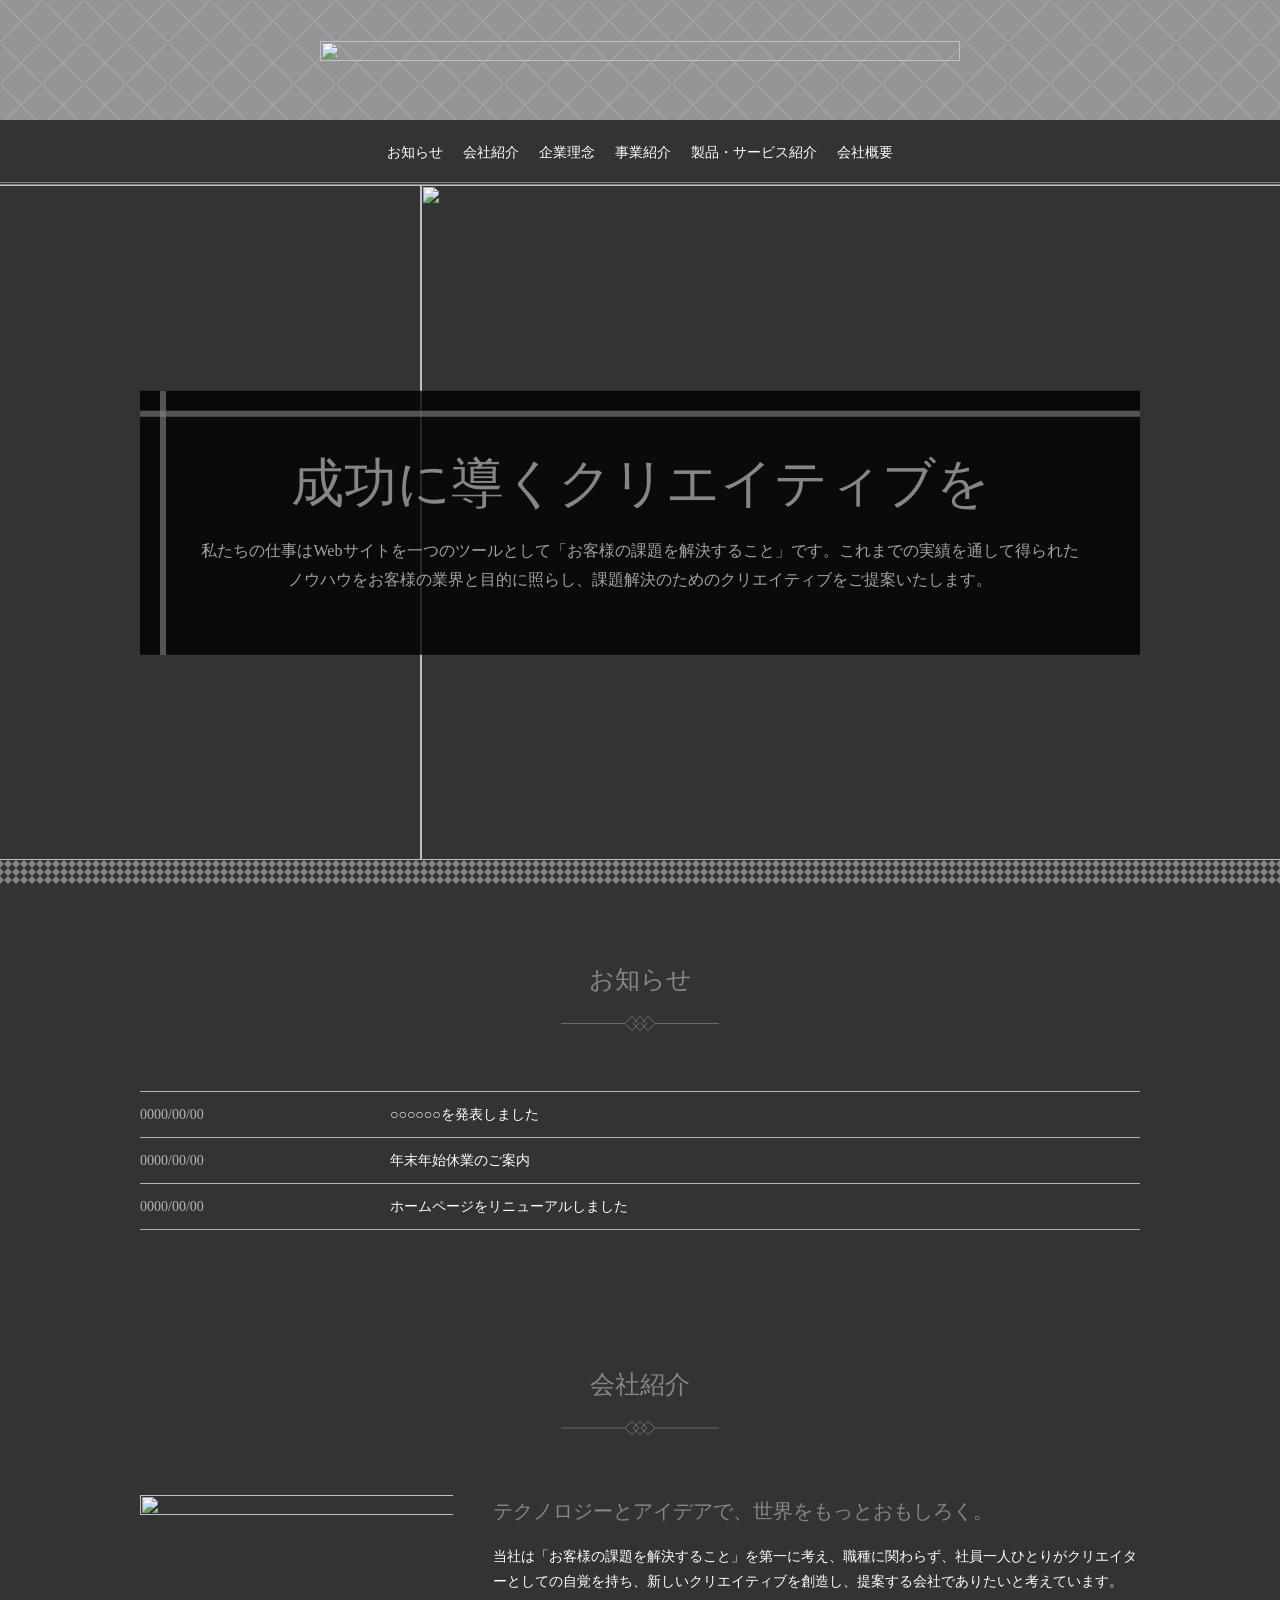
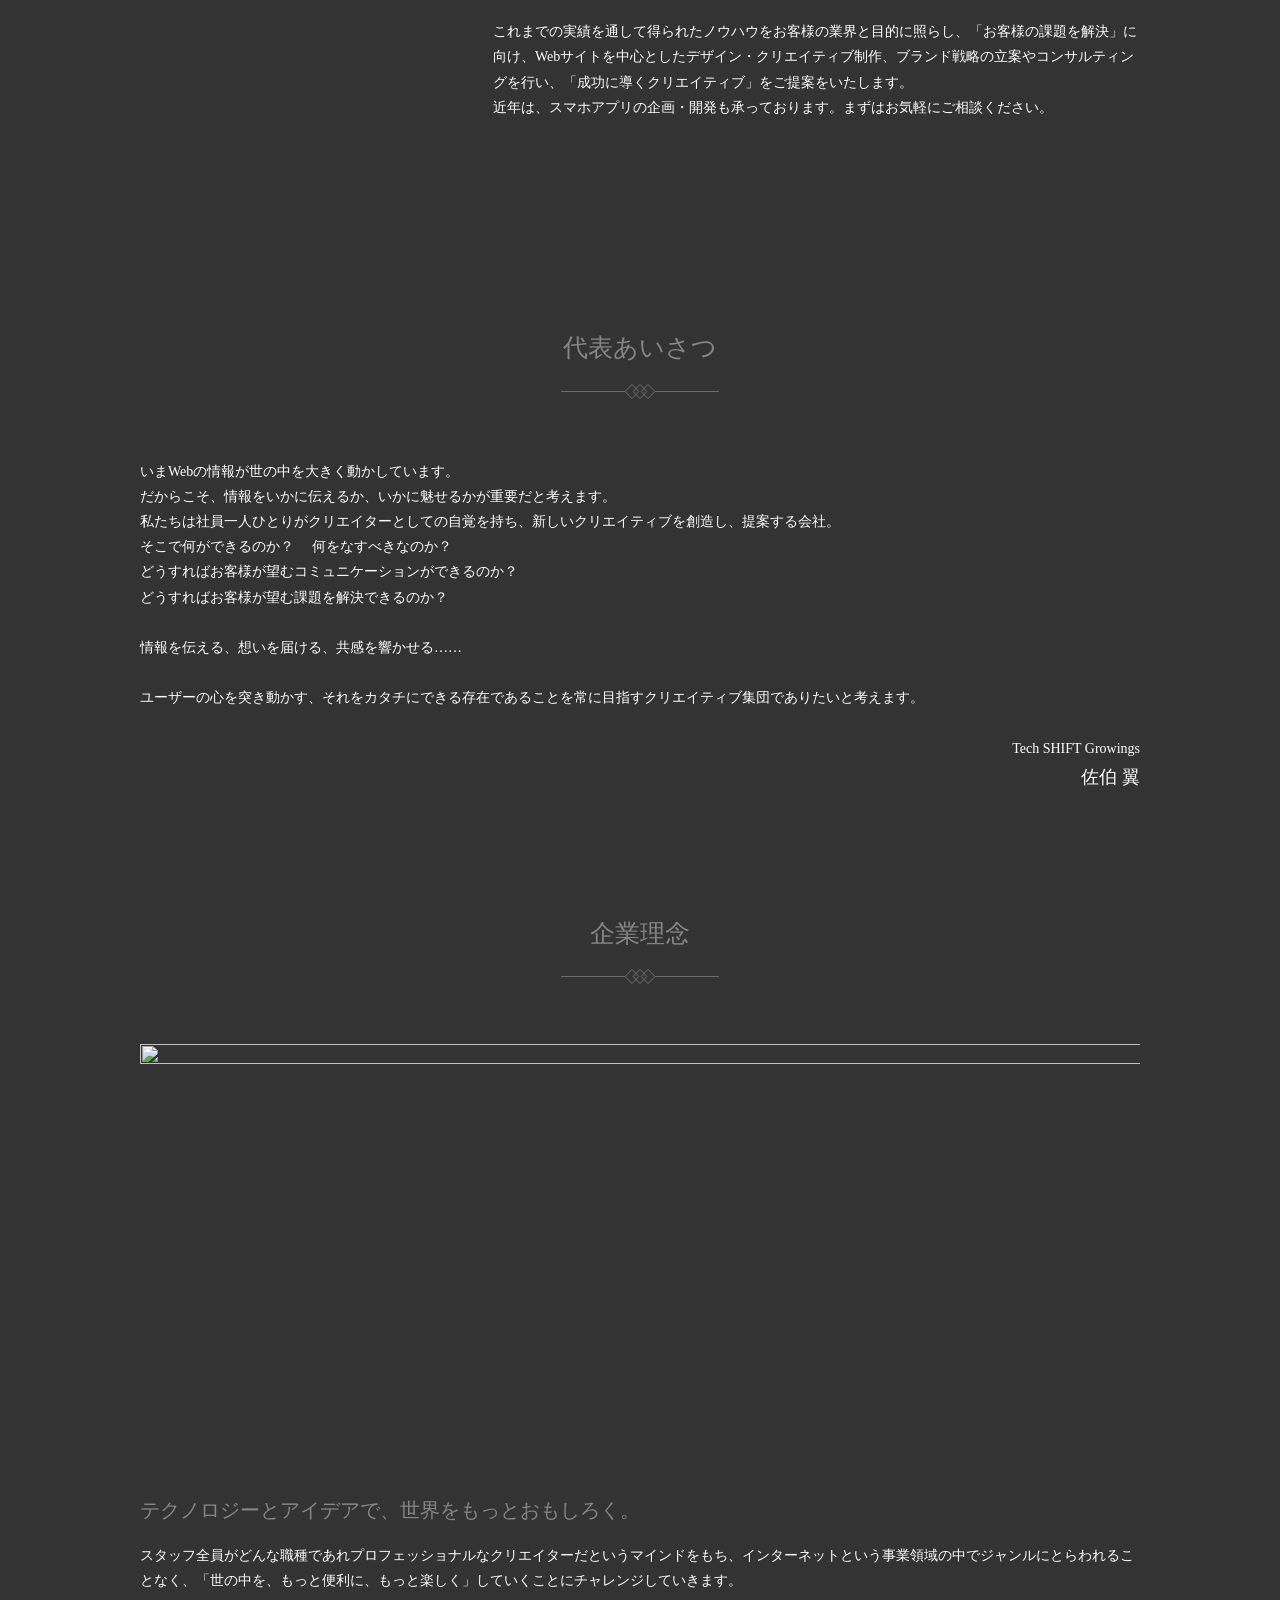
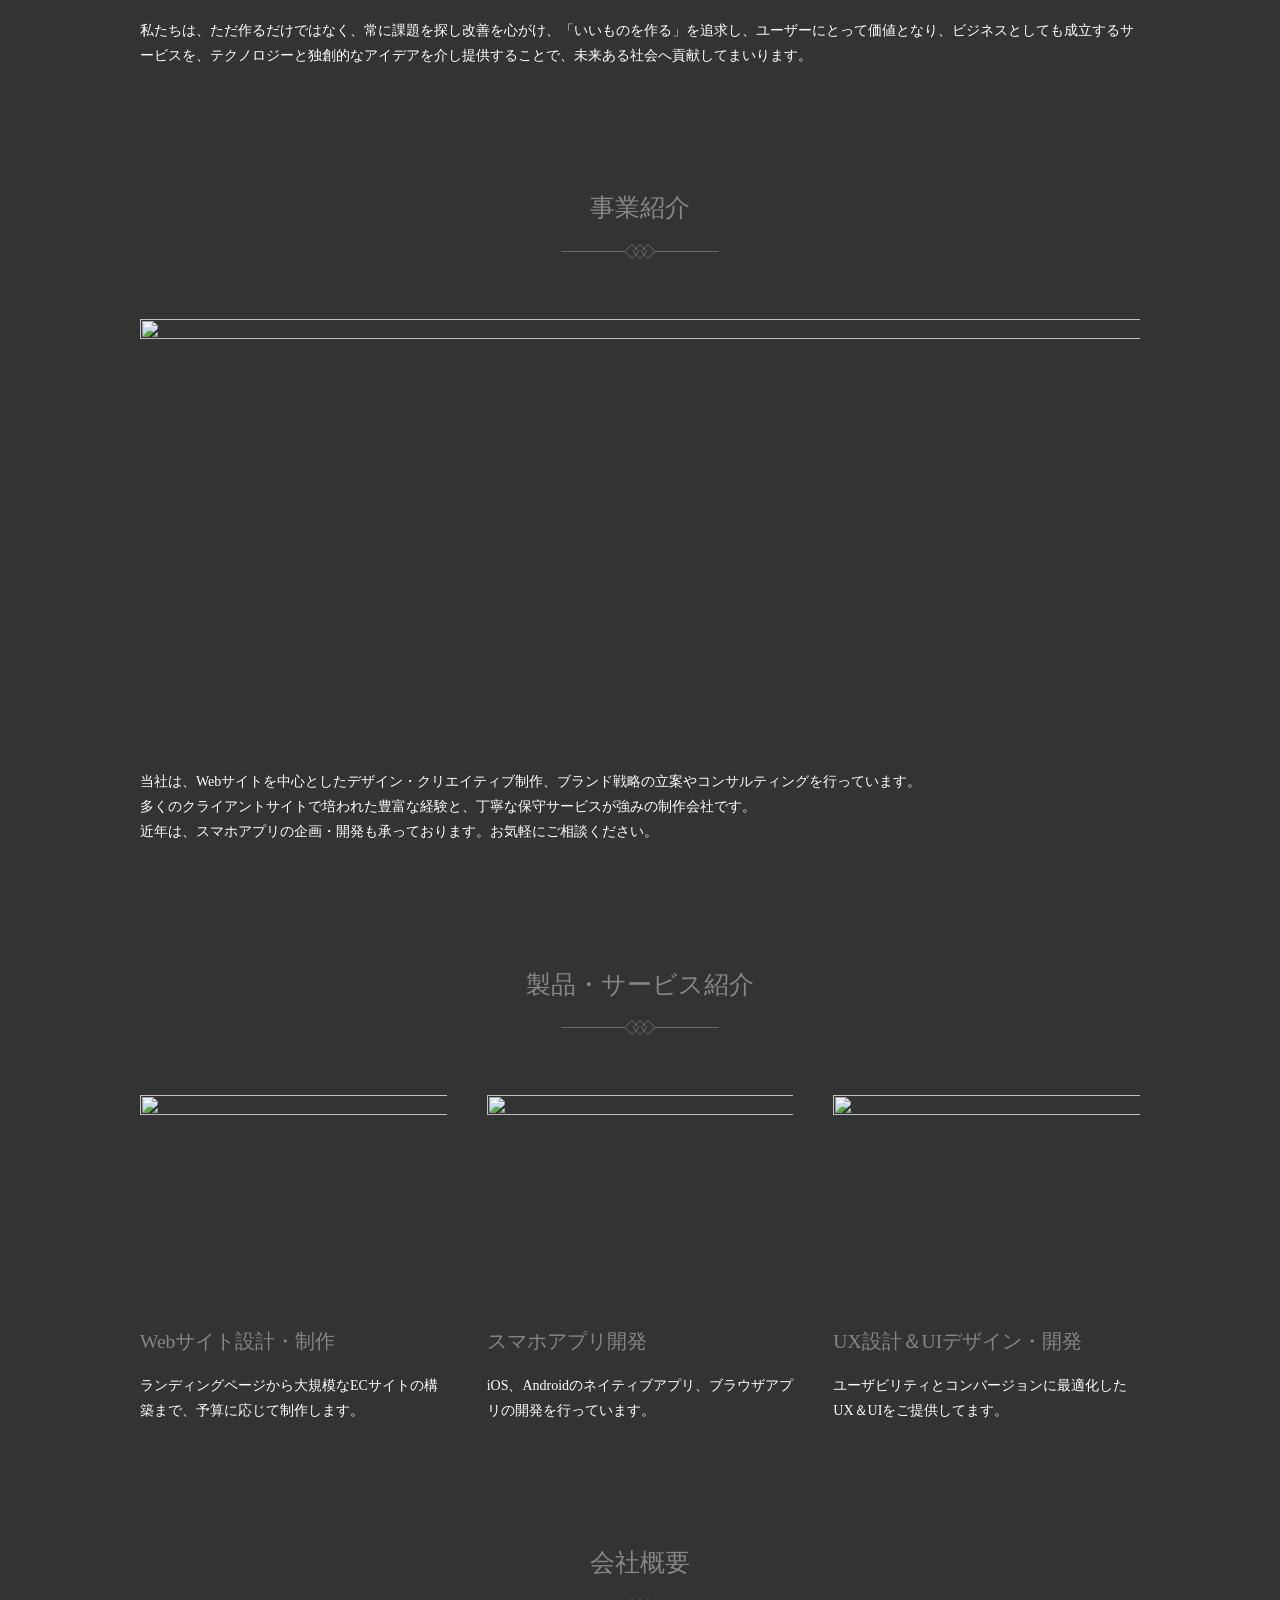
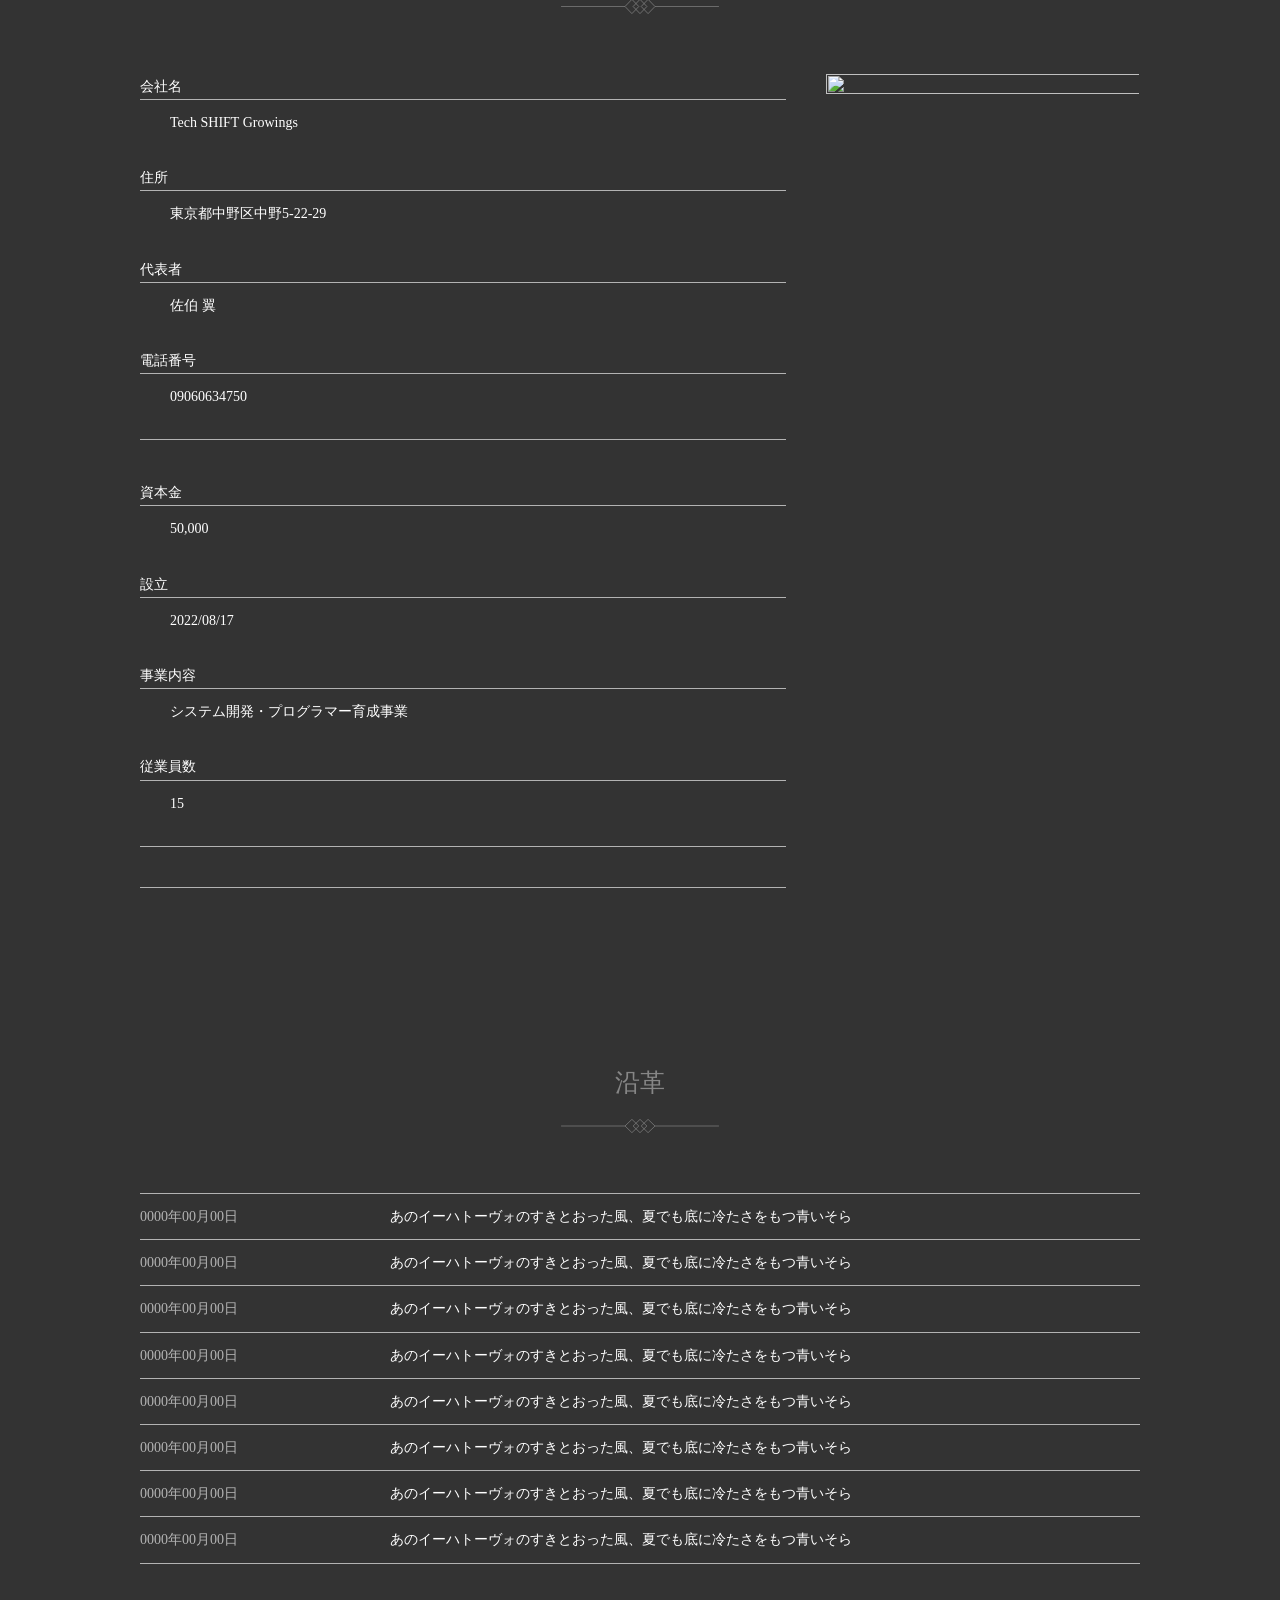
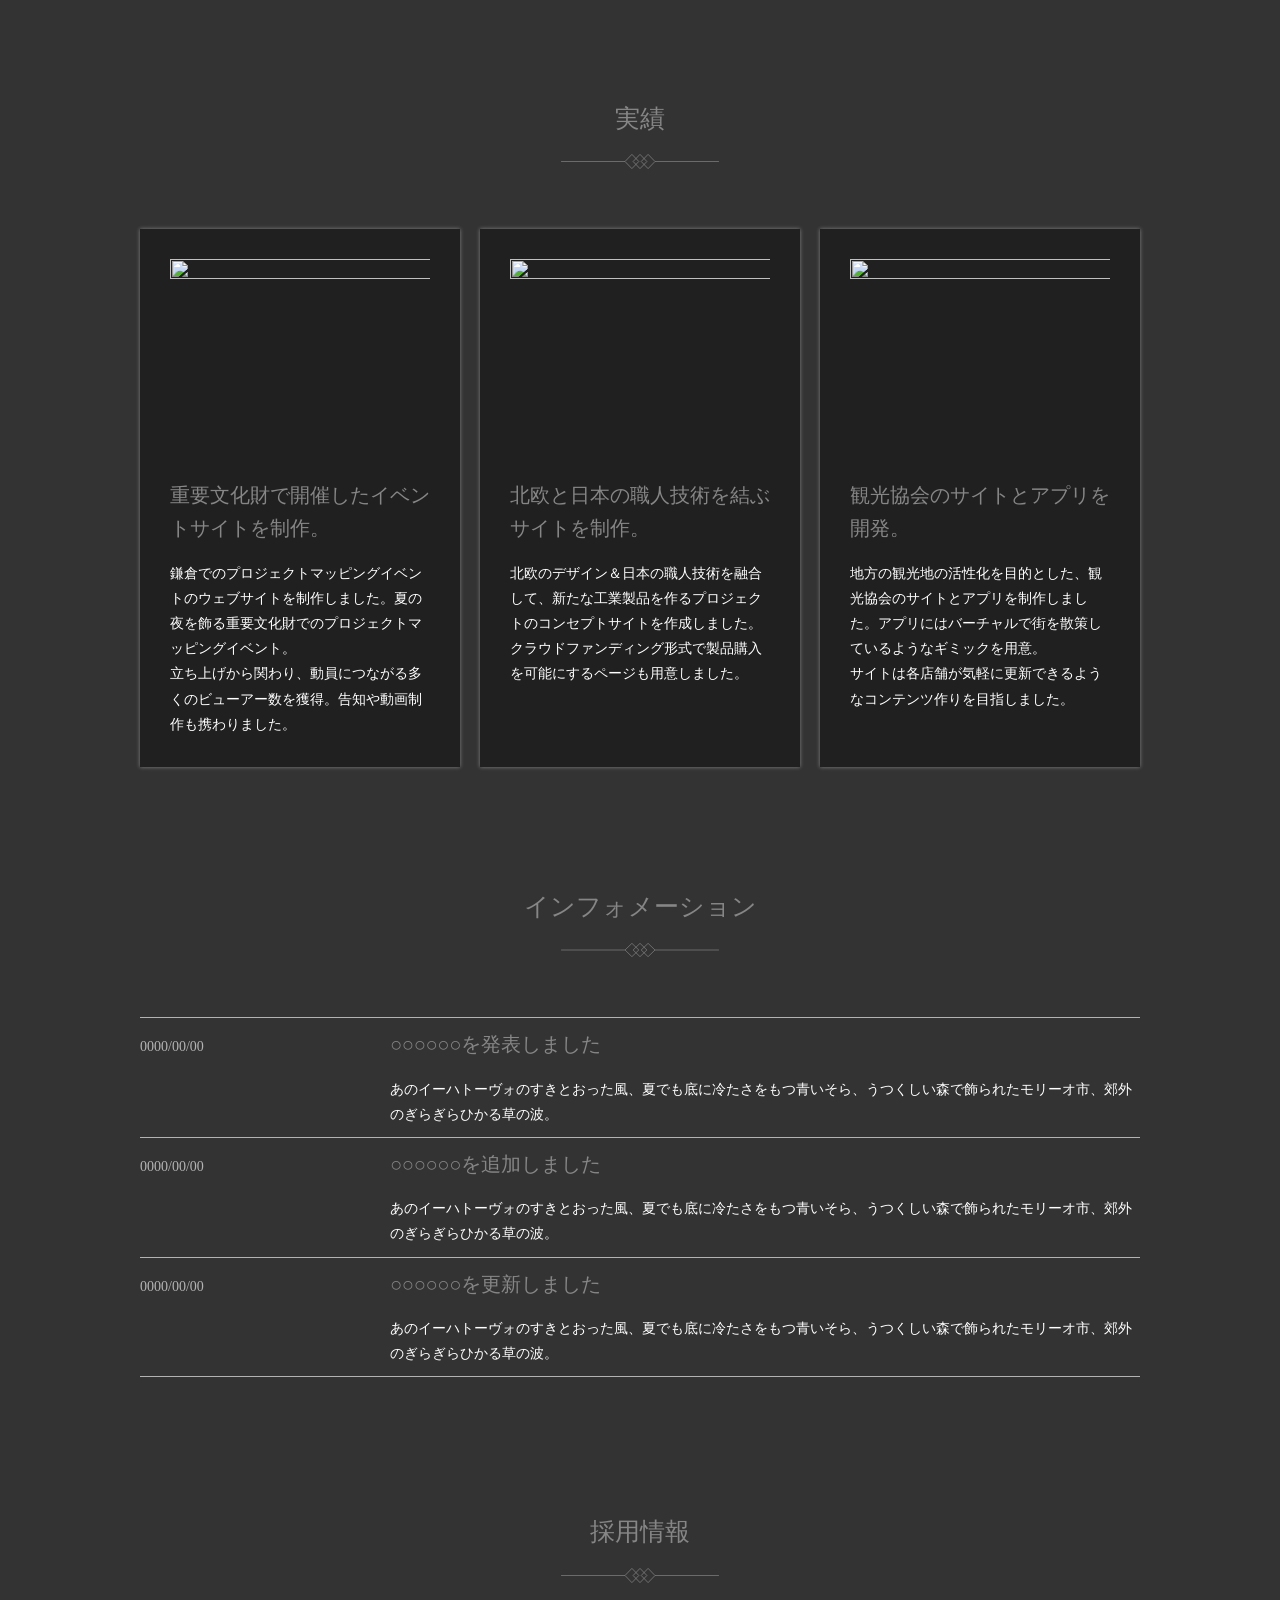
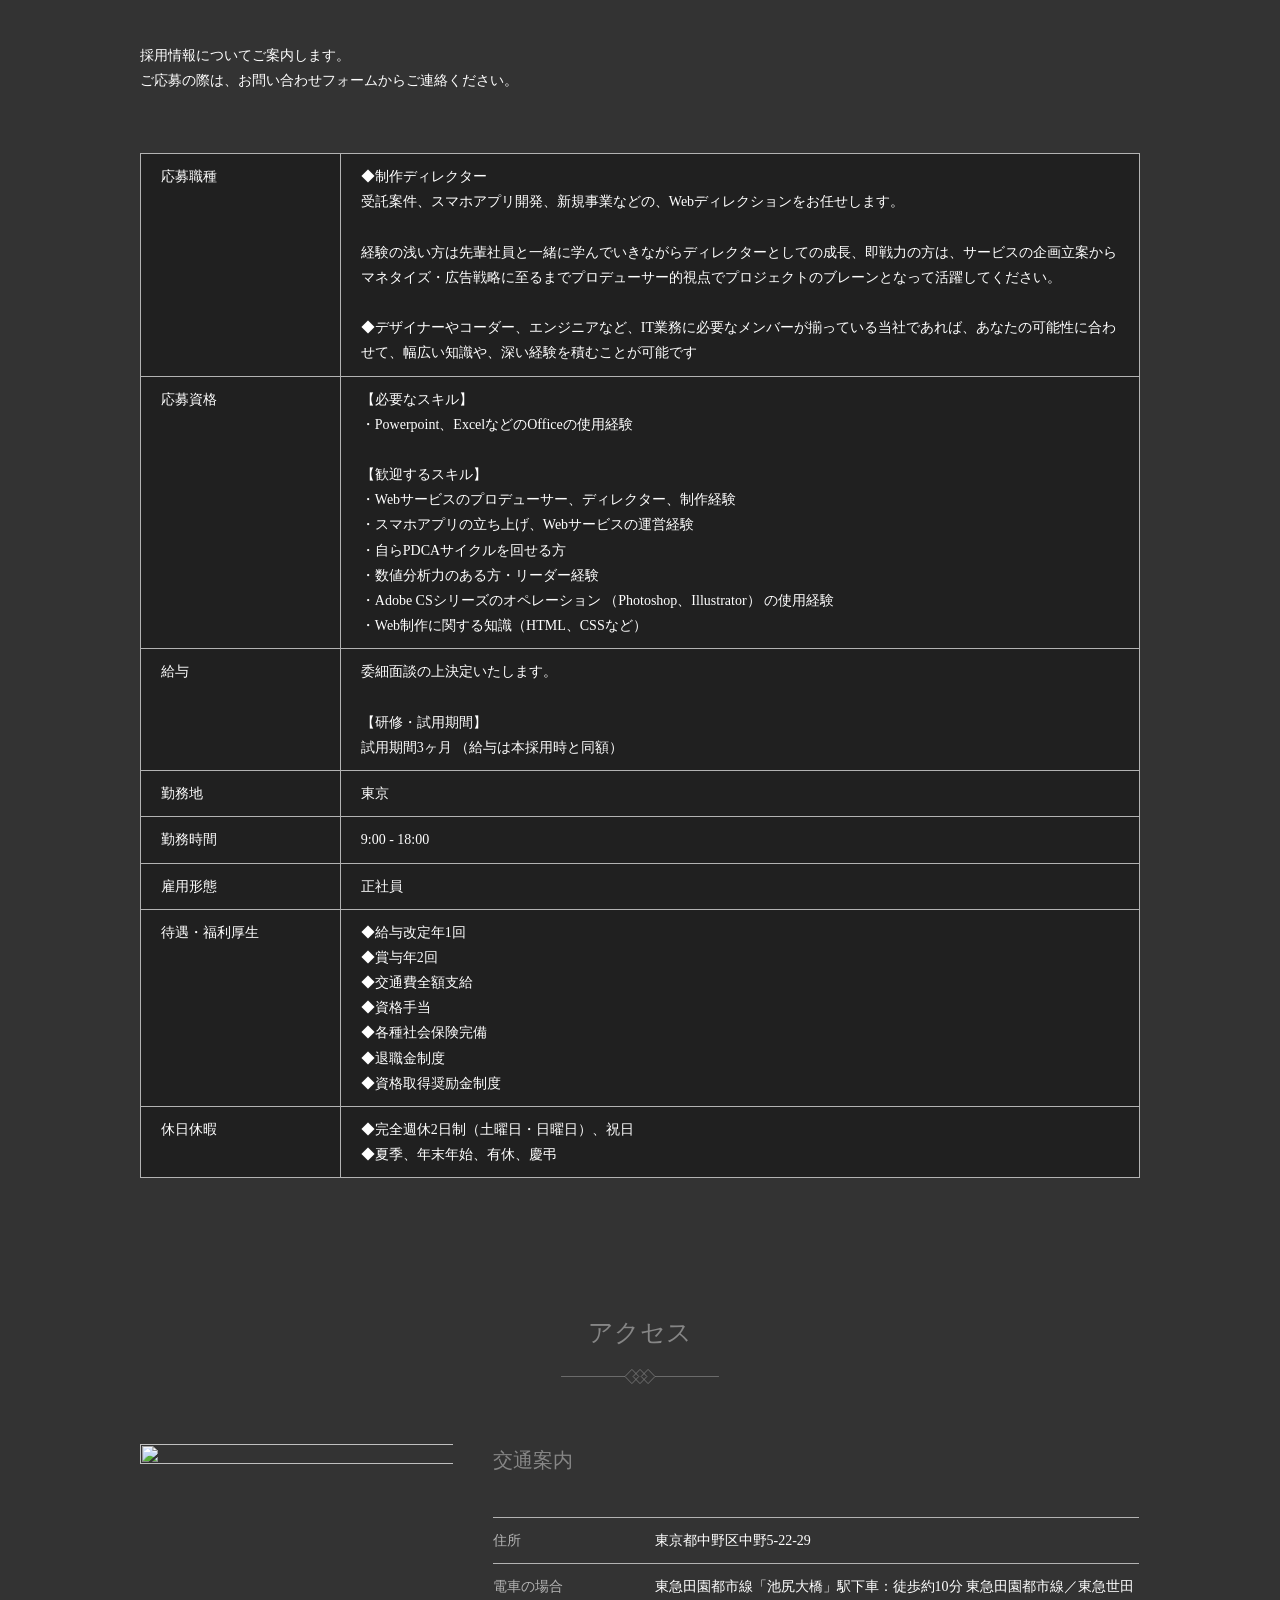
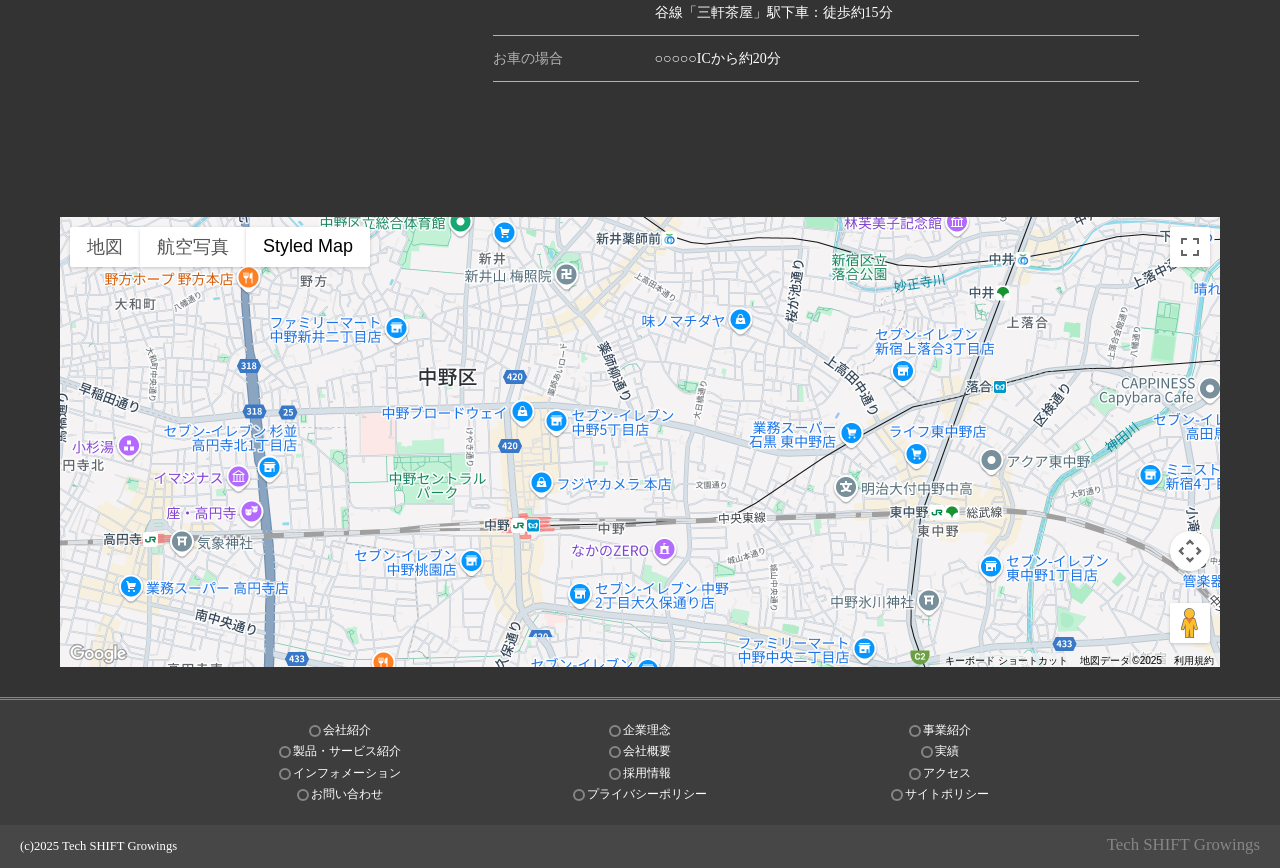
==== index.html @ 8598b7d5 "update" ====
<!DOCTYPE html>
<!-- saved from url=(0062)https://edit3.bindcloud.jp/bindcld/site_data/332224/index.html -->
<html lang="ja-JP"><head><meta http-equiv="Content-Type" content="text/html; charset=UTF-8"><style>.ssQIHO-checkbox-menu-item>span>span{background-color:#000;display:inline-block}@media (forced-colors:active),(prefers-contrast:more){.ssQIHO-checkbox-menu-item>span>span{background-color:ButtonText}}
</style><style>.gm-style .gm-style-mtc label,.gm-style .gm-style-mtc div{font-weight:400}.gm-style .gm-style-mtc ul,.gm-style .gm-style-mtc li{-webkit-box-sizing:border-box;box-sizing:border-box}.gm-style-mtc-bbw{display:-webkit-box;display:-webkit-flex;display:flex;-webkit-flex-wrap:wrap;flex-wrap:wrap}.gm-style-mtc-bbw .gm-style-mtc:first-of-type>button{border-start-start-radius:2px;border-end-start-radius:2px}.gm-style-mtc-bbw .gm-style-mtc:last-of-type>button{border-start-end-radius:2px;border-end-end-radius:2px}sentinel{}
</style><style>.LGLeeN-keyboard-shortcuts-view{display:-webkit-box;display:-webkit-flex;display:-moz-box;display:-ms-flexbox;display:flex}.LGLeeN-keyboard-shortcuts-view table,.LGLeeN-keyboard-shortcuts-view tbody,.LGLeeN-keyboard-shortcuts-view td,.LGLeeN-keyboard-shortcuts-view tr{background:inherit;border:none;margin:0;padding:0}.LGLeeN-keyboard-shortcuts-view table{display:table}.LGLeeN-keyboard-shortcuts-view tr{display:table-row}.LGLeeN-keyboard-shortcuts-view td{-moz-box-sizing:border-box;box-sizing:border-box;display:table-cell;color:#000;padding:6px;vertical-align:middle;white-space:nowrap}.LGLeeN-keyboard-shortcuts-view td:first-child{text-align:end}.LGLeeN-keyboard-shortcuts-view td kbd{background-color:#e8eaed;border-radius:2px;border:none;-moz-box-sizing:border-box;box-sizing:border-box;color:inherit;display:inline-block;font-family:Google Sans Text,Roboto,Arial,sans-serif;line-height:16px;margin:0 2px;min-height:20px;min-width:20px;padding:2px 4px;position:relative;text-align:center}
</style><style>.gm-control-active>img{-webkit-box-sizing:content-box;box-sizing:content-box;display:none;left:50%;pointer-events:none;position:absolute;top:50%;-webkit-transform:translate(-50%,-50%);-ms-transform:translate(-50%,-50%);transform:translate(-50%,-50%)}.gm-control-active>img:nth-child(1){display:block}.gm-control-active:focus>img:nth-child(1),.gm-control-active:hover>img:nth-child(1),.gm-control-active:active>img:nth-child(1),.gm-control-active:disabled>img:nth-child(1){display:none}.gm-control-active:focus>img:nth-child(2),.gm-control-active:hover>img:nth-child(2){display:block}.gm-control-active:active>img:nth-child(3){display:block}.gm-control-active:disabled>img:nth-child(4){display:block}sentinel{}
</style><link type="text/css" rel="stylesheet" href="./Tech SHIFT Growings_files/css"><link type="text/css" rel="stylesheet" href="./Tech SHIFT Growings_files/css(1)"><style>.gm-style .gm-style-cc a,.gm-style .gm-style-cc button,.gm-style .gm-style-cc span,.gm-style .gm-style-mtc div{font-size:10px;-webkit-box-sizing:border-box;box-sizing:border-box}.gm-style .gm-style-cc a,.gm-style .gm-style-cc button,.gm-style .gm-style-cc span{outline-offset:3px}sentinel{}
</style><style>@media print {  .gm-style .gmnoprint, .gmnoprint {    display:none  }}@media screen {  .gm-style .gmnoscreen, .gmnoscreen {    display:none  }}</style><style>.gm-style-moc{background-color:rgba(0,0,0,.45);pointer-events:none;text-align:center;-webkit-transition:opacity ease-in-out;transition:opacity ease-in-out}.gm-style-mot{color:white;font-family:Roboto,Arial,sans-serif;font-size:22px;margin:0;position:relative;top:50%;transform:translateY(-50%);-webkit-transform:translateY(-50%);-ms-transform:translateY(-50%)}sentinel{}
</style><style>.gm-style img{max-width: none;}.gm-style {font: 400 11px Roboto, Arial, sans-serif; text-decoration: none;}</style>


<link rel="dns-prefetch" href="https://sync5-res.digitalstage.jp/">
<link rel="dns-prefetch" href="https://sync5-cnsl.digitalstage.jp/">
<meta name="robots" content="index">
<meta name="viewport" content="width=device-width, initial-scale=1">
<meta name="description" content="xxxxxxxxx">
<meta property="og:title" content="Tech SHIFT Growings">
<meta property="og:type" content="website">
<meta property="og:image" content="http://bdflashinfo/thumbnail.png">
<meta property="og:url" content="http://">
<meta property="og:site_name" content="Tech SHIFT Growings">
<meta property="og:description" content="xxxxxxxxx">
<meta name="twitter:card" content="summary_large_image">
<meta name="twitter:image" content="http://bdflashinfo/thumbnail.png">
<meta name="note:card" content="summary_large_image">
<link rel="canonical" href="http:">
<title>Tech SHIFT Growings</title>
<link rel="stylesheet" type="text/css" href="./Tech SHIFT Growings_files/bind.css" id="bind-css">
<link rel="stylesheet" type="text/css" href="./Tech SHIFT Growings_files/base.css">
<link rel="stylesheet" type="text/css" href="./Tech SHIFT Growings_files/index.css" id="page-css">
<link rel="stylesheet" type="text/css" href="./Tech SHIFT Growings_files/jOW3USBm" id="fontplus-css1">
<link rel="stylesheet" type="text/css" href="./Tech SHIFT Growings_files/1YLRAG6A" id="fontplus-css2">
<link rel="stylesheet" type="text/css" href="./Tech SHIFT Growings_files/t8EwrwXo" id="fontplus-css3">
<!-- analytics_tags_position -->
<link rel="stylesheet" type="text/css" href="./Tech SHIFT Growings_files/style.css"><link rel="stylesheet" type="text/css" href="./Tech SHIFT Growings_files/style(1).css"><link rel="stylesheet" type="text/css" href="./Tech SHIFT Growings_files/sync-loader.css"><script type="text/javascript" charset="UTF-8" src="./Tech SHIFT Growings_files/common.js"></script><script type="text/javascript" charset="UTF-8" src="./Tech SHIFT Growings_files/util.js"></script><script type="text/javascript" charset="UTF-8" src="./Tech SHIFT Growings_files/map.js"></script><script type="text/javascript" charset="UTF-8" src="./Tech SHIFT Growings_files/marker.js"></script><script type="text/javascript" charset="UTF-8" src="./Tech SHIFT Growings_files/log.js"></script><script type="text/javascript" charset="UTF-8" src="./Tech SHIFT Growings_files/onion.js"></script><script type="text/javascript" charset="UTF-8" src="./Tech SHIFT Growings_files/controls.js"></script></head>
<body id="l-1" class="l-1 -dress_12750e61b71c400da76c1af169e34234 bd-webp" data-type="responsive" data-page-animation="none">
<div id="page" class="bg-window ">
<div class="bg-document">
<noscript>
<div id="js-off">
<img src="_module/images/noscript.gif" alt="Enable JavaScript in your browser. このウェブサイトはJavaScriptをオンにしてご覧下さい。">
</div>
</noscript>
<div id="a-header" data-float="false" class="a-header   cssskin-_area_header">
<header>
<div class="site_frame">
<section>
<div id="bk90770860" class="b-headlines c-space_narrow c-sp-space_init c-sp-padding_init bd-sm-smart cssskin-_block_header" data-bk-id="bk90770860" data-shared="true" data-sharedname="共通ヘッダ_1">
<div class=" column -column1" id="section28">
<h1 class=" c-page_title c-center">
<div class="c-img   ">
<a href="https://edit3.bindcloud.jp/bindcld/site_data/332224/index.html">
<picture>
<source type="image/webp" srcset="_src/88141467/24904063_2037931496_129large.webp?v=1741766612039">
<img src="./Tech SHIFT Growings_files/24904063_2037931496_129large.jpg" width="640" height="256" alt="" id="imgsrc88141467_1" loading="lazy">
</picture></a>
</div></h1>
</div>
</div>
<div id="bk90770889" class="b-plain c-sp-space_init c-sp-padding_init bd-sm-smart cssskin-_block_header js-globalNavigationBaseBlock" data-bk-id="bk90770889" data-shared="true" data-sharedname="共通ヘッダ_2">
<div class=" column -column1" id="section29">
<nav>

<div id="js-globalNavigation" data-slide-type="rightSlide" data-btn-position="rightTop_fixed" class="-js-menuSlide-right_side_sliders" style="">
<div class=" -menu_center">
<ul class="c-menu -menu_b menu-parts">
<li><a href="https://edit3.bindcloud.jp/bindcld/site_data/332224/index.html#section1" class=" js-link_scroller">お知らせ</a></li>
<li><a href="https://edit3.bindcloud.jp/bindcld/site_data/332224/index.html#section2" class=" js-link_scroller">会社紹介</a></li>
<li><a href="https://edit3.bindcloud.jp/bindcld/site_data/332224/index.html#section6" class=" js-link_scroller">企業理念</a></li>
<li><a href="https://edit3.bindcloud.jp/bindcld/site_data/332224/index.html#section8" class=" js-link_scroller">事業紹介</a></li>
<li><a href="https://edit3.bindcloud.jp/bindcld/site_data/332224/index.html#section10" class=" js-link_scroller">製品・サービス紹介</a></li>
<li><a href="https://edit3.bindcloud.jp/bindcld/site_data/332224/index.html#section12" class=" js-link_scroller">会社概要</a></li>
</ul>
</div>
</div><div id="spNavigationTrigger" class="c-sp_navigation_btn -js-menuPosition-right_top_fixed js-hide"><div class="c-sp-navigation_line1 c-sp-navigation_line"></div><div class="c-sp-navigation_line2 c-sp-navigation_line"></div><div class="c-sp-navigation_line3 c-sp-navigation_line"></div></div>
</nav>
</div>
</div>
</section>
</div>
</header>
</div>
<div id="a-billboard" class="a-billboard    cssskin-_area_billboard">
<div class="site_frame">
<section>
<div id="bk90770861" class="b-plain c-sp-space_init c-sp-padding_init bd-sm-smart cssskin-_block_billboard -follow-target" data-bk-id="bk90770861">
<div class=" column -column1" id="section26">
<div class="c-none c-center">
<div class="box_widthFull" id="box_widthFull-container-1741766777671" style="visibility: visible; display: inline-block; position: relative; text-align: left; opacity: 1; height: 675px; max-width: 3600px;"><ul class="cs-list" style="left: 420.5px;"><li class="" style="left: -1200px; width: 1200px; height: 675px;"><a href="javascript:;" class="cs-prev"><picture style="width: 1200px; height: 675px;"><source srcset="_src/88141469/eb3dad6e7e4e5169b5562fd99c5b5186.webp?v=1741766612039" type="image/webp"><img src="./Tech SHIFT Growings_files/eb3dad6e7e4e5169b5562fd99c5b5186.jpg" style="width: 1200px; height: 675px;"></picture></a></li><li class="" style="left: 0px; width: 1200px; height: 675px;"><a href="javascript:;" style="opacity: 1;"><picture style="width: 1200px; height: 675px;"><source srcset="_src/88141470/dbcf1e23fc090ea89723973cb7b9f502.webp?v=1741766612039" type="image/webp"><img src="./Tech SHIFT Growings_files/dbcf1e23fc090ea89723973cb7b9f502.jpg" style="width: 1200px; height: 675px;"></picture></a></li><li class="" style="left: 1200px; width: 1200px; height: 675px;"><a href="javascript:;" class="cs-next velocity-animating" style="opacity: 1;"><picture style="width: 1200px; height: 675px;"><source srcset="_src/88141471/image%20%281%29.webp?v=1741766612039" type="image/webp"><img src="./Tech SHIFT Growings_files/image (1).png" style="width: 1200px; height: 675px;"></picture></a></li></ul><nav class="blockNav none"><div class="block none" style="opacity: 0.6;"></div><div class="block none on" style="opacity: 0.6;"></div><div class="block none" style="opacity: 0.6;"></div></nav></div>
</div>
</div>
</div>
<div id="bk90770888" class="b-headlines c-sp-space_init c-sp-padding_init bd-sm-smart cssskin-_block_billboard -follow-blocks" data-bk-id="bk90770888" data-follow-blocks="bk90770861" style="top: 0px; height: 675px; width: 2041px;">
<div class=" column -column1" id="section27">
<h2 class=" c-title c-center">成功に導くクリエイティブを</h2>
<div class="c-lead c-center">
 私たちの仕事はWebサイトを一つのツールとして「お客様の課題を解決すること」です。これまでの実績を通して得られたノウハウをお客様の業界と目的に照らし、課題解決のためのクリエイティブをご提案いたします。
</div>
</div>
</div>
</section>
</div>
</div>
<main>
<div id="a-site_contents" class="a-site_contents  noskin">
<article>
<div class="site_frame">
<div class="g-column">
<div id="a-main" class="a-main column -col12 ">
<section>
<div id="bk90770862" class="b-plain c-space_narrow c-sp-space_normal bd-sm-smart cssskin-_block_main" data-bk-id="bk90770862">
<div class=" column -column1" id="section1">
<h3 class=" c-large_headline">お知らせ</h3>
<table class="c-list_news">
<tbody>
<tr>
<th>0000/00/00</th>
<td> <p>○○○○○○を発表しました</p></td>
</tr>
<tr>
<th>0000/00/00</th>
<td> <p>年末年始休業のご案内</p></td>
</tr>
<tr>
<th>0000/00/00</th>
<td> <p>ホームページをリニューアルしました</p></td>
</tr>
</tbody>
</table>
</div>
</div>
<div id="bk90770864" class="b-plain c-space_normal c-sp-space_normal bd-sm-smart cssskin-_block_main" data-bk-id="bk90770864">
<div class="column -column1" id="section2">
<h3 class=" c-large_headline">会社紹介</h3>
</div>
</div>
<div id="bk90770865" class="b-both_diff -right_large -sp-single_column c-space_normal c-sp-space_normal bd-sm-smart cssskin-_block_main" data-bk-id="bk90770865" data-animated="fadeIn" data-sp-animated="fadeIn">
<div class=" g-column" id="section3">
<div class="column -col4 -col_sub -fadeIn">
<div class="c-none">
<div class="c-img   ">
<picture>
<source type="image/webp" srcset="_src/88141432/pxt00003279091404.webp?v=1741766612039">
<img src="./Tech SHIFT Growings_files/pxt00003279091404.jpg" width="1200" height="1200" alt="" id="imgsrc88141432_1" loading="lazy">
</picture>
</div>
</div>
</div>
<div class="column -col8 -col_main -fadeIn">
<h4 class=" c-small_headline">テクノロジーとアイデアで、世界をもっとおもしろく。</h4>
<p class=" c-body">当社は「お客様の課題を解決すること」を第一に考え、職種に関わらず、社員一人ひとりがクリエイターとしての自覚を持ち、新しいクリエイティブを創造し、提案する会社でありたいと考えています。<br><br>これまでの実績を通して得られたノウハウをお客様の業界と目的に照らし、「お客様の課題を解決」に向け、Webサイトを中心としたデザイン・クリエイティブ制作、ブランド戦略の立案やコンサルティングを行い、「成功に導くクリエイティブ」をご提案をいたします。<br>近年は、スマホアプリの企画・開発も承っております。まずはお気軽にご相談ください。</p>
</div>
</div>
</div>
<div id="bk90770866" class="b-plain c-space_normal c-sp-space_normal bd-sm-smart cssskin-_block_main" data-bk-id="bk90770866">
<div class=" column -column1" id="section4">
<h3 class=" c-large_headline">代表あいさつ</h3>
</div>
</div>
<div id="bk90770867" class="b-plain c-space_wide c-sp-space_normal bd-sm-smart cssskin-_block_main" data-bk-id="bk90770867" data-animated="fadeIn" data-sp-animated="fadeIn">
<div class="column -column1 -fadeIn" id="section5">
<p class=" c-body">いまWebの情報が世の中を大きく動かしています。<br>だからこそ、情報をいかに伝えるか、いかに魅せるかが重要だと考えます。<br>私たちは社員一人ひとりがクリエイターとしての自覚を持ち、新しいクリエイティブを創造し、提案する会社。<br>そこで何ができるのか？　 何をなすべきなのか？<br>どうすればお客様が望むコミュニケーションができるのか？<br>どうすればお客様が望む課題を解決できるのか？<br><br>情報を伝える、想いを届ける、共感を響かせる……<br><br>ユーザーの心を突き動かす、それをカタチにできる存在であることを常に目指すクリエイティブ集団でありたいと考えます。</p>
<div class="c-none">
 &nbsp;
</div>
<div class=" c-body c-right">
 Tech SHIFT Growings
</div>
<div class=" c-body c-right">
<span class=" d-large_font">佐伯 翼</span>
</div>
</div>
</div>
<div id="bk90770868" class="b-plain c-space_normal c-sp-space_normal bd-sm-smart cssskin-_block_main" data-bk-id="bk90770868">
<div class=" column -column1" id="section6">
<h3 class=" c-large_headline">企業理念</h3>
</div>
</div>
<div id="bk90770869" class="b-plain c-space_normal c-sp-space_normal bd-sm-smart cssskin-_block_main" data-bk-id="bk90770869" data-animated="fadeIn" data-sp-animated="fadeIn">
<div class="column -column1 -fadeIn" id="section7">
<div class="c-none">
<div class="c-img   ">
<picture>
<source type="image/webp" srcset="_src/88141434/pxt00003433255404.webp?v=1741766612039">
<img src="./Tech SHIFT Growings_files/pxt00003433255404.jpg" width="2000" height="850" alt="" id="imgsrc88141434_1" loading="lazy">
</picture>
</div>
</div>
<div class="c-none">
 &nbsp;
</div>
<h4 class=" c-small_headline">テクノロジーとアイデアで、世界をもっとおもしろく。</h4>
<p class=" c-body">スタッフ全員がどんな職種であれプロフェッショナルなクリエイターだというマインドをもち、インターネットという事業領域の中でジャンルにとらわれることなく、「世の中を、もっと便利に、もっと楽しく」していくことにチャレンジしていきます。<br><br>私たちは、ただ作るだけではなく、常に課題を探し改善を心がけ、「いいものを作る」を追求し、ユーザーにとって価値となり、ビジネスとしても成立するサービスを、テクノロジーと独創的なアイデアを介し提供することで、未来ある社会へ貢献してまいります。</p>
</div>
</div>
<div id="bk90770870" class="b-plain c-space_normal c-sp-space_normal bd-sm-smart cssskin-_block_main" data-bk-id="bk90770870">
<div class=" column -column1" id="section8">
<h3 class=" c-large_headline">事業紹介</h3>
</div>
</div>
<div id="bk90770871" class="b-plain c-space_normal c-sp-space_normal bd-sm-smart cssskin-_block_main" data-bk-id="bk90770871" data-animated="fadeIn" data-sp-animated="fadeIn">
<div class="column -column1 -fadeIn" id="section9">
<div class="c-none">
<div class="c-img   ">
<picture>
<source type="image/webp" srcset="_src/88141436/pxt00001385498004.webp?v=1741766612039">
<img src="./Tech SHIFT Growings_files/pxt00001385498004.jpg" width="2000" height="850" alt="" id="imgsrc88141436_1" loading="lazy">
</picture>
</div>
</div>
<div class="c-none c-center">
 &nbsp;
</div>
<p class=" c-body">当社は、Webサイトを中心としたデザイン・クリエイティブ制作、ブランド戦略の立案やコンサルティングを行っています。<br>多くのクライアントサイトで培われた豊富な経験と、丁寧な保守サービスが強みの制作会社です。<br>近年は、スマホアプリの企画・開発も承っております。お気軽にご相談ください。</p>
</div>
</div>
<div id="bk90770872" class="b-plain c-space_normal c-sp-space_normal bd-sm-smart cssskin-_block_main" data-bk-id="bk90770872">
<div class=" column -column1" id="section10">
<h3 class=" c-large_headline">製品・サービス紹介</h3>
</div>
</div>
<div id="bk90770873" class="b-plain c-space_normal c-sp-space_normal bd-sm-smart cssskin-_block_main" data-bk-id="bk90770873" data-animated="fadeIn" data-sp-animated="fadeIn">
<div class=" g-column -col3 -sp-col1" id="section11">
<div class="column -column1 -fadeIn">
<div class="c-none c-center">
<div class="c-img   ">
<picture>
<source type="image/webp" srcset="_src/88141444/pxt00003249696404.webp?v=1741766612039">
<img src="./Tech SHIFT Growings_files/pxt00003249696404.jpg" width="1200" height="900" alt="" id="imgsrc88141444_1" loading="lazy">
</picture>
</div>
</div>
<h4 class=" c-small_headline">Webサイト設計・制作</h4>
<p class=" c-body">ランディングページから大規模なECサイトの構築まで、予算に応じて制作します。</p>
</div>
<div class="column -column2 -fadeIn">
<div class="c-none c-center">
<div class="c-img   ">
<picture>
<source type="image/webp" srcset="_src/88141446/pxt00002599451704.webp?v=1741766612039">
<img src="./Tech SHIFT Growings_files/pxt00002599451704.jpg" width="1200" height="900" alt="" id="imgsrc88141446_1" loading="lazy">
</picture>
</div>
</div>
<h4 class=" c-small_headline">スマホアプリ開発</h4>
<p class=" c-body">iOS、Androidのネイティブアプリ、ブラウザアプリの開発を行っています。</p>
</div>
<div class="column -column3 -column-lasts -fadeIn">
<div class="c-none c-center">
<div class="c-img   ">
<picture>
<source type="image/webp" srcset="_src/88141448/pxt00003454213603.webp?v=1741766612039">
<img src="./Tech SHIFT Growings_files/pxt00003454213603.jpg" width="1200" height="900" alt="" id="imgsrc88141448_1" loading="lazy">
</picture>
</div>
</div>
<h4 class=" c-small_headline">UX設計＆UIデザイン・開発</h4>
<p class=" c-body">ユーザビリティとコンバージョンに最適化したUX＆UIをご提供してます。</p>
</div>
</div>
</div>
<div id="bk90770874" class="b-plain c-space_normal c-sp-space_normal bd-sm-smart cssskin-_block_main" data-bk-id="bk90770874">
<div class="column -column1" id="section12">
<h3 class=" c-large_headline">会社概要</h3>
</div>
</div>
<div id="bk90770875" class="b-both_diff -left_large -sp-single_column c-space_normal c-sp-space_normal bd-sm-smart cssskin-_block_main" data-bk-id="bk90770875" data-animated="fadeIn" data-sp-animated="fadeIn">
<div class=" g-column" id="section13">
<div class="column -col8 -col_main -fadeIn">
<table class="c-list_indent">
<tbody>
<tr>
<th>会社名</th>
<td> <p>Tech SHIFT Growings</p></td>
</tr>
<tr>
<th>住所</th>
<td> <p>東京都中野区中野5-22-29</p></td>
</tr>
<tr>
<th>代表者</th>
<td> <p>佐伯 翼</p></td>
</tr>
<tr>
<th>電話番号</th>
<td> <p>09060634750</p></td>
</tr>
<tr>
<th></th>
<td> </td>
</tr>
<tr>
<th>資本金</th>
<td> <p>50,000</p></td>
</tr>
<tr>
<th>設立</th>
<td> <p>2022/08/17</p></td>
</tr>
<tr>
<th>事業内容</th>
<td> <p>システム開発・プログラマー育成事業</p></td>
</tr>
<tr>
<th>従業員数</th>
<td> <p>15</p></td>
</tr>
<tr>
<th></th>
<td> </td>
</tr>
<tr>
<th></th>
<td> </td>
</tr>
</tbody>
</table>
</div>
<div class="column -col4 -col_sub -fadeIn">
<div class="c-none">
<div class="c-img   ">
<picture>
<source type="image/webp" srcset="_src/88141452/pxt00003534613404.webp?v=1741766612039">
<img src="./Tech SHIFT Growings_files/pxt00003534613404.jpg" width="1200" height="1200" alt="" id="imgsrc88141452_1" loading="lazy">
</picture>
</div>
</div>
</div>
</div>
</div>
<div id="bk90770876" class="b-plain c-space_normal c-sp-space_normal bd-sm-smart cssskin-_block_main" data-bk-id="bk90770876">
<div class=" column -column1" id="section14">
<h3 class=" c-large_headline">沿革</h3>
</div>
</div>
<div id="bk90770877" class="b-plain c-space_normal c-sp-space_normal bd-sm-smart cssskin-_block_main" data-bk-id="bk90770877" data-animated="fadeIn" data-sp-animated="fadeIn">
<div class="column -column1 -fadeIn" id="section15">
<table class="c-list_news">
<tbody>
<tr>
<th>0000年00月00日</th>
<td> <p>あのイーハトーヴォのすきとおった風、夏でも底に冷たさをもつ青いそら</p></td>
</tr>
<tr>
<th>0000年00月00日</th>
<td> <p>あのイーハトーヴォのすきとおった風、夏でも底に冷たさをもつ青いそら</p></td>
</tr>
<tr>
<th>0000年00月00日</th>
<td> <p>あのイーハトーヴォのすきとおった風、夏でも底に冷たさをもつ青いそら</p></td>
</tr>
<tr>
<th>0000年00月00日</th>
<td> <p>あのイーハトーヴォのすきとおった風、夏でも底に冷たさをもつ青いそら</p></td>
</tr>
<tr>
<th>0000年00月00日</th>
<td> <p>あのイーハトーヴォのすきとおった風、夏でも底に冷たさをもつ青いそら</p></td>
</tr>
<tr>
<th>0000年00月00日</th>
<td> <p>あのイーハトーヴォのすきとおった風、夏でも底に冷たさをもつ青いそら</p></td>
</tr>
<tr>
<th>0000年00月00日</th>
<td> <p>あのイーハトーヴォのすきとおった風、夏でも底に冷たさをもつ青いそら</p></td>
</tr>
<tr>
<th>0000年00月00日</th>
<td> <p>あのイーハトーヴォのすきとおった風、夏でも底に冷たさをもつ青いそら</p></td>
</tr>
</tbody>
</table>
</div>
</div>
<div id="bk90770878" class="b-plain c-space_normal c-sp-space_normal bd-sm-smart cssskin-_block_main" data-bk-id="bk90770878">
<div class=" column -column1" id="section16">
<h3 class=" c-large_headline">実績</h3>
</div>
</div>
<div id="bk90770879" class="b-headlines c-space_narrow c-sp-space_narrow bd-sm-smart cssskin-_block_main" data-bk-id="bk90770879" data-animated="fadeIn" data-sp-animated="fadeIn">
<div class=" g-column -col3 -sp-col1 -no_spacing" id="section17">
<div class="column -column1 -fadeIn">
<div class="c-none">
<div class="c-img   ">
<picture>
<source type="image/webp" srcset="_src/88141456/pxt00001910358004.webp?v=1741766612039">
<img src="./Tech SHIFT Growings_files/pxt00001910358004.jpg" width="1200" height="900" alt="" id="imgsrc88141456_1" loading="lazy">
</picture>
</div>
</div>
<div class="c-none c-center">
 &nbsp;
</div>
<h4 class=" c-small_headline">重要文化財で開催したイベントサイトを制作。</h4>
<p class=" c-body">鎌倉でのプロジェクトマッピングイベントのウェブサイトを制作しました。夏の夜を飾る重要文化財でのプロジェクトマッピングイベント。<br>立ち上げから関わり、動員につながる多くのビューアー数を獲得。告知や動画制作も携わりました。</p>
</div>
<div class="column -column2 -fadeIn">
<div class="c-none">
<div class="c-img   ">
<picture>
<source type="image/webp" srcset="_src/88141458/pxt00000603514904.webp?v=1741766612039">
<img src="./Tech SHIFT Growings_files/pxt00000603514904.jpg" width="1200" height="900" alt="" id="imgsrc88141458_1" loading="lazy">
</picture>
</div>
</div>
<div class="c-none c-center">
 &nbsp;
</div>
<h4 class=" c-small_headline">北欧と日本の職人技術を結ぶサイトを制作。</h4>
<p class=" c-body">北欧のデザイン＆日本の職人技術を融合して、新たな工業製品を作るプロジェクトのコンセプトサイトを作成しました。<br>クラウドファンディング形式で製品購入を可能にするページも用意しました。</p>
</div>
<div class="column -column3 -column-lasts -fadeIn">
<div class="c-none">
<div class="c-img   ">
<picture>
<source type="image/webp" srcset="_src/88141460/pxt00001719188704.webp?v=1741766612039">
<img src="./Tech SHIFT Growings_files/pxt00001719188704.jpg" width="1200" height="900" alt="" id="imgsrc88141460_1" loading="lazy">
</picture>
</div>
</div>
<div class="c-none c-center">
 &nbsp;
</div>
<h4 class=" c-small_headline">観光協会のサイトとアプリを開発。</h4>
<p class=" c-body">地方の観光地の活性化を目的とした、観光協会のサイトとアプリを制作しました。アプリにはバーチャルで街を散策しているようなギミックを用意。<br>サイトは各店舗が気軽に更新できるようなコンテンツ作りを目指しました。</p>
<div class="c-none"></div>
</div>
</div>
</div>
<div id="bk90770880" class="b-plain c-space_normal c-sp-space_normal bd-sm-smart cssskin-_block_main" data-bk-id="bk90770880">
<div class=" column -column1" id="section18">
<h3 class=" c-large_headline">インフォメーション</h3>
</div>
</div>
<div id="bk90770881" class="b-plain c-space_normal c-sp-space_normal bd-sm-smart cssskin-_block_main" data-bk-id="bk90770881" data-animated="fadeIn" data-sp-animated="fadeIn">
<div class="column -column1 -fadeIn" id="section19">
<table class="c-list_news">
<tbody>
<tr>
<th>0000/00/00</th>
<td> <p> </p><h4 class=" c-small_headline">○○○○○○を発表しました</h4> <p></p><p>あのイーハトーヴォのすきとおった風、夏でも底に冷たさをもつ青いそら、うつくしい森で飾られたモリーオ市、郊外のぎらぎらひかる草の波。</p></td>
</tr>
<tr>
<th>0000/00/00</th>
<td> <p> </p><h4 class=" c-small_headline">○○○○○○を追加しました</h4> <p></p><p>あのイーハトーヴォのすきとおった風、夏でも底に冷たさをもつ青いそら、うつくしい森で飾られたモリーオ市、郊外のぎらぎらひかる草の波。</p></td>
</tr>
<tr>
<th>0000/00/00</th>
<td> <p> </p><h4 class=" c-small_headline">○○○○○○を更新しました</h4> <p></p><p>あのイーハトーヴォのすきとおった風、夏でも底に冷たさをもつ青いそら、うつくしい森で飾られたモリーオ市、郊外のぎらぎらひかる草の波。</p></td>
</tr>
</tbody>
</table>
</div>
</div>
<div id="bk90770882" class="b-plain c-space_normal c-sp-space_normal bd-sm-smart cssskin-_block_main" data-bk-id="bk90770882">
<div class=" column -column1" id="section20">
<h3 class=" c-large_headline">採用情報</h3>
</div>
</div>
<div id="bk90770883" class="b-plain c-space_normal c-sp-space_normal bd-sm-smart cssskin-_block_main" data-bk-id="bk90770883" data-animated="fadeIn" data-sp-animated="fadeIn">
<div class="column -column1 -fadeIn" id="section21">
<p class=" c-body">採用情報についてご案内します。<br>ご応募の際は、お問い合わせフォームからご連絡ください。</p>
</div>
</div>
<div id="bk90770884" class="b-plain c-space_normal c-sp-space_normal bd-sm-smart cssskin-_block_main" data-bk-id="bk90770884" data-animated="fadeIn" data-sp-animated="fadeIn">
<div class="column -column1 -fadeIn" id="section22">
<table class="c-list_table">
<tbody>
<tr>
<th>応募職種</th>
<td> <p>◆制作ディレクター<br>受託案件、スマホアプリ開発、新規事業などの、Webディレクションをお任せします。<br><br>経験の浅い方は先輩社員と一緒に学んでいきながらディレクターとしての成長、即戦力の方は、サービスの企画立案からマネタイズ・広告戦略に至るまでプロデューサー的視点でプロジェクトのブレーンとなって活躍してください。<br><br>◆デザイナーやコーダー、エンジニアなど、IT業務に必要なメンバーが揃っている当社であれば、あなたの可能性に合わせて、幅広い知識や、深い経験を積むことが可能です</p></td>
</tr>
<tr>
<th>応募資格</th>
<td> <p>【必要なスキル】<br>・Powerpoint、ExcelなどのOfficeの使用経験<br><br>【歓迎するスキル】<br>・Webサービスのプロデューサー、ディレクター、制作経験<br>・スマホアプリの立ち上げ、Webサービスの運営経験<br>・自らPDCAサイクルを回せる方<br>・数値分析力のある方・リーダー経験<br>・Adobe CSシリーズのオペレーション （Photoshop、Illustrator） の使用経験<br>・Web制作に関する知識（HTML、CSSなど）</p></td>
</tr>
<tr>
<th>給与</th>
<td> <p>委細面談の上決定いたします。<br><br>【研修・試用期間】<br>試用期間3ヶ月 （給与は本採用時と同額）</p></td>
</tr>
<tr>
<th>勤務地</th>
<td> <p>東京</p></td>
</tr>
<tr>
<th>勤務時間</th>
<td> <p>9:00 - 18:00</p></td>
</tr>
<tr>
<th>雇用形態</th>
<td> <p>正社員</p></td>
</tr>
<tr>
<th>待遇・福利厚生</th>
<td> <p>◆給与改定年1回<br> ◆賞与年2回<br> ◆交通費全額支給<br> ◆資格手当<br> ◆各種社会保険完備<br> ◆退職金制度<br> ◆資格取得奨励金制度</p></td>
</tr>
<tr>
<th>休日休暇</th>
<td> <p>◆完全週休2日制（土曜日・日曜日）、祝日<br>◆夏季、年末年始、有休、慶弔</p></td>
</tr>
</tbody>
</table>
</div>
</div>
<div id="bk90770885" class="b-plain c-space_normal c-sp-space_normal bd-sm-smart cssskin-_block_main" data-bk-id="bk90770885">
<div class=" column -column1" id="section23">
<h3 class=" c-large_headline">アクセス</h3>
</div>
</div>
<div id="bk90770886" class="b-both_diff -right_large -sp-single_column c-space_normal c-sp-space_normal bd-sm-smart cssskin-_block_main" data-bk-id="bk90770886" data-animated="fadeIn" data-sp-animated="fadeIn">
<div class=" g-column" id="section24">
<div class="column -col4 -col_sub -fadeIn">
<div class="c-none">
<div class="c-img   ">
<picture>
<source type="image/webp" srcset="_src/88141462/hwb01300022.webp?v=1741766612039">
<img src="./Tech SHIFT Growings_files/hwb01300022.jpg" width="1200" height="1200" alt="" id="imgsrc88141462_1" loading="lazy">
</picture>
</div>
</div>
</div>
<div class="column -col8 -col_main -fadeIn">
<h4 class=" c-small_headline">交通案内</h4>
<p class=" c-body">&nbsp;</p>
<table class="c-list_news">
<tbody>
<tr>
<th>住所</th>
<td> <p>東京都中野区中野5-22-29</p></td>
</tr>
<tr>
<th>電車の場合</th>
<td> <p>東急田園都市線「池尻大橋」駅下車：徒歩約10分 東急田園都市線／東急世田谷線「三軒茶屋」駅下車：徒歩約15分</p></td>
</tr>
<tr>
<th>お車の場合</th>
<td> <p>○○○○○ICから約20分</p></td>
</tr>
</tbody>
</table>
<p class=" c-body">&nbsp;</p>
</div>
</div>
</div>
<div id="bk90770887" class="b-album c-sp-space_init c-sp-padding_init bd-sm-smart cssskin-_block_main" data-bk-id="bk90770887" data-animated="fadeIn" data-sp-animated="fadeIn">
<div class="column -column1 -fadeIn" id="section25">
<div class="c-none">
<span class="js-sync -gmap" style="overflow: hidden;"><div id="gmap-canvas-588cb6f0-da9b-4c68-8514-dfd8ccdb82250" style="max-width: 100%; height: 450px; position: relative; overflow: hidden;"><div style="height: 100%; width: 100%; position: absolute; top: 0px; left: 0px; background-color: rgb(229, 227, 223);"><div><button draggable="false" aria-label="キーボード ショートカット" title="キーボード ショートカット" type="button" style="background: none transparent; display: block; border: none; margin: 0px; padding: 0px; text-transform: none; appearance: none; position: absolute; cursor: pointer; user-select: none; z-index: 1000002; outline-offset: 3px; right: 0px; bottom: 0px; transform: translateX(100%);"></button></div><div tabindex="0" aria-label="マップ" aria-roledescription="地図" role="region" aria-describedby="0A30F47A-5D1B-404E-A6B6-C10C1C9BBAFA" style="position: absolute; height: 100%; width: 100%; padding: 0px; border-width: 0px; margin: 0px; left: 0px; top: 0px;"><div id="0A30F47A-5D1B-404E-A6B6-C10C1C9BBAFA" style="display: none;"><div class="LGLeeN-keyboard-shortcuts-view"><table><tbody><tr><td><kbd aria-label="左矢印">←</kbd></td><td aria-label="左へ移動.">左へ移動</td></tr><tr><td><kbd aria-label="右矢印">→</kbd></td><td aria-label="右へ移動.">右へ移動</td></tr><tr><td><kbd aria-label="上矢印">↑</kbd></td><td aria-label="上へ移動.">上へ移動</td></tr><tr><td><kbd aria-label="下矢印">↓</kbd></td><td aria-label="下へ移動.">下へ移動</td></tr><tr><td><kbd>+</kbd></td><td aria-label="ズームイン.">ズームイン</td></tr><tr><td><kbd>-</kbd></td><td aria-label="ズームアウト.">ズームアウト</td></tr><tr><td><kbd>Home</kbd></td><td aria-label="ビューを 75% 左へ移動.">ビューを 75% 左へ移動</td></tr><tr><td><kbd>End</kbd></td><td aria-label="ビューを 75% 右へ移動.">ビューを 75% 右へ移動</td></tr><tr><td><kbd>Page Up</kbd></td><td aria-label="ビューを 75% 上へ移動.">ビューを 75% 上へ移動</td></tr><tr><td><kbd>Page Down</kbd></td><td aria-label="ビューを 75% 下へ移動.">ビューを 75% 下へ移動</td></tr></tbody></table></div></div></div><div class="gm-style" style="position: absolute; z-index: 0; left: 0px; top: 0px; height: 100%; width: 100%; padding: 0px; border-width: 0px; margin: 0px;"><div style="position: absolute; z-index: 0; left: 0px; top: 0px; height: 100%; width: 100%; padding: 0px; border-width: 0px; margin: 0px; cursor: url(&quot;https://maps.gstatic.com/mapfiles/openhand_8_8.cur&quot;), default; touch-action: pan-x pan-y;"><div style="z-index: 1; position: absolute; left: 50%; top: 50%; width: 100%; will-change: transform; transform: translate(0px, 0px);"><div style="position: absolute; left: 0px; top: 0px; z-index: 100; width: 100%;"><div style="position: absolute; left: 0px; top: 0px; z-index: 0;"><div style="position: absolute; z-index: 985; transform: matrix(1, 0, 0, 1, -35, -61);"><div style="position: absolute; left: 0px; top: 0px; width: 256px; height: 256px;"><div style="width: 256px; height: 256px;"></div></div><div style="position: absolute; left: -256px; top: 0px; width: 256px; height: 256px;"><div style="width: 256px; height: 256px;"></div></div><div style="position: absolute; left: -256px; top: -256px; width: 256px; height: 256px;"><div style="width: 256px; height: 256px;"></div></div><div style="position: absolute; left: 0px; top: -256px; width: 256px; height: 256px;"><div style="width: 256px; height: 256px;"></div></div><div style="position: absolute; left: 256px; top: -256px; width: 256px; height: 256px;"><div style="width: 256px; height: 256px;"></div></div><div style="position: absolute; left: 256px; top: 0px; width: 256px; height: 256px;"><div style="width: 256px; height: 256px;"></div></div><div style="position: absolute; left: 256px; top: 256px; width: 256px; height: 256px;"><div style="width: 256px; height: 256px;"></div></div><div style="position: absolute; left: 0px; top: 256px; width: 256px; height: 256px;"><div style="width: 256px; height: 256px;"></div></div><div style="position: absolute; left: -256px; top: 256px; width: 256px; height: 256px;"><div style="width: 256px; height: 256px;"></div></div><div style="position: absolute; left: -512px; top: 256px; width: 256px; height: 256px;"><div style="width: 256px; height: 256px;"></div></div><div style="position: absolute; left: -512px; top: 0px; width: 256px; height: 256px;"><div style="width: 256px; height: 256px;"></div></div><div style="position: absolute; left: -512px; top: -256px; width: 256px; height: 256px;"><div style="width: 256px; height: 256px;"></div></div><div style="position: absolute; left: 512px; top: -256px; width: 256px; height: 256px;"><div style="width: 256px; height: 256px;"></div></div><div style="position: absolute; left: 512px; top: 0px; width: 256px; height: 256px;"><div style="width: 256px; height: 256px;"></div></div><div style="position: absolute; left: 512px; top: 256px; width: 256px; height: 256px;"><div style="width: 256px; height: 256px;"></div></div><div style="position: absolute; left: -768px; top: 256px; width: 256px; height: 256px;"><div style="width: 256px; height: 256px;"></div></div><div style="position: absolute; left: -768px; top: 0px; width: 256px; height: 256px;"><div style="width: 256px; height: 256px;"></div></div><div style="position: absolute; left: -768px; top: -256px; width: 256px; height: 256px;"><div style="width: 256px; height: 256px;"></div></div><div style="position: absolute; left: 768px; top: -256px; width: 256px; height: 256px;"><div style="width: 256px; height: 256px;"></div></div><div style="position: absolute; left: 768px; top: 0px; width: 256px; height: 256px;"><div style="width: 256px; height: 256px;"></div></div><div style="position: absolute; left: 768px; top: 256px; width: 256px; height: 256px;"><div style="width: 256px; height: 256px;"></div></div><div style="position: absolute; left: -1024px; top: 256px; width: 256px; height: 256px;"><div style="width: 256px; height: 256px;"></div></div><div style="position: absolute; left: -1024px; top: 0px; width: 256px; height: 256px;"><div style="width: 256px; height: 256px;"></div></div><div style="position: absolute; left: -1024px; top: -256px; width: 256px; height: 256px;"><div style="width: 256px; height: 256px;"></div></div></div></div></div><div style="position: absolute; left: 0px; top: 0px; z-index: 101; width: 100%;"></div><div style="position: absolute; left: 0px; top: 0px; z-index: 102; width: 100%;"></div><div style="position: absolute; left: 0px; top: 0px; z-index: 103; width: 100%;"><div style="position: absolute; left: 0px; top: 0px; z-index: -1;"><div style="position: absolute; z-index: 985; transform: matrix(1, 0, 0, 1, -35, -61);"><div style="width: 256px; height: 256px; overflow: hidden; position: absolute; left: 0px; top: 0px;"><canvas draggable="false" width="512" height="512" style="user-select: none; position: absolute; left: 0px; top: 0px; width: 256px; height: 256px;"></canvas></div><div style="width: 256px; height: 256px; overflow: hidden; position: absolute; left: -256px; top: 0px;"></div><div style="width: 256px; height: 256px; overflow: hidden; position: absolute; left: -256px; top: -256px;"></div><div style="width: 256px; height: 256px; overflow: hidden; position: absolute; left: 0px; top: -256px;"></div><div style="width: 256px; height: 256px; overflow: hidden; position: absolute; left: 256px; top: -256px;"></div><div style="width: 256px; height: 256px; overflow: hidden; position: absolute; left: 256px; top: 0px;"></div><div style="width: 256px; height: 256px; overflow: hidden; position: absolute; left: 256px; top: 256px;"></div><div style="width: 256px; height: 256px; overflow: hidden; position: absolute; left: 0px; top: 256px;"></div><div style="width: 256px; height: 256px; overflow: hidden; position: absolute; left: -256px; top: 256px;"></div><div style="width: 256px; height: 256px; overflow: hidden; position: absolute; left: -512px; top: 256px;"></div><div style="width: 256px; height: 256px; overflow: hidden; position: absolute; left: -512px; top: 0px;"></div><div style="width: 256px; height: 256px; overflow: hidden; position: absolute; left: -512px; top: -256px;"></div><div style="width: 256px; height: 256px; overflow: hidden; position: absolute; left: 512px; top: -256px;"></div><div style="width: 256px; height: 256px; overflow: hidden; position: absolute; left: 512px; top: 0px;"></div><div style="width: 256px; height: 256px; overflow: hidden; position: absolute; left: 512px; top: 256px;"></div><div style="width: 256px; height: 256px; overflow: hidden; position: absolute; left: -768px; top: 256px;"></div><div style="width: 256px; height: 256px; overflow: hidden; position: absolute; left: -768px; top: 0px;"></div><div style="width: 256px; height: 256px; overflow: hidden; position: absolute; left: -768px; top: -256px;"></div><div style="width: 256px; height: 256px; overflow: hidden; position: absolute; left: 768px; top: -256px;"></div><div style="width: 256px; height: 256px; overflow: hidden; position: absolute; left: 768px; top: 0px;"></div><div style="width: 256px; height: 256px; overflow: hidden; position: absolute; left: 768px; top: 256px;"></div><div style="width: 256px; height: 256px; overflow: hidden; position: absolute; left: -1024px; top: 256px;"></div><div style="width: 256px; height: 256px; overflow: hidden; position: absolute; left: -1024px; top: 0px;"></div><div style="width: 256px; height: 256px; overflow: hidden; position: absolute; left: -1024px; top: -256px;"></div></div></div></div><div style="position: absolute; left: 0px; top: 0px; z-index: 0;"><div style="position: absolute; z-index: 985; transform: matrix(1, 0, 0, 1, -35, -61);"><div style="position: absolute; left: 256px; top: 256px; width: 256px; height: 256px; transition: opacity 200ms linear;"><img draggable="false" alt="" role="presentation" src="./Tech SHIFT Growings_files/vt" style="width: 256px; height: 256px; user-select: none; border: 0px; padding: 0px; margin: 0px; max-width: none;"></div><div style="position: absolute; left: 256px; top: 0px; width: 256px; height: 256px; transition: opacity 200ms linear;"><img draggable="false" alt="" role="presentation" src="./Tech SHIFT Growings_files/vt(1)" style="width: 256px; height: 256px; user-select: none; border: 0px; padding: 0px; margin: 0px; max-width: none;"></div><div style="position: absolute; left: 512px; top: 256px; width: 256px; height: 256px; transition: opacity 200ms linear;"><img draggable="false" alt="" role="presentation" src="./Tech SHIFT Growings_files/vt(2)" style="width: 256px; height: 256px; user-select: none; border: 0px; padding: 0px; margin: 0px; max-width: none;"></div><div style="position: absolute; left: 512px; top: -256px; width: 256px; height: 256px; transition: opacity 200ms linear;"><img draggable="false" alt="" role="presentation" src="./Tech SHIFT Growings_files/vt(3)" style="width: 256px; height: 256px; user-select: none; border: 0px; padding: 0px; margin: 0px; max-width: none;"></div><div style="position: absolute; left: 512px; top: 0px; width: 256px; height: 256px; transition: opacity 200ms linear;"><img draggable="false" alt="" role="presentation" src="./Tech SHIFT Growings_files/vt(4)" style="width: 256px; height: 256px; user-select: none; border: 0px; padding: 0px; margin: 0px; max-width: none;"></div><div style="position: absolute; left: 0px; top: 256px; width: 256px; height: 256px; transition: opacity 200ms linear;"><img draggable="false" alt="" role="presentation" src="./Tech SHIFT Growings_files/vt(5)" style="width: 256px; height: 256px; user-select: none; border: 0px; padding: 0px; margin: 0px; max-width: none;"></div><div style="position: absolute; left: -256px; top: 256px; width: 256px; height: 256px; transition: opacity 200ms linear;"><img draggable="false" alt="" role="presentation" src="./Tech SHIFT Growings_files/vt(6)" style="width: 256px; height: 256px; user-select: none; border: 0px; padding: 0px; margin: 0px; max-width: none;"></div><div style="position: absolute; left: -512px; top: 256px; width: 256px; height: 256px; transition: opacity 200ms linear;"><img draggable="false" alt="" role="presentation" src="./Tech SHIFT Growings_files/vt(7)" style="width: 256px; height: 256px; user-select: none; border: 0px; padding: 0px; margin: 0px; max-width: none;"></div><div style="position: absolute; left: 0px; top: -256px; width: 256px; height: 256px; transition: opacity 200ms linear;"><img draggable="false" alt="" role="presentation" src="./Tech SHIFT Growings_files/vt(8)" style="width: 256px; height: 256px; user-select: none; border: 0px; padding: 0px; margin: 0px; max-width: none;"></div><div style="position: absolute; left: 0px; top: 0px; width: 256px; height: 256px; transition: opacity 200ms linear;"><img draggable="false" alt="" role="presentation" src="./Tech SHIFT Growings_files/vt(9)" style="width: 256px; height: 256px; user-select: none; border: 0px; padding: 0px; margin: 0px; max-width: none;"></div><div style="position: absolute; left: -768px; top: -256px; width: 256px; height: 256px; transition: opacity 200ms linear;"><img draggable="false" alt="" role="presentation" src="./Tech SHIFT Growings_files/vt(10)" style="width: 256px; height: 256px; user-select: none; border: 0px; padding: 0px; margin: 0px; max-width: none;"></div><div style="position: absolute; left: -256px; top: 0px; width: 256px; height: 256px; transition: opacity 200ms linear;"><img draggable="false" alt="" role="presentation" src="./Tech SHIFT Growings_files/vt(11)" style="width: 256px; height: 256px; user-select: none; border: 0px; padding: 0px; margin: 0px; max-width: none;"></div><div style="position: absolute; left: -512px; top: 0px; width: 256px; height: 256px; transition: opacity 200ms linear;"><img draggable="false" alt="" role="presentation" src="./Tech SHIFT Growings_files/vt(12)" style="width: 256px; height: 256px; user-select: none; border: 0px; padding: 0px; margin: 0px; max-width: none;"></div><div style="position: absolute; left: -768px; top: 256px; width: 256px; height: 256px; transition: opacity 200ms linear;"><img draggable="false" alt="" role="presentation" src="./Tech SHIFT Growings_files/vt(13)" style="width: 256px; height: 256px; user-select: none; border: 0px; padding: 0px; margin: 0px; max-width: none;"></div><div style="position: absolute; left: -768px; top: 0px; width: 256px; height: 256px; transition: opacity 200ms linear;"><img draggable="false" alt="" role="presentation" src="./Tech SHIFT Growings_files/vt(14)" style="width: 256px; height: 256px; user-select: none; border: 0px; padding: 0px; margin: 0px; max-width: none;"></div><div style="position: absolute; left: -256px; top: -256px; width: 256px; height: 256px; transition: opacity 200ms linear;"><img draggable="false" alt="" role="presentation" src="./Tech SHIFT Growings_files/vt(15)" style="width: 256px; height: 256px; user-select: none; border: 0px; padding: 0px; margin: 0px; max-width: none;"></div><div style="position: absolute; left: -512px; top: -256px; width: 256px; height: 256px; transition: opacity 200ms linear;"><img draggable="false" alt="" role="presentation" src="./Tech SHIFT Growings_files/vt(16)" style="width: 256px; height: 256px; user-select: none; border: 0px; padding: 0px; margin: 0px; max-width: none;"></div><div style="position: absolute; left: 256px; top: -256px; width: 256px; height: 256px; transition: opacity 200ms linear;"><img draggable="false" alt="" role="presentation" src="./Tech SHIFT Growings_files/vt(17)" style="width: 256px; height: 256px; user-select: none; border: 0px; padding: 0px; margin: 0px; max-width: none;"></div><div style="position: absolute; left: 768px; top: -256px; width: 256px; height: 256px; transition: opacity 200ms linear;"><img draggable="false" alt="" role="presentation" src="./Tech SHIFT Growings_files/vt(18)" style="width: 256px; height: 256px; user-select: none; border: 0px; padding: 0px; margin: 0px; max-width: none;"></div><div style="position: absolute; left: 768px; top: 0px; width: 256px; height: 256px; transition: opacity 200ms linear;"><img draggable="false" alt="" role="presentation" src="./Tech SHIFT Growings_files/vt(19)" style="width: 256px; height: 256px; user-select: none; border: 0px; padding: 0px; margin: 0px; max-width: none;"></div><div style="position: absolute; left: 768px; top: 256px; width: 256px; height: 256px; transition: opacity 200ms linear;"><img draggable="false" alt="" role="presentation" src="./Tech SHIFT Growings_files/vt(20)" style="width: 256px; height: 256px; user-select: none; border: 0px; padding: 0px; margin: 0px; max-width: none;"></div><div style="position: absolute; left: -1024px; top: 256px; width: 256px; height: 256px; transition: opacity 200ms linear;"><img draggable="false" alt="" role="presentation" src="./Tech SHIFT Growings_files/vt(21)" style="width: 256px; height: 256px; user-select: none; border: 0px; padding: 0px; margin: 0px; max-width: none;"></div><div style="position: absolute; left: -1024px; top: 0px; width: 256px; height: 256px; transition: opacity 200ms linear;"><img draggable="false" alt="" role="presentation" src="./Tech SHIFT Growings_files/vt(22)" style="width: 256px; height: 256px; user-select: none; border: 0px; padding: 0px; margin: 0px; max-width: none;"></div><div style="position: absolute; left: -1024px; top: -256px; width: 256px; height: 256px; transition: opacity 200ms linear;"><img draggable="false" alt="" role="presentation" src="./Tech SHIFT Growings_files/vt(23)" style="width: 256px; height: 256px; user-select: none; border: 0px; padding: 0px; margin: 0px; max-width: none;"></div></div></div></div><div style="z-index: 3; position: absolute; height: 100%; width: 100%; padding: 0px; border-width: 0px; margin: 0px; left: 0px; top: 0px; touch-action: pan-x pan-y;"><div style="z-index: 4; position: absolute; left: 50%; top: 50%; width: 100%; will-change: transform; transform: translate(0px, 0px);"><div style="position: absolute; left: 0px; top: 0px; z-index: 104; width: 100%;"></div><div style="position: absolute; left: 0px; top: 0px; z-index: 105; width: 100%;"></div><div style="position: absolute; left: 0px; top: 0px; z-index: 106; width: 100%;"><slot></slot><span id="A061C4EB-329C-4B40-8245-C375698503D9" style="display: none;">矢印キーを押すと移動します。</span></div><div style="position: absolute; left: 0px; top: 0px; z-index: 107; width: 100%;"></div></div></div><div class="gm-style-moc" style="z-index: 4; position: absolute; height: 100%; width: 100%; padding: 0px; border-width: 0px; margin: 0px; left: 0px; top: 0px; transition-property: opacity, display; opacity: 0; display: none;"><p class="gm-style-mot"></p></div></div><iframe aria-hidden="true" frameborder="0" tabindex="-1" style="z-index: -1; position: absolute; width: 100%; height: 100%; top: 0px; left: 0px; border: none; opacity: 0;" src="./Tech SHIFT Growings_files/saved_resource.html"></iframe><div style="pointer-events: none; width: 100%; height: 100%; box-sizing: border-box; position: absolute; z-index: 1000002; opacity: 0; border: 2px solid rgb(26, 115, 232);"></div><div><div class="gmnoprint gm-style-mtc-bbw" role="menubar" style="margin: 10px; z-index: 0; position: absolute; cursor: pointer; left: 0px; top: 0px;"><div class="gm-style-mtc" style="float: left; position: relative;"><button draggable="false" aria-label="市街地図を見る" title="市街地図を見る" type="button" role="menuitemradio" aria-checked="false" aria-haspopup="true" style="background: none padding-box rgb(255, 255, 255); display: table-cell; border: 0px; margin: 0px; padding: 0px 17px; text-transform: none; appearance: none; position: relative; cursor: pointer; user-select: none; overflow: hidden; text-align: center; height: 40px; vertical-align: middle; color: rgb(86, 86, 86); font-family: Roboto, Arial, sans-serif; font-size: 18px; box-shadow: rgba(0, 0, 0, 0.3) 0px 1px 4px -1px; min-width: 36px;" id="9E440918-7C94-402A-A1A5-D9240FD85AC9">地図</button><ul role="menu" aria-labelledby="9E440918-7C94-402A-A1A5-D9240FD85AC9" style="background-color: rgb(255, 255, 255); list-style: none; padding: 2px; margin: 0px; z-index: -1; border-bottom-left-radius: 2px; border-bottom-right-radius: 2px; box-shadow: rgba(0, 0, 0, 0.3) 0px 1px 4px -1px; position: absolute; left: 0px; top: 40px; text-align: left; display: none;"><li tabindex="-1" role="menuitemcheckbox" aria-label="地形" draggable="false" title="地形を見る" aria-checked="false" class="ssQIHO-checkbox-menu-item" style="color: rgb(0, 0, 0); font-family: Roboto, Arial, sans-serif; user-select: none; font-size: 18px; background-color: rgb(255, 255, 255); padding: 5px 8px 5px 5px; direction: ltr; text-align: left; white-space: nowrap;"><span><span style="mask-image: url(&quot;data:image/svg+xml,%3Csvg%20xmlns%3D%22http%3A//www.w3.org/2000/svg%22%20viewBox%3D%220%200%2024%2024%22%3E%3Cpath%20d%3D%22M0%200h24v24H0z%22%20fill%3D%22none%22/%3E%3Cpath%20d%3D%22M19%203H5c-1.11%200-2%20.9-2%202v14c0%201.1.89%202%202%202h14c1.11%200%202-.9%202-2V5c0-1.1-.89-2-2-2zm-9%2014l-5-5%201.41-1.41L10%2014.17l7.59-7.59L19%208l-9%209z%22/%3E%3C/svg%3E&quot;); height: 1em; width: 1em; transform: translateY(0.15em); display: none;"></span><span style="mask-image: url(&quot;data:image/svg+xml,%3Csvg%20xmlns%3D%22http%3A//www.w3.org/2000/svg%22%20viewBox%3D%220%200%2024%2024%22%3E%3Cpath%20d%3D%22M19%205v14H5V5h14m0-2H5c-1.1%200-2%20.9-2%202v14c0%201.1.9%202%202%202h14c1.1%200%202-.9%202-2V5c0-1.1-.9-2-2-2z%22/%3E%3Cpath%20d%3D%22M0%200h24v24H0z%22%20fill%3D%22none%22/%3E%3C/svg%3E&quot;); height: 1em; width: 1em; transform: translateY(0.15em);"></span></span><label style="cursor: inherit;">地形</label></li></ul></div><div class="gm-style-mtc" style="float: left; position: relative;"><button draggable="false" aria-label="航空写真を見る" title="航空写真を見る" type="button" role="menuitemradio" aria-checked="false" aria-haspopup="true" style="background: none padding-box rgb(255, 255, 255); display: table-cell; border: 0px; margin: 0px; padding: 0px 17px; text-transform: none; appearance: none; position: relative; cursor: pointer; user-select: none; overflow: hidden; text-align: center; height: 40px; vertical-align: middle; color: rgb(86, 86, 86); font-family: Roboto, Arial, sans-serif; font-size: 18px; box-shadow: rgba(0, 0, 0, 0.3) 0px 1px 4px -1px; min-width: 72px;" id="312553E8-A1D4-40DD-9A7A-AC21113B28DF">航空写真</button><ul role="menu" aria-labelledby="312553E8-A1D4-40DD-9A7A-AC21113B28DF" style="background-color: rgb(255, 255, 255); list-style: none; padding: 2px; margin: 0px; z-index: -1; border-bottom-left-radius: 2px; border-bottom-right-radius: 2px; box-shadow: rgba(0, 0, 0, 0.3) 0px 1px 4px -1px; position: absolute; left: 70px; top: 40px; text-align: left; display: none;"><li tabindex="-1" role="menuitemcheckbox" aria-label="ラベル" draggable="false" title="航空写真に道路名を表示" aria-checked="true" class="ssQIHO-checkbox-menu-item" style="color: rgb(0, 0, 0); font-family: Roboto, Arial, sans-serif; user-select: none; font-size: 18px; background-color: rgb(255, 255, 255); padding: 5px 8px 5px 5px; direction: ltr; text-align: left; white-space: nowrap;"><span><span style="mask-image: url(&quot;data:image/svg+xml,%3Csvg%20xmlns%3D%22http%3A//www.w3.org/2000/svg%22%20viewBox%3D%220%200%2024%2024%22%3E%3Cpath%20d%3D%22M0%200h24v24H0z%22%20fill%3D%22none%22/%3E%3Cpath%20d%3D%22M19%203H5c-1.11%200-2%20.9-2%202v14c0%201.1.89%202%202%202h14c1.11%200%202-.9%202-2V5c0-1.1-.89-2-2-2zm-9%2014l-5-5%201.41-1.41L10%2014.17l7.59-7.59L19%208l-9%209z%22/%3E%3C/svg%3E&quot;); height: 1em; width: 1em; transform: translateY(0.15em);"></span><span style="mask-image: url(&quot;data:image/svg+xml,%3Csvg%20xmlns%3D%22http%3A//www.w3.org/2000/svg%22%20viewBox%3D%220%200%2024%2024%22%3E%3Cpath%20d%3D%22M19%205v14H5V5h14m0-2H5c-1.1%200-2%20.9-2%202v14c0%201.1.9%202%202%202h14c1.1%200%202-.9%202-2V5c0-1.1-.9-2-2-2z%22/%3E%3Cpath%20d%3D%22M0%200h24v24H0z%22%20fill%3D%22none%22/%3E%3C/svg%3E&quot;); height: 1em; width: 1em; transform: translateY(0.15em); display: none;"></span></span><label style="cursor: inherit;">ラベル</label></li></ul></div><div class="gm-style-mtc" style="float: left; position: relative;"><button draggable="false" aria-label="" title="" type="button" role="menuitemradio" aria-checked="true" aria-haspopup="true" style="background: none padding-box rgb(255, 255, 255); display: table-cell; border: 0px; margin: 0px; padding: 0px 17px; text-transform: none; appearance: none; position: relative; cursor: pointer; user-select: none; overflow: hidden; text-align: center; height: 40px; vertical-align: middle; color: rgb(0, 0, 0); font-family: Roboto, Arial, sans-serif; font-size: 18px; box-shadow: rgba(0, 0, 0, 0.3) 0px 1px 4px -1px; min-width: 90px; font-weight: 500;">Styled Map</button></div></div></div><div></div><div></div><div></div><div><button draggable="false" aria-label="全画面ビューを切り替えます" title="全画面ビューを切り替えます" type="button" aria-pressed="false" class="gm-control-active gm-fullscreen-control" style="background: none rgb(255, 255, 255); border: 0px; margin: 10px; padding: 0px; text-transform: none; appearance: none; position: absolute; cursor: pointer; user-select: none; border-radius: 2px; height: 40px; width: 40px; box-shadow: rgba(0, 0, 0, 0.3) 0px 1px 4px -1px; overflow: hidden; top: 0px; right: 0px;"><img src="data:image/svg+xml,%3Csvg%20xmlns%3D%22http%3A//www.w3.org/2000/svg%22%20viewBox%3D%220%200%2018%2018%22%3E%3Cpath%20fill%3D%22%23666%22%20d%3D%22M0%200v6h2V2h4V0H0zm16%200h-4v2h4v4h2V0h-2zm0%2016h-4v2h6v-6h-2v4zM2%2012H0v6h6v-2H2v-4z%22/%3E%3C/svg%3E" alt="" style="height: 18px; width: 18px;"><img src="data:image/svg+xml,%3Csvg%20xmlns%3D%22http%3A//www.w3.org/2000/svg%22%20viewBox%3D%220%200%2018%2018%22%3E%3Cpath%20fill%3D%22%23333%22%20d%3D%22M0%200v6h2V2h4V0H0zm16%200h-4v2h4v4h2V0h-2zm0%2016h-4v2h6v-6h-2v4zM2%2012H0v6h6v-2H2v-4z%22/%3E%3C/svg%3E" alt="" style="height: 18px; width: 18px;"><img src="data:image/svg+xml,%3Csvg%20xmlns%3D%22http%3A//www.w3.org/2000/svg%22%20viewBox%3D%220%200%2018%2018%22%3E%3Cpath%20fill%3D%22%23111%22%20d%3D%22M0%200v6h2V2h4V0H0zm16%200h-4v2h4v4h2V0h-2zm0%2016h-4v2h6v-6h-2v4zM2%2012H0v6h6v-2H2v-4z%22/%3E%3C/svg%3E" alt="" style="height: 18px; width: 18px;"></button></div><div></div><div></div><div></div><div><div class="gmnoprint gm-bundled-control gm-bundled-control-on-bottom" draggable="false" data-control-width="0" data-control-height="0" style="margin: 10px; user-select: none; position: absolute; display: none; bottom: 26px; left: 0px;"></div></div><div><div class="gmnoprint gm-bundled-control gm-bundled-control-on-bottom" draggable="false" data-control-width="40" data-control-height="112" style="margin: 10px; user-select: none; position: absolute; bottom: 126px; right: 40px;"><div class="gmnoprint" data-control-width="40" data-control-height="40" style="display: none; position: absolute;"><div style="background-color: rgb(255, 255, 255); box-shadow: rgba(0, 0, 0, 0.3) 0px 1px 4px -1px; border-radius: 2px; width: 40px; height: 40px;"><button draggable="false" aria-label="地図を時計回りに回転する" title="地図を時計回りに回転する" type="button" class="gm-control-active" style="background: none; display: none; border: 0px; margin: 0px; padding: 0px; text-transform: none; appearance: none; position: relative; cursor: pointer; user-select: none; left: 0px; top: 0px; overflow: hidden; width: 40px; height: 40px;"><img alt="" src="data:image/svg+xml,%3Csvg%20xmlns%3D%22http%3A//www.w3.org/2000/svg%22%20viewBox%3D%220%200%2024%2024%22%3E%3Cpath%20fill%3D%22none%22%20d%3D%22M0%200h24v24H0V0z%22/%3E%3Cpath%20fill%3D%22%23666%22%20d%3D%22M12.06%209.06l4-4-4-4-1.41%201.41%201.59%201.59h-.18c-2.3%200-4.6.88-6.35%202.64-3.52%203.51-3.52%209.21%200%2012.72%201.5%201.5%203.4%202.36%205.36%202.58v-2.02c-1.44-.21-2.84-.86-3.95-1.97-2.73-2.73-2.73-7.17%200-9.9%201.37-1.37%203.16-2.05%204.95-2.05h.17l-1.59%201.59%201.41%201.41zm8.94%203c-.19-1.74-.88-3.32-1.91-4.61l-1.43%201.43c.69.92%201.15%202%201.32%203.18H21zm-7.94%207.92V22c1.74-.19%203.32-.88%204.61-1.91l-1.43-1.43c-.91.68-2%201.15-3.18%201.32zm4.6-2.74l1.43%201.43c1.04-1.29%201.72-2.88%201.91-4.61h-2.02c-.17%201.18-.64%202.27-1.32%203.18z%22/%3E%3C/svg%3E" style="width: 20px; height: 20px;"><img alt="" src="data:image/svg+xml,%3Csvg%20xmlns%3D%22http%3A//www.w3.org/2000/svg%22%20viewBox%3D%220%200%2024%2024%22%3E%3Cpath%20fill%3D%22none%22%20d%3D%22M0%200h24v24H0V0z%22/%3E%3Cpath%20fill%3D%22%23333%22%20d%3D%22M12.06%209.06l4-4-4-4-1.41%201.41%201.59%201.59h-.18c-2.3%200-4.6.88-6.35%202.64-3.52%203.51-3.52%209.21%200%2012.72%201.5%201.5%203.4%202.36%205.36%202.58v-2.02c-1.44-.21-2.84-.86-3.95-1.97-2.73-2.73-2.73-7.17%200-9.9%201.37-1.37%203.16-2.05%204.95-2.05h.17l-1.59%201.59%201.41%201.41zm8.94%203c-.19-1.74-.88-3.32-1.91-4.61l-1.43%201.43c.69.92%201.15%202%201.32%203.18H21zm-7.94%207.92V22c1.74-.19%203.32-.88%204.61-1.91l-1.43-1.43c-.91.68-2%201.15-3.18%201.32zm4.6-2.74l1.43%201.43c1.04-1.29%201.72-2.88%201.91-4.61h-2.02c-.17%201.18-.64%202.27-1.32%203.18z%22/%3E%3C/svg%3E" style="width: 20px; height: 20px;"><img alt="" src="data:image/svg+xml,%3Csvg%20xmlns%3D%22http%3A//www.w3.org/2000/svg%22%20viewBox%3D%220%200%2024%2024%22%3E%3Cpath%20fill%3D%22none%22%20d%3D%22M0%200h24v24H0V0z%22/%3E%3Cpath%20fill%3D%22%23111%22%20d%3D%22M12.06%209.06l4-4-4-4-1.41%201.41%201.59%201.59h-.18c-2.3%200-4.6.88-6.35%202.64-3.52%203.51-3.52%209.21%200%2012.72%201.5%201.5%203.4%202.36%205.36%202.58v-2.02c-1.44-.21-2.84-.86-3.95-1.97-2.73-2.73-2.73-7.17%200-9.9%201.37-1.37%203.16-2.05%204.95-2.05h.17l-1.59%201.59%201.41%201.41zm8.94%203c-.19-1.74-.88-3.32-1.91-4.61l-1.43%201.43c.69.92%201.15%202%201.32%203.18H21zm-7.94%207.92V22c1.74-.19%203.32-.88%204.61-1.91l-1.43-1.43c-.91.68-2%201.15-3.18%201.32zm4.6-2.74l1.43%201.43c1.04-1.29%201.72-2.88%201.91-4.61h-2.02c-.17%201.18-.64%202.27-1.32%203.18z%22/%3E%3C/svg%3E" style="width: 20px; height: 20px;"></button><div style="position: relative; overflow: hidden; width: 30px; height: 1px; margin: 0px 5px; background-color: rgb(230, 230, 230); display: none;"></div><button draggable="false" aria-label="地図を反時計回りに回転する" title="地図を反時計回りに回転する" type="button" class="gm-control-active" style="background: none; display: none; border: 0px; margin: 0px; padding: 0px; text-transform: none; appearance: none; position: relative; cursor: pointer; user-select: none; left: 0px; top: 0px; overflow: hidden; width: 40px; height: 40px; transform: scaleX(-1);"><img alt="" src="data:image/svg+xml,%3Csvg%20xmlns%3D%22http%3A//www.w3.org/2000/svg%22%20viewBox%3D%220%200%2024%2024%22%3E%3Cpath%20fill%3D%22none%22%20d%3D%22M0%200h24v24H0V0z%22/%3E%3Cpath%20fill%3D%22%23666%22%20d%3D%22M12.06%209.06l4-4-4-4-1.41%201.41%201.59%201.59h-.18c-2.3%200-4.6.88-6.35%202.64-3.52%203.51-3.52%209.21%200%2012.72%201.5%201.5%203.4%202.36%205.36%202.58v-2.02c-1.44-.21-2.84-.86-3.95-1.97-2.73-2.73-2.73-7.17%200-9.9%201.37-1.37%203.16-2.05%204.95-2.05h.17l-1.59%201.59%201.41%201.41zm8.94%203c-.19-1.74-.88-3.32-1.91-4.61l-1.43%201.43c.69.92%201.15%202%201.32%203.18H21zm-7.94%207.92V22c1.74-.19%203.32-.88%204.61-1.91l-1.43-1.43c-.91.68-2%201.15-3.18%201.32zm4.6-2.74l1.43%201.43c1.04-1.29%201.72-2.88%201.91-4.61h-2.02c-.17%201.18-.64%202.27-1.32%203.18z%22/%3E%3C/svg%3E" style="width: 20px; height: 20px;"><img alt="" src="data:image/svg+xml,%3Csvg%20xmlns%3D%22http%3A//www.w3.org/2000/svg%22%20viewBox%3D%220%200%2024%2024%22%3E%3Cpath%20fill%3D%22none%22%20d%3D%22M0%200h24v24H0V0z%22/%3E%3Cpath%20fill%3D%22%23333%22%20d%3D%22M12.06%209.06l4-4-4-4-1.41%201.41%201.59%201.59h-.18c-2.3%200-4.6.88-6.35%202.64-3.52%203.51-3.52%209.21%200%2012.72%201.5%201.5%203.4%202.36%205.36%202.58v-2.02c-1.44-.21-2.84-.86-3.95-1.97-2.73-2.73-2.73-7.17%200-9.9%201.37-1.37%203.16-2.05%204.95-2.05h.17l-1.59%201.59%201.41%201.41zm8.94%203c-.19-1.74-.88-3.32-1.91-4.61l-1.43%201.43c.69.92%201.15%202%201.32%203.18H21zm-7.94%207.92V22c1.74-.19%203.32-.88%204.61-1.91l-1.43-1.43c-.91.68-2%201.15-3.18%201.32zm4.6-2.74l1.43%201.43c1.04-1.29%201.72-2.88%201.91-4.61h-2.02c-.17%201.18-.64%202.27-1.32%203.18z%22/%3E%3C/svg%3E" style="width: 20px; height: 20px;"><img alt="" src="data:image/svg+xml,%3Csvg%20xmlns%3D%22http%3A//www.w3.org/2000/svg%22%20viewBox%3D%220%200%2024%2024%22%3E%3Cpath%20fill%3D%22none%22%20d%3D%22M0%200h24v24H0V0z%22/%3E%3Cpath%20fill%3D%22%23111%22%20d%3D%22M12.06%209.06l4-4-4-4-1.41%201.41%201.59%201.59h-.18c-2.3%200-4.6.88-6.35%202.64-3.52%203.51-3.52%209.21%200%2012.72%201.5%201.5%203.4%202.36%205.36%202.58v-2.02c-1.44-.21-2.84-.86-3.95-1.97-2.73-2.73-2.73-7.17%200-9.9%201.37-1.37%203.16-2.05%204.95-2.05h.17l-1.59%201.59%201.41%201.41zm8.94%203c-.19-1.74-.88-3.32-1.91-4.61l-1.43%201.43c.69.92%201.15%202%201.32%203.18H21zm-7.94%207.92V22c1.74-.19%203.32-.88%204.61-1.91l-1.43-1.43c-.91.68-2%201.15-3.18%201.32zm4.6-2.74l1.43%201.43c1.04-1.29%201.72-2.88%201.91-4.61h-2.02c-.17%201.18-.64%202.27-1.32%203.18z%22/%3E%3C/svg%3E" style="width: 20px; height: 20px;"></button><div style="position: relative; overflow: hidden; width: 30px; height: 1px; margin: 0px 5px; background-color: rgb(230, 230, 230); display: none;"></div><button draggable="false" aria-label="地図を傾ける" title="地図を傾ける" type="button" class="gm-tilt gm-control-active" style="background: none; display: block; border: 0px; margin: 0px; padding: 0px; text-transform: none; appearance: none; position: relative; cursor: pointer; user-select: none; top: 0px; left: 0px; overflow: hidden; width: 40px; height: 40px;"><img alt="" src="data:image/svg+xml,%3Csvg%20xmlns%3D%22http%3A//www.w3.org/2000/svg%22%20viewBox%3D%220%200%2018%2016%22%3E%3Cpath%20fill%3D%22%23666%22%20d%3D%22M0%2016h8V9H0v7zm10%200h8V9h-8v7zM0%207h8V0H0v7zm10-7v7h8V0h-8z%22/%3E%3C/svg%3E" style="width: 18px;"><img alt="" src="data:image/svg+xml,%3Csvg%20xmlns%3D%22http%3A//www.w3.org/2000/svg%22%20viewBox%3D%220%200%2018%2016%22%3E%3Cpath%20fill%3D%22%23333%22%20d%3D%22M0%2016h8V9H0v7zm10%200h8V9h-8v7zM0%207h8V0H0v7zm10-7v7h8V0h-8z%22/%3E%3C/svg%3E" style="width: 18px;"><img alt="" src="data:image/svg+xml,%3Csvg%20xmlns%3D%22http%3A//www.w3.org/2000/svg%22%20viewBox%3D%220%200%2018%2016%22%3E%3Cpath%20fill%3D%22%23111%22%20d%3D%22M0%2016h8V9H0v7zm10%200h8V9h-8v7zM0%207h8V0H0v7zm10-7v7h8V0h-8z%22/%3E%3C/svg%3E" style="width: 18px;"></button></div></div><gmp-internal-camera-control data-control-width="40" data-control-height="40" draggable="false" class="gmnoprint" style="position: absolute; cursor: pointer; user-select: none; left: 0px; top: 0px;"><button draggable="false" aria-label="地図のカメラ コントロール" title="地図のカメラ コントロール" type="button" class="gm-control-active" aria-expanded="false" aria-controls="9D52CA86-3918-4A37-A166-FA08DD81DD37" style="background: none 6px center / 28px no-repeat rgb(255, 255, 255); display: block; border: 0px; margin: 0px; padding: 0px; text-transform: none; appearance: none; position: relative; cursor: pointer; user-select: none; width: 40px; height: 40px; border-radius: 50%; box-shadow: rgba(0, 0, 0, 0.3) 0px 1px 4px -1px;"><img src="data:image/svg+xml,%3Csvg%20fill%3D%22none%22%20xmlns%3D%22http%3A//www.w3.org/2000/svg%22%20viewBox%3D%220%200%2024%2024%22%3E%3Cpath%20d%3D%22M12%2019.175l2.125-2.125%201.425%201.4L12%2022l-3.55-3.55%201.425-1.4L12%2019.175zM4.825%2012l2.125%202.125-1.4%201.425L2%2012l3.55-3.55%201.4%201.425L4.825%2012zm14.35%200L17.05%209.875l1.4-1.425L22%2012l-3.55%203.55-1.4-1.425L19.175%2012zM12%204.825L9.875%206.95%208.45%205.55%2012%202l3.55%203.55-1.425%201.4L12%204.825z%22%20fill%3D%22%23666%22/%3E%3C/svg%3E" alt="" style="height: 28px; width: 28px;"><img src="data:image/svg+xml,%3Csvg%20fill%3D%22none%22%20xmlns%3D%22http%3A//www.w3.org/2000/svg%22%20viewBox%3D%220%200%2024%2024%22%3E%3Cpath%20d%3D%22M12%2019.175l2.125-2.125%201.425%201.4L12%2022l-3.55-3.55%201.425-1.4L12%2019.175zM4.825%2012l2.125%202.125-1.4%201.425L2%2012l3.55-3.55%201.4%201.425L4.825%2012zm14.35%200L17.05%209.875l1.4-1.425L22%2012l-3.55%203.55-1.4-1.425L19.175%2012zM12%204.825L9.875%206.95%208.45%205.55%2012%202l3.55%203.55-1.425%201.4L12%204.825z%22%20fill%3D%22%23666%22/%3E%3C/svg%3E" alt="" style="height: 28px; width: 28px;"><img src="data:image/svg+xml,%3Csvg%20fill%3D%22none%22%20xmlns%3D%22http%3A//www.w3.org/2000/svg%22%20viewBox%3D%220%200%2024%2024%22%3E%3Cpath%20d%3D%22M12%2019.175l2.125-2.125L15.55%2018.45%2012%2022%208.45%2018.45%209.875%2017.05%2012%2019.175zM4.825%2012l2.125%202.125L5.55%2015.55%202%2012%205.55%208.45%206.95%209.875%204.825%2012zM19.175%2012L17.05%209.875%2018.45%208.45%2022%2012%2018.45%2015.55%2017.05%2014.125%2019.175%2012zM12%204.825L9.875%206.95%208.45%205.55%2012%202%2015.55%205.55%2014.125%206.95%2012%204.825z%22%20fill%3D%22%231A73E8%22/%3E%3C/svg%3E" alt="" style="height: 28px; width: 28px;"><img src="data:image/svg+xml,%3Csvg%20fill%3D%22none%22%20xmlns%3D%22http%3A//www.w3.org/2000/svg%22%20viewBox%3D%220%200%2024%2024%22%3E%3Cpath%20d%3D%22M12%2019.175l2.125-2.125L15.55%2018.45%2012%2022%208.45%2018.45%209.875%2017.05%2012%2019.175zM4.825%2012l2.125%202.125L5.55%2015.55%202%2012%205.55%208.45%206.95%209.875%204.825%2012zM19.175%2012L17.05%209.875%2018.45%208.45%2022%2012%2018.45%2015.55%2017.05%2014.125%2019.175%2012zM12%204.825L9.875%206.95%208.45%205.55%2012%202%2015.55%205.55%2014.125%206.95%2012%204.825z%22%20fill%3D%22%23D1D1D1%22/%3E%3C/svg%3E" alt="" style="height: 28px; width: 28px;"></button><menu id="9D52CA86-3918-4A37-A166-FA08DD81DD37" style="list-style: none; padding: 0px; display: none; position: absolute; z-index: 999999; margin: 10px; width: 140px; height: 140px; right: 100%; top: -60px;"><li><button draggable="false" aria-label="上へ移動" title="上へ移動" type="button" class="gm-control-active" style="background: none 6px center / 28px no-repeat rgb(255, 255, 255); display: block; border: 0px; margin: 0px; padding: 0px; text-transform: none; appearance: none; position: absolute; cursor: pointer; user-select: none; width: 40px; height: 40px; border-radius: 50%; box-shadow: rgba(0, 0, 0, 0.3) 0px 1px 4px -1px; top: 0px; left: 50%; transform: translateX(-50%);"><img src="data:image/svg+xml,%3Csvg%20fill%3D%22none%22%20xmlns%3D%22http%3A//www.w3.org/2000/svg%22%20viewBox%3D%220%200%2024%2024%22%3E%3Cpath%20d%3D%22M12%2010.8l-4.6%204.6L6%2014l6-6%206%206-1.4%201.4-4.6-4.6z%22%20fill%3D%22%23666%22/%3E%3C/svg%3E" alt="" style="height: 28px; width: 28px;"><img src="data:image/svg+xml,%3Csvg%20fill%3D%22none%22%20xmlns%3D%22http%3A//www.w3.org/2000/svg%22%20viewBox%3D%220%200%2024%2024%22%3E%3Cpath%20d%3D%22M12%2010.8l-4.6%204.6L6%2014l6-6%206%206L16.6%2015.4%2012%2010.8z%22%20fill%3D%22%23333%22/%3E%3C/svg%3E" alt="" style="height: 28px; width: 28px;"><img src="data:image/svg+xml,%3Csvg%20fill%3D%22none%22%20xmlns%3D%22http%3A//www.w3.org/2000/svg%22%20viewBox%3D%220%200%2024%2024%22%3E%3Cpath%20d%3D%22M12%2010.8l-4.6%204.6L6%2014l6-6%206%206-1.4%201.4-4.6-4.6z%22%20fill%3D%22%23666%22/%3E%3C/svg%3E" alt="" style="height: 28px; width: 28px;"><img src="data:image/svg+xml,%3Csvg%20fill%3D%22none%22%20xmlns%3D%22http%3A//www.w3.org/2000/svg%22%20viewBox%3D%220%200%2024%2024%22%3E%3Cpath%20d%3D%22M12%2010.8l-4.6%204.6L6%2014l6-6%206%206L16.6%2015.4%2012%2010.8z%22%20fill%3D%22%23D1D1D1%22/%3E%3C/svg%3E" alt="" style="height: 28px; width: 28px;"></button></li><li><button draggable="false" aria-label="左へ移動" title="左へ移動" type="button" class="gm-control-active" style="background: none 6px center / 28px no-repeat rgb(255, 255, 255); display: block; border: 0px; margin: 0px; padding: 0px; text-transform: none; appearance: none; position: absolute; cursor: pointer; user-select: none; width: 40px; height: 40px; border-radius: 50%; box-shadow: rgba(0, 0, 0, 0.3) 0px 1px 4px -1px; bottom: 50%; left: 0px; transform: translateY(50%);"><img src="data:image/svg+xml,%3Csvg%20fill%3D%22none%22%20xmlns%3D%22http%3A//www.w3.org/2000/svg%22%20viewBox%3D%220%200%2024%2024%22%3E%3Cpath%20d%3D%22M14%2018l-6-6%206-6%201.4%201.4-4.6%204.6%204.6%204.6L14%2018z%22%20fill%3D%22%23666%22/%3E%3C/svg%3E" alt="" style="height: 28px; width: 28px;"><img src="data:image/svg+xml,%3Csvg%20fill%3D%22none%22%20xmlns%3D%22http%3A//www.w3.org/2000/svg%22%20viewBox%3D%220%200%2024%2024%22%3E%3Cpath%20d%3D%22M14%2018l-6-6%206-6L15.4%207.4%2010.8%2012%2015.4%2016.6%2014%2018z%22%20fill%3D%22%23333%22/%3E%3C/svg%3E" alt="" style="height: 28px; width: 28px;"><img src="data:image/svg+xml,%3Csvg%20fill%3D%22none%22%20xmlns%3D%22http%3A//www.w3.org/2000/svg%22%20viewBox%3D%220%200%2024%2024%22%3E%3Cpath%20d%3D%22M14%2018l-6-6%206-6%201.4%201.4-4.6%204.6%204.6%204.6L14%2018z%22%20fill%3D%22%23666%22/%3E%3C/svg%3E" alt="" style="height: 28px; width: 28px;"><img src="data:image/svg+xml,%3Csvg%20fill%3D%22none%22%20xmlns%3D%22http%3A//www.w3.org/2000/svg%22%20viewBox%3D%220%200%2024%2024%22%3E%3Cpath%20d%3D%22M14%2018l-6-6%206-6L15.4%207.4%2010.8%2012%2015.4%2016.6%2014%2018z%22%20fill%3D%22%23D1D1D1%22/%3E%3C/svg%3E" alt="" style="height: 28px; width: 28px;"></button></li><li><button draggable="false" aria-label="右へ移動" title="右へ移動" type="button" class="gm-control-active" style="background: none 6px center / 28px no-repeat rgb(255, 255, 255); display: block; border: 0px; margin: 0px; padding: 0px; text-transform: none; appearance: none; position: absolute; cursor: pointer; user-select: none; width: 40px; height: 40px; border-radius: 50%; box-shadow: rgba(0, 0, 0, 0.3) 0px 1px 4px -1px; bottom: 50%; right: 0px; transform: translateY(50%);"><img src="data:image/svg+xml,%3Csvg%20fill%3D%22none%22%20xmlns%3D%22http%3A//www.w3.org/2000/svg%22%20viewBox%3D%220%200%2024%2024%22%3E%3Cpath%20d%3D%22M12.6%2012L8%207.4%209.4%206l6%206-6%206L8%2016.6l4.6-4.6z%22%20fill%3D%22%23666%22/%3E%3C/svg%3E" alt="" style="height: 28px; width: 28px;"><img src="data:image/svg+xml,%3Csvg%20fill%3D%22none%22%20xmlns%3D%22http%3A//www.w3.org/2000/svg%22%20viewBox%3D%220%200%2024%2024%22%3E%3Cpath%20d%3D%22M12.6%2012L8%207.4%209.4%206l6%206-6%206L8%2016.6%2012.6%2012z%22%20fill%3D%22%23333%22/%3E%3C/svg%3E" alt="" style="height: 28px; width: 28px;"><img src="data:image/svg+xml,%3Csvg%20fill%3D%22none%22%20xmlns%3D%22http%3A//www.w3.org/2000/svg%22%20viewBox%3D%220%200%2024%2024%22%3E%3Cpath%20d%3D%22M12.6%2012L8%207.4%209.4%206l6%206-6%206L8%2016.6l4.6-4.6z%22%20fill%3D%22%23666%22/%3E%3C/svg%3E" alt="" style="height: 28px; width: 28px;"><img src="data:image/svg+xml,%3Csvg%20fill%3D%22none%22%20xmlns%3D%22http%3A//www.w3.org/2000/svg%22%20viewBox%3D%220%200%2024%2024%22%3E%3Cpath%20d%3D%22M12.6%2012L8%207.4%209.4%206l6%206-6%206L8%2016.6%2012.6%2012z%22%20fill%3D%22%23D1D1D1%22/%3E%3C/svg%3E" alt="" style="height: 28px; width: 28px;"></button></li><li><button draggable="false" aria-label="下へ移動" title="下へ移動" type="button" class="gm-control-active" style="background: none 6px center / 28px no-repeat rgb(255, 255, 255); display: block; border: 0px; margin: 0px; padding: 0px; text-transform: none; appearance: none; position: absolute; cursor: pointer; user-select: none; width: 40px; height: 40px; border-radius: 50%; box-shadow: rgba(0, 0, 0, 0.3) 0px 1px 4px -1px; bottom: 0px; left: 50%; transform: translateX(-50%);"><img src="data:image/svg+xml,%3Csvg%20fill%3D%22none%22%20xmlns%3D%22http%3A//www.w3.org/2000/svg%22%20viewBox%3D%220%200%2024%2024%22%3E%3Cpath%20d%3D%22M12%2015.4l-6-6L7.4%208l4.6%204.6L16.6%208%2018%209.4l-6%206z%22%20fill%3D%22%23666%22/%3E%3C/svg%3E" alt="" style="height: 28px; width: 28px;"><img src="data:image/svg+xml,%3Csvg%20fill%3D%22none%22%20xmlns%3D%22http%3A//www.w3.org/2000/svg%22%20viewBox%3D%220%200%2024%2024%22%3E%3Cpath%20d%3D%22M12%2015.4l-6-6L7.4%208l4.6%204.6L16.6%208%2018%209.4l-6%206z%22%20fill%3D%22%23333%22/%3E%3C/svg%3E" alt="" style="height: 28px; width: 28px;"><img src="data:image/svg+xml,%3Csvg%20fill%3D%22none%22%20xmlns%3D%22http%3A//www.w3.org/2000/svg%22%20viewBox%3D%220%200%2024%2024%22%3E%3Cpath%20d%3D%22M12%2015.4l-6-6L7.4%208l4.6%204.6L16.6%208%2018%209.4l-6%206z%22%20fill%3D%22%23666%22/%3E%3C/svg%3E" alt="" style="height: 28px; width: 28px;"><img src="data:image/svg+xml,%3Csvg%20fill%3D%22none%22%20xmlns%3D%22http%3A//www.w3.org/2000/svg%22%20viewBox%3D%220%200%2024%2024%22%3E%3Cpath%20d%3D%22M12%2015.4l-6-6L7.4%208l4.6%204.6L16.6%208%2018%209.4l-6%206z%22%20fill%3D%22%23666%22/%3E%3C/svg%3E" alt="" style="height: 28px; width: 28px;"></button></li><li><button draggable="false" aria-label="ズームイン" title="ズームイン" type="button" class="gm-control-active" style="background: none 6px center / 28px no-repeat rgb(255, 255, 255); display: block; border: 0px; margin: 0px; padding: 0px; text-transform: none; appearance: none; position: absolute; cursor: pointer; user-select: none; overflow: hidden; width: 40px; height: 40px; border-radius: 50%; box-shadow: rgba(0, 0, 0, 0.3) 0px 1px 4px -1px; top: 0px; right: 0px;"><img src="data:image/svg+xml,%3Csvg%20xmlns%3D%22http%3A//www.w3.org/2000/svg%22%20viewBox%3D%220%20-960%20960%20960%22%20fill%3D%22%23666%22%3E%3Cpath%20d%3D%22M440-440H200v-80h240v-240h80v240h240v80H520v240h-80v-240z%22/%3E%3C/svg%3E" alt="" style="height: 28px; width: 28px;"><img src="data:image/svg+xml,%3Csvg%20xmlns%3D%22http%3A//www.w3.org/2000/svg%22%20viewBox%3D%220%20-960%20960%20960%22%20fill%3D%22%23333%22%3E%3Cpath%20d%3D%22M440-440H200v-80h240v-240h80v240h240v80H520v240h-80v-240z%22/%3E%3C/svg%3E" alt="" style="height: 28px; width: 28px;"><img src="data:image/svg+xml,%3Csvg%20xmlns%3D%22http%3A//www.w3.org/2000/svg%22%20viewBox%3D%220%20-960%20960%20960%22%20fill%3D%22%23111%22%3E%3Cpath%20d%3D%22M440-440H200v-80h240v-240h80v240h240v80H520v240h-80v-240z%22/%3E%3C/svg%3E" alt="" style="height: 28px; width: 28px;"><img src="data:image/svg+xml,%3Csvg%20xmlns%3D%22http%3A//www.w3.org/2000/svg%22%20viewBox%3D%220%20-960%20960%20960%22%20fill%3D%22%23d1d1d1%22%3E%3Cpath%20d%3D%22M440-440H200v-80h240v-240h80v240h240v80H520v240h-80v-240z%22/%3E%3C/svg%3E" alt="" style="height: 28px; width: 28px;"></button></li><li><button draggable="false" aria-label="ズームアウト" title="ズームアウト" type="button" class="gm-control-active" style="background: none 6px center / 28px no-repeat rgb(255, 255, 255); display: block; border: 0px; margin: 0px; padding: 0px; text-transform: none; appearance: none; position: absolute; cursor: pointer; user-select: none; overflow: hidden; width: 40px; height: 40px; border-radius: 50%; box-shadow: rgba(0, 0, 0, 0.3) 0px 1px 4px -1px; bottom: 0px; right: 0px;"><img src="data:image/svg+xml,%3Csvg%20xmlns%3D%22http%3A//www.w3.org/2000/svg%22%20viewBox%3D%220%20-960%20960%20960%22%20fill%3D%22%23666%22%3E%3Cpath%20d%3D%22M200-440v-80h560v80H200z%22/%3E%3C/svg%3E" alt="" style="height: 28px; width: 28px;"><img src="data:image/svg+xml,%3Csvg%20xmlns%3D%22http%3A//www.w3.org/2000/svg%22%20viewBox%3D%220%20-960%20960%20960%22%20fill%3D%22%23333%22%3E%3Cpath%20d%3D%22M200-440v-80h560v80H200z%22/%3E%3C/svg%3E" alt="" style="height: 28px; width: 28px;"><img src="data:image/svg+xml,%3Csvg%20xmlns%3D%22http%3A//www.w3.org/2000/svg%22%20viewBox%3D%220%20-960%20960%20960%22%20fill%3D%22%23111%22%3E%3Cpath%20d%3D%22M200-440v-80h560v80H200z%22/%3E%3C/svg%3E" alt="" style="height: 28px; width: 28px;"><img src="data:image/svg+xml,%3Csvg%20xmlns%3D%22http%3A//www.w3.org/2000/svg%22%20viewBox%3D%220%20-960%20960%20960%22%20fill%3D%22%23d1d1d1%22%3E%3Cpath%20d%3D%22M200-440v-80h560v80H200z%22/%3E%3C/svg%3E" alt="" style="height: 28px; width: 28px;"></button></li></menu></gmp-internal-camera-control><button draggable="false" aria-label="地図上にペグマンをドロップして、ストリートビューを開きます" title="地図上にペグマンをドロップして、ストリートビューを開きます" type="button" class="gm-svpc" dir="ltr" data-control-width="40" data-control-height="40" style="background: rgb(255, 255, 255); border: 0px; margin: 0px; padding: 0px; text-transform: none; appearance: none; position: absolute; cursor: pointer; user-select: none; --pegman-scaleX: 1; box-shadow: rgba(0, 0, 0, 0.3) 0px 1px 4px -1px; border-radius: 2px; width: 40px; height: 40px; left: 0px; top: 72px;"><div style="position: absolute; left: 50%; top: 50%; transform: scaleX(var(--pegman-scaleX));"><img src="data:image/svg+xml,%3Csvg%20xmlns%3D%22http%3A//www.w3.org/2000/svg%22%20viewBox%3D%220%200%2023%2038%22%3E%3Cpath%20d%3D%22M16.6%2038.1h-5.5l-.2-2.9-.2%202.9h-5.5L5%2025.3l-.8%202a1.53%201.53%200%2001-1.9.9l-1.2-.4a1.58%201.58%200%2001-1-1.9v-.1c.3-.9%203.1-11.2%203.1-11.2a2.66%202.66%200%20012.3-2l.6-.5a6.93%206.93%200%20014.7-12%206.8%206.8%200%20014.9%202%207%207%200%20012%204.9%206.65%206.65%200%2001-2.2%205l.7.5a2.78%202.78%200%20012.4%202s2.9%2011.2%202.9%2011.3a1.53%201.53%200%2001-.9%201.9l-1.3.4a1.63%201.63%200%2001-1.9-.9l-.7-1.8-.1%2012.7zm-3.6-2h1.7L14.9%2020.3l1.9-.3%202.4%206.3.3-.1c-.2-.8-.8-3.2-2.8-10.9a.63.63%200%2000-.6-.5h-.6l-1.1-.9h-1.9l-.3-2a4.83%204.83%200%20003.5-4.7A4.78%204.78%200%200011%202.3H10.8a4.9%204.9%200%2000-1.4%209.6l-.3%202h-1.9l-1%20.9h-.6a.74.74%200%2000-.6.5c-2%207.5-2.7%2010-3%2010.9l.3.1L4.8%2020l1.9.3.2%2015.8h1.6l.6-8.4a1.52%201.52%200%20011.5-1.4%201.5%201.5%200%20011.5%201.4l.9%208.4zm-10.9-9.6zm17.5-.1z%22%20style%3D%22isolation%3Aisolate%22%20fill%3D%22%23333%22%20opacity%3D%22.7%22/%3E%3Cpath%20d%3D%22M5.9%2013.6l1.1-.9h7.8l1.2.9%22%20fill%3D%22%23ce592c%22/%3E%3Cellipse%20cx%3D%2210.9%22%20cy%3D%2213.1%22%20rx%3D%222.7%22%20ry%3D%22.3%22%20style%3D%22isolation%3Aisolate%22%20fill%3D%22%23ce592c%22%20opacity%3D%22.5%22/%3E%3Cpath%20d%3D%22M20.6%2026.1l-2.9-11.3a1.71%201.71%200%2000-1.6-1.2H5.699999999999999a1.69%201.69%200%2000-1.5%201.3l-3.1%2011.3a.61.61%200%2000.3.7l1.1.4a.61.61%200%2000.7-.3l2.7-6.7.2%2016.8h3.6l.6-9.3a.47.47%200%2001.44-.5h.06c.4%200%20.4.2.5.5l.6%209.3h3.6L15.7%2020.3l2.5%206.6a.52.52%200%2000.66.31l1.2-.4a.57.57%200%2000.5-.7z%22%20fill%3D%22%23fdbf2d%22/%3E%3Cpath%20d%3D%22M7%2013.6l3.9%206.7%203.9-6.7%22%20style%3D%22isolation%3Aisolate%22%20fill%3D%22%23cf572e%22%20opacity%3D%22.6%22/%3E%3Ccircle%20cx%3D%2210.9%22%20cy%3D%227%22%20r%3D%225.9%22%20fill%3D%22%23fdbf2d%22/%3E%3C/svg%3E" alt="ストリートビューのペグマン コントロール" style="height: 30px; width: 30px; position: absolute; transform: translate(-50%, -50%); pointer-events: none;"><img src="data:image/svg+xml,%3Csvg%20xmlns%3D%22http%3A//www.w3.org/2000/svg%22%20viewBox%3D%220%200%2024%2038%22%3E%3Cpath%20d%3D%22M22%2026.6l-2.9-11.3a2.78%202.78%200%2000-2.4-2l-.7-.5a6.82%206.82%200%20002.2-5%206.9%206.9%200%2000-13.8%200%207%207%200%20002.2%205.1l-.6.5a2.55%202.55%200%2000-2.3%202s-3%2011.1-3%2011.2v.1a1.58%201.58%200%20001%201.9l1.2.4a1.63%201.63%200%20001.9-.9l.8-2%20.2%2012.8h11.3l.2-12.6.7%201.8a1.54%201.54%200%20001.5%201%201.09%201.09%200%2000.5-.1l1.3-.4a1.85%201.85%200%2000.7-2zm-1.2.9l-1.2.4a.61.61%200%2001-.7-.3l-2.5-6.6-.2%2016.8h-9.4L6.6%2021l-2.7%206.7a.52.52%200%2001-.66.31l-1.1-.4a.52.52%200%2001-.31-.66l3.1-11.3a1.69%201.69%200%20011.5-1.3h.2l1-.9h2.3a5.9%205.9%200%20113.2%200h2.3l1.1.9h.2a1.71%201.71%200%20011.6%201.2l2.9%2011.3a.84.84%200%2001-.4.7z%22%20fill%3D%22%23333%22%20fill-opacity%3D%22.2%22/%3E%26quot%3B%3C/svg%3E" alt="ペグマンが地図の上部に表示されています" style="height: 30px; width: 30px; position: absolute; transform: translate(-50%, -50%); pointer-events: none; display: none;"><img alt="ストリートビューのペグマン コントロール" src="data:image/svg+xml,%3Csvg%20xmlns%3D%22http%3A//www.w3.org/2000/svg%22%20viewBox%3D%220%200%2040%2050%22%3E%3Cpath%20d%3D%22M34-30.4l-2.9-11.3a2.78%202.78%200%2000-2.4-2l-.7-.5a6.82%206.82%200%20002.2-5%206.9%206.9%200%2000-13.8%200%207%207%200%20002.2%205.1l-.6.5a2.55%202.55%200%2000-2.3%202s-3%2011.1-3%2011.2v.1a1.58%201.58%200%20001%201.9l1.2.4a1.63%201.63%200%20001.9-.9l.8-2%20.2%2012.8h11.3l.2-12.6.7%201.8a1.54%201.54%200%20001.5%201%201.09%201.09%200%2000.5-.1l1.3-.4a1.85%201.85%200%2000.7-2zm-1.2.9l-1.2.4a.61.61%200%2001-.7-.3L28.4-36l-.2%2016.8h-9.4L18.6-36l-2.7%206.7a.52.52%200%2001-.66.31l-1.1-.4a.52.52%200%2001-.31-.66l3.1-11.3a1.69%201.69%200%20011.5-1.3h.2l1-.9h2.3a5.9%205.9%200%20113.2%200h2.3l1.1.9h.2a1.71%201.71%200%20011.6%201.2l2.9%2011.3a.84.84%200%2001-.4.7zM34%2029.6l-2.9-11.3a2.78%202.78%200%2000-2.4-2l-.7-.5a6.82%206.82%200%20002.2-5%206.9%206.9%200%2000-13.8%200%207%207%200%20002.2%205.1l-.6.5a2.55%202.55%200%2000-2.3%202s-3%2011.1-3%2011.2v.1a1.58%201.58%200%20001%201.9l1.2.4a1.63%201.63%200%20001.9-.9l.8-2%20.2%2012.8h11.3l.2-12.6.7%201.8a1.54%201.54%200%20001.5%201%201.09%201.09%200%2000.5-.1l1.3-.4a1.85%201.85%200%2000.7-2zm-1.2.9l-1.2.4a.61.61%200%2001-.7-.3L28.4%2024l-.2%2016.8h-9.4L18.6%2024l-2.7%206.7a.52.52%200%2001-.66.31l-1.1-.4a.52.52%200%2001-.31-.66l3.1-11.3a1.69%201.69%200%20011.5-1.3h.2l1-.9h2.3a5.9%205.9%200%20113.2%200h2.3l1.1.9h.2a1.71%201.71%200%20011.6%201.2l2.9%2011.3a.84.84%200%2001-.4.7z%22%20fill%3D%22%23333%22%20fill-opacity%3D%22.2%22/%3E%3Cpath%20d%3D%22M15.4%2038.8h-4a1.64%201.64%200%2001-1.4-1.1l-3.1-8a.9.9%200%2001-.5.1l-1.4.1a1.62%201.62%200%2001-1.6-1.4L2.3%2015.4l1.6-1.3a6.87%206.87%200%2001-3-4.6A7.14%207.14%200%20012%204a7.6%207.6%200%20014.7-3.1A7.14%207.14%200%200112.2%202a7.28%207.28%200%20012.3%209.6l2.1-.1.1%201c0%20.2.1.5.1.8a2.41%202.41%200%20011%201s1.9%203.2%202.8%204.9c.7%201.2%202.1%204.2%202.8%205.9a2.1%202.1%200%2001-.8%202.6l-.6.4a1.63%201.63%200%2001-1.5.2l-.6-.3a8.93%208.93%200%2000.5%201.3%207.91%207.91%200%20001.8%202.6l.6.3v4.6l-4.5-.1a7.32%207.32%200%2001-2.5-1.5l-.4%203.6zm-10-19.2l3.5%209.8%202.9%207.5h1.6V35l-1.9-9.4%203.1%205.4a8.24%208.24%200%20003.8%203.8h2.1v-1.4a14%2014%200%2001-2.2-3.1%2044.55%2044.55%200%2001-2.2-8l-1.3-6.3%203.2%205.6c.6%201.1%202.1%203.6%202.8%204.9l.6-.4c-.8-1.6-2.1-4.6-2.8-5.8-.9-1.7-2.8-4.9-2.8-4.9a.54.54%200%2000-.4-.3l-.7-.1-.1-.7a4.33%204.33%200%2000-.1-.5l-5.3.3%202.2-1.9a4.3%204.3%200%2000.9-1%205.17%205.17%200%2000.8-4%205.67%205.67%200%2000-2.2-3.4%205.09%205.09%200%2000-4-.8%205.67%205.67%200%2000-3.4%202.2%205.17%205.17%200%2000-.8%204%205.67%205.67%200%20002.2%203.4%203.13%203.13%200%20001%20.5l1.6.6-3.2%202.6%201%2011.5h.4l-.3-8.2z%22%20fill%3D%22%23333%22/%3E%3Cpath%20d%3D%22M3.35%2015.9l1.1%2012.5a.39.39%200%2000.36.42h.14l1.4-.1a.66.66%200%2000.5-.4l-.2-3.8-3.3-8.6z%22%20fill%3D%22%23fdbf2d%22/%3E%3Cpath%20d%3D%22M5.2%2028.8l1.1-.1a.66.66%200%2000.5-.4l-.2-3.8-1.2-3.1z%22%20fill%3D%22%23ce592b%22%20fill-opacity%3D%22.25%22/%3E%3Cpath%20d%3D%22M21.4%2035.7l-3.8-1.2-2.7-7.8L12%2015.5l3.4-2.9c.2%202.4%202.2%2014.1%203.7%2017.1%200%200%201.3%202.6%202.3%203.1v2.9m-8.4-8.1l-2-.3%202.5%2010.1.9.4v-2.9%22%20fill%3D%22%23e5892b%22/%3E%3Cpath%20d%3D%22M17.8%2025.4c-.4-1.5-.7-3.1-1.1-4.8-.1-.4-.1-.7-.2-1.1l-1.1-2-1.7-1.6s.9%205%202.4%207.1a19.12%2019.12%200%20001.7%202.4z%22%20style%3D%22isolation%3Aisolate%22%20fill%3D%22%23cf572e%22%20opacity%3D%22.6%22/%3E%3Cpath%20d%3D%22M14.4%2037.8h-3a.43.43%200%2001-.4-.4l-3-7.8-1.7-4.8-3-9%208.9-.4s2.9%2011.3%204.3%2014.4c1.9%204.1%203.1%204.7%205%205.8h-3.2s-4.1-1.2-5.9-7.7a.59.59%200%2000-.6-.4.62.62%200%2000-.3.7s.5%202.4.9%203.6a34.87%2034.87%200%20002%206z%22%20fill%3D%22%23fdbf2d%22/%3E%3Cpath%20d%3D%22M15.4%2012.7l-3.3%202.9-8.9.4%203.3-2.7%22%20fill%3D%22%23ce592b%22/%3E%3Cpath%20d%3D%22M9.1%2021.1l1.4-6.2-5.9.5%22%20style%3D%22isolation%3Aisolate%22%20fill%3D%22%23cf572e%22%20opacity%3D%22.6%22/%3E%3Cpath%20d%3D%22M12%2013.5a4.75%204.75%200%2001-2.6%201.1c-1.5.3-2.9.2-2.9%200s1.1-.6%202.7-1%22%20fill%3D%22%23bb3d19%22/%3E%3Ccircle%20cx%3D%227.92%22%20cy%3D%228.19%22%20r%3D%226.3%22%20fill%3D%22%23fdbf2d%22/%3E%3Cpath%20d%3D%22M4.7%2013.6a6.21%206.21%200%20008.4-1.9v-.1a8.89%208.89%200%2001-8.4%202z%22%20fill%3D%22%23ce592b%22%20fill-opacity%3D%22.25%22/%3E%3Cpath%20d%3D%22M21.2%2027.2l.6-.4a1.09%201.09%200%2000.4-1.3c-.7-1.5-2.1-4.6-2.8-5.8-.9-1.7-2.8-4.9-2.8-4.9a1.6%201.6%200%2000-2.17-.65l-.23.15a1.68%201.68%200%2000-.4%202.1s2.3%203.9%203.1%205.3c.6%201%202.1%203.7%202.9%205.1a.94.94%200%20001.24.49l.16-.09z%22%20fill%3D%22%23fdbf2d%22/%3E%3Cpath%20d%3D%22M19.4%2019.8c-.9-1.7-2.8-4.9-2.8-4.9a1.6%201.6%200%2000-2.17-.65l-.23.15-.3.3c1.1%201.5%202.9%203.8%203.9%205.4%201.1%201.8%202.9%205%203.8%206.7l.1-.1a1.09%201.09%200%2000.4-1.3%2057.67%2057.67%200%2000-2.7-5.6z%22%20fill%3D%22%23ce592b%22%20fill-opacity%3D%22.25%22/%3E%3C/svg%3E" style="display: none; height: 40px; width: 40px; position: absolute; transform: translate(-60%, -45%); pointer-events: none;"></div></button></div></div><div><div style="margin: 0px 5px; z-index: 1000000; position: absolute; left: 0px; bottom: 0px;"><a target="_blank" rel="noopener" title="Google マップでこの地域を開きます（新しいウィンドウが開きます）" aria-label="Google マップでこの地域を開きます（新しいウィンドウが開きます）" href="https://maps.google.com/maps?ll=35.708701,139.670694&amp;z=15&amp;hl=ja&amp;gl=US&amp;mapclient=apiv3" style="display: inline;"><div style="width: 66px; height: 26px;"><img alt="Google" src="data:image/svg+xml,%3Csvg%20fill%3D%22none%22%20xmlns%3D%22http%3A//www.w3.org/2000/svg%22%20viewBox%3D%220%200%2069%2029%22%3E%3Cg%20opacity%3D%22.3%22%20fill%3D%22%23000%22%20stroke%3D%22%23000%22%20stroke-width%3D%221.5%22%3E%3Cpath%20d%3D%22M17.4706%207.33616L18.0118%206.79504%2017.4599%206.26493C16.0963%204.95519%2014.2582%203.94522%2011.7008%203.94522c-4.613699999999999%200-8.50262%203.7551699999999997-8.50262%208.395779999999998C3.19818%2016.9817%207.0871%2020.7368%2011.7008%2020.7368%2014.1712%2020.7368%2016.0773%2019.918%2017.574%2018.3689%2019.1435%2016.796%2019.5956%2014.6326%2019.5956%2012.957%2019.5956%2012.4338%2019.5516%2011.9316%2019.4661%2011.5041L19.3455%2010.9012H10.9508V14.4954H15.7809C15.6085%2015.092%2015.3488%2015.524%2015.0318%2015.8415%2014.403%2016.4629%2013.4495%2017.1509%2011.7008%2017.1509%209.04835%2017.1509%206.96482%2015.0197%206.96482%2012.341%206.96482%209.66239%209.04835%207.53119%2011.7008%207.53119%2013.137%207.53119%2014.176%208.09189%2014.9578%208.82348L15.4876%209.31922%2016.0006%208.80619%2017.4706%207.33616z%22/%3E%3Cpath%20d%3D%22M24.8656%2020.7286C27.9546%2020.7286%2030.4692%2018.3094%2030.4692%2015.0594%2030.4692%2011.7913%2027.953%209.39009%2024.8656%209.39009%2021.7783%209.39009%2019.2621%2011.7913%2019.2621%2015.0594c0%203.25%202.514499999999998%205.6692%205.6035%205.6692zM24.8656%2012.8282C25.8796%2012.8282%2026.8422%2013.6652%2026.8422%2015.0594%2026.8422%2016.4399%2025.8769%2017.2905%2024.8656%2017.2905%2023.8557%2017.2905%2022.8891%2016.4331%2022.8891%2015.0594%2022.8891%2013.672%2023.853%2012.8282%2024.8656%2012.8282z%22/%3E%3Cpath%20d%3D%22M35.7511%2017.2905v0H35.7469C34.737%2017.2905%2033.7703%2016.4331%2033.7703%2015.0594%2033.7703%2013.672%2034.7343%2012.8282%2035.7469%2012.8282%2036.7608%2012.8282%2037.7234%2013.6652%2037.7234%2015.0594%2037.7234%2016.4439%2036.7554%2017.2961%2035.7511%2017.2905zM35.7387%2020.7286C38.8277%2020.7286%2041.3422%2018.3094%2041.3422%2015.0594%2041.3422%2011.7913%2038.826%209.39009%2035.7387%209.39009%2032.6513%209.39009%2030.1351%2011.7913%2030.1351%2015.0594%2030.1351%2018.3102%2032.6587%2020.7286%2035.7387%2020.7286z%22/%3E%3Cpath%20d%3D%22M51.953%2010.4357V9.68573H48.3999V9.80826C47.8499%209.54648%2047.1977%209.38187%2046.4808%209.38187%2043.5971%209.38187%2041.0168%2011.8998%2041.0168%2015.0758%2041.0168%2017.2027%2042.1808%2019.0237%2043.8201%2019.9895L43.7543%2020.0168%2041.8737%2020.797%2041.1808%2021.0844%2041.4684%2021.7772C42.0912%2023.2776%2043.746%2025.1469%2046.5219%2025.1469%2047.9324%2025.1469%2049.3089%2024.7324%2050.3359%2023.7376%2051.3691%2022.7367%2051.953%2021.2411%2051.953%2019.2723v-8.8366zm-7.2194%209.9844L44.7334%2020.4196C45.2886%2020.6201%2045.878%2020.7286%2046.4808%2020.7286%2047.1616%2020.7286%2047.7866%2020.5819%2048.3218%2020.3395%2048.2342%2020.7286%2048.0801%2021.0105%2047.8966%2021.2077%2047.6154%2021.5099%2047.1764%2021.7088%2046.5219%2021.7088%2045.61%2021.7088%2045.0018%2021.0612%2044.7336%2020.4201zM46.6697%2012.8282C47.6419%2012.8282%2048.5477%2013.6765%2048.5477%2015.084%2048.5477%2016.4636%2047.6521%2017.2987%2046.6697%2017.2987%2045.6269%2017.2987%2044.6767%2016.4249%2044.6767%2015.084%2044.6767%2013.7086%2045.6362%2012.8282%2046.6697%2012.8282zM55.7387%205.22081v-.75H52.0788V20.4412H55.7387V5.22081z%22/%3E%3Cpath%20d%3D%22M63.9128%2016.0614L63.2945%2015.6492%2062.8766%2016.2637C62.4204%2016.9346%2061.8664%2017.3069%2061.0741%2017.3069%2060.6435%2017.3069%2060.3146%2017.2088%2060.0544%2017.0447%2059.9844%2017.0006%2059.9161%2016.9496%2059.8498%2016.8911L65.5497%2014.5286%2066.2322%2014.2456%2065.9596%2013.5589%2065.7406%2013.0075C65.2878%2011.8%2063.8507%209.39832%2060.8278%209.39832%2057.8445%209.39832%2055.5034%2011.7619%2055.5034%2015.0676%2055.5034%2018.2151%2057.8256%2020.7369%2061.0659%2020.7369%2063.6702%2020.7369%2065.177%2019.1378%2065.7942%2018.2213L66.2152%2017.5963%2065.5882%2017.1783%2063.9128%2016.0614zM61.3461%2012.8511L59.4108%2013.6526C59.7903%2013.0783%2060.4215%2012.7954%2060.9017%2012.7954%2061.067%2012.7954%2061.2153%2012.8161%2061.3461%2012.8511z%22/%3E%3C/g%3E%3Cpath%20d%3D%22M11.7008%2019.9868C7.48776%2019.9868%203.94818%2016.554%203.94818%2012.341%203.94818%208.12803%207.48776%204.69522%2011.7008%204.69522%2014.0331%204.69522%2015.692%205.60681%2016.9403%206.80583L15.4703%208.27586C14.5751%207.43819%2013.3597%206.78119%2011.7008%206.78119%208.62108%206.78119%206.21482%209.26135%206.21482%2012.341%206.21482%2015.4207%208.62108%2017.9009%2011.7008%2017.9009%2013.6964%2017.9009%2014.8297%2017.0961%2015.5606%2016.3734%2016.1601%2015.7738%2016.5461%2014.9197%2016.6939%2013.7454h-4.9931V11.6512h7.0298C18.8045%2012.0207%2018.8456%2012.4724%2018.8456%2012.957%2018.8456%2014.5255%2018.4186%2016.4637%2017.0389%2017.8434%2015.692%2019.2395%2013.9838%2019.9868%2011.7008%2019.9868zM29.7192%2015.0594C29.7192%2017.8927%2027.5429%2019.9786%2024.8656%2019.9786%2022.1884%2019.9786%2020.0121%2017.8927%2020.0121%2015.0594%2020.0121%2012.2096%2022.1884%2010.1401%2024.8656%2010.1401%2027.5429%2010.1401%2029.7192%2012.2096%2029.7192%2015.0594zM27.5922%2015.0594C27.5922%2013.2855%2026.3274%2012.0782%2024.8656%2012.0782S22.1391%2013.2937%2022.1391%2015.0594C22.1391%2016.8086%2023.4038%2018.0405%2024.8656%2018.0405S27.5922%2016.8168%2027.5922%2015.0594zM40.5922%2015.0594C40.5922%2017.8927%2038.4159%2019.9786%2035.7387%2019.9786%2033.0696%2019.9786%2030.8851%2017.8927%2030.8851%2015.0594%2030.8851%2012.2096%2033.0614%2010.1401%2035.7387%2010.1401%2038.4159%2010.1401%2040.5922%2012.2096%2040.5922%2015.0594zM38.4734%2015.0594C38.4734%2013.2855%2037.2087%2012.0782%2035.7469%2012.0782%2034.2851%2012.0782%2033.0203%2013.2937%2033.0203%2015.0594%2033.0203%2016.8086%2034.2851%2018.0405%2035.7469%2018.0405%2037.2087%2018.0487%2038.4734%2016.8168%2038.4734%2015.0594zM51.203%2010.4357v8.8366C51.203%2022.9105%2049.0595%2024.3969%2046.5219%2024.3969%2044.132%2024.3969%2042.7031%2022.7955%2042.161%2021.4897L44.0417%2020.7095C44.3784%2021.5143%2045.1997%2022.4588%2046.5219%2022.4588%2048.1479%2022.4588%2049.1499%2021.4487%2049.1499%2019.568V18.8617H49.0759C48.5914%2019.4612%2047.6552%2019.9786%2046.4808%2019.9786%2044.0171%2019.9786%2041.7668%2017.8352%2041.7668%2015.0758%2041.7668%2012.3%2044.0253%2010.1319%2046.4808%2010.1319%2047.6552%2010.1319%2048.5914%2010.6575%2049.0759%2011.2323H49.1499V10.4357H51.203zM49.2977%2015.084C49.2977%2013.3512%2048.1397%2012.0782%2046.6697%2012.0782%2045.175%2012.0782%2043.9267%2013.3429%2043.9267%2015.084%2043.9267%2016.8004%2045.175%2018.0487%2046.6697%2018.0487%2048.1397%2018.0487%2049.2977%2016.8004%2049.2977%2015.084zM54.9887%205.22081V19.6912H52.8288V5.22081H54.9887zM63.4968%2016.6854L65.1722%2017.8023C64.6301%2018.6072%2063.3244%2019.9869%2061.0659%2019.9869%2058.2655%2019.9869%2056.2534%2017.827%2056.2534%2015.0676%2056.2534%2012.1439%2058.2901%2010.1483%2060.8278%2010.1483%2063.3818%2010.1483%2064.6301%2012.1768%2065.0408%2013.2773L65.2625%2013.8357%2058.6843%2016.5623C59.1853%2017.5478%2059.9737%2018.0569%2061.0741%2018.0569%2062.1746%2018.0569%2062.9384%2017.5067%2063.4968%2016.6854zM58.3312%2014.9115L62.7331%2013.0884C62.4867%2012.4724%2061.764%2012.0454%2060.9017%2012.0454%2059.8012%2012.0454%2058.2737%2013.0145%2058.3312%2014.9115z%22%20fill%3D%22%23fff%22/%3E%3C/svg%3E" draggable="false" style="position: absolute; left: 0px; top: 0px; width: 66px; height: 26px; user-select: none; border: 0px; padding: 0px; margin: 0px;"></div></a></div></div><div></div><div><div style="display: inline-flex; position: absolute; right: 0px; bottom: 0px;"><div class="gmnoprint" style="z-index: 1000001;"><div draggable="false" class="gm-style-cc" style="user-select: none; position: relative; height: 14px; line-height: 14px;"><div style="opacity: 0.7; width: 100%; height: 100%; position: absolute;"><div style="width: 1px;"></div><div style="background-color: rgb(245, 245, 245); width: auto; height: 100%; margin-left: 1px;"></div></div><div style="position: relative; padding-right: 6px; padding-left: 6px; box-sizing: border-box; font-family: Roboto, Arial, sans-serif; font-size: 10px; color: rgb(0, 0, 0); white-space: nowrap; direction: ltr; text-align: right; vertical-align: middle; display: inline-block;"><button draggable="false" aria-label="キーボード ショートカット" title="キーボード ショートカット" type="button" style="background: none; display: inline-block; border: 0px; margin: 0px; padding: 0px; text-transform: none; appearance: none; position: relative; cursor: pointer; user-select: none; color: rgb(0, 0, 0); font-family: inherit; line-height: inherit;">キーボード ショートカット</button></div></div></div><div class="gmnoprint" style="z-index: 1000001;"><div draggable="false" class="gm-style-cc" style="user-select: none; position: relative; height: 14px; line-height: 14px;"><div style="opacity: 0.7; width: 100%; height: 100%; position: absolute;"><div style="width: 1px;"></div><div style="background-color: rgb(245, 245, 245); width: auto; height: 100%; margin-left: 1px;"></div></div><div style="position: relative; padding-right: 6px; padding-left: 6px; box-sizing: border-box; font-family: Roboto, Arial, sans-serif; font-size: 10px; color: rgb(0, 0, 0); white-space: nowrap; direction: ltr; text-align: right; vertical-align: middle; display: inline-block;"><button draggable="false" aria-label="地図データ" title="地図データ" type="button" style="background: none; border: 0px; margin: 0px; padding: 0px; text-transform: none; appearance: none; position: relative; cursor: pointer; user-select: none; color: rgb(0, 0, 0); font-family: inherit; line-height: inherit; display: none;">地図データ</button><span style="">地図データ ©2025</span></div></div></div><div class="gmnoscreen"><div style="font-family: Roboto, Arial, sans-serif; font-size: 11px; color: rgb(0, 0, 0); direction: ltr; text-align: right; background-color: rgb(245, 245, 245);">地図データ ©2025</div></div><button draggable="false" aria-label="地図の縮尺: 52 ピクセルあたり 200 m" title="地図の縮尺: 52 ピクセルあたり 200 m" type="button" class="gm-style-cc" aria-describedby="D6941D5D-BA3C-4EEB-A962-41B4BB8B9321" style="background: none; display: none; border: 0px; margin: 0px; padding: 0px; text-transform: none; appearance: none; position: relative; cursor: pointer; user-select: none; height: 14px; line-height: 14px;"><div style="opacity: 0.7; width: 100%; height: 100%; position: absolute;"><div style="width: 1px;"></div><div style="background-color: rgb(245, 245, 245); width: auto; height: 100%; margin-left: 1px;"></div></div><div style="position: relative; padding-right: 6px; padding-left: 6px; box-sizing: border-box; font-family: Roboto, Arial, sans-serif; font-size: 10px; color: rgb(0, 0, 0); white-space: nowrap; direction: ltr; text-align: right; vertical-align: middle; display: inline-block;"><span style="color: rgb(0, 0, 0);">200 m&nbsp;</span><div style="position: relative; display: inline-block; height: 8px; bottom: -1px; width: 56px;"><div style="width: 100%; height: 4px; position: absolute; left: 0px; top: 0px;"></div><div style="width: 4px; height: 8px; left: 0px; top: 0px;"></div><div style="width: 4px; height: 8px; position: absolute; right: 0px; bottom: 0px;"></div><div style="position: absolute; background-color: rgb(0, 0, 0); height: 2px; left: 1px; bottom: 1px; right: 1px;"></div><div style="position: absolute; width: 2px; height: 6px; left: 1px; top: 1px; background-color: rgb(0, 0, 0);"></div><div style="width: 2px; height: 6px; position: absolute; background-color: rgb(0, 0, 0); bottom: 1px; right: 1px;"></div></div></div><span id="D6941D5D-BA3C-4EEB-A962-41B4BB8B9321" style="display: none;">クリックすると、メートル単位とヤードポンド単位が切り替わります</span></button><div class="gmnoprint gm-style-cc" draggable="false" style="z-index: 1000001; user-select: none; position: relative; height: 14px; line-height: 14px;"><div style="opacity: 0.7; width: 100%; height: 100%; position: absolute;"><div style="width: 1px;"></div><div style="background-color: rgb(245, 245, 245); width: auto; height: 100%; margin-left: 1px;"></div></div><div style="position: relative; padding-right: 6px; padding-left: 6px; box-sizing: border-box; font-family: Roboto, Arial, sans-serif; font-size: 10px; color: rgb(0, 0, 0); white-space: nowrap; direction: ltr; text-align: right; vertical-align: middle; display: inline-block;"><a href="https://www.google.com/intl/ja_US/help/terms_maps.html" target="_blank" rel="noopener" style="text-decoration: none; cursor: pointer; color: rgb(0, 0, 0);">利用規約</a></div></div><div draggable="false" class="gm-style-cc" style="user-select: none; position: relative; height: 14px; line-height: 14px; display: none;"><div style="opacity: 0.7; width: 100%; height: 100%; position: absolute;"><div style="width: 1px;"></div><div style="background-color: rgb(245, 245, 245); width: auto; height: 100%; margin-left: 1px;"></div></div><div style="position: relative; padding-right: 6px; padding-left: 6px; box-sizing: border-box; font-family: Roboto, Arial, sans-serif; font-size: 10px; color: rgb(0, 0, 0); white-space: nowrap; direction: ltr; text-align: right; vertical-align: middle; display: inline-block;"><a target="_blank" rel="noopener" title="Google に地図や画像のエラーを報告する" dir="ltr" href="https://www.google.com/maps/@35.708701,139.6706935,15z/data=!10m1!1e1!12b1?source=apiv3&amp;rapsrc=apiv3" style="font-family: Roboto, Arial, sans-serif; font-size: 10px; text-decoration: none; position: relative; color: rgb(0, 0, 0);">地図の誤りを報告する</a></div></div></div></div></div></div></div></span>
</div>
</div>
</div>
</section>
</div>
</div>
</div>
</article>
</div>
</main>
<div id="a-footer" data-float="false" class="a-footer   cssskin-_area_footer">
<footer>
<div class="site_frame">
<div id="bk90770863" class="b-headlines c-sp-space_init c-sp-padding_init bd-sm-smart cssskin-_block_footer" data-bk-id="bk90770863" data-shared="true" data-sharedname="共通フッタ_1">
<div class=" column -column1" id="section30">
<nav>
<div class=" -menu_center">
<ul class="c-menu -menu_e menu-parts">
<li><a href="https://edit3.bindcloud.jp/bindcld/site_data/332224/index.html#section2" class=" js-link_scroller">会社紹介</a></li>
<li><a href="https://edit3.bindcloud.jp/bindcld/site_data/332224/index.html#section6" class=" js-link_scroller">企業理念</a></li>
<li><a href="https://edit3.bindcloud.jp/bindcld/site_data/332224/index.html#section8" class=" js-link_scroller">事業紹介</a></li>
<li><a href="https://edit3.bindcloud.jp/bindcld/site_data/332224/index.html#section10" class=" js-link_scroller">製品・サービス紹介</a></li>
<li><a href="https://edit3.bindcloud.jp/bindcld/site_data/332224/index.html#section12" class=" js-link_scroller">会社概要</a></li>
<li><a href="https://edit3.bindcloud.jp/bindcld/site_data/332224/index.html#section16" class=" js-link_scroller">実績</a></li>
<li><a href="https://edit3.bindcloud.jp/bindcld/site_data/332224/index.html#section18" class=" js-link_scroller">インフォメーション</a></li>
<li><a href="https://edit3.bindcloud.jp/bindcld/site_data/332224/index.html#section20" class=" js-link_scroller">採用情報</a></li>
<li><a href="https://edit3.bindcloud.jp/bindcld/site_data/332224/index.html#section23" class=" js-link_scroller">アクセス</a></li>
<li><a href="https://edit3.bindcloud.jp/bindcld/site_data/332224/contact.html">お問い合わせ</a></li>
<li><a href="https://edit3.bindcloud.jp/bindcld/site_data/332224/privacypolicy.html">プライバシーポリシー</a></li>
<li><a href="https://edit3.bindcloud.jp/bindcld/site_data/332224/sitepolicy.html">サイトポリシー</a></li>
</ul>
</div>
</nav>
</div>
</div>
<div id="bk90770890" class="b-plain c-space_narrow c-sp-space_narrow c-sp-padding_init bd-sm-smart cssskin-_block_footer" data-bk-id="bk90770890" data-shared="true" data-sharedname="共通フッタ_2">
<div class=" g-column -col2 -sp-col1" id="section31">
<div class=" column -column1">
<p class="c-credit">(c)2025 Tech SHIFT Growings</p>
</div>
<div class=" column -column2 -column-lasts">
<h2 class=" c-title c-right"><a href="https://edit3.bindcloud.jp/bindcld/site_data/332224/index.html">Tech SHIFT Growings</a></h2>
</div>
</div>
</div>
</div>
</footer>
</div>
<div id="w-top-left" class="w-base w-top w-left" style="opacity: 1;">
</div>
<div id="w-top-right" class="w-base w-top w-right" style="opacity: 1;">
</div>
<div id="w-middle-left" class="w-base w-middle w-left" style="opacity: 1;">
</div>
<div id="w-middle-right" class="w-base w-middle w-right" style="opacity: 1;">
</div>
<div id="w-bottom-left" class="w-base w-bottom w-left" style="opacity: 1;">
</div>
<div id="w-bottom-right" class="w-base w-bottom w-right" style="opacity: 1;">
</div>
</div>
</div>
<script id="google-map-js-api" async="" src="./Tech SHIFT Growings_files/js"></script><script type="text/javascript" src="./Tech SHIFT Growings_files/sync-loader.js"></script><script type="text/javascript" src="./Tech SHIFT Growings_files/engine.js"></script><script type="text/javascript">
<!--
var css_list = [];
var page_update = 1741766612039;
//-->
</script>
<script src="./Tech SHIFT Growings_files/lib.js" defer=""></script>
<script src="./Tech SHIFT Growings_files/bind.js" id="script-js" defer=""></script>
<!--[if lt IE 9]><script src="_module/lib/html5shiv.min.js?v=17.0.3"></script><![endif]-->

</body></html>
---- Tech SHIFT Growings_files/bind.css ----
@charset "UTF-8";html,body,div,span,object,iframe,h1,h2,h3,h4,h5,h6,p,blockquote,pre,abbr,address,cite,code,del,dfn,em,img,ins,kbd,q,samp,small,strong,var,b,i,dl,dt,dd,ol,ul,li,fieldset,form,label,legend,table,caption,tbody,tfoot,thead,tr,th,td,article,aside,canvas,details,figcaption,figure,footer,header,hgroup,menu,nav,section,summary,time,mark,audio,video{margin:0;padding:0;border:0;outline:0;vertical-align:baseline;background:transparent}sub,sup{margin:0;padding:0;border:0;outline:0;background:transparent}fieldset,img{border:0}address,caption,cite,code,dfn,em,strong,th,var{font-style:normal;font-weight:400}em,strong{font-weight:700}ol,ul{list-style:none}table{border-collapse:collapse;border-spacing:0}caption,th{text-align:left}article,aside,details,figcaption,figure,footer,header,hgroup,menu,nav,section{display:block}span.smode{display:inherit}a{text-decoration:none;color:#333;transition:opacity .2s ease}a:hover{opacity:.4;-ms-filter:"progid:DXImageTransform.Microsoft.Alpha(Opacity=40)"}@media only screen and (max-width:640px){a:hover{opacity:1;-ms-filter:"progid:DXImageTransform.Microsoft.Alpha(Opacity=100)"}}img,video{max-width:100%;height:auto;vertical-align:middle}*,*:before,*:after{box-sizing:border-box}.clear{display:table;line-height:0;content:"";clear:both}@font-face{font-family:digitalstage;src:url(../font/digitalstage.eot?-nqk2uw);src:url(../font/digitalstage.eot?#iefix-nqk2uw) format("embedded-opentype"),url(../font/digitalstage.ttf?-nqk2uw) format("truetype"),url(../font/digitalstage.woff?-nqk2uw) format("woff"),url(../font/digitalstage.svg?-nqk2uw#digitalstage) format("svg")}[class^=icon-],[class*=" icon-"]{font-family:digitalstage;speak:none;font-style:normal;font-weight:400;font-variant:normal;text-transform:none;line-height:1;-webkit-font-smoothing:antialiased;-moz-osx-font-smoothing:grayscale}[class^=bindicon-],[class*=" bindicon-"]{font-size:1em;margin-right:3px;margin-left:3px}.icon-close:before{content:"\e663"}.icon-left_arrow:before{content:"\e600"}.icon-right_arrow:before{content:"\e601"}html{font-size:14px;-webkit-text-size-adjust:100%}body{font-family:Helvetica Neue,Helvetica,YuGothic,Yu Gothic,"ヒラギノ角ゴ Pro W3",Hiragino Kaku Gothic Pro,"メイリオ",Meiryo,"ＭＳＰゴシック",sans-serif;color:#555;min-width:100%;line-height:1.9}.site_frame{margin:0 auto}.site_frame:before,.site_frame:after{display:table;line-height:0;content:""}.site_frame:after{clear:both}@media only screen and (max-width:640px){.site_frame{width:100%;margin:0}}.a-billboard .site_frame{position:relative}.c-menu+.c-sp_navigation_btn{border-left-color:#555}.c-menu .c-unlink{color:#999}.c-menu.-menu_a{border-color:#999}.c-menu.-menu_a li{border-color:#999}.c-menu.-menu_a li a,.c-menu.-menu_a li .c-unlink{border-color:#555;padding:0 20px}.c-menu.-menu_a li:first-child{border-color:#999}.c-menu.-menu_a.-v{border-color:#999}.c-menu.-menu_a.-v li a,.c-menu.-menu_a.-v li .c-unlink,.c-menu.-menu_a.-v li:first-child a,.c-menu.-menu_a.-v li:first-child .c-unlink{border-color:#999}@media only screen and (max-width:768px){.c-menu.-menu_a.-v{border-bottom:1px solid #999}.c-menu.-menu_a.-v li{border-bottom:0 none}.c-menu.-menu_a.-v li a,.c-menu.-menu_a.-v li .c-unlink{border-top:1px solid #999}}.c-menu.-menu_b li a{padding:10px 20px;color:#333}@media only screen and (max-width:768px){.c-menu.-menu_b li a{border-bottom:0 none}}.c-menu.-menu_b li .c-unlink{padding:10px 20px}@media only screen and (max-width:768px){.c-menu.-menu_b.-v{border-top:0 none;border-bottom:1px solid #999}.c-menu.-menu_b.-v li{border-bottom:0 none}.c-menu.-menu_b.-v li a,.c-menu.-menu_b.-v li .c-unlink{border-bottom:0 none;border-top:1px solid #999}}.c-menu.-menu_c{background:#dcdcdc;border-radius:20px;padding:0 20px;overflow:hidden}.c-menu.-menu_c li{border-color:#fff}.c-menu.-menu_c li a{border-bottom:none;background:#dcdcdc;padding:5px 15px;line-height:1.2;color:#333;display:block}.c-menu.-menu_c li a:hover{background:#aaa;color:#fff;opacity:1;-ms-filter:"progid:DXImageTransform.Microsoft.Alpha(Opacity=100)"}@media only screen and (max-width:640px){.c-menu.-menu_c li a:hover{background:#dcdcdc;color:#333}}.c-menu.-menu_c li .c-current{background:#aaa;color:#fff}.c-menu.-menu_c li .c-unlink{padding:5px 15px;line-height:1.2}@media only screen and (max-width:768px){.c-menu.-menu_c li{border-top:1px solid #fff;border-bottom:0 none}.c-menu.-menu_c li:first-child{border:0 none}}.c-menu.-menu_c.-v{padding-left:0;padding-right:0;border-bottom:none}@media only screen and (max-width:768px){.c-menu.-menu_c.-v li{border-top:1px solid #fff;border-bottom:0 none}}.c-menu.-menu_d{background:#dcdcdc}.c-menu.-menu_d li{border:0 none}.c-menu.-menu_d li a,.c-menu.-menu_d li .c-unlink{padding:10px 20px;background:#dcdcdc;border-bottom:0 none}.c-menu.-menu_d li a{color:#333}.c-menu.-menu_d li:first-child{border:0 none}.c-menu.-menu_d a:hover{background:#fff;color:#000;opacity:.4;-ms-filter:"progid:DXImageTransform.Microsoft.Alpha(Opacity=40)"}@media only screen and (max-width:768px){.c-menu.-menu_d a:hover{opacity:1;-ms-filter:"progid:DXImageTransform.Microsoft.Alpha(Opacity=100)"}}@media only screen and (max-width:640px){.c-menu.-menu_d a:hover{background:#dcdcdc;color:#333}}.c-menu.-menu_d .c-current{background:#fff;color:#000}.c-menu.-menu_d.-v{background-image:none;background-color:transparent;-webkit-filter:none;filter:none;border-bottom:0 none}.c-menu.-menu_d.-v li{border-top:0 none}.c-menu.-menu_d.-v li a{border-bottom:0 none}@media only screen and (max-width:768px){.c-menu.-menu_d.-v li{border-bottom:0 none}}.c-menu.-menu_e{background:#d1d1d1;background:linear-gradient(to bottom,#fff 0,#ebe8eb 45%,#dedade 48%,#d1d1d1);border:1px solid #d3d3d3}.c-menu.-menu_e li{border:0 none}.c-menu.-menu_e li a{color:#333;border-bottom:0 none}.c-menu.-menu_e li a:hover{background:#fff;color:#000;opacity:.65;-ms-filter:"progid:DXImageTransform.Microsoft.Alpha(Opacity=65)"}@media only screen and (max-width:768px){.c-menu.-menu_e li a:hover{opacity:1;-ms-filter:"progid:DXImageTransform.Microsoft.Alpha(Opacity=100)"}}.c-menu.-menu_e li a,.c-menu.-menu_e li .c-unlink{padding:8px 20px}.c-menu.-menu_e li .c-current a,.c-menu.-menu_e li .c-current:hover a{background:#dcdcdc;color:#333}.c-menu.-menu_e li:first-child{border:0 none}@media only screen and (max-width:768px){.c-menu.-menu_e{background:none}}.c-menu.-menu_e.-v{border:0 none;background:transparent;-webkit-filter:none;filter:none}.c-menu.-menu_e.-v li{border:none}.c-menu.-menu_e.-v li a{border:none;background:#d1d1d1;filter:progid:DXImageTransform.Microsoft.gradient(startColorstr="#ffffff",endColorstr="#d1d1d1",GradientType=0);background:-ms-linear-gradient(top,#fff 0,#ebe8eb 45%,#dedade 48%,#d1d1d1);background:-webkit-gradient(linear,left top,left bottom,from(#fff),color-stop(.45,#ebe8eb),color-stop(.48,#dedade),to(#d1d1d1))}.a-header,.a-footer,.a-billboard,.a-site_contents,.a-ghost_header{margin:0 auto}.a-header:before,.a-header:after,.a-footer:before,.a-footer:after,.a-billboard:before,.a-billboard:after,.a-site_contents:before,.a-site_contents:after,.a-ghost_header:before,.a-ghost_header:after{display:table;line-height:0;content:""}.a-header:after,.a-footer:after,.a-billboard:after,.a-site_contents:after,.a-ghost_header:after{clear:both}@media only screen and (max-width:640px){.a-header{padding:0}}@media only screen and (max-width:768px){.a-ghost_header{display:none}}@media only screen and (max-width:640px){.a-main{float:none;width:100%}}.a-side-a{float:right}@media only screen and (max-width:640px){.a-side-a{float:none;width:100%}}.a-footer{position:relative}.l-2 .g-column>.a-main{float:left}.l-2 .g-column>.a-side-a{float:right}@media only screen and (max-width:640px){.l-2 .g-column .a-main,.l-2 .g-column .a-side-a{float:none;width:100%}}.l-3 .g-column>.a-main{float:right}.l-3 .g-column>.a-side-a{float:left}@media only screen and (max-width:640px){.l-3 .g-column .a-main,.l-3 .g-column .a-side-a{float:none;width:100%}}.l-4 .g-column>.a-main{float:right}.l-4 .g-column>.a-side-a{float:left}@media only screen and (max-width:640px){.l-4 .g-column .a-main,.l-4 .g-column .a-side-a{float:none;width:100%}}.l-5 .g-column>.a-main{float:left}.l-5 .g-column>.a-side-a{float:left}.l-5 .g-column>.a-side-b{float:right}@media only screen and (max-width:640px){.l-5 .g-column .a-main,.l-5 .g-column .a-side-a,.l-5 .g-column .a-side-b{float:none;width:100%}}.l-6 .g-column>.a-main{float:left}.l-6 .g-column>.a-side-a{float:right}@media only screen and (max-width:640px){.l-6 .g-column .a-main,.l-6 .g-column .a-side-a{float:none;width:100%}}.l-7 .a-header,.l-7 .a-billboard,.l-7 .a-site_contents,.l-7 .a-footer,.l-7 .a-ghost_header{margin:0}.l-7 .g-column>.a-main{float:right}.l-7 .g-column>.a-side-a{float:left}@media only screen and (max-width:640px){.l-7 .g-column .a-main,.l-7 .g-column .a-side-a{float:none;width:100%}}.l-8 .a-header,.l-8 .a-billboard,.l-8 .a-site_contents,.l-8 .a-footer,.l-8 .a-ghost_header{margin:0}.l-8 .g-column>.a-main{float:left}.l-8 .g-column>.a-side-a{float:right}@media only screen and (max-width:640px){.l-8 .g-column .a-main,.l-8 .g-column .a-side-a{float:none;width:100%}}.l-fixed-side .site_frame>.g-column{display:-ms-flexbox;display:flex}.l-fixed-side .site_frame>.g-column>.a-main{float:none;width:100%}.l-fixed-side .site_frame>.g-column>.a-side-a,.l-fixed-side .site_frame>.g-column>.a-side-b{float:none;width:auto}.l-fixed-side .site_frame>.g-column .a-main{-ms-flex:1;flex:1;-ms-flex-order:2;order:2}.l-fixed-side .site_frame>.g-column .a-side-a{-ms-flex-order:1;order:1}.l-fixed-side .site_frame>.g-column .a-side-b{-ms-flex-order:3;order:3}@media only screen and (max-width:640px){.l-fixed-side .site_frame>.g-column{display:block}.l-fixed-side .site_frame>.g-column .a-main{-ms-flex:none;flex:none;-ms-flex-order:0;order:0}.l-fixed-side .site_frame>.g-column .a-side-a{-ms-flex-order:0;order:0}.l-fixed-side .site_frame>.g-column .a-side-b{-ms-flex-order:0;order:0}}.l-fixed-side.l-2 .site_frame>.g-column .a-main,.l-fixed-side.l-8 .site_frame>.g-column .a-main{-ms-flex-order:1;order:1}.l-fixed-side.l-2 .site_frame>.g-column .a-side-a,.l-fixed-side.l-8 .site_frame>.g-column .a-side-a{-ms-flex-order:2;order:2}@media only screen and (max-width:640px){.l-fixed-side.l-2 .site_frame>.g-column,.l-fixed-side.l-8 .site_frame>.g-column{display:block}.l-fixed-side.l-2 .site_frame>.g-column .a-main,.l-fixed-side.l-8 .site_frame>.g-column .a-main{-ms-flex:none;flex:none;-ms-flex-order:0;order:0}.l-fixed-side.l-2 .site_frame>.g-column .a-side-a,.l-fixed-side.l-8 .site_frame>.g-column .a-side-a{-ms-flex-order:0;order:0}.l-fixed-side.l-2 .site_frame>.g-column .a-side-b,.l-fixed-side.l-8 .site_frame>.g-column .a-side-b{-ms-flex-order:0;order:0}}.l-1 .bg-document,.l-2 .bg-document,.l-3 .bg-document,.l-4 .bg-document,.l-5 .bg-document,.l-6 .bg-document{margin:0 auto}.-bg-tiling{background-repeat:repeat}.-bg-no_repeat{background-repeat:no-repeat}.-bg-left_top{background-position:left top;background-repeat:no-repeat}.-bg-left_center{background-position:left center;background-repeat:no-repeat}.-bg-left_bottom{background-position:left bottom;background-repeat:no-repeat}.-bg-center_top{background-position:center top;background-repeat:no-repeat}.-bg-center_center{background-position:center center;background-repeat:no-repeat}.-bg-center_bottom{background-position:center bottom;background-repeat:no-repeat}.-bg-right_top{background-position:right top;background-repeat:no-repeat}.-bg-right_center{background-position:right center;background-repeat:no-repeat}.-bg-right_bottom{background-position:right bottom;background-repeat:no-repeat}.-bg-left_vrepeat{background-position:left top;background-repeat:repeat-y}.-bg-center_vrepeat{background-position:center top;background-repeat:repeat-y}.-bg-right_vrepeat{background-position:right top;background-repeat:repeat-y}.-bg-top_hrepeat{background-position:left top;background-repeat:repeat-x}.-bg-center_hrepeat{background-position:left center;background-repeat:repeat-x}.-bg-bottom_hrepeat{background-position:left bottom;background-repeat:repeat-x}.w-base{position:fixed;display:block;opacity:0;-ms-filter:"progid:DXImageTransform.Microsoft.Alpha(Opacity=0)";z-index:180;overflow:hidden}.w-top{top:0}.w-middle{top:50%;transform:translateY(-50%)}.w-bottom{bottom:0}.w-left{left:0}.w-right{right:0}body[data-press-role] .a-billboard{opacity:0;-ms-filter:"progid:DXImageTransform.Microsoft.Alpha(Opacity=0)"}body[data-press-role] .a-main{opacity:0;-ms-filter:"progid:DXImageTransform.Microsoft.Alpha(Opacity=0)"}.g-column:before,.g-column:after{display:table;line-height:0;content:""}.g-column:after{clear:both}.g-column>.column{position:relative}.g-column>.column.-column1,.g-column>.column:first-child{margin-left:0}.g-column>.column.-column-lasts,.g-column>.column:last-child{margin-right:0}.g-column>.column.-column1.-column-lasts{float:none}.g-column.-col1>.column{width:100%}.g-column.-col2>.column{width:50%}.g-column.-col3>.column{width:33.333%}.g-column.-col4>.column{width:25%}.g-column.-col5>.column{width:20%}.g-column.-col6>.column{width:16.666%}.g-column.-col7>.column{width:14.285%}.g-column.-col8>.column{width:12.5%}.g-column>.-col1{width:8.333%}.g-column>.-col2{width:16.666%}.g-column>.-col3{width:25%}.g-column>.-col4{width:33.333%}.g-column>.-col5{width:41.666%}.g-column>.-col6{width:50%}.g-column>.-col7{width:58.333%}.g-column>.-col8{width:66.666%}.g-column>.-col9{width:75%}.g-column>.-col10{width:83.333%}.g-column>.-col11{width:91.666%}.g-column>.-col12{margin-left:0;width:100%}@media only screen and (max-width:640px){.g-column>.column{float:none;margin:0}.g-column>.column.-column1,.g-column>.column:first-child{margin-left:0}.g-column>.column.-column-lasts,.g-column>.column:last-child{margin-right:0}.g-column.-col2>.column,.g-column.-col3>.column,.g-column.-col4>.column,.g-column.-col5>.column,.g-column.-col6>.column,.g-column.-col7>.column,.g-column.-col8>.column{width:100%;margin:0}.g-column>.-col1,.g-column>.-col2,.g-column>.-col3,.g-column>.-col4,.g-column>.-col5,.g-column>.-col6,.g-column>.-col7,.g-column>.-col8,.g-column>.-col9,.g-column>.-col10,.g-column>.-col11,.g-column>.-col12{width:100%;margin:0}.g-column.-no_spacing.-col2>.column,.g-column.-no_spacing.-col3>.column,.g-column.-no_spacing.-col4>.column,.g-column.-no_spacing.-col5>.column,.g-column.-no_spacing.-col6>.column,.g-column.-no_spacing.-col7>.column,.g-column.-no_spacing.-col8>.column{float:none;width:100%}.g-column.-sp-col2>.column,.g-column.-sp-col2.-no_spacing>.column,.g-column.-sp-col3>.column,.g-column.-sp-col3.-no_spacing>.column{float:left;margin:0}.g-column.-sp-col2>.column,.g-column.-sp-col2.-no_spacing>.column{width:50%}.g-column.-sp-col3>.column,.g-column.-sp-col3.-no_spacing>.column{width:33.3%}}.b-tab .tab-content.-flex>.column,.b-accordion .accordion-content.-flex>.column{width:50%}@media only screen and (max-width:640px){.b-tab .tab-content.-flex>.column,.b-accordion .accordion-content.-flex>.column{width:inherit}}.c-space_narrow .g-column>.column{margin-left:1%;margin-right:1%;margin-top:2%}.c-space_narrow .g-column>.column.-column1,.c-space_narrow .g-column>.column:first-child{margin-left:0}.c-space_narrow .g-column>.column.-column-lasts,.c-space_narrow .g-column>.column:last-child{margin-right:0}.c-space_narrow .g-column.-col2>.column{width:49%}.c-space_narrow .g-column.-col2>.column:nth-child(1),.c-space_narrow .g-column.-col2>.column:nth-child(2){margin-top:0}.c-space_narrow .g-column.-col3>.column{width:32%}.c-space_narrow .g-column.-col3>.column:nth-child(1),.c-space_narrow .g-column.-col3>.column:nth-child(2),.c-space_narrow .g-column.-col3>.column:nth-child(3){margin-top:0}.c-space_narrow .g-column.-col4>.column{width:23.5%}.c-space_narrow .g-column.-col4>.column:nth-child(1),.c-space_narrow .g-column.-col4>.column:nth-child(2),.c-space_narrow .g-column.-col4>.column:nth-child(3),.c-space_narrow .g-column.-col4>.column:nth-child(4){margin-top:0}.c-space_narrow .g-column.-col5>.column{width:18.4%}.c-space_narrow .g-column.-col5>.column:nth-child(1),.c-space_narrow .g-column.-col5>.column:nth-child(2),.c-space_narrow .g-column.-col5>.column:nth-child(3),.c-space_narrow .g-column.-col5>.column:nth-child(4),.c-space_narrow .g-column.-col5>.column:nth-child(5){margin-top:0}.c-space_narrow .g-column.-col6>.column{width:15%}.c-space_narrow .g-column.-col6>.column:nth-child(1),.c-space_narrow .g-column.-col6>.column:nth-child(2),.c-space_narrow .g-column.-col6>.column:nth-child(3),.c-space_narrow .g-column.-col6>.column:nth-child(4),.c-space_narrow .g-column.-col6>.column:nth-child(5),.c-space_narrow .g-column.-col6>.column:nth-child(6){margin-top:0}.c-space_narrow .g-column.-col7>.column{width:12.571%}.c-space_narrow .g-column.-col7>.column:nth-child(1),.c-space_narrow .g-column.-col7>.column:nth-child(2),.c-space_narrow .g-column.-col7>.column:nth-child(3),.c-space_narrow .g-column.-col7>.column:nth-child(4),.c-space_narrow .g-column.-col7>.column:nth-child(5),.c-space_narrow .g-column.-col7>.column:nth-child(6),.c-space_narrow .g-column.-col7>.column:nth-child(7){margin-top:0}.c-space_narrow .g-column.-col8>.column{width:10.75%}.c-space_narrow .g-column.-col8>.column:nth-child(1),.c-space_narrow .g-column.-col8>.column:nth-child(2),.c-space_narrow .g-column.-col8>.column:nth-child(3),.c-space_narrow .g-column.-col8>.column:nth-child(4),.c-space_narrow .g-column.-col8>.column:nth-child(5),.c-space_narrow .g-column.-col8>.column:nth-child(6),.c-space_narrow .g-column.-col8>.column:nth-child(7),.c-space_narrow .g-column.-col8>.column:nth-child(8){margin-top:0}.c-space_narrow .g-column>.-col1{width:7.333%}.c-space_narrow .g-column>.-col2{width:15.666%}.c-space_narrow .g-column>.-col3{width:24%}.c-space_narrow .g-column>.-col4{width:32.333%}.c-space_narrow .g-column>.-col5{width:40.666%}.c-space_narrow .g-column>.-col6{width:49%}.c-space_narrow .g-column>.-col7{width:57.333%}.c-space_narrow .g-column>.-col8{width:65.666%}.c-space_narrow .g-column>.-col9{width:74%}.c-space_narrow .g-column>.-col10{width:82.333%}.c-space_narrow .g-column>.-col11{width:90.666%}.c-space_narrow .g-column>.-col12{margin-left:0;width:100%}.c-space_narrow .g-column>.-col1:nth-child(1),.c-space_narrow .g-column>.-col1:nth-child(2),.c-space_narrow .g-column>.-col2:nth-child(1),.c-space_narrow .g-column>.-col2:nth-child(2),.c-space_narrow .g-column>.-col3:nth-child(1),.c-space_narrow .g-column>.-col3:nth-child(2),.c-space_narrow .g-column>.-col4:nth-child(1),.c-space_narrow .g-column>.-col4:nth-child(2),.c-space_narrow .g-column>.-col5:nth-child(1),.c-space_narrow .g-column>.-col5:nth-child(2),.c-space_narrow .g-column>.-col6:nth-child(1),.c-space_narrow .g-column>.-col6:nth-child(2),.c-space_narrow .g-column>.-col7:nth-child(1),.c-space_narrow .g-column>.-col7:nth-child(2),.c-space_narrow .g-column>.-col8:nth-child(1),.c-space_narrow .g-column>.-col8:nth-child(2),.c-space_narrow .g-column>.-col9:nth-child(1),.c-space_narrow .g-column>.-col9:nth-child(2),.c-space_narrow .g-column>.-col10:nth-child(1),.c-space_narrow .g-column>.-col10:nth-child(2),.c-space_narrow .g-column>.-col11:nth-child(1),.c-space_narrow .g-column>.-col11:nth-child(2){margin-top:0}.c-space_narrow.b-tab .tab-content.-flex>.column{width:49%}.c-space_narrow.b-tab .tab-content.-flex>.column:nth-child(odd){margin-right:1%}.c-space_narrow.b-tab .tab-content.-flex>.column:nth-child(even){margin-left:1%}.c-space_narrow.b-accordion .accordion-content.-flex>.column{width:49%}.c-space_narrow.b-accordion .accordion-content.-flex>.column:nth-child(odd){margin-right:1%}.c-space_narrow.b-accordion .accordion-content.-flex>.column:nth-child(even){margin-left:1%}.l-5 .c-space_narrow .g-column>.-col1{width:8%}.l-5 .c-space_narrow .g-column>.-col2{width:16%}.l-5 .c-space_narrow .g-column>.-col3{width:24%}.l-5 .c-space_narrow .g-column>.-col4{width:32%}.l-5 .c-space_narrow .g-column>.-col5{width:40%}.l-5 .c-space_narrow .g-column>.-col6{width:48%}.l-5 .c-space_narrow .g-column>.-col7{width:56%}.l-5 .c-space_narrow .g-column>.-col8{width:64%}.l-5 .c-space_narrow .g-column>.-col9{width:72%}.l-5 .c-space_narrow .g-column>.-col10{width:80%}.l-5 .c-space_narrow .g-column>.-col11{width:88%}.l-5 .c-space_narrow .g-column>.-col12{margin-left:0;margin-right:0;width:100%}.c-space_normal .g-column>.column{margin-left:2%;margin-right:2%;margin-top:4%}.c-space_normal .g-column>.column.-column1,.c-space_normal .g-column>.column:first-child{margin-left:0}.c-space_normal .g-column>.column.-column-lasts,.c-space_normal .g-column>.column:last-child{margin-right:0}.c-space_normal .g-column.-col2>.column{width:48%}.c-space_normal .g-column.-col2>.column:nth-child(1),.c-space_normal .g-column.-col2>.column:nth-child(2){margin-top:0}.c-space_normal .g-column.-col3>.column{width:30.666%}.c-space_normal .g-column.-col3>.column:nth-child(1),.c-space_normal .g-column.-col3>.column:nth-child(2),.c-space_normal .g-column.-col3>.column:nth-child(3){margin-top:0}.c-space_normal .g-column.-col4>.column{width:22%}.c-space_normal .g-column.-col4>.column:nth-child(1),.c-space_normal .g-column.-col4>.column:nth-child(2),.c-space_normal .g-column.-col4>.column:nth-child(3),.c-space_normal .g-column.-col4>.column:nth-child(4){margin-top:0}.c-space_normal .g-column.-col5>.column{width:16.8%}.c-space_normal .g-column.-col5>.column:nth-child(1),.c-space_normal .g-column.-col5>.column:nth-child(2),.c-space_normal .g-column.-col5>.column:nth-child(3),.c-space_normal .g-column.-col5>.column:nth-child(4),.c-space_normal .g-column.-col5>.column:nth-child(5){margin-top:0}.c-space_normal .g-column.-col6>.column{width:13.333%}.c-space_normal .g-column.-col6>.column:nth-child(1),.c-space_normal .g-column.-col6>.column:nth-child(2),.c-space_normal .g-column.-col6>.column:nth-child(3),.c-space_normal .g-column.-col6>.column:nth-child(4),.c-space_normal .g-column.-col6>.column:nth-child(5),.c-space_normal .g-column.-col6>.column:nth-child(6){margin-top:0}.c-space_normal .g-column.-col7>.column{width:10.857%}.c-space_normal .g-column.-col7>.column:nth-child(1),.c-space_normal .g-column.-col7>.column:nth-child(2),.c-space_normal .g-column.-col7>.column:nth-child(3),.c-space_normal .g-column.-col7>.column:nth-child(4),.c-space_normal .g-column.-col7>.column:nth-child(5),.c-space_normal .g-column.-col7>.column:nth-child(6),.c-space_normal .g-column.-col7>.column:nth-child(7){margin-top:0}.c-space_normal .g-column.-col8>.column{width:9%}.c-space_normal .g-column.-col8>.column:nth-child(1),.c-space_normal .g-column.-col8>.column:nth-child(2),.c-space_normal .g-column.-col8>.column:nth-child(3),.c-space_normal .g-column.-col8>.column:nth-child(4),.c-space_normal .g-column.-col8>.column:nth-child(5),.c-space_normal .g-column.-col8>.column:nth-child(6),.c-space_normal .g-column.-col8>.column:nth-child(7),.c-space_normal .g-column.-col8>.column:nth-child(8){margin-top:0}.c-space_normal .g-column>.-col1{width:6.3%}.c-space_normal .g-column>.-col2{width:14.6%}.c-space_normal .g-column>.-col3{width:23%}.c-space_normal .g-column>.-col4{width:31.3%}.c-space_normal .g-column>.-col5{width:39.6%}.c-space_normal .g-column>.-col6{width:48%}.c-space_normal .g-column>.-col7{width:56.3%}.c-space_normal .g-column>.-col8{width:64.6%}.c-space_normal .g-column>.-col9{width:73%}.c-space_normal .g-column>.-col10{width:81.3%}.c-space_normal .g-column>.-col11{width:89.6%}.c-space_normal .g-column>.-col12{margin-left:0;margin-right:0;width:100%}.c-space_normal .g-column>.-col1:nth-child(1),.c-space_normal .g-column>.-col1:nth-child(2),.c-space_normal .g-column>.-col2:nth-child(1),.c-space_normal .g-column>.-col2:nth-child(2),.c-space_normal .g-column>.-col3:nth-child(1),.c-space_normal .g-column>.-col3:nth-child(2),.c-space_normal .g-column>.-col4:nth-child(1),.c-space_normal .g-column>.-col4:nth-child(2),.c-space_normal .g-column>.-col5:nth-child(1),.c-space_normal .g-column>.-col5:nth-child(2),.c-space_normal .g-column>.-col6:nth-child(1),.c-space_normal .g-column>.-col6:nth-child(2),.c-space_normal .g-column>.-col7:nth-child(1),.c-space_normal .g-column>.-col7:nth-child(2),.c-space_normal .g-column>.-col8:nth-child(1),.c-space_normal .g-column>.-col8:nth-child(2),.c-space_normal .g-column>.-col9:nth-child(1),.c-space_normal .g-column>.-col9:nth-child(2),.c-space_normal .g-column>.-col10:nth-child(1),.c-space_normal .g-column>.-col10:nth-child(2),.c-space_normal .g-column>.-col11:nth-child(1),.c-space_normal .g-column>.-col11:nth-child(2){margin-top:0}.c-space_normal.b-tab .tab-content.-flex>.column{width:48%}.c-space_normal.b-tab .tab-content.-flex>.column:nth-child(odd){margin-right:2%}.c-space_normal.b-tab .tab-content.-flex>.column:nth-child(even){margin-left:2%}.c-space_normal.b-accordion .accordion-content.-flex>.column{width:48%}.c-space_normal.b-accordion .accordion-content.-flex>.column:nth-child(odd){margin-right:2%}.c-space_normal.b-accordion .accordion-content.-flex>.column:nth-child(even){margin-left:2%}.l-5 .c-space_normal .g-column>.-col1{width:7.6%}.l-5 .c-space_normal .g-column>.-col2{width:15.3%}.l-5 .c-space_normal .g-column>.-col3{width:23%}.l-5 .c-space_normal .g-column>.-col4{width:30.6%}.l-5 .c-space_normal .g-column>.-col5{width:38.3%}.l-5 .c-space_normal .g-column>.-col6{width:46%}.l-5 .c-space_normal .g-column>.-col7{width:53.6%}.l-5 .c-space_normal .g-column>.-col8{width:61.3%}.l-5 .c-space_normal .g-column>.-col9{width:69%}.l-5 .c-space_normal .g-column>.-col10{width:76.6%}.l-5 .c-space_normal .g-column>.-col11{width:84.3%}.l-5 .c-space_normal .g-column>.-col12{margin-left:0;margin-right:0;width:100%}.c-space_wide .g-column>.column{margin-left:3%;margin-right:3%;margin-top:6%}.c-space_wide .g-column>.column.-column1,.c-space_wide .g-column>.column:first-child{margin-left:0}.c-space_wide .g-column>.column.-column-lasts,.c-space_wide .g-column>.column:last-child{margin-right:0}.c-space_wide .g-column.-col2>.column{width:47%}.c-space_wide .g-column.-col2>.column:nth-child(1),.c-space_wide .g-column.-col2>.column:nth-child(2){margin-top:0}.c-space_wide .g-column.-col3>.column{width:29.333%}.c-space_wide .g-column.-col3>.column:nth-child(1),.c-space_wide .g-column.-col3>.column:nth-child(2),.c-space_wide .g-column.-col3>.column:nth-child(3){margin-top:0}.c-space_wide .g-column.-col4>.column{width:20.5%}.c-space_wide .g-column.-col4>.column:nth-child(1),.c-space_wide .g-column.-col4>.column:nth-child(2),.c-space_wide .g-column.-col4>.column:nth-child(3),.c-space_wide .g-column.-col4>.column:nth-child(4){margin-top:0}.c-space_wide .g-column.-col5>.column{width:15.2%}.c-space_wide .g-column.-col5>.column:nth-child(1),.c-space_wide .g-column.-col5>.column:nth-child(2),.c-space_wide .g-column.-col5>.column:nth-child(3),.c-space_wide .g-column.-col5>.column:nth-child(4),.c-space_wide .g-column.-col5>.column:nth-child(5){margin-top:0}.c-space_wide .g-column.-col6>.column{width:11.666%}.c-space_wide .g-column.-col6>.column:nth-child(1),.c-space_wide .g-column.-col6>.column:nth-child(2),.c-space_wide .g-column.-col6>.column:nth-child(3),.c-space_wide .g-column.-col6>.column:nth-child(4),.c-space_wide .g-column.-col6>.column:nth-child(5),.c-space_wide .g-column.-col6>.column:nth-child(6){margin-top:0}.c-space_wide .g-column.-col7>.column{width:9.142%}.c-space_wide .g-column.-col7>.column:nth-child(1),.c-space_wide .g-column.-col7>.column:nth-child(2),.c-space_wide .g-column.-col7>.column:nth-child(3),.c-space_wide .g-column.-col7>.column:nth-child(4),.c-space_wide .g-column.-col7>.column:nth-child(5),.c-space_wide .g-column.-col7>.column:nth-child(6),.c-space_wide .g-column.-col7>.column:nth-child(7){margin-top:0}.c-space_wide .g-column.-col8>.column{width:7.25%}.c-space_wide .g-column.-col8>.column:nth-child(1),.c-space_wide .g-column.-col8>.column:nth-child(2),.c-space_wide .g-column.-col8>.column:nth-child(3),.c-space_wide .g-column.-col8>.column:nth-child(4),.c-space_wide .g-column.-col8>.column:nth-child(5),.c-space_wide .g-column.-col8>.column:nth-child(6),.c-space_wide .g-column.-col8>.column:nth-child(7),.c-space_wide .g-column.-col8>.column:nth-child(8){margin-top:0}.c-space_wide .g-column>.-col1{width:5.333%}.c-space_wide .g-column>.-col2{width:13.666%}.c-space_wide .g-column>.-col3{width:22%}.c-space_wide .g-column>.-col4{width:30.333%}.c-space_wide .g-column>.-col5{width:38.666%}.c-space_wide .g-column>.-col6{width:47%}.c-space_wide .g-column>.-col7{width:55.333%}.c-space_wide .g-column>.-col8{width:63.666%}.c-space_wide .g-column>.-col9{width:72%}.c-space_wide .g-column>.-col10{width:80.333%}.c-space_wide .g-column>.-col11{width:88.666%}.c-space_wide .g-column>.-col12{margin-left:0;margin-right:0;width:100%}.c-space_wide .g-column>.-col1:nth-child(1),.c-space_wide .g-column>.-col1:nth-child(2),.c-space_wide .g-column>.-col2:nth-child(1),.c-space_wide .g-column>.-col2:nth-child(2),.c-space_wide .g-column>.-col3:nth-child(1),.c-space_wide .g-column>.-col3:nth-child(2),.c-space_wide .g-column>.-col4:nth-child(1),.c-space_wide .g-column>.-col4:nth-child(2),.c-space_wide .g-column>.-col5:nth-child(1),.c-space_wide .g-column>.-col5:nth-child(2),.c-space_wide .g-column>.-col6:nth-child(1),.c-space_wide .g-column>.-col6:nth-child(2),.c-space_wide .g-column>.-col7:nth-child(1),.c-space_wide .g-column>.-col7:nth-child(2),.c-space_wide .g-column>.-col8:nth-child(1),.c-space_wide .g-column>.-col8:nth-child(2),.c-space_wide .g-column>.-col9:nth-child(1),.c-space_wide .g-column>.-col9:nth-child(2),.c-space_wide .g-column>.-col10:nth-child(1),.c-space_wide .g-column>.-col10:nth-child(2),.c-space_wide .g-column>.-col11:nth-child(1),.c-space_wide .g-column>.-col11:nth-child(2){margin-top:0}.c-space_wide.b-tab .tab-content.-flex>.column{width:47%}.c-space_wide.b-tab .tab-content.-flex>.column:nth-child(odd){margin-right:3%}.c-space_wide.b-tab .tab-content.-flex>.column:nth-child(even){margin-left:3%}.c-space_wide.b-accordion .accordion-content.-flex>.column{width:47%}.c-space_wide.b-accordion .accordion-content.-flex>.column:nth-child(odd){margin-right:3%}.c-space_wide.b-accordion .accordion-content.-flex>.column:nth-child(even){margin-left:3%}.l-5 .c-space_wide .g-column>.-col1{width:7.333%}.l-5 .c-space_wide .g-column>.-col2{width:14.666%}.l-5 .c-space_wide .g-column>.-col3{width:22%}.l-5 .c-space_wide .g-column>.-col4{width:29.333%}.l-5 .c-space_wide .g-column>.-col5{width:36.666%}.l-5 .c-space_wide .g-column>.-col6{width:44%}.l-5 .c-space_wide .g-column>.-col7{width:51.333%}.l-5 .c-space_wide .g-column>.-col8{width:58.666%}.l-5 .c-space_wide .g-column>.-col9{width:66%}.l-5 .c-space_wide .g-column>.-col10{width:73.333%}.l-5 .c-space_wide .g-column>.-col11{width:80.666%}.l-5 .c-space_wide .g-column>.-col12{margin-left:0;margin-right:0;width:100%}.c-space_custom{--space-custom:0}.c-space_custom .g-column>.column{margin-left:var(--space-custom);margin-right:var(--space-custom);margin-top:calc(var(--space-custom)*2)}.c-space_custom .g-column>.column.-column1,.c-space_custom .g-column>.column:first-child{margin-left:0}.c-space_custom .g-column>.column.-column-lasts,.c-space_custom .g-column>.column:last-child{margin-right:0}.c-space_custom .g-column.-col2>.column{width:calc(50% - var(--space-custom))}.c-space_custom .g-column.-col2>.column:nth-child(1),.c-space_custom .g-column.-col2>.column:nth-child(2){margin-top:0}.c-space_custom .g-column.-col3>.column{width:calc((100% - var(--space-custom) * 4) / 3)}.c-space_custom .g-column.-col3>.column:nth-child(1),.c-space_custom .g-column.-col3>.column:nth-child(2),.c-space_custom .g-column.-col3>.column:nth-child(3){margin-top:0}.c-space_custom .g-column.-col4>.column{width:calc((100% - var(--space-custom) * 6) / 4);width:20.5%}.c-space_custom .g-column.-col4>.column:nth-child(1),.c-space_custom .g-column.-col4>.column:nth-child(2),.c-space_custom .g-column.-col4>.column:nth-child(3),.c-space_custom .g-column.-col4>.column:nth-child(4){margin-top:0}.c-space_custom .g-column.-col5>.column{width:calc((100% - var(--space-custom) * 8) / 5)}.c-space_custom .g-column.-col5>.column:nth-child(1),.c-space_custom .g-column.-col5>.column:nth-child(2),.c-space_custom .g-column.-col5>.column:nth-child(3),.c-space_custom .g-column.-col5>.column:nth-child(4),.c-space_custom .g-column.-col5>.column:nth-child(5){margin-top:0}.c-space_custom .g-column.-col6>.column{width:calc((100% - var(--space-custom) * 10) / 6)}.c-space_custom .g-column.-col6>.column:nth-child(1),.c-space_custom .g-column.-col6>.column:nth-child(2),.c-space_custom .g-column.-col6>.column:nth-child(3),.c-space_custom .g-column.-col6>.column:nth-child(4),.c-space_custom .g-column.-col6>.column:nth-child(5),.c-space_custom .g-column.-col6>.column:nth-child(6){margin-top:0}.c-space_custom .g-column.-col7>.column{width:calc((100% - var(--space-custom) * 12) / 7)}.c-space_custom .g-column.-col7>.column:nth-child(1),.c-space_custom .g-column.-col7>.column:nth-child(2),.c-space_custom .g-column.-col7>.column:nth-child(3),.c-space_custom .g-column.-col7>.column:nth-child(4),.c-space_custom .g-column.-col7>.column:nth-child(5),.c-space_custom .g-column.-col7>.column:nth-child(6),.c-space_custom .g-column.-col7>.column:nth-child(7){margin-top:0}.c-space_custom .g-column.-col8>.column{width:calc((100% - var(--space-custom) * 14) / 8)}.c-space_custom .g-column.-col8>.column:nth-child(1),.c-space_custom .g-column.-col8>.column:nth-child(2),.c-space_custom .g-column.-col8>.column:nth-child(3),.c-space_custom .g-column.-col8>.column:nth-child(4),.c-space_custom .g-column.-col8>.column:nth-child(5),.c-space_custom .g-column.-col8>.column:nth-child(6),.c-space_custom .g-column.-col8>.column:nth-child(7),.c-space_custom .g-column.-col8>.column:nth-child(8){margin-top:0}.c-space_custom .g-column>.-col1{width:calc(8.333% - var(--space-custom))}.c-space_custom .g-column>.-col2{width:calc(16.666% - var(--space-custom))}.c-space_custom .g-column>.-col3{width:calc(25% - var(--space-custom))}.c-space_custom .g-column>.-col4{width:calc(33.333% - var(--space-custom))}.c-space_custom .g-column>.-col5{width:calc(41.666% - var(--space-custom))}.c-space_custom .g-column>.-col6{width:calc(50% - var(--space-custom))}.c-space_custom .g-column>.-col7{width:calc(58.333% - var(--space-custom))}.c-space_custom .g-column>.-col8{width:calc(66.666% - var(--space-custom))}.c-space_custom .g-column>.-col9{width:calc(75% - var(--space-custom))}.c-space_custom .g-column>.-col10{width:calc(83.333% - var(--space-custom))}.c-space_custom .g-column>.-col11{width:calc(91.666% - var(--space-custom))}.c-space_custom .g-column>.-col12{margin-left:0;margin-right:0;width:100%}.c-space_custom .g-column>.-col1:nth-child(1),.c-space_custom .g-column>.-col1:nth-child(2),.c-space_custom .g-column>.-col2:nth-child(1),.c-space_custom .g-column>.-col2:nth-child(2),.c-space_custom .g-column>.-col3:nth-child(1),.c-space_custom .g-column>.-col3:nth-child(2),.c-space_custom .g-column>.-col4:nth-child(1),.c-space_custom .g-column>.-col4:nth-child(2),.c-space_custom .g-column>.-col5:nth-child(1),.c-space_custom .g-column>.-col5:nth-child(2),.c-space_custom .g-column>.-col6:nth-child(1),.c-space_custom .g-column>.-col6:nth-child(2),.c-space_custom .g-column>.-col7:nth-child(1),.c-space_custom .g-column>.-col7:nth-child(2),.c-space_custom .g-column>.-col8:nth-child(1),.c-space_custom .g-column>.-col8:nth-child(2),.c-space_custom .g-column>.-col9:nth-child(1),.c-space_custom .g-column>.-col9:nth-child(2),.c-space_custom .g-column>.-col10:nth-child(1),.c-space_custom .g-column>.-col10:nth-child(2),.c-space_custom .g-column>.-col11:nth-child(1),.c-space_custom .g-column>.-col11:nth-child(2){margin-top:0}.c-space_custom.b-tab .tab-content.-flex>.column{width:calc(50% - var(--space-custom))}.c-space_custom.b-tab .tab-content.-flex>.column:nth-child(odd){margin-right:var(--space-custom)}.c-space_custom.b-tab .tab-content.-flex>.column:nth-child(even){margin-left:var(--space-custom)}.c-space_custom.b-accordion .accordion-content.-flex>.column{width:calc(50% - var(--space-custom))}.c-space_custom.b-accordion .accordion-content.-flex>.column:nth-child(odd){margin-right:var(--space-custom)}.c-space_custom.b-accordion .accordion-content.-flex>.column:nth-child(even){margin-left:var(--space-custom)}@media only screen and (max-width:640px){.c-sp-space_init .g-column>.column{float:none;margin-left:0;margin-right:0;margin-top:0}.c-sp-space_init .g-column.-col2>.column,.c-sp-space_init .g-column.-col3>.column,.c-sp-space_init .g-column.-col4>.column,.c-sp-space_init .g-column.-col5>.column,.c-sp-space_init .g-column.-col6>.column,.c-sp-space_init .g-column.-col7>.column,.c-sp-space_init .g-column.-col8>.column{width:100%}.c-sp-space_init .g-column>.-col1,.c-sp-space_init .g-column>.-col2,.c-sp-space_init .g-column>.-col3,.c-sp-space_init .g-column>.-col4,.c-sp-space_init .g-column>.-col5,.c-sp-space_init .g-column>.-col6,.c-sp-space_init .g-column>.-col7,.c-sp-space_init .g-column>.-col8,.c-sp-space_init .g-column>.-col9,.c-sp-space_init .g-column>.-col10,.c-sp-space_init .g-column>.-col11,.c-sp-space_init .g-column>.-col12{width:100%}.c-sp-space_init .g-column.-no_spacing.-col2>.column,.c-sp-space_init .g-column.-no_spacing.-col3>.column,.c-sp-space_init .g-column.-no_spacing.-col4>.column,.c-sp-space_init .g-column.-no_spacing.-col5>.column,.c-sp-space_init .g-column.-no_spacing.-col6>.column,.c-sp-space_init .g-column.-no_spacing.-col7>.column,.c-sp-space_init .g-column.-no_spacing.-col8>.column{float:none;width:100%}.c-sp-space_init .g-column.-sp-col2>.column,.c-sp-space_init .g-column.-sp-col2.-no_spacing>.column,.c-sp-space_init .g-column.-sp-col3>.column,.c-sp-space_init .g-column.-sp-col3.-no_spacing>.column{float:left;margin-left:0;margin-right:0}.c-sp-space_init .g-column.-sp-col2>.column,.c-sp-space_init .g-column.-sp-col2.-no_spacing>.column{width:50%}.c-sp-space_init .g-column.-sp-col3>.column,.c-sp-space_init .g-column.-sp-col3.-no_spacing>.column{width:33.3%}.c-sp-space_init.b-tab .tab-content.-flex>.column,.c-sp-space_init.b-accordion .accordion-content.-flex>.column{width:inherit;margin-top:0}.c-sp-space_init.b-tab .tab-content.-flex>.column:nth-child(odd),.c-sp-space_init.b-accordion .accordion-content.-flex>.column:nth-child(odd){margin-right:0}.c-sp-space_init.b-tab .tab-content.-flex>.column:nth-child(even),.c-sp-space_init.b-accordion .accordion-content.-flex>.column:nth-child(even){margin-left:0}.l-5 .c-sp-space_init .g-column>.column{float:none;margin-left:0;margin-right:0;margin-top:0}.l-5 .c-sp-space_init .g-column.-col2>.column,.l-5 .c-sp-space_init .g-column.-col3>.column,.l-5 .c-sp-space_init .g-column.-col4>.column,.l-5 .c-sp-space_init .g-column.-col5>.column,.l-5 .c-sp-space_init .g-column.-col6>.column,.l-5 .c-sp-space_init .g-column.-col7>.column,.l-5 .c-sp-space_init .g-column.-col8>.column{width:100%}.l-5 .c-sp-space_init .g-column>.-col1,.l-5 .c-sp-space_init .g-column>.-col2,.l-5 .c-sp-space_init .g-column>.-col3,.l-5 .c-sp-space_init .g-column>.-col4,.l-5 .c-sp-space_init .g-column>.-col5,.l-5 .c-sp-space_init .g-column>.-col6,.l-5 .c-sp-space_init .g-column>.-col7,.l-5 .c-sp-space_init .g-column>.-col8,.l-5 .c-sp-space_init .g-column>.-col9,.l-5 .c-sp-space_init .g-column>.-col10,.l-5 .c-sp-space_init .g-column>.-col11,.l-5 .c-sp-space_init .g-column>.-col12{width:100%}.l-5 .c-sp-space_init .g-column.-no_spacing.-col2>.column,.l-5 .c-sp-space_init .g-column.-no_spacing.-col3>.column,.l-5 .c-sp-space_init .g-column.-no_spacing.-col4>.column,.l-5 .c-sp-space_init .g-column.-no_spacing.-col5>.column,.l-5 .c-sp-space_init .g-column.-no_spacing.-col6>.column,.l-5 .c-sp-space_init .g-column.-no_spacing.-col7>.column,.l-5 .c-sp-space_init .g-column.-no_spacing.-col8>.column{float:none;width:100%}.l-5 .c-sp-space_init .g-column.-sp-col2>.column,.l-5 .c-sp-space_init .g-column.-sp-col2.-no_spacing>.column,.l-5 .c-sp-space_init .g-column.-sp-col3>.column,.l-5 .c-sp-space_init .g-column.-sp-col3.-no_spacing>.column{float:left;margin-left:0;margin-right:0}.l-5 .c-sp-space_init .g-column.-sp-col2>.column,.l-5 .c-sp-space_init .g-column.-sp-col2.-no_spacing>.column{width:50%}.l-5 .c-sp-space_init .g-column.-sp-col3>.column,.l-5 .c-sp-space_init .g-column.-sp-col3.-no_spacing>.column{width:33.3%}.c-sp-space_narrow .g-column>.column{float:none;margin-left:0;margin-right:0;margin-top:2%}.c-sp-space_narrow .g-column.-col2>.column,.c-sp-space_narrow .g-column.-col3>.column,.c-sp-space_narrow .g-column.-col4>.column,.c-sp-space_narrow .g-column.-col5>.column,.c-sp-space_narrow .g-column.-col6>.column,.c-sp-space_narrow .g-column.-col7>.column,.c-sp-space_narrow .g-column.-col8>.column{width:100%}.c-sp-space_narrow .g-column>.-col1,.c-sp-space_narrow .g-column>.-col2,.c-sp-space_narrow .g-column>.-col3,.c-sp-space_narrow .g-column>.-col4,.c-sp-space_narrow .g-column>.-col5,.c-sp-space_narrow .g-column>.-col6,.c-sp-space_narrow .g-column>.-col7,.c-sp-space_narrow .g-column>.-col8,.c-sp-space_narrow .g-column>.-col9,.c-sp-space_narrow .g-column>.-col10,.c-sp-space_narrow .g-column>.-col11,.c-sp-space_narrow .g-column>.-col12{width:100%}.c-sp-space_narrow .g-column.-no_spacing.-col2>.column,.c-sp-space_narrow .g-column.-no_spacing.-col3>.column,.c-sp-space_narrow .g-column.-no_spacing.-col4>.column,.c-sp-space_narrow .g-column.-no_spacing.-col5>.column,.c-sp-space_narrow .g-column.-no_spacing.-col6>.column,.c-sp-space_narrow .g-column.-no_spacing.-col7>.column,.c-sp-space_narrow .g-column.-no_spacing.-col8>.column{float:none;width:100%}.c-sp-space_narrow .g-column.-sp-col2>.column,.c-sp-space_narrow .g-column.-sp-col2.-no_spacing>.column,.c-sp-space_narrow .g-column.-sp-col3>.column,.c-sp-space_narrow .g-column.-sp-col3.-no_spacing>.column{float:left;margin-left:1%;margin-right:1%;margin-top:2%}.c-sp-space_narrow .g-column.-sp-col1>.column:nth-child(n),.c-sp-space_narrow .g-column.-sp-col1.-no_spacing>.column:nth-child(n){margin-top:2%}.c-sp-space_narrow .g-column.-sp-col2>.column,.c-sp-space_narrow .g-column.-sp-col2.-no_spacing>.column{width:49%}.c-sp-space_narrow .g-column.-sp-col2>.column:nth-child(2n+1),.c-sp-space_narrow .g-column.-sp-col2.-no_spacing>.column:nth-child(2n+1){margin-left:0}.c-sp-space_narrow .g-column.-sp-col2>.column:nth-child(2n),.c-sp-space_narrow .g-column.-sp-col2.-no_spacing>.column:nth-child(2n){margin-right:0}.c-sp-space_narrow .g-column.-sp-col2>.column:nth-child(1),.c-sp-space_narrow .g-column.-sp-col2>.column:nth-child(2),.c-sp-space_narrow .g-column.-sp-col2.-no_spacing>.column:nth-child(1),.c-sp-space_narrow .g-column.-sp-col2.-no_spacing>.column:nth-child(2){margin-top:0}.c-sp-space_narrow .g-column.-sp-col2>.column:nth-child(3),.c-sp-space_narrow .g-column.-sp-col2>.column:nth-child(4),.c-sp-space_narrow .g-column.-sp-col2>.column:nth-child(5),.c-sp-space_narrow .g-column.-sp-col2>.column:nth-child(6),.c-sp-space_narrow .g-column.-sp-col2>.column:nth-child(7),.c-sp-space_narrow .g-column.-sp-col2>.column:nth-child(8),.c-sp-space_narrow .g-column.-sp-col2.-no_spacing>.column:nth-child(3),.c-sp-space_narrow .g-column.-sp-col2.-no_spacing>.column:nth-child(4),.c-sp-space_narrow .g-column.-sp-col2.-no_spacing>.column:nth-child(5),.c-sp-space_narrow .g-column.-sp-col2.-no_spacing>.column:nth-child(6),.c-sp-space_narrow .g-column.-sp-col2.-no_spacing>.column:nth-child(7),.c-sp-space_narrow .g-column.-sp-col2.-no_spacing>.column:nth-child(8){margin-top:2%}.c-sp-space_narrow .g-column.-sp-col3>.column,.c-sp-space_narrow .g-column.-sp-col3.-no_spacing>.column{width:32%}.c-sp-space_narrow .g-column.-sp-col3>.column:nth-child(3n+1),.c-sp-space_narrow .g-column.-sp-col3.-no_spacing>.column:nth-child(3n+1){margin-left:0}.c-sp-space_narrow .g-column.-sp-col3>.column:nth-child(3n),.c-sp-space_narrow .g-column.-sp-col3.-no_spacing>.column:nth-child(3n){margin-right:0}.c-sp-space_narrow .g-column.-sp-col3>.column:nth-child(1),.c-sp-space_narrow .g-column.-sp-col3>.column:nth-child(2),.c-sp-space_narrow .g-column.-sp-col3>.column:nth-child(3),.c-sp-space_narrow .g-column.-sp-col3.-no_spacing>.column:nth-child(1),.c-sp-space_narrow .g-column.-sp-col3.-no_spacing>.column:nth-child(2),.c-sp-space_narrow .g-column.-sp-col3.-no_spacing>.column:nth-child(3){margin-top:0}.c-sp-space_narrow .g-column.-sp-col3>.column:nth-child(4),.c-sp-space_narrow .g-column.-sp-col3>.column:nth-child(5),.c-sp-space_narrow .g-column.-sp-col3>.column:nth-child(6),.c-sp-space_narrow .g-column.-sp-col3>.column:nth-child(7),.c-sp-space_narrow .g-column.-sp-col3>.column:nth-child(8),.c-sp-space_narrow .g-column.-sp-col3.-no_spacing>.column:nth-child(4),.c-sp-space_narrow .g-column.-sp-col3.-no_spacing>.column:nth-child(5),.c-sp-space_narrow .g-column.-sp-col3.-no_spacing>.column:nth-child(6),.c-sp-space_narrow .g-column.-sp-col3.-no_spacing>.column:nth-child(7),.c-sp-space_narrow .g-column.-sp-col3.-no_spacing>.column:nth-child(8){margin-top:2%}.c-sp-space_narrow.b-tab .tab-content.-flex>.column,.c-sp-space_narrow.b-accordion .accordion-content.-flex>.column{width:inherit;margin-top:2%}.c-sp-space_narrow.b-tab .tab-content.-flex>.column:nth-child(odd),.c-sp-space_narrow.b-accordion .accordion-content.-flex>.column:nth-child(odd){margin-right:0}.c-sp-space_narrow.b-tab .tab-content.-flex>.column:nth-child(even),.c-sp-space_narrow.b-accordion .accordion-content.-flex>.column:nth-child(even){margin-left:0}.l-5 .c-sp-space_narrow .g-column>.column{float:none;margin-left:0;margin-right:0;margin-top:2%}.l-5 .c-sp-space_narrow .g-column.-col2>.column,.l-5 .c-sp-space_narrow .g-column.-col3>.column,.l-5 .c-sp-space_narrow .g-column.-col4>.column,.l-5 .c-sp-space_narrow .g-column.-col5>.column,.l-5 .c-sp-space_narrow .g-column.-col6>.column,.l-5 .c-sp-space_narrow .g-column.-col7>.column,.l-5 .c-sp-space_narrow .g-column.-col8>.column{width:100%}.l-5 .c-sp-space_narrow .g-column>.-col1,.l-5 .c-sp-space_narrow .g-column>.-col2,.l-5 .c-sp-space_narrow .g-column>.-col3,.l-5 .c-sp-space_narrow .g-column>.-col4,.l-5 .c-sp-space_narrow .g-column>.-col5,.l-5 .c-sp-space_narrow .g-column>.-col6,.l-5 .c-sp-space_narrow .g-column>.-col7,.l-5 .c-sp-space_narrow .g-column>.-col8,.l-5 .c-sp-space_narrow .g-column>.-col9,.l-5 .c-sp-space_narrow .g-column>.-col10,.l-5 .c-sp-space_narrow .g-column>.-col11,.l-5 .c-sp-space_narrow .g-column>.-col12{width:100%}.l-5 .c-sp-space_narrow .g-column.-no_spacing.-col2>.column,.l-5 .c-sp-space_narrow .g-column.-no_spacing.-col3>.column,.l-5 .c-sp-space_narrow .g-column.-no_spacing.-col4>.column,.l-5 .c-sp-space_narrow .g-column.-no_spacing.-col5>.column,.l-5 .c-sp-space_narrow .g-column.-no_spacing.-col6>.column,.l-5 .c-sp-space_narrow .g-column.-no_spacing.-col7>.column,.l-5 .c-sp-space_narrow .g-column.-no_spacing.-col8>.column{float:none;width:100%}.l-5 .c-sp-space_narrow .g-column.-sp-col2>.column,.l-5 .c-sp-space_narrow .g-column.-sp-col2.-no_spacing>.column,.l-5 .c-sp-space_narrow .g-column.-sp-col3>.column,.l-5 .c-sp-space_narrow .g-column.-sp-col3.-no_spacing>.column{float:left;margin-left:1%;margin-right:1%;margin-top:2%}.l-5 .c-sp-space_narrow .g-column.-sp-col1>.column:nth-child(n),.l-5 .c-sp-space_narrow .g-column.-sp-col1.-no_spacing>.column:nth-child(n){margin-top:2%}.l-5 .c-sp-space_narrow .g-column.-sp-col2>.column,.l-5 .c-sp-space_narrow .g-column.-sp-col2.-no_spacing>.column{width:49%}.l-5 .c-sp-space_narrow .g-column.-sp-col2>.column:nth-child(2n+1),.l-5 .c-sp-space_narrow .g-column.-sp-col2.-no_spacing>.column:nth-child(2n+1){margin-left:0}.l-5 .c-sp-space_narrow .g-column.-sp-col2>.column:nth-child(2n),.l-5 .c-sp-space_narrow .g-column.-sp-col2.-no_spacing>.column:nth-child(2n){margin-right:0}.l-5 .c-sp-space_narrow .g-column.-sp-col2>.column:nth-child(1),.l-5 .c-sp-space_narrow .g-column.-sp-col2>.column:nth-child(2),.l-5 .c-sp-space_narrow .g-column.-sp-col2.-no_spacing>.column:nth-child(1),.l-5 .c-sp-space_narrow .g-column.-sp-col2.-no_spacing>.column:nth-child(2){margin-top:0}.l-5 .c-sp-space_narrow .g-column.-sp-col2>.column:nth-child(3),.l-5 .c-sp-space_narrow .g-column.-sp-col2>.column:nth-child(4),.l-5 .c-sp-space_narrow .g-column.-sp-col2>.column:nth-child(5),.l-5 .c-sp-space_narrow .g-column.-sp-col2>.column:nth-child(6),.l-5 .c-sp-space_narrow .g-column.-sp-col2>.column:nth-child(7),.l-5 .c-sp-space_narrow .g-column.-sp-col2>.column:nth-child(8),.l-5 .c-sp-space_narrow .g-column.-sp-col2.-no_spacing>.column:nth-child(3),.l-5 .c-sp-space_narrow .g-column.-sp-col2.-no_spacing>.column:nth-child(4),.l-5 .c-sp-space_narrow .g-column.-sp-col2.-no_spacing>.column:nth-child(5),.l-5 .c-sp-space_narrow .g-column.-sp-col2.-no_spacing>.column:nth-child(6),.l-5 .c-sp-space_narrow .g-column.-sp-col2.-no_spacing>.column:nth-child(7),.l-5 .c-sp-space_narrow .g-column.-sp-col2.-no_spacing>.column:nth-child(8){margin-top:2%}.l-5 .c-sp-space_narrow .g-column.-sp-col3>.column,.l-5 .c-sp-space_narrow .g-column.-sp-col3.-no_spacing>.column{width:32%}.l-5 .c-sp-space_narrow .g-column.-sp-col3>.column:nth-child(3n+1),.l-5 .c-sp-space_narrow .g-column.-sp-col3.-no_spacing>.column:nth-child(3n+1){margin-left:0}.l-5 .c-sp-space_narrow .g-column.-sp-col3>.column:nth-child(3n),.l-5 .c-sp-space_narrow .g-column.-sp-col3.-no_spacing>.column:nth-child(3n){margin-right:0}.l-5 .c-sp-space_narrow .g-column.-sp-col3>.column:nth-child(1),.l-5 .c-sp-space_narrow .g-column.-sp-col3>.column:nth-child(2),.l-5 .c-sp-space_narrow .g-column.-sp-col3>.column:nth-child(3),.l-5 .c-sp-space_narrow .g-column.-sp-col3.-no_spacing>.column:nth-child(1),.l-5 .c-sp-space_narrow .g-column.-sp-col3.-no_spacing>.column:nth-child(2),.l-5 .c-sp-space_narrow .g-column.-sp-col3.-no_spacing>.column:nth-child(3){margin-top:0}.l-5 .c-sp-space_narrow .g-column.-sp-col3>.column:nth-child(4),.l-5 .c-sp-space_narrow .g-column.-sp-col3>.column:nth-child(5),.l-5 .c-sp-space_narrow .g-column.-sp-col3>.column:nth-child(6),.l-5 .c-sp-space_narrow .g-column.-sp-col3>.column:nth-child(7),.l-5 .c-sp-space_narrow .g-column.-sp-col3>.column:nth-child(8),.l-5 .c-sp-space_narrow .g-column.-sp-col3.-no_spacing>.column:nth-child(4),.l-5 .c-sp-space_narrow .g-column.-sp-col3.-no_spacing>.column:nth-child(5),.l-5 .c-sp-space_narrow .g-column.-sp-col3.-no_spacing>.column:nth-child(6),.l-5 .c-sp-space_narrow .g-column.-sp-col3.-no_spacing>.column:nth-child(7),.l-5 .c-sp-space_narrow .g-column.-sp-col3.-no_spacing>.column:nth-child(8){margin-top:2%}.c-sp-space_normal .g-column>.column{float:none;margin-left:0;margin-right:0;margin-top:4%}.c-sp-space_normal .g-column.-col2>.column,.c-sp-space_normal .g-column.-col3>.column,.c-sp-space_normal .g-column.-col4>.column,.c-sp-space_normal .g-column.-col5>.column,.c-sp-space_normal .g-column.-col6>.column,.c-sp-space_normal .g-column.-col7>.column,.c-sp-space_normal .g-column.-col8>.column{width:100%}.c-sp-space_normal .g-column>.-col1,.c-sp-space_normal .g-column>.-col2,.c-sp-space_normal .g-column>.-col3,.c-sp-space_normal .g-column>.-col4,.c-sp-space_normal .g-column>.-col5,.c-sp-space_normal .g-column>.-col6,.c-sp-space_normal .g-column>.-col7,.c-sp-space_normal .g-column>.-col8,.c-sp-space_normal .g-column>.-col9,.c-sp-space_normal .g-column>.-col10,.c-sp-space_normal .g-column>.-col11,.c-sp-space_normal .g-column>.-col12{width:100%}.c-sp-space_normal .g-column.-no_spacing.-col2>.column,.c-sp-space_normal .g-column.-no_spacing.-col3>.column,.c-sp-space_normal .g-column.-no_spacing.-col4>.column,.c-sp-space_normal .g-column.-no_spacing.-col5>.column,.c-sp-space_normal .g-column.-no_spacing.-col6>.column,.c-sp-space_normal .g-column.-no_spacing.-col7>.column,.c-sp-space_normal .g-column.-no_spacing.-col8>.column{float:none;width:100%}.c-sp-space_normal .g-column.-sp-col2>.column,.c-sp-space_normal .g-column.-sp-col2.-no_spacing>.column,.c-sp-space_normal .g-column.-sp-col3>.column,.c-sp-space_normal .g-column.-sp-col3.-no_spacing>.column{float:left;margin-left:2%;margin-right:2%;margin-top:4%}.c-sp-space_normal .g-column.-sp-col1>.column:nth-child(n),.c-sp-space_normal .g-column.-sp-col1.-no_spacing>.column:nth-child(n){margin-top:4%}.c-sp-space_normal .g-column.-sp-col2>.column,.c-sp-space_normal .g-column.-sp-col2.-no_spacing>.column{width:48%}.c-sp-space_normal .g-column.-sp-col2>.column:nth-child(2n+1),.c-sp-space_normal .g-column.-sp-col2.-no_spacing>.column:nth-child(2n+1){margin-left:0}.c-sp-space_normal .g-column.-sp-col2>.column:nth-child(2n),.c-sp-space_normal .g-column.-sp-col2.-no_spacing>.column:nth-child(2n){margin-right:0}.c-sp-space_normal .g-column.-sp-col2>.column:nth-child(1),.c-sp-space_normal .g-column.-sp-col2>.column:nth-child(2),.c-sp-space_normal .g-column.-sp-col2.-no_spacing>.column:nth-child(1),.c-sp-space_normal .g-column.-sp-col2.-no_spacing>.column:nth-child(2){margin-top:0}.c-sp-space_normal .g-column.-sp-col2>.column:nth-child(3),.c-sp-space_normal .g-column.-sp-col2>.column:nth-child(4),.c-sp-space_normal .g-column.-sp-col2>.column:nth-child(5),.c-sp-space_normal .g-column.-sp-col2>.column:nth-child(6),.c-sp-space_normal .g-column.-sp-col2>.column:nth-child(7),.c-sp-space_normal .g-column.-sp-col2>.column:nth-child(8),.c-sp-space_normal .g-column.-sp-col2.-no_spacing>.column:nth-child(3),.c-sp-space_normal .g-column.-sp-col2.-no_spacing>.column:nth-child(4),.c-sp-space_normal .g-column.-sp-col2.-no_spacing>.column:nth-child(5),.c-sp-space_normal .g-column.-sp-col2.-no_spacing>.column:nth-child(6),.c-sp-space_normal .g-column.-sp-col2.-no_spacing>.column:nth-child(7),.c-sp-space_normal .g-column.-sp-col2.-no_spacing>.column:nth-child(8){margin-top:4%}.c-sp-space_normal .g-column.-sp-col3>.column,.c-sp-space_normal .g-column.-sp-col3.-no_spacing>.column{width:30.666%}.c-sp-space_normal .g-column.-sp-col3>.column:nth-child(3n+1),.c-sp-space_normal .g-column.-sp-col3.-no_spacing>.column:nth-child(3n+1){margin-left:0}.c-sp-space_normal .g-column.-sp-col3>.column:nth-child(3n),.c-sp-space_normal .g-column.-sp-col3.-no_spacing>.column:nth-child(3n){margin-right:0}.c-sp-space_normal .g-column.-sp-col3>.column:nth-child(1),.c-sp-space_normal .g-column.-sp-col3>.column:nth-child(2),.c-sp-space_normal .g-column.-sp-col3>.column:nth-child(3),.c-sp-space_normal .g-column.-sp-col3.-no_spacing>.column:nth-child(1),.c-sp-space_normal .g-column.-sp-col3.-no_spacing>.column:nth-child(2),.c-sp-space_normal .g-column.-sp-col3.-no_spacing>.column:nth-child(3){margin-top:0}.c-sp-space_normal .g-column.-sp-col3>.column:nth-child(4),.c-sp-space_normal .g-column.-sp-col3>.column:nth-child(5),.c-sp-space_normal .g-column.-sp-col3>.column:nth-child(6),.c-sp-space_normal .g-column.-sp-col3>.column:nth-child(7),.c-sp-space_normal .g-column.-sp-col3>.column:nth-child(8),.c-sp-space_normal .g-column.-sp-col3.-no_spacing>.column:nth-child(4),.c-sp-space_normal .g-column.-sp-col3.-no_spacing>.column:nth-child(5),.c-sp-space_normal .g-column.-sp-col3.-no_spacing>.column:nth-child(6),.c-sp-space_normal .g-column.-sp-col3.-no_spacing>.column:nth-child(7),.c-sp-space_normal .g-column.-sp-col3.-no_spacing>.column:nth-child(8){margin-top:4%}.c-sp-space_normal.b-tab .tab-content.-flex>.column,.c-sp-space_normal.b-accordion .accordion-content.-flex>.column{width:inherit;margin-top:4%}.c-sp-space_normal.b-tab .tab-content.-flex>.column:nth-child(odd),.c-sp-space_normal.b-accordion .accordion-content.-flex>.column:nth-child(odd){margin-right:0}.c-sp-space_normal.b-tab .tab-content.-flex>.column:nth-child(even),.c-sp-space_normal.b-accordion .accordion-content.-flex>.column:nth-child(even){margin-left:0}.l-5 .c-sp-space_normal .g-column>.column{float:none;margin-left:0;margin-right:0;margin-top:4%}.l-5 .c-sp-space_normal .g-column.-col2>.column,.l-5 .c-sp-space_normal .g-column.-col3>.column,.l-5 .c-sp-space_normal .g-column.-col4>.column,.l-5 .c-sp-space_normal .g-column.-col5>.column,.l-5 .c-sp-space_normal .g-column.-col6>.column,.l-5 .c-sp-space_normal .g-column.-col7>.column,.l-5 .c-sp-space_normal .g-column.-col8>.column{width:100%}.l-5 .c-sp-space_normal .g-column>.-col1,.l-5 .c-sp-space_normal .g-column>.-col2,.l-5 .c-sp-space_normal .g-column>.-col3,.l-5 .c-sp-space_normal .g-column>.-col4,.l-5 .c-sp-space_normal .g-column>.-col5,.l-5 .c-sp-space_normal .g-column>.-col6,.l-5 .c-sp-space_normal .g-column>.-col7,.l-5 .c-sp-space_normal .g-column>.-col8,.l-5 .c-sp-space_normal .g-column>.-col9,.l-5 .c-sp-space_normal .g-column>.-col10,.l-5 .c-sp-space_normal .g-column>.-col11,.l-5 .c-sp-space_normal .g-column>.-col12{width:100%}.l-5 .c-sp-space_normal .g-column.-no_spacing.-col2>.column,.l-5 .c-sp-space_normal .g-column.-no_spacing.-col3>.column,.l-5 .c-sp-space_normal .g-column.-no_spacing.-col4>.column,.l-5 .c-sp-space_normal .g-column.-no_spacing.-col5>.column,.l-5 .c-sp-space_normal .g-column.-no_spacing.-col6>.column,.l-5 .c-sp-space_normal .g-column.-no_spacing.-col7>.column,.l-5 .c-sp-space_normal .g-column.-no_spacing.-col8>.column{float:none;width:100%}.l-5 .c-sp-space_normal .g-column.-sp-col2>.column,.l-5 .c-sp-space_normal .g-column.-sp-col2.-no_spacing>.column,.l-5 .c-sp-space_normal .g-column.-sp-col3>.column,.l-5 .c-sp-space_normal .g-column.-sp-col3.-no_spacing>.column{float:left;margin-left:2%;margin-right:2%;margin-top:4%}.l-5 .c-sp-space_normal .g-column.-sp-col1>.column:nth-child(n),.l-5 .c-sp-space_normal .g-column.-sp-col1.-no_spacing>.column:nth-child(n){margin-top:4%}.l-5 .c-sp-space_normal .g-column.-sp-col2>.column,.l-5 .c-sp-space_normal .g-column.-sp-col2.-no_spacing>.column{width:48%}.l-5 .c-sp-space_normal .g-column.-sp-col2>.column:nth-child(2n+1),.l-5 .c-sp-space_normal .g-column.-sp-col2.-no_spacing>.column:nth-child(2n+1){margin-left:0}.l-5 .c-sp-space_normal .g-column.-sp-col2>.column:nth-child(2n),.l-5 .c-sp-space_normal .g-column.-sp-col2.-no_spacing>.column:nth-child(2n){margin-right:0}.l-5 .c-sp-space_normal .g-column.-sp-col2>.column:nth-child(1),.l-5 .c-sp-space_normal .g-column.-sp-col2>.column:nth-child(2),.l-5 .c-sp-space_normal .g-column.-sp-col2.-no_spacing>.column:nth-child(1),.l-5 .c-sp-space_normal .g-column.-sp-col2.-no_spacing>.column:nth-child(2){margin-top:0}.l-5 .c-sp-space_normal .g-column.-sp-col2>.column:nth-child(3),.l-5 .c-sp-space_normal .g-column.-sp-col2>.column:nth-child(4),.l-5 .c-sp-space_normal .g-column.-sp-col2>.column:nth-child(5),.l-5 .c-sp-space_normal .g-column.-sp-col2>.column:nth-child(6),.l-5 .c-sp-space_normal .g-column.-sp-col2>.column:nth-child(7),.l-5 .c-sp-space_normal .g-column.-sp-col2>.column:nth-child(8),.l-5 .c-sp-space_normal .g-column.-sp-col2.-no_spacing>.column:nth-child(3),.l-5 .c-sp-space_normal .g-column.-sp-col2.-no_spacing>.column:nth-child(4),.l-5 .c-sp-space_normal .g-column.-sp-col2.-no_spacing>.column:nth-child(5),.l-5 .c-sp-space_normal .g-column.-sp-col2.-no_spacing>.column:nth-child(6),.l-5 .c-sp-space_normal .g-column.-sp-col2.-no_spacing>.column:nth-child(7),.l-5 .c-sp-space_normal .g-column.-sp-col2.-no_spacing>.column:nth-child(8){margin-top:4%}.l-5 .c-sp-space_normal .g-column.-sp-col3>.column,.l-5 .c-sp-space_normal .g-column.-sp-col3.-no_spacing>.column{width:30.666%}.l-5 .c-sp-space_normal .g-column.-sp-col3>.column:nth-child(3n+1),.l-5 .c-sp-space_normal .g-column.-sp-col3.-no_spacing>.column:nth-child(3n+1){margin-left:0}.l-5 .c-sp-space_normal .g-column.-sp-col3>.column:nth-child(3n),.l-5 .c-sp-space_normal .g-column.-sp-col3.-no_spacing>.column:nth-child(3n){margin-right:0}.l-5 .c-sp-space_normal .g-column.-sp-col3>.column:nth-child(1),.l-5 .c-sp-space_normal .g-column.-sp-col3>.column:nth-child(2),.l-5 .c-sp-space_normal .g-column.-sp-col3>.column:nth-child(3),.l-5 .c-sp-space_normal .g-column.-sp-col3.-no_spacing>.column:nth-child(1),.l-5 .c-sp-space_normal .g-column.-sp-col3.-no_spacing>.column:nth-child(2),.l-5 .c-sp-space_normal .g-column.-sp-col3.-no_spacing>.column:nth-child(3){margin-top:0}.l-5 .c-sp-space_normal .g-column.-sp-col3>.column:nth-child(4),.l-5 .c-sp-space_normal .g-column.-sp-col3>.column:nth-child(5),.l-5 .c-sp-space_normal .g-column.-sp-col3>.column:nth-child(6),.l-5 .c-sp-space_normal .g-column.-sp-col3>.column:nth-child(7),.l-5 .c-sp-space_normal .g-column.-sp-col3>.column:nth-child(8),.l-5 .c-sp-space_normal .g-column.-sp-col3.-no_spacing>.column:nth-child(4),.l-5 .c-sp-space_normal .g-column.-sp-col3.-no_spacing>.column:nth-child(5),.l-5 .c-sp-space_normal .g-column.-sp-col3.-no_spacing>.column:nth-child(6),.l-5 .c-sp-space_normal .g-column.-sp-col3.-no_spacing>.column:nth-child(7),.l-5 .c-sp-space_normal .g-column.-sp-col3.-no_spacing>.column:nth-child(8){margin-top:4%}.c-sp-space_wide .g-column>.column{float:none;margin-left:0;margin-right:0;margin-top:6%}.c-sp-space_wide .g-column.-col2>.column,.c-sp-space_wide .g-column.-col3>.column,.c-sp-space_wide .g-column.-col4>.column,.c-sp-space_wide .g-column.-col5>.column,.c-sp-space_wide .g-column.-col6>.column,.c-sp-space_wide .g-column.-col7>.column,.c-sp-space_wide .g-column.-col8>.column{width:100%}.c-sp-space_wide .g-column>.-col1,.c-sp-space_wide .g-column>.-col2,.c-sp-space_wide .g-column>.-col3,.c-sp-space_wide .g-column>.-col4,.c-sp-space_wide .g-column>.-col5,.c-sp-space_wide .g-column>.-col6,.c-sp-space_wide .g-column>.-col7,.c-sp-space_wide .g-column>.-col8,.c-sp-space_wide .g-column>.-col9,.c-sp-space_wide .g-column>.-col10,.c-sp-space_wide .g-column>.-col11,.c-sp-space_wide .g-column>.-col12{width:100%}.c-sp-space_wide .g-column.-no_spacing.-col2>.column,.c-sp-space_wide .g-column.-no_spacing.-col3>.column,.c-sp-space_wide .g-column.-no_spacing.-col4>.column,.c-sp-space_wide .g-column.-no_spacing.-col5>.column,.c-sp-space_wide .g-column.-no_spacing.-col6>.column,.c-sp-space_wide .g-column.-no_spacing.-col7>.column,.c-sp-space_wide .g-column.-no_spacing.-col8>.column{float:none;width:100%}.c-sp-space_wide .g-column.-sp-col2>.column,.c-sp-space_wide .g-column.-sp-col2.-no_spacing>.column,.c-sp-space_wide .g-column.-sp-col3>.column,.c-sp-space_wide .g-column.-sp-col3.-no_spacing>.column{float:left;margin-left:3%;margin-right:3%;margin-top:6%}.c-sp-space_wide .g-column.-sp-col1>.column:nth-child(n),.c-sp-space_wide .g-column.-sp-col1.-no_spacing>.column:nth-child(n){margin-top:6%}.c-sp-space_wide .g-column.-sp-col2>.column,.c-sp-space_wide .g-column.-sp-col2.-no_spacing>.column{width:47%}.c-sp-space_wide .g-column.-sp-col2>.column:nth-child(2n+1),.c-sp-space_wide .g-column.-sp-col2.-no_spacing>.column:nth-child(2n+1){margin-left:0}.c-sp-space_wide .g-column.-sp-col2>.column:nth-child(2n),.c-sp-space_wide .g-column.-sp-col2.-no_spacing>.column:nth-child(2n){margin-right:0}.c-sp-space_wide .g-column.-sp-col2>.column:nth-child(1),.c-sp-space_wide .g-column.-sp-col2>.column:nth-child(2),.c-sp-space_wide .g-column.-sp-col2.-no_spacing>.column:nth-child(1),.c-sp-space_wide .g-column.-sp-col2.-no_spacing>.column:nth-child(2){margin-top:0}.c-sp-space_wide .g-column.-sp-col2>.column:nth-child(3),.c-sp-space_wide .g-column.-sp-col2>.column:nth-child(4),.c-sp-space_wide .g-column.-sp-col2>.column:nth-child(5),.c-sp-space_wide .g-column.-sp-col2>.column:nth-child(6),.c-sp-space_wide .g-column.-sp-col2>.column:nth-child(7),.c-sp-space_wide .g-column.-sp-col2>.column:nth-child(8),.c-sp-space_wide .g-column.-sp-col2.-no_spacing>.column:nth-child(3),.c-sp-space_wide .g-column.-sp-col2.-no_spacing>.column:nth-child(4),.c-sp-space_wide .g-column.-sp-col2.-no_spacing>.column:nth-child(5),.c-sp-space_wide .g-column.-sp-col2.-no_spacing>.column:nth-child(6),.c-sp-space_wide .g-column.-sp-col2.-no_spacing>.column:nth-child(7),.c-sp-space_wide .g-column.-sp-col2.-no_spacing>.column:nth-child(8){margin-top:6%}.c-sp-space_wide .g-column.-sp-col3>.column,.c-sp-space_wide .g-column.-sp-col3.-no_spacing>.column{width:29.333%}.c-sp-space_wide .g-column.-sp-col3>.column:nth-child(3n+1),.c-sp-space_wide .g-column.-sp-col3.-no_spacing>.column:nth-child(3n+1){margin-left:0}.c-sp-space_wide .g-column.-sp-col3>.column:nth-child(3n),.c-sp-space_wide .g-column.-sp-col3.-no_spacing>.column:nth-child(3n){margin-right:0}.c-sp-space_wide .g-column.-sp-col3>.column:nth-child(1),.c-sp-space_wide .g-column.-sp-col3>.column:nth-child(2),.c-sp-space_wide .g-column.-sp-col3>.column:nth-child(3),.c-sp-space_wide .g-column.-sp-col3.-no_spacing>.column:nth-child(1),.c-sp-space_wide .g-column.-sp-col3.-no_spacing>.column:nth-child(2),.c-sp-space_wide .g-column.-sp-col3.-no_spacing>.column:nth-child(3){margin-top:0}.c-sp-space_wide .g-column.-sp-col3>.column:nth-child(4),.c-sp-space_wide .g-column.-sp-col3>.column:nth-child(5),.c-sp-space_wide .g-column.-sp-col3>.column:nth-child(6),.c-sp-space_wide .g-column.-sp-col3>.column:nth-child(7),.c-sp-space_wide .g-column.-sp-col3>.column:nth-child(8),.c-sp-space_wide .g-column.-sp-col3.-no_spacing>.column:nth-child(4),.c-sp-space_wide .g-column.-sp-col3.-no_spacing>.column:nth-child(5),.c-sp-space_wide .g-column.-sp-col3.-no_spacing>.column:nth-child(6),.c-sp-space_wide .g-column.-sp-col3.-no_spacing>.column:nth-child(7),.c-sp-space_wide .g-column.-sp-col3.-no_spacing>.column:nth-child(8){margin-top:6%}.c-sp-space_wide.b-tab .tab-content.-flex>.column,.c-sp-space_wide.b-accordion .accordion-content.-flex>.column{width:inherit;margin-top:6%}.c-sp-space_wide.b-tab .tab-content.-flex>.column:nth-child(odd),.c-sp-space_wide.b-accordion .accordion-content.-flex>.column:nth-child(odd){margin-right:0}.c-sp-space_wide.b-tab .tab-content.-flex>.column:nth-child(even),.c-sp-space_wide.b-accordion .accordion-content.-flex>.column:nth-child(even){margin-left:0}.l-5 .c-sp-space_wide .g-column>.column{float:none;margin-left:0;margin-right:0;margin-top:6%}.l-5 .c-sp-space_wide .g-column.-col2>.column,.l-5 .c-sp-space_wide .g-column.-col3>.column,.l-5 .c-sp-space_wide .g-column.-col4>.column,.l-5 .c-sp-space_wide .g-column.-col5>.column,.l-5 .c-sp-space_wide .g-column.-col6>.column,.l-5 .c-sp-space_wide .g-column.-col7>.column,.l-5 .c-sp-space_wide .g-column.-col8>.column{width:100%}.l-5 .c-sp-space_wide .g-column>.-col1,.l-5 .c-sp-space_wide .g-column>.-col2,.l-5 .c-sp-space_wide .g-column>.-col3,.l-5 .c-sp-space_wide .g-column>.-col4,.l-5 .c-sp-space_wide .g-column>.-col5,.l-5 .c-sp-space_wide .g-column>.-col6,.l-5 .c-sp-space_wide .g-column>.-col7,.l-5 .c-sp-space_wide .g-column>.-col8,.l-5 .c-sp-space_wide .g-column>.-col9,.l-5 .c-sp-space_wide .g-column>.-col10,.l-5 .c-sp-space_wide .g-column>.-col11,.l-5 .c-sp-space_wide .g-column>.-col12{width:100%}.l-5 .c-sp-space_wide .g-column.-no_spacing.-col2>.column,.l-5 .c-sp-space_wide .g-column.-no_spacing.-col3>.column,.l-5 .c-sp-space_wide .g-column.-no_spacing.-col4>.column,.l-5 .c-sp-space_wide .g-column.-no_spacing.-col5>.column,.l-5 .c-sp-space_wide .g-column.-no_spacing.-col6>.column,.l-5 .c-sp-space_wide .g-column.-no_spacing.-col7>.column,.l-5 .c-sp-space_wide .g-column.-no_spacing.-col8>.column{float:none;width:100%}.l-5 .c-sp-space_wide .g-column.-sp-col2>.column,.l-5 .c-sp-space_wide .g-column.-sp-col2.-no_spacing>.column,.l-5 .c-sp-space_wide .g-column.-sp-col3>.column,.l-5 .c-sp-space_wide .g-column.-sp-col3.-no_spacing>.column{float:left;margin-left:3%;margin-right:3%;margin-top:6%}.l-5 .c-sp-space_wide .g-column.-sp-col1>.column:nth-child(n),.l-5 .c-sp-space_wide .g-column.-sp-col1.-no_spacing>.column:nth-child(n){margin-top:6%}.l-5 .c-sp-space_wide .g-column.-sp-col2>.column,.l-5 .c-sp-space_wide .g-column.-sp-col2.-no_spacing>.column{width:47%}.l-5 .c-sp-space_wide .g-column.-sp-col2>.column:nth-child(2n+1),.l-5 .c-sp-space_wide .g-column.-sp-col2.-no_spacing>.column:nth-child(2n+1){margin-left:0}.l-5 .c-sp-space_wide .g-column.-sp-col2>.column:nth-child(2n),.l-5 .c-sp-space_wide .g-column.-sp-col2.-no_spacing>.column:nth-child(2n){margin-right:0}.l-5 .c-sp-space_wide .g-column.-sp-col2>.column:nth-child(1),.l-5 .c-sp-space_wide .g-column.-sp-col2>.column:nth-child(2),.l-5 .c-sp-space_wide .g-column.-sp-col2.-no_spacing>.column:nth-child(1),.l-5 .c-sp-space_wide .g-column.-sp-col2.-no_spacing>.column:nth-child(2){margin-top:0}.l-5 .c-sp-space_wide .g-column.-sp-col2>.column:nth-child(3),.l-5 .c-sp-space_wide .g-column.-sp-col2>.column:nth-child(4),.l-5 .c-sp-space_wide .g-column.-sp-col2>.column:nth-child(5),.l-5 .c-sp-space_wide .g-column.-sp-col2>.column:nth-child(6),.l-5 .c-sp-space_wide .g-column.-sp-col2>.column:nth-child(7),.l-5 .c-sp-space_wide .g-column.-sp-col2>.column:nth-child(8),.l-5 .c-sp-space_wide .g-column.-sp-col2.-no_spacing>.column:nth-child(3),.l-5 .c-sp-space_wide .g-column.-sp-col2.-no_spacing>.column:nth-child(4),.l-5 .c-sp-space_wide .g-column.-sp-col2.-no_spacing>.column:nth-child(5),.l-5 .c-sp-space_wide .g-column.-sp-col2.-no_spacing>.column:nth-child(6),.l-5 .c-sp-space_wide .g-column.-sp-col2.-no_spacing>.column:nth-child(7),.l-5 .c-sp-space_wide .g-column.-sp-col2.-no_spacing>.column:nth-child(8){margin-top:6%}.l-5 .c-sp-space_wide .g-column.-sp-col3>.column,.l-5 .c-sp-space_wide .g-column.-sp-col3.-no_spacing>.column{width:29.333%}.l-5 .c-sp-space_wide .g-column.-sp-col3>.column:nth-child(3n+1),.l-5 .c-sp-space_wide .g-column.-sp-col3.-no_spacing>.column:nth-child(3n+1){margin-left:0}.l-5 .c-sp-space_wide .g-column.-sp-col3>.column:nth-child(3n),.l-5 .c-sp-space_wide .g-column.-sp-col3.-no_spacing>.column:nth-child(3n){margin-right:0}.l-5 .c-sp-space_wide .g-column.-sp-col3>.column:nth-child(1),.l-5 .c-sp-space_wide .g-column.-sp-col3>.column:nth-child(2),.l-5 .c-sp-space_wide .g-column.-sp-col3>.column:nth-child(3),.l-5 .c-sp-space_wide .g-column.-sp-col3.-no_spacing>.column:nth-child(1),.l-5 .c-sp-space_wide .g-column.-sp-col3.-no_spacing>.column:nth-child(2),.l-5 .c-sp-space_wide .g-column.-sp-col3.-no_spacing>.column:nth-child(3){margin-top:0}.l-5 .c-sp-space_wide .g-column.-sp-col3>.column:nth-child(4),.l-5 .c-sp-space_wide .g-column.-sp-col3>.column:nth-child(5),.l-5 .c-sp-space_wide .g-column.-sp-col3>.column:nth-child(6),.l-5 .c-sp-space_wide .g-column.-sp-col3>.column:nth-child(7),.l-5 .c-sp-space_wide .g-column.-sp-col3>.column:nth-child(8),.l-5 .c-sp-space_wide .g-column.-sp-col3.-no_spacing>.column:nth-child(4),.l-5 .c-sp-space_wide .g-column.-sp-col3.-no_spacing>.column:nth-child(5),.l-5 .c-sp-space_wide .g-column.-sp-col3.-no_spacing>.column:nth-child(6),.l-5 .c-sp-space_wide .g-column.-sp-col3.-no_spacing>.column:nth-child(7),.l-5 .c-sp-space_wide .g-column.-sp-col3.-no_spacing>.column:nth-child(8){margin-top:6%}.c-sp-space_custom{--sp-space-custom:0}.c-sp-space_custom .g-column>.column{float:none;margin-left:0;margin-right:0;margin-top:calc(var(--sp-space-custom)*2)}.c-sp-space_custom .g-column.-col2>.column,.c-sp-space_custom .g-column.-col3>.column,.c-sp-space_custom .g-column.-col4>.column,.c-sp-space_custom .g-column.-col5>.column,.c-sp-space_custom .g-column.-col6>.column,.c-sp-space_custom .g-column.-col7>.column,.c-sp-space_custom .g-column.-col8>.column{width:100%}.c-sp-space_custom .g-column>.-col1,.c-sp-space_custom .g-column>.-col2,.c-sp-space_custom .g-column>.-col3,.c-sp-space_custom .g-column>.-col4,.c-sp-space_custom .g-column>.-col5,.c-sp-space_custom .g-column>.-col6,.c-sp-space_custom .g-column>.-col7,.c-sp-space_custom .g-column>.-col8,.c-sp-space_custom .g-column>.-col9,.c-sp-space_custom .g-column>.-col10,.c-sp-space_custom .g-column>.-col11,.c-sp-space_custom .g-column>.-col12{width:100%}.c-sp-space_custom .g-column.-no_spacing.-col2>.column,.c-sp-space_custom .g-column.-no_spacing.-col3>.column,.c-sp-space_custom .g-column.-no_spacing.-col4>.column,.c-sp-space_custom .g-column.-no_spacing.-col5>.column,.c-sp-space_custom .g-column.-no_spacing.-col6>.column,.c-sp-space_custom .g-column.-no_spacing.-col7>.column,.c-sp-space_custom .g-column.-no_spacing.-col8>.column{float:none;width:100%}.c-sp-space_custom .g-column.-sp-col2>.column,.c-sp-space_custom .g-column.-sp-col2.-no_spacing>.column,.c-sp-space_custom .g-column.-sp-col3>.column,.c-sp-space_custom .g-column.-sp-col3.-no_spacing>.column{float:left;margin-left:var(--sp-space-custom);margin-right:var(--sp-space-custom);margin-top:calc(var(--sp-space-custom)*2)}.c-sp-space_custom .g-column.-sp-col1>.column:nth-child(n),.c-sp-space_custom .g-column.-sp-col1.-no_spacing>.column:nth-child(n){margin-top:calc(var(--sp-space-custom)*2)}.c-sp-space_custom .g-column.-sp-col2>.column,.c-sp-space_custom .g-column.-sp-col2.-no_spacing>.column{width:calc(50% - var(--sp-space-custom))}.c-sp-space_custom .g-column.-sp-col2>.column:nth-child(2n+1),.c-sp-space_custom .g-column.-sp-col2.-no_spacing>.column:nth-child(2n+1){margin-left:0}.c-sp-space_custom .g-column.-sp-col2>.column:nth-child(2n),.c-sp-space_custom .g-column.-sp-col2.-no_spacing>.column:nth-child(2n){margin-right:0}.c-sp-space_custom .g-column.-sp-col2>.column:nth-child(1),.c-sp-space_custom .g-column.-sp-col2>.column:nth-child(2),.c-sp-space_custom .g-column.-sp-col2.-no_spacing>.column:nth-child(1),.c-sp-space_custom .g-column.-sp-col2.-no_spacing>.column:nth-child(2){margin-top:0}.c-sp-space_custom .g-column.-sp-col2>.column:nth-child(3),.c-sp-space_custom .g-column.-sp-col2>.column:nth-child(4),.c-sp-space_custom .g-column.-sp-col2>.column:nth-child(5),.c-sp-space_custom .g-column.-sp-col2>.column:nth-child(6),.c-sp-space_custom .g-column.-sp-col2>.column:nth-child(7),.c-sp-space_custom .g-column.-sp-col2>.column:nth-child(8),.c-sp-space_custom .g-column.-sp-col2.-no_spacing>.column:nth-child(3),.c-sp-space_custom .g-column.-sp-col2.-no_spacing>.column:nth-child(4),.c-sp-space_custom .g-column.-sp-col2.-no_spacing>.column:nth-child(5),.c-sp-space_custom .g-column.-sp-col2.-no_spacing>.column:nth-child(6),.c-sp-space_custom .g-column.-sp-col2.-no_spacing>.column:nth-child(7),.c-sp-space_custom .g-column.-sp-col2.-no_spacing>.column:nth-child(8){margin-top:calc(var(--sp-space-custom)*2)}.c-sp-space_custom .g-column.-sp-col3>.column,.c-sp-space_custom .g-column.-sp-col3.-no_spacing>.column{width:calc((100% - var(--sp-space-custom) * 4) / 3)}.c-sp-space_custom .g-column.-sp-col3>.column:nth-child(3n+1),.c-sp-space_custom .g-column.-sp-col3.-no_spacing>.column:nth-child(3n+1){margin-left:0}.c-sp-space_custom .g-column.-sp-col3>.column:nth-child(3n),.c-sp-space_custom .g-column.-sp-col3.-no_spacing>.column:nth-child(3n){margin-right:0}.c-sp-space_custom .g-column.-sp-col3>.column:nth-child(1),.c-sp-space_custom .g-column.-sp-col3>.column:nth-child(2),.c-sp-space_custom .g-column.-sp-col3>.column:nth-child(3),.c-sp-space_custom .g-column.-sp-col3.-no_spacing>.column:nth-child(1),.c-sp-space_custom .g-column.-sp-col3.-no_spacing>.column:nth-child(2),.c-sp-space_custom .g-column.-sp-col3.-no_spacing>.column:nth-child(3){margin-top:0}.c-sp-space_custom .g-column.-sp-col3>.column:nth-child(4),.c-sp-space_custom .g-column.-sp-col3>.column:nth-child(5),.c-sp-space_custom .g-column.-sp-col3>.column:nth-child(6),.c-sp-space_custom .g-column.-sp-col3>.column:nth-child(7),.c-sp-space_custom .g-column.-sp-col3>.column:nth-child(8),.c-sp-space_custom .g-column.-sp-col3.-no_spacing>.column:nth-child(4),.c-sp-space_custom .g-column.-sp-col3.-no_spacing>.column:nth-child(5),.c-sp-space_custom .g-column.-sp-col3.-no_spacing>.column:nth-child(6),.c-sp-space_custom .g-column.-sp-col3.-no_spacing>.column:nth-child(7),.c-sp-space_custom .g-column.-sp-col3.-no_spacing>.column:nth-child(8){margin-top:calc(var(--sp-space-custom)*2)}.c-sp-space_custom.b-tab .tab-content.-flex>.column,.c-sp-space_custom.b-accordion .accordion-content.-flex>.column{width:inherit;margin-top:calc(var(--sp-space-custom)*2)}.c-sp-space_custom.b-tab .tab-content.-flex>.column:nth-child(odd),.c-sp-space_custom.b-accordion .accordion-content.-flex>.column:nth-child(odd){margin-right:0}.c-sp-space_custom.b-tab .tab-content.-flex>.column:nth-child(even),.c-sp-space_custom.b-accordion .accordion-content.-flex>.column:nth-child(even){margin-left:0}}.b-plain .g-column,.b-headlines .g-column{display:-ms-flexbox;display:flex;-ms-flex-wrap:wrap;flex-wrap:wrap}.b-plain:before,.b-plain:after,.b-plain .b-float:before,.b-plain .b-float:after,.b-headlines:before,.b-headlines:after,.b-headlines .b-float:before,.b-headlines .b-float:after{display:table;line-height:0;content:""}.b-plain:after,.b-plain .b-float:after,.b-headlines:after,.b-headlines .b-float:after{clear:both}.b-plain .g-column>.column,.b-plain .b-float .g-column>.column,.b-headlines .g-column>.column,.b-headlines .b-float .g-column>.column{min-height:1px}.b-carousel.c-space_narrow .b-carousel_slide{gap:2%}.b-carousel.c-space_normal .b-carousel_slide{gap:4%}.b-carousel.c-space_wide .b-carousel_slide{gap:6%}.b-carousel.c-space_custom .b-carousel_slide{gap:var(--space-custom)}.b-carousel .b-carousel_slide_wrap{position:relative;width:100%;overflow:hidden}.b-carousel .b-carousel_slide{display:-ms-flexbox;display:flex;-ms-flex-wrap:nowrap;flex-wrap:nowrap}.b-carousel .b-carousel_slide .column{margin:0;transition-property:none;transition-duration:400ms}.b-carousel .b-carousel_slide.seamless{animation:var(--duration) linear 0s infinite none running seamlessCarousel}.b-carousel .b-carousel_slide.seamless.right{animation-direction:reverse}@keyframes seamlessCarousel{0%{transform:translate3d(0,0,0)}100%{transform:translate3d(var(--translate-x),0,0)}}.b-carousel .carousel-arrow{position:absolute;top:50%;transform:translate(0,-50%);cursor:pointer}.b-carousel .carousel-arrow svg polygon{transition:all .2s ease-in;fill:rgba(255,255,255,.6);box-shadow:0 0 3px rgba(0,0,0,.3)}@media only screen and (max-width:640px){.b-carousel .carousel-arrow svg polygon{fill:white}}.b-carousel .carousel-arrow svg:hover polygon{fill:white}.b-carousel .carousel-prev{left:0}.b-carousel .carousel-next{right:0}.b-both_diff:before,.b-both_diff:after{display:table;line-height:0;content:""}.b-both_diff:after{clear:both}.b-both_diff .g-column{display:-ms-flexbox;display:flex;-ms-flex-wrap:wrap;flex-wrap:wrap}.b-both_diff .g-column>.column{min-height:1px}.b-both_diff .g-column>.column:nth-of-type(odd){margin-left:0}.b-both_diff .g-column>.column:nth-of-type(even){margin-right:0}@media only screen and (max-width:640px){.b-both_diff .column.-col1{width:8.333%}.b-both_diff .column.-col2{width:16.666%}.b-both_diff .column.-col3{width:25%}.b-both_diff .column.-col4{width:33.333%}.b-both_diff .column.-col5{width:41.666%}.b-both_diff .column.-col6{width:50%}.b-both_diff .column.-col7{width:58.333%}.b-both_diff .column.-col8{width:66.666%}.b-both_diff .column.-col9{width:75%}.b-both_diff .column.-col10{width:83.333%}.b-both_diff .column.-col11{width:91.666%}.b-both_diff.c-sp-space_narrow .column:nth-of-type(odd){margin-right:1%}.b-both_diff.c-sp-space_narrow .column:nth-of-type(even){margin-left:1%}.b-both_diff.c-sp-space_narrow .column.-col1{width:7.333%}.b-both_diff.c-sp-space_narrow .column.-col2{width:15.666%}.b-both_diff.c-sp-space_narrow .column.-col3{width:24%}.b-both_diff.c-sp-space_narrow .column.-col4{width:32.333%}.b-both_diff.c-sp-space_narrow .column.-col5{width:40.666%}.b-both_diff.c-sp-space_narrow .column.-col6{width:49%}.b-both_diff.c-sp-space_narrow .column.-col7{width:57.333%}.b-both_diff.c-sp-space_narrow .column.-col8{width:65.666%}.b-both_diff.c-sp-space_narrow .column.-col9{width:74%}.b-both_diff.c-sp-space_narrow .column.-col10{width:82.333%}.b-both_diff.c-sp-space_narrow .column.-col11{width:90.666%}.b-both_diff.c-sp-space_normal .column:nth-of-type(odd){margin-right:2%}.b-both_diff.c-sp-space_normal .column:nth-of-type(even){margin-left:2%}.b-both_diff.c-sp-space_normal .column.-col1{width:6.3%}.b-both_diff.c-sp-space_normal .column.-col2{width:14.6%}.b-both_diff.c-sp-space_normal .column.-col3{width:23%}.b-both_diff.c-sp-space_normal .column.-col4{width:31.3%}.b-both_diff.c-sp-space_normal .column.-col5{width:39.6%}.b-both_diff.c-sp-space_normal .column.-col6{width:48%}.b-both_diff.c-sp-space_normal .column.-col7{width:56.3%}.b-both_diff.c-sp-space_normal .column.-col8{width:64.6%}.b-both_diff.c-sp-space_normal .column.-col9{width:73%}.b-both_diff.c-sp-space_normal .column.-col10{width:81.3%}.b-both_diff.c-sp-space_normal .column.-col11{width:89.6%}.b-both_diff.c-sp-space_wide .column:nth-of-type(odd){margin-right:3%}.b-both_diff.c-sp-space_wide .column:nth-of-type(even){margin-left:3%}.b-both_diff.c-sp-space_wide .column.-col1{width:5.333%}.b-both_diff.c-sp-space_wide .column.-col2{width:13.666%}.b-both_diff.c-sp-space_wide .column.-col3{width:22%}.b-both_diff.c-sp-space_wide .column.-col4{width:30.333%}.b-both_diff.c-sp-space_wide .column.-col5{width:38.666%}.b-both_diff.c-sp-space_wide .column.-col6{width:47%}.b-both_diff.c-sp-space_wide .column.-col7{width:55.333%}.b-both_diff.c-sp-space_wide .column.-col8{width:63.666%}.b-both_diff.c-sp-space_wide .column.-col9{width:72%}.b-both_diff.c-sp-space_wide .column.-col10{width:80.333%}.b-both_diff.c-sp-space_wide .column.-col11{width:88.666%}.b-both_diff.-sp-single_column.c-sp-space_init .column,.b-both_diff.-sp-single_column.c-sp-space_narrow .column,.b-both_diff.-sp-single_column.c-sp-space_normal .column,.b-both_diff.-sp-single_column.c-sp-space_wide .column{float:none}.b-both_diff.-sp-single_column.c-sp-space_init .column.-col1,.b-both_diff.-sp-single_column.c-sp-space_init .column.-col2,.b-both_diff.-sp-single_column.c-sp-space_init .column.-col3,.b-both_diff.-sp-single_column.c-sp-space_init .column.-col4,.b-both_diff.-sp-single_column.c-sp-space_init .column.-col5,.b-both_diff.-sp-single_column.c-sp-space_init .column.-col6,.b-both_diff.-sp-single_column.c-sp-space_init .column.-col7,.b-both_diff.-sp-single_column.c-sp-space_init .column.-col8,.b-both_diff.-sp-single_column.c-sp-space_init .column.-col9,.b-both_diff.-sp-single_column.c-sp-space_init .column.-col10,.b-both_diff.-sp-single_column.c-sp-space_init .column.-col11,.b-both_diff.-sp-single_column.c-sp-space_init .column.-col12,.b-both_diff.-sp-single_column.c-sp-space_narrow .column.-col1,.b-both_diff.-sp-single_column.c-sp-space_narrow .column.-col2,.b-both_diff.-sp-single_column.c-sp-space_narrow .column.-col3,.b-both_diff.-sp-single_column.c-sp-space_narrow .column.-col4,.b-both_diff.-sp-single_column.c-sp-space_narrow .column.-col5,.b-both_diff.-sp-single_column.c-sp-space_narrow .column.-col6,.b-both_diff.-sp-single_column.c-sp-space_narrow .column.-col7,.b-both_diff.-sp-single_column.c-sp-space_narrow .column.-col8,.b-both_diff.-sp-single_column.c-sp-space_narrow .column.-col9,.b-both_diff.-sp-single_column.c-sp-space_narrow .column.-col10,.b-both_diff.-sp-single_column.c-sp-space_narrow .column.-col11,.b-both_diff.-sp-single_column.c-sp-space_narrow .column.-col12,.b-both_diff.-sp-single_column.c-sp-space_normal .column.-col1,.b-both_diff.-sp-single_column.c-sp-space_normal .column.-col2,.b-both_diff.-sp-single_column.c-sp-space_normal .column.-col3,.b-both_diff.-sp-single_column.c-sp-space_normal .column.-col4,.b-both_diff.-sp-single_column.c-sp-space_normal .column.-col5,.b-both_diff.-sp-single_column.c-sp-space_normal .column.-col6,.b-both_diff.-sp-single_column.c-sp-space_normal .column.-col7,.b-both_diff.-sp-single_column.c-sp-space_normal .column.-col8,.b-both_diff.-sp-single_column.c-sp-space_normal .column.-col9,.b-both_diff.-sp-single_column.c-sp-space_normal .column.-col10,.b-both_diff.-sp-single_column.c-sp-space_normal .column.-col11,.b-both_diff.-sp-single_column.c-sp-space_normal .column.-col12,.b-both_diff.-sp-single_column.c-sp-space_wide .column.-col1,.b-both_diff.-sp-single_column.c-sp-space_wide .column.-col2,.b-both_diff.-sp-single_column.c-sp-space_wide .column.-col3,.b-both_diff.-sp-single_column.c-sp-space_wide .column.-col4,.b-both_diff.-sp-single_column.c-sp-space_wide .column.-col5,.b-both_diff.-sp-single_column.c-sp-space_wide .column.-col6,.b-both_diff.-sp-single_column.c-sp-space_wide .column.-col7,.b-both_diff.-sp-single_column.c-sp-space_wide .column.-col8,.b-both_diff.-sp-single_column.c-sp-space_wide .column.-col9,.b-both_diff.-sp-single_column.c-sp-space_wide .column.-col10,.b-both_diff.-sp-single_column.c-sp-space_wide .column.-col11,.b-both_diff.-sp-single_column.c-sp-space_wide .column.-col12{width:100%;margin-right:0;margin-left:0}.b-both_diff.-sp-single_column.c-sp-space_init .g-column>.column:not(:first-child){margin-top:0}.b-both_diff.-sp-single_column.c-sp-space_narrow .g-column>.column:not(:first-child){margin-top:2%}.b-both_diff.-sp-single_column.c-sp-space_normal .g-column>.column:not(:first-child){margin-top:4%}.b-both_diff.-sp-single_column.c-sp-space_wide .g-column>.column:not(:first-child){margin-top:6%}}@media only screen and (max-width:640px){.l-5 .b-both_diff.-left_large .g-column>.column{float:left}.l-5 .b-both_diff.-right_large .g-column>.column{float:left}.l-5 .b-both_diff.-sp-single_column.c-sp-space_init .g-column>.column,.l-5 .b-both_diff.-sp-single_column.c-sp-space_narrow .g-column>.column,.l-5 .b-both_diff.-sp-single_column.c-sp-space_normal .g-column>.column,.l-5 .b-both_diff.-sp-single_column.c-sp-space_wide .g-column>.column{float:none}.l-5 .b-both_diff.-sp-single_column.c-sp-space_init .g-column>.column.-col1,.l-5 .b-both_diff.-sp-single_column.c-sp-space_init .g-column>.column.-col2,.l-5 .b-both_diff.-sp-single_column.c-sp-space_init .g-column>.column.-col3,.l-5 .b-both_diff.-sp-single_column.c-sp-space_init .g-column>.column.-col4,.l-5 .b-both_diff.-sp-single_column.c-sp-space_init .g-column>.column.-col5,.l-5 .b-both_diff.-sp-single_column.c-sp-space_init .g-column>.column.-col6,.l-5 .b-both_diff.-sp-single_column.c-sp-space_init .g-column>.column.-col7,.l-5 .b-both_diff.-sp-single_column.c-sp-space_init .g-column>.column.-col8,.l-5 .b-both_diff.-sp-single_column.c-sp-space_init .g-column>.column.-col9,.l-5 .b-both_diff.-sp-single_column.c-sp-space_init .g-column>.column.-col10,.l-5 .b-both_diff.-sp-single_column.c-sp-space_init .g-column>.column.-col11,.l-5 .b-both_diff.-sp-single_column.c-sp-space_init .g-column>.column.-col12,.l-5 .b-both_diff.-sp-single_column.c-sp-space_narrow .g-column>.column.-col1,.l-5 .b-both_diff.-sp-single_column.c-sp-space_narrow .g-column>.column.-col2,.l-5 .b-both_diff.-sp-single_column.c-sp-space_narrow .g-column>.column.-col3,.l-5 .b-both_diff.-sp-single_column.c-sp-space_narrow .g-column>.column.-col4,.l-5 .b-both_diff.-sp-single_column.c-sp-space_narrow .g-column>.column.-col5,.l-5 .b-both_diff.-sp-single_column.c-sp-space_narrow .g-column>.column.-col6,.l-5 .b-both_diff.-sp-single_column.c-sp-space_narrow .g-column>.column.-col7,.l-5 .b-both_diff.-sp-single_column.c-sp-space_narrow .g-column>.column.-col8,.l-5 .b-both_diff.-sp-single_column.c-sp-space_narrow .g-column>.column.-col9,.l-5 .b-both_diff.-sp-single_column.c-sp-space_narrow .g-column>.column.-col10,.l-5 .b-both_diff.-sp-single_column.c-sp-space_narrow .g-column>.column.-col11,.l-5 .b-both_diff.-sp-single_column.c-sp-space_narrow .g-column>.column.-col12,.l-5 .b-both_diff.-sp-single_column.c-sp-space_normal .g-column>.column.-col1,.l-5 .b-both_diff.-sp-single_column.c-sp-space_normal .g-column>.column.-col2,.l-5 .b-both_diff.-sp-single_column.c-sp-space_normal .g-column>.column.-col3,.l-5 .b-both_diff.-sp-single_column.c-sp-space_normal .g-column>.column.-col4,.l-5 .b-both_diff.-sp-single_column.c-sp-space_normal .g-column>.column.-col5,.l-5 .b-both_diff.-sp-single_column.c-sp-space_normal .g-column>.column.-col6,.l-5 .b-both_diff.-sp-single_column.c-sp-space_normal .g-column>.column.-col7,.l-5 .b-both_diff.-sp-single_column.c-sp-space_normal .g-column>.column.-col8,.l-5 .b-both_diff.-sp-single_column.c-sp-space_normal .g-column>.column.-col9,.l-5 .b-both_diff.-sp-single_column.c-sp-space_normal .g-column>.column.-col10,.l-5 .b-both_diff.-sp-single_column.c-sp-space_normal .g-column>.column.-col11,.l-5 .b-both_diff.-sp-single_column.c-sp-space_normal .g-column>.column.-col12,.l-5 .b-both_diff.-sp-single_column.c-sp-space_wide .g-column>.column.-col1,.l-5 .b-both_diff.-sp-single_column.c-sp-space_wide .g-column>.column.-col2,.l-5 .b-both_diff.-sp-single_column.c-sp-space_wide .g-column>.column.-col3,.l-5 .b-both_diff.-sp-single_column.c-sp-space_wide .g-column>.column.-col4,.l-5 .b-both_diff.-sp-single_column.c-sp-space_wide .g-column>.column.-col5,.l-5 .b-both_diff.-sp-single_column.c-sp-space_wide .g-column>.column.-col6,.l-5 .b-both_diff.-sp-single_column.c-sp-space_wide .g-column>.column.-col7,.l-5 .b-both_diff.-sp-single_column.c-sp-space_wide .g-column>.column.-col8,.l-5 .b-both_diff.-sp-single_column.c-sp-space_wide .g-column>.column.-col9,.l-5 .b-both_diff.-sp-single_column.c-sp-space_wide .g-column>.column.-col10,.l-5 .b-both_diff.-sp-single_column.c-sp-space_wide .g-column>.column.-col11,.l-5 .b-both_diff.-sp-single_column.c-sp-space_wide .g-column>.column.-col12{width:100%;margin-right:0;margin-left:0}}.b-album:before,.b-album:after{display:table;line-height:0;content:""}.b-album:after{clear:both}.b-album .g-column{display:-ms-flexbox;display:flex;-ms-flex-wrap:wrap;flex-wrap:wrap}.b-album .column{text-align:center;width:100%}.b-album .column figure{display:inline-block}.b-album .c-photo{font-size:0;line-height:0}.b-album .c-photo_mouseover{position:relative;top:0;left:0;display:block;font-size:0;line-height:0;overflow:hidden}.b-album .c-photo_mouseover .js-photo_images{transform:scale(1.2,1.2);transition:transform .2s ease}.b-album .c-photo_mouseover:hover .js-photo_images{transform:scale(1,1)}.b-album .c-photo_mouseover .c-mouseover_position{display:table;position:absolute;top:0;left:0;width:100%;height:100%;z-index:3;font-size:0;line-height:0}.b-album .c-photo_mouseover .c-mouseover_position .js-photo_mouseover{opacity:0;-ms-filter:"progid:DXImageTransform.Microsoft.Alpha(Opacity=0)";display:table-cell;vertical-align:middle;width:100%;height:100%;background:rgba(0,0,0,.5);color:#fff;font-size:14px;font-size:1rem;line-height:1.5;transition:all .2s ease}.b-album .c-photo_mouseover .c-mouseover_position:hover .js-photo_mouseover{opacity:1;-ms-filter:"progid:DXImageTransform.Microsoft.Alpha(Opacity=100)"}@media only screen and (max-width:640px){.b-album .c-photo_mouseover .c-mouseover_position:hover .js-photo_mouseover{opacity:0;-ms-filter:"progid:DXImageTransform.Microsoft.Alpha(Opacity=0)"}}@media screen and (-webkit-min-device-pixel-ratio:0){.b-album .c-photo_mouseover,.b-album .column figure{display:inline-block}}.b-tab_navigation{font-size:0}.b-tab_navigation li{display:inline-block;margin-right:1px;font-size:14px;font-size:1rem}.b-tab_navigation li a{display:block;background-color:#ddd;color:inherit;padding:1em;line-height:1.5}.b-tab_navigation li a:hover{background-color:#999;padding:1em}.b-tab_navigation li.-active a{background-color:#999;padding:1em}.b-tab_navigation.-right{text-align:right}.b-tab_contents{position:relative;top:0;left:0;overflow:hidden;height:100%;padding-top:10px}.b-tab_contents .column{width:100%;display:none}.b-tab_contents .column.-active{display:block}.b-tab_contents .tab-content{display:none}.b-tab_contents .tab-content.-active{display:block}.b-tab_contents .tab-content.-active.-flex{display:-ms-flexbox;display:flex;-ms-flex-wrap:wrap;flex-wrap:wrap}@media only screen and (max-width:640px){.b-tab_contents .tab-content.-active.-flex{display:block}}.b-tab_contents .tab-content.-active .column{display:block}.b-tab_contents .b-tab_outer-slidebox:before,.b-tab_contents .b-tab_outer-slidebox:after{display:table;line-height:0;content:""}.b-tab_contents .b-tab_outer-slidebox:after{clear:both}.b-tab:before,.b-tab:after{display:table;line-height:0;content:""}.b-tab:after{clear:both}.b-tab.-slider{text-align:center}.b-tab.-slider .b-tab_contents{padding-top:0;overflow:hidden;width:100%;text-align:left}.b-tab.-slider .g-column .column,.b-tab.-slider .g-column .tab-content{float:left;display:block}.b-tab.-slider .g-column .tab-content.-flex{display:-ms-flexbox;display:flex;-ms-flex-wrap:wrap;flex-wrap:wrap}@media only screen and (max-width:640px){.b-tab.-slider .g-column .tab-content.-flex{display:block}}.b-tab.-slider .b-tab_navigation{display:inline-block}.b-tab.-slider .b-tab_navigation li a [class^=bindicon-],.b-tab.-slider .b-tab_navigation [class*=" bindicon-"]{margin-right:0}.b-tab .g-column .column{float:none}.-menu .b-tab_navigation{float:left;width:30%;margin-right:2%}@media only screen and (max-width:640px){.-menu .b-tab_navigation{float:none;width:100%;margin-right:0}}.-menu .b-tab_navigation li{display:block}.-menu .b-tab_navigation.-right{float:right;margin-right:0;margin-left:2%}@media only screen and (max-width:640px){.-menu .b-tab_navigation.-right{margin-left:0}}.-menu .b-tab_contents{float:left;width:68%;padding-top:0}@media only screen and (max-width:640px){.-menu .b-tab_contents{float:none;width:100%}}.b-accordion:before,.b-accordion:after{display:table;line-height:0;content:""}.b-accordion:after{clear:both}.b-accordion_contents .column{display:none;background:#eee;padding:1em}.b-accordion_contents .g-column .column{float:none}.b-accordion_contents .accordion-content{background:#eee}.b-accordion_contents .accordion-content.-flex{display:-ms-flexbox;display:flex;-ms-flex-wrap:wrap;flex-wrap:wrap}@media only screen and (max-width:640px){.b-accordion_contents .accordion-content.-flex{display:block}}.b-accordion_contents .accordion-content .column{padding:initial}.b-accordion_navigation{border-top:1px solid transparent}.b-accordion_navigation a{display:block;background:#ddd;font-size:110%;padding:1em}.b-accordion_navigation.-active a,.b-accordion_navigation a:hover{background:#ccc;filter:progid:DXImageTransform.Microsoft.Alpha(enabled=false);opacity:1;-ms-filter:"progid:DXImageTransform.Microsoft.Alpha(Opacity=100)";filter:alpha(opacity=100)}.b-headlines:before,.b-headlines:after{display:table;line-height:0;content:""}.b-headlines:after{clear:both}.b-headlines .column{width:100%}.b-headlines .column figure{text-align:center}.b-float:before,.b-float:after{display:table;line-height:0;content:""}.b-float:after{clear:both}.b-float .g-column>.column,.b-float .g-column.-sp-col1>.column,.b-float .g-column.-sp-col2>.column,.b-float .g-column.-sp-col3>.column{float:none;margin-left:0;margin-right:0}.b-megamenu:before,.b-megamenu:after{display:table;line-height:0;content:""}.b-megamenu:after{clear:both}@media only screen and (max-width:768px){.b-megamenu.js-globalNavigationBaseBlock{background:none!important;border:none!important}}.megamenu-list{display:-ms-flexbox;display:flex;-ms-flex-pack:center;justify-content:center;-ms-flex-align:end;align-items:flex-end;position:relative}.megamenu-list>li>.b-megamenu_navigation{font-size:inherit;color:#555;line-height:1.75;padding:.5em 1em;cursor:pointer;position:relative}.megamenu-list>li>.b-megamenu_navigation>a{display:inline-block;padding:.5em 1em;width:100%;height:100%}.megamenu-list>li>.b-megamenu_navigation>a:hover{background-color:#f6f6f6}.megamenu-list>li>.b-megamenu_navigation>.c-megamenu-icon_allow{display:-ms-flexbox;display:flex;-ms-flex-align:center;align-items:center;position:absolute;top:calc(50% - .5em);right:1em;width:1em;height:1em;opacity:.5;-ms-filter:"progid:DXImageTransform.Microsoft.Alpha(Opacity=50)";transform:rotate(0);transition:transform .4s ease}.megamenu-list>li>.b-megamenu_navigation>.c-megamenu-icon_allow>svg{width:inherit;height:inherit;fill:currentColor}.megamenu-list>li>.b-megamenu_navigation.-under{padding-right:2.5em}.megamenu-list>li>.b-megamenu_navigation.-active{background-color:#f6f6f6}@media only screen and (max-width:640px){.megamenu-list>li>.b-megamenu_navigation.-active{background-color:transparent}}.megamenu-list>li>.b-megamenu_navigation.-active>.c-megamenu-icon_allow{transform:rotate(-180deg)}.megamenu-list>li>.b-megamenu_navigation.c-unlink{color:#999}@media only screen and (max-width:640px){.megamenu-list>li>.b-megamenu_navigation{-ms-flex-pack:justify;justify-content:space-between}}@media only screen and (max-width:640px){.megamenu-list{display:block}}.b-megamenu_contents{display:-ms-flexbox;display:flex;height:0;overflow:hidden;position:absolute;left:0;top:100%;width:100%;background-color:#f6f6f6;z-index:210}.b-megamenu_contents .column{-ms-flex:1;flex:1;padding:2em 2em 2em 0}.b-megamenu_contents .column:first-child{padding:2em}@media only screen and (max-width:640px){.b-megamenu_contents .column{padding:0 2em 2em}}@media only screen and (max-width:640px){.b-megamenu_contents{display:block;position:inherit}}@media only screen and (max-width:768px){#js-globalMegaMenu .megamenu-list>li>.b-megamenu_navigation.-active{background-color:transparent}}@media only screen and (max-width:768px){#js-globalMegaMenu .megamenu-list>li>.b-megamenu_navigation{-ms-flex-pack:justify;justify-content:space-between}}@media only screen and (max-width:768px){#js-globalMegaMenu .megamenu-list{display:block}}#js-globalMegaMenu .megamenu-list .c-sp-closer{line-height:1.75;padding:.5em 1em}@media only screen and (max-width:768px){#js-globalMegaMenu .b-megamenu_contents .column{padding:0 2em 2em}}@media only screen and (max-width:768px){#js-globalMegaMenu .b-megamenu_contents{display:block;position:inherit}}div[id^=multi-bk_bg]{position:absolute}div[id^=multi-bk_bg]~div[id^=bk]:not(.-follow-blocks){--position-var:static;position:var(--position-var)}.c-menu{margin-bottom:10px;font-size:0}.c-menu:before,.c-menu:after{display:table;line-height:0;content:""}.c-menu:after{clear:both}.c-menu li{font-size:14px;font-size:1rem;display:inline-block;border-right-width:1px;border-right-style:solid}.c-menu li:first-child{border-left-width:1px;border-left-style:solid}.c-menu li.c-sp-closer+li{border-left-width:1px;border-left-style:solid}@media only screen and (max-width:768px){.c-menu li.c-sp-closer+li{border-left:0 none}}.c-menu li a,.c-menu li .c-unlink{display:block;padding:4px 20px;text-decoration:none;transition:all .2s ease}@media only screen and (max-width:768px){.c-menu li a,.c-menu li .c-unlink{padding:10px 20px}}@media only screen and (max-width:768px){.c-menu li{width:100%;display:block;border:0 none;border-bottom-width:1px;border-bottom-style:solid}.c-menu li:first-child{border-left:0 none}}.c-menu ul{margin-left:20px}.c-menu.-v{border-bottom-width:1px;border-bottom-style:solid}@media only screen and (max-width:768px){.c-menu.-v{border-bottom-width:1px;border-bottom-style:solid}}.c-menu.-v li{display:block;border-top-width:1px;border-top-style:solid;border-left:0 none;border-right:0 none}.c-menu.-v li.c-sp-closer{display:none}.c-menu.-v li.c-sp-closer+li{border-left:0 none}@media only screen and (max-width:768px){.c-menu.-v li.c-sp-closer{display:block}}@media only screen and (max-width:768px){.c-menu.-v li{border:0 none;border-bottom-width:1px;border-bottom-style:solid}.c-menu.-v li:first-child{border-left:0 none}}.-menu_left{text-align:left}.-menu_center{text-align:center}.-menu_right{text-align:right}.m-tab{display:table;width:100%;table-layout:fixed}.m-tab .c-menu{display:table-row}.m-tab .c-menu li{display:table-cell;float:none;width:100%}@media only screen and (max-width:768px){.m-tab .c-menu li{border:0 none;border-right-width:1px;border-right-style:solid}}@media only screen and (max-width:768px){.m-tab .c-menu li:first-child{border-left-width:1px;border-left-style:solid}}.m-tab .c-menu li a{text-align:center}@media only screen and (max-width:768px){.m-tab .c-menu li .m-tab_text{display:none}}.c-sp_navigation_btn{display:none;background:#fff;width:48px;height:48px;border:1px solid #333;position:relative;top:0;left:0}.c-sp_navigation_btn .c-sp-navigation_line1,.c-sp_navigation_btn .c-sp-navigation_line2,.c-sp_navigation_btn .c-sp-navigation_line3{content:"";position:absolute;top:11px;left:7px;width:32px;border-top:4px solid #333}.c-sp_navigation_btn .c-sp-navigation_line2{top:21px}.c-sp_navigation_btn .c-sp-navigation_line3{top:31px}@media only screen and (max-width:768px){.c-sp_navigation_btn{display:block}}@media only screen and (max-width:768px){#js-tapMenu{position:relative}#js-tapMenu ul{position:absolute;overflow:visible;font-size:0;margin:0}#js-tapMenu ul li{position:relative;border-top:0;border-bottom:none;line-height:inherit;font-size:1rem;padding:0}#js-tapMenu ul li>ul{display:block;background:#fff;margin:0}#js-tapMenu ul li>ul>li{display:block!important;border-top:none;padding:.5rem 0}#js-tapMenu ul li>ul>li>a,#js-tapMenu ul li>ul>li .c-unlink{text-align:center;background:#fff;line-height:inherit}#js-tapMenu ul li a,#js-tapMenu ul li .c-unlink{overflow:hidden;letter-spacing:initial;z-index:0;margin:0;padding:0;border-top:none}#js-tapMenu ul li.steps-auto a,#js-tapMenu ul li.steps-auto .c-unlink{padding:0 1rem}#js-tapMenu>div{height:inherit}#js-tapMenu>div .menu-display{height:inherit;position:relative;overflow:hidden;z-index:5}.tapmenu-scroll#js-tapMenu ul{white-space:nowrap}.tapmenu-scroll#js-tapMenu ul li{width:auto;display:-ms-inline-flexbox;display:inline-flex;white-space:normal;vertical-align:top;text-align:center;float:none}.tapmenu-scroll#js-tapMenu ul li a,.tapmenu-scroll#js-tapMenu ul li .c-unlink{display:-ms-inline-flexbox;display:inline-flex;height:auto;width:100%;-ms-flex-pack:center;justify-content:center;-ms-flex-align:center;align-items:center;overflow:visible}.tapmenu-scroll#js-tapMenu ul.steps-auto{display:-ms-flexbox;display:flex}.tapmenu-scroll#js-tapMenu ul.steps-auto>li>a,.tapmenu-scroll#js-tapMenu ul.steps-auto .c-unlink{white-space:nowrap}.tapmenu-step#js-tapMenu ul{width:100%}.tapmenu-step#js-tapMenu ul>li{float:left;z-index:initial}.tapmenu-step#js-tapMenu ul>li>ul{z-index:1}.tapmenu-step#js-tapMenu ul>li>ul li{float:none}.tapmenu-step#js-tapMenu ul>li a,.tapmenu-step#js-tapMenu ul>li .c-unlink{width:100%;height:100%;display:-ms-inline-flexbox;display:inline-flex;-ms-flex-pack:center;justify-content:center;-ms-flex-align:center;align-items:center;text-align:center}.tapmenu-step#js-tapMenu ul li.steps-auto{width:auto;-ms-flex-positive:1;flex-grow:1;-ms-flex-negative:0;flex-shrink:0;padding:0}.tapmenu-step#js-tapMenu ul.steps-auto{display:-ms-flexbox;display:flex;-ms-flex-wrap:wrap;flex-wrap:wrap}.tapmenu-nav{position:absolute;background:#fff;width:24px;height:inherit;z-index:5;top:0}.tapmenu-nav>svg{height:inherit;width:inherit;opacity:.5;-ms-filter:"progid:DXImageTransform.Microsoft.Alpha(Opacity=50)";fill:currentColor}.tapmenu-nav.next{right:0}.tapmenu-nav.prev{left:0;display:none}.tapmenu-nav.prev .prevLogo{transform:scale(-1,1)}}@media only screen and (max-width:768px){#js-globalNavigation,#js-globalMegaMenu{display:none;overflow:auto;background:#fff;-webkit-overflow-scrolling:touch}#js-globalNavigation.-js-menuSlide-right_side_sliders,#js-globalNavigation.-js-menuSlide-left_side_sliders,#js-globalNavigation.-js-menuSlide-up_sliders,#js-globalNavigation.-js-menuSlide-no_animation,#js-globalMegaMenu.-js-menuSlide-right_side_sliders,#js-globalMegaMenu.-js-menuSlide-left_side_sliders,#js-globalMegaMenu.-js-menuSlide-up_sliders,#js-globalMegaMenu.-js-menuSlide-no_animation{display:block;position:fixed;top:0;bottom:0;z-index:9000;width:100%}#js-globalNavigation.-js-menuSlide-right_side_sliders,#js-globalMegaMenu.-js-menuSlide-right_side_sliders{left:100%}#js-globalNavigation.-js-menuSlide-left_side_sliders,#js-globalMegaMenu.-js-menuSlide-left_side_sliders{right:100%}#js-globalNavigation.-js-menuSlide-up_sliders,#js-globalNavigation.-js-menuSlide-no_animation,#js-globalMegaMenu.-js-menuSlide-up_sliders,#js-globalMegaMenu.-js-menuSlide-no_animation{display:none;left:0}#js-globalNavigation>div,#js-globalMegaMenu>div{overflow-y:auto}#spNavigationTrigger{z-index:99}#spNavigationTrigger.-js-menuPosition-left_top{float:left}#spNavigationTrigger.-js-menuPosition-right_top{float:right}#spNavigationTrigger.-js-menuPosition-left_top_fixed,#spNavigationTrigger.-js-menuPosition-right_top_fixed,#spNavigationTrigger.-js-menuPosition-top_fixed{position:fixed}#spNavigationTrigger.-js-menuPosition-left_top_fixed{top:30px;left:0}#spNavigationTrigger.-js-menuPosition-right_top_fixed{top:30px;left:auto;right:0}#spNavigationTrigger.-js-menuPosition-top_fixed{top:0;left:50%;margin-left:-24px}}@media only screen and (max-width:768px){.tapmenu-scroll#js-tapMegaMenu{display:block;position:relative;overflow:visible}.tapmenu-scroll#js-tapMegaMenu .menu-display{height:inherit;position:relative;overflow:hidden}.tapmenu-scroll#js-tapMegaMenu .menu-display .megamenu-list{white-space:nowrap;position:absolute;font-size:0}.tapmenu-scroll#js-tapMegaMenu .menu-display .megamenu-list>li{display:-ms-inline-flexbox;display:inline-flex;white-space:normal;vertical-align:top;-ms-flex-align:center;align-items:center;text-align:center;position:relative;font-size:1rem}.tapmenu-scroll#js-tapMegaMenu .menu-display .megamenu-list>li .b-megamenu_navigation{display:-ms-inline-flexbox;display:inline-flex;-ms-flex-align:center;align-items:center;width:100%;height:100%}.tapmenu-scroll#js-tapMegaMenu .menu-display .megamenu-list>li .b-megamenu_contents{position:absolute;white-space:normal}.tapmenu-scroll#js-tapMegaMenu .menu-display .megamenu-list li.steps-auto>.b-megamenu_navigation{white-space:nowrap}.tapmenu-step#js-tapMegaMenu{display:block;overflow:visible}.tapmenu-step#js-tapMegaMenu .menu-display{height:100%;position:relative;overflow:hidden}.tapmenu-step#js-tapMegaMenu .menu-display .megamenu-list{display:block;position:absolute}.tapmenu-step#js-tapMegaMenu .menu-display .megamenu-list>li{float:left;position:relative}.tapmenu-step#js-tapMegaMenu .menu-display .megamenu-list>li .b-megamenu_navigation{display:-ms-flexbox;display:flex;height:100%;text-align:center;-ms-flex-align:center;align-items:center;-ms-flex-pack:center;justify-content:center}.tapmenu-step#js-tapMegaMenu .menu-display .megamenu-list>li .b-megamenu_contents{position:absolute}.tapmenu-step#js-tapMegaMenu .menu-display .megamenu-list li.steps-auto{width:auto;-ms-flex-positive:1;flex-grow:1;-ms-flex-negative:0;flex-shrink:0}.tapmenu-step#js-tapMegaMenu .menu-display .megamenu-list li.steps-auto .b-megamenu_navigation{display:block}.tapmenu-step#js-tapMegaMenu .menu-display ul.steps-auto{display:-ms-flexbox;display:flex;-ms-flex-wrap:wrap;flex-wrap:wrap}}@media only screen and (min-width:641px) and (max-width:768px){#spNavigationTrigger.-js-menuPosition-relative_on_tablet{position:relative;top:initial;left:initial;right:initial;margin-left:initial;clear:both}#spNavigationTrigger.-js-menuPosition-relative_on_tablet.-js-menuPosition-right_top_fixed{margin-left:auto;margin-right:initial}#spNavigationTrigger.-js-menuPosition-relative_on_tablet.-js-menuPosition-top_fixed{margin-left:auto;margin-right:auto}}.js-globalNavigationBaseBlock{position:relative;z-index:11}.c-padding_narrow>.g-column,.c-padding_narrow>.column,.c-padding_narrow>nav{padding:10px}.c-padding_normal>.g-column,.c-padding_normal>.column,.c-padding_normal>nav{padding:30px}.c-padding_wide>.g-column,.c-padding_wide>.column,.c-padding_wide>nav{padding:60px}.c-padding_highest>.g-column,.c-padding_highest>.column,.c-padding_highest>nav{padding:100px}.c-padding_narrow>.column{width:auto}.c-padding_normal>.column{width:auto}.c-padding_wide>.column{width:auto}.c-padding_highest>.column{width:auto}@media only screen and (max-width:640px){.c-sp-padding_init>.g-column,.c-sp-padding_init>.column,.c-sp-padding_init>nav{padding:0}.c-sp-padding_narrow>.g-column,.c-sp-padding_narrow>.column,.c-sp-padding_narrow>nav{padding:5px}.c-sp-padding_normal>.g-column,.c-sp-padding_normal>.column,.c-sp-padding_normal>nav{padding:15px}.c-sp-padding_wide>.g-column,.c-sp-padding_wide>.column,.c-sp-padding_wide>nav{padding:30px}.c-sp-padding_highest>.g-column,.c-sp-padding_highest>.column,.c-sp-padding_highest>nav{padding:50px}.c-sp-padding_narrow>.column{width:auto}.c-sp-padding_normal>.column{width:auto}.c-sp-padding_wide>.column{width:auto}.c-sp-padding_highest>.column{width:auto}}.c-left{text-align:left}.c-right{text-align:right}.c-center{text-align:center}.c-fleft{float:left}.c-fright{float:right}.c-no_adjust{width:100%}.c-img{display:inline}.c-images{font-size:0;line-height:0}.c-images .c-img_comment{line-height:1.5}.c-img_comment{font-size:14px;font-size:1rem}.c-fleft{float:left;padding:0 10px 10px 0}.c-fright{float:right;padding:0 0 10px 10px}.c-hr{margin:10px 0;border:0 none;border-top:1px solid #999}.c-menu .c-sp-closer{display:none}@media only screen and (max-width:768px){.c-menu .c-sp-closer{display:block}}@media only screen and (max-width:640px){.c-menu li.c-sp-closer a{display:inline-block}.c-menu li.c-sp-closer a span{display:inline-block}}@media only screen and (max-width:640px){.c-sp-closer a{display:inline-block}}.c-overlay{position:fixed;top:0;left:0;width:100%;height:100%;background:rgba(0,0,0,.5);z-index:99999}.c-overlay_outerBox{position:absolute;background:#fff;padding:10px;box-shadow:black 0 0 5px;overflow:auto;-webkit-overflow-scrolling:touch}.c-overlay_imageInner{width:100%;height:100%;display:-ms-flexbox;display:flex;-ms-flex-direction:column;flex-direction:column}.c-overlay_imageInner picture>img,.c-overlay_imageInner>img{width:100%;height:100%;-o-object-fit:cover;object-fit:cover;-ms-flex:1;flex:1}.c-overlay_commentBox{padding-top:5px}.c-overlay-next,.c-overlay-prev,.c-overlay-close_btn{position:absolute;color:#000;top:50%;left:-10px;margin-top:-10px;font-size:40px;cursor:pointer}.c-overlay-next{left:auto;right:-10px}.c-overlay-close_btn{top:20px;right:10px;left:auto;width:30px;height:30px;line-height:30px;font-size:20px;text-align:center;background:rgba(255,255,255,.5)}.c-popup_iframe{display:block;width:100%;height:100%}.c-sound_btn1,.c-sound_btn2,.c-sound_btn3,.c-sound_btn4{cursor:pointer;display:inline-block}.c-sound_btn1{background:url(../images/sound01.png) no-repeat 50% -30px;width:60px;height:30px}.c-sound_btn1.on{background-position:50% 0}.c-sound_btn2{background:url(../images/sound02.png) no-repeat 50% -23px;width:60px;height:23px}.c-sound_btn2.on{background-position:50% 0}.c-sound_btn3{background:url(../images/sound03.png) no-repeat 50% -29px;width:100px;height:29px}.c-sound_btn3.on{background-position:50% 0}.c-sound_btn4{background:url(../images/sound04.png) no-repeat 50% -11px;width:102px;height:11px}.c-sound_btn4.on{background-position:50% 0}@media only screen and (max-width:640px){.c-sound_btn1,.c-sound_btn2,.c-sound_btn3,.c-sound_btn4{display:none}}.c-device_outer{background:rgba(0,0,0,.75);padding:1em}.c-device_changer{box-sizing:border-box;width:100%;margin:0;padding:.5em 1em;background:transparent;border:1px solid #fff;border-radius:3px;text-align:center;font-size:14px;font-size:1rem;font-family:inherit;line-height:1.6;color:#fff;text-decoration:none;cursor:pointer}.c-widget-close_btn{position:absolute;color:#000;font-size:40px;cursor:pointer;top:0;right:0;left:auto;width:30px;height:30px;line-height:30px;font-size:20px;text-align:center;background:rgba(255,255,255,.5)}.c-page_title{font-weight:700;font-size:32px;font-size:30.8px;font-size:2.2rem;line-height:1.8}.c-title{font-weight:700;font-size:26px;font-size:26.599px;font-size:1.9rem;line-height:1.6}.c-large_headline{font-weight:700;font-size:22px;font-size:22.4px;font-size:1.6rem;line-height:1.6}.c-small_headline{font-weight:700;font-size:18px;font-size:18.2px;font-size:1.3rem}.c-lead{font-size:15px;font-size:15.4px;font-size:1.1rem}.c-blockquote:before,.c-blockquote:after{content:'"';color:inherit}.c-blockquote:before{margin-right:5px}.c-blockquote:after{margin-left:5px}.c-enclosure{border:1px solid #555;padding:1em}.c-note{font-size:10px;font-size:9.799px;font-size:.7rem}.c-credit{font-size:10px;font-size:9.799px;font-size:.7rem}.c-html:before,.c-html:after{display:table;line-height:0;content:""}.c-html:after{clear:both}.c-list-no_mark ul,.c-list-no_mark ol,.c-list-sign ul,.c-list-sign ol,.c-list-numbers ul,.c-list-numbers ol,.c-list-alphabet ul,.c-list-alphabet ol,.c-list-alphabet_small ul,.c-list-alphabet_small ol,.c-list-greece ul,.c-list-greece ol,.c-list-greece_small ul,.c-list-greece_small ol{margin-left:15px}.c-list-no_mark{list-style:none}.c-list-no_mark ul,.c-list-no_mark ol,.c-list-no_mark>li{list-style:none}.c-list-sign{list-style-type:disc;margin-left:1.5em}.c-list-sign ul,.c-list-sign ol,.c-list-sign>li{list-style:disc}.c-list-numbers{list-style-type:decimal}.c-list-numbers ul,.c-list-numbers ol,.c-list-numbers>li{list-style:decimal}.c-list-alphabet{list-style-type:upper-latin}.c-list-alphabet ul,.c-list-alphabet ol,.c-list-alphabet>li{list-style:upper-latin}.c-list-alphabet_small{list-style-type:lower-latin}.c-list-alphabet_small ul,.c-list-alphabet_small ol,.c-list-alphabet_small>li{list-style:lower-latin}.c-list-greece{list-style-type:upper-roman}.c-list-greece ul,.c-list-greece ol,.c-list-greece>li{list-style:upper-roman}.c-list-greece_small{list-style-type:lower-roman}.c-list-greece_small ul,.c-list-greece_small ol,.c-list-greece_small>li{list-style:lower-roman}.c-list-numbers,.c-list-alphabet,.c-list-alphabet_small,.c-list-greece,.c-list-greece_small{margin-left:1.5em}.c-list-no_mark ul,.c-list-numbers ol,.c-list-alphabet ol,.c-list-alphabet_small ol,.c-list-greece ol,.c-list-greece_small ol{margin-left:1.5em}.d-bold{font-weight:700}.d-italic{font-style:italic}.d-underline{text-decoration:underline}.d-negative_line{text-decoration:line-through}.d-largest_font{font-size:190%;line-height:1.6}.d-larger_font{font-size:160%;line-height:1.6}.d-large_font{font-size:130%}.d-small_font{font-size:85%}.d-smallest_font{font-size:70%}.d-gothic{font-family:Helvetica Neue,Helvetica,YuGothic,Yu Gothic,"ヒラギノ角ゴ Pro W3",Hiragino Kaku Gothic Pro,"メイリオ",Meiryo,sans-serif}.d-ming{font-family:YuMincho,Yu Mincho,"游明朝","ヒラギノ明朝 ProN W6",HiraMinProN-W6,"HG明朝E","ＭＳ Ｐ明朝",MS PMincho,"MS 明朝",serif}.-bg_loading{background:url(../images/loading.gif) center center no-repeat;min-width:32px;min-height:32px}.c-list_news{margin-bottom:15px;border-top:1px solid #999}.c-list_news th,.c-list_news td{border-bottom:1px solid #999;padding:1em}.c-list_news>tr>th,.c-list_news>tbody>tr>th{font-weight:700;width:25%}@media only screen and (max-width:640px){.c-list_news>tr>th,.c-list_news>tbody>tr>th{display:block;width:100%;float:left\9}}.c-list_news>tr>td,.c-list_news>tbody>tr>td{width:75%}@media only screen and (max-width:640px){.c-list_news>tr>td,.c-list_news>tbody>tr>td{display:block;padding-left:0;width:100%;float:left\9}}.c-list_indent{margin-bottom:15px}.c-list_indent th,.c-list_indent td{width:100%;display:block}.c-list_indent th{border-bottom:1px solid #999}.c-list_indent td{padding-left:15px;padding-bottom:15px}:root .c-list_indent th,:root .c-list_indent td{float:left}.c-list_table{border:1px solid #999;margin-bottom:15px}.c-list_table th,.c-list_table td{padding:7px 10px;border-top:1px solid #999}@media only screen and (max-width:640px){.c-list_table th,.c-list_table td{display:block;width:100%}}.c-list_table th{border-right:1px solid #999}@media only screen and (max-width:640px){.c-list_table th{border-right:0 none;border-bottom:1px solid #999}}.c-list_table tr:first-child th,.c-list_table tr:first-child td{border-top:0 none}.c-list_table>td,.c-list_table>tbody>td{width:82%}@media only screen and (max-width:640px){.c-list_table>td,.c-list_table>tbody>td{border-top:0 none;width:100%}}.c-list_news,.c-list_indent,.c-list_table{width:100%}.c-list_news .c-affix,.c-list_indent .c-affix,.c-list_table .c-affix{padding-left:10px;font-size:90%}.c-breadcrumb li{display:inline-block;padding-right:5px}.c-breadcrumb li a{text-decoration:none}.c-list_news-pager{margin-top:10px;padding-bottom:30px}.c-site_logo a{border-bottom:0 none}.m-motion:before,.m-motion:after{display:table;line-height:0;content:""}.m-motion:after{clear:both}.m-motion.-f .c-sp-closer,.m-motion.-g .c-sp-closer,.m-motion.-h .c-sp-closer,.m-motion.-i .c-sp-closer,.m-motion.-j .c-sp-closer{display:none}.m-motion.-g li ul,.m-motion.-h li ul,.m-motion.-i li ul,.m-motion.-j li ul{display:none}@media only screen and (max-width:768px){.m-motion .lavalamp-object{display:none}}.m-motion a{color:#fff;border-bottom:0 none}.m-motion .c-unlink{color:#999}.m-motion.-f{position:relative}.m-motion.-f li{border:0 none}.m-motion.-f li a{text-align:center;background:transparent;color:#555}.m-motion.-f>li{margin-left:20px;margin-right:20px;float:left;position:relative;z-index:1}@media only screen and (max-width:768px){.m-motion.-f>li{margin-left:0;margin-right:0}}.m-motion.-f>li a{color:#333}.m-motion.-f>li a:hover{background-color:#bbb;border-bottom:1px solid #555;color:inherit}@media only screen and (max-width:768px){.m-motion.-f>li a:hover{background-color:transparent;border-bottom:0 none}}.m-motion.-f>li>a+ul:before,.m-motion.-f>li .c-unlink+ul:before{content:"";position:absolute;width:0;height:0;border:5px solid transparent;top:0;left:50%;margin-left:-5px;border-top-color:#999}@media only screen and (max-width:768px){.m-motion.-f>li>a+ul:before,.m-motion.-f>li .c-unlink+ul:before{content:none}}.m-motion.-f>li:hover{z-index:2}.m-motion.-f>li:hover>ul{height:auto}.m-motion.-f>li:hover>ul li:first-child:before{display:block}@media only screen and (max-width:768px){.m-motion.-f>li:hover>ul li:first-child:before{display:none}}.m-motion.-f>li:hover>ul>li a,.m-motion.-f>li:hover>ul>li .c-unlink{height:auto;opacity:1;-ms-filter:"progid:DXImageTransform.Microsoft.Alpha(Opacity=100)";padding:10px 5px;border-bottom:1px solid #fff}@media only screen and (max-width:768px){.m-motion.-f>li:hover>ul>li a,.m-motion.-f>li:hover>ul>li .c-unlink{padding:0;border-bottom:0 none}}.m-motion.-f>li:hover>a+ul>li:first-child:after,.m-motion.-f>li:hover>.c-unlink+ul>li:first-child:after{border-top-color:#999}.m-motion.-f>li>ul{width:150px;position:absolute;left:50%;margin-left:-75px;padding:0;height:0}@media only screen and (max-width:768px){.m-motion.-f>li>ul{width:100%;margin-left:0;position:static;left:auto;height:auto}}.m-motion.-f>li>ul:hover{height:auto}.m-motion.-f>li>ul>li{display:block;float:none;margin-left:0;padding:0}@media only screen and (max-width:768px){.m-motion.-f>li>ul>li{padding-left:20px;border-bottom:0 none;border-top:1px solid #aaa}}.m-motion.-f>li>ul>li a,.m-motion.-f>li>ul>li .c-unlink{display:block;background-color:#ddd;border-bottom:1px solid #eee;font-weight:400;text-align:center;height:0;padding:0;opacity:0;-ms-filter:"progid:DXImageTransform.Microsoft.Alpha(Opacity=0)";overflow:hidden;white-space:normal;word-wrap:break-word;transition-property:all;transition-duration:.2s;transition-timing-function:ease-in-out}@media only screen and (max-width:768px){.m-motion.-f>li>ul>li a,.m-motion.-f>li>ul>li .c-unlink{height:auto;opacity:1;-ms-filter:"progid:DXImageTransform.Microsoft.Alpha(Opacity=100)";background-color:transparent;border-bottom:0 none;text-align:left}}.m-motion.-f>li>ul li:first-child{padding-top:15px}@media only screen and (max-width:768px){.m-motion.-f>li>ul li:first-child{padding-top:0}}.m-motion.-f>li>ul li:first-child:before{content:"";position:absolute;width:0;height:0;border:7px solid transparent;border-bottom-color:#ddd;top:2px;left:50%;margin-left:-7px;display:none}.m-motion.-f li ul li ul{display:none}.m-motion.-g{background:#000;position:relative;padding:15px;margin:10px 0;overflow:hidden;background-color:transparent}.m-motion.-g li{float:left;line-height:30px;color:#555}@media only screen and (max-width:768px){.m-motion.-g li{float:none;width:100%;display:block}}.m-motion.-g li a{background:transparent;position:relative;overflow:hidden;text-align:center;height:30px;z-index:10;letter-spacing:1px;display:block;margin:auto 10px;color:#333;padding:0 25px}@media only screen and (max-width:768px){.m-motion.-g li a{width:100%}}.m-motion.-g li .c-unlink{height:30px;letter-spacing:1px;display:block;margin:auto 10px;padding:0 25px;text-align:center}.m-motion.-g .lavalamp-object{background-color:#dcdcdc;border:none}.m-motion.-g.-blue{position:relative;z-index:5;background-color:#4fbcd5;padding:15px;margin:10px 0;overflow:hidden;border-top:1px solid #44a0b7;border-bottom:1px solid #44a0b7;background-image:linear-gradient(#3bb2cf,#4fbcd5)}.m-motion.-h{position:relative;z-index:5}.m-motion.-h li a{display:block;width:150px;padding:13px 15px;margin-bottom:3px;border-radius:3px;background-color:#bbb;color:#555}@media only screen and (max-width:768px){.m-motion.-h li a{border-radius:0;width:100%}}.m-motion.-h li a:hover{transition-property:all;transition-duration:.2s;transition-timing-function:ease-in;opacity:1;-ms-filter:"progid:DXImageTransform.Microsoft.Alpha(Opacity=100)";background-color:#ddd;width:170px;padding-left:40px}@media only screen and (max-width:768px){.m-motion.-h li a:hover{width:100%}}.m-motion.-h li .c-unlink{display:block;width:150px;padding:13px 15px;margin-bottom:3px}.m-motion.-h.-blue li a{background:#127ba5}.m-motion.-i{position:relative;z-index:5}.m-motion.-i li{margin-bottom:3px}.m-motion.-i li a{border:1px solid #666;border-bottom-width:3px;border-radius:3px;background:#bbb;padding:15px 20px;display:inline-block;color:#555;transition-property:all;transition-duration:.2s;transition-timing-function:ease-in}@media only screen and (max-width:768px){.m-motion.-i li a{display:block;border-radius:0}}.m-motion.-i li a:hover{border-color:transparent;border-radius:3px;padding-left:30px;background-color:#bbb}@media only screen and (max-width:768px){.m-motion.-i li a:hover{border-radius:0;width:100%}}.m-motion.-i li .c-unlink{display:block;padding:15px 20px}.m-motion.-i.-blue li a{border:1px solid #d8e5eb;border-bottom:3px solid #96b9c8;background:#b4cdd7}.m-motion.-i.-blue li a:hover{border:1px solid #bde4f8;border-bottom:3px solid #47afea;background-color:#81cef1}.m-motion.-j li{float:left;padding-top:.6em}.m-motion.-j li a{padding:0 35px;color:#555}.m-motion.-j li a:hover{background:transparent}.m-motion.-j li .c-unlink{display:block;padding:0 35px}@media only screen and (max-width:768px){.m-motion.-j li{float:none;width:100%;display:block}}.m-motion.-j .lavalamp-object{border-top:1px solid #999}@media only screen and (max-width:768px){.m-motion.-f .c-sp-closer,.m-motion.-g .c-sp-closer,.m-motion.-h .c-sp-closer,.m-motion.-i .c-sp-closer,.m-motion.-j .c-sp-closer{display:block}.m-motion.-f,.m-motion.-g,.m-motion.-h,.m-motion.-i,.m-motion.-j{padding:0;margin:0}.m-motion.-f li,.m-motion.-g li,.m-motion.-h li,.m-motion.-i li,.m-motion.-j li{width:100%;display:block;border:0 none;border-bottom:1px solid}.m-motion.-f li:first-child,.m-motion.-g li:first-child,.m-motion.-h li:first-child,.m-motion.-i li:first-child,.m-motion.-j li:first-child{border-left:0 none}.m-motion.-f li a,.m-motion.-g li a,.m-motion.-h li a,.m-motion.-i li a,.m-motion.-j li a{color:#555}.m-motion.-f li .c-unlink,.m-motion.-g li .c-unlink,.m-motion.-h li .c-unlink,.m-motion.-i li .c-unlink,.m-motion.-j li .c-unlink{color:#999}}.js-slide{visibility:hidden;display:inline-block;overflow:hidden;position:relative;width:100%}.js-slide>span{display:none}.js-slide:before{content:"";display:block}.js-slide.s-slide-aspect_1:before{padding-top:1%}.js-slide.s-slide-aspect_2:before{padding-top:2%}.js-slide.s-slide-aspect_3:before{padding-top:3%}.js-slide.s-slide-aspect_4:before{padding-top:4%}.js-slide.s-slide-aspect_5:before{padding-top:5%}.js-slide.s-slide-aspect_6:before{padding-top:6%}.js-slide.s-slide-aspect_7:before{padding-top:7%}.js-slide.s-slide-aspect_8:before{padding-top:8%}.js-slide.s-slide-aspect_9:before{padding-top:9%}.js-slide.s-slide-aspect_10:before{padding-top:10%}.js-slide.s-slide-aspect_11:before{padding-top:11%}.js-slide.s-slide-aspect_12:before{padding-top:12%}.js-slide.s-slide-aspect_13:before{padding-top:13%}.js-slide.s-slide-aspect_14:before{padding-top:14%}.js-slide.s-slide-aspect_15:before{padding-top:15%}.js-slide.s-slide-aspect_16:before{padding-top:16%}.js-slide.s-slide-aspect_17:before{padding-top:17%}.js-slide.s-slide-aspect_18:before{padding-top:18%}.js-slide.s-slide-aspect_19:before{padding-top:19%}.js-slide.s-slide-aspect_20:before{padding-top:20%}.js-slide.s-slide-aspect_21:before{padding-top:21%}.js-slide.s-slide-aspect_22:before{padding-top:22%}.js-slide.s-slide-aspect_23:before{padding-top:23%}.js-slide.s-slide-aspect_24:before{padding-top:24%}.js-slide.s-slide-aspect_25:before{padding-top:25%}.js-slide.s-slide-aspect_26:before{padding-top:26%}.js-slide.s-slide-aspect_27:before{padding-top:27%}.js-slide.s-slide-aspect_28:before{padding-top:28%}.js-slide.s-slide-aspect_29:before{padding-top:29%}.js-slide.s-slide-aspect_30:before{padding-top:30%}.js-slide.s-slide-aspect_31:before{padding-top:31%}.js-slide.s-slide-aspect_32:before{padding-top:32%}.js-slide.s-slide-aspect_33:before{padding-top:33%}.js-slide.s-slide-aspect_34:before{padding-top:34%}.js-slide.s-slide-aspect_35:before{padding-top:35%}.js-slide.s-slide-aspect_36:before{padding-top:36%}.js-slide.s-slide-aspect_37:before{padding-top:37%}.js-slide.s-slide-aspect_38:before{padding-top:38%}.js-slide.s-slide-aspect_39:before{padding-top:39%}.js-slide.s-slide-aspect_40:before{padding-top:40%}.js-slide.s-slide-aspect_41:before{padding-top:41%}.js-slide.s-slide-aspect_42:before{padding-top:42%}.js-slide.s-slide-aspect_43:before{padding-top:45%}.js-slide.s-slide-aspect_44:before{padding-top:44%}.js-slide.s-slide-aspect_45:before{padding-top:45%}.js-slide.s-slide-aspect_46:before{padding-top:46%}.js-slide.s-slide-aspect_47:before{padding-top:47%}.js-slide.s-slide-aspect_48:before{padding-top:48%}.js-slide.s-slide-aspect_49:before{padding-top:49%}.js-slide.s-slide-aspect_50:before{padding-top:50%}.js-slide.s-slide-aspect_51:before{padding-top:51%}.js-slide.s-slide-aspect_52:before{padding-top:52%}.js-slide.s-slide-aspect_53:before{padding-top:53%}.js-slide.s-slide-aspect_54:before{padding-top:54%}.js-slide.s-slide-aspect_55:before{padding-top:55%}.js-slide.s-slide-aspect_56:before{padding-top:56%}.js-slide.s-slide-aspect_57:before{padding-top:57%}.js-slide.s-slide-aspect_58:before{padding-top:58%}.js-slide.s-slide-aspect_59:before{padding-top:59%}.js-slide.s-slide-aspect_60:before{padding-top:60%}.js-slide.s-slide-aspect_61:before{padding-top:61%}.js-slide.s-slide-aspect_62:before{padding-top:62%}.js-slide.s-slide-aspect_63:before{padding-top:63%}.js-slide.s-slide-aspect_64:before{padding-top:64%}.js-slide.s-slide-aspect_65:before{padding-top:65%}.js-slide.s-slide-aspect_66:before{padding-top:66%}.js-slide.s-slide-aspect_67:before{padding-top:67%}.js-slide.s-slide-aspect_68:before{padding-top:68%}.js-slide.s-slide-aspect_69:before{padding-top:69%}.js-slide.s-slide-aspect_70:before{padding-top:70%}.js-slide.s-slide-aspect_71:before{padding-top:71%}.js-slide.s-slide-aspect_72:before{padding-top:72%}.js-slide.s-slide-aspect_73:before{padding-top:73%}.js-slide.s-slide-aspect_74:before{padding-top:74%}.js-slide.s-slide-aspect_75:before{padding-top:75%}.js-slide.s-slide-aspect_76:before{padding-top:76%}.js-slide.s-slide-aspect_77:before{padding-top:77%}.js-slide.s-slide-aspect_78:before{padding-top:78%}.js-slide.s-slide-aspect_79:before{padding-top:79%}.js-slide.s-slide-aspect_80:before{padding-top:80%}.js-slide.s-slide-aspect_81:before{padding-top:81%}.js-slide.s-slide-aspect_82:before{padding-top:82%}.js-slide.s-slide-aspect_83:before{padding-top:83%}.js-slide.s-slide-aspect_84:before{padding-top:84%}.js-slide.s-slide-aspect_85:before{padding-top:85%}.js-slide.s-slide-aspect_86:before{padding-top:86%}.js-slide.s-slide-aspect_87:before{padding-top:87%}.js-slide.s-slide-aspect_88:before{padding-top:88%}.js-slide.s-slide-aspect_89:before{padding-top:89%}.js-slide.s-slide-aspect_90:before{padding-top:90%}.js-slide.s-slide-aspect_91:before{padding-top:91%}.js-slide.s-slide-aspect_92:before{padding-top:92%}.js-slide.s-slide-aspect_93:before{padding-top:93%}.js-slide.s-slide-aspect_94:before{padding-top:94%}.js-slide.s-slide-aspect_95:before{padding-top:95%}.js-slide.s-slide-aspect_96:before{padding-top:96%}.js-slide.s-slide-aspect_97:before{padding-top:97%}.js-slide.s-slide-aspect_98:before{padding-top:98%}.js-slide.s-slide-aspect_99:before{padding-top:99%}.js-slide.s-slide-aspect_100:before{padding-top:100%}.js-slide.s-slide-aspect_101:before{padding-top:101%}.js-slide.s-slide-aspect_102:before{padding-top:102%}.js-slide.s-slide-aspect_103:before{padding-top:103%}.js-slide.s-slide-aspect_104:before{padding-top:104%}.js-slide.s-slide-aspect_105:before{padding-top:105%}.js-slide.s-slide-aspect_106:before{padding-top:106%}.js-slide.s-slide-aspect_107:before{padding-top:107%}.js-slide.s-slide-aspect_108:before{padding-top:108%}.js-slide.s-slide-aspect_109:before{padding-top:109%}.js-slide.s-slide-aspect_110:before{padding-top:110%}.js-slide.s-slide-aspect_111:before{padding-top:111%}.js-slide.s-slide-aspect_112:before{padding-top:112%}.js-slide.s-slide-aspect_113:before{padding-top:113%}.js-slide.s-slide-aspect_114:before{padding-top:114%}.js-slide.s-slide-aspect_115:before{padding-top:115%}.js-slide.s-slide-aspect_116:before{padding-top:116%}.js-slide.s-slide-aspect_117:before{padding-top:117%}.js-slide.s-slide-aspect_118:before{padding-top:118%}.js-slide.s-slide-aspect_119:before{padding-top:119%}.js-slide.s-slide-aspect_120:before{padding-top:120%}.js-slide.s-slide-aspect_121:before{padding-top:121%}.js-slide.s-slide-aspect_122:before{padding-top:122%}.js-slide.s-slide-aspect_123:before{padding-top:123%}.js-slide.s-slide-aspect_124:before{padding-top:124%}.js-slide.s-slide-aspect_125:before{padding-top:125%}.js-slide.s-slide-aspect_126:before{padding-top:126%}.js-slide.s-slide-aspect_127:before{padding-top:127%}.js-slide.s-slide-aspect_128:before{padding-top:128%}.js-slide.s-slide-aspect_129:before{padding-top:129%}.js-slide.s-slide-aspect_130:before{padding-top:130%}.js-slide.s-slide-aspect_131:before{padding-top:131%}.js-slide.s-slide-aspect_132:before{padding-top:132%}.js-slide.s-slide-aspect_133:before{padding-top:133%}.js-slide.s-slide-aspect_134:before{padding-top:134%}.js-slide.s-slide-aspect_135:before{padding-top:135%}.js-slide.s-slide-aspect_136:before{padding-top:136%}.js-slide.s-slide-aspect_137:before{padding-top:137%}.js-slide.s-slide-aspect_138:before{padding-top:138%}.js-slide.s-slide-aspect_139:before{padding-top:139%}.js-slide.s-slide-aspect_140:before{padding-top:140%}.js-slide.s-slide-aspect_141:before{padding-top:141%}.js-slide.s-slide-aspect_142:before{padding-top:142%}.js-slide.s-slide-aspect_143:before{padding-top:145%}.js-slide.s-slide-aspect_144:before{padding-top:144%}.js-slide.s-slide-aspect_145:before{padding-top:145%}.js-slide.s-slide-aspect_146:before{padding-top:146%}.js-slide.s-slide-aspect_147:before{padding-top:147%}.js-slide.s-slide-aspect_148:before{padding-top:148%}.js-slide.s-slide-aspect_149:before{padding-top:149%}.js-slide.s-slide-aspect_150:before{padding-top:150%}.js-slide.s-slide-aspect_151:before{padding-top:151%}.js-slide.s-slide-aspect_152:before{padding-top:152%}.js-slide.s-slide-aspect_153:before{padding-top:153%}.js-slide.s-slide-aspect_154:before{padding-top:154%}.js-slide.s-slide-aspect_155:before{padding-top:155%}.js-slide.s-slide-aspect_156:before{padding-top:156%}.js-slide.s-slide-aspect_157:before{padding-top:157%}.js-slide.s-slide-aspect_158:before{padding-top:158%}.js-slide.s-slide-aspect_159:before{padding-top:159%}.js-slide.s-slide-aspect_160:before{padding-top:160%}.js-slide.s-slide-aspect_161:before{padding-top:161%}.js-slide.s-slide-aspect_162:before{padding-top:162%}.js-slide.s-slide-aspect_163:before{padding-top:163%}.js-slide.s-slide-aspect_164:before{padding-top:164%}.js-slide.s-slide-aspect_165:before{padding-top:165%}.js-slide.s-slide-aspect_166:before{padding-top:166%}.js-slide.s-slide-aspect_167:before{padding-top:167%}.js-slide.s-slide-aspect_168:before{padding-top:168%}.js-slide.s-slide-aspect_169:before{padding-top:169%}.js-slide.s-slide-aspect_170:before{padding-top:170%}.js-slide.s-slide-aspect_171:before{padding-top:171%}.js-slide.s-slide-aspect_172:before{padding-top:172%}.js-slide.s-slide-aspect_173:before{padding-top:173%}.js-slide.s-slide-aspect_174:before{padding-top:174%}.js-slide.s-slide-aspect_175:before{padding-top:175%}.js-slide.s-slide-aspect_176:before{padding-top:176%}.js-slide.s-slide-aspect_177:before{padding-top:177%}.js-slide.s-slide-aspect_178:before{padding-top:178%}.js-slide.s-slide-aspect_179:before{padding-top:179%}.js-slide.s-slide-aspect_180:before{padding-top:180%}.js-slide.s-slide-aspect_181:before{padding-top:181%}.js-slide.s-slide-aspect_182:before{padding-top:182%}.js-slide.s-slide-aspect_183:before{padding-top:183%}.js-slide.s-slide-aspect_184:before{padding-top:184%}.js-slide.s-slide-aspect_185:before{padding-top:185%}.js-slide.s-slide-aspect_186:before{padding-top:186%}.js-slide.s-slide-aspect_187:before{padding-top:187%}.js-slide.s-slide-aspect_188:before{padding-top:188%}.js-slide.s-slide-aspect_189:before{padding-top:189%}.js-slide.s-slide-aspect_190:before{padding-top:190%}.js-slide.s-slide-aspect_191:before{padding-top:191%}.js-slide.s-slide-aspect_192:before{padding-top:192%}.js-slide.s-slide-aspect_193:before{padding-top:193%}.js-slide.s-slide-aspect_194:before{padding-top:194%}.js-slide.s-slide-aspect_195:before{padding-top:195%}.js-slide.s-slide-aspect_196:before{padding-top:196%}.js-slide.s-slide-aspect_197:before{padding-top:197%}.js-slide.s-slide-aspect_198:before{padding-top:198%}.js-slide.s-slide-aspect_199:before{padding-top:199%}.js-slide.s-slide-aspect_200:before{padding-top:200%}.c-cart_number_input{width:40px;background:#fff;border:1px solid #ddd;font-family:Helvetica Neue,Helvetica,YuGothic,Yu Gothic,"ヒラギノ角ゴ Pro W3",Hiragino Kaku Gothic Pro,"メイリオ",Meiryo,"ＭＳＰゴシック",sans-serif}.c-cart_table{width:100%}.c-cart_table th,.c-cart_table td{font-family:Helvetica Neue,Helvetica,YuGothic,Yu Gothic,"ヒラギノ角ゴ Pro W3",Hiragino Kaku Gothic Pro,"メイリオ",Meiryo,"ＭＳＰゴシック",sans-serif}.c-cart_table th{border-left:1px solid #ddd;border-bottom:1px solid #ddd;padding:10px;text-align:center}.c-cart_table th:first-child{border-left:0 none}.c-cart_table td{border-left:1px solid #ddd;padding:10px;text-align:center}.c-cart_table td:first-child{border-left:0 none}.c-cart_table.c-list_indent th,.c-cart_table.c-list_indent td{border:0 none}.c-cart_table.c-list_indent th{width:40%}.c-cart_table.c-list_indent td{width:60%}.c-cart_buying_area{background:#e5e5e5;padding:15px;font-family:Helvetica Neue,Helvetica,YuGothic,Yu Gothic,"ヒラギノ角ゴ Pro W3",Hiragino Kaku Gothic Pro,"メイリオ",Meiryo,"ＭＳＰゴシック",sans-serif}.c-cart_buying_area .c-list_table{width:100%;border:1px solid #ccc}.c-cart_buying_area .c-list_table th,.c-cart_buying_area .c-list_table td{font-family:Helvetica Neue,Helvetica,YuGothic,Yu Gothic,"ヒラギノ角ゴ Pro W3",Hiragino Kaku Gothic Pro,"メイリオ",Meiryo,"ＭＳＰゴシック",sans-serif}.c-cart_buying_area .c-list_table th{width:45%;padding:7px;background:#f0f0f0;border-right:1px solid #ccc;text-align:center}.c-cart_buying_area .c-list_table td{width:55%;padding:7px;background:#fff}.c-cart_submit_btn{background:none;border:none;padding:0;cursor:pointer;font-family:Helvetica Neue,Helvetica,YuGothic,Yu Gothic,"ヒラギノ角ゴ Pro W3",Hiragino Kaku Gothic Pro,"メイリオ",Meiryo,"ＭＳＰゴシック",sans-serif}.c-cart .c-large_headline{font-family:Helvetica Neue,Helvetica,YuGothic,Yu Gothic,"ヒラギノ角ゴ Pro W3",Hiragino Kaku Gothic Pro,"メイリオ",Meiryo,"ＭＳＰゴシック",sans-serif}.c-cart .c-body{font-family:Helvetica Neue,Helvetica,YuGothic,Yu Gothic,"ヒラギノ角ゴ Pro W3",Hiragino Kaku Gothic Pro,"メイリオ",Meiryo,"ＭＳＰゴシック",sans-serif}.c-cart .c-list_indent{width:100%;margin-top:10px}.c-cart .c-list_indent th,.c-cart .c-list_indent td{float:none;display:table-cell;font-family:Helvetica Neue,Helvetica,YuGothic,Yu Gothic,"ヒラギノ角ゴ Pro W3",Hiragino Kaku Gothic Pro,"メイリオ",Meiryo,"ＭＳＰゴシック",sans-serif}.c-cart .c-list_indent th{width:30%;padding:1em}.c-cart .c-list_indent td{width:70%;padding:1em 1em 1em 0;border-bottom:1px solid #999}.c-cart .c-list_indent .c-cart_table_unborder th,.c-cart .c-list_indent .c-cart_table_unborder td{border-bottom:0 none}.c-cart .c-list_table th,.c-cart .c-list_table td{display:table-cell;border-bottom:1px solid #ccc;font-family:Helvetica Neue,Helvetica,YuGothic,Yu Gothic,"ヒラギノ角ゴ Pro W3",Hiragino Kaku Gothic Pro,"メイリオ",Meiryo,"ＭＳＰゴシック",sans-serif}.c-cart .c-cart_thumbnail:before,.c-cart .c-cart_thumbnail:after{display:table;line-height:0;content:""}.c-cart .c-cart_thumbnail:after{clear:both}.c-cart .c-cart_thumbnail li{width:20%;float:left;padding:5px}.c-cart.-h .c-cart_thumbnail li{width:50%}@media only screen and (max-width:640px){.c-cart.-h .c-cart_thumbnail li{width:20%}}.c-cart>form{-ms-flex:auto;flex:auto}@media only screen and (max-width:640px){.b-both_diff .c-cart.-design4 .column{width:100%}}.wp_list_pager,.wp_post_pager{text-align:center}.wp_list_pager .page-numbers{margin:0 1px 0 0;padding:1px 2px 1px 3px}.wp_list_pager .prev{margin:0 10px 0 0;padding:1px 3px}.wp_list_pager .next{margin:0 0 0 10px;padding:1px 3px}.wp_post_pager span.nav-previous{margin:0 7px 0 0}.wp_post_pager span.nav-previous a{padding:1px 3px}.wp_post_pager span.nav-next{margin:0 0 0 7px}.wp_post_pager span.nav-next a{padding:1px 3px}.wp_comment_list blockquote{margin:0}.wp_comment_list blockquote:before,.wp_comment_list blockquote:after{content:'"'}.wp_comment_list cite{font-style:italic}.wp_comment_list em{font-style:italic;font-weight:700}.alignleft{float:left;margin:5px 15px 5px 0}.alignright{float:right;margin:5px 0 5px 15px}.wp_list_pager a.page-numbers{color:#333;font-size:100%}.wp_list_pager a.page-numbers:visited.page-numbers{color:#666;border-color:#999}.wp_list_pager a.page-numbers:hover.page-numbers{color:#333}.wp_list_pager .prev a{color:#333}.wp_list_pager .prev a:visited{color:#666;border-color:#999}.wp_list_pager .prev a:hover{color:#333}.wp_list_pager .next a{color:#333}.wp_list_pager .next a:visited{color:#666;border-color:#999}.wp_list_pager .next a:hover{color:#333}.wp_list_pager .current{color:#000}.wp_post_pager .nav-previous a{color:#333}.wp_post_pager .nav-previous a:visited{color:#666;border-color:#999}.wp_post_pager .nav-previous a:hover{color:#333}.wp_post_pager .nav-next a{color:#333}.wp_post_pager .nav-next a:visited{color:#666;border-color:#999}.wp_post_pager .nav-next a:hover{color:#333}.wp_comment_list .wp_comment_name_style{font-weight:700}#respond #comment-title,#respond #reply-title{margin-bottom:10px}#respond .comment-form-author input,#respond .comment-form-email input,#respond .comment-form-url input,#respond .comment-form-comment textarea{font-size:95%;font-family:"ヒラギノ角ゴ Pro W3",Hiragino Kaku Gothic Pro,Osaka,sans-serif}#respond .comment-notes{font-size:90%;padding-bottom:22px}#respond .form-submit{padding-top:10px}.wp_comment_list abbr,.wp_comment_list acronym{color:#444}.wp_comment_list code,#respond .form-allowed-tags code{color:#777}#respond .comment-form-author label,#respond .comment-form-email label,#respond .comment-form-url label,#respond .comment-form-comment label{display:inline-block;width:140px;vertical-align:top}#respond .comment-form-author input,#respond .comment-form-email input,#respond .comment-form-url input,#respond .comment-form-comment textarea{color:#444}#respond .required{color:#d52525}#respond .comment-form-author .required,#respond .comment-form-email .required{display:inline-block;width:10px;margin-left:-14px}#respond .form-submit #submit{color:#333;background:#f5f5f5;border:1px solid #CCC;padding:3px 10px}#respond .form-submit #submit:hover{color:#333;background:#e4e4e4}#respond .form-submit #submit:active{background:#d4d4d4}.wp_widgets ul{margin:0}.wp_widgets ul li{list-style:none;margin:0}.wp_widgets ul li h2{font-size:100%}.wp_widgets ul li ul li{list-style:none;margin:0}.wp_widgets ul li form .screen-reader-text{margin:0;padding:0;display:none}.wp_widgets ul li table{width:100%;margin-top:20px}.wp_widgets ul li table caption{font-size:110%;padding-bottom:2px}#wp-calendar th{font-weight:700;text-align:center;padding-top:4px;padding-bottom:2px}#wp-calendar td{text-align:center;padding-top:4px;padding-bottom:2px}#wp-calendar td#today{font-weight:700}.wp_widgets ul li a{display:block}.wp_widgets ul li table #prev{text-align:left}.wp_widgets ul li table #next{text-align:right}.wp_widgets ul li .tagcloud{padding:10px 5px 0}.wp_widgets ul li .tagcloud a,.wp_widgets ul li .recentcomments a{padding:0;background:none;display:inline}.wp_widgets #calendar_wrap{padding:0 4px}.wp_widgets ul li{border-bottom:0 solid #444;margin-bottom:40px;padding-bottom:0;color:#444}.wp_widgets ul li ul{border-bottom:0 none;margin-bottom:0;padding-left:18px}.wp_widgets ul li ul li{border-bottom:1px solid #444;margin-bottom:0}.wp_widgets ul li h2{border-width:1px 0;border-style:solid;border-color:#444;margin:0;padding:20px 0 4px 4px;background:none;color:#444}.wp_widgets ul li a{text-decoration:none;border-bottom:0 none;padding:6px 4px 4px;color:#444}.wp_widgets ul li a:hover{background:#e4e4e4}.wp_widgets ul li form{border-width:1px 0;border-style:solid;border-color:#444;margin:0;padding:14px 0 6px 4px;background:none;color:#444}.wp_widgets ul li form #searchsubmit{color:#333;background:#f5f5f5;border:1px solid #CCC}.wp_widgets ul li form #searchsubmit:hover{color:#333;background:#e4e4e4}.wp_widgets ul li form #searchsubmit:active{color:#333;background:#d4d4d4}.wp_widgets ul li table td{color:#999}.wp_widgets ul li table td a{color:#444;text-decoration:underline;padding:0}.wp_widgets ul li table td a:hover{color:#888;text-decoration:underline;background:none}.wp_widgets ul li table td a:visited{color:#666;text-decoration:underline}.wp_widgets ul li table #prev a{text-decoration:underline}.wp_widgets ul li table #prev a:hover{text-decoration:none;background:none;color:#888}.wp_widgets ul li table #prev a:visited{text-decoration:underline;background:none;color:#666}.wp_widgets ul li table #next a{text-decoration:underline}.wp_widgets ul li table #next a:hover{text-decoration:none;background:none;color:#888}.wp_widgets ul li table #next a:visited{text-decoration:underline;background:none;color:#666}.wp_widgets ul li .recentcomments{padding:6px 4px 4px}.wp_widgets ul li .tagcloud{padding:10px 5px 0}#wp_toplayout span.img span,#wp_archivelayout span.img span,#wp_singlelayout span.img span,#wp_templatelayout span.img span,#wp_searchlayout span.img span{padding:0;margin:0}#wp_toplayout ul,#wp_toplayout ol,#wp_archivelayout ul,#wp_archivelayout ol,#wp_singlelayout ul,#wp_singlelayout ol,#wp_templatelayout ul,#wp_templatelayout ol,#wp_searchlayout ul,#wp_searchlayout ol{margin:0}#wp_toplayout li,#wp_archivelayout li,#wp_singlelayout li,#wp_templatelayout li,#wp_searchlayout li{list-style:none;margin:0}.wp_widgets ul{padding:0 0 20px}.wp_widgets ul li a{background:none;padding:0}.wp_widgets ul li a:hover{background:none;padding:0}.wp_widgets ul li h2{border:0;margin:0 0 18px;padding:0 0 5px 15px;border-bottom:1px solid #bab7b2;color:#7f7b75;font-size:160%}.wp_widgets ul li ul{padding:0 15px}.wp_widgets ul li ul li{border:none;margin-bottom:5px}.wp_widgets ul li ul li a{display:inline;background:none;border-bottom:1px solid #7f7b75;padding:0;color:#7f7b75}.wp_widgets ul li ul li a:visited{border-bottom:1px solid #a5a29d;color:#a5a29d}.wp_widgets ul li ul li a:hover{border-bottom:1px solid #a5a29d;background-color:transparent;color:#a5a29d}.wp_widgets ul li.widget_search form{border:0;margin:0;padding:0}.wp_widgets ul li.widget_search form #searchsubmit{color:#FFF;background:#BBB;border:none;padding:1px 10px}.wp_widgets ul li.widget_search form #searchsubmit:hover{color:#FFF;background:#DDD;border:none}.wp_widgets ul li.widget_search form #searchsubmit:active{background:#cecece;border:none}.wp_widgets ul li table#wp-calendar td,.wp_widgets ul li table#wp-calendar th{padding:0;line-height:1.6}.wp_widgets ul li table caption,.wp_widgets ul li .wp_widgets #wp-calendar th{color:#7f7b75}.wp_widgets ul li table{table-layout:fixed}.wp_widgets ul li table td{color:#BBB}.wp_widgets ul li table td a{color:#7f7b75;text-decoration:underline;padding:0}.wp_widgets ul li table td a:visited{color:#a5a29d;text-decoration:underline}.wp_widgets ul li table td a:hover{color:#a5a29d;text-decoration:underline;background:none}.wp_widgets ul li table #prev a,.wp_widgets ul li table #next a{padding-top:10px;border-bottom:0}.wp_widgets ul li table #prev a{text-decoration:underline;margin-left:5px}.wp_widgets ul li table #prev a:visited{text-decoration:underline;background:none;color:#a5a29d}.wp_widgets ul li table #prev a:hover{text-decoration:none;background:none;color:#a5a29d}.wp_widgets ul li table #next a{text-decoration:underline;margin-right:5px}.wp_widgets ul li table #next a:visited{text-decoration:underline;background:none;color:#a5a29d}.wp_widgets ul li table #next a:hover{text-decoration:none;background:none;color:#a5a29d}.wp_widgets ul li .tagcloud{margin:0;padding:0 0 0 15px}.wp_widgets ul li .tagcloud a{margin-right:2px;display:inline;background:none;border-bottom:none;padding:0;color:#7f7b75}.wp_widgets ul li .tagcloud a:hover{border-bottom:1px solid #a5a29d;background-color:transparent;color:#a5a29d}.wp_widgets ul li .tagcloud a:visited{border-bottom:1px solid #a5a29d;color:#a5a29d}.wp_widgets ul .widget_calendar #calendar_wrap{padding:0 15px}.wp_widgets ul #recentcomments .recentcomments{padding:0;color:#7f7b75}.wp_articles .wp_content_style{padding-bottom:15px}.wp_articles .wp_content_style p{padding-bottom:10px}.wp_articles .wp_archive_img{width:100%;text-align:center;border-width:0;margin-bottom:20px}.wp_articles .wp_archive_img span.img span{padding:0}.wp_articles .wp_single_img{width:100%;text-align:center}.wp_articles .wp_single_img p{padding-bottom:30px}.wp_articles .wp_date_style p{padding-bottom:5px;font-size:90%}.wp_articles .wp_archive_img{background-color:#7f7b75}.wp_list_pager{text-align:center}.wp_list_pager a.page-numbers{margin:0 2px;padding:1px 2px 1px 3px;color:#7f7b75;font-size:100%}.wp_list_pager a:visited.page-numbers{color:#a5a29d;border-color:#a5a29d}.wp_list_pager a:hover.page-numbers{color:#a5a29d}.wp_list_pager .current{color:#7f7b75}.wp_list_pager .prev{margin:0 10px 0 0;padding:1px 3px}.wp_list_pager .next{margin:0 0 0 10px;padding:1px 3px}.wp_post_pager{text-align:center}.wp_post_pager span.nav-previous{margin:0 0 0 10px}.wp_post_pager span.nav-previous a{padding:1px 3px}.wp_post_pager span.nav-next{margin:0 10px 0 0}.wp_post_pager span.nav-next a{padding:1px 3px}.wp_list_pager a.prev,.wp_list_pager a.next,.wp_post_pager .nav-previous a,.wp_post_pager .nav-next a{color:#7f7b75}.wp_list_pager a:visited.prev,.wp_list_pager a:visited.next,.wp_post_pager .nav-previous a:visited,.wp_post_pager .nav-next a:visited{color:#a5a29d;border-color:#a5a29d}.wp_list_pager a:hover.prev,.wp_list_pager a:hover.next,.wp_post_pager .nav-previous a:hover,.wp_post_pager .nav-next a:hover{color:#a5a29d}#respond .comment-notes{font-size:90%;padding-bottom:25px}#comment-title,#respond #reply-title{margin:0 0 20px;padding:0 0 5px;border-bottom:1px solid #bab7b2;color:#7f7b75;font-size:160%;line-height:1.3;font-family:"ヒラギノ明朝 Pro W3",Hiragino Mincho Pro,"ＭＳ Ｐ明朝",MS PMincho,serif;font-weight:700}.wp_comment_list{color:#7f7b75}.wp_comment_list abbr,.wp_comment_list acronym{color:#666}.wp_comment_list blockquote,.wp_comment_list q{color:#7f7b75}.wp_comment_list blockquote{padding:14px 16px;margin-bottom:15px;background-image:none;background-color:#FFF}.wp_comment_list code{color:#777}.wp_comment_list .wp_comment_name_area{padding-bottom:0}.wp_comment_list .wp_comment_name_style{font-weight:700}#respond .form-allowed-tags code{color:#777}#respond .comment-form-author label,#respond .comment-form-email label,#respond .comment-form-url label,#respond .comment-form-comment label{display:inline-block;width:140px;vertical-align:top;font-weight:700;margin-bottom:10px}#respond .comment-form-author input,#respond .comment-form-email input,#respond .comment-form-url input,#respond .comment-form-comment textarea{color:#7f7b75;margin-bottom:10px}#respond .required{color:#c17566}#respond .comment-form-author .required,#respond .comment-form-email .required{display:inline-block;width:10px;margin-left:-14px}#respond .form-submit{padding-top:30px}#respond .form-submit #submit{color:#FFF;background:#BBB;border:none;padding:10px 20px;font-weight:700}#respond .form-submit #submit:hover{color:#FFF;background:#DDD;border:none}#respond .form-submit #submit:active{background:#cecece;border:none}.wp_search_block .wp_articles p{padding-bottom:20px}.c-blog-new{display:inline-block;padding:0 .5em;background-color:#dcdcdc}.c-blog-category{display:inline-block;padding:0 .5em;border:1px solid}.c-blog-category+.c-blog-category{margin-left:3px}.c-blog-tag:not(:last-child){margin-right:.5em}.c-blog-pagination{display:-ms-flexbox;display:flex;-ms-flex-pack:center;justify-content:center}.c-blog-pagination a{cursor:pointer;border:1px solid #dbdbdb;border-radius:4px;-ms-flex-pack:center;justify-content:center;margin:3.5px;margin:.25rem;display:-ms-inline-flexbox;display:inline-flex;-ms-flex-align:center;align-items:center}.c-blog-pagination a.-disabled{pointer-events:none;background-color:#dbdbdb;color:#7a7a7a}.c-blog-pagination a.-current{background-color:#7a7a7a;color:#fff}.c-blog-pagination a.c-blog-pagination-link,.c-blog-pagination a.c-blog-pagination-previous,.c-blog-pagination a.c-blog-pagination-next{text-decoration:none;min-width:2.25em}.c-blog-pagination a.c-blog-pagination-previous{padding-left:.75em;padding-right:.75em;-ms-flex-order:1;order:1}.c-blog-pagination a.c-blog-pagination-next{padding-left:.75em;padding-right:.75em;-ms-flex-order:3;order:3}.c-blog-pagination .c-blog-pagination-list{display:-ms-flexbox;display:flex;-ms-flex-negative:1;flex-shrink:1;-ms-flex-order:2;order:2}.c-blog-pagination .c-blog-pagination-list li{display:list-item}.c-blog-hide{display:none}.c-blog-editor{padding:1em;border:1px solid;display:inline-block;width:100%}.c-blog-editor .c-blog-editor_thumbnail{text-align:center}.c-blog-editor .c-blog-editor_thumbnail img{width:100px;height:auto;border-radius:1000px}.c-blog-editor .c-blog-editor_name{font-weight:700;text-align:center}.calender-root{min-width:15em;padding:1em 3% .75em;border:1px solid}.calender-root .control-header{display:-ms-flexbox;display:flex;-ms-flex-pack:justify;justify-content:space-between;margin-bottom:.25em;font-weight:700}.calender-root .control-header .nav{display:-ms-flexbox;display:flex;cursor:pointer}.calender-root .control-header .nav .prevLogo{width:1.5em;height:1.5em;transform:scale(-1,1);fill:currentcolor}.calender-root .control-header .nav .nextLogo{width:1.5em;height:1.5em;fill:currentcolor}.calender-root .days-header{display:-ms-flexbox;display:flex;-ms-flex-pack:justify;justify-content:space-between;padding-left:.5em;padding-right:.5em;margin-bottom:.25em;border-bottom:1px solid}.calender-root .days-header .days{font-size:.8em;line-height:2.5}.calender-root .date-body .week{display:-ms-flexbox;display:flex;-ms-flex-pack:justify;justify-content:space-between}.calender-root .date-body .week .date{padding-top:.25em;padding-bottom:.25em;text-align:center}.calender-root .date-body .week .date span{display:-ms-flexbox;display:flex;-ms-flex-pack:center;justify-content:center;width:2em;height:2em;line-height:2}.calender-root .date-body .week .date .created-date a{display:block;border-radius:50%;border:1px solid;width:inherit;height:inherit;line-height:inherit}.calender-root .date-body .week .date.last-month,.calender-root .date-body .week .date.next-month{opacity:0;-ms-filter:"progid:DXImageTransform.Microsoft.Alpha(Opacity=0)"}.init-block_animation{animation-duration:1s;animation-fill-mode:both;opacity:0;-ms-filter:"progid:DXImageTransform.Microsoft.Alpha(Opacity=0)"}@media only screen and (max-width:640px){.init-block_animation{opacity:1;-ms-filter:"progid:DXImageTransform.Microsoft.Alpha(Opacity=100)"}}@media only screen and (max-width:640px){.init-sp-block_animation{animation-duration:1s;animation-fill-mode:both;opacity:0;-ms-filter:"progid:DXImageTransform.Microsoft.Alpha(Opacity=0)";z-index:150}}.init-block_animation.-infinite,.init-sp-block_animation.-infinite{animation-iteration-count:infinite}.init-block_animation.-hinge,.init-sp-block_animation.-hinge{animation-duration:2s}.init-block_animation.-flipOutX,.init-block_animation.-flipOutY,.init-block_animation.-bounceIn,.init-block_animation.-bounceOut,.init-sp-block_animation.-flipOutX,.init-sp-block_animation.-flipOutY,.init-sp-block_animation.-bounceIn,.init-sp-block_animation.-bounceOut{animation-duration:.75s}.init-block_animation.-shutterLeft,.init-block_animation.-shutterRight,.init-block_animation.-shutterUp,.init-block_animation.-shutterDown,.init-sp-block_animation.-shutterLeft,.init-sp-block_animation.-shutterRight,.init-sp-block_animation.-shutterUp,.init-sp-block_animation.-shutterDown{opacity:1;-ms-filter:"progid:DXImageTransform.Microsoft.Alpha(Opacity=100)"}@keyframes shake{from,to{transform:translate3d(0,0,0)}to{opacity:1;-ms-filter:"progid:DXImageTransform.Microsoft.Alpha(Opacity=100)"}10%,30%,50%,70%,90%{transform:translate3d(-10px,0,0)}20%,40%,60%,80%{transform:translate3d(10px,0,0)}}.-shake{animation-name:shake}@keyframes bounceIn{from,20%,40%,60%,80%,to{animation-timing-function:cubic-bezier(.215,.61,.355,1)}0%{opacity:0;-ms-filter:"progid:DXImageTransform.Microsoft.Alpha(Opacity=0)";transform:scale3d(.3,.3,.3)}20%{transform:scale3d(1.1,1.1,1.1)}40%{transform:scale3d(.9,.9,.9)}60%{opacity:1;-ms-filter:"progid:DXImageTransform.Microsoft.Alpha(Opacity=100)";transform:scale3d(1.03,1.03,1.03)}80%{transform:scale3d(.97,.97,.97)}to{opacity:1;-ms-filter:"progid:DXImageTransform.Microsoft.Alpha(Opacity=100)";transform:scale3d(1,1,1)}}.-bounceIn{animation-name:bounceIn}@keyframes fadeIn{from{opacity:0;-ms-filter:"progid:DXImageTransform.Microsoft.Alpha(Opacity=0)"}to{opacity:1;-ms-filter:"progid:DXImageTransform.Microsoft.Alpha(Opacity=100)"}}.-fadeIn{animation-name:fadeIn}@keyframes fadeInDown{from{opacity:0;-ms-filter:"progid:DXImageTransform.Microsoft.Alpha(Opacity=0)";transform:translate3d(0,-100%,0)}to{opacity:1;-ms-filter:"progid:DXImageTransform.Microsoft.Alpha(Opacity=100)";transform:none}}.-fadeInDown{animation-name:fadeInDown}@keyframes fadeInLeft{from{opacity:0;-ms-filter:"progid:DXImageTransform.Microsoft.Alpha(Opacity=0)";transform:translate3d(-100%,0,0)}to{opacity:1;-ms-filter:"progid:DXImageTransform.Microsoft.Alpha(Opacity=100)";transform:none}}.-fadeInLeft{animation-name:fadeInLeft}@keyframes fadeInRight{from{opacity:0;-ms-filter:"progid:DXImageTransform.Microsoft.Alpha(Opacity=0)";transform:translate3d(100%,0,0)}to{opacity:1;-ms-filter:"progid:DXImageTransform.Microsoft.Alpha(Opacity=100)";transform:none}}.-fadeInRight{animation-name:fadeInRight}@keyframes fadeInUp{from{opacity:0;-ms-filter:"progid:DXImageTransform.Microsoft.Alpha(Opacity=0)";transform:translate3d(0,100%,0)}to{opacity:1;-ms-filter:"progid:DXImageTransform.Microsoft.Alpha(Opacity=100)";transform:none}}.-fadeInUp{animation-name:fadeInUp}.-bothSideIn{animation-name:fadeIn}.-bothSideIn:first-child,.-bothSideIn.-column1{animation-name:fadeInLeft}.-bothSideIn.-column-lasts,.-bothSideIn:last-child{animation-name:fadeInRight}@keyframes flipInX{from{transform:perspective(400px) rotate3d(1,0,0,90deg);animation-timing-function:ease-in;opacity:0;-ms-filter:"progid:DXImageTransform.Microsoft.Alpha(Opacity=0)"}40%{transform:perspective(400px) rotate3d(1,0,0,-20deg);animation-timing-function:ease-in}60%{transform:perspective(400px) rotate3d(1,0,0,10deg);opacity:1;-ms-filter:"progid:DXImageTransform.Microsoft.Alpha(Opacity=100)"}80%{transform:perspective(400px) rotate3d(1,0,0,-5deg)}to{transform:perspective(400px);opacity:1;-ms-filter:"progid:DXImageTransform.Microsoft.Alpha(Opacity=100)"}}.-flipInX{-webkit-backface-visibility:visible!important;backface-visibility:visible!important;animation-name:flipInX}@keyframes zoomIn{from{opacity:0;-ms-filter:"progid:DXImageTransform.Microsoft.Alpha(Opacity=0)";transform:scale3d(.3,.3,.3)}to{opacity:1;-ms-filter:"progid:DXImageTransform.Microsoft.Alpha(Opacity=100)"}50%{opacity:1;-ms-filter:"progid:DXImageTransform.Microsoft.Alpha(Opacity=100)"}}.-zoomIn{animation-name:zoomIn}@keyframes rotateIn{from{opacity:0;-ms-filter:"progid:DXImageTransform.Microsoft.Alpha(Opacity=0)";transform:scale3d(.3,.3,.3) rotate(-60deg)}to{opacity:1;-ms-filter:"progid:DXImageTransform.Microsoft.Alpha(Opacity=100)";transform:scale3d(1,1,1) rotate(0deg)}}.-rotateIn{animation-name:rotateIn}@keyframes shutterLeft{from{transform:none}to{transform:translateX(-101%)}}@keyframes shutterRight{from{transform:none}to{transform:translateX(101%)}}@keyframes shutterUp{from{transform:none}to{transform:translateY(-101%)}}@keyframes shutterDown{from{transform:none}to{transform:translateY(101%)}}.-shutterLeft,.-shutterRight,.-shutterUp,.-shutterDown{overflow:hidden;position:relative}.-shutterLeft:before,.-shutterRight:before,.-shutterUp:before,.-shutterDown:before{position:absolute;background-color:#fff;top:0;left:0;right:0;bottom:0;content:"";display:block;animation-duration:.8s;animation-timing-function:cubic-bezier(.215,.61,.355,1);animation-fill-mode:forwards}.-shutterLeft:before{animation-name:shutterLeft}.-shutterRight:before{animation-name:shutterRight}.-shutterUp:before{animation-name:shutterUp}.-shutterDown:before{animation-name:shutterDown}.js-show{display:block!important}.js-hide{display:none!important}.js-sync:before,.js-sync:after{display:block;line-height:0;content:""}.js-sync:after{clear:both}.js-mouse_overs{position:relative;left:0;top:0;overflow:hidden;font-size:0;line-height:0}.js-mouse_overs a:hover{opacity:1;-ms-filter:"progid:DXImageTransform.Microsoft.Alpha(Opacity=100)"}.js-mouse_overs img{position:relative;z-index:1}.js-mouse_overs .js-over_img{display:none}.js-mouse_overs:hover img{display:none}.js-mouse_overs:hover .js-over_img{display:inline}@media only screen and (max-width:640px){.js-mouse_overs:hover img{display:inline}.js-mouse_overs:hover .js-over_img{display:none}}.js-mouse_overs .c-img_comment{line-height:normal}.js-loading{background:url(../images/loading.gif) center center no-repeat;height:100%;width:100%;position:fixed;top:0;left:0;z-index:102}.js-android_browser{border:3px solid #f00;padding:20px}.js-android_browser a{color:#04c}.js-no_scroll{overflow:hidden}.js-mouse_pointer{cursor:pointer}.is-pc-hide{display:none!important}@media only screen and (max-width:640px){.is-pc-hide{display:block!important}.is-sp-hide{display:none!important}}.display-none{display:none!important}.-follow-target{position:relative;z-index:1}.-follow-blocks{position:absolute;z-index:2;overflow:auto;width:100%;pointer-events:none}.-follow-blocks.-accept-click{pointer-events:auto}.-js-block_sticky{position:fixed;top:0;z-index:160}.js-ghost_mode{position:fixed;top:0;left:0;z-index:170;width:100%;display:none;animation-duration:.5s;animation-fill-mode:both}.js-ghost_mode.-fade-mode{display:block;animation-name:fadeIn}.-height100{min-height:100vh}@media only screen and (max-width:640px){.-height100{min-height:auto}.-sp-height100{min-height:100vh}}@media print{@page{size:A4;margin-top:.4cm;margin:.5cm}p a,code,pre{word-wrap:break-word}body{-webkit-print-color-adjust:exact}.a-header{position:relative!important}.a-billboard{padding-top:0!important}.init-block_animation{opacity:1;-ms-filter:"progid:DXImageTransform.Microsoft.Alpha(Opacity=100)"}}
---- Tech SHIFT Growings_files/base.css ----
@charset "utf-8";.-dress_12750e61b71c400da76c1af169e34234  {background-color:#333333;color:#ffffff;font-size:14px;line-height:1.8;font-family:"Tsukushi Mincho", serif;font-weight:350;}.-dress_12750e61b71c400da76c1af169e34234 .c-menu {margin:0px;}.-dress_12750e61b71c400da76c1af169e34234 .m-motion {margin:0px;}.-dress_12750e61b71c400da76c1af169e34234 .m-motion.-h li .c-unlink {border-radius:3px;background-color:#b3b3b3;color:#333333;}.-dress_12750e61b71c400da76c1af169e34234 .m-motion.-i li .c-unlink {display:inline-block;border-radius:3px;color:#ffffff;background-color:#808080;}.-dress_12750e61b71c400da76c1af169e34234 .c-page_title {font-size:1.3em;letter-spacing:0;font-family:"Marumin Shinano", serif;color:#868686;line-height:1.6;font-weight:normal;}.-dress_12750e61b71c400da76c1af169e34234 .c-title {font-size:3.8em;line-height:1.25;font-family:"Marumin Shinano", serif;color:#868686;font-weight:normal;}.-dress_12750e61b71c400da76c1af169e34234 .c-large_headline {font-size:1.8em;font-family:"Marumin Shinano", serif;margin-bottom:60px;color:#868686;text-align:center;background-image:url('[data-uri]');background-repeat:no-repeat;background-position:center bottom;padding-bottom:30px;font-weight:normal;}.-dress_12750e61b71c400da76c1af169e34234 .c-small_headline {font-size:1.4em;color:#868686;margin-bottom:15px;line-height:1.7;font-weight:normal;}.-dress_12750e61b71c400da76c1af169e34234 .c-lead {font-size:1.15em;line-height:1.8;color:#a2a2a2;}.-dress_12750e61b71c400da76c1af169e34234 .c-blockquote {color:#b3b3b3;}.-dress_12750e61b71c400da76c1af169e34234 .c-enclosure {border-top-width:1px;border-top-style:solid;border-top-color:#ffffff;border-right-width:1px;border-right-style:solid;border-right-color:#ffffff;border-bottom-width:1px;border-bottom-style:solid;border-bottom-color:#ffffff;border-left-width:1px;border-left-style:solid;border-left-color:#ffffff;background-color:rgba(26, 26, 26, 0.75);}.-dress_12750e61b71c400da76c1af169e34234 .c-note {color:#b3b3b3;font-size:0.9em;}.-dress_12750e61b71c400da76c1af169e34234 .c-credit {font-size:0.9em;}.-dress_12750e61b71c400da76c1af169e34234 .c-hr {border-top-width:3px;border-top-style:double;border-top-color:#ffffff;margin-top:30px;margin-bottom:30px;}.-dress_12750e61b71c400da76c1af169e34234 a {color:#868686;}.-dress_12750e61b71c400da76c1af169e34234 a:hover {opacity:1;}.-dress_12750e61b71c400da76c1af169e34234 .c-page_title a {color:#868686;}.-dress_12750e61b71c400da76c1af169e34234 .c-title a {color:#868686;}.-dress_12750e61b71c400da76c1af169e34234 .b-tab .b-tab_navigation a {background-color:#ffffff;color:#1a1a1a;}.-dress_12750e61b71c400da76c1af169e34234.b-tab .b-tab_navigation a {background-color:#ffffff;color:#1a1a1a;}.-dress_12750e61b71c400da76c1af169e34234 .b-tab .b-tab_navigation .-active a {background-color:#868686;color:#ffffff;}.-dress_12750e61b71c400da76c1af169e34234.b-tab .b-tab_navigation .-active a {background-color:#868686;color:#ffffff;}.-dress_12750e61b71c400da76c1af169e34234 .b-tab .b-tab_contents {padding:30px;border-top-style:none;border-right-style:none;border-bottom-style:none;border-left-style:none;box-shadow:0px 0px 4px 0px rgba(255, 255, 255, 0.4);background-color:rgba(26, 26, 26, 0.75);}.-dress_12750e61b71c400da76c1af169e34234.b-tab .b-tab_contents {padding:30px;border-top-style:none;border-right-style:none;border-bottom-style:none;border-left-style:none;box-shadow:0px 0px 4px 0px rgba(255, 255, 255, 0.4);background-color:rgba(26, 26, 26, 0.75);}.-dress_12750e61b71c400da76c1af169e34234 .b-accordion .b-accordion_navigation {border-top-style:none;border-right-style:none;border-bottom-style:none;border-left-style:none;margin-top:1px;}.-dress_12750e61b71c400da76c1af169e34234.b-accordion .b-accordion_navigation {border-top-style:none;border-right-style:none;border-bottom-style:none;border-left-style:none;margin-top:1px;}.-dress_12750e61b71c400da76c1af169e34234 .b-accordion .b-accordion_navigation a {background-color:#ffffff;color:#1a1a1a;}.-dress_12750e61b71c400da76c1af169e34234.b-accordion .b-accordion_navigation a {background-color:#ffffff;color:#1a1a1a;}.-dress_12750e61b71c400da76c1af169e34234 .b-accordion .b-accordion_navigation.-active a {background-color:#868686;color:#ffffff;}.-dress_12750e61b71c400da76c1af169e34234.b-accordion .b-accordion_navigation.-active a {background-color:#868686;color:#ffffff;}.-dress_12750e61b71c400da76c1af169e34234 .b-accordion .column {padding:30px;background-color:rgba(26, 26, 26, 0.75);box-shadow:0px 0px 4px 0px rgba(255, 255, 255, 0.4);}.-dress_12750e61b71c400da76c1af169e34234.b-accordion .column {padding:30px;background-color:rgba(26, 26, 26, 0.75);box-shadow:0px 0px 4px 0px rgba(255, 255, 255, 0.4);}.-dress_12750e61b71c400da76c1af169e34234 .c-list_indent th {border-bottom-width:1px;border-bottom-style:solid;border-bottom-color:#b3b3b3;}.-dress_12750e61b71c400da76c1af169e34234 .c-list_indent td {padding:10px 0px 30px 30px;}.-dress_12750e61b71c400da76c1af169e34234 .c-list_table {background-color:rgba(26, 26, 26, 0.75);border-top-width:1px;border-top-style:solid;border-top-color:#b3b3b3;border-right-width:1px;border-right-style:solid;border-right-color:#b3b3b3;border-bottom-width:1px;border-bottom-style:solid;border-bottom-color:#b3b3b3;border-left-width:1px;border-left-style:solid;border-left-color:#b3b3b3;}.-dress_12750e61b71c400da76c1af169e34234 .c-list_table th {padding:10px 20px 10px 20px;width:20%;border-top-width:1px;border-top-style:solid;border-top-color:#b3b3b3;border-right-width:1px;border-right-style:solid;border-right-color:#b3b3b3;border-bottom-width:1px;border-bottom-style:solid;border-bottom-color:#b3b3b3;border-left-width:1px;border-left-style:solid;border-left-color:#b3b3b3;}.-dress_12750e61b71c400da76c1af169e34234 .c-list_table td {padding:10px 20px 10px 20px;border-top-width:1px;border-top-style:solid;border-top-color:#b3b3b3;border-right-width:1px;border-right-style:solid;border-right-color:#b3b3b3;border-bottom-width:1px;border-bottom-style:solid;border-bottom-color:#b3b3b3;border-left-width:1px;border-left-style:solid;border-left-color:#b3b3b3;}.-dress_12750e61b71c400da76c1af169e34234 .c-list_news th {padding:10px 20px 10px 0px;border-top-color:#b3b3b3;border-right-color:#b3b3b3;border-bottom-color:#b3b3b3;border-left-color:#b3b3b3;color:#b3b3b3;font-weight:normal;}.-dress_12750e61b71c400da76c1af169e34234 .c-list_news td {padding:10px 0px 10px 0px;border-top-color:#b3b3b3;border-right-color:#b3b3b3;border-bottom-color:#b3b3b3;border-left-color:#b3b3b3;}.-dress_12750e61b71c400da76c1af169e34234 .c-list_news {border-top-color:#b3b3b3;border-right-color:#b3b3b3;border-bottom-color:#b3b3b3;border-left-color:#b3b3b3;}.-dress_12750e61b71c400da76c1af169e34234 .c-menu.-menu_a {border-top-style:none;border-right-style:none;border-bottom-style:none;border-left-style:none;}.-dress_12750e61b71c400da76c1af169e34234 .c-menu.-menu_a li {border-top-style:none;border-right-style:none;border-bottom-style:none;border-left-style:none;margin:0px;}.-dress_12750e61b71c400da76c1af169e34234 .c-menu.-menu_a li a {padding:0px 20px 0px 20px;color:#ffffff;}.-dress_12750e61b71c400da76c1af169e34234 .c-menu.-menu_a li .c-unlink {color:#b3b3b3;padding:0px 20px 0px 20px;}.-dress_12750e61b71c400da76c1af169e34234 .c-menu.-menu_b {border-top-style:none;border-right-style:none;border-bottom-width:3px;border-bottom-style:double;border-bottom-color:#868686;border-left-style:none;background-color:#333333;padding-top:10px;padding-bottom:7px;}.-dress_12750e61b71c400da76c1af169e34234 .c-menu.-menu_b li {border-top-style:none;border-right-style:none;border-bottom-style:none;border-left-style:none;}.-dress_12750e61b71c400da76c1af169e34234 .c-menu.-menu_b li a {color:#ffffff;background-color:transparent;padding:10px;}.-dress_12750e61b71c400da76c1af169e34234 .c-menu.-menu_b li a:hover {background-color:#868686;color:#ffffff;}.-dress_12750e61b71c400da76c1af169e34234 .c-menu.-menu_b li .c-current {color:#ffffff;background-color:#868686;}.-dress_12750e61b71c400da76c1af169e34234 .c-menu.-menu_b li .c-unlink {background-color:transparent;color:#b3b3b3;padding:10px;}.-dress_12750e61b71c400da76c1af169e34234 .c-menu.-menu_c {border-radius:0px;background-color:transparent;padding:0px;margin-left:10px;margin-right:10px;}.-dress_12750e61b71c400da76c1af169e34234 .c-menu.-menu_c li {border-top-style:none;border-right-style:none;border-bottom-style:none;border-left-style:none;margin-right:1px;}.-dress_12750e61b71c400da76c1af169e34234 .c-menu.-menu_c li:last-child {margin-right:0px;}.-dress_12750e61b71c400da76c1af169e34234 .c-menu.-menu_c li a {color:#ffffff;background-color:rgba(26, 26, 26, 0.85);padding:40px 15px 15px 15px;}.-dress_12750e61b71c400da76c1af169e34234 .c-menu.-menu_c li a:hover {color:#868686;}.-dress_12750e61b71c400da76c1af169e34234 .c-menu.-menu_c li .c-current {color:#868686;}.-dress_12750e61b71c400da76c1af169e34234 .c-menu.-menu_c li .c-unlink {color:#b3b3b3;padding:40px 15px 15px 15px;background-color:rgba(26, 26, 26, 0.85);}.-dress_12750e61b71c400da76c1af169e34234 .c-menu.-menu_d {background-color:#333333;border-top-style:none;border-right-style:none;border-bottom-style:none;border-left-style:none;padding-top:10px;padding-bottom:10px;}.-dress_12750e61b71c400da76c1af169e34234 .c-menu.-menu_d li {border-top-style:none;border-right-width:3px;border-right-style:double;border-right-color:#b3b3b3;border-bottom-style:none;border-left-style:none;}.-dress_12750e61b71c400da76c1af169e34234 .c-menu.-menu_d li:last-child {border-right-style:none;}.-dress_12750e61b71c400da76c1af169e34234 .c-menu.-menu_d li a {color:#ffffff;background-color:transparent;padding:15px;}.-dress_12750e61b71c400da76c1af169e34234 .c-menu.-menu_d li a:hover {opacity:1;color:#868686;}.-dress_12750e61b71c400da76c1af169e34234 .c-menu.-menu_d li .c-current {color:#868686;}.-dress_12750e61b71c400da76c1af169e34234 .c-menu.-menu_d li .c-unlink {background-color:rgba(0, 0, 0, 0);color:#b3b3b3;padding:15px;}.-dress_12750e61b71c400da76c1af169e34234 .c-menu.-menu_e {background-image:linear-gradient(to bottom,rgba(255, 255, 255, 0) 0%,rgba(255, 255, 255, 0) 100%);border-top-style:none;border-right-style:none;border-bottom-style:none;border-left-style:none;padding-top:20px;padding-bottom:20px;}.-dress_12750e61b71c400da76c1af169e34234 .c-menu.-menu_e li {width:30%;vertical-align:top;border-top-style:none;border-right-style:none;border-bottom-style:none;border-left-style:none;}.-dress_12750e61b71c400da76c1af169e34234 .c-menu.-menu_e li a {padding:0px 10px 0px 10px;color:#ffffff;background-image:linear-gradient(to bottom,rgba(255, 255, 255, 0) 0%,rgba(255, 255, 255, 0) 100%);}.-dress_12750e61b71c400da76c1af169e34234 .c-menu.-menu_e li a:hover {background-color:transparent;opacity:1;}.-dress_12750e61b71c400da76c1af169e34234 .c-menu.-menu_e li .c-unlink {color:#b3b3b3;padding:0px 10px 0px 10px;}.-dress_12750e61b71c400da76c1af169e34234 .m-motion.-f li a {color:#ffffff;}.-dress_12750e61b71c400da76c1af169e34234 .m-motion.-f li a:hover {background-color:transparent;border-top-style:none;border-right-style:none;border-bottom-style:none;border-left-style:none;color:#868686;}.-dress_12750e61b71c400da76c1af169e34234 .m-motion.-f li .c-unlink {color:#b3b3b3;}.-dress_12750e61b71c400da76c1af169e34234 .m-motion.-f li ul li a {background-color:#a2a2a2;color:#ffffff;border-top-color:#959595;border-right-color:#959595;border-bottom-color:#959595;border-left-color:#959595;}.-dress_12750e61b71c400da76c1af169e34234 .m-motion.-f li ul li a:hover {background-color:#959595;color:#ffffff;border-bottom-width:1px;border-bottom-style:solid;border-bottom-color:#959595;}.-dress_12750e61b71c400da76c1af169e34234 .m-motion.-f li ul li .c-unlink {color:#f0f0f0;background-color:#a2a2a2;border-top-color:#959595;border-right-color:#959595;border-bottom-color:#959595;border-left-color:#959595;}.-dress_12750e61b71c400da76c1af169e34234 .m-motion.-f li ul::before {border-top-color:#a2a2a2;}.-dress_12750e61b71c400da76c1af169e34234 .m-motion.-f li ul li::before {border-bottom-color:#a2a2a2;}.-dress_12750e61b71c400da76c1af169e34234 .m-motion.-j li a {color:#ffffff;}.-dress_12750e61b71c400da76c1af169e34234 .m-motion.-j li .c-unlink {color:#b3b3b3;}.-dress_12750e61b71c400da76c1af169e34234 .m-motion.-g {padding:10px 0px 10px 0px;text-align:center;background-color:#333333;}.-dress_12750e61b71c400da76c1af169e34234 .m-motion.-g li {display:inline-block;float:none;vertical-align:middle;}.-dress_12750e61b71c400da76c1af169e34234 .m-motion.-g li a {margin:0px;padding:0.5em 1em 0.5em 1em;height:100%;color:#ffffff;vertical-align:middle;}.-dress_12750e61b71c400da76c1af169e34234 .m-motion.-g li .c-unlink {color:#b3b3b3;height:100%;margin:0px;padding:0.5em 1em 0.5em 1em;vertical-align:middle;}.-dress_12750e61b71c400da76c1af169e34234 .m-motion.-h li a {background-color:#868686;color:#ffffff;border-radius:3px;}.-dress_12750e61b71c400da76c1af169e34234 .m-motion.-i li a {background-color:#ffffff;color:#868686;border-top-color:#868686;border-right-color:#868686;border-bottom-color:#868686;border-left-color:#868686;border-radius:3px;}.-dress_12750e61b71c400da76c1af169e34234 .c-cart .c-cart_buying_area {background-color:rgba(26, 26, 26, 0.75);padding:30px;box-shadow:0px 0px 4px 0px rgba(255, 255, 255, 0.4);}.-dress_12750e61b71c400da76c1af169e34234 .-blog-index .c-blog-new {color:#ffffff;background-color:#868686;font-size:12px;padding-left:0.8em;padding-right:0.8em;border-radius:0px;}.-dress_12750e61b71c400da76c1af169e34234 .-blog-article .c-blog-category {color:#b0b0b0;border-top-width:1px;border-top-style:solid;border-top-color:#b0b0b0;border-right-width:1px;border-right-style:solid;border-right-color:#b0b0b0;border-bottom-width:1px;border-bottom-style:solid;border-bottom-color:#b0b0b0;border-left-width:1px;border-left-style:solid;border-left-color:#b0b0b0;border-radius:0px;}.-dress_12750e61b71c400da76c1af169e34234 .a-header {background-color:#959595;color:#ffffff;background-image:url('[data-uri]');}.-dress_12750e61b71c400da76c1af169e34234 .a-site_contents {background-color:#333333;padding:40px 60px 30px 60px;background-image:url('[data-uri]');background-repeat:repeat-x;background-position:center top;}.-dress_12750e61b71c400da76c1af169e34234 .a-footer {background-color:#3d3d3d;border-top-width:3px;border-top-style:double;border-top-color:#868686;}.-dress_12750e61b71c400da76c1af169e34234 .a-header .c-page_title {color:#ffffff;margin:20px;display:inline-block;text-align:center;}.-dress_12750e61b71c400da76c1af169e34234 .a-billboard .b-plain {background-color:transparent;margin:0px;padding:0px;}.-dress_12750e61b71c400da76c1af169e34234 .a-billboard .b-plain .c-title {padding:90px 20px 90px 20px;color:#ffffff;background-color:#a2a2a2;}.-dress_12750e61b71c400da76c1af169e34234 .a-header .c-menu.-menu_a {margin-top:20px;}.-dress_12750e61b71c400da76c1af169e34234 .a-billboard .b-headlines {margin:0px 0px 0px 0px;padding:0px 0px 0px 0px;background-color:transparent;}.-dress_12750e61b71c400da76c1af169e34234 .a-billboard .b-headlines .column {padding:60px;background-color:rgba(0, 0, 0, 0.8);transform:translate(0, -50%);position:relative;top:50%;}.-dress_12750e61b71c400da76c1af169e34234 .a-billboard .b-headlines .column.-column2 {background-image:url('[data-uri]');background-repeat:no-repeat;background-position:right bottom;}.-dress_12750e61b71c400da76c1af169e34234 .a-header .c-enclosure {border-top-color:#ffffff;border-right-color:#ffffff;border-bottom-color:#ffffff;border-left-color:#ffffff;background-color:transparent;}.-dress_12750e61b71c400da76c1af169e34234 .a-header .c-lead {margin:10px;text-align:right;color:#ffffff;}.-dress_12750e61b71c400da76c1af169e34234 .a-billboard .b-both_diff {margin:0px 0px 0px 0px;padding:2% 2% 0px 2%;background-color:transparent;}.-dress_12750e61b71c400da76c1af169e34234 .a-billboard .b-both_diff .column.-col4 {padding:4% 4%;background-image:linear-gradient(to bottom, rgba(162, 162, 162, 0.8) 0%, rgba(149, 149, 149, 0.8) 100%);color:#ffffff;}.-dress_12750e61b71c400da76c1af169e34234 .m-motion.-j .lavalamp-object {border-top-width:2px;border-top-style:solid;border-top-color:#868686;}.-dress_12750e61b71c400da76c1af169e34234 .m-motion.-g .lavalamp-object {background-color:transparent;border-radius:0px;border-bottom-width:4px;border-bottom-style:solid;border-bottom-color:#868686;}.-dress_12750e61b71c400da76c1af169e34234 .a-header .c-small_headline {color:#ffffff;}.-dress_12750e61b71c400da76c1af169e34234 .a-header .b-headlines {text-align:center;}.-dress_12750e61b71c400da76c1af169e34234 .a-billboard .b-headlines .column.-column1 .c-lead {margin-top:20px;}.-dress_12750e61b71c400da76c1af169e34234 .a-header .c-lead a {background-color:#ffffff;display:inline-block;padding:4px 15px 4px 15px;color:#000000;border-radius:3px;box-shadow:0px 0px 4px 0px rgba(255, 255, 255, 0.4);}.-dress_12750e61b71c400da76c1af169e34234 .a-footer .b-plain {padding:10px 20px 10px 20px;background-color:#474747;}.bd-webp.-dress_12750e61b71c400da76c1af169e34234 .c-menu.-v.-menu_a li {background-image:url("images/transparent.gif");padding:0px;margin-top:1px;}.bd-no-webp.-dress_12750e61b71c400da76c1af169e34234 .c-menu.-v.-menu_a li {background-image:url("images/transparent.gif");padding:0px;margin-top:1px;}.-dress_12750e61b71c400da76c1af169e34234 .c-menu.-v.-menu_a li a {border-top-style:none;border-right-style:none;border-bottom-style:none;border-left-style:none;padding:10px 0px 10px 0px;}.-dress_12750e61b71c400da76c1af169e34234 .c-menu.-v.-menu_a li .c-unlink {border-top-style:none;border-right-style:none;border-bottom-style:none;border-left-style:none;padding:10px 0px 10px 0px;}.-dress_12750e61b71c400da76c1af169e34234 .c-menu.-v.-menu_b {border-bottom-width:1px;border-bottom-style:solid;border-bottom-color:#868686;padding-bottom:0px;}.-dress_12750e61b71c400da76c1af169e34234 .c-menu.-v.-menu_b li {padding:0px;border-top-width:1px;border-top-style:solid;border-top-color:#959595;border-right-style:none;}.-dress_12750e61b71c400da76c1af169e34234 .c-menu.-v.-menu_c li {margin-top:1px;margin-left:0px;margin-right:0px;}.-dress_12750e61b71c400da76c1af169e34234 .c-menu.-v.-menu_e li {display:block;width:100%;border-top-style:none;border-right-style:none;border-bottom-style:none;border-left-style:none;}.-dress_12750e61b71c400da76c1af169e34234 .b-tab.-slide .column {padding:30px;}.-dress_12750e61b71c400da76c1af169e34234.b-tab.-slide .column {padding:30px;}.-dress_12750e61b71c400da76c1af169e34234 .c-menu.-v.-menu_b li a {border-top-style:none;border-right-style:none;border-bottom-style:none;border-left-style:none;padding:10px;}.-dress_12750e61b71c400da76c1af169e34234 .c-menu.-v.-menu_b li .c-unlink {border-top-style:none;border-right-style:none;border-bottom-style:none;border-left-style:none;padding:10px;}.-dress_12750e61b71c400da76c1af169e34234 .a-footer .c-menu.-menu_e li a {font-size:0.85em;}.-dress_12750e61b71c400da76c1af169e34234 .a-footer .c-menu.-menu_e li .c-unlink {font-size:0.85em;}.-dress_12750e61b71c400da76c1af169e34234 .c-img .c-img_comment {font-size:0.9em;color:#b3b3b3;}.-dress_12750e61b71c400da76c1af169e34234 .a-billboard .b-both_diff .column.-col4 .c-page_title {color:#ffffff;}.-dress_12750e61b71c400da76c1af169e34234 .a-billboard .b-both_diff .column.-col4 .c-title {color:#ffffff;}.-dress_12750e61b71c400da76c1af169e34234 .a-billboard .b-both_diff .column.-col4 .c-large_headline {color:#ffffff;background-image:linear-gradient(to bottom,rgba(255, 255, 255, 0) 0%,rgba(255, 255, 255, 0) 0%);margin-bottom:0px;padding-bottom:0px;}.-dress_12750e61b71c400da76c1af169e34234 .a-billboard .b-both_diff .column.-col4 .c-small_headline {color:#ffffff;}.-dress_12750e61b71c400da76c1af169e34234 .a-billboard .b-both_diff .column.-col4 .c-lead {margin-top:0.9em;color:#ffffff;}.-dress_12750e61b71c400da76c1af169e34234 .a-main .b-headlines .column {padding:30px;background-color:rgba(26, 26, 26, 0.75);box-shadow:0px 0px 4px 0px rgba(255, 255, 255, 0.4);}.-dress_12750e61b71c400da76c1af169e34234 .a-header .c-page_title img {max-height:60px;}.-dress_12750e61b71c400da76c1af169e34234 .c-cart .c-list_indent td {padding:10px 0px 10px 0px;border-bottom-width:1px;border-bottom-style:solid;border-bottom-color:#b3b3b3;}.-dress_12750e61b71c400da76c1af169e34234 .c-cart .c-list_indent th {padding:10px 10px 10px 0px;border-bottom-width:1px;border-bottom-style:solid;border-bottom-color:#b3b3b3;}.-dress_12750e61b71c400da76c1af169e34234 .c-cart .c-list_table th {background-color:transparent;}.-dress_12750e61b71c400da76c1af169e34234 .c-cart .c-cart_table th {border-top-color:#b3b3b3;border-right-color:#b3b3b3;border-bottom-color:#b3b3b3;border-left-color:#b3b3b3;}.-dress_12750e61b71c400da76c1af169e34234 .c-cart .c-cart_table td {border-top-color:#b3b3b3;border-right-color:#b3b3b3;border-bottom-color:#b3b3b3;border-left-color:#b3b3b3;}.-dress_12750e61b71c400da76c1af169e34234 .c-cart .c-list_table td {background-color:transparent;}.-dress_12750e61b71c400da76c1af169e34234 .a-billboard .b-album {margin:0px 0px 0px 0px;padding:0px 2% 0px 2%;background-color:transparent;}.bd-webp.-dress_12750e61b71c400da76c1af169e34234 .a-billboard .b-album .c-title {background-image:url("images/bg_decor_03.webp");background-repeat:no-repeat;background-position:center bottom;padding-bottom:46px;}.bd-no-webp.-dress_12750e61b71c400da76c1af169e34234 .a-billboard .b-album .c-title {background-image:url("images/bg_decor_03.png");background-repeat:no-repeat;background-position:center bottom;padding-bottom:46px;}.-dress_12750e61b71c400da76c1af169e34234 .a-billboard .b-album .c-lead {margin-top:20px;}.-dress_12750e61b71c400da76c1af169e34234 .a-billboard .b-album .column.-column1 {background-color:rgba(0, 0, 0, 0.5);color:#ffffff;padding:40px;border-top-width:3px;border-top-style:double;border-top-color:#ebf3fa;border-right-width:3px;border-right-style:double;border-right-color:#ebf3fa;border-bottom-width:3px;border-bottom-style:double;border-bottom-color:#ebf3fa;border-left-width:3px;border-left-style:double;border-left-color:#ebf3fa;}.-dress_12750e61b71c400da76c1af169e34234 .a-billboard .b-album .column {text-align:left;transform:translate(0, -50%);position:relative;top:50%;}.-dress_12750e61b71c400da76c1af169e34234 .c-device_outer {background-color:#ffffff;}.-dress_12750e61b71c400da76c1af169e34234 .c-device_outer .c-device_changer {color:#868686;border-radius:0px;border-top-style:none;border-right-style:none;border-bottom-style:none;border-left-style:none;background-color:#1a1a1a;}.-dress_12750e61b71c400da76c1af169e34234 .c-cart .c-large_headline {margin-bottom:20px;display:block;}.-dress_12750e61b71c400da76c1af169e34234 .c-menu.-menu_e li a::before {content:"";width:12px;height:12px;display:inline-block;border-top-width:2px;border-top-style:solid;border-top-color:#868686;border-right-width:2px;border-right-style:solid;border-right-color:#868686;border-bottom-width:2px;border-bottom-style:solid;border-bottom-color:#868686;border-left-width:2px;border-left-style:solid;border-left-color:#868686;border-radius:50%;margin-right:0.25em;vertical-align:middle;}.-dress_12750e61b71c400da76c1af169e34234 .a-header a {color:#ffffff;}.-dress_12750e61b71c400da76c1af169e34234 .a-header .c-title {color:#ffffff;}.-dress_12750e61b71c400da76c1af169e34234 .a-header .c-large_headline {color:#ffffff;background-image:linear-gradient(to bottom,rgba(255, 255, 255, 0) 0%,rgba(255, 255, 255, 0) 0%);padding-bottom:0px;margin-bottom:0px;}.-dress_12750e61b71c400da76c1af169e34234 .a-header .c-blockquote {color:#f0f0f0;}.-dress_12750e61b71c400da76c1af169e34234 .a-header .c-note {color:#f0f0f0;}.-dress_12750e61b71c400da76c1af169e34234 .a-header .c-img .c-img_comment {color:#f0f0f0;}.-dress_12750e61b71c400da76c1af169e34234 .a-footer .c-title {font-size:1.2em;}.-dress_12750e61b71c400da76c1af169e34234 .c-menu.-v.-menu_c li a {padding:15px;}.-dress_12750e61b71c400da76c1af169e34234 .c-menu.-v.-menu_c li .c-unlink {padding:15px;}.-dress_12750e61b71c400da76c1af169e34234 .c-menu.-v.-menu_d li a {padding:10px 0px 10px 0px;}.-dress_12750e61b71c400da76c1af169e34234 .c-menu.-v.-menu_d li .c-unlink {padding:10px 0px 10px 0px;}.-dress_12750e61b71c400da76c1af169e34234 .c-menu.-v.-menu_d li {border-top-width:3px;border-top-style:double;border-top-color:#b3b3b3;border-right-style:none;}.-dress_12750e61b71c400da76c1af169e34234 .a-header .c-menu.-menu_e li a {color:#ffffff;}.-dress_12750e61b71c400da76c1af169e34234 .a-header .c-menu.-menu_e li .c-unlink {color:#f0f0f0;}.-dress_12750e61b71c400da76c1af169e34234 .a-header .m-motion.-f {background-color:rgba(26, 26, 26, 0.75);}.-dress_12750e61b71c400da76c1af169e34234 .a-billboard .b-headlines .column.-column1 {background-image:url('[data-uri]');background-repeat:no-repeat;}.-dress_12750e61b71c400da76c1af169e34234 .c-menu.-v.-menu_d {border-top-style:none;border-bottom-width:3px;border-bottom-style:double;border-bottom-color:#b3b3b3;}.-dress_12750e61b71c400da76c1af169e34234 .a-billboard .b-plain .c-title a {color:#ffffff;}.-dress_12750e61b71c400da76c1af169e34234 .c-menu.-menu_a li a::before {content:"";display:inline-block;border-top-width:2px;border-top-style:solid;border-top-color:#868686;border-right-width:2px;border-right-style:solid;border-right-color:#868686;border-bottom-width:2px;border-bottom-style:solid;border-bottom-color:#868686;border-left-width:2px;border-left-style:solid;border-left-color:#868686;border-radius:50%;width:14px;height:14px;vertical-align:middle;margin-right:0.25em;}.-dress_12750e61b71c400da76c1af169e34234 .c-menu.-v.-menu_e li a {padding:10px 0px 10px 0px;}.-dress_12750e61b71c400da76c1af169e34234 .c-menu.-v.-menu_e li .c-unlink {padding:10px 0px 10px 0px;}.-dress_12750e61b71c400da76c1af169e34234 .a-billboard .b-both_diff .column.-col4 a {color:#ffffff;}.-dress_12750e61b71c400da76c1af169e34234 .a-billboard .b-both_diff .column.-col4 .c-blockquote {color:#f0f0f0;}.-dress_12750e61b71c400da76c1af169e34234 .a-billboard .b-both_diff .column.-col4 .c-note {color:#f0f0f0;}.-dress_12750e61b71c400da76c1af169e34234 .a-billboard .b-both_diff .column.-col4 .c-img .c-img_comment {color:#f0f0f0;}.-dress_12750e61b71c400da76c1af169e34234 .a-footer .b-both_diff {padding:20px;}.-dress_12750e61b71c400da76c1af169e34234 .a-footer .b-headlines {padding-left:20px;padding-right:20px;}.-dress_12750e61b71c400da76c1af169e34234 .a-header .c-hr {border-top-color:#ffffff;border-right-color:#ffffff;border-bottom-color:#ffffff;border-left-color:#ffffff;}.-dress_12750e61b71c400da76c1af169e34234 .a-header .c-menu.-menu_a li a {color:#ffffff;}.-dress_12750e61b71c400da76c1af169e34234 .a-header .c-menu.-menu_a li .c-unlink {color:#f0f0f0;}.-dress_12750e61b71c400da76c1af169e34234 .a-header .c-menu.-menu_a li a::before {border-top-color:#515151;border-right-color:#515151;border-bottom-color:#515151;border-left-color:#515151;}.-dress_12750e61b71c400da76c1af169e34234 .a-header .b-tab .b-tab_contents {background-color:rgba(255, 255, 255, 0.2);}.-dress_12750e61b71c400da76c1af169e34234 .a-header .b-accordion .column {background-color:rgba(255, 255, 255, 0.2);}.-dress_12750e61b71c400da76c1af169e34234 .a-billboard .b-both_diff .column.-col4 .c-enclosure {background-color:transparent;border-top-color:#ffffff;border-right-color:#ffffff;border-bottom-color:#ffffff;border-left-color:#ffffff;}.-dress_12750e61b71c400da76c1af169e34234 .a-billboard .b-both_diff .column.-col4 .c-hr {border-top-color:#ffffff;border-right-color:#ffffff;border-bottom-color:#ffffff;border-left-color:#ffffff;}.-dress_12750e61b71c400da76c1af169e34234 .a-billboard .b-album .column.-column1 a {color:#ffffff;}.-dress_12750e61b71c400da76c1af169e34234 .a-billboard .b-album .column.-column1 .c-title {color:#ffffff;}.-dress_12750e61b71c400da76c1af169e34234 .a-billboard .b-album .column.-column1 .c-large_headline {color:#ffffff;background-image:linear-gradient(to bottom,rgba(255, 255, 255, 0) 0%,rgba(255, 255, 255, 0) 0%);padding-bottom:0px;}.-dress_12750e61b71c400da76c1af169e34234 .a-billboard .b-album .column.-column1 .c-small_headline {color:#ffffff;}.-dress_12750e61b71c400da76c1af169e34234 .a-billboard .b-album .column.-column1 .c-lead {color:#ffffff;}.-dress_12750e61b71c400da76c1af169e34234 .a-billboard .b-album .column.-column1 .c-blockquote {color:#dddddd;}.-dress_12750e61b71c400da76c1af169e34234 .a-billboard .b-album .column.-column1 .c-enclosure {background-color:transparent;border-top-color:#ffffff;border-right-color:#ffffff;border-bottom-color:#ffffff;border-left-color:#ffffff;}.-dress_12750e61b71c400da76c1af169e34234 .a-billboard .b-album .column.-column1 .c-note {color:#dddddd;}.-dress_12750e61b71c400da76c1af169e34234 .a-billboard .b-album .column.-column1 .c-page_title {color:#ffffff;}.-dress_12750e61b71c400da76c1af169e34234 .a-billboard .b-album .column.-column1 .c-hr {border-top-color:#ffffff;border-right-color:#ffffff;border-bottom-color:#ffffff;border-left-color:#ffffff;}.-dress_12750e61b71c400da76c1af169e34234 .a-header .c-page_title::after {background-image:url('[data-uri]');content:"";display:none;width:100%;height:21px;background-repeat:no-repeat;background-size:contain;background-position:center top;margin-top:7px;}.-dress_12750e61b71c400da76c1af169e34234 .a-header .c-menu.-menu_e li a::before {border-top-color:#515151;border-right-color:#515151;border-bottom-color:#515151;border-left-color:#515151;}.-dress_12750e61b71c400da76c1af169e34234 .a-header .m-motion.-j {background-color:rgba(26, 26, 26, 0.75);}.-dress_12750e61b71c400da76c1af169e34234 .a-billboard .b-both_diff .column {transform:none;position:static;top:auto;}.-dress_12750e61b71c400da76c1af169e34234 .a-footer .b-both_diff .c-title {margin-bottom:10px;}.-dress_12750e61b71c400da76c1af169e34234 .a-footer .b-headlines .c-title {margin-top:20px;}.-dress_12750e61b71c400da76c1af169e34234 .c-menu.-v.-menu_c {margin:0px;}.-dress_12750e61b71c400da76c1af169e34234 .a-footer .c-title img {max-height:60px;}.-dress_12750e61b71c400da76c1af169e34234 .a-header .c-list_indent th {border-top-color:#ffffff;border-right-color:#ffffff;border-bottom-color:#ffffff;border-left-color:#ffffff;}.-dress_12750e61b71c400da76c1af169e34234 .a-header .c-list_table {border-top-color:#ffffff;border-right-color:#ffffff;border-bottom-color:#ffffff;border-left-color:#ffffff;background-color:transparent;}.-dress_12750e61b71c400da76c1af169e34234 .a-header .c-list_table th {border-top-color:#ffffff;border-right-color:#ffffff;border-bottom-color:#ffffff;border-left-color:#ffffff;}.-dress_12750e61b71c400da76c1af169e34234 .a-header .c-list_table td {border-top-color:#ffffff;border-right-color:#ffffff;border-bottom-color:#ffffff;border-left-color:#ffffff;}.-dress_12750e61b71c400da76c1af169e34234 .a-header .c-list_news {border-top-color:#ffffff;border-right-color:#ffffff;border-bottom-color:#ffffff;border-left-color:#ffffff;}.-dress_12750e61b71c400da76c1af169e34234 .a-header .c-list_news th {color:#ffffff;border-top-color:#ffffff;border-right-color:#ffffff;border-bottom-color:#ffffff;border-left-color:#ffffff;}.-dress_12750e61b71c400da76c1af169e34234 .a-header .c-list_news td {border-top-color:#ffffff;border-right-color:#ffffff;border-bottom-color:#ffffff;border-left-color:#ffffff;}.-dress_12750e61b71c400da76c1af169e34234 .b-tab .b-tab_navigation a:hover {color:#ffffff;background-color:#868686;}.-dress_12750e61b71c400da76c1af169e34234.b-tab .b-tab_navigation a:hover {color:#ffffff;background-color:#868686;}.-dress_12750e61b71c400da76c1af169e34234 .b-accordion .b-accordion_navigation a:hover {color:#ffffff;background-color:#868686;}.-dress_12750e61b71c400da76c1af169e34234.b-accordion .b-accordion_navigation a:hover {color:#ffffff;background-color:#868686;}.-dress_12750e61b71c400da76c1af169e34234 .b-tab.-menu .b-tab_navigation a {margin-bottom:1px;}.-dress_12750e61b71c400da76c1af169e34234.b-tab.-menu .b-tab_navigation a {margin-bottom:1px;}.-dress_12750e61b71c400da76c1af169e34234 .a-header .b-headlines .column.-column1 .c-page_title {font-size:2em;margin-top:30px;margin-bottom:30px;}.-dress_12750e61b71c400da76c1af169e34234 .a-header .b-headlines .column.-column2 .c-page_title {font-size:1.8em;margin-left:0px;margin-right:0px;}.-dress_12750e61b71c400da76c1af169e34234 .ai-bg-block {background-color: #333333;;}@media only screen and (max-width: 641px) {.-dress_12750e61b71c400da76c1af169e34234 .c-title {font-size:1.44em;}.bd-webp.-dress_12750e61b71c400da76c1af169e34234 .c-large_headline {font-size:1.44em;margin-bottom:30px;}.bd-no-webp.-dress_12750e61b71c400da76c1af169e34234 .c-large_headline {font-size:1.44em;margin-bottom:30px;}.-dress_12750e61b71c400da76c1af169e34234 .c-small_headline {margin-bottom:10px;font-size:1.2em;}.-dress_12750e61b71c400da76c1af169e34234 .a-header .c-page_title {display:block;text-align:center;margin:20px 50px 20px 50px;}.-dress_12750e61b71c400da76c1af169e34234 .c-lead {font-size:1em;}.-dress_12750e61b71c400da76c1af169e34234 .c-list_news th {padding:10px 0px 10px 0px;border-bottom-style:none;}.-dress_12750e61b71c400da76c1af169e34234 .c-list_news td {padding:10px 0px 10px 0px;}.-dress_12750e61b71c400da76c1af169e34234 .c-list_table th {padding-left:18px;padding-right:18px;width:100%;border-right-style:none;border-bottom-width:1px;border-left-style:none;}.-dress_12750e61b71c400da76c1af169e34234 .c-list_table td {padding-left:18px;padding-right:18px;border-top-style:none;border-right-style:none;border-bottom-style:none;border-left-style:none;}.-dress_12750e61b71c400da76c1af169e34234 .a-billboard .b-both_diff {padding:0px 0px 0px;margin:0px;background-color:transparent;}.bd-webp.-dress_12750e61b71c400da76c1af169e34234 .a-billboard .b-both_diff .column.-col4 {padding:10%;}.bd-no-webp.-dress_12750e61b71c400da76c1af169e34234 .a-billboard .b-both_diff .column.-col4 {padding:10%;}.-dress_12750e61b71c400da76c1af169e34234 .a-header .c-lead {margin-left:40px;margin-right:40px;margin-bottom:10px;text-align:center;}.-dress_12750e61b71c400da76c1af169e34234 .a-billboard .b-headlines {padding:0px 0px 0px;margin:0px;background-color:transparent;}.-dress_12750e61b71c400da76c1af169e34234 .a-billboard .b-headlines .column {padding:30px;transform:none;position:static;top:auto;}.-dress_12750e61b71c400da76c1af169e34234 .a-billboard .b-plain .c-title {padding:30px 20px 30px 20px;}.-dress_12750e61b71c400da76c1af169e34234 .a-billboard .b-album .c-lead {padding:0px 10px 10px 10px;}.-dress_12750e61b71c400da76c1af169e34234 .a-billboard .b-headlines .column.-column1 .c-lead {margin-top:5px;}.-dress_12750e61b71c400da76c1af169e34234 .a-billboard .b-headlines .c-title {margin-top:10px;margin-bottom:10px;}.-dress_12750e61b71c400da76c1af169e34234 .a-billboard .b-album {padding:1% 1% 1%;margin:0px;background-color:transparent;}.bd-webp.-dress_12750e61b71c400da76c1af169e34234 .a-site_contents {padding:50px 20px 20px 20px;border-top-width:6px;border-right-width:6px;border-bottom-width:6px;border-left-width:6px;}.bd-no-webp.-dress_12750e61b71c400da76c1af169e34234 .a-site_contents {padding:50px 20px 20px 20px;border-top-width:6px;border-right-width:6px;border-bottom-width:6px;border-left-width:6px;}.-dress_12750e61b71c400da76c1af169e34234 .a-billboard .b-plain {background-color:transparent;margin:0px;padding:0px;}.-dress_12750e61b71c400da76c1af169e34234 .a-billboard .b-album .column.-column1 {padding:20px;}.-dress_12750e61b71c400da76c1af169e34234 .c-cart .c-list_table th {border-top-style:solid;border-right-style:solid;border-bottom-style:solid;border-left-style:solid;}.-dress_12750e61b71c400da76c1af169e34234 .c-cart .c-list_table td {border-top-style:solid;border-right-style:solid;border-bottom-style:solid;border-left-style:solid;}.-dress_12750e61b71c400da76c1af169e34234 .a-billboard .b-album .column {transform:none;position:static;top:auto;}.-dress_12750e61b71c400da76c1af169e34234 .a-billboard .b-both_diff .column {transform:none;position:static;top:auto;}.-dress_12750e61b71c400da76c1af169e34234 .a-header .b-headlines .column.-column1 .c-page_title {font-size:1.3em;margin-top:20px;margin-bottom:20px;}.-dress_12750e61b71c400da76c1af169e34234 .a-header .b-headlines .column.-column2 .c-page_title {margin-top:0px;margin-left:50px;margin-right:50px;font-size:1.3em;}}@media print,screen and (max-width: 768px) {.-dress_12750e61b71c400da76c1af169e34234 .m-motion.-j li {padding:0px;border-bottom-width:1px;border-bottom-style:solid;border-bottom-color:rgb(149, 149, 149);}.-dress_12750e61b71c400da76c1af169e34234 .m-motion.-j li a {display:block;padding:1em 0em 1em 0em;}.-dress_12750e61b71c400da76c1af169e34234 .m-motion.-j li .c-unlink {display:block;padding:1em 0em 1em 0em;}.-dress_12750e61b71c400da76c1af169e34234 .m-motion.-g li a {margin:0px;}.-dress_12750e61b71c400da76c1af169e34234 .m-motion.-g li {border-bottom-width:1px;border-bottom-style:solid;border-bottom-color:rgb(179, 179, 179);}.-dress_12750e61b71c400da76c1af169e34234 .m-motion.-g li .c-unlink {margin:0px;}.-dress_12750e61b71c400da76c1af169e34234 .m-motion.-h li .c-unlink {width:100%;}.-dress_12750e61b71c400da76c1af169e34234 .m-motion.-i li .c-unlink {display:block;}.bd-webp.-dress_12750e61b71c400da76c1af169e34234 #js-globalNavigation .c-menu {background-color:transparent;background-image:url("images/transparent.gif");margin:0px;padding:0px;border-top-style:none;border-right-style:none;border-bottom-style:none;border-left-style:none;border-radius:0px;}.bd-no-webp.-dress_12750e61b71c400da76c1af169e34234 #js-globalNavigation .c-menu {background-color:transparent;background-image:url("images/transparent.gif");margin:0px;padding:0px;border-top-style:none;border-right-style:none;border-bottom-style:none;border-left-style:none;border-radius:0px;}.-dress_12750e61b71c400da76c1af169e34234#js-globalNavigation .c-menu {background-color:transparent;background-image:url("images/transparent.gif");margin:0px;padding:0px;border-top-style:none;border-right-style:none;border-bottom-style:none;border-left-style:none;border-radius:0px;}.bd-webp.-dress_12750e61b71c400da76c1af169e34234 #js-globalNavigation .m-motion {background-color:transparent;background-image:url("images/transparent.gif");margin:0px;padding:0px;border-radius:0px;border-top-style:none;border-right-style:none;border-bottom-style:none;border-left-style:none;}.bd-no-webp.-dress_12750e61b71c400da76c1af169e34234 #js-globalNavigation .m-motion {background-color:transparent;background-image:url("images/transparent.gif");margin:0px;padding:0px;border-radius:0px;border-top-style:none;border-right-style:none;border-bottom-style:none;border-left-style:none;}.-dress_12750e61b71c400da76c1af169e34234#js-globalNavigation .m-motion {background-color:transparent;background-image:url("images/transparent.gif");margin:0px;padding:0px;border-radius:0px;border-top-style:none;border-right-style:none;border-bottom-style:none;border-left-style:none;}.-dress_12750e61b71c400da76c1af169e34234 #spNavigationTrigger {background-color:rgb(176, 176, 176);border-top-color:transparent;border-right-color:transparent;border-bottom-color:transparent;border-left-color:transparent;}.-dress_12750e61b71c400da76c1af169e34234 #spNavigationTrigger .c-sp-navigation_line {border-top-color:rgb(255, 255, 255);border-right-color:rgb(255, 255, 255);border-bottom-color:rgb(255, 255, 255);border-left-color:rgb(255, 255, 255);}.-dress_12750e61b71c400da76c1af169e34234 #js-globalNavigation .c-sp-closer a {text-align:right;}.-dress_12750e61b71c400da76c1af169e34234#js-globalNavigation .c-sp-closer a {text-align:right;}.bd-webp.-dress_12750e61b71c400da76c1af169e34234 .c-menu.-menu_e {text-align:left;}.bd-no-webp.-dress_12750e61b71c400da76c1af169e34234 .c-menu.-menu_e {text-align:left;}.-dress_12750e61b71c400da76c1af169e34234 .c-menu.-menu_e li {border-top-style:none;border-right-style:none;border-bottom-style:none;border-left-style:none;width:100%;display:block;}.bd-webp.-dress_12750e61b71c400da76c1af169e34234 .c-menu.-menu_e li a {padding:10px 0px 10px 0px;}.bd-no-webp.-dress_12750e61b71c400da76c1af169e34234 .c-menu.-menu_e li a {padding:10px 0px 10px 0px;}.-dress_12750e61b71c400da76c1af169e34234 .c-menu.-menu_e li .c-unlink {padding:10px 0px 10px 0px;}.-dress_12750e61b71c400da76c1af169e34234 .m-motion.-h li {border-top-style:none;border-right-style:none;border-bottom-style:none;border-left-style:none;}.-dress_12750e61b71c400da76c1af169e34234 .m-motion.-i li {border-top-style:none;border-right-style:none;border-bottom-style:none;border-left-style:none;}.bd-webp.-dress_12750e61b71c400da76c1af169e34234 .c-menu.-menu_a li {background-image:url("images/transparent.gif");padding:0px;margin:1px 0px 0px 0px;}.bd-no-webp.-dress_12750e61b71c400da76c1af169e34234 .c-menu.-menu_a li {background-image:url("images/transparent.gif");padding:0px;margin:1px 0px 0px 0px;}.-dress_12750e61b71c400da76c1af169e34234 .c-menu.-menu_a li a {padding:10px 0px 10px 0px;}.-dress_12750e61b71c400da76c1af169e34234 .c-menu.-menu_a li .c-unlink {padding:10px 0px 10px 0px;}.-dress_12750e61b71c400da76c1af169e34234 .c-menu.-menu_b li {border-top-width:1px;border-top-style:solid;border-top-color:rgb(149, 149, 149);border-right-style:none;}.-dress_12750e61b71c400da76c1af169e34234 .c-menu.-menu_c li {margin:1px 0px 0px 0px;}.-dress_12750e61b71c400da76c1af169e34234 .c-menu.-menu_c li a {padding:15px;}.-dress_12750e61b71c400da76c1af169e34234 .c-menu.-menu_c li .c-unlink {padding:15px;}.-dress_12750e61b71c400da76c1af169e34234 .m-motion.-f li ul li a {background-color:transparent;color:rgb(255, 255, 255);padding:0.5em 0em 0.5em 0em;}.-dress_12750e61b71c400da76c1af169e34234 .m-motion.-f li ul li .c-unlink {color:rgb(179, 179, 179);background-color:transparent;padding:0.5em 0em 0.5em 0em;}.-dress_12750e61b71c400da76c1af169e34234 .m-motion.-f li a {padding:0.5em 0em 0.5em 0em;display:block;text-align:left;}.-dress_12750e61b71c400da76c1af169e34234 .m-motion.-f li .c-unlink {padding:0.5em 0em 0.5em 0em;display:block;}.-dress_12750e61b71c400da76c1af169e34234 .m-motion.-f li {border-bottom-width:3px;border-bottom-style:double;border-bottom-color:rgb(179, 179, 179);}.-dress_12750e61b71c400da76c1af169e34234 .m-motion.-f li ul li {border-top-style:none;border-right-style:none;border-bottom-style:none;border-left-style:none;}.-dress_12750e61b71c400da76c1af169e34234 .m-motion.-f {border-top-width:3px;border-top-style:double;border-top-color:rgb(179, 179, 179);}.-dress_12750e61b71c400da76c1af169e34234 .m-motion.-f li ul li a:hover {border-top-style:none;border-right-style:none;border-bottom-style:none;border-left-style:none;}.bd-webp.-dress_12750e61b71c400da76c1af169e34234 #js-globalNavigation li {text-align:left;background-color:transparent;background-image:url("images/transparent.gif");display:block;border-radius:0px;margin:0px;padding:0px;width:100%;border-top-style:none;border-right-style:none;border-bottom-style:none;border-left-style:none;}.bd-no-webp.-dress_12750e61b71c400da76c1af169e34234 #js-globalNavigation li {text-align:left;background-color:transparent;background-image:url("images/transparent.gif");display:block;border-radius:0px;margin:0px;padding:0px;width:100%;border-top-style:none;border-right-style:none;border-bottom-style:none;border-left-style:none;}.-dress_12750e61b71c400da76c1af169e34234#js-globalNavigation li {text-align:left;background-color:transparent;background-image:url("images/transparent.gif");display:block;border-radius:0px;margin:0px;padding:0px;width:100%;border-top-style:none;border-right-style:none;border-bottom-style:none;border-left-style:none;}.bd-webp.-dress_12750e61b71c400da76c1af169e34234 #js-globalNavigation li a {color:rgb(134, 134, 134);background-color:transparent;background-image:url("images/transparent.gif");border-top-style:none;border-right-style:none;border-bottom-style:none;border-left-style:none;border-radius:0px;display:block;margin:0px;padding:0.5em 1em 0.5em 1em;width:100%;height:100%;line-height:2;}.bd-no-webp.-dress_12750e61b71c400da76c1af169e34234 #js-globalNavigation li a {color:rgb(134, 134, 134);background-color:transparent;background-image:url("images/transparent.gif");border-top-style:none;border-right-style:none;border-bottom-style:none;border-left-style:none;border-radius:0px;display:block;margin:0px;padding:0.5em 1em 0.5em 1em;width:100%;height:100%;line-height:2;}.-dress_12750e61b71c400da76c1af169e34234#js-globalNavigation li a {color:rgb(134, 134, 134);background-color:transparent;background-image:url("images/transparent.gif");border-top-style:none;border-right-style:none;border-bottom-style:none;border-left-style:none;border-radius:0px;display:block;margin:0px;padding:0.5em 1em 0.5em 1em;width:100%;height:100%;line-height:2;}.bd-webp.-dress_12750e61b71c400da76c1af169e34234 #js-globalNavigation li .c-unlink {color:rgb(179, 179, 179);background-color:transparent;background-image:url("images/transparent.gif");border-top-style:none;border-right-style:none;border-bottom-style:none;border-left-style:none;display:block;border-radius:0px;margin:0px;padding:0.5em 1em 0.5em 1em;width:100%;height:100%;line-height:2;}.bd-no-webp.-dress_12750e61b71c400da76c1af169e34234 #js-globalNavigation li .c-unlink {color:rgb(179, 179, 179);background-color:transparent;background-image:url("images/transparent.gif");border-top-style:none;border-right-style:none;border-bottom-style:none;border-left-style:none;display:block;border-radius:0px;margin:0px;padding:0.5em 1em 0.5em 1em;width:100%;height:100%;line-height:2;}.-dress_12750e61b71c400da76c1af169e34234#js-globalNavigation li .c-unlink {color:rgb(179, 179, 179);background-color:transparent;background-image:url("images/transparent.gif");border-top-style:none;border-right-style:none;border-bottom-style:none;border-left-style:none;display:block;border-radius:0px;margin:0px;padding:0.5em 1em 0.5em 1em;width:100%;height:100%;line-height:2;}.-dress_12750e61b71c400da76c1af169e34234 #js-globalNavigation {padding-top:0.5em;padding-bottom:0.5em;box-shadow:0px 3px 1px rgba(255, 255, 255, 0.25);background-color:rgba(26, 26, 26, 0.95);}.-dress_12750e61b71c400da76c1af169e34234#js-globalNavigation {padding-top:0.5em;padding-bottom:0.5em;box-shadow:0px 3px 1px rgba(255, 255, 255, 0.25);background-color:rgba(26, 26, 26, 0.95);}.-dress_12750e61b71c400da76c1af169e34234 #js-globalNavigation .m-motion.-f li ul a {padding-left:2em;}.-dress_12750e61b71c400da76c1af169e34234#js-globalNavigation .m-motion.-f li ul a {padding-left:2em;}.-dress_12750e61b71c400da76c1af169e34234 #js-globalNavigation .m-motion.-f li ul .c-unlink {padding-left:2em;}.-dress_12750e61b71c400da76c1af169e34234#js-globalNavigation .m-motion.-f li ul .c-unlink {padding-left:2em;}.-dress_12750e61b71c400da76c1af169e34234 .c-menu {text-align:center;}.-dress_12750e61b71c400da76c1af169e34234 .c-menu.-v {text-align:left;}.-dress_12750e61b71c400da76c1af169e34234 .m-motion.-h {text-align:center;}.-dress_12750e61b71c400da76c1af169e34234 .m-motion.-i {text-align:center;}.-dress_12750e61b71c400da76c1af169e34234 .c-menu.-menu_b li a {padding:10px 0px 10px 0px;}.-dress_12750e61b71c400da76c1af169e34234 .c-menu.-menu_b li .c-unlink {padding:10px 0px 10px 0px;}.-dress_12750e61b71c400da76c1af169e34234 .c-menu.-menu_d li a {padding:10px 0px 10px 0px;}.-dress_12750e61b71c400da76c1af169e34234 .c-menu.-menu_d li .c-unlink {padding:10px 0px 10px 0px;}.-dress_12750e61b71c400da76c1af169e34234 .c-menu.-menu_d li {border-top-width:3px;border-top-style:double;border-top-color:rgb(179, 179, 179);border-right-style:none;}.-dress_12750e61b71c400da76c1af169e34234 .m-motion.-g {padding:0px;}.-dress_12750e61b71c400da76c1af169e34234 .c-menu.-menu_d {border-top-style:none;border-bottom-width:3px;border-bottom-style:double;border-bottom-color:rgb(179, 179, 179);padding:0px;}.-dress_12750e61b71c400da76c1af169e34234 .c-menu.-menu_b {border-bottom-width:1px;border-bottom-style:solid;border-bottom-color:rgb(134, 134, 134);padding:0px;}.-dress_12750e61b71c400da76c1af169e34234 #js-globalNavigation .c-sp-closer a::before {display:none;}.-dress_12750e61b71c400da76c1af169e34234#js-globalNavigation .c-sp-closer a::before {display:none;}.-dress_12750e61b71c400da76c1af169e34234 .c-menu.-menu_c {margin-left:0px;margin-right:0px;}}/* created version 9.00*/
---- Tech SHIFT Growings_files/index.css ----
#a-header,#a-ghost_header,#a-billboard,#a-site_contents,#a-footer{max-width:100%}#a-site_contents{max-width:100%}@media only screen and (max-width:641px){}#bk90770862>div{padding-left:0;padding-top:60px;padding-right:0;padding-bottom:60px}#bk90770860>div{margin:0 auto;max-width:100%}#bk90770861>div{margin:0 auto;max-width:100%}#bk90770889>div{margin:0 auto;max-width:100%}#bk90770864>div{padding-left:0;padding-top:60px;padding-right:0;padding-bottom:0}#bk90770890>div{margin:0 auto;max-width:100%}#bk90770865>div{padding-left:0;padding-top:0;padding-right:0;padding-bottom:60px}#bk90770866>div{padding-left:0;padding-top:60px;padding-right:0;padding-bottom:0}#bk90770867>div{padding-left:0;padding-top:0;padding-right:0;padding-bottom:60px}#bk90770868>div{padding-left:0;padding-top:60px;padding-right:0;padding-bottom:0}#bk90770869>div{padding-left:0;padding-top:0;padding-right:0;padding-bottom:60px}#bk90770870>div{padding-left:0;padding-top:60px;padding-right:0;padding-bottom:0}#bk90770871>div{padding-left:0;padding-top:0;padding-right:0;padding-bottom:60px}#bk90770872>div{padding-left:0;padding-top:60px;padding-right:0;padding-bottom:0}#bk90770873>div{padding-left:0;padding-top:0;padding-right:0;padding-bottom:60px}#bk90770874>div{padding-left:0;padding-top:60px;padding-right:0;padding-bottom:0}#bk90770875>div{padding-left:0;padding-top:0;padding-right:0;padding-bottom:60px}#bk90770876>div{padding-left:0;padding-top:60px;padding-right:0;padding-bottom:0}#bk90770877>div{padding-left:0;padding-top:0;padding-right:0;padding-bottom:60px}#bk90770878>div{padding-left:0;padding-top:60px;padding-right:0;padding-bottom:0}#bk90770879>div{padding-left:0;padding-top:0;padding-right:0;padding-bottom:60px}#bk90770880>div{padding-left:0;padding-top:60px;padding-right:0;padding-bottom:0}#bk90770881>div{padding-left:0;padding-top:0;padding-right:0;padding-bottom:60px}#bk90770882>div{padding-left:0;padding-top:60px;padding-right:0;padding-bottom:0}#bk90770883>div{padding-left:0;padding-top:0;padding-right:0;padding-bottom:60px}#bk90770884>div{padding-left:0;padding-top:0;padding-right:0;padding-bottom:60px}#bk90770885>div{padding-left:0;padding-top:60px;padding-right:0;padding-bottom:0}#bk90770886>div{padding-left:0;padding-top:0;padding-right:0;padding-bottom:60px}#bk90770887>div{margin:0 auto;max-width:100%}.a-header .b-plain>.column,.a-header .b-plain>.g-column,.a-header .b-both_diff>.column,.a-header .b-both_diff>.g-column,.a-header .b-headlines>.column,.a-header .b-headlines>.g-column,.a-header .b-album>.column,.a-header .b-album>.g-column,.a-header .b-tab>.column,.a-header .b-tab>.g-column,.a-header .b-accordion>.column,.a-header .b-accordion>.g-column,.a-header .b-megamenu>nav,.a-header .b-carousel>.column,.a-header .b-carousel>.g-column,.a-ghost_header .b-plain>.column,.a-ghost_header .b-plain>.g-column,.a-ghost_header .b-both_diff>.column,.a-ghost_header .b-both_diff>.g-column,.a-ghost_header .b-headlines>.column,.a-ghost_header .b-headlines>.g-column,.a-ghost_header .b-album>.column,.a-ghost_header .b-album>.g-column,.a-ghost_header .b-tab>.column,.a-ghost_header .b-tab>.g-column,.a-ghost_header .b-accordion>.column,.a-ghost_header .b-accordion>.g-column,.a-ghost_header .b-megamenu>nav,.a-ghost_header .b-carousel>.column,.a-ghost_header .b-carousel>.g-column,.a-billboard .b-plain>.column,.a-billboard .b-plain>.g-column,.a-billboard .b-both_diff>.column,.a-billboard .b-both_diff>.g-column,.a-billboard .b-headlines>.column,.a-billboard .b-headlines>.g-column,.a-billboard .b-album>.column,.a-billboard .b-album>.g-column,.a-billboard .b-tab>.column,.a-billboard .b-tab>.g-column,.a-billboard .b-accordion>.column,.a-billboard .b-accordion>.g-column,.a-billboard .b-megamenu>nav,.a-billboard .b-carousel>.column,.a-billboard .b-carousel>.g-column,.a-main .b-plain>.column,.a-main .b-plain>.g-column,.a-main .b-both_diff>.column,.a-main .b-both_diff>.g-column,.a-main .b-headlines>.column,.a-main .b-headlines>.g-column,.a-main .b-album>.column,.a-main .b-album>.g-column,.a-main .b-tab>.column,.a-main .b-tab>.g-column,.a-main .b-accordion>.column,.a-main .b-accordion>.g-column,.a-main .b-megamenu>nav,.a-main .b-carousel>.column,.a-main .b-carousel>.g-column,.a-side-a .b-plain>.column,.a-side-a .b-plain>.g-column,.a-side-a .b-both_diff>.column,.a-side-a .b-both_diff>.g-column,.a-side-a .b-headlines>.column,.a-side-a .b-headlines>.g-column,.a-side-a .b-album>.column,.a-side-a .b-album>.g-column,.a-side-a .b-tab>.column,.a-side-a .b-tab>.g-column,.a-side-a .b-accordion>.column,.a-side-a .b-accordion>.g-column,.a-side-a .b-megamenu>nav,.a-side-a .b-carousel>.column,.a-side-a .b-carousel>.g-column,.a-side-b .b-plain>.column,.a-side-b .b-plain>.g-column,.a-side-b .b-both_diff>.column,.a-side-b .b-both_diff>.g-column,.a-side-b .b-headlines>.column,.a-side-b .b-headlines>.g-column,.a-side-b .b-album>.column,.a-side-b .b-album>.g-column,.a-side-b .b-tab>.column,.a-side-b .b-tab>.g-column,.a-side-b .b-accordion>.column,.a-side-b .b-accordion>.g-column,.a-side-b .b-megamenu>nav,.a-side-b .b-carousel>.column,.a-side-b .b-carousel>.g-column,.a-footer .b-plain>.column,.a-footer .b-plain>.g-column,.a-footer .b-both_diff>.column,.a-footer .b-both_diff>.g-column,.a-footer .b-headlines>.column,.a-footer .b-headlines>.g-column,.a-footer .b-album>.column,.a-footer .b-album>.g-column,.a-footer .b-tab>.column,.a-footer .b-tab>.g-column,.a-footer .b-accordion>.column,.a-footer .b-accordion>.g-column,.a-footer .b-megamenu>nav,.a-footer .b-carousel>.column,.a-footer .b-carousel>.g-column{margin:0 auto;max-width:1000px}@media only screen and (max-width:641px){.a-header .b-plain>.column,.a-header .b-plain>.g-column,.a-header .b-both_diff>.column,.a-header .b-both_diff>.g-column,.a-header .b-headlines>.column,.a-header .b-headlines>.g-column,.a-header .b-album>.column,.a-header .b-album>.g-column,.a-header .b-tab>.column,.a-header .b-tab>.g-column,.a-header .b-accordion>.column,.a-header .b-accordion>.g-column,.a-header .b-megamenu>nav,.a-header .b-carousel>.column,.a-header .b-carousel>.g-column,.a-ghost_header .b-plain>.column,.a-ghost_header .b-plain>.g-column,.a-ghost_header .b-both_diff>.column,.a-ghost_header .b-both_diff>.g-column,.a-ghost_header .b-headlines>.column,.a-ghost_header .b-headlines>.g-column,.a-ghost_header .b-album>.column,.a-ghost_header .b-album>.g-column,.a-ghost_header .b-tab>.column,.a-ghost_header .b-tab>.g-column,.a-ghost_header .b-accordion>.column,.a-ghost_header .b-accordion>.g-column,.a-ghost_header .b-megamenu>nav,.a-ghost_header .b-carousel>.column,.a-ghost_header .b-carousel>.g-column,.a-billboard .b-plain>.column,.a-billboard .b-plain>.g-column,.a-billboard .b-both_diff>.column,.a-billboard .b-both_diff>.g-column,.a-billboard .b-headlines>.column,.a-billboard .b-headlines>.g-column,.a-billboard .b-album>.column,.a-billboard .b-album>.g-column,.a-billboard .b-tab>.column,.a-billboard .b-tab>.g-column,.a-billboard .b-accordion>.column,.a-billboard .b-accordion>.g-column,.a-billboard .b-megamenu>nav,.a-billboard .b-carousel>.column,.a-billboard .b-carousel>.g-column,.a-main .b-plain>.column,.a-main .b-plain>.g-column,.a-main .b-both_diff>.column,.a-main .b-both_diff>.g-column,.a-main .b-headlines>.column,.a-main .b-headlines>.g-column,.a-main .b-album>.column,.a-main .b-album>.g-column,.a-main .b-tab>.column,.a-main .b-tab>.g-column,.a-main .b-accordion>.column,.a-main .b-accordion>.g-column,.a-main .b-megamenu>nav,.a-main .b-carousel>.column,.a-main .b-carousel>.g-column,.a-side-a .b-plain>.column,.a-side-a .b-plain>.g-column,.a-side-a .b-both_diff>.column,.a-side-a .b-both_diff>.g-column,.a-side-a .b-headlines>.column,.a-side-a .b-headlines>.g-column,.a-side-a .b-album>.column,.a-side-a .b-album>.g-column,.a-side-a .b-tab>.column,.a-side-a .b-tab>.g-column,.a-side-a .b-accordion>.column,.a-side-a .b-accordion>.g-column,.a-side-a .b-megamenu>nav,.a-side-a .b-carousel>.column,.a-side-a .b-carousel>.g-column,.a-side-b .b-plain>.column,.a-side-b .b-plain>.g-column,.a-side-b .b-both_diff>.column,.a-side-b .b-both_diff>.g-column,.a-side-b .b-headlines>.column,.a-side-b .b-headlines>.g-column,.a-side-b .b-album>.column,.a-side-b .b-album>.g-column,.a-side-b .b-tab>.column,.a-side-b .b-tab>.g-column,.a-side-b .b-accordion>.column,.a-side-b .b-accordion>.g-column,.a-side-b .b-megamenu>nav,.a-side-b .b-carousel>.column,.a-side-b .b-carousel>.g-column,.a-footer .b-plain>.column,.a-footer .b-plain>.g-column,.a-footer .b-both_diff>.column,.a-footer .b-both_diff>.g-column,.a-footer .b-headlines>.column,.a-footer .b-headlines>.g-column,.a-footer .b-album>.column,.a-footer .b-album>.g-column,.a-footer .b-tab>.column,.a-footer .b-tab>.g-column,.a-footer .b-accordion>.column,.a-footer .b-accordion>.g-column,.a-footer .b-megamenu>nav,.a-footer .b-carousel>.column,.a-footer .b-carousel>.g-column{margin:0 auto;max-width:90%}#bk90770862>div{padding-left:0;padding-top:30px;padding-right:0;padding-bottom:30px}#bk90770864>div{padding-left:0;padding-top:30px;padding-right:0;padding-bottom:0}#bk90770865>div{padding-left:0;padding-top:0;padding-right:0;padding-bottom:30px}#bk90770866>div{padding-left:0;padding-top:30px;padding-right:0;padding-bottom:0}#bk90770867>div{padding-left:0;padding-top:0;padding-right:0;padding-bottom:30px}#bk90770868>div{padding-left:0;padding-top:30px;padding-right:0;padding-bottom:0}#bk90770869>div{padding-left:0;padding-top:0;padding-right:0;padding-bottom:30px}#bk90770870>div{padding-left:0;padding-top:30px;padding-right:0;padding-bottom:0}#bk90770871>div{padding-left:0;padding-top:0;padding-right:0;padding-bottom:30px}#bk90770872>div{padding-left:0;padding-top:30px;padding-right:0;padding-bottom:0}#bk90770873>div{padding-left:0;padding-top:0;padding-right:0;padding-bottom:30px}#bk90770874>div{padding-left:0;padding-top:30px;padding-right:0;padding-bottom:0}#bk90770875>div{padding-left:0;padding-top:0;padding-right:0;padding-bottom:30px}#bk90770876>div{padding-left:0;padding-top:30px;padding-right:0;padding-bottom:0}#bk90770877>div{padding-left:0;padding-top:0;padding-right:0;padding-bottom:30px}#bk90770878>div{padding-left:0;padding-top:30px;padding-right:0;padding-bottom:0}#bk90770879>div{padding-left:0;padding-top:0;padding-right:0;padding-bottom:30px}#bk90770880>div{padding-left:0;padding-top:30px;padding-right:0;padding-bottom:0}#bk90770881>div{padding-left:0;padding-top:0;padding-right:0;padding-bottom:30px}#bk90770882>div{padding-left:0;padding-top:30px;padding-right:0;padding-bottom:0}#bk90770883>div{padding-left:0;padding-top:0;padding-right:0;padding-bottom:30px}#bk90770884>div{padding-left:0;padding-top:0;padding-right:0;padding-bottom:30px}#bk90770885>div{padding-left:0;padding-top:30px;padding-right:0;padding-bottom:0}#bk90770886>div{padding-left:0;padding-top:0;padding-right:0;padding-bottom:30px}}
---- Tech SHIFT Growings_files/style.css ----
@font-face{font-family:bindicon;src:url(fonts/bindicon.eot?kda6ff);src:url(fonts/bindicon.eot?kda6ff#iefix) format("embedded-opentype"),url(fonts/bindicon.ttf?kda6ff) format("truetype"),url(fonts/bindicon.woff?kda6ff) format("woff"),url(fonts/bindicon.svg?kda6ff#bindicon) format("svg")}[class^=bindicon-],[class*=" bindicon-"]{font-family:bindicon;speak:none;font-style:normal;font-weight:400;font-variant:normal;text-transform:none;line-height:1;-webkit-font-smoothing:antialiased;-moz-osx-font-smoothing:grayscale}.bindicon-home4:before{content:"\e900"}.bindicon-home2:before{content:"\e901"}.bindicon-home3:before{content:"\e902"}.bindicon-office:before{content:"\e903"}.bindicon-newspaper:before{content:"\e904"}.bindicon-pencil:before{content:"\e905"}.bindicon-pencil2:before{content:"\e906"}.bindicon-quill:before{content:"\e907"}.bindicon-pen2:before{content:"\e908"}.bindicon-blog:before{content:"\e909"}.bindicon-eyedropper2:before{content:"\e90a"}.bindicon-droplet:before{content:"\e90b"}.bindicon-paint-format:before{content:"\e90c"}.bindicon-image:before{content:"\e90d"}.bindicon-images:before{content:"\e90e"}.bindicon-camera2:before{content:"\e90f"}.bindicon-headphones2:before{content:"\e910"}.bindicon-music2:before{content:"\e911"}.bindicon-play4:before{content:"\e912"}.bindicon-film2:before{content:"\e913"}.bindicon-video-camera:before{content:"\e914"}.bindicon-dice:before{content:"\e915"}.bindicon-pacman:before{content:"\e916"}.bindicon-spades:before{content:"\e917"}.bindicon-clubs:before{content:"\e918"}.bindicon-diamonds:before{content:"\e919"}.bindicon-bullhorn:before{content:"\e91a"}.bindicon-connection:before{content:"\e91b"}.bindicon-podcast:before{content:"\e91c"}.bindicon-feed:before{content:"\e91d"}.bindicon-mic:before{content:"\e91e"}.bindicon-book:before{content:"\e91f"}.bindicon-books:before{content:"\e920"}.bindicon-library:before{content:"\e921"}.bindicon-file-text:before{content:"\e922"}.bindicon-profile:before{content:"\e923"}.bindicon-file-empty:before{content:"\e924"}.bindicon-files-empty:before{content:"\e925"}.bindicon-file-text2:before{content:"\e926"}.bindicon-file-picture:before{content:"\e927"}.bindicon-file-music:before{content:"\e928"}.bindicon-file-play:before{content:"\e929"}.bindicon-file-video:before{content:"\e92a"}.bindicon-file-zip:before{content:"\e92b"}.bindicon-copy:before{content:"\e92c"}.bindicon-paste:before{content:"\e92d"}.bindicon-stack:before{content:"\e92e"}.bindicon-folder2:before{content:"\e92f"}.bindicon-folder-open:before{content:"\e930"}.bindicon-folder-plus:before{content:"\e931"}.bindicon-folder-minus:before{content:"\e932"}.bindicon-folder-download:before{content:"\e933"}.bindicon-folder-upload:before{content:"\e934"}.bindicon-price-tag:before{content:"\e935"}.bindicon-price-tags:before{content:"\e936"}.bindicon-barcode:before{content:"\e937"}.bindicon-qrcode:before{content:"\e938"}.bindicon-ticket2:before{content:"\e939"}.bindicon-cart2:before{content:"\e93a"}.bindicon-coin-dollar:before{content:"\e93b"}.bindicon-coin-euro:before{content:"\e93c"}.bindicon-coin-pound:before{content:"\e93d"}.bindicon-coin-yen:before{content:"\e93e"}.bindicon-credit-card:before{content:"\e93f"}.bindicon-calculator2:before{content:"\e940"}.bindicon-lifebuoy:before{content:"\e941"}.bindicon-phone2:before{content:"\e942"}.bindicon-phone-hang-up:before{content:"\e943"}.bindicon-address-book:before{content:"\e944"}.bindicon-envelop:before{content:"\e945"}.bindicon-pushpin:before{content:"\e946"}.bindicon-location:before{content:"\e947"}.bindicon-location2:before{content:"\e948"}.bindicon-compass3:before{content:"\e949"}.bindicon-compass2:before{content:"\e94a"}.bindicon-map3:before{content:"\e94b"}.bindicon-map2:before{content:"\e94c"}.bindicon-history:before{content:"\e94d"}.bindicon-clock3:before{content:"\e94e"}.bindicon-clock2:before{content:"\e94f"}.bindicon-alarm2:before{content:"\e950"}.bindicon-bell2:before{content:"\e951"}.bindicon-stopwatch2:before{content:"\e952"}.bindicon-calendar:before{content:"\e953"}.bindicon-printer:before{content:"\e954"}.bindicon-keyboard:before{content:"\e955"}.bindicon-display:before{content:"\e956"}.bindicon-laptop:before{content:"\e957"}.bindicon-mobile:before{content:"\e958"}.bindicon-mobile2:before{content:"\e959"}.bindicon-tablet:before{content:"\e95a"}.bindicon-tv:before{content:"\e95b"}.bindicon-drawer3:before{content:"\e95c"}.bindicon-drawer2:before{content:"\e95d"}.bindicon-box-add:before{content:"\e95e"}.bindicon-box-remove:before{content:"\e95f"}.bindicon-download4:before{content:"\e960"}.bindicon-upload4:before{content:"\e961"}.bindicon-floppy-disk:before{content:"\e962"}.bindicon-drive:before{content:"\e963"}.bindicon-database:before{content:"\e964"}.bindicon-undo:before{content:"\e965"}.bindicon-redo:before{content:"\e966"}.bindicon-undo2:before{content:"\e967"}.bindicon-redo2:before{content:"\e968"}.bindicon-forward:before{content:"\e969"}.bindicon-reply:before{content:"\e96a"}.bindicon-bubble:before{content:"\e96b"}.bindicon-bubbles:before{content:"\e96c"}.bindicon-bubbles2:before{content:"\e96d"}.bindicon-bubble2:before{content:"\e96e"}.bindicon-bubbles3:before{content:"\e96f"}.bindicon-bubbles4:before{content:"\e970"}.bindicon-user2:before{content:"\e971"}.bindicon-users2:before{content:"\e972"}.bindicon-user-plus:before{content:"\e973"}.bindicon-user-minus:before{content:"\e974"}.bindicon-user-check:before{content:"\e975"}.bindicon-user-tie:before{content:"\e976"}.bindicon-quotes-left:before{content:"\e977"}.bindicon-quotes-right:before{content:"\e978"}.bindicon-hour-glass:before{content:"\e979"}.bindicon-spinner:before{content:"\e97a"}.bindicon-spinner2:before{content:"\e97b"}.bindicon-spinner3:before{content:"\e97c"}.bindicon-spinner4:before{content:"\e97d"}.bindicon-spinner5:before{content:"\e97e"}.bindicon-spinner6:before{content:"\e97f"}.bindicon-spinner7:before{content:"\e980"}.bindicon-spinner8:before{content:"\e981"}.bindicon-spinner9:before{content:"\e982"}.bindicon-spinner10:before{content:"\e983"}.bindicon-spinner11:before{content:"\e984"}.bindicon-binoculars:before{content:"\e985"}.bindicon-search2:before{content:"\e986"}.bindicon-zoom-in:before{content:"\e987"}.bindicon-zoom-out:before{content:"\e988"}.bindicon-enlarge:before{content:"\e989"}.bindicon-shrink:before{content:"\e98a"}.bindicon-enlarge2:before{content:"\e98b"}.bindicon-shrink2:before{content:"\e98c"}.bindicon-key3:before{content:"\e98d"}.bindicon-key2:before{content:"\e98e"}.bindicon-lock2:before{content:"\e98f"}.bindicon-unlocked:before{content:"\e990"}.bindicon-wrench:before{content:"\e991"}.bindicon-equalizer:before{content:"\e992"}.bindicon-equalizer2:before{content:"\e993"}.bindicon-cog:before{content:"\e994"}.bindicon-cogs:before{content:"\e995"}.bindicon-hammer3:before{content:"\e996"}.bindicon-magic-wand2:before{content:"\e997"}.bindicon-aid-kit:before{content:"\e998"}.bindicon-bug:before{content:"\e999"}.bindicon-pie-chart:before{content:"\e99a"}.bindicon-stats-dots:before{content:"\e99b"}.bindicon-stats-bars:before{content:"\e99c"}.bindicon-stats-bars2:before{content:"\e99d"}.bindicon-trophy:before{content:"\e99e"}.bindicon-gift2:before{content:"\e99f"}.bindicon-glass:before{content:"\e9a0"}.bindicon-glass2:before{content:"\e9a1"}.bindicon-mug:before{content:"\e9a2"}.bindicon-spoon-knife:before{content:"\e9a3"}.bindicon-leaf2:before{content:"\e9a4"}.bindicon-rocket2:before{content:"\e9a5"}.bindicon-meter:before{content:"\e9a6"}.bindicon-meter2:before{content:"\e9a7"}.bindicon-hammer2:before{content:"\e9a8"}.bindicon-fire:before{content:"\e9a9"}.bindicon-lab:before{content:"\e9aa"}.bindicon-magnet2:before{content:"\e9ab"}.bindicon-bin:before{content:"\e9ac"}.bindicon-bin2:before{content:"\e9ad"}.bindicon-briefcase:before{content:"\e9ae"}.bindicon-airplane:before{content:"\e9af"}.bindicon-truck:before{content:"\e9b0"}.bindicon-road:before{content:"\e9b1"}.bindicon-accessibility:before{content:"\e9b2"}.bindicon-target2:before{content:"\e9b3"}.bindicon-shield2:before{content:"\e9b4"}.bindicon-power2:before{content:"\e9b5"}.bindicon-switch2:before{content:"\e9b6"}.bindicon-power-cord:before{content:"\e9b7"}.bindicon-clipboard:before{content:"\e9b8"}.bindicon-list-numbered:before{content:"\e9b9"}.bindicon-list:before{content:"\e9ba"}.bindicon-list2:before{content:"\e9bb"}.bindicon-tree:before{content:"\e9bc"}.bindicon-menu5:before{content:"\e9bd"}.bindicon-menu2:before{content:"\e9be"}.bindicon-menu3:before{content:"\e9bf"}.bindicon-menu4:before{content:"\e9c0"}.bindicon-cloud2:before{content:"\e9c1"}.bindicon-cloud-download2:before{content:"\e9c2"}.bindicon-cloud-upload2:before{content:"\e9c3"}.bindicon-cloud-check:before{content:"\e9c4"}.bindicon-download2:before{content:"\e9c5"}.bindicon-upload2:before{content:"\e9c6"}.bindicon-download3:before{content:"\e9c7"}.bindicon-upload3:before{content:"\e9c8"}.bindicon-sphere:before{content:"\e9c9"}.bindicon-earth:before{content:"\e9ca"}.bindicon-link2:before{content:"\e9cb"}.bindicon-flag2:before{content:"\e9cc"}.bindicon-attachment:before{content:"\e9cd"}.bindicon-eye:before{content:"\e9ce"}.bindicon-eye-plus:before{content:"\e9cf"}.bindicon-eye-minus:before{content:"\e9d0"}.bindicon-eye-blocked:before{content:"\e9d1"}.bindicon-bookmark:before{content:"\e9d2"}.bindicon-bookmarks2:before{content:"\e9d3"}.bindicon-sun2:before{content:"\e9d4"}.bindicon-contrast:before{content:"\e9d5"}.bindicon-brightness-contrast:before{content:"\e9d6"}.bindicon-star-empty:before{content:"\e9d7"}.bindicon-star-half:before{content:"\e9d8"}.bindicon-star-full:before{content:"\e9d9"}.bindicon-heart:before{content:"\e9da"}.bindicon-heart-broken:before{content:"\e9db"}.bindicon-man:before{content:"\e9dc"}.bindicon-woman:before{content:"\e9dd"}.bindicon-man-woman:before{content:"\e9de"}.bindicon-happy:before{content:"\e9df"}.bindicon-happy2:before{content:"\e9e0"}.bindicon-smile3:before{content:"\e9e1"}.bindicon-smile2:before{content:"\e9e2"}.bindicon-tongue:before{content:"\e9e3"}.bindicon-tongue2:before{content:"\e9e4"}.bindicon-sad:before{content:"\e9e5"}.bindicon-sad2:before{content:"\e9e6"}.bindicon-wink:before{content:"\e9e7"}.bindicon-wink2:before{content:"\e9e8"}.bindicon-grin:before{content:"\e9e9"}.bindicon-grin2:before{content:"\e9ea"}.bindicon-cool:before{content:"\e9eb"}.bindicon-cool2:before{content:"\e9ec"}.bindicon-angry:before{content:"\e9ed"}.bindicon-angry2:before{content:"\e9ee"}.bindicon-evil:before{content:"\e9ef"}.bindicon-evil2:before{content:"\e9f0"}.bindicon-shocked:before{content:"\e9f1"}.bindicon-shocked2:before{content:"\e9f2"}.bindicon-baffled:before{content:"\e9f3"}.bindicon-baffled2:before{content:"\e9f4"}.bindicon-confused:before{content:"\e9f5"}.bindicon-confused2:before{content:"\e9f6"}.bindicon-neutral:before{content:"\e9f7"}.bindicon-neutral2:before{content:"\e9f8"}.bindicon-hipster:before{content:"\e9f9"}.bindicon-hipster2:before{content:"\e9fa"}.bindicon-wondering:before{content:"\e9fb"}.bindicon-wondering2:before{content:"\e9fc"}.bindicon-sleepy:before{content:"\e9fd"}.bindicon-sleepy2:before{content:"\e9fe"}.bindicon-frustrated:before{content:"\e9ff"}.bindicon-frustrated2:before{content:"\ea00"}.bindicon-crying:before{content:"\ea01"}.bindicon-crying2:before{content:"\ea02"}.bindicon-point-up:before{content:"\ea03"}.bindicon-point-right:before{content:"\ea04"}.bindicon-point-down:before{content:"\ea05"}.bindicon-point-left:before{content:"\ea06"}.bindicon-warning:before{content:"\ea07"}.bindicon-notification:before{content:"\ea08"}.bindicon-question:before{content:"\ea09"}.bindicon-plus2:before{content:"\ea0a"}.bindicon-minus:before{content:"\ea0b"}.bindicon-info2:before{content:"\ea0c"}.bindicon-cancel-circle:before{content:"\ea0d"}.bindicon-blocked:before{content:"\ea0e"}.bindicon-cross:before{content:"\ea0f"}.bindicon-checkmark:before{content:"\ea10"}.bindicon-checkmark2:before{content:"\ea11"}.bindicon-spell-check:before{content:"\ea12"}.bindicon-enter:before{content:"\ea13"}.bindicon-exit:before{content:"\ea14"}.bindicon-play2:before{content:"\ea15"}.bindicon-pause:before{content:"\ea16"}.bindicon-stop:before{content:"\ea17"}.bindicon-previous:before{content:"\ea18"}.bindicon-next3:before{content:"\ea19"}.bindicon-backward:before{content:"\ea1a"}.bindicon-forward2:before{content:"\ea1b"}.bindicon-play3:before{content:"\ea1c"}.bindicon-pause2:before{content:"\ea1d"}.bindicon-stop2:before{content:"\ea1e"}.bindicon-backward2:before{content:"\ea1f"}.bindicon-forward3:before{content:"\ea20"}.bindicon-first:before{content:"\ea21"}.bindicon-last:before{content:"\ea22"}.bindicon-previous2:before{content:"\ea23"}.bindicon-next2:before{content:"\ea24"}.bindicon-eject:before{content:"\ea25"}.bindicon-volume-high:before{content:"\ea26"}.bindicon-volume-medium:before{content:"\ea27"}.bindicon-volume-low:before{content:"\ea28"}.bindicon-volume-mute:before{content:"\ea29"}.bindicon-volume-mute2:before{content:"\ea2a"}.bindicon-volume-increase:before{content:"\ea2b"}.bindicon-volume-decrease:before{content:"\ea2c"}.bindicon-loop3:before{content:"\ea2d"}.bindicon-loop2:before{content:"\ea2e"}.bindicon-infinite:before{content:"\ea2f"}.bindicon-shuffle2:before{content:"\ea30"}.bindicon-arrow-up-left:before{content:"\ea31"}.bindicon-arrow-up:before{content:"\ea32"}.bindicon-arrow-up-right:before{content:"\ea33"}.bindicon-arrow-right:before{content:"\ea34"}.bindicon-arrow-down-right:before{content:"\ea35"}.bindicon-arrow-down:before{content:"\ea36"}.bindicon-arrow-down-left:before{content:"\ea37"}.bindicon-arrow-left:before{content:"\ea38"}.bindicon-arrow-up-left2:before{content:"\ea39"}.bindicon-arrow-up2:before{content:"\ea3a"}.bindicon-arrow-up-right2:before{content:"\ea3b"}.bindicon-arrow-right2:before{content:"\ea3c"}.bindicon-arrow-down-right2:before{content:"\ea3d"}.bindicon-arrow-down2:before{content:"\ea3e"}.bindicon-arrow-down-left2:before{content:"\ea3f"}.bindicon-arrow-left2:before{content:"\ea40"}.bindicon-circle-up:before{content:"\ea41"}.bindicon-circle-right:before{content:"\ea42"}.bindicon-circle-down:before{content:"\ea43"}.bindicon-circle-left:before{content:"\ea44"}.bindicon-tab:before{content:"\ea45"}.bindicon-move-up:before{content:"\ea46"}.bindicon-move-down:before{content:"\ea47"}.bindicon-sort-alpha-asc:before{content:"\ea48"}.bindicon-sort-alpha-desc:before{content:"\ea49"}.bindicon-sort-numeric-asc:before{content:"\ea4a"}.bindicon-sort-numberic-desc:before{content:"\ea4b"}.bindicon-sort-amount-asc:before{content:"\ea4c"}.bindicon-sort-amount-desc:before{content:"\ea4d"}.bindicon-command:before{content:"\ea4e"}.bindicon-shift:before{content:"\ea4f"}.bindicon-ctrl:before{content:"\ea50"}.bindicon-opt:before{content:"\ea51"}.bindicon-checkbox-checked:before{content:"\ea52"}.bindicon-checkbox-unchecked:before{content:"\ea53"}.bindicon-radio-checked:before{content:"\ea54"}.bindicon-radio-checked2:before{content:"\ea55"}.bindicon-radio-unchecked:before{content:"\ea56"}.bindicon-crop2:before{content:"\ea57"}.bindicon-make-group:before{content:"\ea58"}.bindicon-ungroup:before{content:"\ea59"}.bindicon-scissors2:before{content:"\ea5a"}.bindicon-filter2:before{content:"\ea5b"}.bindicon-font:before{content:"\ea5c"}.bindicon-ligature:before{content:"\ea5d"}.bindicon-ligature2:before{content:"\ea5e"}.bindicon-text-height:before{content:"\ea5f"}.bindicon-text-width:before{content:"\ea60"}.bindicon-font-size:before{content:"\ea61"}.bindicon-bold:before{content:"\ea62"}.bindicon-underline:before{content:"\ea63"}.bindicon-italic:before{content:"\ea64"}.bindicon-strikethrough:before{content:"\ea65"}.bindicon-omega:before{content:"\ea66"}.bindicon-sigma:before{content:"\ea67"}.bindicon-page-break:before{content:"\ea68"}.bindicon-superscript:before{content:"\ea69"}.bindicon-subscript:before{content:"\ea6a"}.bindicon-superscript2:before{content:"\ea6b"}.bindicon-subscript2:before{content:"\ea6c"}.bindicon-text-color:before{content:"\ea6d"}.bindicon-pagebreak:before{content:"\ea6e"}.bindicon-clear-formatting:before{content:"\ea6f"}.bindicon-table:before{content:"\ea70"}.bindicon-table2:before{content:"\ea71"}.bindicon-insert-template:before{content:"\ea72"}.bindicon-pilcrow:before{content:"\ea73"}.bindicon-ltr:before{content:"\ea74"}.bindicon-rtl:before{content:"\ea75"}.bindicon-section:before{content:"\ea76"}.bindicon-paragraph-left:before{content:"\ea77"}.bindicon-paragraph-center:before{content:"\ea78"}.bindicon-paragraph-right:before{content:"\ea79"}.bindicon-paragraph-justify:before{content:"\ea7a"}.bindicon-indent-increase:before{content:"\ea7b"}.bindicon-indent-decrease:before{content:"\ea7c"}.bindicon-share3:before{content:"\ea7d"}.bindicon-new-tab:before{content:"\ea7e"}.bindicon-embed:before{content:"\ea7f"}.bindicon-embed2:before{content:"\ea80"}.bindicon-terminal:before{content:"\ea81"}.bindicon-share2:before{content:"\ea82"}.bindicon-mail5:before{content:"\ea83"}.bindicon-mail2:before{content:"\ea84"}.bindicon-mail3:before{content:"\ea85"}.bindicon-mail4:before{content:"\ea86"}.bindicon-google:before{content:"\ea87"}.bindicon-google-plus:before{content:"\ea88"}.bindicon-google-plus2:before{content:"\ea89"}.bindicon-google-plus3:before{content:"\ea8a"}.bindicon-google-drive:before{content:"\ea8b"}.bindicon-facebook:before{content:"\ea8c"}.bindicon-facebook2:before{content:"\ea8d"}.bindicon-facebook3:before{content:"\ea8e"}.bindicon-ello:before{content:"\ea8f"}.bindicon-instagram:before{content:"\ea90"}.bindicon-instagram2:before{content:"\eaeb"}.bindicon-twitter:before{content:"\ea91"}.bindicon-twitter2:before{content:"\ea92"}.bindicon-twitter3:before{content:"\ea93"}.bindicon-feed2:before{content:"\ea94"}.bindicon-feed3:before{content:"\ea95"}.bindicon-feed4:before{content:"\ea96"}.bindicon-youtube:before{content:"\ea97"}.bindicon-youtube2:before{content:"\ea98"}.bindicon-youtube3:before{content:"\ea99"}.bindicon-youtube4:before{content:"\ea9a"}.bindicon-twitch:before{content:"\ea9b"}.bindicon-vimeo:before{content:"\ea9c"}.bindicon-vimeo2:before{content:"\ea9d"}.bindicon-vimeo3:before{content:"\ea9e"}.bindicon-lanyrd:before{content:"\ea9f"}.bindicon-flickr:before{content:"\eaa0"}.bindicon-flickr2:before{content:"\eaa1"}.bindicon-flickr3:before{content:"\eaa2"}.bindicon-flickr4:before{content:"\eaa3"}.bindicon-picassa:before{content:"\eaa4"}.bindicon-picassa2:before{content:"\eaa5"}.bindicon-dribbble:before{content:"\eaa6"}.bindicon-dribbble2:before{content:"\eaa7"}.bindicon-dribbble3:before{content:"\eaa8"}.bindicon-forrst:before{content:"\eaa9"}.bindicon-forrst2:before{content:"\eaaa"}.bindicon-deviantart:before{content:"\eaab"}.bindicon-deviantart2:before{content:"\eaac"}.bindicon-steam:before{content:"\eaad"}.bindicon-steam2:before{content:"\eaae"}.bindicon-dropbox:before{content:"\eaaf"}.bindicon-onedrive:before{content:"\eab0"}.bindicon-github:before{content:"\eab1"}.bindicon-github2:before{content:"\eab2"}.bindicon-github3:before{content:"\eab3"}.bindicon-github4:before{content:"\eab4"}.bindicon-github5:before{content:"\eab5"}.bindicon-wordpress:before{content:"\eab6"}.bindicon-wordpress2:before{content:"\eab7"}.bindicon-joomla:before{content:"\eab8"}.bindicon-blogger:before{content:"\eab9"}.bindicon-blogger2:before{content:"\eaba"}.bindicon-tumblr:before{content:"\eabb"}.bindicon-tumblr2:before{content:"\eabc"}.bindicon-yahoo:before{content:"\eabd"}.bindicon-tux:before{content:"\eabe"}.bindicon-apple:before{content:"\eabf"}.bindicon-finder:before{content:"\eac0"}.bindicon-android:before{content:"\eac1"}.bindicon-windows:before{content:"\eac2"}.bindicon-windows8:before{content:"\eac3"}.bindicon-soundcloud:before{content:"\eac4"}.bindicon-soundcloud2:before{content:"\eac5"}.bindicon-skype:before{content:"\eac6"}.bindicon-reddit:before{content:"\eac7"}.bindicon-linkedin:before{content:"\eac8"}.bindicon-linkedin2:before{content:"\eac9"}.bindicon-lastfm:before{content:"\eaca"}.bindicon-lastfm2:before{content:"\eacb"}.bindicon-delicious:before{content:"\eacc"}.bindicon-stumbleupon:before{content:"\eacd"}.bindicon-stumbleupon2:before{content:"\eace"}.bindicon-stackoverflow:before{content:"\eacf"}.bindicon-pinterest:before{content:"\ead0"}.bindicon-pinterest2:before{content:"\ead1"}.bindicon-xing:before{content:"\ead2"}.bindicon-xing2:before{content:"\ead3"}.bindicon-flattr:before{content:"\ead4"}.bindicon-foursquare:before{content:"\ead5"}.bindicon-paypal:before{content:"\ead6"}.bindicon-paypal2:before{content:"\ead7"}.bindicon-paypal3:before{content:"\ead8"}.bindicon-yelp:before{content:"\ead9"}.bindicon-file-pdf:before{content:"\eada"}.bindicon-file-openoffice:before{content:"\eadb"}.bindicon-file-word:before{content:"\eadc"}.bindicon-file-excel:before{content:"\eadd"}.bindicon-libreoffice:before{content:"\eade"}.bindicon-html5:before{content:"\eadf"}.bindicon-html52:before{content:"\eae0"}.bindicon-css3:before{content:"\eae1"}.bindicon-git:before{content:"\eae2"}.bindicon-svg:before{content:"\eae3"}.bindicon-codepen:before{content:"\eae4"}.bindicon-chrome:before{content:"\eae5"}.bindicon-firefox:before{content:"\eae6"}.bindicon-IE:before{content:"\eae7"}.bindicon-edge:before{content:"\eaec"}.bindicon-opera:before{content:"\eae8"}.bindicon-safari:before{content:"\eae9"}.bindicon-IcoMoon:before{content:"\eaea"}.bindicon-album:before{content:"\e6aa"}.bindicon-arc:before{content:"\e6ab"}.bindicon-back-2:before{content:"\e6ac"}.bindicon-bandaid:before{content:"\e6ad"}.bindicon-car:before{content:"\e6ae"}.bindicon-diamond:before{content:"\e6af"}.bindicon-door-lock:before{content:"\e6b0"}.bindicon-eyedropper:before{content:"\e6b1"}.bindicon-female:before{content:"\e6b2"}.bindicon-gym:before{content:"\e6b3"}.bindicon-hammer:before{content:"\e6b4"}.bindicon-headphones:before{content:"\e6b5"}.bindicon-helm:before{content:"\e6b6"}.bindicon-hourglass:before{content:"\e6b7"}.bindicon-leaf:before{content:"\e6b8"}.bindicon-magic-wand:before{content:"\e6b9"}.bindicon-male:before{content:"\e6ba"}.bindicon-map-2:before{content:"\e6bb"}.bindicon-next-2:before{content:"\e6bc"}.bindicon-paint-bucket:before{content:"\e6bd"}.bindicon-pendrive:before{content:"\e6be"}.bindicon-photo:before{content:"\e6bf"}.bindicon-piggy:before{content:"\e6c0"}.bindicon-plugin:before{content:"\e6c1"}.bindicon-refresh-2:before{content:"\e6c2"}.bindicon-rocket:before{content:"\e6c3"}.bindicon-settings:before{content:"\e6c4"}.bindicon-shield:before{content:"\e6c5"}.bindicon-smile:before{content:"\e6c6"}.bindicon-usb:before{content:"\e6c7"}.bindicon-vector:before{content:"\e6c8"}.bindicon-wine:before{content:"\e6c9"}.bindicon-cloud-upload:before{content:"\e68a"}.bindicon-cash:before{content:"\e68c"}.bindicon-close:before{content:"\e680"}.bindicon-bluetooth:before{content:"\e68d"}.bindicon-cloud-download:before{content:"\e68b"}.bindicon-way:before{content:"\e68e"}.bindicon-close-circle:before{content:"\e681"}.bindicon-id:before{content:"\e68f"}.bindicon-angle-up:before{content:"\e682"}.bindicon-wristwatch:before{content:"\e690"}.bindicon-angle-up-circle:before{content:"\e683"}.bindicon-world:before{content:"\e691"}.bindicon-angle-right:before{content:"\e684"}.bindicon-volume:before{content:"\e692"}.bindicon-angle-right-circle:before{content:"\e685"}.bindicon-users:before{content:"\e693"}.bindicon-angle-left:before{content:"\e686"}.bindicon-user-female:before{content:"\e694"}.bindicon-angle-left-circle:before{content:"\e687"}.bindicon-up-arrow:before{content:"\e695"}.bindicon-angle-down:before{content:"\e688"}.bindicon-switch:before{content:"\e696"}.bindicon-angle-down-circle:before{content:"\e689"}.bindicon-scissors:before{content:"\e697"}.bindicon-wallet:before{content:"\e600"}.bindicon-safe:before{content:"\e698"}.bindicon-volume2:before{content:"\e601"}.bindicon-volume1:before{content:"\e602"}.bindicon-voicemail:before{content:"\e603"}.bindicon-video:before{content:"\e604"}.bindicon-user:before{content:"\e605"}.bindicon-upload:before{content:"\e606"}.bindicon-unlock:before{content:"\e607"}.bindicon-umbrella:before{content:"\e608"}.bindicon-trash:before{content:"\e609"}.bindicon-tools:before{content:"\e60a"}.bindicon-timer:before{content:"\e60b"}.bindicon-ticket:before{content:"\e60c"}.bindicon-target:before{content:"\e60d"}.bindicon-sun:before{content:"\e60e"}.bindicon-study:before{content:"\e60f"}.bindicon-stopwatch:before{content:"\e610"}.bindicon-star:before{content:"\e611"}.bindicon-speaker:before{content:"\e612"}.bindicon-signal:before{content:"\e613"}.bindicon-shuffle:before{content:"\e614"}.bindicon-shopbag:before{content:"\e615"}.bindicon-share:before{content:"\e616"}.bindicon-server:before{content:"\e617"}.bindicon-search:before{content:"\e618"}.bindicon-film:before{content:"\e6a5"}.bindicon-science:before{content:"\e619"}.bindicon-disk:before{content:"\e6a6"}.bindicon-ribbon:before{content:"\e61a"}.bindicon-repeat:before{content:"\e61b"}.bindicon-refresh:before{content:"\e61c"}.bindicon-add-user:before{content:"\e6a9"}.bindicon-refresh-cloud:before{content:"\e61d"}.bindicon-paperclip:before{content:"\e69c"}.bindicon-radio:before{content:"\e61e"}.bindicon-note2:before{content:"\e69d"}.bindicon-print:before{content:"\e61f"}.bindicon-network:before{content:"\e69e"}.bindicon-prev:before{content:"\e620"}.bindicon-mute:before{content:"\e69f"}.bindicon-power:before{content:"\e621"}.bindicon-medal:before{content:"\e6a0"}.bindicon-portfolio:before{content:"\e622"}.bindicon-like2:before{content:"\e6a1"}.bindicon-plus:before{content:"\e623"}.bindicon-left-arrow:before{content:"\e6a2"}.bindicon-play:before{content:"\e624"}.bindicon-key:before{content:"\e6a3"}.bindicon-plane:before{content:"\e625"}.bindicon-joy:before{content:"\e6a4"}.bindicon-photo-gallery:before{content:"\e626"}.bindicon-pin:before{content:"\e69b"}.bindicon-phone:before{content:"\e627"}.bindicon-plug:before{content:"\e69a"}.bindicon-pen:before{content:"\e628"}.bindicon-right-arrow:before{content:"\e699"}.bindicon-paper-plane:before{content:"\e629"}.bindicon-delete-user:before{content:"\e6a7"}.bindicon-paint:before{content:"\e62a"}.bindicon-bottom-arrow:before{content:"\e6a8"}.bindicon-notebook:before{content:"\e62b"}.bindicon-note:before{content:"\e62c"}.bindicon-next:before{content:"\e62d"}.bindicon-news-paper:before{content:"\e62e"}.bindicon-musiclist:before{content:"\e62f"}.bindicon-music:before{content:"\e630"}.bindicon-mouse:before{content:"\e631"}.bindicon-more:before{content:"\e632"}.bindicon-moon:before{content:"\e633"}.bindicon-monitor:before{content:"\e634"}.bindicon-micro:before{content:"\e635"}.bindicon-menu:before{content:"\e636"}.bindicon-map:before{content:"\e637"}.bindicon-map-marker:before{content:"\e638"}.bindicon-mail:before{content:"\e639"}.bindicon-mail-open:before{content:"\e63a"}.bindicon-mail-open-file:before{content:"\e63b"}.bindicon-magnet:before{content:"\e63c"}.bindicon-loop:before{content:"\e63d"}.bindicon-look:before{content:"\e63e"}.bindicon-lock:before{content:"\e63f"}.bindicon-lintern:before{content:"\e640"}.bindicon-link:before{content:"\e641"}.bindicon-like:before{content:"\e642"}.bindicon-light:before{content:"\e643"}.bindicon-less:before{content:"\e644"}.bindicon-keypad:before{content:"\e645"}.bindicon-junk:before{content:"\e646"}.bindicon-info:before{content:"\e647"}.bindicon-home:before{content:"\e648"}.bindicon-help2:before{content:"\e649"}.bindicon-help1:before{content:"\e64a"}.bindicon-graph3:before{content:"\e64b"}.bindicon-graph2:before{content:"\e64c"}.bindicon-graph1:before{content:"\e64d"}.bindicon-graph:before{content:"\e64e"}.bindicon-global:before{content:"\e64f"}.bindicon-gleam:before{content:"\e650"}.bindicon-glasses:before{content:"\e651"}.bindicon-gift:before{content:"\e652"}.bindicon-folder:before{content:"\e653"}.bindicon-flag:before{content:"\e654"}.bindicon-filter:before{content:"\e655"}.bindicon-file:before{content:"\e656"}.bindicon-expand1:before{content:"\e657"}.bindicon-exapnd2:before{content:"\e658"}.bindicon-edit:before{content:"\e659"}.bindicon-drop:before{content:"\e65a"}.bindicon-drawer:before{content:"\e65b"}.bindicon-download:before{content:"\e65c"}.bindicon-display2:before{content:"\e65d"}.bindicon-display1:before{content:"\e65e"}.bindicon-diskette:before{content:"\e65f"}.bindicon-date:before{content:"\e660"}.bindicon-cup:before{content:"\e661"}.bindicon-culture:before{content:"\e662"}.bindicon-crop:before{content:"\e663"}.bindicon-credit:before{content:"\e664"}.bindicon-copy-file:before{content:"\e665"}.bindicon-config:before{content:"\e666"}.bindicon-compass:before{content:"\e667"}.bindicon-comment:before{content:"\e668"}.bindicon-coffee:before{content:"\e669"}.bindicon-cloud:before{content:"\e66a"}.bindicon-clock:before{content:"\e66b"}.bindicon-check:before{content:"\e66c"}.bindicon-chat:before{content:"\e66d"}.bindicon-cart:before{content:"\e66e"}.bindicon-camera:before{content:"\e66f"}.bindicon-call:before{content:"\e670"}.bindicon-calculator:before{content:"\e671"}.bindicon-browser:before{content:"\e672"}.bindicon-box2:before{content:"\e673"}.bindicon-box1:before{content:"\e674"}.bindicon-bookmarks:before{content:"\e675"}.bindicon-bicycle:before{content:"\e676"}.bindicon-bell:before{content:"\e677"}.bindicon-battery:before{content:"\e678"}.bindicon-ball:before{content:"\e679"}.bindicon-back:before{content:"\e67a"}.bindicon-attention:before{content:"\e67b"}.bindicon-anchor:before{content:"\e67c"}.bindicon-albums:before{content:"\e67d"}.bindicon-alarm:before{content:"\e67e"}.bindicon-airplay:before{content:"\e67f"}.bindicon-heart2:before{content:"\e6ca"}.bindicon-cloud3:before{content:"\e6cb"}.bindicon-star2:before{content:"\e6cc"}.bindicon-tv2:before{content:"\e6cd"}.bindicon-sound:before{content:"\e6ce"}.bindicon-video2:before{content:"\e6cf"}.bindicon-trash2:before{content:"\e6d0"}.bindicon-user3:before{content:"\e6d1"}.bindicon-key4:before{content:"\e6d2"}.bindicon-search3:before{content:"\e6d3"}.bindicon-settings2:before{content:"\e6d4"}.bindicon-camera3:before{content:"\e6d5"}.bindicon-tag:before{content:"\e6d6"}.bindicon-lock3:before{content:"\e6d7"}.bindicon-bulb:before{content:"\e6d8"}.bindicon-pen3:before{content:"\e6d9"}.bindicon-diamond2:before{content:"\e6da"}.bindicon-display3:before{content:"\e6db"}.bindicon-location3:before{content:"\e6dc"}.bindicon-eye2:before{content:"\e6dd"}.bindicon-bubble3:before{content:"\e6de"}.bindicon-stack2:before{content:"\e6df"}.bindicon-cup2:before{content:"\e6e0"}.bindicon-phone3:before{content:"\e6e1"}.bindicon-news:before{content:"\e6e2"}.bindicon-mail6:before{content:"\e6e3"}.bindicon-like3:before{content:"\e6e4"}.bindicon-photo2:before{content:"\e6e5"}.bindicon-note3:before{content:"\e6e6"}.bindicon-clock4:before{content:"\e6e7"}.bindicon-paperplane:before{content:"\e6e8"}.bindicon-params:before{content:"\e6e9"}.bindicon-banknote:before{content:"\e6ea"}.bindicon-data:before{content:"\e6eb"}.bindicon-music3:before{content:"\e6ec"}.bindicon-megaphone:before{content:"\e6ed"}.bindicon-study2:before{content:"\e6ee"}.bindicon-lab2:before{content:"\e6ef"}.bindicon-food:before{content:"\e6f0"}.bindicon-t-shirt:before{content:"\e6f1"}.bindicon-fire2:before{content:"\e6f2"}.bindicon-clip:before{content:"\e6f3"}.bindicon-shop:before{content:"\e6f4"}.bindicon-calendar2:before{content:"\e6f5"}.bindicon-wallet2:before{content:"\e6f6"}.bindicon-vynil:before{content:"\e6f7"}.bindicon-truck2:before{content:"\e6f8"}.bindicon-world2:before{content:"\e6f9"}.bindicon-circled_one:before{content:"\eaee"}.bindicon-circled_two:before{content:"\eaef"}.bindicon-circled_three:before{content:"\eaf0"}.bindicon-circled_four:before{content:"\eaf1"}.bindicon-circled_five:before{content:"\eaf2"}.bindicon-circled_six:before{content:"\eaf3"}.bindicon-circled_seven:before{content:"\eaf4"}.bindicon-circled_eight:before{content:"\eaf5"}.bindicon-circled_nine:before{content:"\eaf6"}.bindicon-circled_ten:before{content:"\eaf7"}.bindicon-circled_eleven:before{content:"\eaf8"}.bindicon-circled_twelve:before{content:"\eaf9"}.bindicon-circled_thirteen:before{content:"\eafa"}.bindicon-circled_fourteen:before{content:"\eafb"}.bindicon-circled_fifteen:before{content:"\eafc"}.bindicon-circled_sixteen:before{content:"\eafd"}.bindicon-circled_seventeen:before{content:"\eafe"}.bindicon-circled_eighteen:before{content:"\ebff"}.bindicon-circled_nineteen:before{content:"\eb00"}.bindicon-circled_twenty:before{content:"\eb01"}
---- Tech SHIFT Growings_files/style(1).css ----
@charset "UTF-8";.c-slide_area{width:100%;height:100%;position:absolute;top:0;left:0;display:-ms-flexbox;display:flex;-ms-flex-pack:center;justify-content:center;-ms-flex-align:center;align-items:center;-ms-flex-direction:column;flex-direction:column;padding:36px 0;overflow:hidden;color:#fff;font-size:16px;font-size:1rem;line-height:inherit;font-weight:700;text-align:center;text-shadow:0 0 5px rgba(0,0,0,.4)}.c-slide_area>.c-slide_block{width:70%;overflow:hidden}.c-slide_area>.c-slide_block .c-slide_title{font-size:2.5em;line-height:1.5}@media only screen and (max-width:640px){.c-slide_area>.c-slide_block .c-slide_title{font-size:1.9em}}.c-slide_area>.c-slide_block .c-slide_body{line-height:1.9}@media only screen and (max-width:640px){.c-slide_area>.c-slide_block{width:100%;padding:0 32px}}.c-slide_area.mouse{opacity:0;-ms-filter:"progid:DXImageTransform.Microsoft.Alpha(Opacity=0)";background-color:transparent;transition:all .3s ease-in}.c-slide_area.mouse:hover{opacity:1;-ms-filter:"progid:DXImageTransform.Microsoft.Alpha(Opacity=100)";background-color:rgba(0,0,0,.5)}.navctl{position:absolute;top:50%;transform:translate(0,-50%);cursor:pointer}.navctl>polygon{transition:all .2s ease-in}.navctl.white>polygon{fill:rgba(255,255,255,.6);box-shadow:0 0 3px rgba(0,0,0,.3)}@media only screen and (max-width:640px){.navctl.white>polygon{fill:white}}.navctl.white:hover>polygon{fill:white}.navctl.black>polygon{fill:rgba(0,0,0,.5)}@media only screen and (max-width:640px){.navctl.black>polygon{fill:rgba(0,0,0,.9)}}.navctl.black:hover>polygon{fill:rgba(0,0,0,.9)}@media only screen and (max-width:640px){.navctl{width:32px;height:32px}}.prevNav{left:0}.prevNav.mouse{visibility:hidden}@media only screen and (max-width:640px){.prevNav.mouse{visibility:visible}}.prevNav.mouse:hover{visibility:visible}.nextNav{right:0}.nextNav.mouse{visibility:hidden}@media only screen and (max-width:640px){.nextNav.mouse{visibility:visible}}.nextNav.mouse:hover{visibility:visible}.boat:hover~.prevNav.mouse,.boat:hover~.nextNav.mouse{visibility:visible}.blockNav{position:absolute;left:50%;overflow:hidden;white-space:nowrap;transform:translate(-50%,0);-moz-transform:translate(-50%,0);-ms-transform:translate(-50%,0);bottom:0}.blockNav.bar{max-width:550px;height:34px}@media only screen and (max-width:640px){.blockNav.bar{max-width:298px}}.blockNav.dot{max-width:288px;height:36px}.blockNav .block{display:inline-block;cursor:pointer;position:relative;transition:.2s left}.blockNav .block.bar{width:60px;height:34px}.blockNav .block.bar:not(:last-child){margin-right:1px}.blockNav .block.bar:before{content:"";display:block;position:absolute;width:100%;height:6px;top:14px;left:0;transition:background-color .2s linear}.blockNav .block.bar.white:before{background-color:rgba(255,255,255,.6);box-shadow:0 0 3px rgba(0,0,0,.3)}.blockNav .block.bar.white:hover:before,.blockNav .block.bar.white.on:before{background-color:white}.blockNav .block.bar.black:before{background-color:rgba(0,0,0,.5)}.blockNav .block.bar.black:hover:before,.blockNav .block.bar.black.on:before{background-color:rgba(0,0,0,.9)}@media only screen and (max-width:640px){.blockNav .block.bar{width:32px}}.blockNav .block.dot{width:32px;height:36px}.blockNav .block.dot:before,.blockNav .block.dot:after{content:"";display:block;position:absolute;width:12px;height:12px;top:12px;left:10px;border-radius:100%}.blockNav .block.dot:after{transform:scale(0);-moz-transform:scale(0);-ms-transform:scale(0);transform-origin:50% 50%;transition:transform .3s ease}.blockNav .block.dot:hover:after,.blockNav .block.dot.on:after{transform:scale(1);-moz-transform:scale(1);-ms-transform:scale(1)}.blockNav .block.dot.white:before{border:2px solid rgba(255,255,255,.6);box-shadow:0 0 3px rgba(0,0,0,.3),inset 0 0 2px rgba(0,0,0,.3)}.blockNav .block.dot.white:after{background-color:white}.blockNav .block.dot.white:hover:before,.blockNav .block.dot.white.on:before{box-shadow:0 0 3px rgba(0,0,0,.3)}.blockNav .block.dot.black:before{border:2px solid rgba(0,0,0,.5)}.blockNav .block.dot.black:after{background-color:rgba(0,0,0,.9)}.box_widthFull{position:relative;width:100%;overflow:hidden;vertical-align:top}.box_widthFull span.map{display:block;position:absolute;top:0;bottom:0;cursor:pointer}.box_widthFull>ul{position:relative;list-style:none;margin:0}.box_widthFull>ul:after{content:"";clear:both;height:0;display:block;visibility:hidden}.box_widthFull>ul>li{position:absolute;float:left;overflow:hidden;list-style:none;margin:0;line-height:1}.box_widthFull>ul>li img{-o-object-fit:cover;object-fit:cover}.box_widthFull>ul>li a{border:none;padding:0}.box_widthFull>ul>li a:hover{opacity:1!important;-ms-filter:"progid:DXImageTransform.Microsoft.Alpha(Opacity=100)"}.box_widthFull>ul>li a img{padding:0}.box_widthFull>ul>li div.mb-title{bottom:5px;left:5px;right:5px;padding:10px}.box_widthFull>ul>li div h3.mb-title{font-size:12px}
---- Tech SHIFT Growings_files/sync-loader.css ----
@charset "UTF-8";

div.js-sync {
	display :inline-block;
	margin-left: auto;
	margin-right: auto;
}

div.js-sync .name {
	font-size: 120%;
}
/*
span.js-sync {
	display :inline-block;
	margin-left: auto;
	margin-right: auto;
}
*/
span.js-sync .name {
	font-size: 120%;
}

/* blog */
div.calWrapper {
	background-color: rgba(255, 255, 255, 0.6);
}

.calHdr {
	width: 100%;
	height: 10px;
}

.calHdr .prevM {
	display: inline;
	float: left;
	margin-left: 2px;
}

.calHdr .nextM {
	display: inline;
	float: right;
	margin-right: 2px;
}

/*
#blog-calendar-ym {
	display: inline;
	float: left;
	width: 75%;
}
*/

table#blog-calendar {
	margin-left: auto;
	margin-right: auto;
	width: 100%;
}

table#blog-calendar th, table#blog-calendar td {
	text-align: right;
}

#blog-pwd {
	font-size: 80%;
}

/* FORM */
.sync_form {
	border-collapse: collapse;
}

.sync_form th, .sync_form td {
	padding: 5px;
	line-height: 2;
	font-family:"ヒラギノ角ゴ Pro W3","Hiragino Kaku Gothic Pro","メイリオ","Meiryo","ＭＳ Ｐゴシック","MS PGOTHIC","Osaka",sans-serif !important;
}

.sync_form label {
	padding-right: 3px;
}

.sync_form_button {
	margin-top: 10px;
	width: 200px;
	height: 30px;
}

/* input msg */
.success_msg {
	margin-left: 10px;
	padding-left: 15px;
	width: 15px;
	height: 15px;
	background: url(../images/form/ok.png) no-repeat;
}

.err_msg {
	margin-left: 10px;
	padding-left: 15px;
	background: url(../images/form/alert.png) no-repeat;
}

.sent_msg {
	padding-left: 15px;
	background: url(../images/form/ok.png) no-repeat;
}

.required {
/*	margin-left: 2px;
	font-size: 70%;
	font-weight: bold;*/
	color: #cc0000;
}

.skin-7 .required {
	color: #ff9900;
}

/* common util */
.loading {
	width: 200px;
	height: 150px;
	margin-left: auto;
	margin-right: auto;
	background: url(../images/ajax-loader.gif) center center no-repeat;
}

.loading-cal {
	width: 200px;
	height: 120px;
	margin-left: auto;
	margin-right: auto;
	background: url(../images/ajax-loader.gif) center center no-repeat;
}

/* B O O K M A R K */
.rt-wrapper {
	width: 215px;
	height: 160px;
	position: absolute;
}

.retweeter-panel {
	width: 200px;
	height: 150px;
	margin-top: 10px;
	overflow-y: auto;
	padding: 3px;
	border: 1px solid #333333;
	background-color: #eeeeee;
}

.retweeter-panel a {
	color: #111111;
}

.close-btn {
	width: 20px;
	height: 20px;
	background: url(../images/close.png) no-repeat;
	position: absolute;
	right: 0px;
	cursor: pointer;
}

table.ticker_mobile {
	height: 50px;
}

div.ticker_mobile {
	left: 0px;
	height: 50px;
}

span.ticker_mobile {
	margin-top: 30px;
}

.sync_news_ticker {
	/*display: block;*/
	width: 100%;
	height: 100%;
	overflow: hidden;
}

.sync_news_ticker a {
	border-bottom: 0 none;
	text-decoration: none;
}

.bookmark-toolbar {
	width: 100%;
	height: 30px;
	display: block;
	overflow: visible;
}

.bookmark-toolbar a {
	height: 30px;
	display: block;
	float: left;
	padding-left:10px;
	padding-top:10px;
	padding-right:0px;
	border-bottom: 0 none;
	font-size: 94%;
	text-decoration: none;
}

.bookmark-toolbar a:hover {
	text-decoration: underline;
}

a.tab-bookmark {
	background: url(../images/newsres/heart.png) no-repeat 5px 11px;
	padding-left: 27px;
}

a.tab-rss {
	background: url(../images/newsres/rss.png) no-repeat 5px 10px;
	padding-left: 33px;
}

a.tab-twitter {
	background: url(../images/newsres/twitter.png) no-repeat 5px 9px;
	padding-left: 30px;
}

h3.newstype {
	height: 20px;
	margin-top: 10px;
	margin-left: 16px;
	margin-right: 10px;
	margin-bottom: 0px;
	position: relative;
}

p.newsinfo {
	color: #979797;
	font-size: 90%;
	margin-left: 10px;
	margin-right: 10px;
	padding: 5px 7px 5px 7px;
}

a.close-area {
	position: absolute !important;
	right: 0;
	width: 11px;
	height: 11px;
	background: url(../images/newsres/close-button.png) no-repeat right;
	text-decoration: none;
	border: none;
}

.bookmark-toolbar a.sel {
	background-color: #eaeaea;
}

.bookmark-area {
	width: 98%;
	background-color: #eaeaea;
	display: none;
	overflow: hidden;
}

.bookmark-panel {
	display: block;
	position: relative;
	font-size: 95%;
	padding-top: 3px;
	padding-left: 10px;
}

.bookmark-panel.odd {
	background-color: #dbdbdb;
}

.bookmark-panel div {
	display: inline;
}

.bookmark-panel a {
	border: none;
	text-decoration: none;
}

.bookmark-panel a:hover {
	text-decoration: underline;
	background-color: transparent;
}

.bookmark-panel a.help {
	position: absolute;
	color: #8c8c8c;
	right: 0;
	overflow: hidden;
}

.bookmark-panel a.help:hover {
	background-color: transparent;
}

.bookmark-title {
	display: inline;
	width: 150px;
	margin-right: 10px;
	font-weight: bold;
}

.twitter-area {
	width: 98%;
	background-color: #eaeaea;
	display: none;
	overflow: hidden;
}

.rss-area {
	width: 98%;
	background-color: #eaeaea;
	display: none;
	overflow: hidden;
}

.rss-direct {
	display: block;
	font-size: 95%;
	font-weight: bold;
	padding-top: 4px;
	padding-left: 40px;
	background: #ffb502 url(../images/newsres/rss-direct.png) no-repeat 10px 6px;
}

.rss-direct a {
	border: none;
	text-decoration: none;
}

.rss-direct a:hover {
	text-decoration: underline;
	background-color: transparent;
}

.followme {
	display: block;
	font-size: 95%;
	font-weight: bold;
	padding-top: 4px;
	padding-left: 34px;
	background: #13bdf4 url(../images/newsres/followme.png) no-repeat 10px 6px;
}

.followme a {
	border: none;
	text-decoration: none;
}

.followme a:hover {
	text-decoration: underline;
	background-color: transparent;
}

.js-sync.news3 table td {
	overflow: hidden;
}

.search-hint {
	background:#fff url(../images/bg_search.png) no-repeat left center;
}

.search-nohint {
	background:#fff;
}

.search-div-normal {
	width:100%;
	max-width:420px;
	margin:0;
	padding:10;
	border:none;
	background-color:translate;
}
.search-div-short {
	width:100%;
	max-width:160px;
	margin:0;
	padding:5px 3px 3px 3px;
	font-size:14pt;
	text-align:center;
	border:none;
	background-color:translate;
}

.search-div-normal a {
	border: none;
	text-decoration: none;
}

.search-div-short a {
	border: none;
	text-decoration: none;
}

.search-div-normal a:hover {
	border: none;
	text-decoration: none;
	background-color: transparent;
}

.search-div-short a:hover {
	border: none;
	text-decoration: none;
	background-color: transparent;
}

.-twitter p {
	clear:none;
}
.-twitter h4 {
	clear:none;
}
.-twitter a {
	border-bottom: 0px;
}
.-twitter a:hover {
	background-color: transparent;
}

/* social button */
div.likebtn_area a img {
	vertical-align: top;
	padding-left: 0px;
	padding-right: 0px;
}

.pinterest_btn a {
	border-bottom: none;
}
/* social button */

/* Instagram Widget */
.media-grid {
	margin: 0;
	padding: 0;
	zoom: 1;
	list-style: none;
}
.media-grid li {
	float: left;
	position: relative;
	margin: 0;
	list-style: none;
}
.media-grid a {
	position: relative;
	display: block;
	opacity: 1;
}
.media-grid a img {
	display: block;
	padding: 0;
}

.media-grid .thumbnail {
	display: block;
	padding: 0;
}

.media-list-item {
	display: block;
}
.media-list-item.grid .thumbnail,
.media-list-item.board .thumbnail {
	max-width: 100%;
	width: 100vw;
	height: auto;
}

.media-list-item.board .thumbnail,
.media-list-item.board a,
.media-list-item.board a:hover {
	border: 0;
	-webkit-box-shadow: none;
	-moz-box-shadow: none;
	box-shadow: none;
	padding: 0;
}
.media-board {
	position: relative;
	color: #555;
	border-width: 0;
	border-style: solid;
	border-color: #fff;
	background-color: #fff;
}
.media-board a {
	opacity: 1;
}
.media-board-info {
	position: relative;
	overflow: hidden;
}

.info-profile-picture {
	height: 25px;
	width: 25px;
}
.info-profile-username {
	position: absolute;
	bottom: 0;
	left: 0;
	width: 100%;
	padding: 30px 10px 5px;
	font-size: 90%;
	box-sizing: border-box;
	line-height: 1.5;
	text-align: right;
	background: #fff;
	background: -webkit-linear-gradient(rgba(255,255,255,0) 0%, rgba(255,255,255,1) 50%);
	background:         linear-gradient(rgba(255,255,255,0) 0%, rgba(255,255,255,1) 50%);
}
.info-profile-username-link {
	display: block;
	color: inherit;
	text-decoration: none;
	white-space: nowrap;
	text-overflow: ellipsis;
	overflow: hidden;
}

.share-button {
	position: absolute;
	bottom: 10px;
	right: 10px;
}
.share-button a {
	border-bottom: 0;
}
.share-button a:hover {
	border-bottom: 0;
}

.insta-border {
	border-width: 0;
	border-style: solid;
	border-color: #fff;
	-webkit-transition: all .2s ease-in-out;
	-moz-transition: all .2s ease-in-out;
	-o-transition: all .2s ease-in-out;
	transition: all .2s ease-in-out;
}
.insta-border:visited {
	border-color: #fff;
}
.insta-border:hover {
	border-color: #fff;
}

.insta-shadow {
	box-shadow: 0 0 4px rgba(0,0,0,.6);
}
.insta-shadow:hover {
	box-shadow: 0 0 5px rgba(0,0,0,.8);
}

.-instagramw-col1 {
	max-width: 640px;
}
.-instagramw-col2 {
	max-width: 1280px;
}
.-instagramw-col3 {
	max-width: 1920px;
}
.-instagramw-col4 {
	max-width: 2560px;
}
.-instagramw-col5 {
	max-width: 3200px;
}
.-instagramw-col6 {
	max-width: 3840px;
}
.-instagramw-col7 {
	max-width: 4480px;
}
.-instagramw-col8 {
	max-width: 5120px;
}
.-instagramw-col9 {
	max-width: 5760px;
}
.-instagramw-col10 {
	max-width: 6400px;
}

.-instagramw-col1 .media-list-item.grid {
	width: 100%;
}
.-instagramw-col2 .media-list-item.grid {
	width: 50%;
}
.-instagramw-col3 .media-list-item.grid {
	width: 33.333%;
}
.-instagramw-col4 .media-list-item.grid {
	width: 25%;
}
.-instagramw-col5 .media-list-item.grid {
	width: 20%;
}
.-instagramw-col6 .media-list-item.grid {
	width: 16.666%;
}
.-instagramw-col7 .media-list-item.grid {
	width: 14.285%;
}
.-instagramw-col8 .media-list-item.grid {
	width: 12.5%;
}
.-instagramw-col9 .media-list-item.grid {
	width: 11.111%;
}
.-instagramw-col10 .media-list-item.grid {
	width: 10%;
}

.-instagramw-col1 .media-list-item.board {
	width: 100%;
}
.-instagramw-col2 .media-list-item.board {
	width: 50%;
}
.-instagramw-col3 .media-list-item.board {
	width: 33.333%;
}
.-instagramw-col4 .media-list-item.board {
	width: 25%;
}
.-instagramw-col5 .media-list-item.board {
	width: 20%;
}
.-instagramw-col6 .media-list-item.board {
	width: 16.666%;
}
.-instagramw-col7 .media-list-item.board {
	width: 14.285%;
}
.-instagramw-col8 .media-list-item.board {
	width: 12.5%;
}
.-instagramw-col9 .media-list-item.board {
	width: 11.111%;
}
.-instagramw-col10 .media-list-item.board {
	width: 10%;
}

@media(max-width:641px) {
	.-instagramw .media-list-item.grid {
		width: 50%;
	}
	.-instagramw-col1 .media-list-item.grid {
		width: 100%;
	}
	.-instagramw .media-list-item.board {
		width: 100%;
	}
}

.sms_btn img {
	width: 78px;
	height: 20px;
}
/** float **/
.-instagramw-float {width: 100%; line-height: 0;}
.-instagramw-float .box {
  position: relative;
  cursor: pointer;
  float: left;
  /*display: inline-block;*/
  margin: 0 10px 10px 0;
  width: 200px;
  height: auto;
  overflow: hidden;
}
.-instagramw-float .box a {
	position:relative;
	width:100%;
	height:100%;
	display: block;
	border: none;
	text-decoration: none;
  -webkit-transition: background-color 0.3s linear;
     -moz-transition: background-color 0.3s linear;
       -o-transition: background-color 0.3s linear;
          transition: background-color 0.3s linear;
		   	   -webkit-backface-visibility: hidden;

}
.-instagramw-float a:hover {
    opacity: 1;
}
.-instagramw-float .overlay {
  position: absolute;
  top: 0;
  bottom: 0;
  left: 0;
  right: 0;
  display: flex;
  align-items: center;
  justify-content: center;
  overflow: hidden;
  text-decoration: none;
  transition: .4s;
  z-index:100;
}
.-instagramw-float .overlay:hover {
    opacity: 1;
}
.-instagramw-float .option {
  position: relative;
  display: block;
  max-width: 80%;
  max-height: 80%;
  overflow: hidden;
  text-align: center;
  line-height: 1.6;
}
.-instagramw-float .option .option_likes,
.-instagramw-float .option .option_comments {
  display: inline-block;
  margin-right: .5em;
  margin-left: .5em;
}
.-instagramw-float .option .option_likes + .option_discription,
.-instagramw-float .option .option_comments + .option_discription {
  margin-top: 5%;
  padding-top: 5%;
  border-top: 1px solid;
}
.-instagramw-float .option .icon {
  display: inline-block;
  width: 1.2em;
  height: 1.2em;
  margin-right: 0.3em;
  vertical-align: -0.2em;
}
.-instagramw-float .option .option_discription {
  display: block;
  text-align: left;
}
.-instagramw-float .option .option_discription:empty {
  display: none;
}
.-instagramw-float .box a img {margin:0;}
.-instagramw-float {
  -webkit-transition-property: height, width;
     -moz-transition-property: height, width;
      -ms-transition-property: height, width;
       -o-transition-property: height, width;
          transition-property: height, width;
}
.-instagramw-float .box {
  -webkit-transition-property: left, right, top;
     -moz-transition-property: left, right, top;
      -ms-transition-property: left, right, top;
       -o-transition-property: left, right, top;
          transition-property: left, right, top;
}
.-instagramw-float span {
  font-family: Helvetica Neue,Helvetica,"游ゴシック Medium","Yu Gothic Medium",YuGothic,Yu Gothic,"ヒラギノ角ゴ Pro W3",Hiragino Kaku Gothic Pro,"メイリオ",Meyryo,sans-serif;
}
@media screen and (min-width: 769px) {
  .-instagramw-float .overlay {opacity:0;}
}
@media screen and (max-width: 768px) {
  .-instagramw-float .overlay {
    top: auto;
    opacity: 1 !important;
  }
  .-instagramw-float .option {
    width: 90%;
    max-width: 90%;
  }
  .-instagramw-float .option .option_like,
  .-instagramw-float .option .option_comment {
    padding-top: 1%;
    padding-bottom: 1%;
  }
  .-instagramw-float .option .option_like + .option_discription,
  .-instagramw-float .option .option_comments + .option_discription {
    margin-top: 0;
    padding-top: 1%;
    border-top: 1px solid;
  }
  .-instagramw-float .option .option_discription {
    display: block;
    padding-top: 1%;
    padding-bottom: 1%;
    text-align: left;
    overflow: hidden;
    white-space: nowrap;
    text-overflow: ellipsis;
  }
}

/* carousel */
.-instagramw-carousel {width: 100%; line-height: 0;}
.-instagramw-carousel .box {
  position: relative;
  cursor: pointer;
  float: left;
  margin: 0 10px 10px 0;
  width: 200px;
  height: auto;
  overflow: hidden;
}
.-instagramw-carousel .box a {
	position:relative;
	width:100%;
	height:100%;
	display: block;
	border: none;
	text-decoration: none;
  -webkit-transition: background-color 0.3s linear;
     -moz-transition: background-color 0.3s linear;
       -o-transition: background-color 0.3s linear;
          transition: background-color 0.3s linear;
		   	   -webkit-backface-visibility: hidden;
}
.-instagramw-carousel a:hover {
    opacity: 1;
}
.-instagramw-carousel .overlay {
  position: absolute;
  top: 0;
  bottom: 0;
  left: 0;
  right: 0;
  display: flex;
  align-items: center;
  justify-content: center;
  overflow: hidden;
  text-decoration: none;
  transition: .4s;
  z-index:100;
}

.-instagramw-carousel .overlay:hover {
    opacity: 1;
}

.-instagramw-carousel .option {
  position: relative;
  display: block;
  max-width: 80%;
  max-height: 80%;
  overflow: hidden;
  text-align: center;
  line-height: 1.6;
}

.-instagramw-carousel .option .option_likes,
.-instagramw-carousel .option .option_comments {
  display: inline-block;
  margin-right: .5em;
  margin-left: .5em;
}
.-instagramw-carousel .option .option_likes + .option_discription,
.-instagramw-carousel .option .option_comments + .option_discription {
  margin-top: 5%;
  padding-top: 5%;
  border-top: 1px solid;
}
.-instagramw-carousel .option .icon {
  display: inline-block;
  width: 1.2em;
  height: 1.2em;
  margin-right: 0.3em;
  vertical-align: -0.2em;
}
.-instagramw-carousel .option .option_discription {
  display: block;
  text-align: left;
}
.-instagramw-carousel .option .option_discription:empty {
  display: none !important;
}
.-instagramw-carousel .box a img {margin:0;}
.-instagramw-carousel {
  -webkit-transition-property: height, width;
     -moz-transition-property: height, width;
      -ms-transition-property: height, width;
       -o-transition-property: height, width;
          transition-property: height, width;
}
.-instagramw-carousel .box {
  -webkit-transition-property: left, right, top;
     -moz-transition-property: left, right, top;
      -ms-transition-property: left, right, top;
       -o-transition-property: left, right, top;
          transition-property: left, right, top;
}
.-instagramw-carousel span {
  font-family: Helvetica Neue,Helvetica,"游ゴシック Medium","Yu Gothic Medium",YuGothic,Yu Gothic,"ヒラギノ角ゴ Pro W3",Hiragino Kaku Gothic Pro,"メイリオ",Meyryo,sans-serif;
}
@media screen and (min-width: 769px) {
  .-instagramw-carousel .overlay {opacity:0;}
}
@media screen and (max-width: 768px) {
  .-instagramw-carousel .overlay {
    top: auto;
    opacity: 1 !important;
  }
  .-instagramw-carousel .option {
    width: 90%;
    max-width: 90%;
  }
  .-instagramw-carousel .option .option_like,
  .-instagramw-carousel .option .option_comment {
    padding-top: 1%;
    padding-bottom: 1%;
  }
  .-instagramw-carousel .option .option_like + .option_discription,
  .-instagramw-carousel .option .option_comments + .option_discription {
    margin-top: 0;
    padding-top: 1%;
    border-top: 1px solid;
  }
  .-instagramw-carousel .option .option_discription {
    display: block;
    padding-top: 1%;
    padding-bottom: 1%;
    text-align: left;
    overflow: hidden;
    white-space: nowrap;
    text-overflow: ellipsis;
  }
}


/* scrap */
.sec-t-main *,
.sec-t-main *::before,
.sec-t-main *::after {
  box-sizing: border-box;
}
.sec-t-main {
    position: relative;
    overflow: hidden;
    background-color: transparent;
    height: 100%;
}
.sec-t-main-card-list {
    position: absolute;
    width: 220px;
    height: 220px;
    display: block;
}
.sec-t-main-card-list .img {
    /*position: absolute;
    top: 0;
    right: 0;*/
    width: 100%;
    height: 100%;
    display: block;
    overflow: hidden
}
.item a {
  display: block;
  text-decoration: none;
}
.item a:hover {
  opacity: 1.0;
  cursor: pointer;
}
.item .thumbnail {
  border: 18px solid #fff;
  box-shadow: 0 0 6px rgba(0, 0, 0, 0.4);
  transition: .4s;
}
.item .thumbnail img {
  width: 100%;
  height: auto;
  vertical-align: bottom;
  transition: .4s;
}
.item .option_date,
.item .option_discription {
  position: absolute;
  display: block;
  background-color: rgba(0, 0, 0, 0.8);
  color: #ffffff;
  transition: .2s;
}
.item .option_date:empty,
.item .option_discription:empty {
  display: none;
}
.item .option_date {
  top: 30px;
  left: -10px;
  padding: 0 10px;
  font-size: 30px;
  line-height: 1.4;
  font-family: 'Lato', sans-serif !important;
}
.item .option_discription {
  bottom: -10px;
  right: -10px;
  overflow: hidden;
  width: 360px;
  max-width: 80%;
  max-height: 104px;
  border: 10px solid transparent;
  font-size: 14px;
  line-height: 1.5;
}
.item:hover .thumbnail {
  box-shadow: 0 0 4px rgba(0, 0, 0, 0.6);
}
@media screen and (min-width: 641px) {
	.item:hover .option_date {
	  top: 8px;
	  transform: rotate(-4deg);
	}
	.item:hover .option_discription {
	  bottom: -20px;
	  transform: rotate(-4deg);
	 }
}
.sec-t-main .nav {
  position: relative;
  top: 80%;
  width: 476px;
  max-width: 100%;
  margin: 30px auto 0;
  text-align: center;
  z-index: 90;
}
.sec-t-main .nav .nav_prev,
.sec-t-main .nav .nav_next {
  display: inline-block;
  margin: 10px;
  width: 40px;
  height: 40px;
  padding-top: 13px;
  padding-left: 14px;
  border-radius: 50%;
  background-color: #fff;
  box-shadow: 0 0 6px rgba(0, 0, 0, 0.4);
  vertical-align: bottom;
}
.sec-t-main .nav .nav_prev:hover,
.sec-t-main .nav .nav_next:hover {
  box-shadow: 0 0 2px rgba(0, 0, 0, 0.6);
}
.sec-t-main .nav .nav_next {
  padding-left: 18px;
}
.sec-t-main .nav .arrow {
  display: block;
  width: 8px;
  height: 14px;
}
.sec-t-main .nav .arrow svg {
  vertical-align: top;
}
.sec-t-main .nav .arrow .path {
  fill: #333;
}
@media screen and (max-width: 641px) {
  .item {
    transform: none;
  }
  .item:hover .option_date {
    top: 30px;
    transform: none;
  }
  .item:hover .option_discription {
    bottom: -10px;
    transform: none;
  }
  .nav {
    margin-top: 0;
  }
}
.slick-initialized .slick-slide {
	margin: 10px;
}
/* Instagram Widget */


/* docs */
.-docs span{
	word-wrap: break-word;
}
/* docs */

/* ymap */
div.yolp-tilelayer {
	position: static !important;
}
div.yolp-layer {
	position: static !important;
}
div.yolp-layer img {
	min-width: 20px;
}
div.yolp-noprint img {
	max-width: none;
}
div ul li.yolp-layerset-on, div ul li.yolp-layerset-off, div ul li.yolp-layerset-disable {
	height: 20px;
}

.yolp-infowindow img {
	max-width: none;
	height: initial;
	vertical-align: initial;
}

.yolp-tlchpimg > img {
	max-width: none;
}

/* ymap */

/* news */
-news5 table, -news5 div, -news5 tbody, -news5 tr, -news5 th, -news5 td, -news5 span {
	font-size: 100%;
	line-height: 1.5;
}
.-news5 table.ticker td {
	vertical-align: top;
}
@media only screen and (max-width: 640px) {
	.-news5 table.ticker th, .-news5 table.ticker td {
		display: table-cell;
	}
}

/* news */

/* video */
.js-sync.-video {
  display: inline-block;
  vertical-align: bottom;
}
.js-sync.-video .coverimage {
  position: relative;
  display: block;
  background-color: #000;
  overflow: hidden;
}
.js-sync.-video .coverimage img {
  display: block;
  width: 100%;
  height: 100%;
  object-fit: cover;
  vertical-align: bottom;
}
.js-sync.-video .coverimage::before {
  content: "";
  position: absolute;
  top: 50%;
  left: 50%;
  transform: translate(-50%,-50%);
  display: block;
  width: 80px;
  height: 80px;
  border-radius: 50%;
  background-color: rgba(0,0,0,.15);
  transition: .4s ease-in;
  z-index: 1;
}
.js-sync.-video .coverimage::after {
  content: "";
  position: absolute;
  top: 50%;
  left: 50%;
  transform: translate(-39%,-50%);
  display: block;
  width: 0;
  height: 0;
  border-top: 15px solid transparent;
  border-bottom: 15px solid transparent;
  border-left: 27px solid rgba(255,255,255,.9);
  transition: .4s ease-in;
  z-index: 2;
}
.js-sync.-video .coverimage:hover {
  cursor: pointer;
}
.js-sync.-video .coverimage:hover img {
  opacity: .85;
}
.js-sync.-video .coverimage:hover::before {
  width: 0;
  height: 0;
}
.js-sync.-video .coverimage:hover::after {
  border-left-color: #fff;
}


/* video */

.loading, .-bbs p, .-likebox p, .-twitter span,
.-form5 span, .-form5 p, .-form5 h1, .-form5 h2, .-form5 h3, .-form5 h4, .-form5 h5,
.-docs div, .-docs h1, .-docs h2, .-docs h3, .-docs h4, .-docs h5, .docs a, .-docs li, .-docs span,
.-news5 div, .-news5 a, .-news5 h1, .-news5 h2, .-news5 h3, .-news5 h4, .-news5 h5,
.-blog div, .-blog td, .-blog p, .-blog address, .-blog h1, .-blog h2, .-blog h3, .-blog h4, .-blog h5, .-blog dt, .-blog dd,
.-instagramw div, .-instagramw a
{
	font-family:"ヒラギノ角ゴ Pro W3","Hiragino Kaku Gothic Pro","メイリオ","Meiryo","ＭＳ Ｐゴシック","MS PGOTHIC","Osaka",sans-serif !important;
}

/* #embed {
	text-align: center;
} */

/* note */
.js-sync.-note {
    display: inline-block;
}

.js-sync>.noteArticle {
    display: inline-block;
    vertical-align: top;
    background-color: #fff;
    border: 1px solid #ccc;
    border-radius: 4px;
    width: 300px;
    height: 448px;
    padding: 16px;
    margin-right: 8px;
    margin-bottom: 8px;
    text-align: left;
}

.js-sync>.noteArticle>.articleHeader {
    display: flex;
    justify-content: space-between
}

.js-sync>.noteArticle>.articleHeader>.author {
    display: flex;
    flex: 1;
    margin-bottom: 8px
}

.js-sync>.noteArticle>.articleHeader>.author>.avatar {
    padding-right: 8px
}

.js-sync>.noteArticle>.articleHeader>.author>.avatar img {
    width: 32px;
    height: 32px;
    border-radius: 50%
}

.js-sync>.noteArticle>.articleHeader>.author>.authorBody {
    flex: 1
}

.js-sync>.noteArticle>.articleHeader>.author>.authorBody>div {
    font-size: 12px;
    color: #666
}

.js-sync>.noteArticle>.articleHeader>.author>.authorBody>div:first-child {
    line-height: 1.5
}

.js-sync>.noteArticle>.articleHeader>a.noteLogo {
    flex: 0 0 auto;
    margin-left: 16px;
    width: 62px;
    height: 36px;
    text-indent: -9999px;
    background: url(https://d2l930y2yx77uc.cloudfront.net/assets/e_note_logo-dc5b6fc19399b994613a6ded64da754897c0a9eef355242ed787c0b578a7a746.png) no-repeat center;
    background-size: 62px auto
}

.js-sync>.noteArticle>.articleEyecatch {
    margin-bottom: 8px;
    margin-right: -16px;
		margin-left: -16px;
		overflow: hidden;
}

.js-sync>.noteArticle>.articleEyecatch>a>img {
    width: 100%
}

.js-sync>.noteArticle>.articleTitle {
    font-feature-settings: 'palt'1;
    letter-spacing: .04em;
    word-break: break-all;
    font-size: 18px;
    line-height: 1.5;
    margin-bottom: 8px;
    font-weight: 700
}

.js-sync>.noteArticle>.articleBody {
    word-break: break-all;
    text-align: justify;
    font-size: 14px;
    line-height: 1.5
}

.js-sync>.noteArticle>.articleBody>a {
    color: #2cb696;
    display: block;
    margin-top: 8px
}
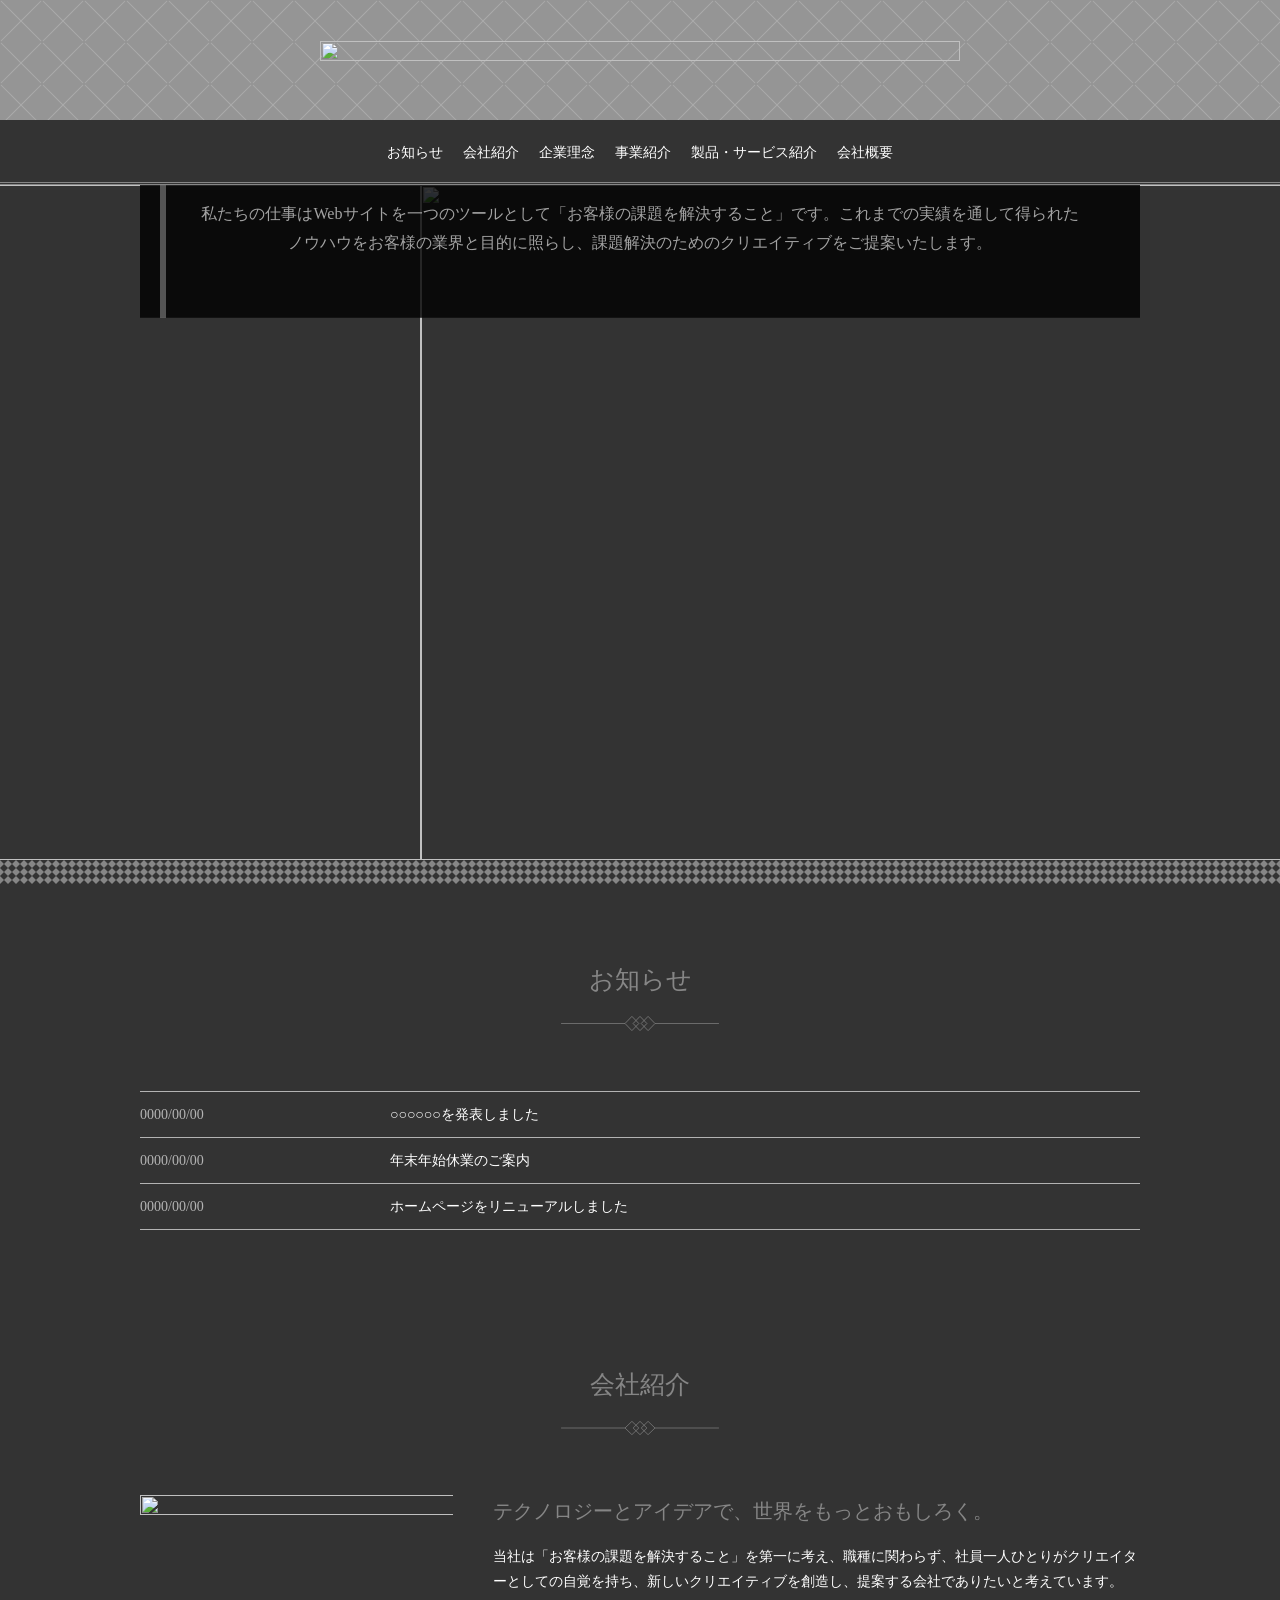
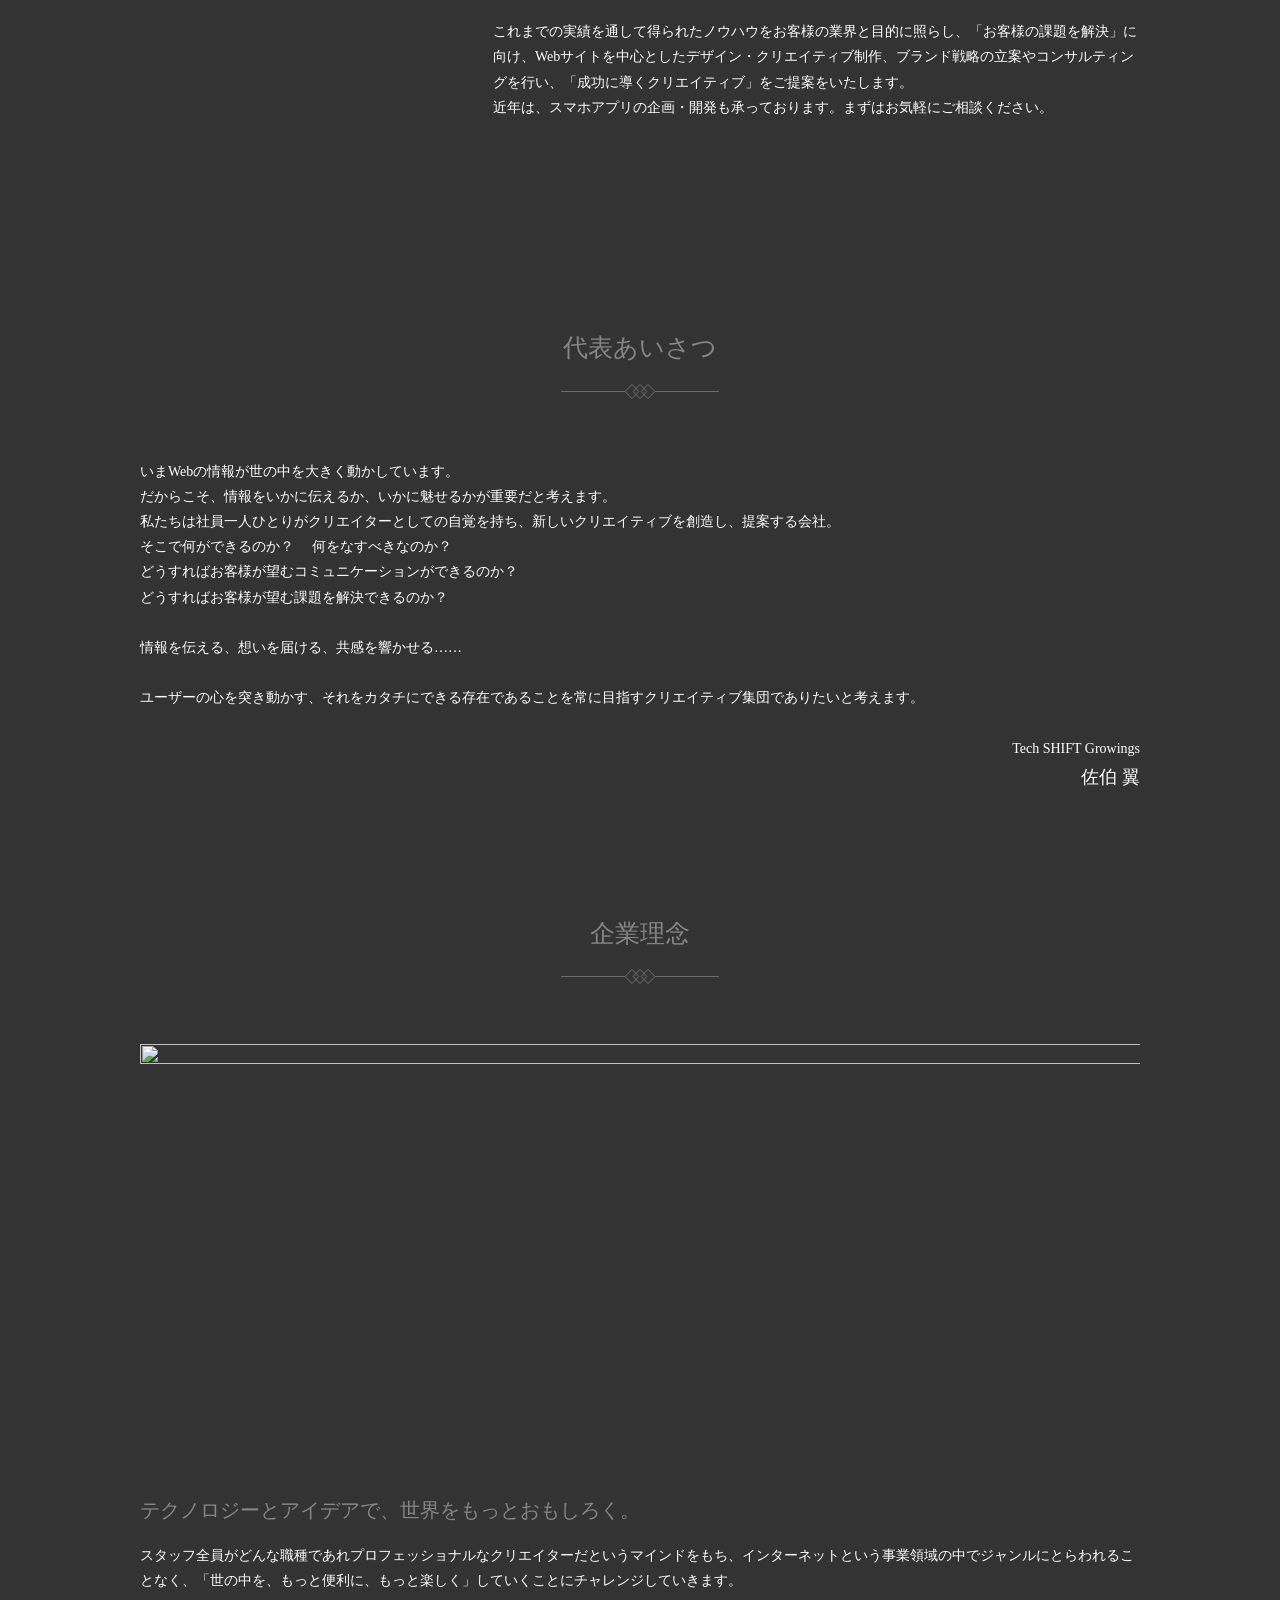
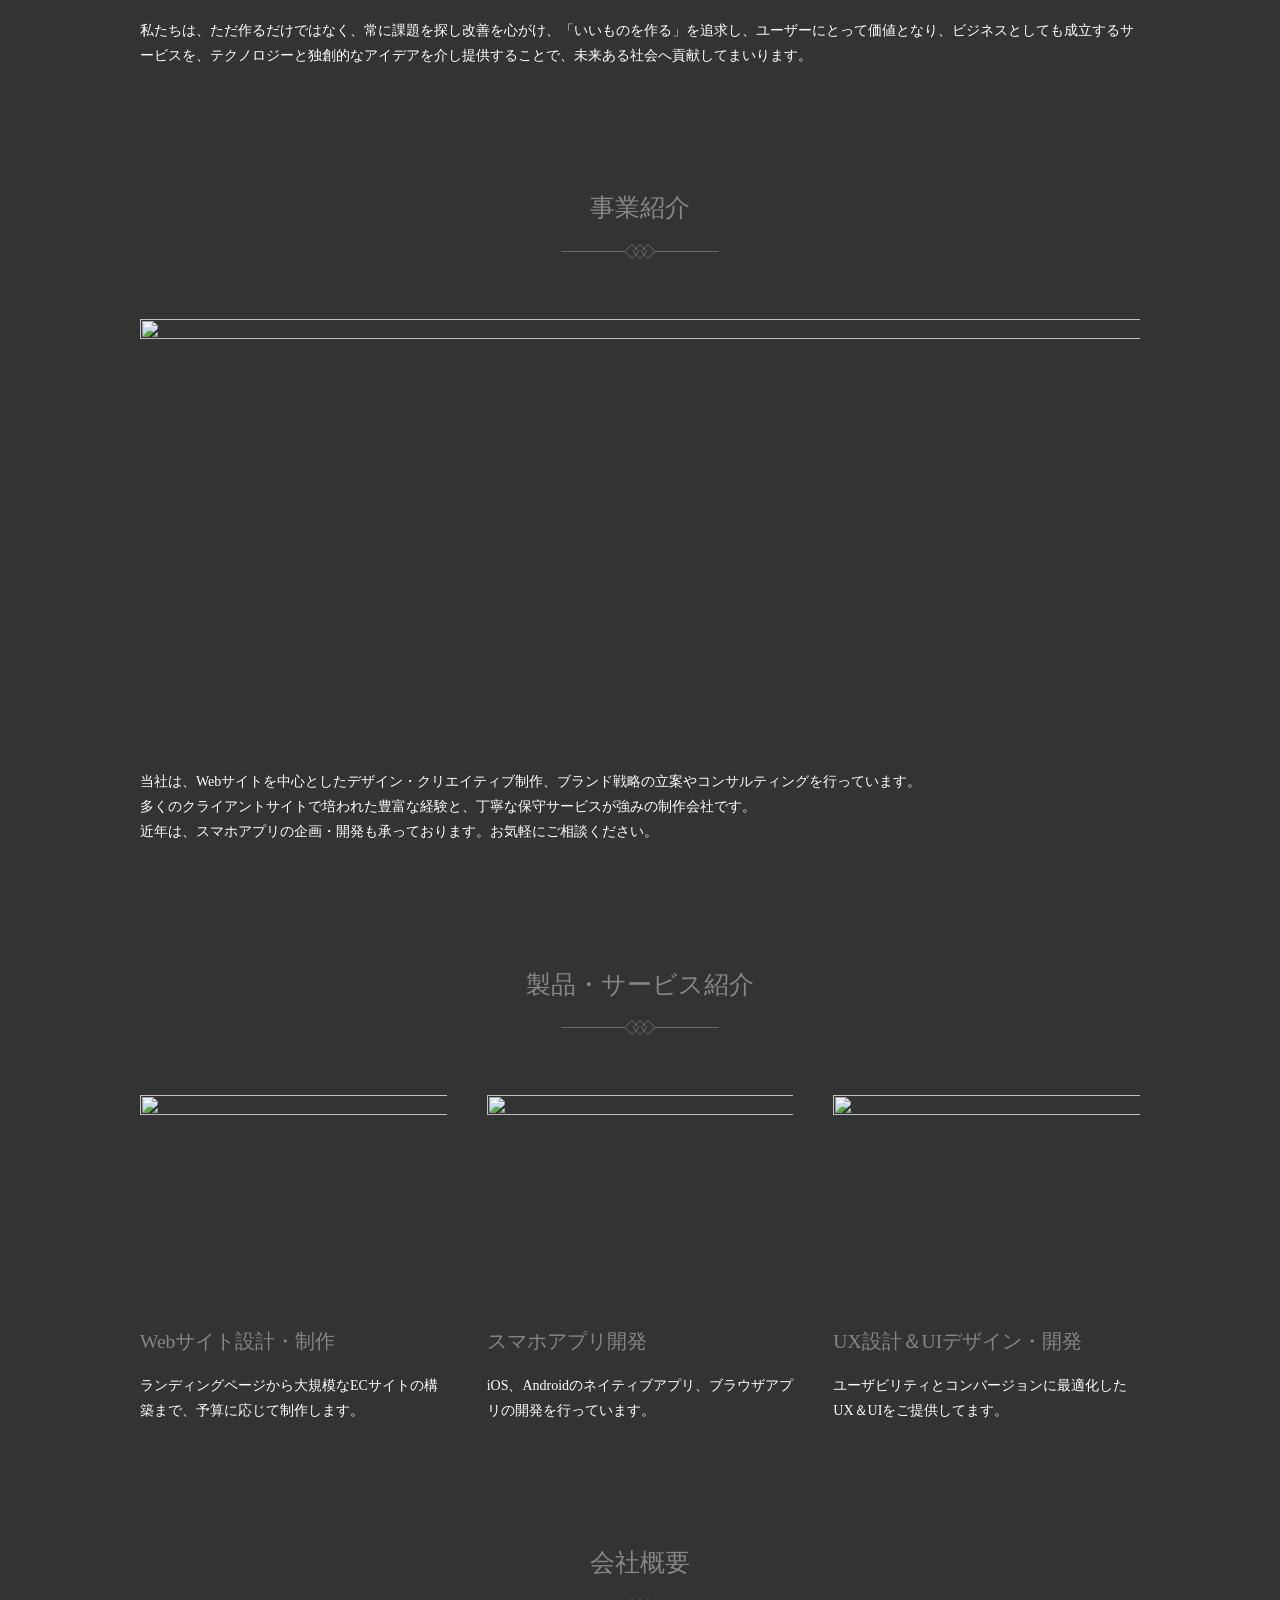
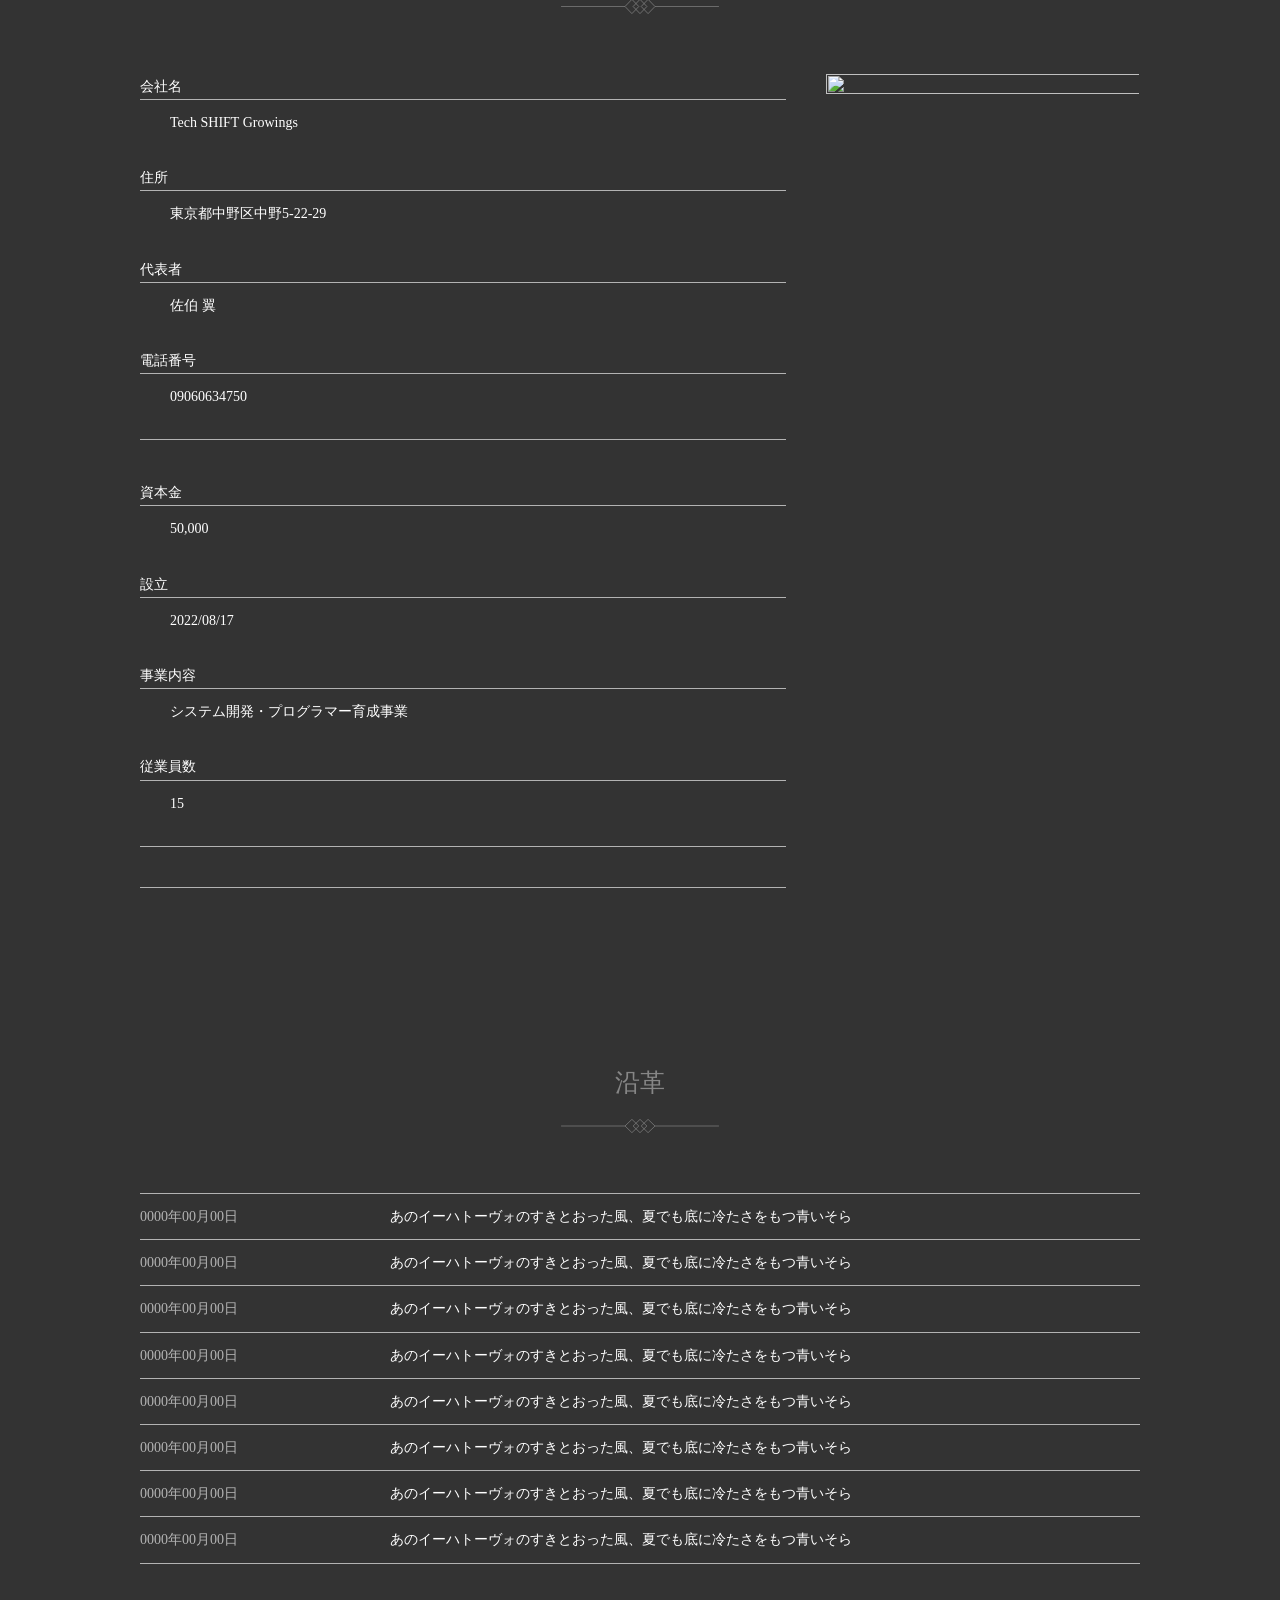
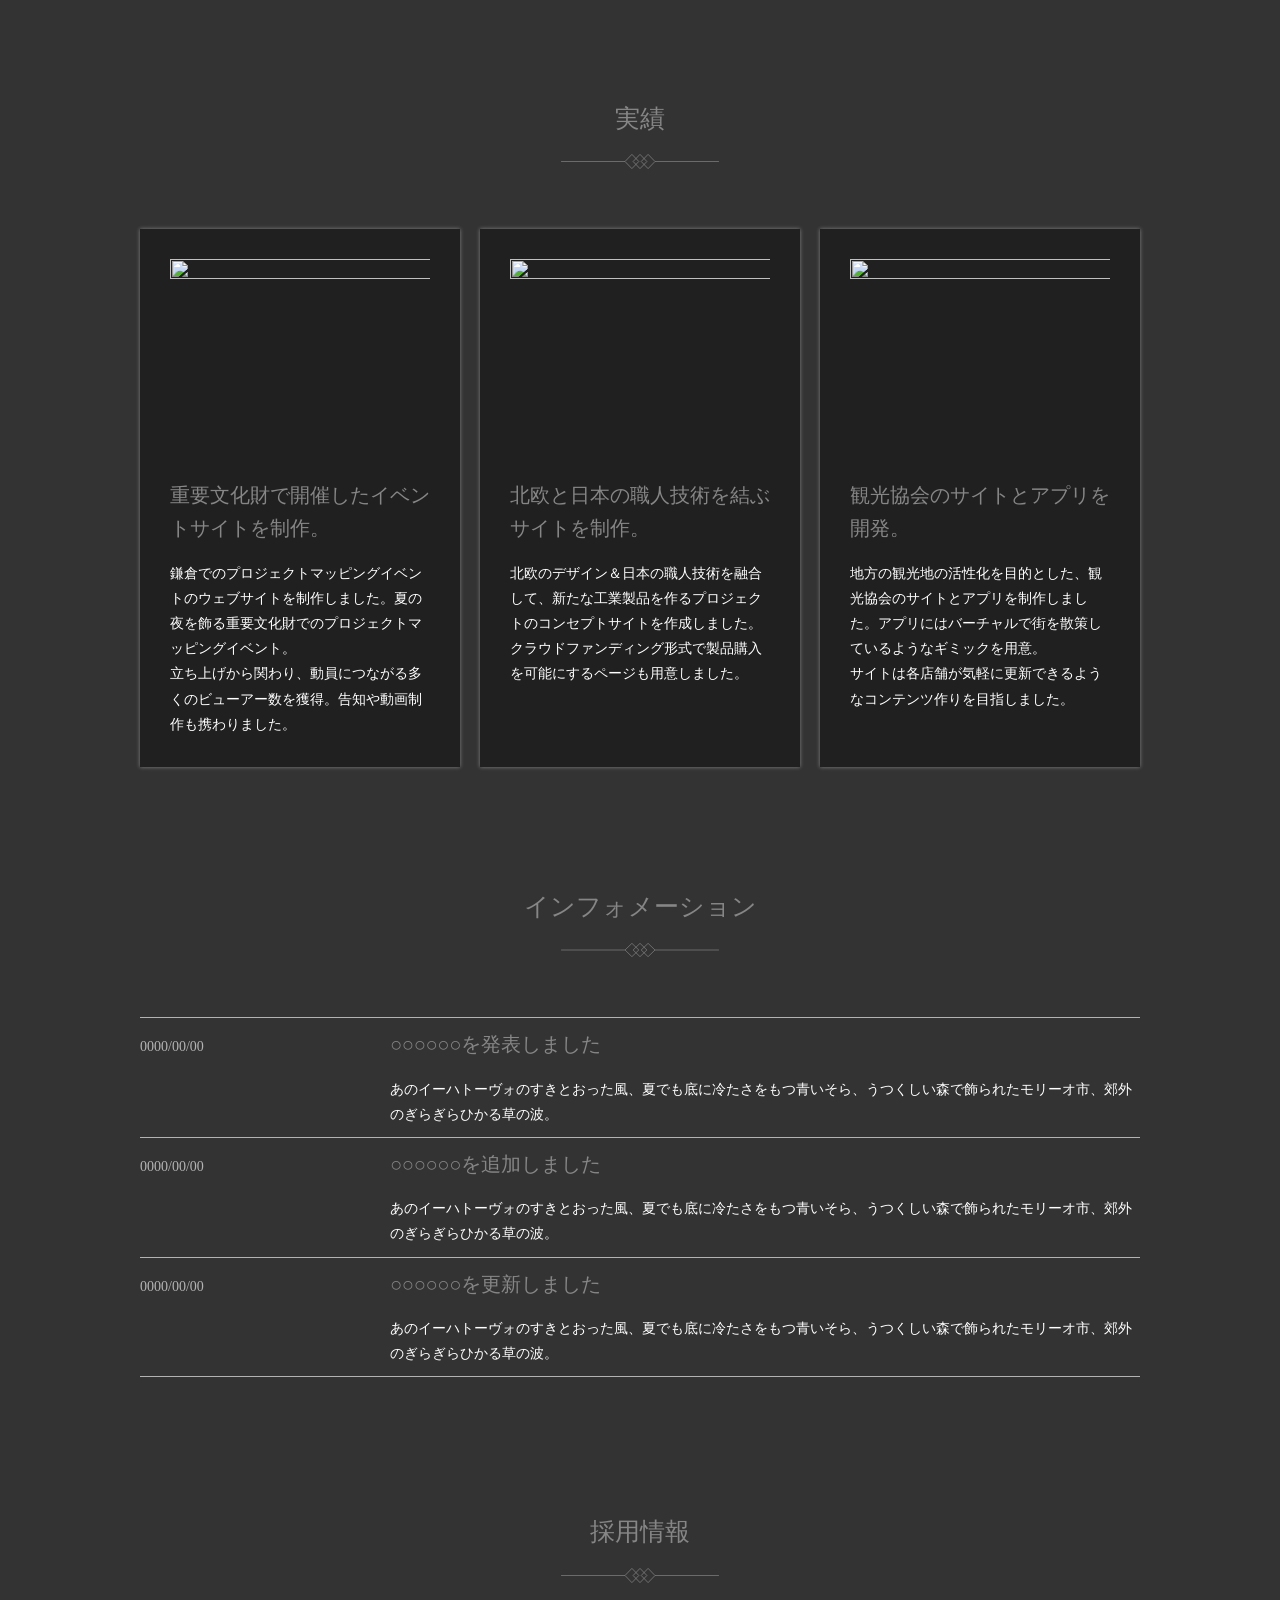
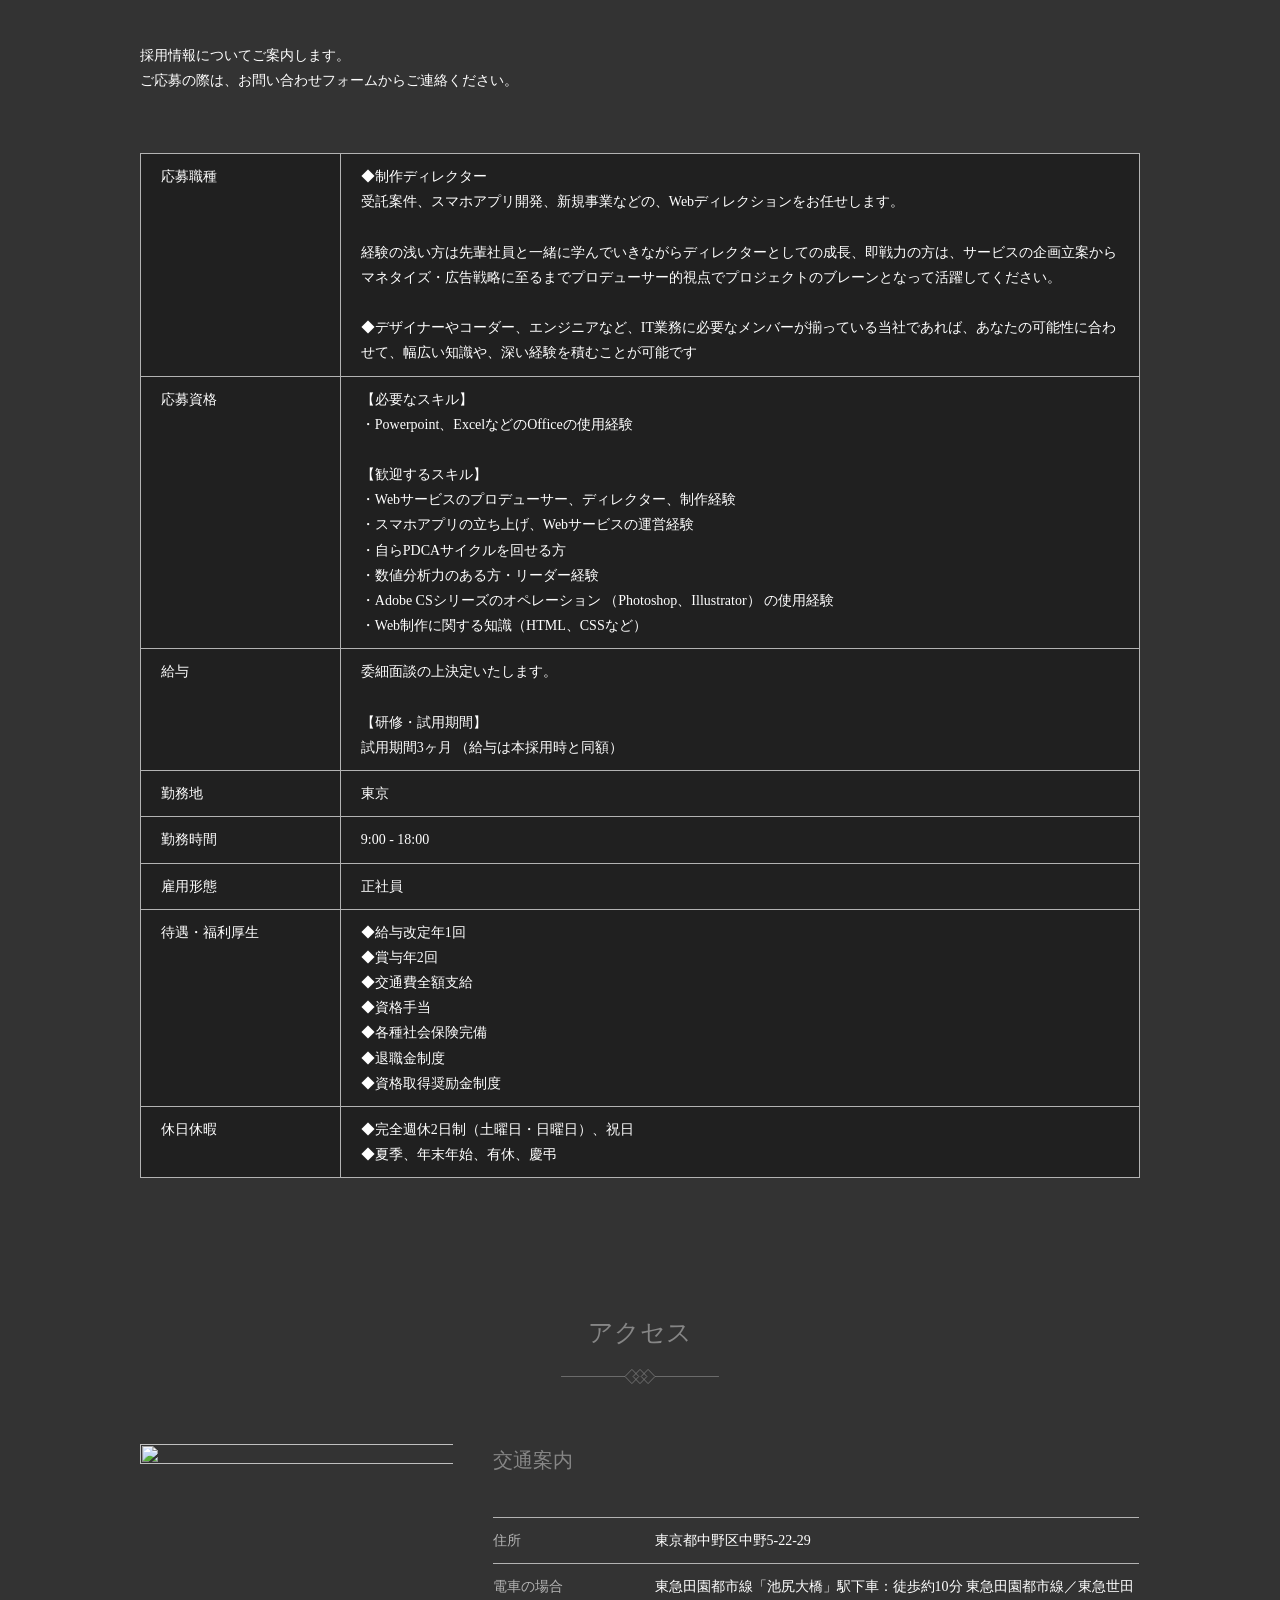
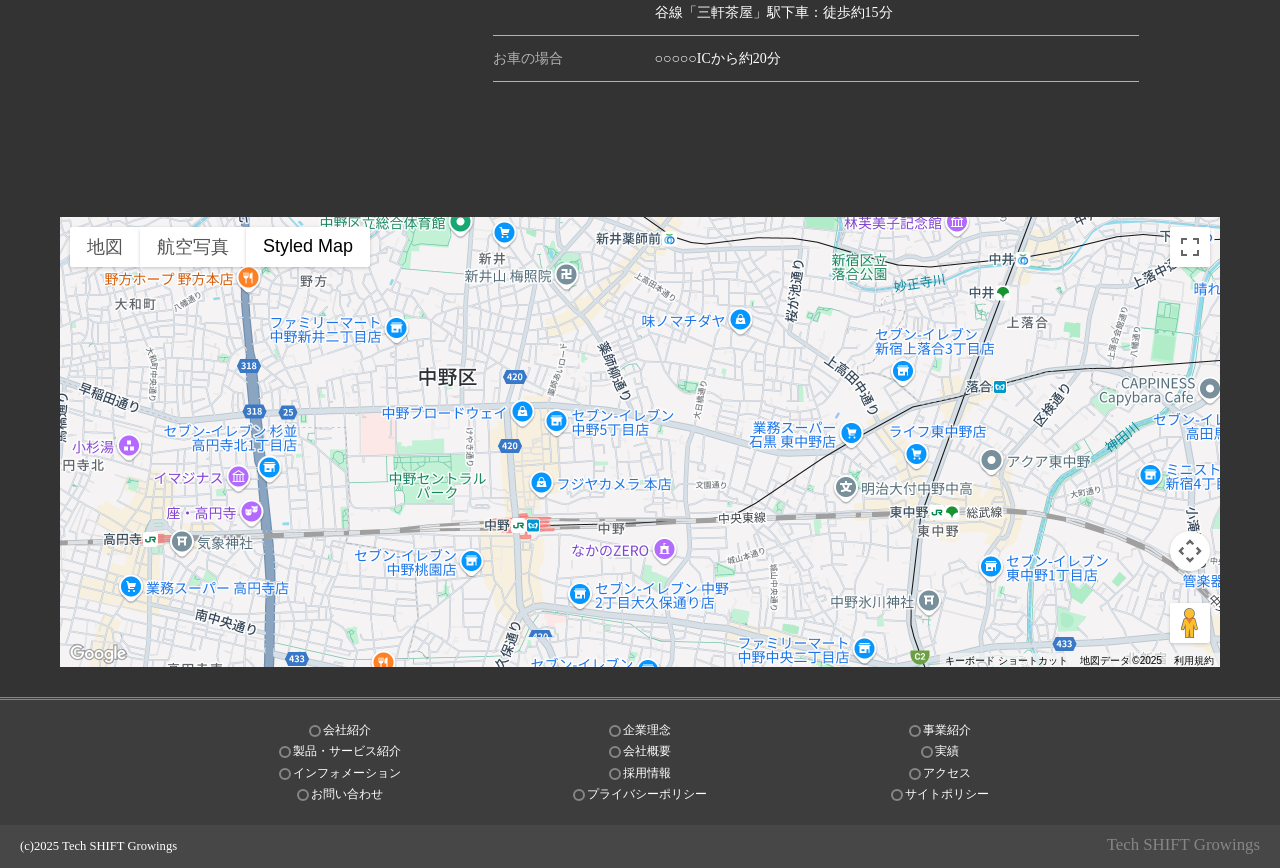
==== commit 0216ebe4: "update" ====
--- a/index.html
+++ b/index.html
@@ -1,623 +1,1269 @@
 <!DOCTYPE html>
 <!-- saved from url=(0062)https://edit3.bindcloud.jp/bindcld/site_data/332224/index.html -->
-<html lang="ja-JP"><head><meta http-equiv="Content-Type" content="text/html; charset=UTF-8"><style>.ssQIHO-checkbox-menu-item>span>span{background-color:#000;display:inline-block}@media (forced-colors:active),(prefers-contrast:more){.ssQIHO-checkbox-menu-item>span>span{background-color:ButtonText}}
-</style><style>.gm-style .gm-style-mtc label,.gm-style .gm-style-mtc div{font-weight:400}.gm-style .gm-style-mtc ul,.gm-style .gm-style-mtc li{-webkit-box-sizing:border-box;box-sizing:border-box}.gm-style-mtc-bbw{display:-webkit-box;display:-webkit-flex;display:flex;-webkit-flex-wrap:wrap;flex-wrap:wrap}.gm-style-mtc-bbw .gm-style-mtc:first-of-type>button{border-start-start-radius:2px;border-end-start-radius:2px}.gm-style-mtc-bbw .gm-style-mtc:last-of-type>button{border-start-end-radius:2px;border-end-end-radius:2px}sentinel{}
-</style><style>.LGLeeN-keyboard-shortcuts-view{display:-webkit-box;display:-webkit-flex;display:-moz-box;display:-ms-flexbox;display:flex}.LGLeeN-keyboard-shortcuts-view table,.LGLeeN-keyboard-shortcuts-view tbody,.LGLeeN-keyboard-shortcuts-view td,.LGLeeN-keyboard-shortcuts-view tr{background:inherit;border:none;margin:0;padding:0}.LGLeeN-keyboard-shortcuts-view table{display:table}.LGLeeN-keyboard-shortcuts-view tr{display:table-row}.LGLeeN-keyboard-shortcuts-view td{-moz-box-sizing:border-box;box-sizing:border-box;display:table-cell;color:#000;padding:6px;vertical-align:middle;white-space:nowrap}.LGLeeN-keyboard-shortcuts-view td:first-child{text-align:end}.LGLeeN-keyboard-shortcuts-view td kbd{background-color:#e8eaed;border-radius:2px;border:none;-moz-box-sizing:border-box;box-sizing:border-box;color:inherit;display:inline-block;font-family:Google Sans Text,Roboto,Arial,sans-serif;line-height:16px;margin:0 2px;min-height:20px;min-width:20px;padding:2px 4px;position:relative;text-align:center}
-</style><style>.gm-control-active>img{-webkit-box-sizing:content-box;box-sizing:content-box;display:none;left:50%;pointer-events:none;position:absolute;top:50%;-webkit-transform:translate(-50%,-50%);-ms-transform:translate(-50%,-50%);transform:translate(-50%,-50%)}.gm-control-active>img:nth-child(1){display:block}.gm-control-active:focus>img:nth-child(1),.gm-control-active:hover>img:nth-child(1),.gm-control-active:active>img:nth-child(1),.gm-control-active:disabled>img:nth-child(1){display:none}.gm-control-active:focus>img:nth-child(2),.gm-control-active:hover>img:nth-child(2){display:block}.gm-control-active:active>img:nth-child(3){display:block}.gm-control-active:disabled>img:nth-child(4){display:block}sentinel{}
-</style><link type="text/css" rel="stylesheet" href="./Tech SHIFT Growings_files/css"><link type="text/css" rel="stylesheet" href="./Tech SHIFT Growings_files/css(1)"><style>.gm-style .gm-style-cc a,.gm-style .gm-style-cc button,.gm-style .gm-style-cc span,.gm-style .gm-style-mtc div{font-size:10px;-webkit-box-sizing:border-box;box-sizing:border-box}.gm-style .gm-style-cc a,.gm-style .gm-style-cc button,.gm-style .gm-style-cc span{outline-offset:3px}sentinel{}
-</style><style>@media print {  .gm-style .gmnoprint, .gmnoprint {    display:none  }}@media screen {  .gm-style .gmnoscreen, .gmnoscreen {    display:none  }}</style><style>.gm-style-moc{background-color:rgba(0,0,0,.45);pointer-events:none;text-align:center;-webkit-transition:opacity ease-in-out;transition:opacity ease-in-out}.gm-style-mot{color:white;font-family:Roboto,Arial,sans-serif;font-size:22px;margin:0;position:relative;top:50%;transform:translateY(-50%);-webkit-transform:translateY(-50%);-ms-transform:translateY(-50%)}sentinel{}
-</style><style>.gm-style img{max-width: none;}.gm-style {font: 400 11px Roboto, Arial, sans-serif; text-decoration: none;}</style>
-
-
-<link rel="dns-prefetch" href="https://sync5-res.digitalstage.jp/">
-<link rel="dns-prefetch" href="https://sync5-cnsl.digitalstage.jp/">
-<meta name="robots" content="index">
-<meta name="viewport" content="width=device-width, initial-scale=1">
-<meta name="description" content="xxxxxxxxx">
-<meta property="og:title" content="Tech SHIFT Growings">
-<meta property="og:type" content="website">
-<meta property="og:image" content="http://bdflashinfo/thumbnail.png">
-<meta property="og:url" content="http://">
-<meta property="og:site_name" content="Tech SHIFT Growings">
-<meta property="og:description" content="xxxxxxxxx">
-<meta name="twitter:card" content="summary_large_image">
-<meta name="twitter:image" content="http://bdflashinfo/thumbnail.png">
-<meta name="note:card" content="summary_large_image">
-<link rel="canonical" href="http:">
-<title>Tech SHIFT Growings</title>
-<link rel="stylesheet" type="text/css" href="./Tech SHIFT Growings_files/bind.css" id="bind-css">
-<link rel="stylesheet" type="text/css" href="./Tech SHIFT Growings_files/base.css">
-<link rel="stylesheet" type="text/css" href="./Tech SHIFT Growings_files/index.css" id="page-css">
-<link rel="stylesheet" type="text/css" href="./Tech SHIFT Growings_files/jOW3USBm" id="fontplus-css1">
-<link rel="stylesheet" type="text/css" href="./Tech SHIFT Growings_files/1YLRAG6A" id="fontplus-css2">
-<link rel="stylesheet" type="text/css" href="./Tech SHIFT Growings_files/t8EwrwXo" id="fontplus-css3">
-<!-- analytics_tags_position -->
-<link rel="stylesheet" type="text/css" href="./Tech SHIFT Growings_files/style.css"><link rel="stylesheet" type="text/css" href="./Tech SHIFT Growings_files/style(1).css"><link rel="stylesheet" type="text/css" href="./Tech SHIFT Growings_files/sync-loader.css"><script type="text/javascript" charset="UTF-8" src="./Tech SHIFT Growings_files/common.js"></script><script type="text/javascript" charset="UTF-8" src="./Tech SHIFT Growings_files/util.js"></script><script type="text/javascript" charset="UTF-8" src="./Tech SHIFT Growings_files/map.js"></script><script type="text/javascript" charset="UTF-8" src="./Tech SHIFT Growings_files/marker.js"></script><script type="text/javascript" charset="UTF-8" src="./Tech SHIFT Growings_files/log.js"></script><script type="text/javascript" charset="UTF-8" src="./Tech SHIFT Growings_files/onion.js"></script><script type="text/javascript" charset="UTF-8" src="./Tech SHIFT Growings_files/controls.js"></script></head>
+<html lang="ja-JP">
+
+<head>
+    <meta http-equiv="Content-Type" content="text/html; charset=UTF-8">
+    <style>
+    .ssQIHO-checkbox-menu-item>span>span {
+        background-color: #000;
+        display: inline-block
+    }
+
+    @media (forced-colors:active),
+    (prefers-contrast:more) {
+        .ssQIHO-checkbox-menu-item>span>span {
+            background-color: ButtonText
+        }
+    }
+    </style>
+    <style>
+    .gm-style .gm-style-mtc label,
+    .gm-style .gm-style-mtc div {
+        font-weight: 400
+    }
+
+    .gm-style .gm-style-mtc ul,
+    .gm-style .gm-style-mtc li {
+        -webkit-box-sizing: border-box;
+        box-sizing: border-box
+    }
+
+    .gm-style-mtc-bbw {
+        display: -webkit-box;
+        display: -webkit-flex;
+        display: flex;
+        -webkit-flex-wrap: wrap;
+        flex-wrap: wrap
+    }
+
+    .gm-style-mtc-bbw .gm-style-mtc:first-of-type>button {
+        border-start-start-radius: 2px;
+        border-end-start-radius: 2px
+    }
+
+    .gm-style-mtc-bbw .gm-style-mtc:last-of-type>button {
+        border-start-end-radius: 2px;
+        border-end-end-radius: 2px
+    }
+
+    sentinel {}
+    </style>
+    <style>
+    .LGLeeN-keyboard-shortcuts-view {
+        display: -webkit-box;
+        display: -webkit-flex;
+        display: -moz-box;
+        display: -ms-flexbox;
+        display: flex
+    }
+
+    .LGLeeN-keyboard-shortcuts-view table,
+    .LGLeeN-keyboard-shortcuts-view tbody,
+    .LGLeeN-keyboard-shortcuts-view td,
+    .LGLeeN-keyboard-shortcuts-view tr {
+        background: inherit;
+        border: none;
+        margin: 0;
+        padding: 0
+    }
+
+    .LGLeeN-keyboard-shortcuts-view table {
+        display: table
+    }
+
+    .LGLeeN-keyboard-shortcuts-view tr {
+        display: table-row
+    }
+
+    .LGLeeN-keyboard-shortcuts-view td {
+        -moz-box-sizing: border-box;
+        box-sizing: border-box;
+        display: table-cell;
+        color: #000;
+        padding: 6px;
+        vertical-align: middle;
+        white-space: nowrap
+    }
+
+    .LGLeeN-keyboard-shortcuts-view td:first-child {
+        text-align: end
+    }
+
+    .LGLeeN-keyboard-shortcuts-view td kbd {
+        background-color: #e8eaed;
+        border-radius: 2px;
+        border: none;
+        -moz-box-sizing: border-box;
+        box-sizing: border-box;
+        color: inherit;
+        display: inline-block;
+        font-family: Google Sans Text, Roboto, Arial, sans-serif;
+        line-height: 16px;
+        margin: 0 2px;
+        min-height: 20px;
+        min-width: 20px;
+        padding: 2px 4px;
+        position: relative;
+        text-align: center
+    }
+    </style>
+    <style>
+    .gm-control-active>img {
+        -webkit-box-sizing: content-box;
+        box-sizing: content-box;
+        display: none;
+        left: 50%;
+        pointer-events: none;
+        position: absolute;
+        top: 50%;
+        -webkit-transform: translate(-50%, -50%);
+        -ms-transform: translate(-50%, -50%);
+        transform: translate(-50%, -50%)
+    }
+
+    .gm-control-active>img:nth-child(1) {
+        display: block
+    }
+
+    .gm-control-active:focus>img:nth-child(1),
+    .gm-control-active:hover>img:nth-child(1),
+    .gm-control-active:active>img:nth-child(1),
+    .gm-control-active:disabled>img:nth-child(1) {
+        display: none
+    }
+
+    .gm-control-active:focus>img:nth-child(2),
+    .gm-control-active:hover>img:nth-child(2) {
+        display: block
+    }
+
+    .gm-control-active:active>img:nth-child(3) {
+        display: block
+    }
+
+    .gm-control-active:disabled>img:nth-child(4) {
+        display: block
+    }
+
+    sentinel {}
+    </style>
+    <link type="text/css" rel="stylesheet" href="./Tech SHIFT Growings_files/css">
+    <link type="text/css" rel="stylesheet" href="./Tech SHIFT Growings_files/css(1)">
+    <style>
+    .gm-style .gm-style-cc a,
+    .gm-style .gm-style-cc button,
+    .gm-style .gm-style-cc span,
+    .gm-style .gm-style-mtc div {
+        font-size: 10px;
+        -webkit-box-sizing: border-box;
+        box-sizing: border-box
+    }
+
+    .gm-style .gm-style-cc a,
+    .gm-style .gm-style-cc button,
+    .gm-style .gm-style-cc span {
+        outline-offset: 3px
+    }
+
+    sentinel {}
+    </style>
+    <style>
+    @media print {
+
+        .gm-style .gmnoprint,
+        .gmnoprint {
+            display: none
+        }
+    }
+
+    @media screen {
+
+        .gm-style .gmnoscreen,
+        .gmnoscreen {
+            display: none
+        }
+    }
+    </style>
+    <style>
+    .gm-style-moc {
+        background-color: rgba(0, 0, 0, .45);
+        pointer-events: none;
+        text-align: center;
+        -webkit-transition: opacity ease-in-out;
+        transition: opacity ease-in-out
+    }
+
+    .gm-style-mot {
+        color: white;
+        font-family: Roboto, Arial, sans-serif;
+        font-size: 22px;
+        margin: 0;
+        position: relative;
+        top: 50%;
+        transform: translateY(-50%);
+        -webkit-transform: translateY(-50%);
+        -ms-transform: translateY(-50%)
+    }
+
+    sentinel {}
+    </style>
+    <style>
+    .gm-style img {
+        max-width: none;
+    }
+
+    .gm-style {
+        font: 400 11px Roboto, Arial, sans-serif;
+        text-decoration: none;
+    }
+    </style>
+    <link rel="dns-prefetch" href="https://sync5-res.digitalstage.jp/">
+    <link rel="dns-prefetch" href="https://sync5-cnsl.digitalstage.jp/">
+    <meta name="robots" content="index">
+    <meta name="viewport" content="width=device-width, initial-scale=1.0">
+    <meta name="description" content="xxxxxxxxx">
+    <meta property="og:title" content="Tech SHIFT Growings">
+    <meta property="og:type" content="website">
+    <meta property="og:image" content="http://bdflashinfo/thumbnail.png">
+    <meta property="og:url" content="http://">
+    <meta property="og:site_name" content="Tech SHIFT Growings">
+    <meta property="og:description" content="xxxxxxxxx">
+    <meta name="twitter:card" content="summary_large_image">
+    <meta name="twitter:image" content="http://bdflashinfo/thumbnail.png">
+    <meta name="note:card" content="summary_large_image">
+    <link rel="canonical" href="http:">
+    <title>合同会社 Tech SHIFT Growings</title>
+    <link rel="stylesheet" type="text/css" href="./Tech SHIFT Growings_files/bind.css" id="bind-css">
+    <link rel="stylesheet" type="text/css" href="./Tech SHIFT Growings_files/base.css">
+    <link rel="stylesheet" type="text/css" href="./Tech SHIFT Growings_files/index.css" id="page-css">
+    <link rel="stylesheet" type="text/css" href="./Tech SHIFT Growings_files/jOW3USBm" id="fontplus-css1">
+    <link rel="stylesheet" type="text/css" href="./Tech SHIFT Growings_files/1YLRAG6A" id="fontplus-css2">
+    <link rel="stylesheet" type="text/css" href="./Tech SHIFT Growings_files/t8EwrwXo" id="fontplus-css3">
+    <!-- analytics_tags_position -->
+    <link rel="stylesheet" type="text/css" href="./Tech SHIFT Growings_files/style.css">
+    <link rel="stylesheet" type="text/css" href="./Tech SHIFT Growings_files/style(1).css">
+    <link rel="stylesheet" type="text/css" href="./Tech SHIFT Growings_files/sync-loader.css">
+    <script type="text/javascript" charset="UTF-8" src="./Tech SHIFT Growings_files/common.js"></script>
+    <script type="text/javascript" charset="UTF-8" src="./Tech SHIFT Growings_files/util.js"></script>
+    <script type="text/javascript" charset="UTF-8" src="./Tech SHIFT Growings_files/map.js"></script>
+    <script type="text/javascript" charset="UTF-8" src="./Tech SHIFT Growings_files/marker.js"></script>
+    <script type="text/javascript" charset="UTF-8" src="./Tech SHIFT Growings_files/log.js"></script>
+    <script type="text/javascript" charset="UTF-8" src="./Tech SHIFT Growings_files/onion.js"></script>
+    <script type="text/javascript" charset="UTF-8" src="./Tech SHIFT Growings_files/controls.js"></script>
+</head>
+
 <body id="l-1" class="l-1 -dress_12750e61b71c400da76c1af169e34234 bd-webp" data-type="responsive" data-page-animation="none">
-<div id="page" class="bg-window ">
-<div class="bg-document">
-<noscript>
-<div id="js-off">
-<img src="_module/images/noscript.gif" alt="Enable JavaScript in your browser. このウェブサイトはJavaScriptをオンにしてご覧下さい。">
-</div>
-</noscript>
-<div id="a-header" data-float="false" class="a-header   cssskin-_area_header">
-<header>
-<div class="site_frame">
-<section>
-<div id="bk90770860" class="b-headlines c-space_narrow c-sp-space_init c-sp-padding_init bd-sm-smart cssskin-_block_header" data-bk-id="bk90770860" data-shared="true" data-sharedname="共通ヘッダ_1">
-<div class=" column -column1" id="section28">
-<h1 class=" c-page_title c-center">
-<div class="c-img   ">
-<a href="https://edit3.bindcloud.jp/bindcld/site_data/332224/index.html">
-<picture>
-<source type="image/webp" srcset="_src/88141467/24904063_2037931496_129large.webp?v=1741766612039">
-<img src="./Tech SHIFT Growings_files/24904063_2037931496_129large.jpg" width="640" height="256" alt="" id="imgsrc88141467_1" loading="lazy">
-</picture></a>
-</div></h1>
-</div>
-</div>
-<div id="bk90770889" class="b-plain c-sp-space_init c-sp-padding_init bd-sm-smart cssskin-_block_header js-globalNavigationBaseBlock" data-bk-id="bk90770889" data-shared="true" data-sharedname="共通ヘッダ_2">
-<div class=" column -column1" id="section29">
-<nav>
-
-<div id="js-globalNavigation" data-slide-type="rightSlide" data-btn-position="rightTop_fixed" class="-js-menuSlide-right_side_sliders" style="">
-<div class=" -menu_center">
-<ul class="c-menu -menu_b menu-parts">
-<li><a href="https://edit3.bindcloud.jp/bindcld/site_data/332224/index.html#section1" class=" js-link_scroller">お知らせ</a></li>
-<li><a href="https://edit3.bindcloud.jp/bindcld/site_data/332224/index.html#section2" class=" js-link_scroller">会社紹介</a></li>
-<li><a href="https://edit3.bindcloud.jp/bindcld/site_data/332224/index.html#section6" class=" js-link_scroller">企業理念</a></li>
-<li><a href="https://edit3.bindcloud.jp/bindcld/site_data/332224/index.html#section8" class=" js-link_scroller">事業紹介</a></li>
-<li><a href="https://edit3.bindcloud.jp/bindcld/site_data/332224/index.html#section10" class=" js-link_scroller">製品・サービス紹介</a></li>
-<li><a href="https://edit3.bindcloud.jp/bindcld/site_data/332224/index.html#section12" class=" js-link_scroller">会社概要</a></li>
-</ul>
-</div>
-</div><div id="spNavigationTrigger" class="c-sp_navigation_btn -js-menuPosition-right_top_fixed js-hide"><div class="c-sp-navigation_line1 c-sp-navigation_line"></div><div class="c-sp-navigation_line2 c-sp-navigation_line"></div><div class="c-sp-navigation_line3 c-sp-navigation_line"></div></div>
-</nav>
-</div>
-</div>
-</section>
-</div>
-</header>
-</div>
-<div id="a-billboard" class="a-billboard    cssskin-_area_billboard">
-<div class="site_frame">
-<section>
-<div id="bk90770861" class="b-plain c-sp-space_init c-sp-padding_init bd-sm-smart cssskin-_block_billboard -follow-target" data-bk-id="bk90770861">
-<div class=" column -column1" id="section26">
-<div class="c-none c-center">
-<div class="box_widthFull" id="box_widthFull-container-1741766777671" style="visibility: visible; display: inline-block; position: relative; text-align: left; opacity: 1; height: 675px; max-width: 3600px;"><ul class="cs-list" style="left: 420.5px;"><li class="" style="left: -1200px; width: 1200px; height: 675px;"><a href="javascript:;" class="cs-prev"><picture style="width: 1200px; height: 675px;"><source srcset="_src/88141469/eb3dad6e7e4e5169b5562fd99c5b5186.webp?v=1741766612039" type="image/webp"><img src="./Tech SHIFT Growings_files/eb3dad6e7e4e5169b5562fd99c5b5186.jpg" style="width: 1200px; height: 675px;"></picture></a></li><li class="" style="left: 0px; width: 1200px; height: 675px;"><a href="javascript:;" style="opacity: 1;"><picture style="width: 1200px; height: 675px;"><source srcset="_src/88141470/dbcf1e23fc090ea89723973cb7b9f502.webp?v=1741766612039" type="image/webp"><img src="./Tech SHIFT Growings_files/dbcf1e23fc090ea89723973cb7b9f502.jpg" style="width: 1200px; height: 675px;"></picture></a></li><li class="" style="left: 1200px; width: 1200px; height: 675px;"><a href="javascript:;" class="cs-next velocity-animating" style="opacity: 1;"><picture style="width: 1200px; height: 675px;"><source srcset="_src/88141471/image%20%281%29.webp?v=1741766612039" type="image/webp"><img src="./Tech SHIFT Growings_files/image (1).png" style="width: 1200px; height: 675px;"></picture></a></li></ul><nav class="blockNav none"><div class="block none" style="opacity: 0.6;"></div><div class="block none on" style="opacity: 0.6;"></div><div class="block none" style="opacity: 0.6;"></div></nav></div>
-</div>
-</div>
-</div>
-<div id="bk90770888" class="b-headlines c-sp-space_init c-sp-padding_init bd-sm-smart cssskin-_block_billboard -follow-blocks" data-bk-id="bk90770888" data-follow-blocks="bk90770861" style="top: 0px; height: 675px; width: 2041px;">
-<div class=" column -column1" id="section27">
-<h2 class=" c-title c-center">成功に導くクリエイティブを</h2>
-<div class="c-lead c-center">
- 私たちの仕事はWebサイトを一つのツールとして「お客様の課題を解決すること」です。これまでの実績を通して得られたノウハウをお客様の業界と目的に照らし、課題解決のためのクリエイティブをご提案いたします。
-</div>
-</div>
-</div>
-</section>
-</div>
-</div>
-<main>
-<div id="a-site_contents" class="a-site_contents  noskin">
-<article>
-<div class="site_frame">
-<div class="g-column">
-<div id="a-main" class="a-main column -col12 ">
-<section>
-<div id="bk90770862" class="b-plain c-space_narrow c-sp-space_normal bd-sm-smart cssskin-_block_main" data-bk-id="bk90770862">
-<div class=" column -column1" id="section1">
-<h3 class=" c-large_headline">お知らせ</h3>
-<table class="c-list_news">
-<tbody>
-<tr>
-<th>0000/00/00</th>
-<td> <p>○○○○○○を発表しました</p></td>
-</tr>
-<tr>
-<th>0000/00/00</th>
-<td> <p>年末年始休業のご案内</p></td>
-</tr>
-<tr>
-<th>0000/00/00</th>
-<td> <p>ホームページをリニューアルしました</p></td>
-</tr>
-</tbody>
-</table>
-</div>
-</div>
-<div id="bk90770864" class="b-plain c-space_normal c-sp-space_normal bd-sm-smart cssskin-_block_main" data-bk-id="bk90770864">
-<div class="column -column1" id="section2">
-<h3 class=" c-large_headline">会社紹介</h3>
-</div>
-</div>
-<div id="bk90770865" class="b-both_diff -right_large -sp-single_column c-space_normal c-sp-space_normal bd-sm-smart cssskin-_block_main" data-bk-id="bk90770865" data-animated="fadeIn" data-sp-animated="fadeIn">
-<div class=" g-column" id="section3">
-<div class="column -col4 -col_sub -fadeIn">
-<div class="c-none">
-<div class="c-img   ">
-<picture>
-<source type="image/webp" srcset="_src/88141432/pxt00003279091404.webp?v=1741766612039">
-<img src="./Tech SHIFT Growings_files/pxt00003279091404.jpg" width="1200" height="1200" alt="" id="imgsrc88141432_1" loading="lazy">
-</picture>
-</div>
-</div>
-</div>
-<div class="column -col8 -col_main -fadeIn">
-<h4 class=" c-small_headline">テクノロジーとアイデアで、世界をもっとおもしろく。</h4>
-<p class=" c-body">当社は「お客様の課題を解決すること」を第一に考え、職種に関わらず、社員一人ひとりがクリエイターとしての自覚を持ち、新しいクリエイティブを創造し、提案する会社でありたいと考えています。<br><br>これまでの実績を通して得られたノウハウをお客様の業界と目的に照らし、「お客様の課題を解決」に向け、Webサイトを中心としたデザイン・クリエイティブ制作、ブランド戦略の立案やコンサルティングを行い、「成功に導くクリエイティブ」をご提案をいたします。<br>近年は、スマホアプリの企画・開発も承っております。まずはお気軽にご相談ください。</p>
-</div>
-</div>
-</div>
-<div id="bk90770866" class="b-plain c-space_normal c-sp-space_normal bd-sm-smart cssskin-_block_main" data-bk-id="bk90770866">
-<div class=" column -column1" id="section4">
-<h3 class=" c-large_headline">代表あいさつ</h3>
-</div>
-</div>
-<div id="bk90770867" class="b-plain c-space_wide c-sp-space_normal bd-sm-smart cssskin-_block_main" data-bk-id="bk90770867" data-animated="fadeIn" data-sp-animated="fadeIn">
-<div class="column -column1 -fadeIn" id="section5">
-<p class=" c-body">いまWebの情報が世の中を大きく動かしています。<br>だからこそ、情報をいかに伝えるか、いかに魅せるかが重要だと考えます。<br>私たちは社員一人ひとりがクリエイターとしての自覚を持ち、新しいクリエイティブを創造し、提案する会社。<br>そこで何ができるのか？　 何をなすべきなのか？<br>どうすればお客様が望むコミュニケーションができるのか？<br>どうすればお客様が望む課題を解決できるのか？<br><br>情報を伝える、想いを届ける、共感を響かせる……<br><br>ユーザーの心を突き動かす、それをカタチにできる存在であることを常に目指すクリエイティブ集団でありたいと考えます。</p>
-<div class="c-none">
- &nbsp;
-</div>
-<div class=" c-body c-right">
- Tech SHIFT Growings
-</div>
-<div class=" c-body c-right">
-<span class=" d-large_font">佐伯 翼</span>
-</div>
-</div>
-</div>
-<div id="bk90770868" class="b-plain c-space_normal c-sp-space_normal bd-sm-smart cssskin-_block_main" data-bk-id="bk90770868">
-<div class=" column -column1" id="section6">
-<h3 class=" c-large_headline">企業理念</h3>
-</div>
-</div>
-<div id="bk90770869" class="b-plain c-space_normal c-sp-space_normal bd-sm-smart cssskin-_block_main" data-bk-id="bk90770869" data-animated="fadeIn" data-sp-animated="fadeIn">
-<div class="column -column1 -fadeIn" id="section7">
-<div class="c-none">
-<div class="c-img   ">
-<picture>
-<source type="image/webp" srcset="_src/88141434/pxt00003433255404.webp?v=1741766612039">
-<img src="./Tech SHIFT Growings_files/pxt00003433255404.jpg" width="2000" height="850" alt="" id="imgsrc88141434_1" loading="lazy">
-</picture>
-</div>
-</div>
-<div class="c-none">
- &nbsp;
-</div>
-<h4 class=" c-small_headline">テクノロジーとアイデアで、世界をもっとおもしろく。</h4>
-<p class=" c-body">スタッフ全員がどんな職種であれプロフェッショナルなクリエイターだというマインドをもち、インターネットという事業領域の中でジャンルにとらわれることなく、「世の中を、もっと便利に、もっと楽しく」していくことにチャレンジしていきます。<br><br>私たちは、ただ作るだけではなく、常に課題を探し改善を心がけ、「いいものを作る」を追求し、ユーザーにとって価値となり、ビジネスとしても成立するサービスを、テクノロジーと独創的なアイデアを介し提供することで、未来ある社会へ貢献してまいります。</p>
-</div>
-</div>
-<div id="bk90770870" class="b-plain c-space_normal c-sp-space_normal bd-sm-smart cssskin-_block_main" data-bk-id="bk90770870">
-<div class=" column -column1" id="section8">
-<h3 class=" c-large_headline">事業紹介</h3>
-</div>
-</div>
-<div id="bk90770871" class="b-plain c-space_normal c-sp-space_normal bd-sm-smart cssskin-_block_main" data-bk-id="bk90770871" data-animated="fadeIn" data-sp-animated="fadeIn">
-<div class="column -column1 -fadeIn" id="section9">
-<div class="c-none">
-<div class="c-img   ">
-<picture>
-<source type="image/webp" srcset="_src/88141436/pxt00001385498004.webp?v=1741766612039">
-<img src="./Tech SHIFT Growings_files/pxt00001385498004.jpg" width="2000" height="850" alt="" id="imgsrc88141436_1" loading="lazy">
-</picture>
-</div>
-</div>
-<div class="c-none c-center">
- &nbsp;
-</div>
-<p class=" c-body">当社は、Webサイトを中心としたデザイン・クリエイティブ制作、ブランド戦略の立案やコンサルティングを行っています。<br>多くのクライアントサイトで培われた豊富な経験と、丁寧な保守サービスが強みの制作会社です。<br>近年は、スマホアプリの企画・開発も承っております。お気軽にご相談ください。</p>
-</div>
-</div>
-<div id="bk90770872" class="b-plain c-space_normal c-sp-space_normal bd-sm-smart cssskin-_block_main" data-bk-id="bk90770872">
-<div class=" column -column1" id="section10">
-<h3 class=" c-large_headline">製品・サービス紹介</h3>
-</div>
-</div>
-<div id="bk90770873" class="b-plain c-space_normal c-sp-space_normal bd-sm-smart cssskin-_block_main" data-bk-id="bk90770873" data-animated="fadeIn" data-sp-animated="fadeIn">
-<div class=" g-column -col3 -sp-col1" id="section11">
-<div class="column -column1 -fadeIn">
-<div class="c-none c-center">
-<div class="c-img   ">
-<picture>
-<source type="image/webp" srcset="_src/88141444/pxt00003249696404.webp?v=1741766612039">
-<img src="./Tech SHIFT Growings_files/pxt00003249696404.jpg" width="1200" height="900" alt="" id="imgsrc88141444_1" loading="lazy">
-</picture>
-</div>
-</div>
-<h4 class=" c-small_headline">Webサイト設計・制作</h4>
-<p class=" c-body">ランディングページから大規模なECサイトの構築まで、予算に応じて制作します。</p>
-</div>
-<div class="column -column2 -fadeIn">
-<div class="c-none c-center">
-<div class="c-img   ">
-<picture>
-<source type="image/webp" srcset="_src/88141446/pxt00002599451704.webp?v=1741766612039">
-<img src="./Tech SHIFT Growings_files/pxt00002599451704.jpg" width="1200" height="900" alt="" id="imgsrc88141446_1" loading="lazy">
-</picture>
-</div>
-</div>
-<h4 class=" c-small_headline">スマホアプリ開発</h4>
-<p class=" c-body">iOS、Androidのネイティブアプリ、ブラウザアプリの開発を行っています。</p>
-</div>
-<div class="column -column3 -column-lasts -fadeIn">
-<div class="c-none c-center">
-<div class="c-img   ">
-<picture>
-<source type="image/webp" srcset="_src/88141448/pxt00003454213603.webp?v=1741766612039">
-<img src="./Tech SHIFT Growings_files/pxt00003454213603.jpg" width="1200" height="900" alt="" id="imgsrc88141448_1" loading="lazy">
-</picture>
-</div>
-</div>
-<h4 class=" c-small_headline">UX設計＆UIデザイン・開発</h4>
-<p class=" c-body">ユーザビリティとコンバージョンに最適化したUX＆UIをご提供してます。</p>
-</div>
-</div>
-</div>
-<div id="bk90770874" class="b-plain c-space_normal c-sp-space_normal bd-sm-smart cssskin-_block_main" data-bk-id="bk90770874">
-<div class="column -column1" id="section12">
-<h3 class=" c-large_headline">会社概要</h3>
-</div>
-</div>
-<div id="bk90770875" class="b-both_diff -left_large -sp-single_column c-space_normal c-sp-space_normal bd-sm-smart cssskin-_block_main" data-bk-id="bk90770875" data-animated="fadeIn" data-sp-animated="fadeIn">
-<div class=" g-column" id="section13">
-<div class="column -col8 -col_main -fadeIn">
-<table class="c-list_indent">
-<tbody>
-<tr>
-<th>会社名</th>
-<td> <p>Tech SHIFT Growings</p></td>
-</tr>
-<tr>
-<th>住所</th>
-<td> <p>東京都中野区中野5-22-29</p></td>
-</tr>
-<tr>
-<th>代表者</th>
-<td> <p>佐伯 翼</p></td>
-</tr>
-<tr>
-<th>電話番号</th>
-<td> <p>09060634750</p></td>
-</tr>
-<tr>
-<th></th>
-<td> </td>
-</tr>
-<tr>
-<th>資本金</th>
-<td> <p>50,000</p></td>
-</tr>
-<tr>
-<th>設立</th>
-<td> <p>2022/08/17</p></td>
-</tr>
-<tr>
-<th>事業内容</th>
-<td> <p>システム開発・プログラマー育成事業</p></td>
-</tr>
-<tr>
-<th>従業員数</th>
-<td> <p>15</p></td>
-</tr>
-<tr>
-<th></th>
-<td> </td>
-</tr>
-<tr>
-<th></th>
-<td> </td>
-</tr>
-</tbody>
-</table>
-</div>
-<div class="column -col4 -col_sub -fadeIn">
-<div class="c-none">
-<div class="c-img   ">
-<picture>
-<source type="image/webp" srcset="_src/88141452/pxt00003534613404.webp?v=1741766612039">
-<img src="./Tech SHIFT Growings_files/pxt00003534613404.jpg" width="1200" height="1200" alt="" id="imgsrc88141452_1" loading="lazy">
-</picture>
-</div>
-</div>
-</div>
-</div>
-</div>
-<div id="bk90770876" class="b-plain c-space_normal c-sp-space_normal bd-sm-smart cssskin-_block_main" data-bk-id="bk90770876">
-<div class=" column -column1" id="section14">
-<h3 class=" c-large_headline">沿革</h3>
-</div>
-</div>
-<div id="bk90770877" class="b-plain c-space_normal c-sp-space_normal bd-sm-smart cssskin-_block_main" data-bk-id="bk90770877" data-animated="fadeIn" data-sp-animated="fadeIn">
-<div class="column -column1 -fadeIn" id="section15">
-<table class="c-list_news">
-<tbody>
-<tr>
-<th>0000年00月00日</th>
-<td> <p>あのイーハトーヴォのすきとおった風、夏でも底に冷たさをもつ青いそら</p></td>
-</tr>
-<tr>
-<th>0000年00月00日</th>
-<td> <p>あのイーハトーヴォのすきとおった風、夏でも底に冷たさをもつ青いそら</p></td>
-</tr>
-<tr>
-<th>0000年00月00日</th>
-<td> <p>あのイーハトーヴォのすきとおった風、夏でも底に冷たさをもつ青いそら</p></td>
-</tr>
-<tr>
-<th>0000年00月00日</th>
-<td> <p>あのイーハトーヴォのすきとおった風、夏でも底に冷たさをもつ青いそら</p></td>
-</tr>
-<tr>
-<th>0000年00月00日</th>
-<td> <p>あのイーハトーヴォのすきとおった風、夏でも底に冷たさをもつ青いそら</p></td>
-</tr>
-<tr>
-<th>0000年00月00日</th>
-<td> <p>あのイーハトーヴォのすきとおった風、夏でも底に冷たさをもつ青いそら</p></td>
-</tr>
-<tr>
-<th>0000年00月00日</th>
-<td> <p>あのイーハトーヴォのすきとおった風、夏でも底に冷たさをもつ青いそら</p></td>
-</tr>
-<tr>
-<th>0000年00月00日</th>
-<td> <p>あのイーハトーヴォのすきとおった風、夏でも底に冷たさをもつ青いそら</p></td>
-</tr>
-</tbody>
-</table>
-</div>
-</div>
-<div id="bk90770878" class="b-plain c-space_normal c-sp-space_normal bd-sm-smart cssskin-_block_main" data-bk-id="bk90770878">
-<div class=" column -column1" id="section16">
-<h3 class=" c-large_headline">実績</h3>
-</div>
-</div>
-<div id="bk90770879" class="b-headlines c-space_narrow c-sp-space_narrow bd-sm-smart cssskin-_block_main" data-bk-id="bk90770879" data-animated="fadeIn" data-sp-animated="fadeIn">
-<div class=" g-column -col3 -sp-col1 -no_spacing" id="section17">
-<div class="column -column1 -fadeIn">
-<div class="c-none">
-<div class="c-img   ">
-<picture>
-<source type="image/webp" srcset="_src/88141456/pxt00001910358004.webp?v=1741766612039">
-<img src="./Tech SHIFT Growings_files/pxt00001910358004.jpg" width="1200" height="900" alt="" id="imgsrc88141456_1" loading="lazy">
-</picture>
-</div>
-</div>
-<div class="c-none c-center">
- &nbsp;
-</div>
-<h4 class=" c-small_headline">重要文化財で開催したイベントサイトを制作。</h4>
-<p class=" c-body">鎌倉でのプロジェクトマッピングイベントのウェブサイトを制作しました。夏の夜を飾る重要文化財でのプロジェクトマッピングイベント。<br>立ち上げから関わり、動員につながる多くのビューアー数を獲得。告知や動画制作も携わりました。</p>
-</div>
-<div class="column -column2 -fadeIn">
-<div class="c-none">
-<div class="c-img   ">
-<picture>
-<source type="image/webp" srcset="_src/88141458/pxt00000603514904.webp?v=1741766612039">
-<img src="./Tech SHIFT Growings_files/pxt00000603514904.jpg" width="1200" height="900" alt="" id="imgsrc88141458_1" loading="lazy">
-</picture>
-</div>
-</div>
-<div class="c-none c-center">
- &nbsp;
-</div>
-<h4 class=" c-small_headline">北欧と日本の職人技術を結ぶサイトを制作。</h4>
-<p class=" c-body">北欧のデザイン＆日本の職人技術を融合して、新たな工業製品を作るプロジェクトのコンセプトサイトを作成しました。<br>クラウドファンディング形式で製品購入を可能にするページも用意しました。</p>
-</div>
-<div class="column -column3 -column-lasts -fadeIn">
-<div class="c-none">
-<div class="c-img   ">
-<picture>
-<source type="image/webp" srcset="_src/88141460/pxt00001719188704.webp?v=1741766612039">
-<img src="./Tech SHIFT Growings_files/pxt00001719188704.jpg" width="1200" height="900" alt="" id="imgsrc88141460_1" loading="lazy">
-</picture>
-</div>
-</div>
-<div class="c-none c-center">
- &nbsp;
-</div>
-<h4 class=" c-small_headline">観光協会のサイトとアプリを開発。</h4>
-<p class=" c-body">地方の観光地の活性化を目的とした、観光協会のサイトとアプリを制作しました。アプリにはバーチャルで街を散策しているようなギミックを用意。<br>サイトは各店舗が気軽に更新できるようなコンテンツ作りを目指しました。</p>
-<div class="c-none"></div>
-</div>
-</div>
-</div>
-<div id="bk90770880" class="b-plain c-space_normal c-sp-space_normal bd-sm-smart cssskin-_block_main" data-bk-id="bk90770880">
-<div class=" column -column1" id="section18">
-<h3 class=" c-large_headline">インフォメーション</h3>
-</div>
-</div>
-<div id="bk90770881" class="b-plain c-space_normal c-sp-space_normal bd-sm-smart cssskin-_block_main" data-bk-id="bk90770881" data-animated="fadeIn" data-sp-animated="fadeIn">
-<div class="column -column1 -fadeIn" id="section19">
-<table class="c-list_news">
-<tbody>
-<tr>
-<th>0000/00/00</th>
-<td> <p> </p><h4 class=" c-small_headline">○○○○○○を発表しました</h4> <p></p><p>あのイーハトーヴォのすきとおった風、夏でも底に冷たさをもつ青いそら、うつくしい森で飾られたモリーオ市、郊外のぎらぎらひかる草の波。</p></td>
-</tr>
-<tr>
-<th>0000/00/00</th>
-<td> <p> </p><h4 class=" c-small_headline">○○○○○○を追加しました</h4> <p></p><p>あのイーハトーヴォのすきとおった風、夏でも底に冷たさをもつ青いそら、うつくしい森で飾られたモリーオ市、郊外のぎらぎらひかる草の波。</p></td>
-</tr>
-<tr>
-<th>0000/00/00</th>
-<td> <p> </p><h4 class=" c-small_headline">○○○○○○を更新しました</h4> <p></p><p>あのイーハトーヴォのすきとおった風、夏でも底に冷たさをもつ青いそら、うつくしい森で飾られたモリーオ市、郊外のぎらぎらひかる草の波。</p></td>
-</tr>
-</tbody>
-</table>
-</div>
-</div>
-<div id="bk90770882" class="b-plain c-space_normal c-sp-space_normal bd-sm-smart cssskin-_block_main" data-bk-id="bk90770882">
-<div class=" column -column1" id="section20">
-<h3 class=" c-large_headline">採用情報</h3>
-</div>
-</div>
-<div id="bk90770883" class="b-plain c-space_normal c-sp-space_normal bd-sm-smart cssskin-_block_main" data-bk-id="bk90770883" data-animated="fadeIn" data-sp-animated="fadeIn">
-<div class="column -column1 -fadeIn" id="section21">
-<p class=" c-body">採用情報についてご案内します。<br>ご応募の際は、お問い合わせフォームからご連絡ください。</p>
-</div>
-</div>
-<div id="bk90770884" class="b-plain c-space_normal c-sp-space_normal bd-sm-smart cssskin-_block_main" data-bk-id="bk90770884" data-animated="fadeIn" data-sp-animated="fadeIn">
-<div class="column -column1 -fadeIn" id="section22">
-<table class="c-list_table">
-<tbody>
-<tr>
-<th>応募職種</th>
-<td> <p>◆制作ディレクター<br>受託案件、スマホアプリ開発、新規事業などの、Webディレクションをお任せします。<br><br>経験の浅い方は先輩社員と一緒に学んでいきながらディレクターとしての成長、即戦力の方は、サービスの企画立案からマネタイズ・広告戦略に至るまでプロデューサー的視点でプロジェクトのブレーンとなって活躍してください。<br><br>◆デザイナーやコーダー、エンジニアなど、IT業務に必要なメンバーが揃っている当社であれば、あなたの可能性に合わせて、幅広い知識や、深い経験を積むことが可能です</p></td>
-</tr>
-<tr>
-<th>応募資格</th>
-<td> <p>【必要なスキル】<br>・Powerpoint、ExcelなどのOfficeの使用経験<br><br>【歓迎するスキル】<br>・Webサービスのプロデューサー、ディレクター、制作経験<br>・スマホアプリの立ち上げ、Webサービスの運営経験<br>・自らPDCAサイクルを回せる方<br>・数値分析力のある方-・リーダー経験<br>・Adobe CSシリーズのオペレーション （Photoshop、Illustrator） の使用経験<br>・Web制作に関する知識（HTML、CSSなど）</p></td>
-</tr>
-<tr>
-<th>給与</th>
-<td> <p>委細面談の上決定いたします。<br><br>【研修・試用期間】<br>試用期間3ヶ月 （給与は本採用時と同額）</p></td>
-</tr>
-<tr>
-<th>勤務地</th>
-<td> <p>東京</p></td>
-</tr>
-<tr>
-<th>勤務時間</th>
-<td> <p>9:00 - 18:00</p></td>
-</tr>
-<tr>
-<th>雇用形態</th>
-<td> <p>正社員</p></td>
-</tr>
-<tr>
-<th>待遇・福利厚生</th>
-<td> <p>◆給与改定年1回<br> ◆賞与年2回<br> ◆交通費全額支給<br> ◆資格手当<br> ◆各種社会保険完備<br> ◆退職金制度<br> ◆資格取得奨励金制度</p></td>
-</tr>
-<tr>
-<th>休日休暇</th>
-<td> <p>◆完全週休2日制（土曜日・日曜日）、祝日<br>◆夏季、年末年始、有休、慶弔</p></td>
-</tr>
-</tbody>
-</table>
-</div>
-</div>
-<div id="bk90770885" class="b-plain c-space_normal c-sp-space_normal bd-sm-smart cssskin-_block_main" data-bk-id="bk90770885">
-<div class=" column -column1" id="section23">
-<h3 class=" c-large_headline">アクセス</h3>
-</div>
-</div>
-<div id="bk90770886" class="b-both_diff -right_large -sp-single_column c-space_normal c-sp-space_normal bd-sm-smart cssskin-_block_main" data-bk-id="bk90770886" data-animated="fadeIn" data-sp-animated="fadeIn">
-<div class=" g-column" id="section24">
-<div class="column -col4 -col_sub -fadeIn">
-<div class="c-none">
-<div class="c-img   ">
-<picture>
-<source type="image/webp" srcset="_src/88141462/hwb01300022.webp?v=1741766612039">
-<img src="./Tech SHIFT Growings_files/hwb01300022.jpg" width="1200" height="1200" alt="" id="imgsrc88141462_1" loading="lazy">
-</picture>
-</div>
-</div>
-</div>
-<div class="column -col8 -col_main -fadeIn">
-<h4 class=" c-small_headline">交通案内</h4>
-<p class=" c-body">&nbsp;</p>
-<table class="c-list_news">
-<tbody>
-<tr>
-<th>住所</th>
-<td> <p>東京都中野区中野5-22-29</p></td>
-</tr>
-<tr>
-<th>電車の場合</th>
-<td> <p>東急田園都市線「池尻大橋」駅下車：徒歩約10分 東急田園都市線／東急世田谷線「三軒茶屋」駅下車：徒歩約15分</p></td>
-</tr>
-<tr>
-<th>お車の場合</th>
-<td> <p>○○○○○ICから約20分</p></td>
-</tr>
-</tbody>
-</table>
-<p class=" c-body">&nbsp;</p>
-</div>
-</div>
-</div>
-<div id="bk90770887" class="b-album c-sp-space_init c-sp-padding_init bd-sm-smart cssskin-_block_main" data-bk-id="bk90770887" data-animated="fadeIn" data-sp-animated="fadeIn">
-<div class="column -column1 -fadeIn" id="section25">
-<div class="c-none">
-<span class="js-sync -gmap" style="overflow: hidden;"><div id="gmap-canvas-588cb6f0-da9b-4c68-8514-dfd8ccdb82250" style="max-width: 100%; height: 450px; position: relative; overflow: hidden;"><div style="height: 100%; width: 100%; position: absolute; top: 0px; left: 0px; background-color: rgb(229, 227, 223);"><div><button draggable="false" aria-label="キーボード ショートカット" title="キーボード ショートカット" type="button" style="background: none transparent; display: block; border: none; margin: 0px; padding: 0px; text-transform: none; appearance: none; position: absolute; cursor: pointer; user-select: none; z-index: 1000002; outline-offset: 3px; right: 0px; bottom: 0px; transform: translateX(100%);"></button></div><div tabindex="0" aria-label="マップ" aria-roledescription="地図" role="region" aria-describedby="0A30F47A-5D1B-404E-A6B6-C10C1C9BBAFA" style="position: absolute; height: 100%; width: 100%; padding: 0px; border-width: 0px; margin: 0px; left: 0px; top: 0px;"><div id="0A30F47A-5D1B-404E-A6B6-C10C1C9BBAFA" style="display: none;"><div class="LGLeeN-keyboard-shortcuts-view"><table><tbody><tr><td><kbd aria-label="左矢印">←</kbd></td><td aria-label="左へ移動.">左へ移動</td></tr><tr><td><kbd aria-label="右矢印">→</kbd></td><td aria-label="右へ移動.">右へ移動</td></tr><tr><td><kbd aria-label="上矢印">↑</kbd></td><td aria-label="上へ移動.">上へ移動</td></tr><tr><td><kbd aria-label="下矢印">↓</kbd></td><td aria-label="下へ移動.">下へ移動</td></tr><tr><td><kbd>+</kbd></td><td aria-label="ズームイン.">ズームイン</td></tr><tr><td><kbd>-</kbd></td><td aria-label="ズームアウト.">ズームアウト</td></tr><tr><td><kbd>Home</kbd></td><td aria-label="ビューを 75% 左へ移動.">ビューを 75% 左へ移動</td></tr><tr><td><kbd>End</kbd></td><td aria-label="ビューを 75% 右へ移動.">ビューを 75% 右へ移動</td></tr><tr><td><kbd>Page Up</kbd></td><td aria-label="ビューを 75% 上へ移動.">ビューを 75% 上へ移動</td></tr><tr><td><kbd>Page Down</kbd></td><td aria-label="ビューを 75% 下へ移動.">ビューを 75% 下へ移動</td></tr></tbody></table></div></div></div><div class="gm-style" style="position: absolute; z-index: 0; left: 0px; top: 0px; height: 100%; width: 100%; padding: 0px; border-width: 0px; margin: 0px;"><div style="position: absolute; z-index: 0; left: 0px; top: 0px; height: 100%; width: 100%; padding: 0px; border-width: 0px; margin: 0px; cursor: url(&quot;https://maps.gstatic.com/mapfiles/openhand_8_8.cur&quot;), default; touch-action: pan-x pan-y;"><div style="z-index: 1; position: absolute; left: 50%; top: 50%; width: 100%; will-change: transform; transform: translate(0px, 0px);"><div style="position: absolute; left: 0px; top: 0px; z-index: 100; width: 100%;"><div style="position: absolute; left: 0px; top: 0px; z-index: 0;"><div style="position: absolute; z-index: 985; transform: matrix(1, 0, 0, 1, -35, -61);"><div style="position: absolute; left: 0px; top: 0px; width: 256px; height: 256px;"><div style="width: 256px; height: 256px;"></div></div><div style="position: absolute; left: -256px; top: 0px; width: 256px; height: 256px;"><div style="width: 256px; height: 256px;"></div></div><div style="position: absolute; left: -256px; top: -256px; width: 256px; height: 256px;"><div style="width: 256px; height: 256px;"></div></div><div style="position: absolute; left: 0px; top: -256px; width: 256px; height: 256px;"><div style="width: 256px; height: 256px;"></div></div><div style="position: absolute; left: 256px; top: -256px; width: 256px; height: 256px;"><div style="width: 256px; height: 256px;"></div></div><div style="position: absolute; left: 256px; top: 0px; width: 256px; height: 256px;"><div style="width: 256px; height: 256px;"></div></div><div style="position: absolute; left: 256px; top: 256px; width: 256px; height: 256px;"><div style="width: 256px; height: 256px;"></div></div><div style="position: absolute; left: 0px; top: 256px; width: 256px; height: 256px;"><div style="width: 256px; height: 256px;"></div></div><div style="position: absolute; left: -256px; top: 256px; width: 256px; height: 256px;"><div style="width: 256px; height: 256px;"></div></div><div style="position: absolute; left: -512px; top: 256px; width: 256px; height: 256px;"><div style="width: 256px; height: 256px;"></div></div><div style="position: absolute; left: -512px; top: 0px; width: 256px; height: 256px;"><div style="width: 256px; height: 256px;"></div></div><div style="position: absolute; left: -512px; top: -256px; width: 256px; height: 256px;"><div style="width: 256px; height: 256px;"></div></div><div style="position: absolute; left: 512px; top: -256px; width: 256px; height: 256px;"><div style="width: 256px; height: 256px;"></div></div><div style="position: absolute; left: 512px; top: 0px; width: 256px; height: 256px;"><div style="width: 256px; height: 256px;"></div></div><div style="position: absolute; left: 512px; top: 256px; width: 256px; height: 256px;"><div style="width: 256px; height: 256px;"></div></div><div style="position: absolute; left: -768px; top: 256px; width: 256px; height: 256px;"><div style="width: 256px; height: 256px;"></div></div><div style="position: absolute; left: -768px; top: 0px; width: 256px; height: 256px;"><div style="width: 256px; height: 256px;"></div></div><div style="position: absolute; left: -768px; top: -256px; width: 256px; height: 256px;"><div style="width: 256px; height: 256px;"></div></div><div style="position: absolute; left: 768px; top: -256px; width: 256px; height: 256px;"><div style="width: 256px; height: 256px;"></div></div><div style="position: absolute; left: 768px; top: 0px; width: 256px; height: 256px;"><div style="width: 256px; height: 256px;"></div></div><div style="position: absolute; left: 768px; top: 256px; width: 256px; height: 256px;"><div style="width: 256px; height: 256px;"></div></div><div style="position: absolute; left: -1024px; top: 256px; width: 256px; height: 256px;"><div style="width: 256px; height: 256px;"></div></div><div style="position: absolute; left: -1024px; top: 0px; width: 256px; height: 256px;"><div style="width: 256px; height: 256px;"></div></div><div style="position: absolute; left: -1024px; top: -256px; width: 256px; height: 256px;"><div style="width: 256px; height: 256px;"></div></div></div></div></div><div style="position: absolute; left: 0px; top: 0px; z-index: 101; width: 100%;"></div><div style="position: absolute; left: 0px; top: 0px; z-index: 102; width: 100%;"></div><div style="position: absolute; left: 0px; top: 0px; z-index: 103; width: 100%;"><div style="position: absolute; left: 0px; top: 0px; z-index: -1;"><div style="position: absolute; z-index: 985; transform: matrix(1, 0, 0, 1, -35, -61);"><div style="width: 256px; height: 256px; overflow: hidden; position: absolute; left: 0px; top: 0px;"><canvas draggable="false" width="512" height="512" style="user-select: none; position: absolute; left: 0px; top: 0px; width: 256px; height: 256px;"></canvas></div><div style="width: 256px; height: 256px; overflow: hidden; position: absolute; left: -256px; top: 0px;"></div><div style="width: 256px; height: 256px; overflow: hidden; position: absolute; left: -256px; top: -256px;"></div><div style="width: 256px; height: 256px; overflow: hidden; position: absolute; left: 0px; top: -256px;"></div><div style="width: 256px; height: 256px; overflow: hidden; position: absolute; left: 256px; top: -256px;"></div><div style="width: 256px; height: 256px; overflow: hidden; position: absolute; left: 256px; top: 0px;"></div><div style="width: 256px; height: 256px; overflow: hidden; position: absolute; left: 256px; top: 256px;"></div><div style="width: 256px; height: 256px; overflow: hidden; position: absolute; left: 0px; top: 256px;"></div><div style="width: 256px; height: 256px; overflow: hidden; position: absolute; left: -256px; top: 256px;"></div><div style="width: 256px; height: 256px; overflow: hidden; position: absolute; left: -512px; top: 256px;"></div><div style="width: 256px; height: 256px; overflow: hidden; position: absolute; left: -512px; top: 0px;"></div><div style="width: 256px; height: 256px; overflow: hidden; position: absolute; left: -512px; top: -256px;"></div><div style="width: 256px; height: 256px; overflow: hidden; position: absolute; left: 512px; top: -256px;"></div><div style="width: 256px; height: 256px; overflow: hidden; position: absolute; left: 512px; top: 0px;"></div><div style="width: 256px; height: 256px; overflow: hidden; position: absolute; left: 512px; top: 256px;"></div><div style="width: 256px; height: 256px; overflow: hidden; position: absolute; left: -768px; top: 256px;"></div><div style="width: 256px; height: 256px; overflow: hidden; position: absolute; left: -768px; top: 0px;"></div><div style="width: 256px; height: 256px; overflow: hidden; position: absolute; left: -768px; top: -256px;"></div><div style="width: 256px; height: 256px; overflow: hidden; position: absolute; left: 768px; top: -256px;"></div><div style="width: 256px; height: 256px; overflow: hidden; position: absolute; left: 768px; top: 0px;"></div><div style="width: 256px; height: 256px; overflow: hidden; position: absolute; left: 768px; top: 256px;"></div><div style="width: 256px; height: 256px; overflow: hidden; position: absolute; left: -1024px; top: 256px;"></div><div style="width: 256px; height: 256px; overflow: hidden; position: absolute; left: -1024px; top: 0px;"></div><div style="width: 256px; height: 256px; overflow: hidden; position: absolute; left: -1024px; top: -256px;"></div></div></div></div><div style="position: absolute; left: 0px; top: 0px; z-index: 0;"><div style="position: absolute; z-index: 985; transform: matrix(1, 0, 0, 1, -35, -61);"><div style="position: absolute; left: 256px; top: 256px; width: 256px; height: 256px; transition: opacity 200ms linear;"><img draggable="false" alt="" role="presentation" src="./Tech SHIFT Growings_files/vt" style="width: 256px; height: 256px; user-select: none; border: 0px; padding: 0px; margin: 0px; max-width: none;"></div><div style="position: absolute; left: 256px; top: 0px; width: 256px; height: 256px; transition: opacity 200ms linear;"><img draggable="false" alt="" role="presentation" src="./Tech SHIFT Growings_files/vt(1)" style="width: 256px; height: 256px; user-select: none; border: 0px; padding: 0px; margin: 0px; max-width: none;"></div><div style="position: absolute; left: 512px; top: 256px; width: 256px; height: 256px; transition: opacity 200ms linear;"><img draggable="false" alt="" role="presentation" src="./Tech SHIFT Growings_files/vt(2)" style="width: 256px; height: 256px; user-select: none; border: 0px; padding: 0px; margin: 0px; max-width: none;"></div><div style="position: absolute; left: 512px; top: -256px; width: 256px; height: 256px; transition: opacity 200ms linear;"><img draggable="false" alt="" role="presentation" src="./Tech SHIFT Growings_files/vt(3)" style="width: 256px; height: 256px; user-select: none; border: 0px; padding: 0px; margin: 0px; max-width: none;"></div><div style="position: absolute; left: 512px; top: 0px; width: 256px; height: 256px; transition: opacity 200ms linear;"><img draggable="false" alt="" role="presentation" src="./Tech SHIFT Growings_files/vt(4)" style="width: 256px; height: 256px; user-select: none; border: 0px; padding: 0px; margin: 0px; max-width: none;"></div><div style="position: absolute; left: 0px; top: 256px; width: 256px; height: 256px; transition: opacity 200ms linear;"><img draggable="false" alt="" role="presentation" src="./Tech SHIFT Growings_files/vt(5)" style="width: 256px; height: 256px; user-select: none; border: 0px; padding: 0px; margin: 0px; max-width: none;"></div><div style="position: absolute; left: -256px; top: 256px; width: 256px; height: 256px; transition: opacity 200ms linear;"><img draggable="false" alt="" role="presentation" src="./Tech SHIFT Growings_files/vt(6)" style="width: 256px; height: 256px; user-select: none; border: 0px; padding: 0px; margin: 0px; max-width: none;"></div><div style="position: absolute; left: -512px; top: 256px; width: 256px; height: 256px; transition: opacity 200ms linear;"><img draggable="false" alt="" role="presentation" src="./Tech SHIFT Growings_files/vt(7)" style="width: 256px; height: 256px; user-select: none; border: 0px; padding: 0px; margin: 0px; max-width: none;"></div><div style="position: absolute; left: 0px; top: -256px; width: 256px; height: 256px; transition: opacity 200ms linear;"><img draggable="false" alt="" role="presentation" src="./Tech SHIFT Growings_files/vt(8)" style="width: 256px; height: 256px; user-select: none; border: 0px; padding: 0px; margin: 0px; max-width: none;"></div><div style="position: absolute; left: 0px; top: 0px; width: 256px; height: 256px; transition: opacity 200ms linear;"><img draggable="false" alt="" role="presentation" src="./Tech SHIFT Growings_files/vt(9)" style="width: 256px; height: 256px; user-select: none; border: 0px; padding: 0px; margin: 0px; max-width: none;"></div><div style="position: absolute; left: -768px; top: -256px; width: 256px; height: 256px; transition: opacity 200ms linear;"><img draggable="false" alt="" role="presentation" src="./Tech SHIFT Growings_files/vt(10)" style="width: 256px; height: 256px; user-select: none; border: 0px; padding: 0px; margin: 0px; max-width: none;"></div><div style="position: absolute; left: -256px; top: 0px; width: 256px; height: 256px; transition: opacity 200ms linear;"><img draggable="false" alt="" role="presentation" src="./Tech SHIFT Growings_files/vt(11)" style="width: 256px; height: 256px; user-select: none; border: 0px; padding: 0px; margin: 0px; max-width: none;"></div><div style="position: absolute; left: -512px; top: 0px; width: 256px; height: 256px; transition: opacity 200ms linear;"><img draggable="false" alt="" role="presentation" src="./Tech SHIFT Growings_files/vt(12)" style="width: 256px; height: 256px; user-select: none; border: 0px; padding: 0px; margin: 0px; max-width: none;"></div><div style="position: absolute; left: -768px; top: 256px; width: 256px; height: 256px; transition: opacity 200ms linear;"><img draggable="false" alt="" role="presentation" src="./Tech SHIFT Growings_files/vt(13)" style="width: 256px; height: 256px; user-select: none; border: 0px; padding: 0px; margin: 0px; max-width: none;"></div><div style="position: absolute; left: -768px; top: 0px; width: 256px; height: 256px; transition: opacity 200ms linear;"><img draggable="false" alt="" role="presentation" src="./Tech SHIFT Growings_files/vt(14)" style="width: 256px; height: 256px; user-select: none; border: 0px; padding: 0px; margin: 0px; max-width: none;"></div><div style="position: absolute; left: -256px; top: -256px; width: 256px; height: 256px; transition: opacity 200ms linear;"><img draggable="false" alt="" role="presentation" src="./Tech SHIFT Growings_files/vt(15)" style="width: 256px; height: 256px; user-select: none; border: 0px; padding: 0px; margin: 0px; max-width: none;"></div><div style="position: absolute; left: -512px; top: -256px; width: 256px; height: 256px; transition: opacity 200ms linear;"><img draggable="false" alt="" role="presentation" src="./Tech SHIFT Growings_files/vt(16)" style="width: 256px; height: 256px; user-select: none; border: 0px; padding: 0px; margin: 0px; max-width: none;"></div><div style="position: absolute; left: 256px; top: -256px; width: 256px; height: 256px; transition: opacity 200ms linear;"><img draggable="false" alt="" role="presentation" src="./Tech SHIFT Growings_files/vt(17)" style="width: 256px; height: 256px; user-select: none; border: 0px; padding: 0px; margin: 0px; max-width: none;"></div><div style="position: absolute; left: 768px; top: -256px; width: 256px; height: 256px; transition: opacity 200ms linear;"><img draggable="false" alt="" role="presentation" src="./Tech SHIFT Growings_files/vt(18)" style="width: 256px; height: 256px; user-select: none; border: 0px; padding: 0px; margin: 0px; max-width: none;"></div><div style="position: absolute; left: 768px; top: 0px; width: 256px; height: 256px; transition: opacity 200ms linear;"><img draggable="false" alt="" role="presentation" src="./Tech SHIFT Growings_files/vt(19)" style="width: 256px; height: 256px; user-select: none; border: 0px; padding: 0px; margin: 0px; max-width: none;"></div><div style="position: absolute; left: 768px; top: 256px; width: 256px; height: 256px; transition: opacity 200ms linear;"><img draggable="false" alt="" role="presentation" src="./Tech SHIFT Growings_files/vt(20)" style="width: 256px; height: 256px; user-select: none; border: 0px; padding: 0px; margin: 0px; max-width: none;"></div><div style="position: absolute; left: -1024px; top: 256px; width: 256px; height: 256px; transition: opacity 200ms linear;"><img draggable="false" alt="" role="presentation" src="./Tech SHIFT Growings_files/vt(21)" style="width: 256px; height: 256px; user-select: none; border: 0px; padding: 0px; margin: 0px; max-width: none;"></div><div style="position: absolute; left: -1024px; top: 0px; width: 256px; height: 256px; transition: opacity 200ms linear;"><img draggable="false" alt="" role="presentation" src="./Tech SHIFT Growings_files/vt(22)" style="width: 256px; height: 256px; user-select: none; border: 0px; padding: 0px; margin: 0px; max-width: none;"></div><div style="position: absolute; left: -1024px; top: -256px; width: 256px; height: 256px; transition: opacity 200ms linear;"><img draggable="false" alt="" role="presentation" src="./Tech SHIFT Growings_files/vt(23)" style="width: 256px; height: 256px; user-select: none; border: 0px; padding: 0px; margin: 0px; max-width: none;"></div></div></div></div><div style="z-index: 3; position: absolute; height: 100%; width: 100%; padding: 0px; border-width: 0px; margin: 0px; left: 0px; top: 0px; touch-action: pan-x pan-y;"><div style="z-index: 4; position: absolute; left: 50%; top: 50%; width: 100%; will-change: transform; transform: translate(0px, 0px);"><div style="position: absolute; left: 0px; top: 0px; z-index: 104; width: 100%;"></div><div style="position: absolute; left: 0px; top: 0px; z-index: 105; width: 100%;"></div><div style="position: absolute; left: 0px; top: 0px; z-index: 106; width: 100%;"><slot></slot><span id="A061C4EB-329C-4B40-8245-C375698503D9" style="display: none;">矢印キーを押すと移動します。</span></div><div style="position: absolute; left: 0px; top: 0px; z-index: 107; width: 100%;"></div></div></div><div class="gm-style-moc" style="z-index: 4; position: absolute; height: 100%; width: 100%; padding: 0px; border-width: 0px; margin: 0px; left: 0px; top: 0px; transition-property: opacity, display; opacity: 0; display: none;"><p class="gm-style-mot"></p></div></div><iframe aria-hidden="true" frameborder="0" tabindex="-1" style="z-index: -1; position: absolute; width: 100%; height: 100%; top: 0px; left: 0px; border: none; opacity: 0;" src="./Tech SHIFT Growings_files/saved_resource.html"></iframe><div style="pointer-events: none; width: 100%; height: 100%; box-sizing: border-box; position: absolute; z-index: 1000002; opacity: 0; border: 2px solid rgb(26, 115, 232);"></div><div><div class="gmnoprint gm-style-mtc-bbw" role="menubar" style="margin: 10px; z-index: 0; position: absolute; cursor: pointer; left: 0px; top: 0px;"><div class="gm-style-mtc" style="float: left; position: relative;"><button draggable="false" aria-label="市街地図を見る" title="市街地図を見る" type="button" role="menuitemradio" aria-checked="false" aria-haspopup="true" style="background: none padding-box rgb(255, 255, 255); display: table-cell; border: 0px; margin: 0px; padding: 0px 17px; text-transform: none; appearance: none; position: relative; cursor: pointer; user-select: none; overflow: hidden; text-align: center; height: 40px; vertical-align: middle; color: rgb(86, 86, 86); font-family: Roboto, Arial, sans-serif; font-size: 18px; box-shadow: rgba(0, 0, 0, 0.3) 0px 1px 4px -1px; min-width: 36px;" id="9E440918-7C94-402A-A1A5-D9240FD85AC9">地図</button><ul role="menu" aria-labelledby="9E440918-7C94-402A-A1A5-D9240FD85AC9" style="background-color: rgb(255, 255, 255); list-style: none; padding: 2px; margin: 0px; z-index: -1; border-bottom-left-radius: 2px; border-bottom-right-radius: 2px; box-shadow: rgba(0, 0, 0, 0.3) 0px 1px 4px -1px; position: absolute; left: 0px; top: 40px; text-align: left; display: none;"><li tabindex="-1" role="menuitemcheckbox" aria-label="地形" draggable="false" title="地形を見る" aria-checked="false" class="ssQIHO-checkbox-menu-item" style="color: rgb(0, 0, 0); font-family: Roboto, Arial, sans-serif; user-select: none; font-size: 18px; background-color: rgb(255, 255, 255); padding: 5px 8px 5px 5px; direction: ltr; text-align: left; white-space: nowrap;"><span><span style="mask-image: url(&quot;data:image/svg+xml,%3Csvg%20xmlns%3D%22http%3A//www.w3.org/2000/svg%22%20viewBox%3D%220%200%2024%2024%22%3E%3Cpath%20d%3D%22M0%200h24v24H0z%22%20fill%3D%22none%22/%3E%3Cpath%20d%3D%22M19%203H5c-1.11%200-2%20.9-2%202v14c0%201.1.89%202%202%202h14c1.11%200%202-.9%202-2V5c0-1.1-.89-2-2-2zm-9%2014l-5-5%201.41-1.41L10%2014.17l7.59-7.59L19%208l-9%209z%22/%3E%3C/svg%3E&quot;); height: 1em; width: 1em; transform: translateY(0.15em); display: none;"></span><span style="mask-image: url(&quot;data:image/svg+xml,%3Csvg%20xmlns%3D%22http%3A//www.w3.org/2000/svg%22%20viewBox%3D%220%200%2024%2024%22%3E%3Cpath%20d%3D%22M19%205v14H5V5h14m0-2H5c-1.1%200-2%20.9-2%202v14c0%201.1.9%202%202%202h14c1.1%200%202-.9%202-2V5c0-1.1-.9-2-2-2z%22/%3E%3Cpath%20d%3D%22M0%200h24v24H0z%22%20fill%3D%22none%22/%3E%3C/svg%3E&quot;); height: 1em; width: 1em; transform: translateY(0.15em);"></span></span><label style="cursor: inherit;">地形</label></li></ul></div><div class="gm-style-mtc" style="float: left; position: relative;"><button draggable="false" aria-label="航空写真を見る" title="航空写真を見る" type="button" role="menuitemradio" aria-checked="false" aria-haspopup="true" style="background: none padding-box rgb(255, 255, 255); display: table-cell; border: 0px; margin: 0px; padding: 0px 17px; text-transform: none; appearance: none; position: relative; cursor: pointer; user-select: none; overflow: hidden; text-align: center; height: 40px; vertical-align: middle; color: rgb(86, 86, 86); font-family: Roboto, Arial, sans-serif; font-size: 18px; box-shadow: rgba(0, 0, 0, 0.3) 0px 1px 4px -1px; min-width: 72px;" id="312553E8-A1D4-40DD-9A7A-AC21113B28DF">航空写真</button><ul role="menu" aria-labelledby="312553E8-A1D4-40DD-9A7A-AC21113B28DF" style="background-color: rgb(255, 255, 255); list-style: none; padding: 2px; margin: 0px; z-index: -1; border-bottom-left-radius: 2px; border-bottom-right-radius: 2px; box-shadow: rgba(0, 0, 0, 0.3) 0px 1px 4px -1px; position: absolute; left: 70px; top: 40px; text-align: left; display: none;"><li tabindex="-1" role="menuitemcheckbox" aria-label="ラベル" draggable="false" title="航空写真に道路名を表示" aria-checked="true" class="ssQIHO-checkbox-menu-item" style="color: rgb(0, 0, 0); font-family: Roboto, Arial, sans-serif; user-select: none; font-size: 18px; background-color: rgb(255, 255, 255); padding: 5px 8px 5px 5px; direction: ltr; text-align: left; white-space: nowrap;"><span><span style="mask-image: url(&quot;data:image/svg+xml,%3Csvg%20xmlns%3D%22http%3A//www.w3.org/2000/svg%22%20viewBox%3D%220%200%2024%2024%22%3E%3Cpath%20d%3D%22M0%200h24v24H0z%22%20fill%3D%22none%22/%3E%3Cpath%20d%3D%22M19%203H5c-1.11%200-2%20.9-2%202v14c0%201.1.89%202%202%202h14c1.11%200%202-.9%202-2V5c0-1.1-.89-2-2-2zm-9%2014l-5-5%201.41-1.41L10%2014.17l7.59-7.59L19%208l-9%209z%22/%3E%3C/svg%3E&quot;); height: 1em; width: 1em; transform: translateY(0.15em);"></span><span style="mask-image: url(&quot;data:image/svg+xml,%3Csvg%20xmlns%3D%22http%3A//www.w3.org/2000/svg%22%20viewBox%3D%220%200%2024%2024%22%3E%3Cpath%20d%3D%22M19%205v14H5V5h14m0-2H5c-1.1%200-2%20.9-2%202v14c0%201.1.9%202%202%202h14c1.1%200%202-.9%202-2V5c0-1.1-.9-2-2-2z%22/%3E%3Cpath%20d%3D%22M0%200h24v24H0z%22%20fill%3D%22none%22/%3E%3C/svg%3E&quot;); height: 1em; width: 1em; transform: translateY(0.15em); display: none;"></span></span><label style="cursor: inherit;">ラベル</label></li></ul></div><div class="gm-style-mtc" style="float: left; position: relative;"><button draggable="false" aria-label="" title="" type="button" role="menuitemradio" aria-checked="true" aria-haspopup="true" style="background: none padding-box rgb(255, 255, 255); display: table-cell; border: 0px; margin: 0px; padding: 0px 17px; text-transform: none; appearance: none; position: relative; cursor: pointer; user-select: none; overflow: hidden; text-align: center; height: 40px; vertical-align: middle; color: rgb(0, 0, 0); font-family: Roboto, Arial, sans-serif; font-size: 18px; box-shadow: rgba(0, 0, 0, 0.3) 0px 1px 4px -1px; min-width: 90px; font-weight: 500;">Styled Map</button></div></div></div><div></div><div></div><div></div><div><button draggable="false" aria-label="全画面ビューを切り替えます" title="全画面ビューを切り替えます" type="button" aria-pressed="false" class="gm-control-active gm-fullscreen-control" style="background: none rgb(255, 255, 255); border: 0px; margin: 10px; padding: 0px; text-transform: none; appearance: none; position: absolute; cursor: pointer; user-select: none; border-radius: 2px; height: 40px; width: 40px; box-shadow: rgba(0, 0, 0, 0.3) 0px 1px 4px -1px; overflow: hidden; top: 0px; right: 0px;"><img src="data:image/svg+xml,%3Csvg%20xmlns%3D%22http%3A//www.w3.org/2000/svg%22%20viewBox%3D%220%200%2018%2018%22%3E%3Cpath%20fill%3D%22%23666%22%20d%3D%22M0%200v6h2V2h4V0H0zm16%200h-4v2h4v4h2V0h-2zm0%2016h-4v2h6v-6h-2v4zM2%2012H0v6h6v-2H2v-4z%22/%3E%3C/svg%3E" alt="" style="height: 18px; width: 18px;"><img src="data:image/svg+xml,%3Csvg%20xmlns%3D%22http%3A//www.w3.org/2000/svg%22%20viewBox%3D%220%200%2018%2018%22%3E%3Cpath%20fill%3D%22%23333%22%20d%3D%22M0%200v6h2V2h4V0H0zm16%200h-4v2h4v4h2V0h-2zm0%2016h-4v2h6v-6h-2v4zM2%2012H0v6h6v-2H2v-4z%22/%3E%3C/svg%3E" alt="" style="height: 18px; width: 18px;"><img src="data:image/svg+xml,%3Csvg%20xmlns%3D%22http%3A//www.w3.org/2000/svg%22%20viewBox%3D%220%200%2018%2018%22%3E%3Cpath%20fill%3D%22%23111%22%20d%3D%22M0%200v6h2V2h4V0H0zm16%200h-4v2h4v4h2V0h-2zm0%2016h-4v2h6v-6h-2v4zM2%2012H0v6h6v-2H2v-4z%22/%3E%3C/svg%3E" alt="" style="height: 18px; width: 18px;"></button></div><div></div><div></div><div></div><div><div class="gmnoprint gm-bundled-control gm-bundled-control-on-bottom" draggable="false" data-control-width="0" data-control-height="0" style="margin: 10px; user-select: none; position: absolute; display: none; bottom: 26px; left: 0px;"></div></div><div><div class="gmnoprint gm-bundled-control gm-bundled-control-on-bottom" draggable="false" data-control-width="40" data-control-height="112" style="margin: 10px; user-select: none; position: absolute; bottom: 126px; right: 40px;"><div class="gmnoprint" data-control-width="40" data-control-height="40" style="display: none; position: absolute;"><div style="background-color: rgb(255, 255, 255); box-shadow: rgba(0, 0, 0, 0.3) 0px 1px 4px -1px; border-radius: 2px; width: 40px; height: 40px;"><button draggable="false" aria-label="地図を時計回りに回転する" title="地図を時計回りに回転する" type="button" class="gm-control-active" style="background: none; display: none; border: 0px; margin: 0px; padding: 0px; text-transform: none; appearance: none; position: relative; cursor: pointer; user-select: none; left: 0px; top: 0px; overflow: hidden; width: 40px; height: 40px;"><img alt="" src="data:image/svg+xml,%3Csvg%20xmlns%3D%22http%3A//www.w3.org/2000/svg%22%20viewBox%3D%220%200%2024%2024%22%3E%3Cpath%20fill%3D%22none%22%20d%3D%22M0%200h24v24H0V0z%22/%3E%3Cpath%20fill%3D%22%23666%22%20d%3D%22M12.06%209.06l4-4-4-4-1.41%201.41%201.59%201.59h-.18c-2.3%200-4.6.88-6.35%202.64-3.52%203.51-3.52%209.21%200%2012.72%201.5%201.5%203.4%202.36%205.36%202.58v-2.02c-1.44-.21-2.84-.86-3.95-1.97-2.73-2.73-2.73-7.17%200-9.9%201.37-1.37%203.16-2.05%204.95-2.05h.17l-1.59%201.59%201.41%201.41zm8.94%203c-.19-1.74-.88-3.32-1.91-4.61l-1.43%201.43c.69.92%201.15%202%201.32%203.18H21zm-7.94%207.92V22c1.74-.19%203.32-.88%204.61-1.91l-1.43-1.43c-.91.68-2%201.15-3.18%201.32zm4.6-2.74l1.43%201.43c1.04-1.29%201.72-2.88%201.91-4.61h-2.02c-.17%201.18-.64%202.27-1.32%203.18z%22/%3E%3C/svg%3E" style="width: 20px; height: 20px;"><img alt="" src="data:image/svg+xml,%3Csvg%20xmlns%3D%22http%3A//www.w3.org/2000/svg%22%20viewBox%3D%220%200%2024%2024%22%3E%3Cpath%20fill%3D%22none%22%20d%3D%22M0%200h24v24H0V0z%22/%3E%3Cpath%20fill%3D%22%23333%22%20d%3D%22M12.06%209.06l4-4-4-4-1.41%201.41%201.59%201.59h-.18c-2.3%200-4.6.88-6.35%202.64-3.52%203.51-3.52%209.21%200%2012.72%201.5%201.5%203.4%202.36%205.36%202.58v-2.02c-1.44-.21-2.84-.86-3.95-1.97-2.73-2.73-2.73-7.17%200-9.9%201.37-1.37%203.16-2.05%204.95-2.05h.17l-1.59%201.59%201.41%201.41zm8.94%203c-.19-1.74-.88-3.32-1.91-4.61l-1.43%201.43c.69.92%201.15%202%201.32%203.18H21zm-7.94%207.92V22c1.74-.19%203.32-.88%204.61-1.91l-1.43-1.43c-.91.68-2%201.15-3.18%201.32zm4.6-2.74l1.43%201.43c1.04-1.29%201.72-2.88%201.91-4.61h-2.02c-.17%201.18-.64%202.27-1.32%203.18z%22/%3E%3C/svg%3E" style="width: 20px; height: 20px;"><img alt="" src="data:image/svg+xml,%3Csvg%20xmlns%3D%22http%3A//www.w3.org/2000/svg%22%20viewBox%3D%220%200%2024%2024%22%3E%3Cpath%20fill%3D%22none%22%20d%3D%22M0%200h24v24H0V0z%22/%3E%3Cpath%20fill%3D%22%23111%22%20d%3D%22M12.06%209.06l4-4-4-4-1.41%201.41%201.59%201.59h-.18c-2.3%200-4.6.88-6.35%202.64-3.52%203.51-3.52%209.21%200%2012.72%201.5%201.5%203.4%202.36%205.36%202.58v-2.02c-1.44-.21-2.84-.86-3.95-1.97-2.73-2.73-2.73-7.17%200-9.9%201.37-1.37%203.16-2.05%204.95-2.05h.17l-1.59%201.59%201.41%201.41zm8.94%203c-.19-1.74-.88-3.32-1.91-4.61l-1.43%201.43c.69.92%201.15%202%201.32%203.18H21zm-7.94%207.92V22c1.74-.19%203.32-.88%204.61-1.91l-1.43-1.43c-.91.68-2%201.15-3.18%201.32zm4.6-2.74l1.43%201.43c1.04-1.29%201.72-2.88%201.91-4.61h-2.02c-.17%201.18-.64%202.27-1.32%203.18z%22/%3E%3C/svg%3E" style="width: 20px; height: 20px;"></button><div style="position: relative; overflow: hidden; width: 30px; height: 1px; margin: 0px 5px; background-color: rgb(230, 230, 230); display: none;"></div><button draggable="false" aria-label="地図を反時計回りに回転する" title="地図を反時計回りに回転する" type="button" class="gm-control-active" style="background: none; display: none; border: 0px; margin: 0px; padding: 0px; text-transform: none; appearance: none; position: relative; cursor: pointer; user-select: none; left: 0px; top: 0px; overflow: hidden; width: 40px; height: 40px; transform: scaleX(-1);"><img alt="" src="data:image/svg+xml,%3Csvg%20xmlns%3D%22http%3A//www.w3.org/2000/svg%22%20viewBox%3D%220%200%2024%2024%22%3E%3Cpath%20fill%3D%22none%22%20d%3D%22M0%200h24v24H0V0z%22/%3E%3Cpath%20fill%3D%22%23666%22%20d%3D%22M12.06%209.06l4-4-4-4-1.41%201.41%201.59%201.59h-.18c-2.3%200-4.6.88-6.35%202.64-3.52%203.51-3.52%209.21%200%2012.72%201.5%201.5%203.4%202.36%205.36%202.58v-2.02c-1.44-.21-2.84-.86-3.95-1.97-2.73-2.73-2.73-7.17%200-9.9%201.37-1.37%203.16-2.05%204.95-2.05h.17l-1.59%201.59%201.41%201.41zm8.94%203c-.19-1.74-.88-3.32-1.91-4.61l-1.43%201.43c.69.92%201.15%202%201.32%203.18H21zm-7.94%207.92V22c1.74-.19%203.32-.88%204.61-1.91l-1.43-1.43c-.91.68-2%201.15-3.18%201.32zm4.6-2.74l1.43%201.43c1.04-1.29%201.72-2.88%201.91-4.61h-2.02c-.17%201.18-.64%202.27-1.32%203.18z%22/%3E%3C/svg%3E" style="width: 20px; height: 20px;"><img alt="" src="data:image/svg+xml,%3Csvg%20xmlns%3D%22http%3A//www.w3.org/2000/svg%22%20viewBox%3D%220%200%2024%2024%22%3E%3Cpath%20fill%3D%22none%22%20d%3D%22M0%200h24v24H0V0z%22/%3E%3Cpath%20fill%3D%22%23333%22%20d%3D%22M12.06%209.06l4-4-4-4-1.41%201.41%201.59%201.59h-.18c-2.3%200-4.6.88-6.35%202.64-3.52%203.51-3.52%209.21%200%2012.72%201.5%201.5%203.4%202.36%205.36%202.58v-2.02c-1.44-.21-2.84-.86-3.95-1.97-2.73-2.73-2.73-7.17%200-9.9%201.37-1.37%203.16-2.05%204.95-2.05h.17l-1.59%201.59%201.41%201.41zm8.94%203c-.19-1.74-.88-3.32-1.91-4.61l-1.43%201.43c.69.92%201.15%202%201.32%203.18H21zm-7.94%207.92V22c1.74-.19%203.32-.88%204.61-1.91l-1.43-1.43c-.91.68-2%201.15-3.18%201.32zm4.6-2.74l1.43%201.43c1.04-1.29%201.72-2.88%201.91-4.61h-2.02c-.17%201.18-.64%202.27-1.32%203.18z%22/%3E%3C/svg%3E" style="width: 20px; height: 20px;"><img alt="" src="data:image/svg+xml,%3Csvg%20xmlns%3D%22http%3A//www.w3.org/2000/svg%22%20viewBox%3D%220%200%2024%2024%22%3E%3Cpath%20fill%3D%22none%22%20d%3D%22M0%200h24v24H0V0z%22/%3E%3Cpath%20fill%3D%22%23111%22%20d%3D%22M12.06%209.06l4-4-4-4-1.41%201.41%201.59%201.59h-.18c-2.3%200-4.6.88-6.35%202.64-3.52%203.51-3.52%209.21%200%2012.72%201.5%201.5%203.4%202.36%205.36%202.58v-2.02c-1.44-.21-2.84-.86-3.95-1.97-2.73-2.73-2.73-7.17%200-9.9%201.37-1.37%203.16-2.05%204.95-2.05h.17l-1.59%201.59%201.41%201.41zm8.94%203c-.19-1.74-.88-3.32-1.91-4.61l-1.43%201.43c.69.92%201.15%202%201.32%203.18H21zm-7.94%207.92V22c1.74-.19%203.32-.88%204.61-1.91l-1.43-1.43c-.91.68-2%201.15-3.18%201.32zm4.6-2.74l1.43%201.43c1.04-1.29%201.72-2.88%201.91-4.61h-2.02c-.17%201.18-.64%202.27-1.32%203.18z%22/%3E%3C/svg%3E" style="width: 20px; height: 20px;"></button><div style="position: relative; overflow: hidden; width: 30px; height: 1px; margin: 0px 5px; background-color: rgb(230, 230, 230); display: none;"></div><button draggable="false" aria-label="地図を傾ける" title="地図を傾ける" type="button" class="gm-tilt gm-control-active" style="background: none; display: block; border: 0px; margin: 0px; padding: 0px; text-transform: none; appearance: none; position: relative; cursor: pointer; user-select: none; top: 0px; left: 0px; overflow: hidden; width: 40px; height: 40px;"><img alt="" src="data:image/svg+xml,%3Csvg%20xmlns%3D%22http%3A//www.w3.org/2000/svg%22%20viewBox%3D%220%200%2018%2016%22%3E%3Cpath%20fill%3D%22%23666%22%20d%3D%22M0%2016h8V9H0v7zm10%200h8V9h-8v7zM0%207h8V0H0v7zm10-7v7h8V0h-8z%22/%3E%3C/svg%3E" style="width: 18px;"><img alt="" src="data:image/svg+xml,%3Csvg%20xmlns%3D%22http%3A//www.w3.org/2000/svg%22%20viewBox%3D%220%200%2018%2016%22%3E%3Cpath%20fill%3D%22%23333%22%20d%3D%22M0%2016h8V9H0v7zm10%200h8V9h-8v7zM0%207h8V0H0v7zm10-7v7h8V0h-8z%22/%3E%3C/svg%3E" style="width: 18px;"><img alt="" src="data:image/svg+xml,%3Csvg%20xmlns%3D%22http%3A//www.w3.org/2000/svg%22%20viewBox%3D%220%200%2018%2016%22%3E%3Cpath%20fill%3D%22%23111%22%20d%3D%22M0%2016h8V9H0v7zm10%200h8V9h-8v7zM0%207h8V0H0v7zm10-7v7h8V0h-8z%22/%3E%3C/svg%3E" style="width: 18px;"></button></div></div><gmp-internal-camera-control data-control-width="40" data-control-height="40" draggable="false" class="gmnoprint" style="position: absolute; cursor: pointer; user-select: none; left: 0px; top: 0px;"><button draggable="false" aria-label="地図のカメラ コントロール" title="地図のカメラ コントロール" type="button" class="gm-control-active" aria-expanded="false" aria-controls="9D52CA86-3918-4A37-A166-FA08DD81DD37" style="background: none 6px center / 28px no-repeat rgb(255, 255, 255); display: block; border: 0px; margin: 0px; padding: 0px; text-transform: none; appearance: none; position: relative; cursor: pointer; user-select: none; width: 40px; height: 40px; border-radius: 50%; box-shadow: rgba(0, 0, 0, 0.3) 0px 1px 4px -1px;"><img src="data:image/svg+xml,%3Csvg%20fill%3D%22none%22%20xmlns%3D%22http%3A//www.w3.org/2000/svg%22%20viewBox%3D%220%200%2024%2024%22%3E%3Cpath%20d%3D%22M12%2019.175l2.125-2.125%201.425%201.4L12%2022l-3.55-3.55%201.425-1.4L12%2019.175zM4.825%2012l2.125%202.125-1.4%201.425L2%2012l3.55-3.55%201.4%201.425L4.825%2012zm14.35%200L17.05%209.875l1.4-1.425L22%2012l-3.55%203.55-1.4-1.425L19.175%2012zM12%204.825L9.875%206.95%208.45%205.55%2012%202l3.55%203.55-1.425%201.4L12%204.825z%22%20fill%3D%22%23666%22/%3E%3C/svg%3E" alt="" style="height: 28px; width: 28px;"><img src="data:image/svg+xml,%3Csvg%20fill%3D%22none%22%20xmlns%3D%22http%3A//www.w3.org/2000/svg%22%20viewBox%3D%220%200%2024%2024%22%3E%3Cpath%20d%3D%22M12%2019.175l2.125-2.125%201.425%201.4L12%2022l-3.55-3.55%201.425-1.4L12%2019.175zM4.825%2012l2.125%202.125-1.4%201.425L2%2012l3.55-3.55%201.4%201.425L4.825%2012zm14.35%200L17.05%209.875l1.4-1.425L22%2012l-3.55%203.55-1.4-1.425L19.175%2012zM12%204.825L9.875%206.95%208.45%205.55%2012%202l3.55%203.55-1.425%201.4L12%204.825z%22%20fill%3D%22%23666%22/%3E%3C/svg%3E" alt="" style="height: 28px; width: 28px;"><img src="data:image/svg+xml,%3Csvg%20fill%3D%22none%22%20xmlns%3D%22http%3A//www.w3.org/2000/svg%22%20viewBox%3D%220%200%2024%2024%22%3E%3Cpath%20d%3D%22M12%2019.175l2.125-2.125L15.55%2018.45%2012%2022%208.45%2018.45%209.875%2017.05%2012%2019.175zM4.825%2012l2.125%202.125L5.55%2015.55%202%2012%205.55%208.45%206.95%209.875%204.825%2012zM19.175%2012L17.05%209.875%2018.45%208.45%2022%2012%2018.45%2015.55%2017.05%2014.125%2019.175%2012zM12%204.825L9.875%206.95%208.45%205.55%2012%202%2015.55%205.55%2014.125%206.95%2012%204.825z%22%20fill%3D%22%231A73E8%22/%3E%3C/svg%3E" alt="" style="height: 28px; width: 28px;"><img src="data:image/svg+xml,%3Csvg%20fill%3D%22none%22%20xmlns%3D%22http%3A//www.w3.org/2000/svg%22%20viewBox%3D%220%200%2024%2024%22%3E%3Cpath%20d%3D%22M12%2019.175l2.125-2.125L15.55%2018.45%2012%2022%208.45%2018.45%209.875%2017.05%2012%2019.175zM4.825%2012l2.125%202.125L5.55%2015.55%202%2012%205.55%208.45%206.95%209.875%204.825%2012zM19.175%2012L17.05%209.875%2018.45%208.45%2022%2012%2018.45%2015.55%2017.05%2014.125%2019.175%2012zM12%204.825L9.875%206.95%208.45%205.55%2012%202%2015.55%205.55%2014.125%206.95%2012%204.825z%22%20fill%3D%22%23D1D1D1%22/%3E%3C/svg%3E" alt="" style="height: 28px; width: 28px;"></button><menu id="9D52CA86-3918-4A37-A166-FA08DD81DD37" style="list-style: none; padding: 0px; display: none; position: absolute; z-index: 999999; margin: 10px; width: 140px; height: 140px; right: 100%; top: -60px;"><li><button draggable="false" aria-label="上へ移動" title="上へ移動" type="button" class="gm-control-active" style="background: none 6px center / 28px no-repeat rgb(255, 255, 255); display: block; border: 0px; margin: 0px; padding: 0px; text-transform: none; appearance: none; position: absolute; cursor: pointer; user-select: none; width: 40px; height: 40px; border-radius: 50%; box-shadow: rgba(0, 0, 0, 0.3) 0px 1px 4px -1px; top: 0px; left: 50%; transform: translateX(-50%);"><img src="data:image/svg+xml,%3Csvg%20fill%3D%22none%22%20xmlns%3D%22http%3A//www.w3.org/2000/svg%22%20viewBox%3D%220%200%2024%2024%22%3E%3Cpath%20d%3D%22M12%2010.8l-4.6%204.6L6%2014l6-6%206%206-1.4%201.4-4.6-4.6z%22%20fill%3D%22%23666%22/%3E%3C/svg%3E" alt="" style="height: 28px; width: 28px;"><img src="data:image/svg+xml,%3Csvg%20fill%3D%22none%22%20xmlns%3D%22http%3A//www.w3.org/2000/svg%22%20viewBox%3D%220%200%2024%2024%22%3E%3Cpath%20d%3D%22M12%2010.8l-4.6%204.6L6%2014l6-6%206%206L16.6%2015.4%2012%2010.8z%22%20fill%3D%22%23333%22/%3E%3C/svg%3E" alt="" style="height: 28px; width: 28px;"><img src="data:image/svg+xml,%3Csvg%20fill%3D%22none%22%20xmlns%3D%22http%3A//www.w3.org/2000/svg%22%20viewBox%3D%220%200%2024%2024%22%3E%3Cpath%20d%3D%22M12%2010.8l-4.6%204.6L6%2014l6-6%206%206-1.4%201.4-4.6-4.6z%22%20fill%3D%22%23666%22/%3E%3C/svg%3E" alt="" style="height: 28px; width: 28px;"><img src="data:image/svg+xml,%3Csvg%20fill%3D%22none%22%20xmlns%3D%22http%3A//www.w3.org/2000/svg%22%20viewBox%3D%220%200%2024%2024%22%3E%3Cpath%20d%3D%22M12%2010.8l-4.6%204.6L6%2014l6-6%206%206L16.6%2015.4%2012%2010.8z%22%20fill%3D%22%23D1D1D1%22/%3E%3C/svg%3E" alt="" style="height: 28px; width: 28px;"></button></li><li><button draggable="false" aria-label="左へ移動" title="左へ移動" type="button" class="gm-control-active" style="background: none 6px center / 28px no-repeat rgb(255, 255, 255); display: block; border: 0px; margin: 0px; padding: 0px; text-transform: none; appearance: none; position: absolute; cursor: pointer; user-select: none; width: 40px; height: 40px; border-radius: 50%; box-shadow: rgba(0, 0, 0, 0.3) 0px 1px 4px -1px; bottom: 50%; left: 0px; transform: translateY(50%);"><img src="data:image/svg+xml,%3Csvg%20fill%3D%22none%22%20xmlns%3D%22http%3A//www.w3.org/2000/svg%22%20viewBox%3D%220%200%2024%2024%22%3E%3Cpath%20d%3D%22M14%2018l-6-6%206-6%201.4%201.4-4.6%204.6%204.6%204.6L14%2018z%22%20fill%3D%22%23666%22/%3E%3C/svg%3E" alt="" style="height: 28px; width: 28px;"><img src="data:image/svg+xml,%3Csvg%20fill%3D%22none%22%20xmlns%3D%22http%3A//www.w3.org/2000/svg%22%20viewBox%3D%220%200%2024%2024%22%3E%3Cpath%20d%3D%22M14%2018l-6-6%206-6L15.4%207.4%2010.8%2012%2015.4%2016.6%2014%2018z%22%20fill%3D%22%23333%22/%3E%3C/svg%3E" alt="" style="height: 28px; width: 28px;"><img src="data:image/svg+xml,%3Csvg%20fill%3D%22none%22%20xmlns%3D%22http%3A//www.w3.org/2000/svg%22%20viewBox%3D%220%200%2024%2024%22%3E%3Cpath%20d%3D%22M14%2018l-6-6%206-6%201.4%201.4-4.6%204.6%204.6%204.6L14%2018z%22%20fill%3D%22%23666%22/%3E%3C/svg%3E" alt="" style="height: 28px; width: 28px;"><img src="data:image/svg+xml,%3Csvg%20fill%3D%22none%22%20xmlns%3D%22http%3A//www.w3.org/2000/svg%22%20viewBox%3D%220%200%2024%2024%22%3E%3Cpath%20d%3D%22M14%2018l-6-6%206-6L15.4%207.4%2010.8%2012%2015.4%2016.6%2014%2018z%22%20fill%3D%22%23D1D1D1%22/%3E%3C/svg%3E" alt="" style="height: 28px; width: 28px;"></button></li><li><button draggable="false" aria-label="右へ移動" title="右へ移動" type="button" class="gm-control-active" style="background: none 6px center / 28px no-repeat rgb(255, 255, 255); display: block; border: 0px; margin: 0px; padding: 0px; text-transform: none; appearance: none; position: absolute; cursor: pointer; user-select: none; width: 40px; height: 40px; border-radius: 50%; box-shadow: rgba(0, 0, 0, 0.3) 0px 1px 4px -1px; bottom: 50%; right: 0px; transform: translateY(50%);"><img src="data:image/svg+xml,%3Csvg%20fill%3D%22none%22%20xmlns%3D%22http%3A//www.w3.org/2000/svg%22%20viewBox%3D%220%200%2024%2024%22%3E%3Cpath%20d%3D%22M12.6%2012L8%207.4%209.4%206l6%206-6%206L8%2016.6l4.6-4.6z%22%20fill%3D%22%23666%22/%3E%3C/svg%3E" alt="" style="height: 28px; width: 28px;"><img src="data:image/svg+xml,%3Csvg%20fill%3D%22none%22%20xmlns%3D%22http%3A//www.w3.org/2000/svg%22%20viewBox%3D%220%200%2024%2024%22%3E%3Cpath%20d%3D%22M12.6%2012L8%207.4%209.4%206l6%206-6%206L8%2016.6%2012.6%2012z%22%20fill%3D%22%23333%22/%3E%3C/svg%3E" alt="" style="height: 28px; width: 28px;"><img src="data:image/svg+xml,%3Csvg%20fill%3D%22none%22%20xmlns%3D%22http%3A//www.w3.org/2000/svg%22%20viewBox%3D%220%200%2024%2024%22%3E%3Cpath%20d%3D%22M12.6%2012L8%207.4%209.4%206l6%206-6%206L8%2016.6l4.6-4.6z%22%20fill%3D%22%23666%22/%3E%3C/svg%3E" alt="" style="height: 28px; width: 28px;"><img src="data:image/svg+xml,%3Csvg%20fill%3D%22none%22%20xmlns%3D%22http%3A//www.w3.org/2000/svg%22%20viewBox%3D%220%200%2024%2024%22%3E%3Cpath%20d%3D%22M12.6%2012L8%207.4%209.4%206l6%206-6%206L8%2016.6%2012.6%2012z%22%20fill%3D%22%23D1D1D1%22/%3E%3C/svg%3E" alt="" style="height: 28px; width: 28px;"></button></li><li><button draggable="false" aria-label="下へ移動" title="下へ移動" type="button" class="gm-control-active" style="background: none 6px center / 28px no-repeat rgb(255, 255, 255); display: block; border: 0px; margin: 0px; padding: 0px; text-transform: none; appearance: none; position: absolute; cursor: pointer; user-select: none; width: 40px; height: 40px; border-radius: 50%; box-shadow: rgba(0, 0, 0, 0.3) 0px 1px 4px -1px; bottom: 0px; left: 50%; transform: translateX(-50%);"><img src="data:image/svg+xml,%3Csvg%20fill%3D%22none%22%20xmlns%3D%22http%3A//www.w3.org/2000/svg%22%20viewBox%3D%220%200%2024%2024%22%3E%3Cpath%20d%3D%22M12%2015.4l-6-6L7.4%208l4.6%204.6L16.6%208%2018%209.4l-6%206z%22%20fill%3D%22%23666%22/%3E%3C/svg%3E" alt="" style="height: 28px; width: 28px;"><img src="data:image/svg+xml,%3Csvg%20fill%3D%22none%22%20xmlns%3D%22http%3A//www.w3.org/2000/svg%22%20viewBox%3D%220%200%2024%2024%22%3E%3Cpath%20d%3D%22M12%2015.4l-6-6L7.4%208l4.6%204.6L16.6%208%2018%209.4l-6%206z%22%20fill%3D%22%23333%22/%3E%3C/svg%3E" alt="" style="height: 28px; width: 28px;"><img src="data:image/svg+xml,%3Csvg%20fill%3D%22none%22%20xmlns%3D%22http%3A//www.w3.org/2000/svg%22%20viewBox%3D%220%200%2024%2024%22%3E%3Cpath%20d%3D%22M12%2015.4l-6-6L7.4%208l4.6%204.6L16.6%208%2018%209.4l-6%206z%22%20fill%3D%22%23666%22/%3E%3C/svg%3E" alt="" style="height: 28px; width: 28px;"><img src="data:image/svg+xml,%3Csvg%20fill%3D%22none%22%20xmlns%3D%22http%3A//www.w3.org/2000/svg%22%20viewBox%3D%220%200%2024%2024%22%3E%3Cpath%20d%3D%22M12%2015.4l-6-6L7.4%208l4.6%204.6L16.6%208%2018%209.4l-6%206z%22%20fill%3D%22%23666%22/%3E%3C/svg%3E" alt="" style="height: 28px; width: 28px;"></button></li><li><button draggable="false" aria-label="ズームイン" title="ズームイン" type="button" class="gm-control-active" style="background: none 6px center / 28px no-repeat rgb(255, 255, 255); display: block; border: 0px; margin: 0px; padding: 0px; text-transform: none; appearance: none; position: absolute; cursor: pointer; user-select: none; overflow: hidden; width: 40px; height: 40px; border-radius: 50%; box-shadow: rgba(0, 0, 0, 0.3) 0px 1px 4px -1px; top: 0px; right: 0px;"><img src="data:image/svg+xml,%3Csvg%20xmlns%3D%22http%3A//www.w3.org/2000/svg%22%20viewBox%3D%220%20-960%20960%20960%22%20fill%3D%22%23666%22%3E%3Cpath%20d%3D%22M440-440H200v-80h240v-240h80v240h240v80H520v240h-80v-240z%22/%3E%3C/svg%3E" alt="" style="height: 28px; width: 28px;"><img src="data:image/svg+xml,%3Csvg%20xmlns%3D%22http%3A//www.w3.org/2000/svg%22%20viewBox%3D%220%20-960%20960%20960%22%20fill%3D%22%23333%22%3E%3Cpath%20d%3D%22M440-440H200v-80h240v-240h80v240h240v80H520v240h-80v-240z%22/%3E%3C/svg%3E" alt="" style="height: 28px; width: 28px;"><img src="data:image/svg+xml,%3Csvg%20xmlns%3D%22http%3A//www.w3.org/2000/svg%22%20viewBox%3D%220%20-960%20960%20960%22%20fill%3D%22%23111%22%3E%3Cpath%20d%3D%22M440-440H200v-80h240v-240h80v240h240v80H520v240h-80v-240z%22/%3E%3C/svg%3E" alt="" style="height: 28px; width: 28px;"><img src="data:image/svg+xml,%3Csvg%20xmlns%3D%22http%3A//www.w3.org/2000/svg%22%20viewBox%3D%220%20-960%20960%20960%22%20fill%3D%22%23d1d1d1%22%3E%3Cpath%20d%3D%22M440-440H200v-80h240v-240h80v240h240v80H520v240h-80v-240z%22/%3E%3C/svg%3E" alt="" style="height: 28px; width: 28px;"></button></li><li><button draggable="false" aria-label="ズームアウト" title="ズームアウト" type="button" class="gm-control-active" style="background: none 6px center / 28px no-repeat rgb(255, 255, 255); display: block; border: 0px; margin: 0px; padding: 0px; text-transform: none; appearance: none; position: absolute; cursor: pointer; user-select: none; overflow: hidden; width: 40px; height: 40px; border-radius: 50%; box-shadow: rgba(0, 0, 0, 0.3) 0px 1px 4px -1px; bottom: 0px; right: 0px;"><img src="data:image/svg+xml,%3Csvg%20xmlns%3D%22http%3A//www.w3.org/2000/svg%22%20viewBox%3D%220%20-960%20960%20960%22%20fill%3D%22%23666%22%3E%3Cpath%20d%3D%22M200-440v-80h560v80H200z%22/%3E%3C/svg%3E" alt="" style="height: 28px; width: 28px;"><img src="data:image/svg+xml,%3Csvg%20xmlns%3D%22http%3A//www.w3.org/2000/svg%22%20viewBox%3D%220%20-960%20960%20960%22%20fill%3D%22%23333%22%3E%3Cpath%20d%3D%22M200-440v-80h560v80H200z%22/%3E%3C/svg%3E" alt="" style="height: 28px; width: 28px;"><img src="data:image/svg+xml,%3Csvg%20xmlns%3D%22http%3A//www.w3.org/2000/svg%22%20viewBox%3D%220%20-960%20960%20960%22%20fill%3D%22%23111%22%3E%3Cpath%20d%3D%22M200-440v-80h560v80H200z%22/%3E%3C/svg%3E" alt="" style="height: 28px; width: 28px;"><img src="data:image/svg+xml,%3Csvg%20xmlns%3D%22http%3A//www.w3.org/2000/svg%22%20viewBox%3D%220%20-960%20960%20960%22%20fill%3D%22%23d1d1d1%22%3E%3Cpath%20d%3D%22M200-440v-80h560v80H200z%22/%3E%3C/svg%3E" alt="" style="height: 28px; width: 28px;"></button></li></menu></gmp-internal-camera-control><button draggable="false" aria-label="地図上にペグマンをドロップして、ストリートビューを開きます" title="地図上にペグマンをドロップして、ストリートビューを開きます" type="button" class="gm-svpc" dir="ltr" data-control-width="40" data-control-height="40" style="background: rgb(255, 255, 255); border: 0px; margin: 0px; padding: 0px; text-transform: none; appearance: none; position: absolute; cursor: pointer; user-select: none; --pegman-scaleX: 1; box-shadow: rgba(0, 0, 0, 0.3) 0px 1px 4px -1px; border-radius: 2px; width: 40px; height: 40px; left: 0px; top: 72px;"><div style="position: absolute; left: 50%; top: 50%; transform: scaleX(var(--pegman-scaleX));"><img src="data:image/svg+xml,%3Csvg%20xmlns%3D%22http%3A//www.w3.org/2000/svg%22%20viewBox%3D%220%200%2023%2038%22%3E%3Cpath%20d%3D%22M16.6%2038.1h-5.5l-.2-2.9-.2%202.9h-5.5L5%2025.3l-.8%202a1.53%201.53%200%2001-1.9.9l-1.2-.4a1.58%201.58%200%2001-1-1.9v-.1c.3-.9%203.1-11.2%203.1-11.2a2.66%202.66%200%20012.3-2l.6-.5a6.93%206.93%200%20014.7-12%206.8%206.8%200%20014.9%202%207%207%200%20012%204.9%206.65%206.65%200%2001-2.2%205l.7.5a2.78%202.78%200%20012.4%202s2.9%2011.2%202.9%2011.3a1.53%201.53%200%2001-.9%201.9l-1.3.4a1.63%201.63%200%2001-1.9-.9l-.7-1.8-.1%2012.7zm-3.6-2h1.7L14.9%2020.3l1.9-.3%202.4%206.3.3-.1c-.2-.8-.8-3.2-2.8-10.9a.63.63%200%2000-.6-.5h-.6l-1.1-.9h-1.9l-.3-2a4.83%204.83%200%20003.5-4.7A4.78%204.78%200%200011%202.3H10.8a4.9%204.9%200%2000-1.4%209.6l-.3%202h-1.9l-1%20.9h-.6a.74.74%200%2000-.6.5c-2%207.5-2.7%2010-3%2010.9l.3.1L4.8%2020l1.9.3.2%2015.8h1.6l.6-8.4a1.52%201.52%200%20011.5-1.4%201.5%201.5%200%20011.5%201.4l.9%208.4zm-10.9-9.6zm17.5-.1z%22%20style%3D%22isolation%3Aisolate%22%20fill%3D%22%23333%22%20opacity%3D%22.7%22/%3E%3Cpath%20d%3D%22M5.9%2013.6l1.1-.9h7.8l1.2.9%22%20fill%3D%22%23ce592c%22/%3E%3Cellipse%20cx%3D%2210.9%22%20cy%3D%2213.1%22%20rx%3D%222.7%22%20ry%3D%22.3%22%20style%3D%22isolation%3Aisolate%22%20fill%3D%22%23ce592c%22%20opacity%3D%22.5%22/%3E%3Cpath%20d%3D%22M20.6%2026.1l-2.9-11.3a1.71%201.71%200%2000-1.6-1.2H5.699999999999999a1.69%201.69%200%2000-1.5%201.3l-3.1%2011.3a.61.61%200%2000.3.7l1.1.4a.61.61%200%2000.7-.3l2.7-6.7.2%2016.8h3.6l.6-9.3a.47.47%200%2001.44-.5h.06c.4%200%20.4.2.5.5l.6%209.3h3.6L15.7%2020.3l2.5%206.6a.52.52%200%2000.66.31l1.2-.4a.57.57%200%2000.5-.7z%22%20fill%3D%22%23fdbf2d%22/%3E%3Cpath%20d%3D%22M7%2013.6l3.9%206.7%203.9-6.7%22%20style%3D%22isolation%3Aisolate%22%20fill%3D%22%23cf572e%22%20opacity%3D%22.6%22/%3E%3Ccircle%20cx%3D%2210.9%22%20cy%3D%227%22%20r%3D%225.9%22%20fill%3D%22%23fdbf2d%22/%3E%3C/svg%3E" alt="ストリートビューのペグマン コントロール" style="height: 30px; width: 30px; position: absolute; transform: translate(-50%, -50%); pointer-events: none;"><img src="data:image/svg+xml,%3Csvg%20xmlns%3D%22http%3A//www.w3.org/2000/svg%22%20viewBox%3D%220%200%2024%2038%22%3E%3Cpath%20d%3D%22M22%2026.6l-2.9-11.3a2.78%202.78%200%2000-2.4-2l-.7-.5a6.82%206.82%200%20002.2-5%206.9%206.9%200%2000-13.8%200%207%207%200%20002.2%205.1l-.6.5a2.55%202.55%200%2000-2.3%202s-3%2011.1-3%2011.2v.1a1.58%201.58%200%20001%201.9l1.2.4a1.63%201.63%200%20001.9-.9l.8-2%20.2%2012.8h11.3l.2-12.6.7%201.8a1.54%201.54%200%20001.5%201%201.09%201.09%200%2000.5-.1l1.3-.4a1.85%201.85%200%2000.7-2zm-1.2.9l-1.2.4a.61.61%200%2001-.7-.3l-2.5-6.6-.2%2016.8h-9.4L6.6%2021l-2.7%206.7a.52.52%200%2001-.66.31l-1.1-.4a.52.52%200%2001-.31-.66l3.1-11.3a1.69%201.69%200%20011.5-1.3h.2l1-.9h2.3a5.9%205.9%200%20113.2%200h2.3l1.1.9h.2a1.71%201.71%200%20011.6%201.2l2.9%2011.3a.84.84%200%2001-.4.7z%22%20fill%3D%22%23333%22%20fill-opacity%3D%22.2%22/%3E%26quot%3B%3C/svg%3E" alt="ペグマンが地図の上部に表示されています" style="height: 30px; width: 30px; position: absolute; transform: translate(-50%, -50%); pointer-events: none; display: none;"><img alt="ストリートビューのペグマン コントロール" src="data:image/svg+xml,%3Csvg%20xmlns%3D%22http%3A//www.w3.org/2000/svg%22%20viewBox%3D%220%200%2040%2050%22%3E%3Cpath%20d%3D%22M34-30.4l-2.9-11.3a2.78%202.78%200%2000-2.4-2l-.7-.5a6.82%206.82%200%20002.2-5%206.9%206.9%200%2000-13.8%200%207%207%200%20002.2%205.1l-.6.5a2.55%202.55%200%2000-2.3%202s-3%2011.1-3%2011.2v.1a1.58%201.58%200%20001%201.9l1.2.4a1.63%201.63%200%20001.9-.9l.8-2%20.2%2012.8h11.3l.2-12.6.7%201.8a1.54%201.54%200%20001.5%201%201.09%201.09%200%2000.5-.1l1.3-.4a1.85%201.85%200%2000.7-2zm-1.2.9l-1.2.4a.61.61%200%2001-.7-.3L28.4-36l-.2%2016.8h-9.4L18.6-36l-2.7%206.7a.52.52%200%2001-.66.31l-1.1-.4a.52.52%200%2001-.31-.66l3.1-11.3a1.69%201.69%200%20011.5-1.3h.2l1-.9h2.3a5.9%205.9%200%20113.2%200h2.3l1.1.9h.2a1.71%201.71%200%20011.6%201.2l2.9%2011.3a.84.84%200%2001-.4.7zM34%2029.6l-2.9-11.3a2.78%202.78%200%2000-2.4-2l-.7-.5a6.82%206.82%200%20002.2-5%206.9%206.9%200%2000-13.8%200%207%207%200%20002.2%205.1l-.6.5a2.55%202.55%200%2000-2.3%202s-3%2011.1-3%2011.2v.1a1.58%201.58%200%20001%201.9l1.2.4a1.63%201.63%200%20001.9-.9l.8-2%20.2%2012.8h11.3l.2-12.6.7%201.8a1.54%201.54%200%20001.5%201%201.09%201.09%200%2000.5-.1l1.3-.4a1.85%201.85%200%2000.7-2zm-1.2.9l-1.2.4a.61.61%200%2001-.7-.3L28.4%2024l-.2%2016.8h-9.4L18.6%2024l-2.7%206.7a.52.52%200%2001-.66.31l-1.1-.4a.52.52%200%2001-.31-.66l3.1-11.3a1.69%201.69%200%20011.5-1.3h.2l1-.9h2.3a5.9%205.9%200%20113.2%200h2.3l1.1.9h.2a1.71%201.71%200%20011.6%201.2l2.9%2011.3a.84.84%200%2001-.4.7z%22%20fill%3D%22%23333%22%20fill-opacity%3D%22.2%22/%3E%3Cpath%20d%3D%22M15.4%2038.8h-4a1.64%201.64%200%2001-1.4-1.1l-3.1-8a.9.9%200%2001-.5.1l-1.4.1a1.62%201.62%200%2001-1.6-1.4L2.3%2015.4l1.6-1.3a6.87%206.87%200%2001-3-4.6A7.14%207.14%200%20012%204a7.6%207.6%200%20014.7-3.1A7.14%207.14%200%200112.2%202a7.28%207.28%200%20012.3%209.6l2.1-.1.1%201c0%20.2.1.5.1.8a2.41%202.41%200%20011%201s1.9%203.2%202.8%204.9c.7%201.2%202.1%204.2%202.8%205.9a2.1%202.1%200%2001-.8%202.6l-.6.4a1.63%201.63%200%2001-1.5.2l-.6-.3a8.93%208.93%200%2000.5%201.3%207.91%207.91%200%20001.8%202.6l.6.3v4.6l-4.5-.1a7.32%207.32%200%2001-2.5-1.5l-.4%203.6zm-10-19.2l3.5%209.8%202.9%207.5h1.6V35l-1.9-9.4%203.1%205.4a8.24%208.24%200%20003.8%203.8h2.1v-1.4a14%2014%200%2001-2.2-3.1%2044.55%2044.55%200%2001-2.2-8l-1.3-6.3%203.2%205.6c.6%201.1%202.1%203.6%202.8%204.9l.6-.4c-.8-1.6-2.1-4.6-2.8-5.8-.9-1.7-2.8-4.9-2.8-4.9a.54.54%200%2000-.4-.3l-.7-.1-.1-.7a4.33%204.33%200%2000-.1-.5l-5.3.3%202.2-1.9a4.3%204.3%200%2000.9-1%205.17%205.17%200%2000.8-4%205.67%205.67%200%2000-2.2-3.4%205.09%205.09%200%2000-4-.8%205.67%205.67%200%2000-3.4%202.2%205.17%205.17%200%2000-.8%204%205.67%205.67%200%20002.2%203.4%203.13%203.13%200%20001%20.5l1.6.6-3.2%202.6%201%2011.5h.4l-.3-8.2z%22%20fill%3D%22%23333%22/%3E%3Cpath%20d%3D%22M3.35%2015.9l1.1%2012.5a.39.39%200%2000.36.42h.14l1.4-.1a.66.66%200%2000.5-.4l-.2-3.8-3.3-8.6z%22%20fill%3D%22%23fdbf2d%22/%3E%3Cpath%20d%3D%22M5.2%2028.8l1.1-.1a.66.66%200%2000.5-.4l-.2-3.8-1.2-3.1z%22%20fill%3D%22%23ce592b%22%20fill-opacity%3D%22.25%22/%3E%3Cpath%20d%3D%22M21.4%2035.7l-3.8-1.2-2.7-7.8L12%2015.5l3.4-2.9c.2%202.4%202.2%2014.1%203.7%2017.1%200%200%201.3%202.6%202.3%203.1v2.9m-8.4-8.1l-2-.3%202.5%2010.1.9.4v-2.9%22%20fill%3D%22%23e5892b%22/%3E%3Cpath%20d%3D%22M17.8%2025.4c-.4-1.5-.7-3.1-1.1-4.8-.1-.4-.1-.7-.2-1.1l-1.1-2-1.7-1.6s.9%205%202.4%207.1a19.12%2019.12%200%20001.7%202.4z%22%20style%3D%22isolation%3Aisolate%22%20fill%3D%22%23cf572e%22%20opacity%3D%22.6%22/%3E%3Cpath%20d%3D%22M14.4%2037.8h-3a.43.43%200%2001-.4-.4l-3-7.8-1.7-4.8-3-9%208.9-.4s2.9%2011.3%204.3%2014.4c1.9%204.1%203.1%204.7%205%205.8h-3.2s-4.1-1.2-5.9-7.7a.59.59%200%2000-.6-.4.62.62%200%2000-.3.7s.5%202.4.9%203.6a34.87%2034.87%200%20002%206z%22%20fill%3D%22%23fdbf2d%22/%3E%3Cpath%20d%3D%22M15.4%2012.7l-3.3%202.9-8.9.4%203.3-2.7%22%20fill%3D%22%23ce592b%22/%3E%3Cpath%20d%3D%22M9.1%2021.1l1.4-6.2-5.9.5%22%20style%3D%22isolation%3Aisolate%22%20fill%3D%22%23cf572e%22%20opacity%3D%22.6%22/%3E%3Cpath%20d%3D%22M12%2013.5a4.75%204.75%200%2001-2.6%201.1c-1.5.3-2.9.2-2.9%200s1.1-.6%202.7-1%22%20fill%3D%22%23bb3d19%22/%3E%3Ccircle%20cx%3D%227.92%22%20cy%3D%228.19%22%20r%3D%226.3%22%20fill%3D%22%23fdbf2d%22/%3E%3Cpath%20d%3D%22M4.7%2013.6a6.21%206.21%200%20008.4-1.9v-.1a8.89%208.89%200%2001-8.4%202z%22%20fill%3D%22%23ce592b%22%20fill-opacity%3D%22.25%22/%3E%3Cpath%20d%3D%22M21.2%2027.2l.6-.4a1.09%201.09%200%2000.4-1.3c-.7-1.5-2.1-4.6-2.8-5.8-.9-1.7-2.8-4.9-2.8-4.9a1.6%201.6%200%2000-2.17-.65l-.23.15a1.68%201.68%200%2000-.4%202.1s2.3%203.9%203.1%205.3c.6%201%202.1%203.7%202.9%205.1a.94.94%200%20001.24.49l.16-.09z%22%20fill%3D%22%23fdbf2d%22/%3E%3Cpath%20d%3D%22M19.4%2019.8c-.9-1.7-2.8-4.9-2.8-4.9a1.6%201.6%200%2000-2.17-.65l-.23.15-.3.3c1.1%201.5%202.9%203.8%203.9%205.4%201.1%201.8%202.9%205%203.8%206.7l.1-.1a1.09%201.09%200%2000.4-1.3%2057.67%2057.67%200%2000-2.7-5.6z%22%20fill%3D%22%23ce592b%22%20fill-opacity%3D%22.25%22/%3E%3C/svg%3E" style="display: none; height: 40px; width: 40px; position: absolute; transform: translate(-60%, -45%); pointer-events: none;"></div></button></div></div><div><div style="margin: 0px 5px; z-index: 1000000; position: absolute; left: 0px; bottom: 0px;"><a target="_blank" rel="noopener" title="Google マップでこの地域を開きます（新しいウィンドウが開きます）" aria-label="Google マップでこの地域を開きます（新しいウィンドウが開きます）" href="https://maps.google.com/maps?ll=35.708701,139.670694&amp;z=15&amp;hl=ja&amp;gl=US&amp;mapclient=apiv3" style="display: inline;"><div style="width: 66px; height: 26px;"><img alt="Google" src="data:image/svg+xml,%3Csvg%20fill%3D%22none%22%20xmlns%3D%22http%3A//www.w3.org/2000/svg%22%20viewBox%3D%220%200%2069%2029%22%3E%3Cg%20opacity%3D%22.3%22%20fill%3D%22%23000%22%20stroke%3D%22%23000%22%20stroke-width%3D%221.5%22%3E%3Cpath%20d%3D%22M17.4706%207.33616L18.0118%206.79504%2017.4599%206.26493C16.0963%204.95519%2014.2582%203.94522%2011.7008%203.94522c-4.613699999999999%200-8.50262%203.7551699999999997-8.50262%208.395779999999998C3.19818%2016.9817%207.0871%2020.7368%2011.7008%2020.7368%2014.1712%2020.7368%2016.0773%2019.918%2017.574%2018.3689%2019.1435%2016.796%2019.5956%2014.6326%2019.5956%2012.957%2019.5956%2012.4338%2019.5516%2011.9316%2019.4661%2011.5041L19.3455%2010.9012H10.9508V14.4954H15.7809C15.6085%2015.092%2015.3488%2015.524%2015.0318%2015.8415%2014.403%2016.4629%2013.4495%2017.1509%2011.7008%2017.1509%209.04835%2017.1509%206.96482%2015.0197%206.96482%2012.341%206.96482%209.66239%209.04835%207.53119%2011.7008%207.53119%2013.137%207.53119%2014.176%208.09189%2014.9578%208.82348L15.4876%209.31922%2016.0006%208.80619%2017.4706%207.33616z%22/%3E%3Cpath%20d%3D%22M24.8656%2020.7286C27.9546%2020.7286%2030.4692%2018.3094%2030.4692%2015.0594%2030.4692%2011.7913%2027.953%209.39009%2024.8656%209.39009%2021.7783%209.39009%2019.2621%2011.7913%2019.2621%2015.0594c0%203.25%202.514499999999998%205.6692%205.6035%205.6692zM24.8656%2012.8282C25.8796%2012.8282%2026.8422%2013.6652%2026.8422%2015.0594%2026.8422%2016.4399%2025.8769%2017.2905%2024.8656%2017.2905%2023.8557%2017.2905%2022.8891%2016.4331%2022.8891%2015.0594%2022.8891%2013.672%2023.853%2012.8282%2024.8656%2012.8282z%22/%3E%3Cpath%20d%3D%22M35.7511%2017.2905v0H35.7469C34.737%2017.2905%2033.7703%2016.4331%2033.7703%2015.0594%2033.7703%2013.672%2034.7343%2012.8282%2035.7469%2012.8282%2036.7608%2012.8282%2037.7234%2013.6652%2037.7234%2015.0594%2037.7234%2016.4439%2036.7554%2017.2961%2035.7511%2017.2905zM35.7387%2020.7286C38.8277%2020.7286%2041.3422%2018.3094%2041.3422%2015.0594%2041.3422%2011.7913%2038.826%209.39009%2035.7387%209.39009%2032.6513%209.39009%2030.1351%2011.7913%2030.1351%2015.0594%2030.1351%2018.3102%2032.6587%2020.7286%2035.7387%2020.7286z%22/%3E%3Cpath%20d%3D%22M51.953%2010.4357V9.68573H48.3999V9.80826C47.8499%209.54648%2047.1977%209.38187%2046.4808%209.38187%2043.5971%209.38187%2041.0168%2011.8998%2041.0168%2015.0758%2041.0168%2017.2027%2042.1808%2019.0237%2043.8201%2019.9895L43.7543%2020.0168%2041.8737%2020.797%2041.1808%2021.0844%2041.4684%2021.7772C42.0912%2023.2776%2043.746%2025.1469%2046.5219%2025.1469%2047.9324%2025.1469%2049.3089%2024.7324%2050.3359%2023.7376%2051.3691%2022.7367%2051.953%2021.2411%2051.953%2019.2723v-8.8366zm-7.2194%209.9844L44.7334%2020.4196C45.2886%2020.6201%2045.878%2020.7286%2046.4808%2020.7286%2047.1616%2020.7286%2047.7866%2020.5819%2048.3218%2020.3395%2048.2342%2020.7286%2048.0801%2021.0105%2047.8966%2021.2077%2047.6154%2021.5099%2047.1764%2021.7088%2046.5219%2021.7088%2045.61%2021.7088%2045.0018%2021.0612%2044.7336%2020.4201zM46.6697%2012.8282C47.6419%2012.8282%2048.5477%2013.6765%2048.5477%2015.084%2048.5477%2016.4636%2047.6521%2017.2987%2046.6697%2017.2987%2045.6269%2017.2987%2044.6767%2016.4249%2044.6767%2015.084%2044.6767%2013.7086%2045.6362%2012.8282%2046.6697%2012.8282zM55.7387%205.22081v-.75H52.0788V20.4412H55.7387V5.22081z%22/%3E%3Cpath%20d%3D%22M63.9128%2016.0614L63.2945%2015.6492%2062.8766%2016.2637C62.4204%2016.9346%2061.8664%2017.3069%2061.0741%2017.3069%2060.6435%2017.3069%2060.3146%2017.2088%2060.0544%2017.0447%2059.9844%2017.0006%2059.9161%2016.9496%2059.8498%2016.8911L65.5497%2014.5286%2066.2322%2014.2456%2065.9596%2013.5589%2065.7406%2013.0075C65.2878%2011.8%2063.8507%209.39832%2060.8278%209.39832%2057.8445%209.39832%2055.5034%2011.7619%2055.5034%2015.0676%2055.5034%2018.2151%2057.8256%2020.7369%2061.0659%2020.7369%2063.6702%2020.7369%2065.177%2019.1378%2065.7942%2018.2213L66.2152%2017.5963%2065.5882%2017.1783%2063.9128%2016.0614zM61.3461%2012.8511L59.4108%2013.6526C59.7903%2013.0783%2060.4215%2012.7954%2060.9017%2012.7954%2061.067%2012.7954%2061.2153%2012.8161%2061.3461%2012.8511z%22/%3E%3C/g%3E%3Cpath%20d%3D%22M11.7008%2019.9868C7.48776%2019.9868%203.94818%2016.554%203.94818%2012.341%203.94818%208.12803%207.48776%204.69522%2011.7008%204.69522%2014.0331%204.69522%2015.692%205.60681%2016.9403%206.80583L15.4703%208.27586C14.5751%207.43819%2013.3597%206.78119%2011.7008%206.78119%208.62108%206.78119%206.21482%209.26135%206.21482%2012.341%206.21482%2015.4207%208.62108%2017.9009%2011.7008%2017.9009%2013.6964%2017.9009%2014.8297%2017.0961%2015.5606%2016.3734%2016.1601%2015.7738%2016.5461%2014.9197%2016.6939%2013.7454h-4.9931V11.6512h7.0298C18.8045%2012.0207%2018.8456%2012.4724%2018.8456%2012.957%2018.8456%2014.5255%2018.4186%2016.4637%2017.0389%2017.8434%2015.692%2019.2395%2013.9838%2019.9868%2011.7008%2019.9868zM29.7192%2015.0594C29.7192%2017.8927%2027.5429%2019.9786%2024.8656%2019.9786%2022.1884%2019.9786%2020.0121%2017.8927%2020.0121%2015.0594%2020.0121%2012.2096%2022.1884%2010.1401%2024.8656%2010.1401%2027.5429%2010.1401%2029.7192%2012.2096%2029.7192%2015.0594zM27.5922%2015.0594C27.5922%2013.2855%2026.3274%2012.0782%2024.8656%2012.0782S22.1391%2013.2937%2022.1391%2015.0594C22.1391%2016.8086%2023.4038%2018.0405%2024.8656%2018.0405S27.5922%2016.8168%2027.5922%2015.0594zM40.5922%2015.0594C40.5922%2017.8927%2038.4159%2019.9786%2035.7387%2019.9786%2033.0696%2019.9786%2030.8851%2017.8927%2030.8851%2015.0594%2030.8851%2012.2096%2033.0614%2010.1401%2035.7387%2010.1401%2038.4159%2010.1401%2040.5922%2012.2096%2040.5922%2015.0594zM38.4734%2015.0594C38.4734%2013.2855%2037.2087%2012.0782%2035.7469%2012.0782%2034.2851%2012.0782%2033.0203%2013.2937%2033.0203%2015.0594%2033.0203%2016.8086%2034.2851%2018.0405%2035.7469%2018.0405%2037.2087%2018.0487%2038.4734%2016.8168%2038.4734%2015.0594zM51.203%2010.4357v8.8366C51.203%2022.9105%2049.0595%2024.3969%2046.5219%2024.3969%2044.132%2024.3969%2042.7031%2022.7955%2042.161%2021.4897L44.0417%2020.7095C44.3784%2021.5143%2045.1997%2022.4588%2046.5219%2022.4588%2048.1479%2022.4588%2049.1499%2021.4487%2049.1499%2019.568V18.8617H49.0759C48.5914%2019.4612%2047.6552%2019.9786%2046.4808%2019.9786%2044.0171%2019.9786%2041.7668%2017.8352%2041.7668%2015.0758%2041.7668%2012.3%2044.0253%2010.1319%2046.4808%2010.1319%2047.6552%2010.1319%2048.5914%2010.6575%2049.0759%2011.2323H49.1499V10.4357H51.203zM49.2977%2015.084C49.2977%2013.3512%2048.1397%2012.0782%2046.6697%2012.0782%2045.175%2012.0782%2043.9267%2013.3429%2043.9267%2015.084%2043.9267%2016.8004%2045.175%2018.0487%2046.6697%2018.0487%2048.1397%2018.0487%2049.2977%2016.8004%2049.2977%2015.084zM54.9887%205.22081V19.6912H52.8288V5.22081H54.9887zM63.4968%2016.6854L65.1722%2017.8023C64.6301%2018.6072%2063.3244%2019.9869%2061.0659%2019.9869%2058.2655%2019.9869%2056.2534%2017.827%2056.2534%2015.0676%2056.2534%2012.1439%2058.2901%2010.1483%2060.8278%2010.1483%2063.3818%2010.1483%2064.6301%2012.1768%2065.0408%2013.2773L65.2625%2013.8357%2058.6843%2016.5623C59.1853%2017.5478%2059.9737%2018.0569%2061.0741%2018.0569%2062.1746%2018.0569%2062.9384%2017.5067%2063.4968%2016.6854zM58.3312%2014.9115L62.7331%2013.0884C62.4867%2012.4724%2061.764%2012.0454%2060.9017%2012.0454%2059.8012%2012.0454%2058.2737%2013.0145%2058.3312%2014.9115z%22%20fill%3D%22%23fff%22/%3E%3C/svg%3E" draggable="false" style="position: absolute; left: 0px; top: 0px; width: 66px; height: 26px; user-select: none; border: 0px; padding: 0px; margin: 0px;"></div></a></div></div><div></div><div><div style="display: inline-flex; position: absolute; right: 0px; bottom: 0px;"><div class="gmnoprint" style="z-index: 1000001;"><div draggable="false" class="gm-style-cc" style="user-select: none; position: relative; height: 14px; line-height: 14px;"><div style="opacity: 0.7; width: 100%; height: 100%; position: absolute;"><div style="width: 1px;"></div><div style="background-color: rgb(245, 245, 245); width: auto; height: 100%; margin-left: 1px;"></div></div><div style="position: relative; padding-right: 6px; padding-left: 6px; box-sizing: border-box; font-family: Roboto, Arial, sans-serif; font-size: 10px; color: rgb(0, 0, 0); white-space: nowrap; direction: ltr; text-align: right; vertical-align: middle; display: inline-block;"><button draggable="false" aria-label="キーボード ショートカット" title="キーボード ショートカット" type="button" style="background: none; display: inline-block; border: 0px; margin: 0px; padding: 0px; text-transform: none; appearance: none; position: relative; cursor: pointer; user-select: none; color: rgb(0, 0, 0); font-family: inherit; line-height: inherit;">キーボード ショートカット</button></div></div></div><div class="gmnoprint" style="z-index: 1000001;"><div draggable="false" class="gm-style-cc" style="user-select: none; position: relative; height: 14px; line-height: 14px;"><div style="opacity: 0.7; width: 100%; height: 100%; position: absolute;"><div style="width: 1px;"></div><div style="background-color: rgb(245, 245, 245); width: auto; height: 100%; margin-left: 1px;"></div></div><div style="position: relative; padding-right: 6px; padding-left: 6px; box-sizing: border-box; font-family: Roboto, Arial, sans-serif; font-size: 10px; color: rgb(0, 0, 0); white-space: nowrap; direction: ltr; text-align: right; vertical-align: middle; display: inline-block;"><button draggable="false" aria-label="地図データ" title="地図データ" type="button" style="background: none; border: 0px; margin: 0px; padding: 0px; text-transform: none; appearance: none; position: relative; cursor: pointer; user-select: none; color: rgb(0, 0, 0); font-family: inherit; line-height: inherit; display: none;">地図データ</button><span style="">地図データ ©2025</span></div></div></div><div class="gmnoscreen"><div style="font-family: Roboto, Arial, sans-serif; font-size: 11px; color: rgb(0, 0, 0); direction: ltr; text-align: right; background-color: rgb(245, 245, 245);">地図データ ©2025</div></div><button draggable="false" aria-label="地図の縮尺: 52 ピクセルあたり 200 m" title="地図の縮尺: 52 ピクセルあたり 200 m" type="button" class="gm-style-cc" aria-describedby="D6941D5D-BA3C-4EEB-A962-41B4BB8B9321" style="background: none; display: none; border: 0px; margin: 0px; padding: 0px; text-transform: none; appearance: none; position: relative; cursor: pointer; user-select: none; height: 14px; line-height: 14px;"><div style="opacity: 0.7; width: 100%; height: 100%; position: absolute;"><div style="width: 1px;"></div><div style="background-color: rgb(245, 245, 245); width: auto; height: 100%; margin-left: 1px;"></div></div><div style="position: relative; padding-right: 6px; padding-left: 6px; box-sizing: border-box; font-family: Roboto, Arial, sans-serif; font-size: 10px; color: rgb(0, 0, 0); white-space: nowrap; direction: ltr; text-align: right; vertical-align: middle; display: inline-block;"><span style="color: rgb(0, 0, 0);">200 m&nbsp;</span><div style="position: relative; display: inline-block; height: 8px; bottom: -1px; width: 56px;"><div style="width: 100%; height: 4px; position: absolute; left: 0px; top: 0px;"></div><div style="width: 4px; height: 8px; left: 0px; top: 0px;"></div><div style="width: 4px; height: 8px; position: absolute; right: 0px; bottom: 0px;"></div><div style="position: absolute; background-color: rgb(0, 0, 0); height: 2px; left: 1px; bottom: 1px; right: 1px;"></div><div style="position: absolute; width: 2px; height: 6px; left: 1px; top: 1px; background-color: rgb(0, 0, 0);"></div><div style="width: 2px; height: 6px; position: absolute; background-color: rgb(0, 0, 0); bottom: 1px; right: 1px;"></div></div></div><span id="D6941D5D-BA3C-4EEB-A962-41B4BB8B9321" style="display: none;">クリックすると、メートル単位とヤードポンド単位が切り替わります</span></button><div class="gmnoprint gm-style-cc" draggable="false" style="z-index: 1000001; user-select: none; position: relative; height: 14px; line-height: 14px;"><div style="opacity: 0.7; width: 100%; height: 100%; position: absolute;"><div style="width: 1px;"></div><div style="background-color: rgb(245, 245, 245); width: auto; height: 100%; margin-left: 1px;"></div></div><div style="position: relative; padding-right: 6px; padding-left: 6px; box-sizing: border-box; font-family: Roboto, Arial, sans-serif; font-size: 10px; color: rgb(0, 0, 0); white-space: nowrap; direction: ltr; text-align: right; vertical-align: middle; display: inline-block;"><a href="https://www.google.com/intl/ja_US/help/terms_maps.html" target="_blank" rel="noopener" style="text-decoration: none; cursor: pointer; color: rgb(0, 0, 0);">利用規約</a></div></div><div draggable="false" class="gm-style-cc" style="user-select: none; position: relative; height: 14px; line-height: 14px; display: none;"><div style="opacity: 0.7; width: 100%; height: 100%; position: absolute;"><div style="width: 1px;"></div><div style="background-color: rgb(245, 245, 245); width: auto; height: 100%; margin-left: 1px;"></div></div><div style="position: relative; padding-right: 6px; padding-left: 6px; box-sizing: border-box; font-family: Roboto, Arial, sans-serif; font-size: 10px; color: rgb(0, 0, 0); white-space: nowrap; direction: ltr; text-align: right; vertical-align: middle; display: inline-block;"><a target="_blank" rel="noopener" title="Google に地図や画像のエラーを報告する" dir="ltr" href="https://www.google.com/maps/@35.708701,139.6706935,15z/data=!10m1!1e1!12b1?source=apiv3&amp;rapsrc=apiv3" style="font-family: Roboto, Arial, sans-serif; font-size: 10px; text-decoration: none; position: relative; color: rgb(0, 0, 0);">地図の誤りを報告する</a></div></div></div></div></div></div></div></span>
-</div>
-</div>
-</div>
-</section>
-</div>
-</div>
-</div>
-</article>
-</div>
-</main>
-<div id="a-footer" data-float="false" class="a-footer   cssskin-_area_footer">
-<footer>
-<div class="site_frame">
-<div id="bk90770863" class="b-headlines c-sp-space_init c-sp-padding_init bd-sm-smart cssskin-_block_footer" data-bk-id="bk90770863" data-shared="true" data-sharedname="共通フッタ_1">
-<div class=" column -column1" id="section30">
-<nav>
-<div class=" -menu_center">
-<ul class="c-menu -menu_e menu-parts">
-<li><a href="https://edit3.bindcloud.jp/bindcld/site_data/332224/index.html#section2" class=" js-link_scroller">会社紹介</a></li>
-<li><a href="https://edit3.bindcloud.jp/bindcld/site_data/332224/index.html#section6" class=" js-link_scroller">企業理念</a></li>
-<li><a href="https://edit3.bindcloud.jp/bindcld/site_data/332224/index.html#section8" class=" js-link_scroller">事業紹介</a></li>
-<li><a href="https://edit3.bindcloud.jp/bindcld/site_data/332224/index.html#section10" class=" js-link_scroller">製品・サービス紹介</a></li>
-<li><a href="https://edit3.bindcloud.jp/bindcld/site_data/332224/index.html#section12" class=" js-link_scroller">会社概要</a></li>
-<li><a href="https://edit3.bindcloud.jp/bindcld/site_data/332224/index.html#section16" class=" js-link_scroller">実績</a></li>
-<li><a href="https://edit3.bindcloud.jp/bindcld/site_data/332224/index.html#section18" class=" js-link_scroller">インフォメーション</a></li>
-<li><a href="https://edit3.bindcloud.jp/bindcld/site_data/332224/index.html#section20" class=" js-link_scroller">採用情報</a></li>
-<li><a href="https://edit3.bindcloud.jp/bindcld/site_data/332224/index.html#section23" class=" js-link_scroller">アクセス</a></li>
-<li><a href="https://edit3.bindcloud.jp/bindcld/site_data/332224/contact.html">お問い合わせ</a></li>
-<li><a href="https://edit3.bindcloud.jp/bindcld/site_data/332224/privacypolicy.html">プライバシーポリシー</a></li>
-<li><a href="https://edit3.bindcloud.jp/bindcld/site_data/332224/sitepolicy.html">サイトポリシー</a></li>
-</ul>
-</div>
-</nav>
-</div>
-</div>
-<div id="bk90770890" class="b-plain c-space_narrow c-sp-space_narrow c-sp-padding_init bd-sm-smart cssskin-_block_footer" data-bk-id="bk90770890" data-shared="true" data-sharedname="共通フッタ_2">
-<div class=" g-column -col2 -sp-col1" id="section31">
-<div class=" column -column1">
-<p class="c-credit">(c)2025 Tech SHIFT Growings</p>
-</div>
-<div class=" column -column2 -column-lasts">
-<h2 class=" c-title c-right"><a href="https://edit3.bindcloud.jp/bindcld/site_data/332224/index.html">Tech SHIFT Growings</a></h2>
-</div>
-</div>
-</div>
-</div>
-</footer>
-</div>
-<div id="w-top-left" class="w-base w-top w-left" style="opacity: 1;">
-</div>
-<div id="w-top-right" class="w-base w-top w-right" style="opacity: 1;">
-</div>
-<div id="w-middle-left" class="w-base w-middle w-left" style="opacity: 1;">
-</div>
-<div id="w-middle-right" class="w-base w-middle w-right" style="opacity: 1;">
-</div>
-<div id="w-bottom-left" class="w-base w-bottom w-left" style="opacity: 1;">
-</div>
-<div id="w-bottom-right" class="w-base w-bottom w-right" style="opacity: 1;">
-</div>
-</div>
-</div>
-<script id="google-map-js-api" async="" src="./Tech SHIFT Growings_files/js"></script><script type="text/javascript" src="./Tech SHIFT Growings_files/sync-loader.js"></script><script type="text/javascript" src="./Tech SHIFT Growings_files/engine.js"></script><script type="text/javascript">
-<!--
-var css_list = [];
-var page_update = 1741766612039;
-//-->
-</script>
-<script src="./Tech SHIFT Growings_files/lib.js" defer=""></script>
-<script src="./Tech SHIFT Growings_files/bind.js" id="script-js" defer=""></script>
-<!--[if lt IE 9]><script src="_module/lib/html5shiv.min.js?v=17.0.3"></script><![endif]-->
-
-</body></html>+    <div id="page" class="bg-window ">
+        <div class="bg-document">
+            <noscript>
+                <div id="js-off">
+                    <img src="_module/images/noscript.gif" alt="Enable JavaScript in your browser. このウェブサイトはJavaScriptをオンにしてご覧下さい。">
+                </div>
+            </noscript>
+            <div id="a-header" data-float="false" class="a-header   cssskin-_area_header">
+                <header>
+                    <div class="site_frame">
+                        <section>
+                            <div id="bk90770860" class="b-headlines c-space_narrow c-sp-space_init c-sp-padding_init bd-sm-smart cssskin-_block_header" data-bk-id="bk90770860" data-shared="true" data-sharedname="共通ヘッダ_1">
+                                <div class=" column -column1" id="section28">
+                                    <h1 class=" c-page_title c-center">
+                                        <div class="c-img   ">
+                                            <a href="https://edit3.bindcloud.jp/bindcld/site_data/332224/index.html">
+                                                <picture>
+                                                    <source type="image/webp" srcset="_src/88141467/24904063_2037931496_129large.webp?v=1741766612039">
+                                                    <img src="./Tech SHIFT Growings_files/24904063_2037931496_129large.jpg" width="640" height="256" alt="" id="imgsrc88141467_1" loading="lazy">
+                                                </picture>
+                                            </a>
+                                        </div>
+                                    </h1>
+                                </div>
+                            </div>
+                            <div id="bk90770889" class="b-plain c-sp-space_init c-sp-padding_init bd-sm-smart cssskin-_block_header js-globalNavigationBaseBlock" data-bk-id="bk90770889" data-shared="true" data-sharedname="共通ヘッダ_2">
+                                <div class=" column -column1" id="section29">
+                                    <nav>
+                                        <div id="js-globalNavigation" data-slide-type="rightSlide" data-btn-position="rightTop_fixed" class="-js-menuSlide-right_side_sliders" style="">
+                                            <div class=" -menu_center">
+                                                <ul class="c-menu -menu_b menu-parts">
+                                                    <li><a href="https://edit3.bindcloud.jp/bindcld/site_data/332224/index.html#section1" class=" js-link_scroller">お知らせ</a></li>
+                                                    <li><a href="https://edit3.bindcloud.jp/bindcld/site_data/332224/index.html#section2" class=" js-link_scroller">会社紹介</a></li>
+                                                    <li><a href="https://edit3.bindcloud.jp/bindcld/site_data/332224/index.html#section6" class=" js-link_scroller">企業理念</a></li>
+                                                    <li><a href="https://edit3.bindcloud.jp/bindcld/site_data/332224/index.html#section8" class=" js-link_scroller">事業紹介</a></li>
+                                                    <li><a href="https://edit3.bindcloud.jp/bindcld/site_data/332224/index.html#section10" class=" js-link_scroller">製品・サービス紹介</a></li>
+                                                    <li><a href="https://edit3.bindcloud.jp/bindcld/site_data/332224/index.html#section12" class=" js-link_scroller">会社概要</a></li>
+                                                </ul>
+                                            </div>
+                                        </div>
+                                        <div id="spNavigationTrigger" class="c-sp_navigation_btn -js-menuPosition-right_top_fixed js-hide">
+                                            <div class="c-sp-navigation_line1 c-sp-navigation_line"></div>
+                                            <div class="c-sp-navigation_line2 c-sp-navigation_line"></div>
+                                            <div class="c-sp-navigation_line3 c-sp-navigation_line"></div>
+                                        </div>
+                                    </nav>
+                                </div>
+                            </div>
+                        </section>
+                    </div>
+                </header>
+            </div>
+            <div id="a-billboard" class="a-billboard    cssskin-_area_billboard">
+                <div class="site_frame">
+                    <section>
+                        <div id="bk90770861" class="b-plain c-sp-space_init c-sp-padding_init bd-sm-smart cssskin-_block_billboard -follow-target" data-bk-id="bk90770861">
+                            <div class=" column -column1" id="section26">
+                                <div class="c-none c-center">
+                                    <div class="box_widthFull" id="box_widthFull-container-1741766777671" style="visibility: visible; display: inline-block; position: relative; text-align: left; opacity: 1; height: 675px; max-width: 3600px;">
+                                        <ul class="cs-list" style="left: 420.5px;">
+                                            <li class="" style="left: -1200px; width: 1200px; height: 675px;"><a href="javascript:;" class="cs-prev">
+                                                    <picture style="width: 1200px; height: 675px;">
+                                                        <source srcset="_src/88141469/eb3dad6e7e4e5169b5562fd99c5b5186.webp?v=1741766612039" type="image/webp"><img src="./Tech SHIFT Growings_files/eb3dad6e7e4e5169b5562fd99c5b5186.jpg" style="width: 1200px; height: 675px;"></picture>
+                                                </a></li>
+                                            <li class="" style="left: 0px; width: 1200px; height: 675px;"><a href="javascript:;" style="opacity: 1;">
+                                                    <picture style="width: 1200px; height: 675px;">
+                                                        <source srcset="_src/88141470/dbcf1e23fc090ea89723973cb7b9f502.webp?v=1741766612039" type="image/webp"><img src="./Tech SHIFT Growings_files/dbcf1e23fc090ea89723973cb7b9f502.jpg" style="width: 1200px; height: 675px;"></picture>
+                                                </a></li>
+                                            <li class="" style="left: 1200px; width: 1200px; height: 675px;"><a href="javascript:;" class="cs-next velocity-animating" style="opacity: 1;">
+                                                    <picture style="width: 1200px; height: 675px;">
+                                                        <source srcset="_src/88141471/image%20%281%29.webp?v=1741766612039" type="image/webp"><img src="./Tech SHIFT Growings_files/image (1).png" style="width: 1200px; height: 675px;"></picture>
+                                                </a></li>
+                                        </ul>
+                                        <nav class="blockNav none">
+                                            <div class="block none" style="opacity: 0.6;"></div>
+                                            <div class="block none on" style="opacity: 0.6;"></div>
+                                            <div class="block none" style="opacity: 0.6;"></div>
+                                        </nav>
+                                    </div>
+                                </div>
+                            </div>
+                        </div>
+                        <div id="bk90770888" class="b-headlines c-sp-space_init c-sp-padding_init bd-sm-smart cssskin-_block_billboard -follow-blocks" data-bk-id="bk90770888" data-follow-blocks="bk90770861" style="top: 0px; height: 675px; width: 2041px;">
+                            <div class=" column -column1" id="section27">
+                                <h2 class=" c-title c-center">成功に導くクリエイティブを</h2>
+                                <div class="c-lead c-center">
+                                    私たちの仕事はWebサイトを一つのツールとして「お客様の課題を解決すること」です。これまでの実績を通して得られたノウハウをお客様の業界と目的に照らし、課題解決のためのクリエイティブをご提案いたします。
+                                </div>
+                            </div>
+                        </div>
+                    </section>
+                </div>
+            </div>
+            <main>
+                <div id="a-site_contents" class="a-site_contents  noskin">
+                    <article>
+                        <div class="site_frame">
+                            <div class="g-column">
+                                <div id="a-main" class="a-main column -col12 ">
+                                    <section>
+                                        <div id="bk90770862" class="b-plain c-space_narrow c-sp-space_normal bd-sm-smart cssskin-_block_main" data-bk-id="bk90770862">
+                                            <div class=" column -column1" id="section1">
+                                                <h3 class=" c-large_headline">お知らせ</h3>
+                                                <table class="c-list_news">
+                                                    <tbody>
+                                                        <tr>
+                                                            <th>0000/00/00</th>
+                                                            <td>
+                                                                <p>○○○○○○を発表しました</p>
+                                                            </td>
+                                                        </tr>
+                                                        <tr>
+                                                            <th>0000/00/00</th>
+                                                            <td>
+                                                                <p>年末年始休業のご案内</p>
+                                                            </td>
+                                                        </tr>
+                                                        <tr>
+                                                            <th>0000/00/00</th>
+                                                            <td>
+                                                                <p>ホームページをリニューアルしました</p>
+                                                            </td>
+                                                        </tr>
+                                                    </tbody>
+                                                </table>
+                                            </div>
+                                        </div>
+                                        <div id="bk90770864" class="b-plain c-space_normal c-sp-space_normal bd-sm-smart cssskin-_block_main" data-bk-id="bk90770864">
+                                            <div class="column -column1" id="section2">
+                                                <h3 class=" c-large_headline">会社紹介</h3>
+                                            </div>
+                                        </div>
+                                        <div id="bk90770865" class="b-both_diff -right_large -sp-single_column c-space_normal c-sp-space_normal bd-sm-smart cssskin-_block_main" data-bk-id="bk90770865" data-animated="fadeIn" data-sp-animated="fadeIn">
+                                            <div class=" g-column" id="section3">
+                                                <div class="column -col4 -col_sub -fadeIn">
+                                                    <div class="c-none">
+                                                        <div class="c-img   ">
+                                                            <picture>
+                                                                <source type="image/webp" srcset="_src/88141432/pxt00003279091404.webp?v=1741766612039">
+                                                                <img src="./Tech SHIFT Growings_files/pxt00003279091404.jpg" width="1200" height="1200" alt="" id="imgsrc88141432_1" loading="lazy">
+                                                            </picture>
+                                                        </div>
+                                                    </div>
+                                                </div>
+                                                <div class="column -col8 -col_main -fadeIn">
+                                                    <h4 class=" c-small_headline">テクノロジーとアイデアで、世界をもっとおもしろく。</h4>
+                                                    <p class=" c-body">当社は「お客様の課題を解決すること」を第一に考え、職種に関わらず、社員一人ひとりがクリエイターとしての自覚を持ち、新しいクリエイティブを創造し、提案する会社でありたいと考えています。<br><br>これまでの実績を通して得られたノウハウをお客様の業界と目的に照らし、「お客様の課題を解決」に向け、Webサイトを中心としたデザイン・クリエイティブ制作、ブランド戦略の立案やコンサルティングを行い、「成功に導くクリエイティブ」をご提案をいたします。<br>近年は、スマホアプリの企画・開発も承っております。まずはお気軽にご相談ください。</p>
+                                                </div>
+                                            </div>
+                                        </div>
+                                        <div id="bk90770866" class="b-plain c-space_normal c-sp-space_normal bd-sm-smart cssskin-_block_main" data-bk-id="bk90770866">
+                                            <div class=" column -column1" id="section4">
+                                                <h3 class=" c-large_headline">代表あいさつ</h3>
+                                            </div>
+                                        </div>
+                                        <div id="bk90770867" class="b-plain c-space_wide c-sp-space_normal bd-sm-smart cssskin-_block_main" data-bk-id="bk90770867" data-animated="fadeIn" data-sp-animated="fadeIn">
+                                            <div class="column -column1 -fadeIn" id="section5">
+                                                <p class=" c-body">いまWebの情報が世の中を大きく動かしています。<br>だからこそ、情報をいかに伝えるか、いかに魅せるかが重要だと考えます。<br>私たちは社員一人ひとりがクリエイターとしての自覚を持ち、新しいクリエイティブを創造し、提案する会社。<br>そこで何ができるのか？　 何をなすべきなのか？<br>どうすればお客様が望むコミュニケーションができるのか？<br>どうすればお客様が望む課題を解決できるのか？<br><br>情報を伝える、想いを届ける、共感を響かせる……<br><br>ユーザーの心を突き動かす、それをカタチにできる存在であることを常に目指すクリエイティブ集団でありたいと考えます。</p>
+                                                <div class="c-none">
+                                                    &nbsp;
+                                                </div>
+                                                <div class=" c-body c-right">
+                                                    Tech SHIFT Growings
+                                                </div>
+                                                <div class=" c-body c-right">
+                                                    <span class=" d-large_font">佐伯 翼</span>
+                                                </div>
+                                            </div>
+                                        </div>
+                                        <div id="bk90770868" class="b-plain c-space_normal c-sp-space_normal bd-sm-smart cssskin-_block_main" data-bk-id="bk90770868">
+                                            <div class=" column -column1" id="section6">
+                                                <h3 class=" c-large_headline">企業理念</h3>
+                                            </div>
+                                        </div>
+                                        <div id="bk90770869" class="b-plain c-space_normal c-sp-space_normal bd-sm-smart cssskin-_block_main" data-bk-id="bk90770869" data-animated="fadeIn" data-sp-animated="fadeIn">
+                                            <div class="column -column1 -fadeIn" id="section7">
+                                                <div class="c-none">
+                                                    <div class="c-img   ">
+                                                        <picture>
+                                                            <source type="image/webp" srcset="_src/88141434/pxt00003433255404.webp?v=1741766612039">
+                                                            <img src="./Tech SHIFT Growings_files/pxt00003433255404.jpg" width="2000" height="850" alt="" id="imgsrc88141434_1" loading="lazy">
+                                                        </picture>
+                                                    </div>
+                                                </div>
+                                                <div class="c-none">
+                                                    &nbsp;
+                                                </div>
+                                                <h4 class=" c-small_headline">テクノロジーとアイデアで、世界をもっとおもしろく。</h4>
+                                                <p class=" c-body">スタッフ全員がどんな職種であれプロフェッショナルなクリエイターだというマインドをもち、インターネットという事業領域の中でジャンルにとらわれることなく、「世の中を、もっと便利に、もっと楽しく」していくことにチャレンジしていきます。<br><br>私たちは、ただ作るだけではなく、常に課題を探し改善を心がけ、「いいものを作る」を追求し、ユーザーにとって価値となり、ビジネスとしても成立するサービスを、テクノロジーと独創的なアイデアを介し提供することで、未来ある社会へ貢献してまいります。</p>
+                                            </div>
+                                        </div>
+                                        <div id="bk90770870" class="b-plain c-space_normal c-sp-space_normal bd-sm-smart cssskin-_block_main" data-bk-id="bk90770870">
+                                            <div class=" column -column1" id="section8">
+                                                <h3 class=" c-large_headline">事業紹介</h3>
+                                            </div>
+                                        </div>
+                                        <div id="bk90770871" class="b-plain c-space_normal c-sp-space_normal bd-sm-smart cssskin-_block_main" data-bk-id="bk90770871" data-animated="fadeIn" data-sp-animated="fadeIn">
+                                            <div class="column -column1 -fadeIn" id="section9">
+                                                <div class="c-none">
+                                                    <div class="c-img   ">
+                                                        <picture>
+                                                            <source type="image/webp" srcset="_src/88141436/pxt00001385498004.webp?v=1741766612039">
+                                                            <img src="./Tech SHIFT Growings_files/pxt00001385498004.jpg" width="2000" height="850" alt="" id="imgsrc88141436_1" loading="lazy">
+                                                        </picture>
+                                                    </div>
+                                                </div>
+                                                <div class="c-none c-center">
+                                                    &nbsp;
+                                                </div>
+                                                <p class=" c-body">当社は、Webサイトを中心としたデザイン・クリエイティブ制作、ブランド戦略の立案やコンサルティングを行っています。<br>多くのクライアントサイトで培われた豊富な経験と、丁寧な保守サービスが強みの制作会社です。<br>近年は、スマホアプリの企画・開発も承っております。お気軽にご相談ください。</p>
+                                            </div>
+                                        </div>
+                                        <div id="bk90770872" class="b-plain c-space_normal c-sp-space_normal bd-sm-smart cssskin-_block_main" data-bk-id="bk90770872">
+                                            <div class=" column -column1" id="section10">
+                                                <h3 class=" c-large_headline">製品・サービス紹介</h3>
+                                            </div>
+                                        </div>
+                                        <div id="bk90770873" class="b-plain c-space_normal c-sp-space_normal bd-sm-smart cssskin-_block_main" data-bk-id="bk90770873" data-animated="fadeIn" data-sp-animated="fadeIn">
+                                            <div class=" g-column -col3 -sp-col1" id="section11">
+                                                <div class="column -column1 -fadeIn">
+                                                    <div class="c-none c-center">
+                                                        <div class="c-img   ">
+                                                            <picture>
+                                                                <source type="image/webp" srcset="_src/88141444/pxt00003249696404.webp?v=1741766612039">
+                                                                <img src="./Tech SHIFT Growings_files/pxt00003249696404.jpg" width="1200" height="900" alt="" id="imgsrc88141444_1" loading="lazy">
+                                                            </picture>
+                                                        </div>
+                                                    </div>
+                                                    <h4 class=" c-small_headline">Webサイト設計・制作</h4>
+                                                    <p class=" c-body">ランディングページから大規模なECサイトの構築まで、予算に応じて制作します。</p>
+                                                </div>
+                                                <div class="column -column2 -fadeIn">
+                                                    <div class="c-none c-center">
+                                                        <div class="c-img   ">
+                                                            <picture>
+                                                                <source type="image/webp" srcset="_src/88141446/pxt00002599451704.webp?v=1741766612039">
+                                                                <img src="./Tech SHIFT Growings_files/pxt00002599451704.jpg" width="1200" height="900" alt="" id="imgsrc88141446_1" loading="lazy">
+                                                            </picture>
+                                                        </div>
+                                                    </div>
+                                                    <h4 class=" c-small_headline">スマホアプリ開発</h4>
+                                                    <p class=" c-body">iOS、Androidのネイティブアプリ、ブラウザアプリの開発を行っています。</p>
+                                                </div>
+                                                <div class="column -column3 -column-lasts -fadeIn">
+                                                    <div class="c-none c-center">
+                                                        <div class="c-img   ">
+                                                            <picture>
+                                                                <source type="image/webp" srcset="_src/88141448/pxt00003454213603.webp?v=1741766612039">
+                                                                <img src="./Tech SHIFT Growings_files/pxt00003454213603.jpg" width="1200" height="900" alt="" id="imgsrc88141448_1" loading="lazy">
+                                                            </picture>
+                                                        </div>
+                                                    </div>
+                                                    <h4 class=" c-small_headline">UX設計＆UIデザイン・開発</h4>
+                                                    <p class=" c-body">ユーザビリティとコンバージョンに最適化したUX＆UIをご提供してます。</p>
+                                                </div>
+                                            </div>
+                                        </div>
+                                        <div id="bk90770874" class="b-plain c-space_normal c-sp-space_normal bd-sm-smart cssskin-_block_main" data-bk-id="bk90770874">
+                                            <div class="column -column1" id="section12">
+                                                <h3 class=" c-large_headline">会社概要</h3>
+                                            </div>
+                                        </div>
+                                        <div id="bk90770875" class="b-both_diff -left_large -sp-single_column c-space_normal c-sp-space_normal bd-sm-smart cssskin-_block_main" data-bk-id="bk90770875" data-animated="fadeIn" data-sp-animated="fadeIn">
+                                            <div class=" g-column" id="section13">
+                                                <div class="column -col8 -col_main -fadeIn">
+                                                    <table class="c-list_indent">
+                                                        <tbody>
+                                                            <tr>
+                                                                <th>会社名</th>
+                                                                <td>
+                                                                    <p>Tech SHIFT Growings</p>
+                                                                </td>
+                                                            </tr>
+                                                            <tr>
+                                                                <th>住所</th>
+                                                                <td>
+                                                                    <p>東京都中野区中野5-22-29</p>
+                                                                </td>
+                                                            </tr>
+                                                            <tr>
+                                                                <th>代表者</th>
+                                                                <td>
+                                                                    <p>佐伯 翼</p>
+                                                                </td>
+                                                            </tr>
+                                                            <tr>
+                                                                <th>電話番号</th>
+                                                                <td>
+                                                                    <p>09060634750</p>
+                                                                </td>
+                                                            </tr>
+                                                            <tr>
+                                                                <th></th>
+                                                                <td> </td>
+                                                            </tr>
+                                                            <tr>
+                                                                <th>資本金</th>
+                                                                <td>
+                                                                    <p>50,000</p>
+                                                                </td>
+                                                            </tr>
+                                                            <tr>
+                                                                <th>設立</th>
+                                                                <td>
+                                                                    <p>2022/08/17</p>
+                                                                </td>
+                                                            </tr>
+                                                            <tr>
+                                                                <th>事業内容</th>
+                                                                <td>
+                                                                    <p>システム開発・プログラマー育成事業</p>
+                                                                </td>
+                                                            </tr>
+                                                            <tr>
+                                                                <th>従業員数</th>
+                                                                <td>
+                                                                    <p>15</p>
+                                                                </td>
+                                                            </tr>
+                                                            <tr>
+                                                                <th></th>
+                                                                <td> </td>
+                                                            </tr>
+                                                            <tr>
+                                                                <th></th>
+                                                                <td> </td>
+                                                            </tr>
+                                                        </tbody>
+                                                    </table>
+                                                </div>
+                                                <div class="column -col4 -col_sub -fadeIn">
+                                                    <div class="c-none">
+                                                        <div class="c-img   ">
+                                                            <picture>
+                                                                <source type="image/webp" srcset="_src/88141452/pxt00003534613404.webp?v=1741766612039">
+                                                                <img src="./Tech SHIFT Growings_files/pxt00003534613404.jpg" width="1200" height="1200" alt="" id="imgsrc88141452_1" loading="lazy">
+                                                            </picture>
+                                                        </div>
+                                                    </div>
+                                                </div>
+                                            </div>
+                                        </div>
+                                        <div id="bk90770876" class="b-plain c-space_normal c-sp-space_normal bd-sm-smart cssskin-_block_main" data-bk-id="bk90770876">
+                                            <div class=" column -column1" id="section14">
+                                                <h3 class=" c-large_headline">沿革</h3>
+                                            </div>
+                                        </div>
+                                        <div id="bk90770877" class="b-plain c-space_normal c-sp-space_normal bd-sm-smart cssskin-_block_main" data-bk-id="bk90770877" data-animated="fadeIn" data-sp-animated="fadeIn">
+                                            <div class="column -column1 -fadeIn" id="section15">
+                                                <table class="c-list_news">
+                                                    <tbody>
+                                                        <tr>
+                                                            <th>0000年00月00日</th>
+                                                            <td>
+                                                                <p>あのイーハトーヴォのすきとおった風、夏でも底に冷たさをもつ青いそら</p>
+                                                            </td>
+                                                        </tr>
+                                                        <tr>
+                                                            <th>0000年00月00日</th>
+                                                            <td>
+                                                                <p>あのイーハトーヴォのすきとおった風、夏でも底に冷たさをもつ青いそら</p>
+                                                            </td>
+                                                        </tr>
+                                                        <tr>
+                                                            <th>0000年00月00日</th>
+                                                            <td>
+                                                                <p>あのイーハトーヴォのすきとおった風、夏でも底に冷たさをもつ青いそら</p>
+                                                            </td>
+                                                        </tr>
+                                                        <tr>
+                                                            <th>0000年00月00日</th>
+                                                            <td>
+                                                                <p>あのイーハトーヴォのすきとおった風、夏でも底に冷たさをもつ青いそら</p>
+                                                            </td>
+                                                        </tr>
+                                                        <tr>
+                                                            <th>0000年00月00日</th>
+                                                            <td>
+                                                                <p>あのイーハトーヴォのすきとおった風、夏でも底に冷たさをもつ青いそら</p>
+                                                            </td>
+                                                        </tr>
+                                                        <tr>
+                                                            <th>0000年00月00日</th>
+                                                            <td>
+                                                                <p>あのイーハトーヴォのすきとおった風、夏でも底に冷たさをもつ青いそら</p>
+                                                            </td>
+                                                        </tr>
+                                                        <tr>
+                                                            <th>0000年00月00日</th>
+                                                            <td>
+                                                                <p>あのイーハトーヴォのすきとおった風、夏でも底に冷たさをもつ青いそら</p>
+                                                            </td>
+                                                        </tr>
+                                                        <tr>
+                                                            <th>0000年00月00日</th>
+                                                            <td>
+                                                                <p>あのイーハトーヴォのすきとおった風、夏でも底に冷たさをもつ青いそら</p>
+                                                            </td>
+                                                        </tr>
+                                                    </tbody>
+                                                </table>
+                                            </div>
+                                        </div>
+                                        <div id="bk90770878" class="b-plain c-space_normal c-sp-space_normal bd-sm-smart cssskin-_block_main" data-bk-id="bk90770878">
+                                            <div class=" column -column1" id="section16">
+                                                <h3 class=" c-large_headline">実績</h3>
+                                            </div>
+                                        </div>
+                                        <div id="bk90770879" class="b-headlines c-space_narrow c-sp-space_narrow bd-sm-smart cssskin-_block_main" data-bk-id="bk90770879" data-animated="fadeIn" data-sp-animated="fadeIn">
+                                            <div class=" g-column -col3 -sp-col1 -no_spacing" id="section17">
+                                                <div class="column -column1 -fadeIn">
+                                                    <div class="c-none">
+                                                        <div class="c-img   ">
+                                                            <picture>
+                                                                <source type="image/webp" srcset="_src/88141456/pxt00001910358004.webp?v=1741766612039">
+                                                                <img src="./Tech SHIFT Growings_files/pxt00001910358004.jpg" width="1200" height="900" alt="" id="imgsrc88141456_1" loading="lazy">
+                                                            </picture>
+                                                        </div>
+                                                    </div>
+                                                    <div class="c-none c-center">
+                                                        &nbsp;
+                                                    </div>
+                                                    <h4 class=" c-small_headline">重要文化財で開催したイベントサイトを制作。</h4>
+                                                    <p class=" c-body">鎌倉でのプロジェクトマッピングイベントのウェブサイトを制作しました。夏の夜を飾る重要文化財でのプロジェクトマッピングイベント。<br>立ち上げから関わり、動員につながる多くのビューアー数を獲得。告知や動画制作も携わりました。</p>
+                                                </div>
+                                                <div class="column -column2 -fadeIn">
+                                                    <div class="c-none">
+                                                        <div class="c-img   ">
+                                                            <picture>
+                                                                <source type="image/webp" srcset="_src/88141458/pxt00000603514904.webp?v=1741766612039">
+                                                                <img src="./Tech SHIFT Growings_files/pxt00000603514904.jpg" width="1200" height="900" alt="" id="imgsrc88141458_1" loading="lazy">
+                                                            </picture>
+                                                        </div>
+                                                    </div>
+                                                    <div class="c-none c-center">
+                                                        &nbsp;
+                                                    </div>
+                                                    <h4 class=" c-small_headline">北欧と日本の職人技術を結ぶサイトを制作。</h4>
+                                                    <p class=" c-body">北欧のデザイン＆日本の職人技術を融合して、新たな工業製品を作るプロジェクトのコンセプトサイトを作成しました。<br>クラウドファンディング形式で製品購入を可能にするページも用意しました。</p>
+                                                </div>
+                                                <div class="column -column3 -column-lasts -fadeIn">
+                                                    <div class="c-none">
+                                                        <div class="c-img   ">
+                                                            <picture>
+                                                                <source type="image/webp" srcset="_src/88141460/pxt00001719188704.webp?v=1741766612039">
+                                                                <img src="./Tech SHIFT Growings_files/pxt00001719188704.jpg" width="1200" height="900" alt="" id="imgsrc88141460_1" loading="lazy">
+                                                            </picture>
+                                                        </div>
+                                                    </div>
+                                                    <div class="c-none c-center">
+                                                        &nbsp;
+                                                    </div>
+                                                    <h4 class=" c-small_headline">観光協会のサイトとアプリを開発。</h4>
+                                                    <p class=" c-body">地方の観光地の活性化を目的とした、観光協会のサイトとアプリを制作しました。アプリにはバーチャルで街を散策しているようなギミックを用意。<br>サイトは各店舗が気軽に更新できるようなコンテンツ作りを目指しました。</p>
+                                                    <div class="c-none"></div>
+                                                </div>
+                                            </div>
+                                        </div>
+                                        <div id="bk90770880" class="b-plain c-space_normal c-sp-space_normal bd-sm-smart cssskin-_block_main" data-bk-id="bk90770880">
+                                            <div class=" column -column1" id="section18">
+                                                <h3 class=" c-large_headline">インフォメーション</h3>
+                                            </div>
+                                        </div>
+                                        <div id="bk90770881" class="b-plain c-space_normal c-sp-space_normal bd-sm-smart cssskin-_block_main" data-bk-id="bk90770881" data-animated="fadeIn" data-sp-animated="fadeIn">
+                                            <div class="column -column1 -fadeIn" id="section19">
+                                                <table class="c-list_news">
+                                                    <tbody>
+                                                        <tr>
+                                                            <th>0000/00/00</th>
+                                                            <td>
+                                                                <p> </p>
+                                                                <h4 class=" c-small_headline">○○○○○○を発表しました</h4>
+                                                                <p></p>
+                                                                <p>あのイーハトーヴォのすきとおった風、夏でも底に冷たさをもつ青いそら、うつくしい森で飾られたモリーオ市、郊外のぎらぎらひかる草の波。</p>
+                                                            </td>
+                                                        </tr>
+                                                        <tr>
+                                                            <th>0000/00/00</th>
+                                                            <td>
+                                                                <p> </p>
+                                                                <h4 class=" c-small_headline">○○○○○○を追加しました</h4>
+                                                                <p></p>
+                                                                <p>あのイーハトーヴォのすきとおった風、夏でも底に冷たさをもつ青いそら、うつくしい森で飾られたモリーオ市、郊外のぎらぎらひかる草の波。</p>
+                                                            </td>
+                                                        </tr>
+                                                        <tr>
+                                                            <th>0000/00/00</th>
+                                                            <td>
+                                                                <p> </p>
+                                                                <h4 class=" c-small_headline">○○○○○○を更新しました</h4>
+                                                                <p></p>
+                                                                <p>あのイーハトーヴォのすきとおった風、夏でも底に冷たさをもつ青いそら、うつくしい森で飾られたモリーオ市、郊外のぎらぎらひかる草の波。</p>
+                                                            </td>
+                                                        </tr>
+                                                    </tbody>
+                                                </table>
+                                            </div>
+                                        </div>
+                                        <div id="bk90770882" class="b-plain c-space_normal c-sp-space_normal bd-sm-smart cssskin-_block_main" data-bk-id="bk90770882">
+                                            <div class=" column -column1" id="section20">
+                                                <h3 class=" c-large_headline">採用情報</h3>
+                                            </div>
+                                        </div>
+                                        <div id="bk90770883" class="b-plain c-space_normal c-sp-space_normal bd-sm-smart cssskin-_block_main" data-bk-id="bk90770883" data-animated="fadeIn" data-sp-animated="fadeIn">
+                                            <div class="column -column1 -fadeIn" id="section21">
+                                                <p class=" c-body">採用情報についてご案内します。<br>ご応募の際は、お問い合わせフォームからご連絡ください。</p>
+                                            </div>
+                                        </div>
+                                        <div id="bk90770884" class="b-plain c-space_normal c-sp-space_normal bd-sm-smart cssskin-_block_main" data-bk-id="bk90770884" data-animated="fadeIn" data-sp-animated="fadeIn">
+                                            <div class="column -column1 -fadeIn" id="section22">
+                                                <table class="c-list_table">
+                                                    <tbody>
+                                                        <tr>
+                                                            <th>応募職種</th>
+                                                            <td>
+                                                                <p>◆制作ディレクター<br>受託案件、スマホアプリ開発、新規事業などの、Webディレクションをお任せします。<br><br>経験の浅い方は先輩社員と一緒に学んでいきながらディレクターとしての成長、即戦力の方は、サービスの企画立案からマネタイズ・広告戦略に至るまでプロデューサー的視点でプロジェクトのブレーンとなって活躍してください。<br><br>◆デザイナーやコーダー、エンジニアなど、IT業務に必要なメンバーが揃っている当社であれば、あなたの可能性に合わせて、幅広い知識や、深い経験を積むことが可能です</p>
+                                                            </td>
+                                                        </tr>
+                                                        <tr>
+                                                            <th>応募資格</th>
+                                                            <td>
+                                                                <p>【必要なスキル】<br>・Powerpoint、ExcelなどのOfficeの使用経験<br><br>【歓迎するスキル】<br>・Webサービスのプロデューサー、ディレクター、制作経験<br>・スマホアプリの立ち上げ、Webサービスの運営経験<br>・自らPDCAサイクルを回せる方<br>・数値分析力のある方+・リーダー経験<br>・Adobe CSシリーズのオペレーション （Photoshop、Illustrator） の使用経験<br>・Web制作に関する知識（HTML、CSSなど）</p>
+                                                            </td>
+                                                        </tr>
+                                                        <tr>
+                                                            <th>給与</th>
+                                                            <td>
+                                                                <p>委細面談の上決定いたします。<br><br>【研修・試用期間】<br>試用期間3ヶ月 （給与は本採用時と同額）</p>
+                                                            </td>
+                                                        </tr>
+                                                        <tr>
+                                                            <th>勤務地</th>
+                                                            <td>
+                                                                <p>東京</p>
+                                                            </td>
+                                                        </tr>
+                                                        <tr>
+                                                            <th>勤務時間</th>
+                                                            <td>
+                                                                <p>9:00 - 18:00</p>
+                                                            </td>
+                                                        </tr>
+                                                        <tr>
+                                                            <th>雇用形態</th>
+                                                            <td>
+                                                                <p>正社員</p>
+                                                            </td>
+                                                        </tr>
+                                                        <tr>
+                                                            <th>待遇・福利厚生</th>
+                                                            <td>
+                                                                <p>◆給与改定年1回<br> ◆賞与年2回<br> ◆交通費全額支給<br> ◆資格手当<br> ◆各種社会保険完備<br> ◆退職金制度<br> ◆資格取得奨励金制度</p>
+                                                            </td>
+                                                        </tr>
+                                                        <tr>
+                                                            <th>休日休暇</th>
+                                                            <td>
+                                                                <p>◆完全週休2日制（土曜日・日曜日）、祝日<br>◆夏季、年末年始、有休、慶弔</p>
+                                                            </td>
+                                                        </tr>
+                                                    </tbody>
+                                                </table>
+                                            </div>
+                                        </div>
+                                        <div id="bk90770885" class="b-plain c-space_normal c-sp-space_normal bd-sm-smart cssskin-_block_main" data-bk-id="bk90770885">
+                                            <div class=" column -column1" id="section23">
+                                                <h3 class=" c-large_headline">アクセス</h3>
+                                            </div>
+                                        </div>
+                                        <div id="bk90770886" class="b-both_diff -right_large -sp-single_column c-space_normal c-sp-space_normal bd-sm-smart cssskin-_block_main" data-bk-id="bk90770886" data-animated="fadeIn" data-sp-animated="fadeIn">
+                                            <div class=" g-column" id="section24">
+                                                <div class="column -col4 -col_sub -fadeIn">
+                                                    <div class="c-none">
+                                                        <div class="c-img   ">
+                                                            <picture>
+                                                                <source type="image/webp" srcset="_src/88141462/hwb01300022.webp?v=1741766612039">
+                                                                <img src="./Tech SHIFT Growings_files/hwb01300022.jpg" width="1200" height="1200" alt="" id="imgsrc88141462_1" loading="lazy">
+                                                            </picture>
+                                                        </div>
+                                                    </div>
+                                                </div>
+                                                <div class="column -col8 -col_main -fadeIn">
+                                                    <h4 class=" c-small_headline">交通案内</h4>
+                                                    <p class=" c-body">&nbsp;</p>
+                                                    <table class="c-list_news">
+                                                        <tbody>
+                                                            <tr>
+                                                                <th>住所</th>
+                                                                <td>
+                                                                    <p>東京都中野区中野5-22-29</p>
+                                                                </td>
+                                                            </tr>
+                                                            <tr>
+                                                                <th>電車の場合</th>
+                                                                <td>
+                                                                    <p>東急田園都市線「池尻大橋」駅下車：徒歩約10分 東急田園都市線／東急世田谷線「三軒茶屋」駅下車：徒歩約15分</p>
+                                                                </td>
+                                                            </tr>
+                                                            <tr>
+                                                                <th>お車の場合</th>
+                                                                <td>
+                                                                    <p>○○○○○ICから約20分</p>
+                                                                </td>
+                                                            </tr>
+                                                        </tbody>
+                                                    </table>
+                                                    <p class=" c-body">&nbsp;</p>
+                                                </div>
+                                            </div>
+                                        </div>
+                                        <div id="bk90770887" class="b-album c-sp-space_init c-sp-padding_init bd-sm-smart cssskin-_block_main" data-bk-id="bk90770887" data-animated="fadeIn" data-sp-animated="fadeIn">
+                                            <div class="column -column1 -fadeIn" id="section25">
+                                                <div class="c-none">
+                                                    <span class="js-sync -gmap" style="overflow: hidden;">
+                                                        <div id="gmap-canvas-588cb6f0-da9b-4c68-8514-dfd8ccdb82250" style="max-width: 100%; height: 450px; position: relative; overflow: hidden;">
+                                                            <div style="height: 100%; width: 100%; position: absolute; top: 0px; left: 0px; background-color: rgb(229, 227, 223);">
+                                                                <div><button draggable="false" aria-label="キーボード ショートカット" title="キーボード ショートカット" type="button" style="background: none transparent; display: block; border: none; margin: 0px; padding: 0px; text-transform: none; appearance: none; position: absolute; cursor: pointer; user-select: none; z-index: 1000002; outline-offset: 3px; right: 0px; bottom: 0px; transform: translateX(100%);"></button></div>
+                                                                <div tabindex="0" aria-label="マップ" aria-roledescription="地図" role="region" aria-describedby="0A30F47A-5D1B-404E-A6B6-C10C1C9BBAFA" style="position: absolute; height: 100%; width: 100%; padding: 0px; border-width: 0px; margin: 0px; left: 0px; top: 0px;">
+                                                                    <div id="0A30F47A-5D1B-404E-A6B6-C10C1C9BBAFA" style="display: none;">
+                                                                        <div class="LGLeeN-keyboard-shortcuts-view">
+                                                                            <table>
+                                                                                <tbody>
+                                                                                    <tr>
+                                                                                        <td><kbd aria-label="左矢印">←</kbd></td>
+                                                                                        <td aria-label="左へ移動.">左へ移動</td>
+                                                                                    </tr>
+                                                                                    <tr>
+                                                                                        <td><kbd aria-label="右矢印">→</kbd></td>
+                                                                                        <td aria-label="右へ移動.">右へ移動</td>
+                                                                                    </tr>
+                                                                                    <tr>
+                                                                                        <td><kbd aria-label="上矢印">↑</kbd></td>
+                                                                                        <td aria-label="上へ移動.">上へ移動</td>
+                                                                                    </tr>
+                                                                                    <tr>
+                                                                                        <td><kbd aria-label="下矢印">↓</kbd></td>
+                                                                                        <td aria-label="下へ移動.">下へ移動</td>
+                                                                                    </tr>
+                                                                                    <tr>
+                                                                                        <td><kbd>+</kbd></td>
+                                                                                        <td aria-label="ズームイン.">ズームイン</td>
+                                                                                    </tr>
+                                                                                    <tr>
+                                                                                        <td><kbd>-</kbd></td>
+                                                                                        <td aria-label="ズームアウト.">ズームアウト</td>
+                                                                                    </tr>
+                                                                                    <tr>
+                                                                                        <td><kbd>Home</kbd></td>
+                                                                                        <td aria-label="ビューを 75% 左へ移動.">ビューを 75% 左へ移動</td>
+                                                                                    </tr>
+                                                                                    <tr>
+                                                                                        <td><kbd>End</kbd></td>
+                                                                                        <td aria-label="ビューを 75% 右へ移動.">ビューを 75% 右へ移動</td>
+                                                                                    </tr>
+                                                                                    <tr>
+                                                                                        <td><kbd>Page Up</kbd></td>
+                                                                                        <td aria-label="ビューを 75% 上へ移動.">ビューを 75% 上へ移動</td>
+                                                                                    </tr>
+                                                                                    <tr>
+                                                                                        <td><kbd>Page Down</kbd></td>
+                                                                                        <td aria-label="ビューを 75% 下へ移動.">ビューを 75% 下へ移動</td>
+                                                                                    </tr>
+                                                                                </tbody>
+                                                                            </table>
+                                                                        </div>
+                                                                    </div>
+                                                                </div>
+                                                                <div class="gm-style" style="position: absolute; z-index: 0; left: 0px; top: 0px; height: 100%; width: 100%; padding: 0px; border-width: 0px; margin: 0px;">
+                                                                    <div style="position: absolute; z-index: 0; left: 0px; top: 0px; height: 100%; width: 100%; padding: 0px; border-width: 0px; margin: 0px; cursor: url(&quot;https://maps.gstatic.com/mapfiles/openhand_8_8.cur&quot;), default; touch-action: pan-x pan-y;">
+                                                                        <div style="z-index: 1; position: absolute; left: 50%; top: 50%; width: 100%; will-change: transform; transform: translate(0px, 0px);">
+                                                                            <div style="position: absolute; left: 0px; top: 0px; z-index: 100; width: 100%;">
+                                                                                <div style="position: absolute; left: 0px; top: 0px; z-index: 0;">
+                                                                                    <div style="position: absolute; z-index: 985; transform: matrix(1, 0, 0, 1, -35, -61);">
+                                                                                        <div style="position: absolute; left: 0px; top: 0px; width: 256px; height: 256px;">
+                                                                                            <div style="width: 256px; height: 256px;"></div>
+                                                                                        </div>
+                                                                                        <div style="position: absolute; left: -256px; top: 0px; width: 256px; height: 256px;">
+                                                                                            <div style="width: 256px; height: 256px;"></div>
+                                                                                        </div>
+                                                                                        <div style="position: absolute; left: -256px; top: -256px; width: 256px; height: 256px;">
+                                                                                            <div style="width: 256px; height: 256px;"></div>
+                                                                                        </div>
+                                                                                        <div style="position: absolute; left: 0px; top: -256px; width: 256px; height: 256px;">
+                                                                                            <div style="width: 256px; height: 256px;"></div>
+                                                                                        </div>
+                                                                                        <div style="position: absolute; left: 256px; top: -256px; width: 256px; height: 256px;">
+                                                                                            <div style="width: 256px; height: 256px;"></div>
+                                                                                        </div>
+                                                                                        <div style="position: absolute; left: 256px; top: 0px; width: 256px; height: 256px;">
+                                                                                            <div style="width: 256px; height: 256px;"></div>
+                                                                                        </div>
+                                                                                        <div style="position: absolute; left: 256px; top: 256px; width: 256px; height: 256px;">
+                                                                                            <div style="width: 256px; height: 256px;"></div>
+                                                                                        </div>
+                                                                                        <div style="position: absolute; left: 0px; top: 256px; width: 256px; height: 256px;">
+                                                                                            <div style="width: 256px; height: 256px;"></div>
+                                                                                        </div>
+                                                                                        <div style="position: absolute; left: -256px; top: 256px; width: 256px; height: 256px;">
+                                                                                            <div style="width: 256px; height: 256px;"></div>
+                                                                                        </div>
+                                                                                        <div style="position: absolute; left: -512px; top: 256px; width: 256px; height: 256px;">
+                                                                                            <div style="width: 256px; height: 256px;"></div>
+                                                                                        </div>
+                                                                                        <div style="position: absolute; left: -512px; top: 0px; width: 256px; height: 256px;">
+                                                                                            <div style="width: 256px; height: 256px;"></div>
+                                                                                        </div>
+                                                                                        <div style="position: absolute; left: -512px; top: -256px; width: 256px; height: 256px;">
+                                                                                            <div style="width: 256px; height: 256px;"></div>
+                                                                                        </div>
+                                                                                        <div style="position: absolute; left: 512px; top: -256px; width: 256px; height: 256px;">
+                                                                                            <div style="width: 256px; height: 256px;"></div>
+                                                                                        </div>
+                                                                                        <div style="position: absolute; left: 512px; top: 0px; width: 256px; height: 256px;">
+                                                                                            <div style="width: 256px; height: 256px;"></div>
+                                                                                        </div>
+                                                                                        <div style="position: absolute; left: 512px; top: 256px; width: 256px; height: 256px;">
+                                                                                            <div style="width: 256px; height: 256px;"></div>
+                                                                                        </div>
+                                                                                        <div style="position: absolute; left: -768px; top: 256px; width: 256px; height: 256px;">
+                                                                                            <div style="width: 256px; height: 256px;"></div>
+                                                                                        </div>
+                                                                                        <div style="position: absolute; left: -768px; top: 0px; width: 256px; height: 256px;">
+                                                                                            <div style="width: 256px; height: 256px;"></div>
+                                                                                        </div>
+                                                                                        <div style="position: absolute; left: -768px; top: -256px; width: 256px; height: 256px;">
+                                                                                            <div style="width: 256px; height: 256px;"></div>
+                                                                                        </div>
+                                                                                        <div style="position: absolute; left: 768px; top: -256px; width: 256px; height: 256px;">
+                                                                                            <div style="width: 256px; height: 256px;"></div>
+                                                                                        </div>
+                                                                                        <div style="position: absolute; left: 768px; top: 0px; width: 256px; height: 256px;">
+                                                                                            <div style="width: 256px; height: 256px;"></div>
+                                                                                        </div>
+                                                                                        <div style="position: absolute; left: 768px; top: 256px; width: 256px; height: 256px;">
+                                                                                            <div style="width: 256px; height: 256px;"></div>
+                                                                                        </div>
+                                                                                        <div style="position: absolute; left: -1024px; top: 256px; width: 256px; height: 256px;">
+                                                                                            <div style="width: 256px; height: 256px;"></div>
+                                                                                        </div>
+                                                                                        <div style="position: absolute; left: -1024px; top: 0px; width: 256px; height: 256px;">
+                                                                                            <div style="width: 256px; height: 256px;"></div>
+                                                                                        </div>
+                                                                                        <div style="position: absolute; left: -1024px; top: -256px; width: 256px; height: 256px;">
+                                                                                            <div style="width: 256px; height: 256px;"></div>
+                                                                                        </div>
+                                                                                    </div>
+                                                                                </div>
+                                                                            </div>
+                                                                            <div style="position: absolute; left: 0px; top: 0px; z-index: 101; width: 100%;"></div>
+                                                                            <div style="position: absolute; left: 0px; top: 0px; z-index: 102; width: 100%;"></div>
+                                                                            <div style="position: absolute; left: 0px; top: 0px; z-index: 103; width: 100%;">
+                                                                                <div style="position: absolute; left: 0px; top: 0px; z-index: -1;">
+                                                                                    <div style="position: absolute; z-index: 985; transform: matrix(1, 0, 0, 1, -35, -61);">
+                                                                                        <div style="width: 256px; height: 256px; overflow: hidden; position: absolute; left: 0px; top: 0px;"><canvas draggable="false" width="512" height="512" style="user-select: none; position: absolute; left: 0px; top: 0px; width: 256px; height: 256px;"></canvas></div>
+                                                                                        <div style="width: 256px; height: 256px; overflow: hidden; position: absolute; left: -256px; top: 0px;"></div>
+                                                                                        <div style="width: 256px; height: 256px; overflow: hidden; position: absolute; left: -256px; top: -256px;"></div>
+                                                                                        <div style="width: 256px; height: 256px; overflow: hidden; position: absolute; left: 0px; top: -256px;"></div>
+                                                                                        <div style="width: 256px; height: 256px; overflow: hidden; position: absolute; left: 256px; top: -256px;"></div>
+                                                                                        <div style="width: 256px; height: 256px; overflow: hidden; position: absolute; left: 256px; top: 0px;"></div>
+                                                                                        <div style="width: 256px; height: 256px; overflow: hidden; position: absolute; left: 256px; top: 256px;"></div>
+                                                                                        <div style="width: 256px; height: 256px; overflow: hidden; position: absolute; left: 0px; top: 256px;"></div>
+                                                                                        <div style="width: 256px; height: 256px; overflow: hidden; position: absolute; left: -256px; top: 256px;"></div>
+                                                                                        <div style="width: 256px; height: 256px; overflow: hidden; position: absolute; left: -512px; top: 256px;"></div>
+                                                                                        <div style="width: 256px; height: 256px; overflow: hidden; position: absolute; left: -512px; top: 0px;"></div>
+                                                                                        <div style="width: 256px; height: 256px; overflow: hidden; position: absolute; left: -512px; top: -256px;"></div>
+                                                                                        <div style="width: 256px; height: 256px; overflow: hidden; position: absolute; left: 512px; top: -256px;"></div>
+                                                                                        <div style="width: 256px; height: 256px; overflow: hidden; position: absolute; left: 512px; top: 0px;"></div>
+                                                                                        <div style="width: 256px; height: 256px; overflow: hidden; position: absolute; left: 512px; top: 256px;"></div>
+                                                                                        <div style="width: 256px; height: 256px; overflow: hidden; position: absolute; left: -768px; top: 256px;"></div>
+                                                                                        <div style="width: 256px; height: 256px; overflow: hidden; position: absolute; left: -768px; top: 0px;"></div>
+                                                                                        <div style="width: 256px; height: 256px; overflow: hidden; position: absolute; left: -768px; top: -256px;"></div>
+                                                                                        <div style="width: 256px; height: 256px; overflow: hidden; position: absolute; left: 768px; top: -256px;"></div>
+                                                                                        <div style="width: 256px; height: 256px; overflow: hidden; position: absolute; left: 768px; top: 0px;"></div>
+                                                                                        <div style="width: 256px; height: 256px; overflow: hidden; position: absolute; left: 768px; top: 256px;"></div>
+                                                                                        <div style="width: 256px; height: 256px; overflow: hidden; position: absolute; left: -1024px; top: 256px;"></div>
+                                                                                        <div style="width: 256px; height: 256px; overflow: hidden; position: absolute; left: -1024px; top: 0px;"></div>
+                                                                                        <div style="width: 256px; height: 256px; overflow: hidden; position: absolute; left: -1024px; top: -256px;"></div>
+                                                                                    </div>
+                                                                                </div>
+                                                                            </div>
+                                                                            <div style="position: absolute; left: 0px; top: 0px; z-index: 0;">
+                                                                                <div style="position: absolute; z-index: 985; transform: matrix(1, 0, 0, 1, -35, -61);">
+                                                                                    <div style="position: absolute; left: 256px; top: 256px; width: 256px; height: 256px; transition: opacity 200ms linear;"><img draggable="false" alt="" role="presentation" src="./Tech SHIFT Growings_files/vt" style="width: 256px; height: 256px; user-select: none; border: 0px; padding: 0px; margin: 0px; max-width: none;"></div>
+                                                                                    <div style="position: absolute; left: 256px; top: 0px; width: 256px; height: 256px; transition: opacity 200ms linear;"><img draggable="false" alt="" role="presentation" src="./Tech SHIFT Growings_files/vt(1)" style="width: 256px; height: 256px; user-select: none; border: 0px; padding: 0px; margin: 0px; max-width: none;"></div>
+                                                                                    <div style="position: absolute; left: 512px; top: 256px; width: 256px; height: 256px; transition: opacity 200ms linear;"><img draggable="false" alt="" role="presentation" src="./Tech SHIFT Growings_files/vt(2)" style="width: 256px; height: 256px; user-select: none; border: 0px; padding: 0px; margin: 0px; max-width: none;"></div>
+                                                                                    <div style="position: absolute; left: 512px; top: -256px; width: 256px; height: 256px; transition: opacity 200ms linear;"><img draggable="false" alt="" role="presentation" src="./Tech SHIFT Growings_files/vt(3)" style="width: 256px; height: 256px; user-select: none; border: 0px; padding: 0px; margin: 0px; max-width: none;"></div>
+                                                                                    <div style="position: absolute; left: 512px; top: 0px; width: 256px; height: 256px; transition: opacity 200ms linear;"><img draggable="false" alt="" role="presentation" src="./Tech SHIFT Growings_files/vt(4)" style="width: 256px; height: 256px; user-select: none; border: 0px; padding: 0px; margin: 0px; max-width: none;"></div>
+                                                                                    <div style="position: absolute; left: 0px; top: 256px; width: 256px; height: 256px; transition: opacity 200ms linear;"><img draggable="false" alt="" role="presentation" src="./Tech SHIFT Growings_files/vt(5)" style="width: 256px; height: 256px; user-select: none; border: 0px; padding: 0px; margin: 0px; max-width: none;"></div>
+                                                                                    <div style="position: absolute; left: -256px; top: 256px; width: 256px; height: 256px; transition: opacity 200ms linear;"><img draggable="false" alt="" role="presentation" src="./Tech SHIFT Growings_files/vt(6)" style="width: 256px; height: 256px; user-select: none; border: 0px; padding: 0px; margin: 0px; max-width: none;"></div>
+                                                                                    <div style="position: absolute; left: -512px; top: 256px; width: 256px; height: 256px; transition: opacity 200ms linear;"><img draggable="false" alt="" role="presentation" src="./Tech SHIFT Growings_files/vt(7)" style="width: 256px; height: 256px; user-select: none; border: 0px; padding: 0px; margin: 0px; max-width: none;"></div>
+                                                                                    <div style="position: absolute; left: 0px; top: -256px; width: 256px; height: 256px; transition: opacity 200ms linear;"><img draggable="false" alt="" role="presentation" src="./Tech SHIFT Growings_files/vt(8)" style="width: 256px; height: 256px; user-select: none; border: 0px; padding: 0px; margin: 0px; max-width: none;"></div>
+                                                                                    <div style="position: absolute; left: 0px; top: 0px; width: 256px; height: 256px; transition: opacity 200ms linear;"><img draggable="false" alt="" role="presentation" src="./Tech SHIFT Growings_files/vt(9)" style="width: 256px; height: 256px; user-select: none; border: 0px; padding: 0px; margin: 0px; max-width: none;"></div>
+                                                                                    <div style="position: absolute; left: -768px; top: -256px; width: 256px; height: 256px; transition: opacity 200ms linear;"><img draggable="false" alt="" role="presentation" src="./Tech SHIFT Growings_files/vt(10)" style="width: 256px; height: 256px; user-select: none; border: 0px; padding: 0px; margin: 0px; max-width: none;"></div>
+                                                                                    <div style="position: absolute; left: -256px; top: 0px; width: 256px; height: 256px; transition: opacity 200ms linear;"><img draggable="false" alt="" role="presentation" src="./Tech SHIFT Growings_files/vt(11)" style="width: 256px; height: 256px; user-select: none; border: 0px; padding: 0px; margin: 0px; max-width: none;"></div>
+                                                                                    <div style="position: absolute; left: -512px; top: 0px; width: 256px; height: 256px; transition: opacity 200ms linear;"><img draggable="false" alt="" role="presentation" src="./Tech SHIFT Growings_files/vt(12)" style="width: 256px; height: 256px; user-select: none; border: 0px; padding: 0px; margin: 0px; max-width: none;"></div>
+                                                                                    <div style="position: absolute; left: -768px; top: 256px; width: 256px; height: 256px; transition: opacity 200ms linear;"><img draggable="false" alt="" role="presentation" src="./Tech SHIFT Growings_files/vt(13)" style="width: 256px; height: 256px; user-select: none; border: 0px; padding: 0px; margin: 0px; max-width: none;"></div>
+                                                                                    <div style="position: absolute; left: -768px; top: 0px; width: 256px; height: 256px; transition: opacity 200ms linear;"><img draggable="false" alt="" role="presentation" src="./Tech SHIFT Growings_files/vt(14)" style="width: 256px; height: 256px; user-select: none; border: 0px; padding: 0px; margin: 0px; max-width: none;"></div>
+                                                                                    <div style="position: absolute; left: -256px; top: -256px; width: 256px; height: 256px; transition: opacity 200ms linear;"><img draggable="false" alt="" role="presentation" src="./Tech SHIFT Growings_files/vt(15)" style="width: 256px; height: 256px; user-select: none; border: 0px; padding: 0px; margin: 0px; max-width: none;"></div>
+                                                                                    <div style="position: absolute; left: -512px; top: -256px; width: 256px; height: 256px; transition: opacity 200ms linear;"><img draggable="false" alt="" role="presentation" src="./Tech SHIFT Growings_files/vt(16)" style="width: 256px; height: 256px; user-select: none; border: 0px; padding: 0px; margin: 0px; max-width: none;"></div>
+                                                                                    <div style="position: absolute; left: 256px; top: -256px; width: 256px; height: 256px; transition: opacity 200ms linear;"><img draggable="false" alt="" role="presentation" src="./Tech SHIFT Growings_files/vt(17)" style="width: 256px; height: 256px; user-select: none; border: 0px; padding: 0px; margin: 0px; max-width: none;"></div>
+                                                                                    <div style="position: absolute; left: 768px; top: -256px; width: 256px; height: 256px; transition: opacity 200ms linear;"><img draggable="false" alt="" role="presentation" src="./Tech SHIFT Growings_files/vt(18)" style="width: 256px; height: 256px; user-select: none; border: 0px; padding: 0px; margin: 0px; max-width: none;"></div>
+                                                                                    <div style="position: absolute; left: 768px; top: 0px; width: 256px; height: 256px; transition: opacity 200ms linear;"><img draggable="false" alt="" role="presentation" src="./Tech SHIFT Growings_files/vt(19)" style="width: 256px; height: 256px; user-select: none; border: 0px; padding: 0px; margin: 0px; max-width: none;"></div>
+                                                                                    <div style="position: absolute; left: 768px; top: 256px; width: 256px; height: 256px; transition: opacity 200ms linear;"><img draggable="false" alt="" role="presentation" src="./Tech SHIFT Growings_files/vt(20)" style="width: 256px; height: 256px; user-select: none; border: 0px; padding: 0px; margin: 0px; max-width: none;"></div>
+                                                                                    <div style="position: absolute; left: -1024px; top: 256px; width: 256px; height: 256px; transition: opacity 200ms linear;"><img draggable="false" alt="" role="presentation" src="./Tech SHIFT Growings_files/vt(21)" style="width: 256px; height: 256px; user-select: none; border: 0px; padding: 0px; margin: 0px; max-width: none;"></div>
+                                                                                    <div style="position: absolute; left: -1024px; top: 0px; width: 256px; height: 256px; transition: opacity 200ms linear;"><img draggable="false" alt="" role="presentation" src="./Tech SHIFT Growings_files/vt(22)" style="width: 256px; height: 256px; user-select: none; border: 0px; padding: 0px; margin: 0px; max-width: none;"></div>
+                                                                                    <div style="position: absolute; left: -1024px; top: -256px; width: 256px; height: 256px; transition: opacity 200ms linear;"><img draggable="false" alt="" role="presentation" src="./Tech SHIFT Growings_files/vt(23)" style="width: 256px; height: 256px; user-select: none; border: 0px; padding: 0px; margin: 0px; max-width: none;"></div>
+                                                                                </div>
+                                                                            </div>
+                                                                        </div>
+                                                                        <div style="z-index: 3; position: absolute; height: 100%; width: 100%; padding: 0px; border-width: 0px; margin: 0px; left: 0px; top: 0px; touch-action: pan-x pan-y;">
+                                                                            <div style="z-index: 4; position: absolute; left: 50%; top: 50%; width: 100%; will-change: transform; transform: translate(0px, 0px);">
+                                                                                <div style="position: absolute; left: 0px; top: 0px; z-index: 104; width: 100%;"></div>
+                                                                                <div style="position: absolute; left: 0px; top: 0px; z-index: 105; width: 100%;"></div>
+                                                                                <div style="position: absolute; left: 0px; top: 0px; z-index: 106; width: 100%;">
+                                                                                    <slot></slot><span id="A061C4EB-329C-4B40-8245-C375698503D9" style="display: none;">矢印キーを押すと移動します。</span>
+                                                                                </div>
+                                                                                <div style="position: absolute; left: 0px; top: 0px; z-index: 107; width: 100%;"></div>
+                                                                            </div>
+                                                                        </div>
+                                                                        <div class="gm-style-moc" style="z-index: 4; position: absolute; height: 100%; width: 100%; padding: 0px; border-width: 0px; margin: 0px; left: 0px; top: 0px; transition-property: opacity, display; opacity: 0; display: none;">
+                                                                            <p class="gm-style-mot"></p>
+                                                                        </div>
+                                                                    </div><iframe aria-hidden="true" frameborder="0" tabindex="-1" style="z-index: -1; position: absolute; width: 100%; height: 100%; top: 0px; left: 0px; border: none; opacity: 0;" src="./Tech SHIFT Growings_files/saved_resource.html"></iframe>
+                                                                    <div style="pointer-events: none; width: 100%; height: 100%; box-sizing: border-box; position: absolute; z-index: 1000002; opacity: 0; border: 2px solid rgb(26, 115, 232);"></div>
+                                                                    <div>
+                                                                        <div class="gmnoprint gm-style-mtc-bbw" role="menubar" style="margin: 10px; z-index: 0; position: absolute; cursor: pointer; left: 0px; top: 0px;">
+                                                                            <div class="gm-style-mtc" style="float: left; position: relative;"><button draggable="false" aria-label="市街地図を見る" title="市街地図を見る" type="button" role="menuitemradio" aria-checked="false" aria-haspopup="true" style="background: none padding-box rgb(255, 255, 255); display: table-cell; border: 0px; margin: 0px; padding: 0px 17px; text-transform: none; appearance: none; position: relative; cursor: pointer; user-select: none; overflow: hidden; text-align: center; height: 40px; vertical-align: middle; color: rgb(86, 86, 86); font-family: Roboto, Arial, sans-serif; font-size: 18px; box-shadow: rgba(0, 0, 0, 0.3) 0px 1px 4px -1px; min-width: 36px;" id="9E440918-7C94-402A-A1A5-D9240FD85AC9">地図</button>
+                                                                                <ul role="menu" aria-labelledby="9E440918-7C94-402A-A1A5-D9240FD85AC9" style="background-color: rgb(255, 255, 255); list-style: none; padding: 2px; margin: 0px; z-index: -1; border-bottom-left-radius: 2px; border-bottom-right-radius: 2px; box-shadow: rgba(0, 0, 0, 0.3) 0px 1px 4px -1px; position: absolute; left: 0px; top: 40px; text-align: left; display: none;">
+                                                                                    <li tabindex="-1" role="menuitemcheckbox" aria-label="地形" draggable="false" title="地形を見る" aria-checked="false" class="ssQIHO-checkbox-menu-item" style="color: rgb(0, 0, 0); font-family: Roboto, Arial, sans-serif; user-select: none; font-size: 18px; background-color: rgb(255, 255, 255); padding: 5px 8px 5px 5px; direction: ltr; text-align: left; white-space: nowrap;"><span><span style="mask-image: url(&quot;data:image/svg+xml,%3Csvg%20xmlns%3D%22http%3A//www.w3.org/2000/svg%22%20viewBox%3D%220%200%2024%2024%22%3E%3Cpath%20d%3D%22M0%200h24v24H0z%22%20fill%3D%22none%22/%3E%3Cpath%20d%3D%22M19%203H5c-1.11%200-2%20.9-2%202v14c0%201.1.89%202%202%202h14c1.11%200%202-.9%202-2V5c0-1.1-.89-2-2-2zm-9%2014l-5-5%201.41-1.41L10%2014.17l7.59-7.59L19%208l-9%209z%22/%3E%3C/svg%3E&quot;); height: 1em; width: 1em; transform: translateY(0.15em); display: none;"></span><span style="mask-image: url(&quot;data:image/svg+xml,%3Csvg%20xmlns%3D%22http%3A//www.w3.org/2000/svg%22%20viewBox%3D%220%200%2024%2024%22%3E%3Cpath%20d%3D%22M19%205v14H5V5h14m0-2H5c-1.1%200-2%20.9-2%202v14c0%201.1.9%202%202%202h14c1.1%200%202-.9%202-2V5c0-1.1-.9-2-2-2z%22/%3E%3Cpath%20d%3D%22M0%200h24v24H0z%22%20fill%3D%22none%22/%3E%3C/svg%3E&quot;); height: 1em; width: 1em; transform: translateY(0.15em);"></span></span><label style="cursor: inherit;">地形</label></li>
+                                                                                </ul>
+                                                                            </div>
+                                                                            <div class="gm-style-mtc" style="float: left; position: relative;"><button draggable="false" aria-label="航空写真を見る" title="航空写真を見る" type="button" role="menuitemradio" aria-checked="false" aria-haspopup="true" style="background: none padding-box rgb(255, 255, 255); display: table-cell; border: 0px; margin: 0px; padding: 0px 17px; text-transform: none; appearance: none; position: relative; cursor: pointer; user-select: none; overflow: hidden; text-align: center; height: 40px; vertical-align: middle; color: rgb(86, 86, 86); font-family: Roboto, Arial, sans-serif; font-size: 18px; box-shadow: rgba(0, 0, 0, 0.3) 0px 1px 4px -1px; min-width: 72px;" id="312553E8-A1D4-40DD-9A7A-AC21113B28DF">航空写真</button>
+                                                                                <ul role="menu" aria-labelledby="312553E8-A1D4-40DD-9A7A-AC21113B28DF" style="background-color: rgb(255, 255, 255); list-style: none; padding: 2px; margin: 0px; z-index: -1; border-bottom-left-radius: 2px; border-bottom-right-radius: 2px; box-shadow: rgba(0, 0, 0, 0.3) 0px 1px 4px -1px; position: absolute; left: 70px; top: 40px; text-align: left; display: none;">
+                                                                                    <li tabindex="-1" role="menuitemcheckbox" aria-label="ラベル" draggable="false" title="航空写真に道路名を表示" aria-checked="true" class="ssQIHO-checkbox-menu-item" style="color: rgb(0, 0, 0); font-family: Roboto, Arial, sans-serif; user-select: none; font-size: 18px; background-color: rgb(255, 255, 255); padding: 5px 8px 5px 5px; direction: ltr; text-align: left; white-space: nowrap;"><span><span style="mask-image: url(&quot;data:image/svg+xml,%3Csvg%20xmlns%3D%22http%3A//www.w3.org/2000/svg%22%20viewBox%3D%220%200%2024%2024%22%3E%3Cpath%20d%3D%22M0%200h24v24H0z%22%20fill%3D%22none%22/%3E%3Cpath%20d%3D%22M19%203H5c-1.11%200-2%20.9-2%202v14c0%201.1.89%202%202%202h14c1.11%200%202-.9%202-2V5c0-1.1-.89-2-2-2zm-9%2014l-5-5%201.41-1.41L10%2014.17l7.59-7.59L19%208l-9%209z%22/%3E%3C/svg%3E&quot;); height: 1em; width: 1em; transform: translateY(0.15em);"></span><span style="mask-image: url(&quot;data:image/svg+xml,%3Csvg%20xmlns%3D%22http%3A//www.w3.org/2000/svg%22%20viewBox%3D%220%200%2024%2024%22%3E%3Cpath%20d%3D%22M19%205v14H5V5h14m0-2H5c-1.1%200-2%20.9-2%202v14c0%201.1.9%202%202%202h14c1.1%200%202-.9%202-2V5c0-1.1-.9-2-2-2z%22/%3E%3Cpath%20d%3D%22M0%200h24v24H0z%22%20fill%3D%22none%22/%3E%3C/svg%3E&quot;); height: 1em; width: 1em; transform: translateY(0.15em); display: none;"></span></span><label style="cursor: inherit;">ラベル</label></li>
+                                                                                </ul>
+                                                                            </div>
+                                                                            <div class="gm-style-mtc" style="float: left; position: relative;"><button draggable="false" aria-label="" title="" type="button" role="menuitemradio" aria-checked="true" aria-haspopup="true" style="background: none padding-box rgb(255, 255, 255); display: table-cell; border: 0px; margin: 0px; padding: 0px 17px; text-transform: none; appearance: none; position: relative; cursor: pointer; user-select: none; overflow: hidden; text-align: center; height: 40px; vertical-align: middle; color: rgb(0, 0, 0); font-family: Roboto, Arial, sans-serif; font-size: 18px; box-shadow: rgba(0, 0, 0, 0.3) 0px 1px 4px -1px; min-width: 90px; font-weight: 500;">Styled Map</button></div>
+                                                                        </div>
+                                                                    </div>
+                                                                    <div></div>
+                                                                    <div></div>
+                                                                    <div></div>
+                                                                    <div><button draggable="false" aria-label="全画面ビューを切り替えます" title="全画面ビューを切り替えます" type="button" aria-pressed="false" class="gm-control-active gm-fullscreen-control" style="background: none rgb(255, 255, 255); border: 0px; margin: 10px; padding: 0px; text-transform: none; appearance: none; position: absolute; cursor: pointer; user-select: none; border-radius: 2px; height: 40px; width: 40px; box-shadow: rgba(0, 0, 0, 0.3) 0px 1px 4px -1px; overflow: hidden; top: 0px; right: 0px;"><img src="data:image/svg+xml,%3Csvg%20xmlns%3D%22http%3A//www.w3.org/2000/svg%22%20viewBox%3D%220%200%2018%2018%22%3E%3Cpath%20fill%3D%22%23666%22%20d%3D%22M0%200v6h2V2h4V0H0zm16%200h-4v2h4v4h2V0h-2zm0%2016h-4v2h6v-6h-2v4zM2%2012H0v6h6v-2H2v-4z%22/%3E%3C/svg%3E" alt="" style="height: 18px; width: 18px;"><img src="data:image/svg+xml,%3Csvg%20xmlns%3D%22http%3A//www.w3.org/2000/svg%22%20viewBox%3D%220%200%2018%2018%22%3E%3Cpath%20fill%3D%22%23333%22%20d%3D%22M0%200v6h2V2h4V0H0zm16%200h-4v2h4v4h2V0h-2zm0%2016h-4v2h6v-6h-2v4zM2%2012H0v6h6v-2H2v-4z%22/%3E%3C/svg%3E" alt="" style="height: 18px; width: 18px;"><img src="data:image/svg+xml,%3Csvg%20xmlns%3D%22http%3A//www.w3.org/2000/svg%22%20viewBox%3D%220%200%2018%2018%22%3E%3Cpath%20fill%3D%22%23111%22%20d%3D%22M0%200v6h2V2h4V0H0zm16%200h-4v2h4v4h2V0h-2zm0%2016h-4v2h6v-6h-2v4zM2%2012H0v6h6v-2H2v-4z%22/%3E%3C/svg%3E" alt="" style="height: 18px; width: 18px;"></button></div>
+                                                                    <div></div>
+                                                                    <div></div>
+                                                                    <div></div>
+                                                                    <div>
+                                                                        <div class="gmnoprint gm-bundled-control gm-bundled-control-on-bottom" draggable="false" data-control-width="0" data-control-height="0" style="margin: 10px; user-select: none; position: absolute; display: none; bottom: 26px; left: 0px;"></div>
+                                                                    </div>
+                                                                    <div>
+                                                                        <div class="gmnoprint gm-bundled-control gm-bundled-control-on-bottom" draggable="false" data-control-width="40" data-control-height="112" style="margin: 10px; user-select: none; position: absolute; bottom: 126px; right: 40px;">
+                                                                            <div class="gmnoprint" data-control-width="40" data-control-height="40" style="display: none; position: absolute;">
+                                                                                <div style="background-color: rgb(255, 255, 255); box-shadow: rgba(0, 0, 0, 0.3) 0px 1px 4px -1px; border-radius: 2px; width: 40px; height: 40px;"><button draggable="false" aria-label="地図を時計回りに回転する" title="地図を時計回りに回転する" type="button" class="gm-control-active" style="background: none; display: none; border: 0px; margin: 0px; padding: 0px; text-transform: none; appearance: none; position: relative; cursor: pointer; user-select: none; left: 0px; top: 0px; overflow: hidden; width: 40px; height: 40px;"><img alt="" src="data:image/svg+xml,%3Csvg%20xmlns%3D%22http%3A//www.w3.org/2000/svg%22%20viewBox%3D%220%200%2024%2024%22%3E%3Cpath%20fill%3D%22none%22%20d%3D%22M0%200h24v24H0V0z%22/%3E%3Cpath%20fill%3D%22%23666%22%20d%3D%22M12.06%209.06l4-4-4-4-1.41%201.41%201.59%201.59h-.18c-2.3%200-4.6.88-6.35%202.64-3.52%203.51-3.52%209.21%200%2012.72%201.5%201.5%203.4%202.36%205.36%202.58v-2.02c-1.44-.21-2.84-.86-3.95-1.97-2.73-2.73-2.73-7.17%200-9.9%201.37-1.37%203.16-2.05%204.95-2.05h.17l-1.59%201.59%201.41%201.41zm8.94%203c-.19-1.74-.88-3.32-1.91-4.61l-1.43%201.43c.69.92%201.15%202%201.32%203.18H21zm-7.94%207.92V22c1.74-.19%203.32-.88%204.61-1.91l-1.43-1.43c-.91.68-2%201.15-3.18%201.32zm4.6-2.74l1.43%201.43c1.04-1.29%201.72-2.88%201.91-4.61h-2.02c-.17%201.18-.64%202.27-1.32%203.18z%22/%3E%3C/svg%3E" style="width: 20px; height: 20px;"><img alt="" src="data:image/svg+xml,%3Csvg%20xmlns%3D%22http%3A//www.w3.org/2000/svg%22%20viewBox%3D%220%200%2024%2024%22%3E%3Cpath%20fill%3D%22none%22%20d%3D%22M0%200h24v24H0V0z%22/%3E%3Cpath%20fill%3D%22%23333%22%20d%3D%22M12.06%209.06l4-4-4-4-1.41%201.41%201.59%201.59h-.18c-2.3%200-4.6.88-6.35%202.64-3.52%203.51-3.52%209.21%200%2012.72%201.5%201.5%203.4%202.36%205.36%202.58v-2.02c-1.44-.21-2.84-.86-3.95-1.97-2.73-2.73-2.73-7.17%200-9.9%201.37-1.37%203.16-2.05%204.95-2.05h.17l-1.59%201.59%201.41%201.41zm8.94%203c-.19-1.74-.88-3.32-1.91-4.61l-1.43%201.43c.69.92%201.15%202%201.32%203.18H21zm-7.94%207.92V22c1.74-.19%203.32-.88%204.61-1.91l-1.43-1.43c-.91.68-2%201.15-3.18%201.32zm4.6-2.74l1.43%201.43c1.04-1.29%201.72-2.88%201.91-4.61h-2.02c-.17%201.18-.64%202.27-1.32%203.18z%22/%3E%3C/svg%3E" style="width: 20px; height: 20px;"><img alt="" src="data:image/svg+xml,%3Csvg%20xmlns%3D%22http%3A//www.w3.org/2000/svg%22%20viewBox%3D%220%200%2024%2024%22%3E%3Cpath%20fill%3D%22none%22%20d%3D%22M0%200h24v24H0V0z%22/%3E%3Cpath%20fill%3D%22%23111%22%20d%3D%22M12.06%209.06l4-4-4-4-1.41%201.41%201.59%201.59h-.18c-2.3%200-4.6.88-6.35%202.64-3.52%203.51-3.52%209.21%200%2012.72%201.5%201.5%203.4%202.36%205.36%202.58v-2.02c-1.44-.21-2.84-.86-3.95-1.97-2.73-2.73-2.73-7.17%200-9.9%201.37-1.37%203.16-2.05%204.95-2.05h.17l-1.59%201.59%201.41%201.41zm8.94%203c-.19-1.74-.88-3.32-1.91-4.61l-1.43%201.43c.69.92%201.15%202%201.32%203.18H21zm-7.94%207.92V22c1.74-.19%203.32-.88%204.61-1.91l-1.43-1.43c-.91.68-2%201.15-3.18%201.32zm4.6-2.74l1.43%201.43c1.04-1.29%201.72-2.88%201.91-4.61h-2.02c-.17%201.18-.64%202.27-1.32%203.18z%22/%3E%3C/svg%3E" style="width: 20px; height: 20px;"></button>
+                                                                                    <div style="position: relative; overflow: hidden; width: 30px; height: 1px; margin: 0px 5px; background-color: rgb(230, 230, 230); display: none;"></div><button draggable="false" aria-label="地図を反時計回りに回転する" title="地図を反時計回りに回転する" type="button" class="gm-control-active" style="background: none; display: none; border: 0px; margin: 0px; padding: 0px; text-transform: none; appearance: none; position: relative; cursor: pointer; user-select: none; left: 0px; top: 0px; overflow: hidden; width: 40px; height: 40px; transform: scaleX(-1);"><img alt="" src="data:image/svg+xml,%3Csvg%20xmlns%3D%22http%3A//www.w3.org/2000/svg%22%20viewBox%3D%220%200%2024%2024%22%3E%3Cpath%20fill%3D%22none%22%20d%3D%22M0%200h24v24H0V0z%22/%3E%3Cpath%20fill%3D%22%23666%22%20d%3D%22M12.06%209.06l4-4-4-4-1.41%201.41%201.59%201.59h-.18c-2.3%200-4.6.88-6.35%202.64-3.52%203.51-3.52%209.21%200%2012.72%201.5%201.5%203.4%202.36%205.36%202.58v-2.02c-1.44-.21-2.84-.86-3.95-1.97-2.73-2.73-2.73-7.17%200-9.9%201.37-1.37%203.16-2.05%204.95-2.05h.17l-1.59%201.59%201.41%201.41zm8.94%203c-.19-1.74-.88-3.32-1.91-4.61l-1.43%201.43c.69.92%201.15%202%201.32%203.18H21zm-7.94%207.92V22c1.74-.19%203.32-.88%204.61-1.91l-1.43-1.43c-.91.68-2%201.15-3.18%201.32zm4.6-2.74l1.43%201.43c1.04-1.29%201.72-2.88%201.91-4.61h-2.02c-.17%201.18-.64%202.27-1.32%203.18z%22/%3E%3C/svg%3E" style="width: 20px; height: 20px;"><img alt="" src="data:image/svg+xml,%3Csvg%20xmlns%3D%22http%3A//www.w3.org/2000/svg%22%20viewBox%3D%220%200%2024%2024%22%3E%3Cpath%20fill%3D%22none%22%20d%3D%22M0%200h24v24H0V0z%22/%3E%3Cpath%20fill%3D%22%23333%22%20d%3D%22M12.06%209.06l4-4-4-4-1.41%201.41%201.59%201.59h-.18c-2.3%200-4.6.88-6.35%202.64-3.52%203.51-3.52%209.21%200%2012.72%201.5%201.5%203.4%202.36%205.36%202.58v-2.02c-1.44-.21-2.84-.86-3.95-1.97-2.73-2.73-2.73-7.17%200-9.9%201.37-1.37%203.16-2.05%204.95-2.05h.17l-1.59%201.59%201.41%201.41zm8.94%203c-.19-1.74-.88-3.32-1.91-4.61l-1.43%201.43c.69.92%201.15%202%201.32%203.18H21zm-7.94%207.92V22c1.74-.19%203.32-.88%204.61-1.91l-1.43-1.43c-.91.68-2%201.15-3.18%201.32zm4.6-2.74l1.43%201.43c1.04-1.29%201.72-2.88%201.91-4.61h-2.02c-.17%201.18-.64%202.27-1.32%203.18z%22/%3E%3C/svg%3E" style="width: 20px; height: 20px;"><img alt="" src="data:image/svg+xml,%3Csvg%20xmlns%3D%22http%3A//www.w3.org/2000/svg%22%20viewBox%3D%220%200%2024%2024%22%3E%3Cpath%20fill%3D%22none%22%20d%3D%22M0%200h24v24H0V0z%22/%3E%3Cpath%20fill%3D%22%23111%22%20d%3D%22M12.06%209.06l4-4-4-4-1.41%201.41%201.59%201.59h-.18c-2.3%200-4.6.88-6.35%202.64-3.52%203.51-3.52%209.21%200%2012.72%201.5%201.5%203.4%202.36%205.36%202.58v-2.02c-1.44-.21-2.84-.86-3.95-1.97-2.73-2.73-2.73-7.17%200-9.9%201.37-1.37%203.16-2.05%204.95-2.05h.17l-1.59%201.59%201.41%201.41zm8.94%203c-.19-1.74-.88-3.32-1.91-4.61l-1.43%201.43c.69.92%201.15%202%201.32%203.18H21zm-7.94%207.92V22c1.74-.19%203.32-.88%204.61-1.91l-1.43-1.43c-.91.68-2%201.15-3.18%201.32zm4.6-2.74l1.43%201.43c1.04-1.29%201.72-2.88%201.91-4.61h-2.02c-.17%201.18-.64%202.27-1.32%203.18z%22/%3E%3C/svg%3E" style="width: 20px; height: 20px;"></button>
+                                                                                    <div style="position: relative; overflow: hidden; width: 30px; height: 1px; margin: 0px 5px; background-color: rgb(230, 230, 230); display: none;"></div><button draggable="false" aria-label="地図を傾ける" title="地図を傾ける" type="button" class="gm-tilt gm-control-active" style="background: none; display: block; border: 0px; margin: 0px; padding: 0px; text-transform: none; appearance: none; position: relative; cursor: pointer; user-select: none; top: 0px; left: 0px; overflow: hidden; width: 40px; height: 40px;"><img alt="" src="data:image/svg+xml,%3Csvg%20xmlns%3D%22http%3A//www.w3.org/2000/svg%22%20viewBox%3D%220%200%2018%2016%22%3E%3Cpath%20fill%3D%22%23666%22%20d%3D%22M0%2016h8V9H0v7zm10%200h8V9h-8v7zM0%207h8V0H0v7zm10-7v7h8V0h-8z%22/%3E%3C/svg%3E" style="width: 18px;"><img alt="" src="data:image/svg+xml,%3Csvg%20xmlns%3D%22http%3A//www.w3.org/2000/svg%22%20viewBox%3D%220%200%2018%2016%22%3E%3Cpath%20fill%3D%22%23333%22%20d%3D%22M0%2016h8V9H0v7zm10%200h8V9h-8v7zM0%207h8V0H0v7zm10-7v7h8V0h-8z%22/%3E%3C/svg%3E" style="width: 18px;"><img alt="" src="data:image/svg+xml,%3Csvg%20xmlns%3D%22http%3A//www.w3.org/2000/svg%22%20viewBox%3D%220%200%2018%2016%22%3E%3Cpath%20fill%3D%22%23111%22%20d%3D%22M0%2016h8V9H0v7zm10%200h8V9h-8v7zM0%207h8V0H0v7zm10-7v7h8V0h-8z%22/%3E%3C/svg%3E" style="width: 18px;"></button>
+                                                                                </div>
+                                                                            </div>
+                                                                            <gmp-internal-camera-control data-control-width="40" data-control-height="40" draggable="false" class="gmnoprint" style="position: absolute; cursor: pointer; user-select: none; left: 0px; top: 0px;"><button draggable="false" aria-label="地図のカメラ コントロール" title="地図のカメラ コントロール" type="button" class="gm-control-active" aria-expanded="false" aria-controls="9D52CA86-3918-4A37-A166-FA08DD81DD37" style="background: none 6px center / 28px no-repeat rgb(255, 255, 255); display: block; border: 0px; margin: 0px; padding: 0px; text-transform: none; appearance: none; position: relative; cursor: pointer; user-select: none; width: 40px; height: 40px; border-radius: 50%; box-shadow: rgba(0, 0, 0, 0.3) 0px 1px 4px -1px;"><img src="data:image/svg+xml,%3Csvg%20fill%3D%22none%22%20xmlns%3D%22http%3A//www.w3.org/2000/svg%22%20viewBox%3D%220%200%2024%2024%22%3E%3Cpath%20d%3D%22M12%2019.175l2.125-2.125%201.425%201.4L12%2022l-3.55-3.55%201.425-1.4L12%2019.175zM4.825%2012l2.125%202.125-1.4%201.425L2%2012l3.55-3.55%201.4%201.425L4.825%2012zm14.35%200L17.05%209.875l1.4-1.425L22%2012l-3.55%203.55-1.4-1.425L19.175%2012zM12%204.825L9.875%206.95%208.45%205.55%2012%202l3.55%203.55-1.425%201.4L12%204.825z%22%20fill%3D%22%23666%22/%3E%3C/svg%3E" alt="" style="height: 28px; width: 28px;"><img src="data:image/svg+xml,%3Csvg%20fill%3D%22none%22%20xmlns%3D%22http%3A//www.w3.org/2000/svg%22%20viewBox%3D%220%200%2024%2024%22%3E%3Cpath%20d%3D%22M12%2019.175l2.125-2.125%201.425%201.4L12%2022l-3.55-3.55%201.425-1.4L12%2019.175zM4.825%2012l2.125%202.125-1.4%201.425L2%2012l3.55-3.55%201.4%201.425L4.825%2012zm14.35%200L17.05%209.875l1.4-1.425L22%2012l-3.55%203.55-1.4-1.425L19.175%2012zM12%204.825L9.875%206.95%208.45%205.55%2012%202l3.55%203.55-1.425%201.4L12%204.825z%22%20fill%3D%22%23666%22/%3E%3C/svg%3E" alt="" style="height: 28px; width: 28px;"><img src="data:image/svg+xml,%3Csvg%20fill%3D%22none%22%20xmlns%3D%22http%3A//www.w3.org/2000/svg%22%20viewBox%3D%220%200%2024%2024%22%3E%3Cpath%20d%3D%22M12%2019.175l2.125-2.125L15.55%2018.45%2012%2022%208.45%2018.45%209.875%2017.05%2012%2019.175zM4.825%2012l2.125%202.125L5.55%2015.55%202%2012%205.55%208.45%206.95%209.875%204.825%2012zM19.175%2012L17.05%209.875%2018.45%208.45%2022%2012%2018.45%2015.55%2017.05%2014.125%2019.175%2012zM12%204.825L9.875%206.95%208.45%205.55%2012%202%2015.55%205.55%2014.125%206.95%2012%204.825z%22%20fill%3D%22%231A73E8%22/%3E%3C/svg%3E" alt="" style="height: 28px; width: 28px;"><img src="data:image/svg+xml,%3Csvg%20fill%3D%22none%22%20xmlns%3D%22http%3A//www.w3.org/2000/svg%22%20viewBox%3D%220%200%2024%2024%22%3E%3Cpath%20d%3D%22M12%2019.175l2.125-2.125L15.55%2018.45%2012%2022%208.45%2018.45%209.875%2017.05%2012%2019.175zM4.825%2012l2.125%202.125L5.55%2015.55%202%2012%205.55%208.45%206.95%209.875%204.825%2012zM19.175%2012L17.05%209.875%2018.45%208.45%2022%2012%2018.45%2015.55%2017.05%2014.125%2019.175%2012zM12%204.825L9.875%206.95%208.45%205.55%2012%202%2015.55%205.55%2014.125%206.95%2012%204.825z%22%20fill%3D%22%23D1D1D1%22/%3E%3C/svg%3E" alt="" style="height: 28px; width: 28px;"></button>
+                                                                                <menu id="9D52CA86-3918-4A37-A166-FA08DD81DD37" style="list-style: none; padding: 0px; display: none; position: absolute; z-index: 999999; margin: 10px; width: 140px; height: 140px; right: 100%; top: -60px;">
+                                                                                    <li><button draggable="false" aria-label="上へ移動" title="上へ移動" type="button" class="gm-control-active" style="background: none 6px center / 28px no-repeat rgb(255, 255, 255); display: block; border: 0px; margin: 0px; padding: 0px; text-transform: none; appearance: none; position: absolute; cursor: pointer; user-select: none; width: 40px; height: 40px; border-radius: 50%; box-shadow: rgba(0, 0, 0, 0.3) 0px 1px 4px -1px; top: 0px; left: 50%; transform: translateX(-50%);"><img src="data:image/svg+xml,%3Csvg%20fill%3D%22none%22%20xmlns%3D%22http%3A//www.w3.org/2000/svg%22%20viewBox%3D%220%200%2024%2024%22%3E%3Cpath%20d%3D%22M12%2010.8l-4.6%204.6L6%2014l6-6%206%206-1.4%201.4-4.6-4.6z%22%20fill%3D%22%23666%22/%3E%3C/svg%3E" alt="" style="height: 28px; width: 28px;"><img src="data:image/svg+xml,%3Csvg%20fill%3D%22none%22%20xmlns%3D%22http%3A//www.w3.org/2000/svg%22%20viewBox%3D%220%200%2024%2024%22%3E%3Cpath%20d%3D%22M12%2010.8l-4.6%204.6L6%2014l6-6%206%206L16.6%2015.4%2012%2010.8z%22%20fill%3D%22%23333%22/%3E%3C/svg%3E" alt="" style="height: 28px; width: 28px;"><img src="data:image/svg+xml,%3Csvg%20fill%3D%22none%22%20xmlns%3D%22http%3A//www.w3.org/2000/svg%22%20viewBox%3D%220%200%2024%2024%22%3E%3Cpath%20d%3D%22M12%2010.8l-4.6%204.6L6%2014l6-6%206%206-1.4%201.4-4.6-4.6z%22%20fill%3D%22%23666%22/%3E%3C/svg%3E" alt="" style="height: 28px; width: 28px;"><img src="data:image/svg+xml,%3Csvg%20fill%3D%22none%22%20xmlns%3D%22http%3A//www.w3.org/2000/svg%22%20viewBox%3D%220%200%2024%2024%22%3E%3Cpath%20d%3D%22M12%2010.8l-4.6%204.6L6%2014l6-6%206%206L16.6%2015.4%2012%2010.8z%22%20fill%3D%22%23D1D1D1%22/%3E%3C/svg%3E" alt="" style="height: 28px; width: 28px;"></button></li>
+                                                                                    <li><button draggable="false" aria-label="左へ移動" title="左へ移動" type="button" class="gm-control-active" style="background: none 6px center / 28px no-repeat rgb(255, 255, 255); display: block; border: 0px; margin: 0px; padding: 0px; text-transform: none; appearance: none; position: absolute; cursor: pointer; user-select: none; width: 40px; height: 40px; border-radius: 50%; box-shadow: rgba(0, 0, 0, 0.3) 0px 1px 4px -1px; bottom: 50%; left: 0px; transform: translateY(50%);"><img src="data:image/svg+xml,%3Csvg%20fill%3D%22none%22%20xmlns%3D%22http%3A//www.w3.org/2000/svg%22%20viewBox%3D%220%200%2024%2024%22%3E%3Cpath%20d%3D%22M14%2018l-6-6%206-6%201.4%201.4-4.6%204.6%204.6%204.6L14%2018z%22%20fill%3D%22%23666%22/%3E%3C/svg%3E" alt="" style="height: 28px; width: 28px;"><img src="data:image/svg+xml,%3Csvg%20fill%3D%22none%22%20xmlns%3D%22http%3A//www.w3.org/2000/svg%22%20viewBox%3D%220%200%2024%2024%22%3E%3Cpath%20d%3D%22M14%2018l-6-6%206-6L15.4%207.4%2010.8%2012%2015.4%2016.6%2014%2018z%22%20fill%3D%22%23333%22/%3E%3C/svg%3E" alt="" style="height: 28px; width: 28px;"><img src="data:image/svg+xml,%3Csvg%20fill%3D%22none%22%20xmlns%3D%22http%3A//www.w3.org/2000/svg%22%20viewBox%3D%220%200%2024%2024%22%3E%3Cpath%20d%3D%22M14%2018l-6-6%206-6%201.4%201.4-4.6%204.6%204.6%204.6L14%2018z%22%20fill%3D%22%23666%22/%3E%3C/svg%3E" alt="" style="height: 28px; width: 28px;"><img src="data:image/svg+xml,%3Csvg%20fill%3D%22none%22%20xmlns%3D%22http%3A//www.w3.org/2000/svg%22%20viewBox%3D%220%200%2024%2024%22%3E%3Cpath%20d%3D%22M14%2018l-6-6%206-6L15.4%207.4%2010.8%2012%2015.4%2016.6%2014%2018z%22%20fill%3D%22%23D1D1D1%22/%3E%3C/svg%3E" alt="" style="height: 28px; width: 28px;"></button></li>
+                                                                                    <li><button draggable="false" aria-label="右へ移動" title="右へ移動" type="button" class="gm-control-active" style="background: none 6px center / 28px no-repeat rgb(255, 255, 255); display: block; border: 0px; margin: 0px; padding: 0px; text-transform: none; appearance: none; position: absolute; cursor: pointer; user-select: none; width: 40px; height: 40px; border-radius: 50%; box-shadow: rgba(0, 0, 0, 0.3) 0px 1px 4px -1px; bottom: 50%; right: 0px; transform: translateY(50%);"><img src="data:image/svg+xml,%3Csvg%20fill%3D%22none%22%20xmlns%3D%22http%3A//www.w3.org/2000/svg%22%20viewBox%3D%220%200%2024%2024%22%3E%3Cpath%20d%3D%22M12.6%2012L8%207.4%209.4%206l6%206-6%206L8%2016.6l4.6-4.6z%22%20fill%3D%22%23666%22/%3E%3C/svg%3E" alt="" style="height: 28px; width: 28px;"><img src="data:image/svg+xml,%3Csvg%20fill%3D%22none%22%20xmlns%3D%22http%3A//www.w3.org/2000/svg%22%20viewBox%3D%220%200%2024%2024%22%3E%3Cpath%20d%3D%22M12.6%2012L8%207.4%209.4%206l6%206-6%206L8%2016.6%2012.6%2012z%22%20fill%3D%22%23333%22/%3E%3C/svg%3E" alt="" style="height: 28px; width: 28px;"><img src="data:image/svg+xml,%3Csvg%20fill%3D%22none%22%20xmlns%3D%22http%3A//www.w3.org/2000/svg%22%20viewBox%3D%220%200%2024%2024%22%3E%3Cpath%20d%3D%22M12.6%2012L8%207.4%209.4%206l6%206-6%206L8%2016.6l4.6-4.6z%22%20fill%3D%22%23666%22/%3E%3C/svg%3E" alt="" style="height: 28px; width: 28px;"><img src="data:image/svg+xml,%3Csvg%20fill%3D%22none%22%20xmlns%3D%22http%3A//www.w3.org/2000/svg%22%20viewBox%3D%220%200%2024%2024%22%3E%3Cpath%20d%3D%22M12.6%2012L8%207.4%209.4%206l6%206-6%206L8%2016.6%2012.6%2012z%22%20fill%3D%22%23D1D1D1%22/%3E%3C/svg%3E" alt="" style="height: 28px; width: 28px;"></button></li>
+                                                                                    <li><button draggable="false" aria-label="下へ移動" title="下へ移動" type="button" class="gm-control-active" style="background: none 6px center / 28px no-repeat rgb(255, 255, 255); display: block; border: 0px; margin: 0px; padding: 0px; text-transform: none; appearance: none; position: absolute; cursor: pointer; user-select: none; width: 40px; height: 40px; border-radius: 50%; box-shadow: rgba(0, 0, 0, 0.3) 0px 1px 4px -1px; bottom: 0px; left: 50%; transform: translateX(-50%);"><img src="data:image/svg+xml,%3Csvg%20fill%3D%22none%22%20xmlns%3D%22http%3A//www.w3.org/2000/svg%22%20viewBox%3D%220%200%2024%2024%22%3E%3Cpath%20d%3D%22M12%2015.4l-6-6L7.4%208l4.6%204.6L16.6%208%2018%209.4l-6%206z%22%20fill%3D%22%23666%22/%3E%3C/svg%3E" alt="" style="height: 28px; width: 28px;"><img src="data:image/svg+xml,%3Csvg%20fill%3D%22none%22%20xmlns%3D%22http%3A//www.w3.org/2000/svg%22%20viewBox%3D%220%200%2024%2024%22%3E%3Cpath%20d%3D%22M12%2015.4l-6-6L7.4%208l4.6%204.6L16.6%208%2018%209.4l-6%206z%22%20fill%3D%22%23333%22/%3E%3C/svg%3E" alt="" style="height: 28px; width: 28px;"><img src="data:image/svg+xml,%3Csvg%20fill%3D%22none%22%20xmlns%3D%22http%3A//www.w3.org/2000/svg%22%20viewBox%3D%220%200%2024%2024%22%3E%3Cpath%20d%3D%22M12%2015.4l-6-6L7.4%208l4.6%204.6L16.6%208%2018%209.4l-6%206z%22%20fill%3D%22%23666%22/%3E%3C/svg%3E" alt="" style="height: 28px; width: 28px;"><img src="data:image/svg+xml,%3Csvg%20fill%3D%22none%22%20xmlns%3D%22http%3A//www.w3.org/2000/svg%22%20viewBox%3D%220%200%2024%2024%22%3E%3Cpath%20d%3D%22M12%2015.4l-6-6L7.4%208l4.6%204.6L16.6%208%2018%209.4l-6%206z%22%20fill%3D%22%23666%22/%3E%3C/svg%3E" alt="" style="height: 28px; width: 28px;"></button></li>
+                                                                                    <li><button draggable="false" aria-label="ズームイン" title="ズームイン" type="button" class="gm-control-active" style="background: none 6px center / 28px no-repeat rgb(255, 255, 255); display: block; border: 0px; margin: 0px; padding: 0px; text-transform: none; appearance: none; position: absolute; cursor: pointer; user-select: none; overflow: hidden; width: 40px; height: 40px; border-radius: 50%; box-shadow: rgba(0, 0, 0, 0.3) 0px 1px 4px -1px; top: 0px; right: 0px;"><img src="data:image/svg+xml,%3Csvg%20xmlns%3D%22http%3A//www.w3.org/2000/svg%22%20viewBox%3D%220%20-960%20960%20960%22%20fill%3D%22%23666%22%3E%3Cpath%20d%3D%22M440-440H200v-80h240v-240h80v240h240v80H520v240h-80v-240z%22/%3E%3C/svg%3E" alt="" style="height: 28px; width: 28px;"><img src="data:image/svg+xml,%3Csvg%20xmlns%3D%22http%3A//www.w3.org/2000/svg%22%20viewBox%3D%220%20-960%20960%20960%22%20fill%3D%22%23333%22%3E%3Cpath%20d%3D%22M440-440H200v-80h240v-240h80v240h240v80H520v240h-80v-240z%22/%3E%3C/svg%3E" alt="" style="height: 28px; width: 28px;"><img src="data:image/svg+xml,%3Csvg%20xmlns%3D%22http%3A//www.w3.org/2000/svg%22%20viewBox%3D%220%20-960%20960%20960%22%20fill%3D%22%23111%22%3E%3Cpath%20d%3D%22M440-440H200v-80h240v-240h80v240h240v80H520v240h-80v-240z%22/%3E%3C/svg%3E" alt="" style="height: 28px; width: 28px;"><img src="data:image/svg+xml,%3Csvg%20xmlns%3D%22http%3A//www.w3.org/2000/svg%22%20viewBox%3D%220%20-960%20960%20960%22%20fill%3D%22%23d1d1d1%22%3E%3Cpath%20d%3D%22M440-440H200v-80h240v-240h80v240h240v80H520v240h-80v-240z%22/%3E%3C/svg%3E" alt="" style="height: 28px; width: 28px;"></button></li>
+                                                                                    <li><button draggable="false" aria-label="ズームアウト" title="ズームアウト" type="button" class="gm-control-active" style="background: none 6px center / 28px no-repeat rgb(255, 255, 255); display: block; border: 0px; margin: 0px; padding: 0px; text-transform: none; appearance: none; position: absolute; cursor: pointer; user-select: none; overflow: hidden; width: 40px; height: 40px; border-radius: 50%; box-shadow: rgba(0, 0, 0, 0.3) 0px 1px 4px -1px; bottom: 0px; right: 0px;"><img src="data:image/svg+xml,%3Csvg%20xmlns%3D%22http%3A//www.w3.org/2000/svg%22%20viewBox%3D%220%20-960%20960%20960%22%20fill%3D%22%23666%22%3E%3Cpath%20d%3D%22M200-440v-80h560v80H200z%22/%3E%3C/svg%3E" alt="" style="height: 28px; width: 28px;"><img src="data:image/svg+xml,%3Csvg%20xmlns%3D%22http%3A//www.w3.org/2000/svg%22%20viewBox%3D%220%20-960%20960%20960%22%20fill%3D%22%23333%22%3E%3Cpath%20d%3D%22M200-440v-80h560v80H200z%22/%3E%3C/svg%3E" alt="" style="height: 28px; width: 28px;"><img src="data:image/svg+xml,%3Csvg%20xmlns%3D%22http%3A//www.w3.org/2000/svg%22%20viewBox%3D%220%20-960%20960%20960%22%20fill%3D%22%23111%22%3E%3Cpath%20d%3D%22M200-440v-80h560v80H200z%22/%3E%3C/svg%3E" alt="" style="height: 28px; width: 28px;"><img src="data:image/svg+xml,%3Csvg%20xmlns%3D%22http%3A//www.w3.org/2000/svg%22%20viewBox%3D%220%20-960%20960%20960%22%20fill%3D%22%23d1d1d1%22%3E%3Cpath%20d%3D%22M200-440v-80h560v80H200z%22/%3E%3C/svg%3E" alt="" style="height: 28px; width: 28px;"></button></li>
+                                                                                </menu>
+                                                                            </gmp-internal-camera-control><button draggable="false" aria-label="地図上にペグマンをドロップして、ストリートビューを開きます" title="地図上にペグマンをドロップして、ストリートビューを開きます" type="button" class="gm-svpc" dir="ltr" data-control-width="40" data-control-height="40" style="background: rgb(255, 255, 255); border: 0px; margin: 0px; padding: 0px; text-transform: none; appearance: none; position: absolute; cursor: pointer; user-select: none; --pegman-scaleX: 1; box-shadow: rgba(0, 0, 0, 0.3) 0px 1px 4px -1px; border-radius: 2px; width: 40px; height: 40px; left: 0px; top: 72px;">
+                                                                                <div style="position: absolute; left: 50%; top: 50%; transform: scaleX(var(--pegman-scaleX));"><img src="data:image/svg+xml,%3Csvg%20xmlns%3D%22http%3A//www.w3.org/2000/svg%22%20viewBox%3D%220%200%2023%2038%22%3E%3Cpath%20d%3D%22M16.6%2038.1h-5.5l-.2-2.9-.2%202.9h-5.5L5%2025.3l-.8%202a1.53%201.53%200%2001-1.9.9l-1.2-.4a1.58%201.58%200%2001-1-1.9v-.1c.3-.9%203.1-11.2%203.1-11.2a2.66%202.66%200%20012.3-2l.6-.5a6.93%206.93%200%20014.7-12%206.8%206.8%200%20014.9%202%207%207%200%20012%204.9%206.65%206.65%200%2001-2.2%205l.7.5a2.78%202.78%200%20012.4%202s2.9%2011.2%202.9%2011.3a1.53%201.53%200%2001-.9%201.9l-1.3.4a1.63%201.63%200%2001-1.9-.9l-.7-1.8-.1%2012.7zm-3.6-2h1.7L14.9%2020.3l1.9-.3%202.4%206.3.3-.1c-.2-.8-.8-3.2-2.8-10.9a.63.63%200%2000-.6-.5h-.6l-1.1-.9h-1.9l-.3-2a4.83%204.83%200%20003.5-4.7A4.78%204.78%200%200011%202.3H10.8a4.9%204.9%200%2000-1.4%209.6l-.3%202h-1.9l-1%20.9h-.6a.74.74%200%2000-.6.5c-2%207.5-2.7%2010-3%2010.9l.3.1L4.8%2020l1.9.3.2%2015.8h1.6l.6-8.4a1.52%201.52%200%20011.5-1.4%201.5%201.5%200%20011.5%201.4l.9%208.4zm-10.9-9.6zm17.5-.1z%22%20style%3D%22isolation%3Aisolate%22%20fill%3D%22%23333%22%20opacity%3D%22.7%22/%3E%3Cpath%20d%3D%22M5.9%2013.6l1.1-.9h7.8l1.2.9%22%20fill%3D%22%23ce592c%22/%3E%3Cellipse%20cx%3D%2210.9%22%20cy%3D%2213.1%22%20rx%3D%222.7%22%20ry%3D%22.3%22%20style%3D%22isolation%3Aisolate%22%20fill%3D%22%23ce592c%22%20opacity%3D%22.5%22/%3E%3Cpath%20d%3D%22M20.6%2026.1l-2.9-11.3a1.71%201.71%200%2000-1.6-1.2H5.699999999999999a1.69%201.69%200%2000-1.5%201.3l-3.1%2011.3a.61.61%200%2000.3.7l1.1.4a.61.61%200%2000.7-.3l2.7-6.7.2%2016.8h3.6l.6-9.3a.47.47%200%2001.44-.5h.06c.4%200%20.4.2.5.5l.6%209.3h3.6L15.7%2020.3l2.5%206.6a.52.52%200%2000.66.31l1.2-.4a.57.57%200%2000.5-.7z%22%20fill%3D%22%23fdbf2d%22/%3E%3Cpath%20d%3D%22M7%2013.6l3.9%206.7%203.9-6.7%22%20style%3D%22isolation%3Aisolate%22%20fill%3D%22%23cf572e%22%20opacity%3D%22.6%22/%3E%3Ccircle%20cx%3D%2210.9%22%20cy%3D%227%22%20r%3D%225.9%22%20fill%3D%22%23fdbf2d%22/%3E%3C/svg%3E" alt="ストリートビューのペグマン コントロール" style="height: 30px; width: 30px; position: absolute; transform: translate(-50%, -50%); pointer-events: none;"><img src="data:image/svg+xml,%3Csvg%20xmlns%3D%22http%3A//www.w3.org/2000/svg%22%20viewBox%3D%220%200%2024%2038%22%3E%3Cpath%20d%3D%22M22%2026.6l-2.9-11.3a2.78%202.78%200%2000-2.4-2l-.7-.5a6.82%206.82%200%20002.2-5%206.9%206.9%200%2000-13.8%200%207%207%200%20002.2%205.1l-.6.5a2.55%202.55%200%2000-2.3%202s-3%2011.1-3%2011.2v.1a1.58%201.58%200%20001%201.9l1.2.4a1.63%201.63%200%20001.9-.9l.8-2%20.2%2012.8h11.3l.2-12.6.7%201.8a1.54%201.54%200%20001.5%201%201.09%201.09%200%2000.5-.1l1.3-.4a1.85%201.85%200%2000.7-2zm-1.2.9l-1.2.4a.61.61%200%2001-.7-.3l-2.5-6.6-.2%2016.8h-9.4L6.6%2021l-2.7%206.7a.52.52%200%2001-.66.31l-1.1-.4a.52.52%200%2001-.31-.66l3.1-11.3a1.69%201.69%200%20011.5-1.3h.2l1-.9h2.3a5.9%205.9%200%20113.2%200h2.3l1.1.9h.2a1.71%201.71%200%20011.6%201.2l2.9%2011.3a.84.84%200%2001-.4.7z%22%20fill%3D%22%23333%22%20fill-opacity%3D%22.2%22/%3E%26quot%3B%3C/svg%3E" alt="ペグマンが地図の上部に表示されています" style="height: 30px; width: 30px; position: absolute; transform: translate(-50%, -50%); pointer-events: none; display: none;"><img alt="ストリートビューのペグマン コントロール" src="data:image/svg+xml,%3Csvg%20xmlns%3D%22http%3A//www.w3.org/2000/svg%22%20viewBox%3D%220%200%2040%2050%22%3E%3Cpath%20d%3D%22M34-30.4l-2.9-11.3a2.78%202.78%200%2000-2.4-2l-.7-.5a6.82%206.82%200%20002.2-5%206.9%206.9%200%2000-13.8%200%207%207%200%20002.2%205.1l-.6.5a2.55%202.55%200%2000-2.3%202s-3%2011.1-3%2011.2v.1a1.58%201.58%200%20001%201.9l1.2.4a1.63%201.63%200%20001.9-.9l.8-2%20.2%2012.8h11.3l.2-12.6.7%201.8a1.54%201.54%200%20001.5%201%201.09%201.09%200%2000.5-.1l1.3-.4a1.85%201.85%200%2000.7-2zm-1.2.9l-1.2.4a.61.61%200%2001-.7-.3L28.4-36l-.2%2016.8h-9.4L18.6-36l-2.7%206.7a.52.52%200%2001-.66.31l-1.1-.4a.52.52%200%2001-.31-.66l3.1-11.3a1.69%201.69%200%20011.5-1.3h.2l1-.9h2.3a5.9%205.9%200%20113.2%200h2.3l1.1.9h.2a1.71%201.71%200%20011.6%201.2l2.9%2011.3a.84.84%200%2001-.4.7zM34%2029.6l-2.9-11.3a2.78%202.78%200%2000-2.4-2l-.7-.5a6.82%206.82%200%20002.2-5%206.9%206.9%200%2000-13.8%200%207%207%200%20002.2%205.1l-.6.5a2.55%202.55%200%2000-2.3%202s-3%2011.1-3%2011.2v.1a1.58%201.58%200%20001%201.9l1.2.4a1.63%201.63%200%20001.9-.9l.8-2%20.2%2012.8h11.3l.2-12.6.7%201.8a1.54%201.54%200%20001.5%201%201.09%201.09%200%2000.5-.1l1.3-.4a1.85%201.85%200%2000.7-2zm-1.2.9l-1.2.4a.61.61%200%2001-.7-.3L28.4%2024l-.2%2016.8h-9.4L18.6%2024l-2.7%206.7a.52.52%200%2001-.66.31l-1.1-.4a.52.52%200%2001-.31-.66l3.1-11.3a1.69%201.69%200%20011.5-1.3h.2l1-.9h2.3a5.9%205.9%200%20113.2%200h2.3l1.1.9h.2a1.71%201.71%200%20011.6%201.2l2.9%2011.3a.84.84%200%2001-.4.7z%22%20fill%3D%22%23333%22%20fill-opacity%3D%22.2%22/%3E%3Cpath%20d%3D%22M15.4%2038.8h-4a1.64%201.64%200%2001-1.4-1.1l-3.1-8a.9.9%200%2001-.5.1l-1.4.1a1.62%201.62%200%2001-1.6-1.4L2.3%2015.4l1.6-1.3a6.87%206.87%200%2001-3-4.6A7.14%207.14%200%20012%204a7.6%207.6%200%20014.7-3.1A7.14%207.14%200%200112.2%202a7.28%207.28%200%20012.3%209.6l2.1-.1.1%201c0%20.2.1.5.1.8a2.41%202.41%200%20011%201s1.9%203.2%202.8%204.9c.7%201.2%202.1%204.2%202.8%205.9a2.1%202.1%200%2001-.8%202.6l-.6.4a1.63%201.63%200%2001-1.5.2l-.6-.3a8.93%208.93%200%2000.5%201.3%207.91%207.91%200%20001.8%202.6l.6.3v4.6l-4.5-.1a7.32%207.32%200%2001-2.5-1.5l-.4%203.6zm-10-19.2l3.5%209.8%202.9%207.5h1.6V35l-1.9-9.4%203.1%205.4a8.24%208.24%200%20003.8%203.8h2.1v-1.4a14%2014%200%2001-2.2-3.1%2044.55%2044.55%200%2001-2.2-8l-1.3-6.3%203.2%205.6c.6%201.1%202.1%203.6%202.8%204.9l.6-.4c-.8-1.6-2.1-4.6-2.8-5.8-.9-1.7-2.8-4.9-2.8-4.9a.54.54%200%2000-.4-.3l-.7-.1-.1-.7a4.33%204.33%200%2000-.1-.5l-5.3.3%202.2-1.9a4.3%204.3%200%2000.9-1%205.17%205.17%200%2000.8-4%205.67%205.67%200%2000-2.2-3.4%205.09%205.09%200%2000-4-.8%205.67%205.67%200%2000-3.4%202.2%205.17%205.17%200%2000-.8%204%205.67%205.67%200%20002.2%203.4%203.13%203.13%200%20001%20.5l1.6.6-3.2%202.6%201%2011.5h.4l-.3-8.2z%22%20fill%3D%22%23333%22/%3E%3Cpath%20d%3D%22M3.35%2015.9l1.1%2012.5a.39.39%200%2000.36.42h.14l1.4-.1a.66.66%200%2000.5-.4l-.2-3.8-3.3-8.6z%22%20fill%3D%22%23fdbf2d%22/%3E%3Cpath%20d%3D%22M5.2%2028.8l1.1-.1a.66.66%200%2000.5-.4l-.2-3.8-1.2-3.1z%22%20fill%3D%22%23ce592b%22%20fill-opacity%3D%22.25%22/%3E%3Cpath%20d%3D%22M21.4%2035.7l-3.8-1.2-2.7-7.8L12%2015.5l3.4-2.9c.2%202.4%202.2%2014.1%203.7%2017.1%200%200%201.3%202.6%202.3%203.1v2.9m-8.4-8.1l-2-.3%202.5%2010.1.9.4v-2.9%22%20fill%3D%22%23e5892b%22/%3E%3Cpath%20d%3D%22M17.8%2025.4c-.4-1.5-.7-3.1-1.1-4.8-.1-.4-.1-.7-.2-1.1l-1.1-2-1.7-1.6s.9%205%202.4%207.1a19.12%2019.12%200%20001.7%202.4z%22%20style%3D%22isolation%3Aisolate%22%20fill%3D%22%23cf572e%22%20opacity%3D%22.6%22/%3E%3Cpath%20d%3D%22M14.4%2037.8h-3a.43.43%200%2001-.4-.4l-3-7.8-1.7-4.8-3-9%208.9-.4s2.9%2011.3%204.3%2014.4c1.9%204.1%203.1%204.7%205%205.8h-3.2s-4.1-1.2-5.9-7.7a.59.59%200%2000-.6-.4.62.62%200%2000-.3.7s.5%202.4.9%203.6a34.87%2034.87%200%20002%206z%22%20fill%3D%22%23fdbf2d%22/%3E%3Cpath%20d%3D%22M15.4%2012.7l-3.3%202.9-8.9.4%203.3-2.7%22%20fill%3D%22%23ce592b%22/%3E%3Cpath%20d%3D%22M9.1%2021.1l1.4-6.2-5.9.5%22%20style%3D%22isolation%3Aisolate%22%20fill%3D%22%23cf572e%22%20opacity%3D%22.6%22/%3E%3Cpath%20d%3D%22M12%2013.5a4.75%204.75%200%2001-2.6%201.1c-1.5.3-2.9.2-2.9%200s1.1-.6%202.7-1%22%20fill%3D%22%23bb3d19%22/%3E%3Ccircle%20cx%3D%227.92%22%20cy%3D%228.19%22%20r%3D%226.3%22%20fill%3D%22%23fdbf2d%22/%3E%3Cpath%20d%3D%22M4.7%2013.6a6.21%206.21%200%20008.4-1.9v-.1a8.89%208.89%200%2001-8.4%202z%22%20fill%3D%22%23ce592b%22%20fill-opacity%3D%22.25%22/%3E%3Cpath%20d%3D%22M21.2%2027.2l.6-.4a1.09%201.09%200%2000.4-1.3c-.7-1.5-2.1-4.6-2.8-5.8-.9-1.7-2.8-4.9-2.8-4.9a1.6%201.6%200%2000-2.17-.65l-.23.15a1.68%201.68%200%2000-.4%202.1s2.3%203.9%203.1%205.3c.6%201%202.1%203.7%202.9%205.1a.94.94%200%20001.24.49l.16-.09z%22%20fill%3D%22%23fdbf2d%22/%3E%3Cpath%20d%3D%22M19.4%2019.8c-.9-1.7-2.8-4.9-2.8-4.9a1.6%201.6%200%2000-2.17-.65l-.23.15-.3.3c1.1%201.5%202.9%203.8%203.9%205.4%201.1%201.8%202.9%205%203.8%206.7l.1-.1a1.09%201.09%200%2000.4-1.3%2057.67%2057.67%200%2000-2.7-5.6z%22%20fill%3D%22%23ce592b%22%20fill-opacity%3D%22.25%22/%3E%3C/svg%3E" style="display: none; height: 40px; width: 40px; position: absolute; transform: translate(-60%, -45%); pointer-events: none;"></div>
+                                                                            </button>
+                                                                        </div>
+                                                                    </div>
+                                                                    <div>
+                                                                        <div style="margin: 0px 5px; z-index: 1000000; position: absolute; left: 0px; bottom: 0px;"><a target="_blank" rel="noopener" title="Google マップでこの地域を開きます（新しいウィンドウが開きます）" aria-label="Google マップでこの地域を開きます（新しいウィンドウが開きます）" href="https://maps.google.com/maps?ll=35.708701,139.670694&amp;z=15&amp;hl=ja&amp;gl=US&amp;mapclient=apiv3" style="display: inline;">
+                                                                                <div style="width: 66px; height: 26px;"><img alt="Google" src="data:image/svg+xml,%3Csvg%20fill%3D%22none%22%20xmlns%3D%22http%3A//www.w3.org/2000/svg%22%20viewBox%3D%220%200%2069%2029%22%3E%3Cg%20opacity%3D%22.3%22%20fill%3D%22%23000%22%20stroke%3D%22%23000%22%20stroke-width%3D%221.5%22%3E%3Cpath%20d%3D%22M17.4706%207.33616L18.0118%206.79504%2017.4599%206.26493C16.0963%204.95519%2014.2582%203.94522%2011.7008%203.94522c-4.613699999999999%200-8.50262%203.7551699999999997-8.50262%208.395779999999998C3.19818%2016.9817%207.0871%2020.7368%2011.7008%2020.7368%2014.1712%2020.7368%2016.0773%2019.918%2017.574%2018.3689%2019.1435%2016.796%2019.5956%2014.6326%2019.5956%2012.957%2019.5956%2012.4338%2019.5516%2011.9316%2019.4661%2011.5041L19.3455%2010.9012H10.9508V14.4954H15.7809C15.6085%2015.092%2015.3488%2015.524%2015.0318%2015.8415%2014.403%2016.4629%2013.4495%2017.1509%2011.7008%2017.1509%209.04835%2017.1509%206.96482%2015.0197%206.96482%2012.341%206.96482%209.66239%209.04835%207.53119%2011.7008%207.53119%2013.137%207.53119%2014.176%208.09189%2014.9578%208.82348L15.4876%209.31922%2016.0006%208.80619%2017.4706%207.33616z%22/%3E%3Cpath%20d%3D%22M24.8656%2020.7286C27.9546%2020.7286%2030.4692%2018.3094%2030.4692%2015.0594%2030.4692%2011.7913%2027.953%209.39009%2024.8656%209.39009%2021.7783%209.39009%2019.2621%2011.7913%2019.2621%2015.0594c0%203.25%202.514499999999998%205.6692%205.6035%205.6692zM24.8656%2012.8282C25.8796%2012.8282%2026.8422%2013.6652%2026.8422%2015.0594%2026.8422%2016.4399%2025.8769%2017.2905%2024.8656%2017.2905%2023.8557%2017.2905%2022.8891%2016.4331%2022.8891%2015.0594%2022.8891%2013.672%2023.853%2012.8282%2024.8656%2012.8282z%22/%3E%3Cpath%20d%3D%22M35.7511%2017.2905v0H35.7469C34.737%2017.2905%2033.7703%2016.4331%2033.7703%2015.0594%2033.7703%2013.672%2034.7343%2012.8282%2035.7469%2012.8282%2036.7608%2012.8282%2037.7234%2013.6652%2037.7234%2015.0594%2037.7234%2016.4439%2036.7554%2017.2961%2035.7511%2017.2905zM35.7387%2020.7286C38.8277%2020.7286%2041.3422%2018.3094%2041.3422%2015.0594%2041.3422%2011.7913%2038.826%209.39009%2035.7387%209.39009%2032.6513%209.39009%2030.1351%2011.7913%2030.1351%2015.0594%2030.1351%2018.3102%2032.6587%2020.7286%2035.7387%2020.7286z%22/%3E%3Cpath%20d%3D%22M51.953%2010.4357V9.68573H48.3999V9.80826C47.8499%209.54648%2047.1977%209.38187%2046.4808%209.38187%2043.5971%209.38187%2041.0168%2011.8998%2041.0168%2015.0758%2041.0168%2017.2027%2042.1808%2019.0237%2043.8201%2019.9895L43.7543%2020.0168%2041.8737%2020.797%2041.1808%2021.0844%2041.4684%2021.7772C42.0912%2023.2776%2043.746%2025.1469%2046.5219%2025.1469%2047.9324%2025.1469%2049.3089%2024.7324%2050.3359%2023.7376%2051.3691%2022.7367%2051.953%2021.2411%2051.953%2019.2723v-8.8366zm-7.2194%209.9844L44.7334%2020.4196C45.2886%2020.6201%2045.878%2020.7286%2046.4808%2020.7286%2047.1616%2020.7286%2047.7866%2020.5819%2048.3218%2020.3395%2048.2342%2020.7286%2048.0801%2021.0105%2047.8966%2021.2077%2047.6154%2021.5099%2047.1764%2021.7088%2046.5219%2021.7088%2045.61%2021.7088%2045.0018%2021.0612%2044.7336%2020.4201zM46.6697%2012.8282C47.6419%2012.8282%2048.5477%2013.6765%2048.5477%2015.084%2048.5477%2016.4636%2047.6521%2017.2987%2046.6697%2017.2987%2045.6269%2017.2987%2044.6767%2016.4249%2044.6767%2015.084%2044.6767%2013.7086%2045.6362%2012.8282%2046.6697%2012.8282zM55.7387%205.22081v-.75H52.0788V20.4412H55.7387V5.22081z%22/%3E%3Cpath%20d%3D%22M63.9128%2016.0614L63.2945%2015.6492%2062.8766%2016.2637C62.4204%2016.9346%2061.8664%2017.3069%2061.0741%2017.3069%2060.6435%2017.3069%2060.3146%2017.2088%2060.0544%2017.0447%2059.9844%2017.0006%2059.9161%2016.9496%2059.8498%2016.8911L65.5497%2014.5286%2066.2322%2014.2456%2065.9596%2013.5589%2065.7406%2013.0075C65.2878%2011.8%2063.8507%209.39832%2060.8278%209.39832%2057.8445%209.39832%2055.5034%2011.7619%2055.5034%2015.0676%2055.5034%2018.2151%2057.8256%2020.7369%2061.0659%2020.7369%2063.6702%2020.7369%2065.177%2019.1378%2065.7942%2018.2213L66.2152%2017.5963%2065.5882%2017.1783%2063.9128%2016.0614zM61.3461%2012.8511L59.4108%2013.6526C59.7903%2013.0783%2060.4215%2012.7954%2060.9017%2012.7954%2061.067%2012.7954%2061.2153%2012.8161%2061.3461%2012.8511z%22/%3E%3C/g%3E%3Cpath%20d%3D%22M11.7008%2019.9868C7.48776%2019.9868%203.94818%2016.554%203.94818%2012.341%203.94818%208.12803%207.48776%204.69522%2011.7008%204.69522%2014.0331%204.69522%2015.692%205.60681%2016.9403%206.80583L15.4703%208.27586C14.5751%207.43819%2013.3597%206.78119%2011.7008%206.78119%208.62108%206.78119%206.21482%209.26135%206.21482%2012.341%206.21482%2015.4207%208.62108%2017.9009%2011.7008%2017.9009%2013.6964%2017.9009%2014.8297%2017.0961%2015.5606%2016.3734%2016.1601%2015.7738%2016.5461%2014.9197%2016.6939%2013.7454h-4.9931V11.6512h7.0298C18.8045%2012.0207%2018.8456%2012.4724%2018.8456%2012.957%2018.8456%2014.5255%2018.4186%2016.4637%2017.0389%2017.8434%2015.692%2019.2395%2013.9838%2019.9868%2011.7008%2019.9868zM29.7192%2015.0594C29.7192%2017.8927%2027.5429%2019.9786%2024.8656%2019.9786%2022.1884%2019.9786%2020.0121%2017.8927%2020.0121%2015.0594%2020.0121%2012.2096%2022.1884%2010.1401%2024.8656%2010.1401%2027.5429%2010.1401%2029.7192%2012.2096%2029.7192%2015.0594zM27.5922%2015.0594C27.5922%2013.2855%2026.3274%2012.0782%2024.8656%2012.0782S22.1391%2013.2937%2022.1391%2015.0594C22.1391%2016.8086%2023.4038%2018.0405%2024.8656%2018.0405S27.5922%2016.8168%2027.5922%2015.0594zM40.5922%2015.0594C40.5922%2017.8927%2038.4159%2019.9786%2035.7387%2019.9786%2033.0696%2019.9786%2030.8851%2017.8927%2030.8851%2015.0594%2030.8851%2012.2096%2033.0614%2010.1401%2035.7387%2010.1401%2038.4159%2010.1401%2040.5922%2012.2096%2040.5922%2015.0594zM38.4734%2015.0594C38.4734%2013.2855%2037.2087%2012.0782%2035.7469%2012.0782%2034.2851%2012.0782%2033.0203%2013.2937%2033.0203%2015.0594%2033.0203%2016.8086%2034.2851%2018.0405%2035.7469%2018.0405%2037.2087%2018.0487%2038.4734%2016.8168%2038.4734%2015.0594zM51.203%2010.4357v8.8366C51.203%2022.9105%2049.0595%2024.3969%2046.5219%2024.3969%2044.132%2024.3969%2042.7031%2022.7955%2042.161%2021.4897L44.0417%2020.7095C44.3784%2021.5143%2045.1997%2022.4588%2046.5219%2022.4588%2048.1479%2022.4588%2049.1499%2021.4487%2049.1499%2019.568V18.8617H49.0759C48.5914%2019.4612%2047.6552%2019.9786%2046.4808%2019.9786%2044.0171%2019.9786%2041.7668%2017.8352%2041.7668%2015.0758%2041.7668%2012.3%2044.0253%2010.1319%2046.4808%2010.1319%2047.6552%2010.1319%2048.5914%2010.6575%2049.0759%2011.2323H49.1499V10.4357H51.203zM49.2977%2015.084C49.2977%2013.3512%2048.1397%2012.0782%2046.6697%2012.0782%2045.175%2012.0782%2043.9267%2013.3429%2043.9267%2015.084%2043.9267%2016.8004%2045.175%2018.0487%2046.6697%2018.0487%2048.1397%2018.0487%2049.2977%2016.8004%2049.2977%2015.084zM54.9887%205.22081V19.6912H52.8288V5.22081H54.9887zM63.4968%2016.6854L65.1722%2017.8023C64.6301%2018.6072%2063.3244%2019.9869%2061.0659%2019.9869%2058.2655%2019.9869%2056.2534%2017.827%2056.2534%2015.0676%2056.2534%2012.1439%2058.2901%2010.1483%2060.8278%2010.1483%2063.3818%2010.1483%2064.6301%2012.1768%2065.0408%2013.2773L65.2625%2013.8357%2058.6843%2016.5623C59.1853%2017.5478%2059.9737%2018.0569%2061.0741%2018.0569%2062.1746%2018.0569%2062.9384%2017.5067%2063.4968%2016.6854zM58.3312%2014.9115L62.7331%2013.0884C62.4867%2012.4724%2061.764%2012.0454%2060.9017%2012.0454%2059.8012%2012.0454%2058.2737%2013.0145%2058.3312%2014.9115z%22%20fill%3D%22%23fff%22/%3E%3C/svg%3E" draggable="false" style="position: absolute; left: 0px; top: 0px; width: 66px; height: 26px; user-select: none; border: 0px; padding: 0px; margin: 0px;"></div>
+                                                                            </a></div>
+                                                                    </div>
+                                                                    <div></div>
+                                                                    <div>
+                                                                        <div style="display: inline-flex; position: absolute; right: 0px; bottom: 0px;">
+                                                                            <div class="gmnoprint" style="z-index: 1000001;">
+                                                                                <div draggable="false" class="gm-style-cc" style="user-select: none; position: relative; height: 14px; line-height: 14px;">
+                                                                                    <div style="opacity: 0.7; width: 100%; height: 100%; position: absolute;">
+                                                                                        <div style="width: 1px;"></div>
+                                                                                        <div style="background-color: rgb(245, 245, 245); width: auto; height: 100%; margin-left: 1px;"></div>
+                                                                                    </div>
+                                                                                    <div style="position: relative; padding-right: 6px; padding-left: 6px; box-sizing: border-box; font-family: Roboto, Arial, sans-serif; font-size: 10px; color: rgb(0, 0, 0); white-space: nowrap; direction: ltr; text-align: right; vertical-align: middle; display: inline-block;"><button draggable="false" aria-label="キーボード ショートカット" title="キーボード ショートカット" type="button" style="background: none; display: inline-block; border: 0px; margin: 0px; padding: 0px; text-transform: none; appearance: none; position: relative; cursor: pointer; user-select: none; color: rgb(0, 0, 0); font-family: inherit; line-height: inherit;">キーボード ショートカット</button></div>
+                                                                                </div>
+                                                                            </div>
+                                                                            <div class="gmnoprint" style="z-index: 1000001;">
+                                                                                <div draggable="false" class="gm-style-cc" style="user-select: none; position: relative; height: 14px; line-height: 14px;">
+                                                                                    <div style="opacity: 0.7; width: 100%; height: 100%; position: absolute;">
+                                                                                        <div style="width: 1px;"></div>
+                                                                                        <div style="background-color: rgb(245, 245, 245); width: auto; height: 100%; margin-left: 1px;"></div>
+                                                                                    </div>
+                                                                                    <div style="position: relative; padding-right: 6px; padding-left: 6px; box-sizing: border-box; font-family: Roboto, Arial, sans-serif; font-size: 10px; color: rgb(0, 0, 0); white-space: nowrap; direction: ltr; text-align: right; vertical-align: middle; display: inline-block;"><button draggable="false" aria-label="地図データ" title="地図データ" type="button" style="background: none; border: 0px; margin: 0px; padding: 0px; text-transform: none; appearance: none; position: relative; cursor: pointer; user-select: none; color: rgb(0, 0, 0); font-family: inherit; line-height: inherit; display: none;">地図データ</button><span style="">地図データ ©2025</span></div>
+                                                                                </div>
+                                                                            </div>
+                                                                            <div class="gmnoscreen">
+                                                                                <div style="font-family: Roboto, Arial, sans-serif; font-size: 11px; color: rgb(0, 0, 0); direction: ltr; text-align: right; background-color: rgb(245, 245, 245);">地図データ ©2025</div>
+                                                                            </div><button draggable="false" aria-label="地図の縮尺: 52 ピクセルあたり 200 m" title="地図の縮尺: 52 ピクセルあたり 200 m" type="button" class="gm-style-cc" aria-describedby="D6941D5D-BA3C-4EEB-A962-41B4BB8B9321" style="background: none; display: none; border: 0px; margin: 0px; padding: 0px; text-transform: none; appearance: none; position: relative; cursor: pointer; user-select: none; height: 14px; line-height: 14px;">
+                                                                                <div style="opacity: 0.7; width: 100%; height: 100%; position: absolute;">
+                                                                                    <div style="width: 1px;"></div>
+                                                                                    <div style="background-color: rgb(245, 245, 245); width: auto; height: 100%; margin-left: 1px;"></div>
+                                                                                </div>
+                                                                                <div style="position: relative; padding-right: 6px; padding-left: 6px; box-sizing: border-box; font-family: Roboto, Arial, sans-serif; font-size: 10px; color: rgb(0, 0, 0); white-space: nowrap; direction: ltr; text-align: right; vertical-align: middle; display: inline-block;"><span style="color: rgb(0, 0, 0);">200 m&nbsp;</span>
+                                                                                    <div style="position: relative; display: inline-block; height: 8px; bottom: -1px; width: 56px;">
+                                                                                        <div style="width: 100%; height: 4px; position: absolute; left: 0px; top: 0px;"></div>
+                                                                                        <div style="width: 4px; height: 8px; left: 0px; top: 0px;"></div>
+                                                                                        <div style="width: 4px; height: 8px; position: absolute; right: 0px; bottom: 0px;"></div>
+                                                                                        <div style="position: absolute; background-color: rgb(0, 0, 0); height: 2px; left: 1px; bottom: 1px; right: 1px;"></div>
+                                                                                        <div style="position: absolute; width: 2px; height: 6px; left: 1px; top: 1px; background-color: rgb(0, 0, 0);"></div>
+                                                                                        <div style="width: 2px; height: 6px; position: absolute; background-color: rgb(0, 0, 0); bottom: 1px; right: 1px;"></div>
+                                                                                    </div>
+                                                                                </div><span id="D6941D5D-BA3C-4EEB-A962-41B4BB8B9321" style="display: none;">クリックすると、メートル単位とヤードポンド単位が切り替わります</span>
+                                                                            </button>
+                                                                            <div class="gmnoprint gm-style-cc" draggable="false" style="z-index: 1000001; user-select: none; position: relative; height: 14px; line-height: 14px;">
+                                                                                <div style="opacity: 0.7; width: 100%; height: 100%; position: absolute;">
+                                                                                    <div style="width: 1px;"></div>
+                                                                                    <div style="background-color: rgb(245, 245, 245); width: auto; height: 100%; margin-left: 1px;"></div>
+                                                                                </div>
+                                                                                <div style="position: relative; padding-right: 6px; padding-left: 6px; box-sizing: border-box; font-family: Roboto, Arial, sans-serif; font-size: 10px; color: rgb(0, 0, 0); white-space: nowrap; direction: ltr; text-align: right; vertical-align: middle; display: inline-block;"><a href="https://www.google.com/intl/ja_US/help/terms_maps.html" target="_blank" rel="noopener" style="text-decoration: none; cursor: pointer; color: rgb(0, 0, 0);">利用規約</a></div>
+                                                                            </div>
+                                                                            <div draggable="false" class="gm-style-cc" style="user-select: none; position: relative; height: 14px; line-height: 14px; display: none;">
+                                                                                <div style="opacity: 0.7; width: 100%; height: 100%; position: absolute;">
+                                                                                    <div style="width: 1px;"></div>
+                                                                                    <div style="background-color: rgb(245, 245, 245); width: auto; height: 100%; margin-left: 1px;"></div>
+                                                                                </div>
+                                                                                <div style="position: relative; padding-right: 6px; padding-left: 6px; box-sizing: border-box; font-family: Roboto, Arial, sans-serif; font-size: 10px; color: rgb(0, 0, 0); white-space: nowrap; direction: ltr; text-align: right; vertical-align: middle; display: inline-block;"><a target="_blank" rel="noopener" title="Google に地図や画像のエラーを報告する" dir="ltr" href="https://www.google.com/maps/@35.708701,139.6706935,15z/data=!10m1!1e1!12b1?source=apiv3&amp;rapsrc=apiv3" style="font-family: Roboto, Arial, sans-serif; font-size: 10px; text-decoration: none; position: relative; color: rgb(0, 0, 0);">地図の誤りを報告する</a></div>
+                                                                            </div>
+                                                                        </div>
+                                                                    </div>
+                                                                </div>
+                                                            </div>
+                                                        </div>
+                                                    </span>
+                                                </div>
+                                            </div>
+                                        </div>
+                                    </section>
+                                </div>
+                            </div>
+                        </div>
+                    </article>
+                </div>
+            </main>
+            <div id="a-footer" data-float="false" class="a-footer   cssskin-_area_footer">
+                <footer>
+                    <div class="site_frame">
+                        <div id="bk90770863" class="b-headlines c-sp-space_init c-sp-padding_init bd-sm-smart cssskin-_block_footer" data-bk-id="bk90770863" data-shared="true" data-sharedname="共通フッタ_1">
+                            <div class=" column -column1" id="section30">
+                                <nav>
+                                    <div class=" -menu_center">
+                                        <ul class="c-menu -menu_e menu-parts">
+                                            <li><a href="https://edit3.bindcloud.jp/bindcld/site_data/332224/index.html#section2" class=" js-link_scroller">会社紹介</a></li>
+                                            <li><a href="https://edit3.bindcloud.jp/bindcld/site_data/332224/index.html#section6" class=" js-link_scroller">企業理念</a></li>
+                                            <li><a href="https://edit3.bindcloud.jp/bindcld/site_data/332224/index.html#section8" class=" js-link_scroller">事業紹介</a></li>
+                                            <li><a href="https://edit3.bindcloud.jp/bindcld/site_data/332224/index.html#section10" class=" js-link_scroller">製品・サービス紹介</a></li>
+                                            <li><a href="https://edit3.bindcloud.jp/bindcld/site_data/332224/index.html#section12" class=" js-link_scroller">会社概要</a></li>
+                                            <li><a href="https://edit3.bindcloud.jp/bindcld/site_data/332224/index.html#section16" class=" js-link_scroller">実績</a></li>
+                                            <li><a href="https://edit3.bindcloud.jp/bindcld/site_data/332224/index.html#section18" class=" js-link_scroller">インフォメーション</a></li>
+                                            <li><a href="https://edit3.bindcloud.jp/bindcld/site_data/332224/index.html#section20" class=" js-link_scroller">採用情報</a></li>
+                                            <li><a href="https://edit3.bindcloud.jp/bindcld/site_data/332224/index.html#section23" class=" js-link_scroller">アクセス</a></li>
+                                            <li><a href="https://edit3.bindcloud.jp/bindcld/site_data/332224/contact.html">お問い合わせ</a></li>
+                                            <li><a href="https://edit3.bindcloud.jp/bindcld/site_data/332224/privacypolicy.html">プライバシーポリシー</a></li>
+                                            <li><a href="https://edit3.bindcloud.jp/bindcld/site_data/332224/sitepolicy.html">サイトポリシー</a></li>
+                                        </ul>
+                                    </div>
+                                </nav>
+                            </div>
+                        </div>
+                        <div id="bk90770890" class="b-plain c-space_narrow c-sp-space_narrow c-sp-padding_init bd-sm-smart cssskin-_block_footer" data-bk-id="bk90770890" data-shared="true" data-sharedname="共通フッタ_2">
+                            <div class=" g-column -col2 -sp-col1" id="section31">
+                                <div class=" column -column1">
+                                    <p class="c-credit">(c)2025 Tech SHIFT Growings</p>
+                                </div>
+                                <div class=" column -column2 -column-lasts">
+                                    <h2 class=" c-title c-right"><a href="https://edit3.bindcloud.jp/bindcld/site_data/332224/index.html">Tech SHIFT Growings</a></h2>
+                                </div>
+                            </div>
+                        </div>
+                    </div>
+                </footer>
+            </div>
+            <div id="w-top-left" class="w-base w-top w-left" style="opacity: 1;">
+            </div>
+            <div id="w-top-right" class="w-base w-top w-right" style="opacity: 1;">
+            </div>
+            <div id="w-middle-left" class="w-base w-middle w-left" style="opacity: 1;">
+            </div>
+            <div id="w-middle-right" class="w-base w-middle w-right" style="opacity: 1;">
+            </div>
+            <div id="w-bottom-left" class="w-base w-bottom w-left" style="opacity: 1;">
+            </div>
+            <div id="w-bottom-right" class="w-base w-bottom w-right" style="opacity: 1;">
+            </div>
+        </div>
+    </div>
+    <script id="google-map-js-api" async="" src="./Tech SHIFT Growings_files/js"></script>
+    <script type="text/javascript" src="./Tech SHIFT Growings_files/sync-loader.js"></script>
+    <script type="text/javascript" src="./Tech SHIFT Growings_files/engine.js"></script>
+    <script type="text/javascript">
+    <!--
+    var css_list = [];
+    var page_update = 1741766612039;
+    //-->
+    </script>
+    <script src="./Tech SHIFT Growings_files/lib.js" defer=""></script>
+    <script src="./Tech SHIFT Growings_files/bind.js" id="script-js" defer=""></script>
+    <!--[if lt IE 9]><script src="_module/lib/html5shiv.min.js?v=17.0.3"></script><![endif]-->
+</body>
+
+</html>
